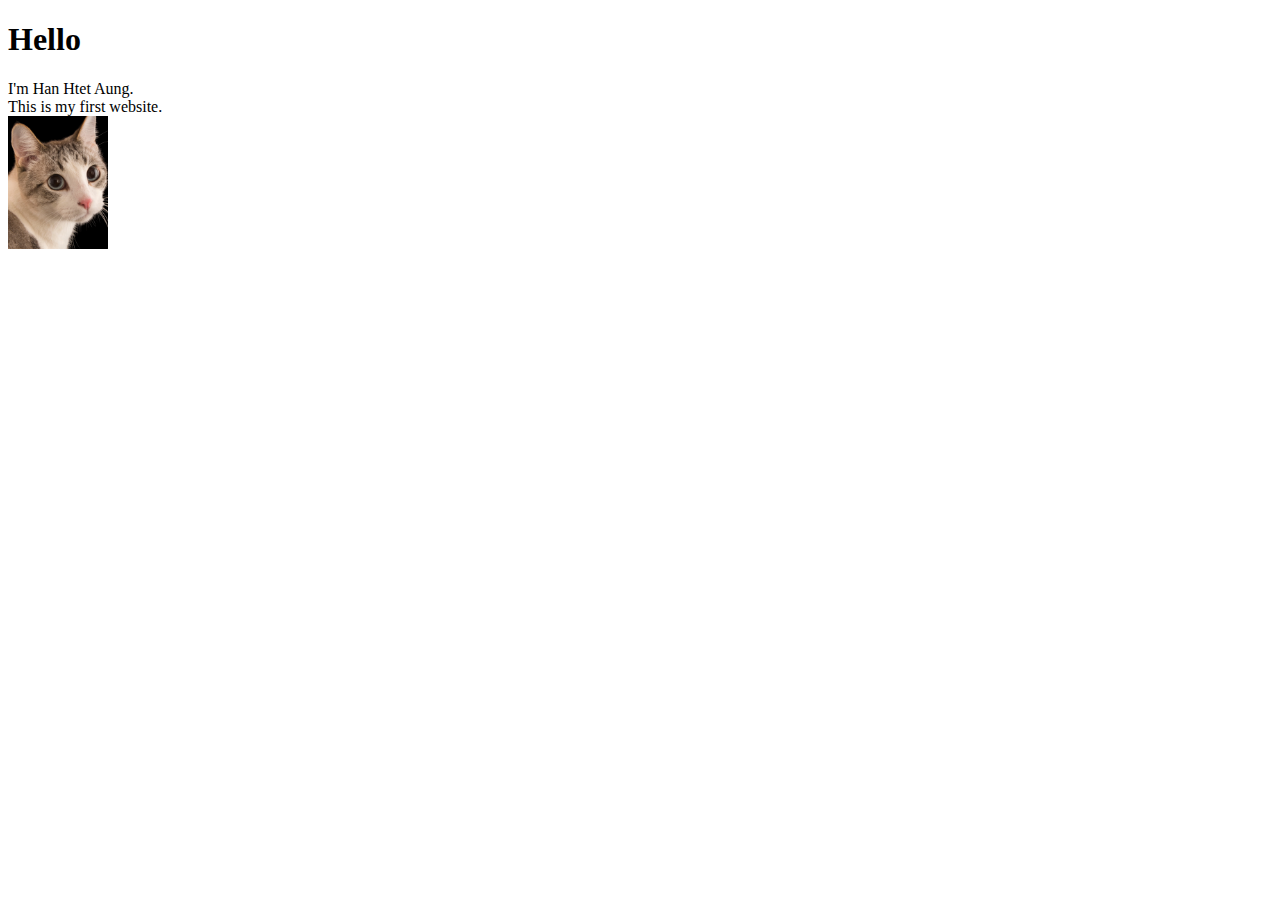
==== index.html @ e7e3e398 "first commit" ====
<!DOCTYPE html>

<html>

<head>
    <title>My First Web Page</title>
</head>


<body>
    <h1>Hello</h1>
    I'm Han Htet Aung.<br>
    This is my first website.<br>
    <img src="cat.avif" 
        alt="Picture of a cat" 
        width="100">
</body>

</html>
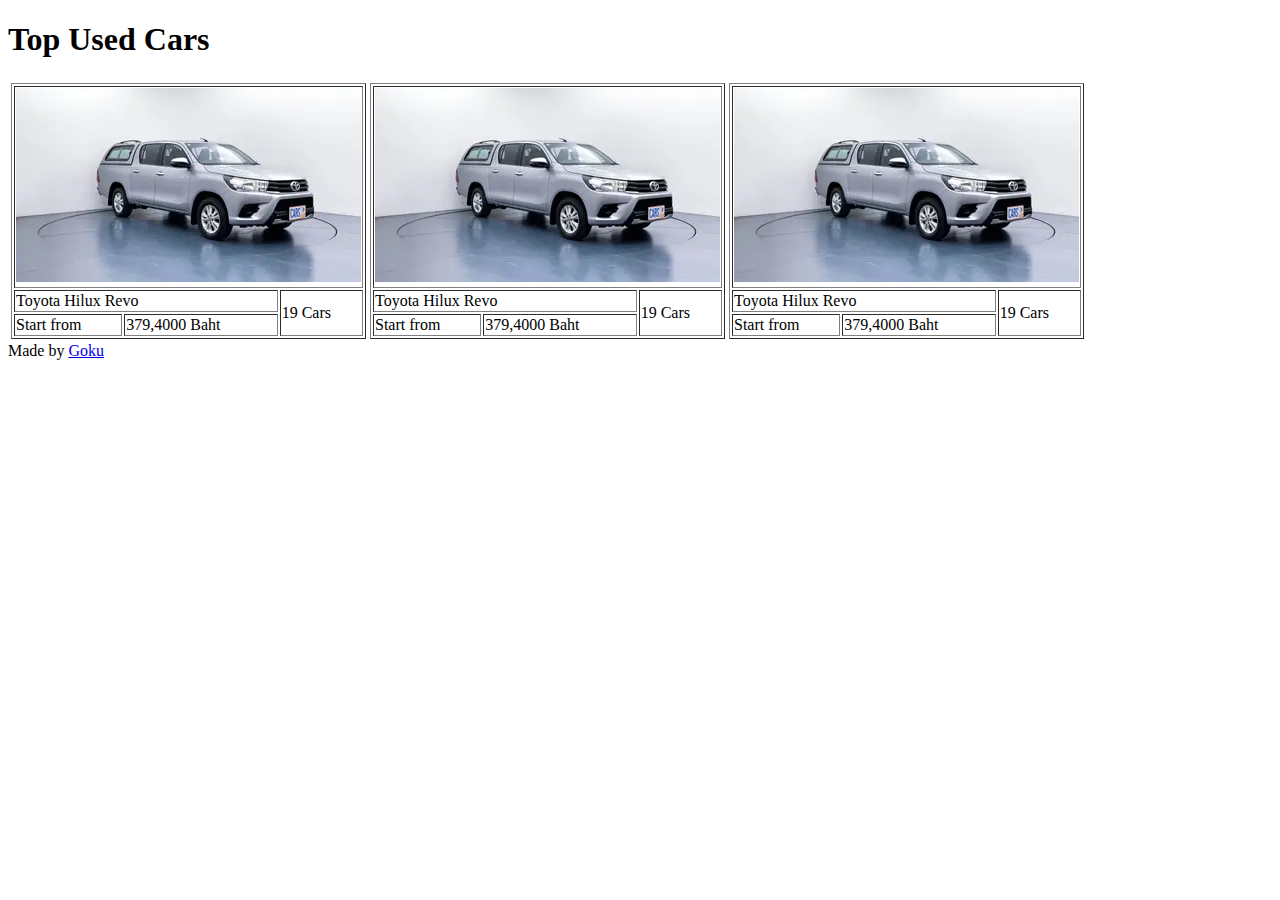
==== commit 9c80893a: "replace with carada" ====
--- a/index.html
+++ b/index.html
@@ -1,19 +1,94 @@
 <!DOCTYPE html>
-
-<html>
+<html lang="en" xmlns:mso="urn:schemas-microsoft-com:office:office" xmlns:msdt="uuid:C2F41010-65B3-11d1-A29F-00AA00C14882">
 
 <head>
-    <title>My First Web Page</title>
+  <title>Carada</title>
+
+<!--[if gte mso 9]><xml>
+<mso:CustomDocumentProperties>
+<mso:xd_Signature msdt:dt="string"></mso:xd_Signature>
+<mso:display_urn_x003a_schemas-microsoft-com_x003a_office_x003a_office_x0023_Editor msdt:dt="string">CHAYAPOL MOEMENG</mso:display_urn_x003a_schemas-microsoft-com_x003a_office_x003a_office_x0023_Editor>
+<mso:Order msdt:dt="string">300.000000000000</mso:Order>
+<mso:display_urn_x003a_schemas-microsoft-com_x003a_office_x003a_office_x0023_Author msdt:dt="string">CHAYAPOL MOEMENG</mso:display_urn_x003a_schemas-microsoft-com_x003a_office_x003a_office_x0023_Author>
+<mso:xd_ProgID msdt:dt="string"></mso:xd_ProgID>
+<mso:_ExtendedDescription msdt:dt="string"></mso:_ExtendedDescription>
+<mso:ComplianceAssetId msdt:dt="string"></mso:ComplianceAssetId>
+<mso:TemplateUrl msdt:dt="string"></mso:TemplateUrl>
+<mso:ContentTypeId msdt:dt="string">0x0101009FF7D1E89D0B8D439BF6074909CECEB2</mso:ContentTypeId>
+<mso:TriggerFlowInfo msdt:dt="string"></mso:TriggerFlowInfo>
+<mso:_SourceUrl msdt:dt="string"></mso:_SourceUrl>
+<mso:_SharedFileIndex msdt:dt="string"></mso:_SharedFileIndex>
+</mso:CustomDocumentProperties>
+</xml><![endif]-->
 </head>
 
+<body>
+  <h1>Top Used Cars</h1>
+  <table>
+    <thead>
 
-<body>
-    <h1>Hello</h1>
-    I'm Han Htet Aung.<br>
-    This is my first website.<br>
-    <img src="cat.avif" 
-        alt="Picture of a cat" 
-        width="100">
+    </thead>
+    <tbody>
+      <tr>
+        <td>
+          <table border="1">
+            <tr>
+              <td colspan="3">
+                <img src="img/car.webp">
+              </td>
+            </tr>
+            <tr>
+              <td colspan="2">Toyota Hilux Revo</td>
+              <td rowspan="2">19 Cars</td>
+            </tr>
+            <tr>
+              <td>Start from</td>
+              <td>379,4000 Baht</td>
+            </tr>
+          </table>
+        </td>
+
+        <td>
+          <table border="1">
+            <tr>
+              <td colspan="3">
+                <img src="img/car.webp">
+              </td>
+            </tr>
+            <tr>
+              <td colspan="2">Toyota Hilux Revo</td>
+              <td rowspan="2">19 Cars</td>
+            </tr>
+            <tr>
+              <td>Start from</td>
+              <td>379,4000 Baht</td>
+            </tr>
+          </table>
+        </td>
+
+        <td>
+          <table border="1">
+            <tr>
+              <td colspan="3">
+                <img src="img/car.webp">
+              </td>
+            </tr>
+            <tr>
+              <td colspan="2">Toyota Hilux Revo</td>
+              <td rowspan="2">19 Cars</td>
+            </tr>
+            <tr>
+              <td>Start from</td>
+              <td>379,4000 Baht</td>
+            </tr>
+          </table>
+        </td>
+
+      </tr>
+    </tbody>
+  </table>
+
+  Made by <a href="about.html">Goku</a>
 </body>
 
 </html>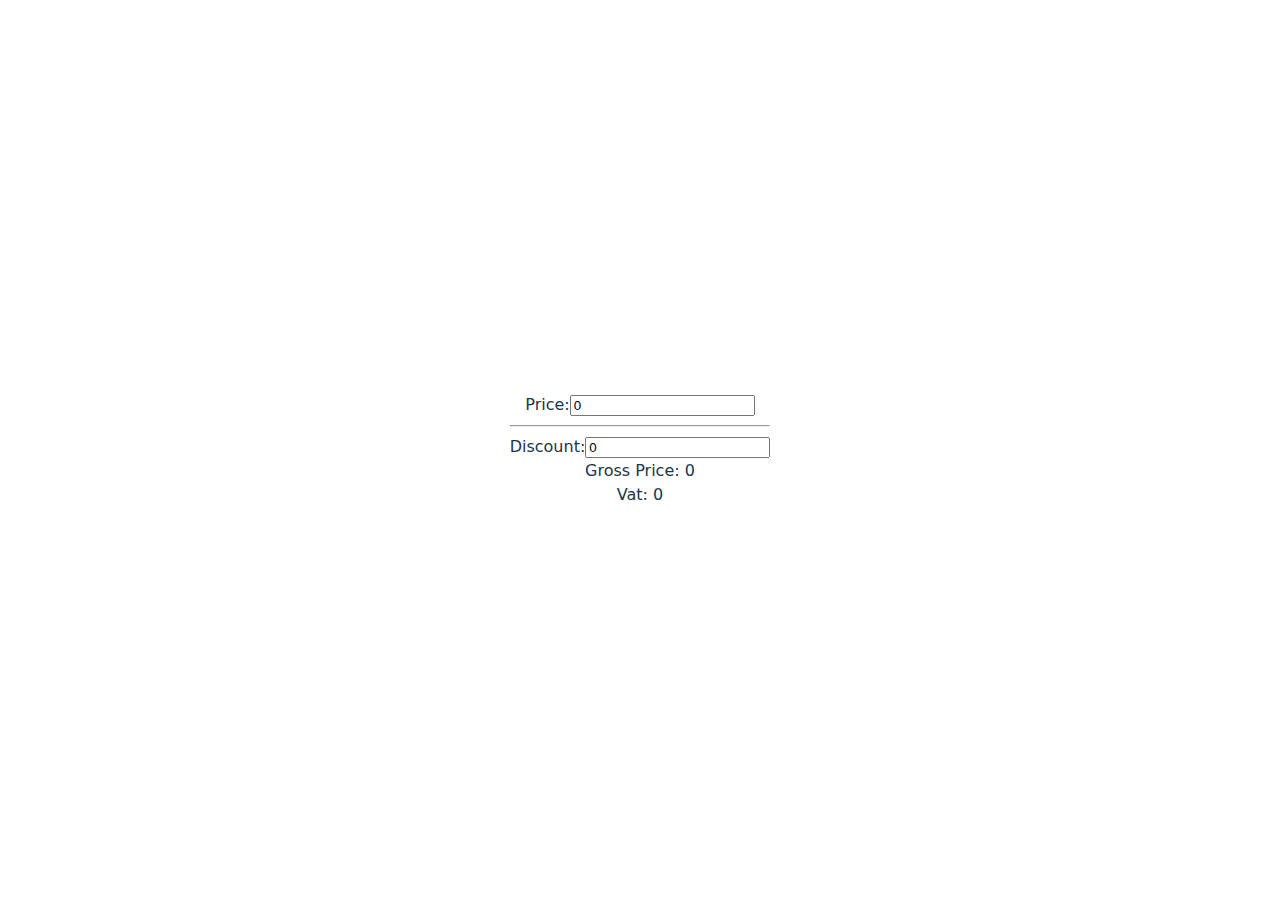
==== commit 65c5f691: "add vite react" ====
--- a/index.html
+++ b/index.html
@@ -1,94 +1,14 @@
-<!DOCTYPE html>
-<html lang="en" xmlns:mso="urn:schemas-microsoft-com:office:office" xmlns:msdt="uuid:C2F41010-65B3-11d1-A29F-00AA00C14882">
-
-<head>
-  <title>Carada</title>
-
-<!--[if gte mso 9]><xml>
-<mso:CustomDocumentProperties>
-<mso:xd_Signature msdt:dt="string"></mso:xd_Signature>
-<mso:display_urn_x003a_schemas-microsoft-com_x003a_office_x003a_office_x0023_Editor msdt:dt="string">CHAYAPOL MOEMENG</mso:display_urn_x003a_schemas-microsoft-com_x003a_office_x003a_office_x0023_Editor>
-<mso:Order msdt:dt="string">300.000000000000</mso:Order>
-<mso:display_urn_x003a_schemas-microsoft-com_x003a_office_x003a_office_x0023_Author msdt:dt="string">CHAYAPOL MOEMENG</mso:display_urn_x003a_schemas-microsoft-com_x003a_office_x003a_office_x0023_Author>
-<mso:xd_ProgID msdt:dt="string"></mso:xd_ProgID>
-<mso:_ExtendedDescription msdt:dt="string"></mso:_ExtendedDescription>
-<mso:ComplianceAssetId msdt:dt="string"></mso:ComplianceAssetId>
-<mso:TemplateUrl msdt:dt="string"></mso:TemplateUrl>
-<mso:ContentTypeId msdt:dt="string">0x0101009FF7D1E89D0B8D439BF6074909CECEB2</mso:ContentTypeId>
-<mso:TriggerFlowInfo msdt:dt="string"></mso:TriggerFlowInfo>
-<mso:_SourceUrl msdt:dt="string"></mso:_SourceUrl>
-<mso:_SharedFileIndex msdt:dt="string"></mso:_SharedFileIndex>
-</mso:CustomDocumentProperties>
-</xml><![endif]-->
-</head>
-
-<body>
-  <h1>Top Used Cars</h1>
-  <table>
-    <thead>
-
-    </thead>
-    <tbody>
-      <tr>
-        <td>
-          <table border="1">
-            <tr>
-              <td colspan="3">
-                <img src="img/car.webp">
-              </td>
-            </tr>
-            <tr>
-              <td colspan="2">Toyota Hilux Revo</td>
-              <td rowspan="2">19 Cars</td>
-            </tr>
-            <tr>
-              <td>Start from</td>
-              <td>379,4000 Baht</td>
-            </tr>
-          </table>
-        </td>
-
-        <td>
-          <table border="1">
-            <tr>
-              <td colspan="3">
-                <img src="img/car.webp">
-              </td>
-            </tr>
-            <tr>
-              <td colspan="2">Toyota Hilux Revo</td>
-              <td rowspan="2">19 Cars</td>
-            </tr>
-            <tr>
-              <td>Start from</td>
-              <td>379,4000 Baht</td>
-            </tr>
-          </table>
-        </td>
-
-        <td>
-          <table border="1">
-            <tr>
-              <td colspan="3">
-                <img src="img/car.webp">
-              </td>
-            </tr>
-            <tr>
-              <td colspan="2">Toyota Hilux Revo</td>
-              <td rowspan="2">19 Cars</td>
-            </tr>
-            <tr>
-              <td>Start from</td>
-              <td>379,4000 Baht</td>
-            </tr>
-          </table>
-        </td>
-
-      </tr>
-    </tbody>
-  </table>
-
-  Made by <a href="about.html">Goku</a>
-</body>
-
-</html>+<!doctype html>
+<html lang="en">
+  <head>
+    <meta charset="UTF-8" />
+    <link rel="icon" type="image/svg+xml" href="/vite.svg" />
+    <meta name="viewport" content="width=device-width, initial-scale=1.0" />
+    <title>Vite + React</title>
+    <script type="module" crossorigin src="/assets/index-DaKg1vH0.js"></script>
+    <link rel="stylesheet" crossorigin href="/assets/index-DiwrgTda.css">
+  </head>
+  <body>
+    <div id="root"></div>
+  </body>
+</html>
--- a/assets/index-DiwrgTda.css
+++ b/assets/index-DiwrgTda.css
@@ -0,0 +1 @@
+#root{max-width:1280px;margin:0 auto;padding:2rem;text-align:center}.logo{height:6em;padding:1.5em;will-change:filter;transition:filter .3s}.logo:hover{filter:drop-shadow(0 0 2em #646cffaa)}.logo.react:hover{filter:drop-shadow(0 0 2em #61dafbaa)}@keyframes logo-spin{0%{transform:rotate(0)}to{transform:rotate(360deg)}}@media (prefers-reduced-motion: no-preference){a:nth-of-type(2) .logo{animation:logo-spin infinite 20s linear}}.card{padding:2em}.read-the-docs{color:#888}:root{font-family:Inter,system-ui,Avenir,Helvetica,Arial,sans-serif;line-height:1.5;font-weight:400;color-scheme:light dark;color:#ffffffde;background-color:#242424;font-synthesis:none;text-rendering:optimizeLegibility;-webkit-font-smoothing:antialiased;-moz-osx-font-smoothing:grayscale}a{font-weight:500;color:#646cff;text-decoration:inherit}a:hover{color:#535bf2}body{margin:0;display:flex;place-items:center;min-width:320px;min-height:100vh}h1{font-size:3.2em;line-height:1.1}button{border-radius:8px;border:1px solid transparent;padding:.6em 1.2em;font-size:1em;font-weight:500;font-family:inherit;background-color:#1a1a1a;cursor:pointer;transition:border-color .25s}button:hover{border-color:#646cff}button:focus,button:focus-visible{outline:4px auto -webkit-focus-ring-color}@media (prefers-color-scheme: light){:root{color:#213547;background-color:#fff}a:hover{color:#747bff}button{background-color:#f9f9f9}}
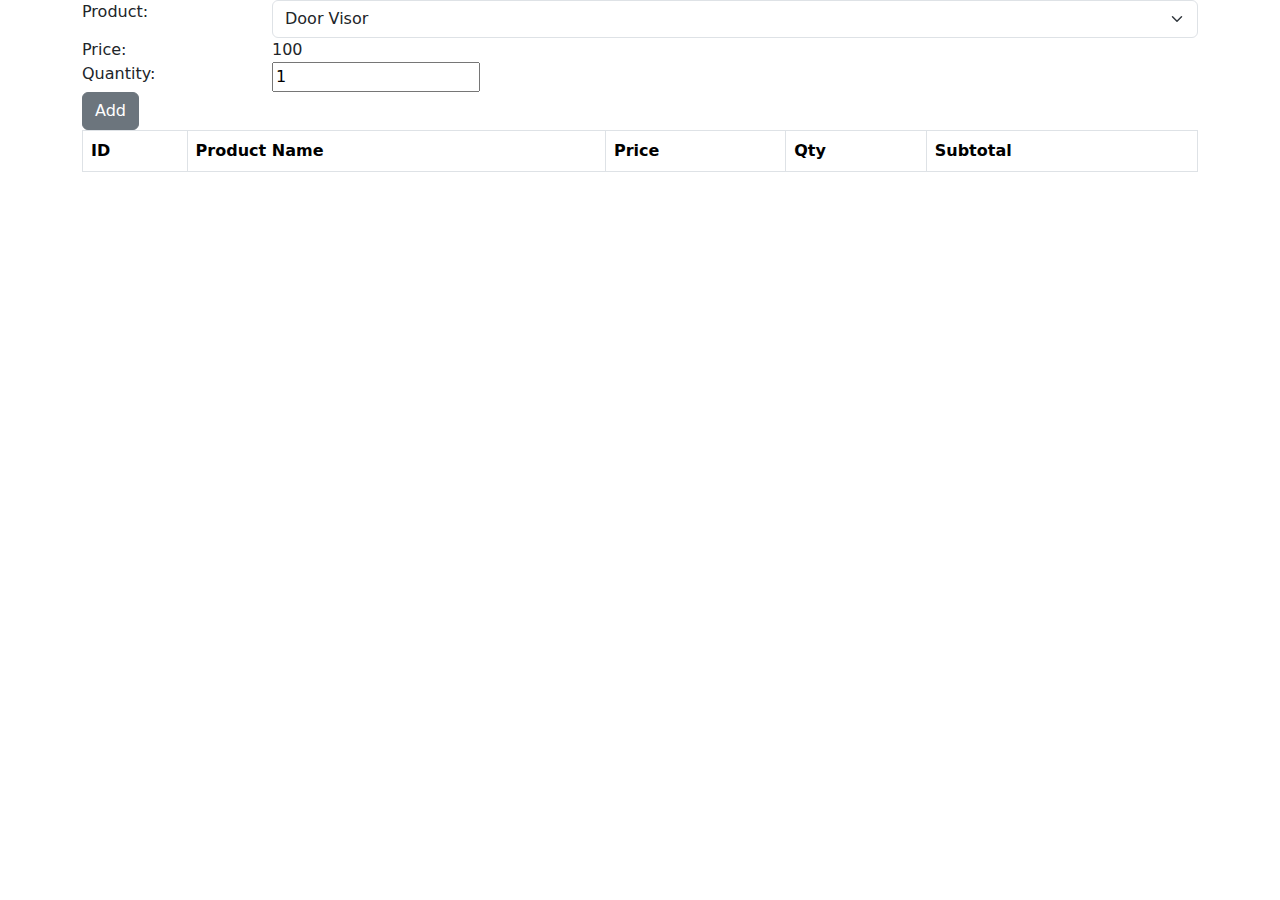
==== commit b9199292: "add accessory" ====
--- a/index.html
+++ b/index.html
@@ -5,8 +5,8 @@
     <link rel="icon" type="image/svg+xml" href="/vite.svg" />
     <meta name="viewport" content="width=device-width, initial-scale=1.0" />
     <title>Vite + React</title>
-    <script type="module" crossorigin src="/assets/index-DaKg1vH0.js"></script>
-    <link rel="stylesheet" crossorigin href="/assets/index-DiwrgTda.css">
+    <script type="module" crossorigin src="./assets/index-DQqHDCMn.js"></script>
+    <link rel="stylesheet" crossorigin href="./assets/index-DUEfxN0n.css">
   </head>
   <body>
     <div id="root"></div>
--- a/assets/index-DUEfxN0n.css
+++ b/assets/index-DUEfxN0n.css
@@ -0,0 +1,5 @@
+@charset "UTF-8";/*!
+* Bootstrap  v5.3.3 (https://getbootstrap.com/)
+* Copyright 2011-2024 The Bootstrap Authors
+* Licensed under MIT (https://github.com/twbs/bootstrap/blob/main/LICENSE)
+*/:root,[data-bs-theme=light]{--bs-blue:#0d6efd;--bs-indigo:#6610f2;--bs-purple:#6f42c1;--bs-pink:#d63384;--bs-red:#dc3545;--bs-orange:#fd7e14;--bs-yellow:#ffc107;--bs-green:#198754;--bs-teal:#20c997;--bs-cyan:#0dcaf0;--bs-black:#000;--bs-white:#fff;--bs-gray:#6c757d;--bs-gray-dark:#343a40;--bs-gray-100:#f8f9fa;--bs-gray-200:#e9ecef;--bs-gray-300:#dee2e6;--bs-gray-400:#ced4da;--bs-gray-500:#adb5bd;--bs-gray-600:#6c757d;--bs-gray-700:#495057;--bs-gray-800:#343a40;--bs-gray-900:#212529;--bs-primary:#0d6efd;--bs-secondary:#6c757d;--bs-success:#198754;--bs-info:#0dcaf0;--bs-warning:#ffc107;--bs-danger:#dc3545;--bs-light:#f8f9fa;--bs-dark:#212529;--bs-primary-rgb:13,110,253;--bs-secondary-rgb:108,117,125;--bs-success-rgb:25,135,84;--bs-info-rgb:13,202,240;--bs-warning-rgb:255,193,7;--bs-danger-rgb:220,53,69;--bs-light-rgb:248,249,250;--bs-dark-rgb:33,37,41;--bs-primary-text-emphasis:#052c65;--bs-secondary-text-emphasis:#2b2f32;--bs-success-text-emphasis:#0a3622;--bs-info-text-emphasis:#055160;--bs-warning-text-emphasis:#664d03;--bs-danger-text-emphasis:#58151c;--bs-light-text-emphasis:#495057;--bs-dark-text-emphasis:#495057;--bs-primary-bg-subtle:#cfe2ff;--bs-secondary-bg-subtle:#e2e3e5;--bs-success-bg-subtle:#d1e7dd;--bs-info-bg-subtle:#cff4fc;--bs-warning-bg-subtle:#fff3cd;--bs-danger-bg-subtle:#f8d7da;--bs-light-bg-subtle:#fcfcfd;--bs-dark-bg-subtle:#ced4da;--bs-primary-border-subtle:#9ec5fe;--bs-secondary-border-subtle:#c4c8cb;--bs-success-border-subtle:#a3cfbb;--bs-info-border-subtle:#9eeaf9;--bs-warning-border-subtle:#ffe69c;--bs-danger-border-subtle:#f1aeb5;--bs-light-border-subtle:#e9ecef;--bs-dark-border-subtle:#adb5bd;--bs-white-rgb:255,255,255;--bs-black-rgb:0,0,0;--bs-font-sans-serif:system-ui,-apple-system,"Segoe UI",Roboto,"Helvetica Neue","Noto Sans","Liberation Sans",Arial,sans-serif,"Apple Color Emoji","Segoe UI Emoji","Segoe UI Symbol","Noto Color Emoji";--bs-font-monospace:SFMono-Regular,Menlo,Monaco,Consolas,"Liberation Mono","Courier New",monospace;--bs-gradient:linear-gradient(180deg, rgba(255, 255, 255, .15), rgba(255, 255, 255, 0));--bs-body-font-family:var(--bs-font-sans-serif);--bs-body-font-size:1rem;--bs-body-font-weight:400;--bs-body-line-height:1.5;--bs-body-color:#212529;--bs-body-color-rgb:33,37,41;--bs-body-bg:#fff;--bs-body-bg-rgb:255,255,255;--bs-emphasis-color:#000;--bs-emphasis-color-rgb:0,0,0;--bs-secondary-color:rgba(33, 37, 41, .75);--bs-secondary-color-rgb:33,37,41;--bs-secondary-bg:#e9ecef;--bs-secondary-bg-rgb:233,236,239;--bs-tertiary-color:rgba(33, 37, 41, .5);--bs-tertiary-color-rgb:33,37,41;--bs-tertiary-bg:#f8f9fa;--bs-tertiary-bg-rgb:248,249,250;--bs-heading-color:inherit;--bs-link-color:#0d6efd;--bs-link-color-rgb:13,110,253;--bs-link-decoration:underline;--bs-link-hover-color:#0a58ca;--bs-link-hover-color-rgb:10,88,202;--bs-code-color:#d63384;--bs-highlight-color:#212529;--bs-highlight-bg:#fff3cd;--bs-border-width:1px;--bs-border-style:solid;--bs-border-color:#dee2e6;--bs-border-color-translucent:rgba(0, 0, 0, .175);--bs-border-radius:.375rem;--bs-border-radius-sm:.25rem;--bs-border-radius-lg:.5rem;--bs-border-radius-xl:1rem;--bs-border-radius-xxl:2rem;--bs-border-radius-2xl:var(--bs-border-radius-xxl);--bs-border-radius-pill:50rem;--bs-box-shadow:0 .5rem 1rem rgba(0, 0, 0, .15);--bs-box-shadow-sm:0 .125rem .25rem rgba(0, 0, 0, .075);--bs-box-shadow-lg:0 1rem 3rem rgba(0, 0, 0, .175);--bs-box-shadow-inset:inset 0 1px 2px rgba(0, 0, 0, .075);--bs-focus-ring-width:.25rem;--bs-focus-ring-opacity:.25;--bs-focus-ring-color:rgba(13, 110, 253, .25);--bs-form-valid-color:#198754;--bs-form-valid-border-color:#198754;--bs-form-invalid-color:#dc3545;--bs-form-invalid-border-color:#dc3545}[data-bs-theme=dark]{color-scheme:dark;--bs-body-color:#dee2e6;--bs-body-color-rgb:222,226,230;--bs-body-bg:#212529;--bs-body-bg-rgb:33,37,41;--bs-emphasis-color:#fff;--bs-emphasis-color-rgb:255,255,255;--bs-secondary-color:rgba(222, 226, 230, .75);--bs-secondary-color-rgb:222,226,230;--bs-secondary-bg:#343a40;--bs-secondary-bg-rgb:52,58,64;--bs-tertiary-color:rgba(222, 226, 230, .5);--bs-tertiary-color-rgb:222,226,230;--bs-tertiary-bg:#2b3035;--bs-tertiary-bg-rgb:43,48,53;--bs-primary-text-emphasis:#6ea8fe;--bs-secondary-text-emphasis:#a7acb1;--bs-success-text-emphasis:#75b798;--bs-info-text-emphasis:#6edff6;--bs-warning-text-emphasis:#ffda6a;--bs-danger-text-emphasis:#ea868f;--bs-light-text-emphasis:#f8f9fa;--bs-dark-text-emphasis:#dee2e6;--bs-primary-bg-subtle:#031633;--bs-secondary-bg-subtle:#161719;--bs-success-bg-subtle:#051b11;--bs-info-bg-subtle:#032830;--bs-warning-bg-subtle:#332701;--bs-danger-bg-subtle:#2c0b0e;--bs-light-bg-subtle:#343a40;--bs-dark-bg-subtle:#1a1d20;--bs-primary-border-subtle:#084298;--bs-secondary-border-subtle:#41464b;--bs-success-border-subtle:#0f5132;--bs-info-border-subtle:#087990;--bs-warning-border-subtle:#997404;--bs-danger-border-subtle:#842029;--bs-light-border-subtle:#495057;--bs-dark-border-subtle:#343a40;--bs-heading-color:inherit;--bs-link-color:#6ea8fe;--bs-link-hover-color:#8bb9fe;--bs-link-color-rgb:110,168,254;--bs-link-hover-color-rgb:139,185,254;--bs-code-color:#e685b5;--bs-highlight-color:#dee2e6;--bs-highlight-bg:#664d03;--bs-border-color:#495057;--bs-border-color-translucent:rgba(255, 255, 255, .15);--bs-form-valid-color:#75b798;--bs-form-valid-border-color:#75b798;--bs-form-invalid-color:#ea868f;--bs-form-invalid-border-color:#ea868f}*,:after,:before{box-sizing:border-box}@media (prefers-reduced-motion:no-preference){:root{scroll-behavior:smooth}}body{margin:0;font-family:var(--bs-body-font-family);font-size:var(--bs-body-font-size);font-weight:var(--bs-body-font-weight);line-height:var(--bs-body-line-height);color:var(--bs-body-color);text-align:var(--bs-body-text-align);background-color:var(--bs-body-bg);-webkit-text-size-adjust:100%;-webkit-tap-highlight-color:transparent}hr{margin:1rem 0;color:inherit;border:0;border-top:var(--bs-border-width) solid;opacity:.25}.h1,.h2,.h3,.h4,.h5,.h6,h1,h2,h3,h4,h5,h6{margin-top:0;margin-bottom:.5rem;font-weight:500;line-height:1.2;color:var(--bs-heading-color)}.h1,h1{font-size:calc(1.375rem + 1.5vw)}@media (min-width:1200px){.h1,h1{font-size:2.5rem}}.h2,h2{font-size:calc(1.325rem + .9vw)}@media (min-width:1200px){.h2,h2{font-size:2rem}}.h3,h3{font-size:calc(1.3rem + .6vw)}@media (min-width:1200px){.h3,h3{font-size:1.75rem}}.h4,h4{font-size:calc(1.275rem + .3vw)}@media (min-width:1200px){.h4,h4{font-size:1.5rem}}.h5,h5{font-size:1.25rem}.h6,h6{font-size:1rem}p{margin-top:0;margin-bottom:1rem}abbr[title]{-webkit-text-decoration:underline dotted;text-decoration:underline dotted;cursor:help;-webkit-text-decoration-skip-ink:none;text-decoration-skip-ink:none}address{margin-bottom:1rem;font-style:normal;line-height:inherit}ol,ul{padding-left:2rem}dl,ol,ul{margin-top:0;margin-bottom:1rem}ol ol,ol ul,ul ol,ul ul{margin-bottom:0}dt{font-weight:700}dd{margin-bottom:.5rem;margin-left:0}blockquote{margin:0 0 1rem}b,strong{font-weight:bolder}.small,small{font-size:.875em}.mark,mark{padding:.1875em;color:var(--bs-highlight-color);background-color:var(--bs-highlight-bg)}sub,sup{position:relative;font-size:.75em;line-height:0;vertical-align:baseline}sub{bottom:-.25em}sup{top:-.5em}a{color:rgba(var(--bs-link-color-rgb),var(--bs-link-opacity,1));text-decoration:underline}a:hover{--bs-link-color-rgb:var(--bs-link-hover-color-rgb)}a:not([href]):not([class]),a:not([href]):not([class]):hover{color:inherit;text-decoration:none}code,kbd,pre,samp{font-family:var(--bs-font-monospace);font-size:1em}pre{display:block;margin-top:0;margin-bottom:1rem;overflow:auto;font-size:.875em}pre code{font-size:inherit;color:inherit;word-break:normal}code{font-size:.875em;color:var(--bs-code-color);word-wrap:break-word}a>code{color:inherit}kbd{padding:.1875rem .375rem;font-size:.875em;color:var(--bs-body-bg);background-color:var(--bs-body-color);border-radius:.25rem}kbd kbd{padding:0;font-size:1em}figure{margin:0 0 1rem}img,svg{vertical-align:middle}table{caption-side:bottom;border-collapse:collapse}caption{padding-top:.5rem;padding-bottom:.5rem;color:var(--bs-secondary-color);text-align:left}th{text-align:inherit;text-align:-webkit-match-parent}tbody,td,tfoot,th,thead,tr{border-color:inherit;border-style:solid;border-width:0}label{display:inline-block}button{border-radius:0}button:focus:not(:focus-visible){outline:0}button,input,optgroup,select,textarea{margin:0;font-family:inherit;font-size:inherit;line-height:inherit}button,select{text-transform:none}[role=button]{cursor:pointer}select{word-wrap:normal}select:disabled{opacity:1}[list]:not([type=date]):not([type=datetime-local]):not([type=month]):not([type=week]):not([type=time])::-webkit-calendar-picker-indicator{display:none!important}[type=button],[type=reset],[type=submit],button{-webkit-appearance:button}[type=button]:not(:disabled),[type=reset]:not(:disabled),[type=submit]:not(:disabled),button:not(:disabled){cursor:pointer}::-moz-focus-inner{padding:0;border-style:none}textarea{resize:vertical}fieldset{min-width:0;padding:0;margin:0;border:0}legend{float:left;width:100%;padding:0;margin-bottom:.5rem;font-size:calc(1.275rem + .3vw);line-height:inherit}@media (min-width:1200px){legend{font-size:1.5rem}}legend+*{clear:left}::-webkit-datetime-edit-day-field,::-webkit-datetime-edit-fields-wrapper,::-webkit-datetime-edit-hour-field,::-webkit-datetime-edit-minute,::-webkit-datetime-edit-month-field,::-webkit-datetime-edit-text,::-webkit-datetime-edit-year-field{padding:0}::-webkit-inner-spin-button{height:auto}[type=search]{-webkit-appearance:textfield;outline-offset:-2px}::-webkit-search-decoration{-webkit-appearance:none}::-webkit-color-swatch-wrapper{padding:0}::-webkit-file-upload-button{font:inherit;-webkit-appearance:button}::file-selector-button{font:inherit;-webkit-appearance:button}output{display:inline-block}iframe{border:0}summary{display:list-item;cursor:pointer}progress{vertical-align:baseline}[hidden]{display:none!important}.lead{font-size:1.25rem;font-weight:300}.display-1{font-size:calc(1.625rem + 4.5vw);font-weight:300;line-height:1.2}@media (min-width:1200px){.display-1{font-size:5rem}}.display-2{font-size:calc(1.575rem + 3.9vw);font-weight:300;line-height:1.2}@media (min-width:1200px){.display-2{font-size:4.5rem}}.display-3{font-size:calc(1.525rem + 3.3vw);font-weight:300;line-height:1.2}@media (min-width:1200px){.display-3{font-size:4rem}}.display-4{font-size:calc(1.475rem + 2.7vw);font-weight:300;line-height:1.2}@media (min-width:1200px){.display-4{font-size:3.5rem}}.display-5{font-size:calc(1.425rem + 2.1vw);font-weight:300;line-height:1.2}@media (min-width:1200px){.display-5{font-size:3rem}}.display-6{font-size:calc(1.375rem + 1.5vw);font-weight:300;line-height:1.2}@media (min-width:1200px){.display-6{font-size:2.5rem}}.list-unstyled,.list-inline{padding-left:0;list-style:none}.list-inline-item{display:inline-block}.list-inline-item:not(:last-child){margin-right:.5rem}.initialism{font-size:.875em;text-transform:uppercase}.blockquote{margin-bottom:1rem;font-size:1.25rem}.blockquote>:last-child{margin-bottom:0}.blockquote-footer{margin-top:-1rem;margin-bottom:1rem;font-size:.875em;color:#6c757d}.blockquote-footer:before{content:"— "}.img-fluid{max-width:100%;height:auto}.img-thumbnail{padding:.25rem;background-color:var(--bs-body-bg);border:var(--bs-border-width) solid var(--bs-border-color);border-radius:var(--bs-border-radius);max-width:100%;height:auto}.figure{display:inline-block}.figure-img{margin-bottom:.5rem;line-height:1}.figure-caption{font-size:.875em;color:var(--bs-secondary-color)}.container,.container-fluid,.container-lg,.container-md,.container-sm,.container-xl,.container-xxl{--bs-gutter-x:1.5rem;--bs-gutter-y:0;width:100%;padding-right:calc(var(--bs-gutter-x) * .5);padding-left:calc(var(--bs-gutter-x) * .5);margin-right:auto;margin-left:auto}@media (min-width:576px){.container,.container-sm{max-width:540px}}@media (min-width:768px){.container,.container-md,.container-sm{max-width:720px}}@media (min-width:992px){.container,.container-lg,.container-md,.container-sm{max-width:960px}}@media (min-width:1200px){.container,.container-lg,.container-md,.container-sm,.container-xl{max-width:1140px}}@media (min-width:1400px){.container,.container-lg,.container-md,.container-sm,.container-xl,.container-xxl{max-width:1320px}}:root{--bs-breakpoint-xs:0;--bs-breakpoint-sm:576px;--bs-breakpoint-md:768px;--bs-breakpoint-lg:992px;--bs-breakpoint-xl:1200px;--bs-breakpoint-xxl:1400px}.row{--bs-gutter-x:1.5rem;--bs-gutter-y:0;display:flex;flex-wrap:wrap;margin-top:calc(-1 * var(--bs-gutter-y));margin-right:calc(-.5 * var(--bs-gutter-x));margin-left:calc(-.5 * var(--bs-gutter-x))}.row>*{flex-shrink:0;width:100%;max-width:100%;padding-right:calc(var(--bs-gutter-x) * .5);padding-left:calc(var(--bs-gutter-x) * .5);margin-top:var(--bs-gutter-y)}.col{flex:1 0 0%}.row-cols-auto>*{flex:0 0 auto;width:auto}.row-cols-1>*{flex:0 0 auto;width:100%}.row-cols-2>*{flex:0 0 auto;width:50%}.row-cols-3>*{flex:0 0 auto;width:33.33333333%}.row-cols-4>*{flex:0 0 auto;width:25%}.row-cols-5>*{flex:0 0 auto;width:20%}.row-cols-6>*{flex:0 0 auto;width:16.66666667%}.col-auto{flex:0 0 auto;width:auto}.col-1{flex:0 0 auto;width:8.33333333%}.col-2{flex:0 0 auto;width:16.66666667%}.col-3{flex:0 0 auto;width:25%}.col-4{flex:0 0 auto;width:33.33333333%}.col-5{flex:0 0 auto;width:41.66666667%}.col-6{flex:0 0 auto;width:50%}.col-7{flex:0 0 auto;width:58.33333333%}.col-8{flex:0 0 auto;width:66.66666667%}.col-9{flex:0 0 auto;width:75%}.col-10{flex:0 0 auto;width:83.33333333%}.col-11{flex:0 0 auto;width:91.66666667%}.col-12{flex:0 0 auto;width:100%}.offset-1{margin-left:8.33333333%}.offset-2{margin-left:16.66666667%}.offset-3{margin-left:25%}.offset-4{margin-left:33.33333333%}.offset-5{margin-left:41.66666667%}.offset-6{margin-left:50%}.offset-7{margin-left:58.33333333%}.offset-8{margin-left:66.66666667%}.offset-9{margin-left:75%}.offset-10{margin-left:83.33333333%}.offset-11{margin-left:91.66666667%}.g-0,.gx-0{--bs-gutter-x:0}.g-0,.gy-0{--bs-gutter-y:0}.g-1,.gx-1{--bs-gutter-x:.25rem}.g-1,.gy-1{--bs-gutter-y:.25rem}.g-2,.gx-2{--bs-gutter-x:.5rem}.g-2,.gy-2{--bs-gutter-y:.5rem}.g-3,.gx-3{--bs-gutter-x:1rem}.g-3,.gy-3{--bs-gutter-y:1rem}.g-4,.gx-4{--bs-gutter-x:1.5rem}.g-4,.gy-4{--bs-gutter-y:1.5rem}.g-5,.gx-5{--bs-gutter-x:3rem}.g-5,.gy-5{--bs-gutter-y:3rem}@media (min-width:576px){.col-sm{flex:1 0 0%}.row-cols-sm-auto>*{flex:0 0 auto;width:auto}.row-cols-sm-1>*{flex:0 0 auto;width:100%}.row-cols-sm-2>*{flex:0 0 auto;width:50%}.row-cols-sm-3>*{flex:0 0 auto;width:33.33333333%}.row-cols-sm-4>*{flex:0 0 auto;width:25%}.row-cols-sm-5>*{flex:0 0 auto;width:20%}.row-cols-sm-6>*{flex:0 0 auto;width:16.66666667%}.col-sm-auto{flex:0 0 auto;width:auto}.col-sm-1{flex:0 0 auto;width:8.33333333%}.col-sm-2{flex:0 0 auto;width:16.66666667%}.col-sm-3{flex:0 0 auto;width:25%}.col-sm-4{flex:0 0 auto;width:33.33333333%}.col-sm-5{flex:0 0 auto;width:41.66666667%}.col-sm-6{flex:0 0 auto;width:50%}.col-sm-7{flex:0 0 auto;width:58.33333333%}.col-sm-8{flex:0 0 auto;width:66.66666667%}.col-sm-9{flex:0 0 auto;width:75%}.col-sm-10{flex:0 0 auto;width:83.33333333%}.col-sm-11{flex:0 0 auto;width:91.66666667%}.col-sm-12{flex:0 0 auto;width:100%}.offset-sm-0{margin-left:0}.offset-sm-1{margin-left:8.33333333%}.offset-sm-2{margin-left:16.66666667%}.offset-sm-3{margin-left:25%}.offset-sm-4{margin-left:33.33333333%}.offset-sm-5{margin-left:41.66666667%}.offset-sm-6{margin-left:50%}.offset-sm-7{margin-left:58.33333333%}.offset-sm-8{margin-left:66.66666667%}.offset-sm-9{margin-left:75%}.offset-sm-10{margin-left:83.33333333%}.offset-sm-11{margin-left:91.66666667%}.g-sm-0,.gx-sm-0{--bs-gutter-x:0}.g-sm-0,.gy-sm-0{--bs-gutter-y:0}.g-sm-1,.gx-sm-1{--bs-gutter-x:.25rem}.g-sm-1,.gy-sm-1{--bs-gutter-y:.25rem}.g-sm-2,.gx-sm-2{--bs-gutter-x:.5rem}.g-sm-2,.gy-sm-2{--bs-gutter-y:.5rem}.g-sm-3,.gx-sm-3{--bs-gutter-x:1rem}.g-sm-3,.gy-sm-3{--bs-gutter-y:1rem}.g-sm-4,.gx-sm-4{--bs-gutter-x:1.5rem}.g-sm-4,.gy-sm-4{--bs-gutter-y:1.5rem}.g-sm-5,.gx-sm-5{--bs-gutter-x:3rem}.g-sm-5,.gy-sm-5{--bs-gutter-y:3rem}}@media (min-width:768px){.col-md{flex:1 0 0%}.row-cols-md-auto>*{flex:0 0 auto;width:auto}.row-cols-md-1>*{flex:0 0 auto;width:100%}.row-cols-md-2>*{flex:0 0 auto;width:50%}.row-cols-md-3>*{flex:0 0 auto;width:33.33333333%}.row-cols-md-4>*{flex:0 0 auto;width:25%}.row-cols-md-5>*{flex:0 0 auto;width:20%}.row-cols-md-6>*{flex:0 0 auto;width:16.66666667%}.col-md-auto{flex:0 0 auto;width:auto}.col-md-1{flex:0 0 auto;width:8.33333333%}.col-md-2{flex:0 0 auto;width:16.66666667%}.col-md-3{flex:0 0 auto;width:25%}.col-md-4{flex:0 0 auto;width:33.33333333%}.col-md-5{flex:0 0 auto;width:41.66666667%}.col-md-6{flex:0 0 auto;width:50%}.col-md-7{flex:0 0 auto;width:58.33333333%}.col-md-8{flex:0 0 auto;width:66.66666667%}.col-md-9{flex:0 0 auto;width:75%}.col-md-10{flex:0 0 auto;width:83.33333333%}.col-md-11{flex:0 0 auto;width:91.66666667%}.col-md-12{flex:0 0 auto;width:100%}.offset-md-0{margin-left:0}.offset-md-1{margin-left:8.33333333%}.offset-md-2{margin-left:16.66666667%}.offset-md-3{margin-left:25%}.offset-md-4{margin-left:33.33333333%}.offset-md-5{margin-left:41.66666667%}.offset-md-6{margin-left:50%}.offset-md-7{margin-left:58.33333333%}.offset-md-8{margin-left:66.66666667%}.offset-md-9{margin-left:75%}.offset-md-10{margin-left:83.33333333%}.offset-md-11{margin-left:91.66666667%}.g-md-0,.gx-md-0{--bs-gutter-x:0}.g-md-0,.gy-md-0{--bs-gutter-y:0}.g-md-1,.gx-md-1{--bs-gutter-x:.25rem}.g-md-1,.gy-md-1{--bs-gutter-y:.25rem}.g-md-2,.gx-md-2{--bs-gutter-x:.5rem}.g-md-2,.gy-md-2{--bs-gutter-y:.5rem}.g-md-3,.gx-md-3{--bs-gutter-x:1rem}.g-md-3,.gy-md-3{--bs-gutter-y:1rem}.g-md-4,.gx-md-4{--bs-gutter-x:1.5rem}.g-md-4,.gy-md-4{--bs-gutter-y:1.5rem}.g-md-5,.gx-md-5{--bs-gutter-x:3rem}.g-md-5,.gy-md-5{--bs-gutter-y:3rem}}@media (min-width:992px){.col-lg{flex:1 0 0%}.row-cols-lg-auto>*{flex:0 0 auto;width:auto}.row-cols-lg-1>*{flex:0 0 auto;width:100%}.row-cols-lg-2>*{flex:0 0 auto;width:50%}.row-cols-lg-3>*{flex:0 0 auto;width:33.33333333%}.row-cols-lg-4>*{flex:0 0 auto;width:25%}.row-cols-lg-5>*{flex:0 0 auto;width:20%}.row-cols-lg-6>*{flex:0 0 auto;width:16.66666667%}.col-lg-auto{flex:0 0 auto;width:auto}.col-lg-1{flex:0 0 auto;width:8.33333333%}.col-lg-2{flex:0 0 auto;width:16.66666667%}.col-lg-3{flex:0 0 auto;width:25%}.col-lg-4{flex:0 0 auto;width:33.33333333%}.col-lg-5{flex:0 0 auto;width:41.66666667%}.col-lg-6{flex:0 0 auto;width:50%}.col-lg-7{flex:0 0 auto;width:58.33333333%}.col-lg-8{flex:0 0 auto;width:66.66666667%}.col-lg-9{flex:0 0 auto;width:75%}.col-lg-10{flex:0 0 auto;width:83.33333333%}.col-lg-11{flex:0 0 auto;width:91.66666667%}.col-lg-12{flex:0 0 auto;width:100%}.offset-lg-0{margin-left:0}.offset-lg-1{margin-left:8.33333333%}.offset-lg-2{margin-left:16.66666667%}.offset-lg-3{margin-left:25%}.offset-lg-4{margin-left:33.33333333%}.offset-lg-5{margin-left:41.66666667%}.offset-lg-6{margin-left:50%}.offset-lg-7{margin-left:58.33333333%}.offset-lg-8{margin-left:66.66666667%}.offset-lg-9{margin-left:75%}.offset-lg-10{margin-left:83.33333333%}.offset-lg-11{margin-left:91.66666667%}.g-lg-0,.gx-lg-0{--bs-gutter-x:0}.g-lg-0,.gy-lg-0{--bs-gutter-y:0}.g-lg-1,.gx-lg-1{--bs-gutter-x:.25rem}.g-lg-1,.gy-lg-1{--bs-gutter-y:.25rem}.g-lg-2,.gx-lg-2{--bs-gutter-x:.5rem}.g-lg-2,.gy-lg-2{--bs-gutter-y:.5rem}.g-lg-3,.gx-lg-3{--bs-gutter-x:1rem}.g-lg-3,.gy-lg-3{--bs-gutter-y:1rem}.g-lg-4,.gx-lg-4{--bs-gutter-x:1.5rem}.g-lg-4,.gy-lg-4{--bs-gutter-y:1.5rem}.g-lg-5,.gx-lg-5{--bs-gutter-x:3rem}.g-lg-5,.gy-lg-5{--bs-gutter-y:3rem}}@media (min-width:1200px){.col-xl{flex:1 0 0%}.row-cols-xl-auto>*{flex:0 0 auto;width:auto}.row-cols-xl-1>*{flex:0 0 auto;width:100%}.row-cols-xl-2>*{flex:0 0 auto;width:50%}.row-cols-xl-3>*{flex:0 0 auto;width:33.33333333%}.row-cols-xl-4>*{flex:0 0 auto;width:25%}.row-cols-xl-5>*{flex:0 0 auto;width:20%}.row-cols-xl-6>*{flex:0 0 auto;width:16.66666667%}.col-xl-auto{flex:0 0 auto;width:auto}.col-xl-1{flex:0 0 auto;width:8.33333333%}.col-xl-2{flex:0 0 auto;width:16.66666667%}.col-xl-3{flex:0 0 auto;width:25%}.col-xl-4{flex:0 0 auto;width:33.33333333%}.col-xl-5{flex:0 0 auto;width:41.66666667%}.col-xl-6{flex:0 0 auto;width:50%}.col-xl-7{flex:0 0 auto;width:58.33333333%}.col-xl-8{flex:0 0 auto;width:66.66666667%}.col-xl-9{flex:0 0 auto;width:75%}.col-xl-10{flex:0 0 auto;width:83.33333333%}.col-xl-11{flex:0 0 auto;width:91.66666667%}.col-xl-12{flex:0 0 auto;width:100%}.offset-xl-0{margin-left:0}.offset-xl-1{margin-left:8.33333333%}.offset-xl-2{margin-left:16.66666667%}.offset-xl-3{margin-left:25%}.offset-xl-4{margin-left:33.33333333%}.offset-xl-5{margin-left:41.66666667%}.offset-xl-6{margin-left:50%}.offset-xl-7{margin-left:58.33333333%}.offset-xl-8{margin-left:66.66666667%}.offset-xl-9{margin-left:75%}.offset-xl-10{margin-left:83.33333333%}.offset-xl-11{margin-left:91.66666667%}.g-xl-0,.gx-xl-0{--bs-gutter-x:0}.g-xl-0,.gy-xl-0{--bs-gutter-y:0}.g-xl-1,.gx-xl-1{--bs-gutter-x:.25rem}.g-xl-1,.gy-xl-1{--bs-gutter-y:.25rem}.g-xl-2,.gx-xl-2{--bs-gutter-x:.5rem}.g-xl-2,.gy-xl-2{--bs-gutter-y:.5rem}.g-xl-3,.gx-xl-3{--bs-gutter-x:1rem}.g-xl-3,.gy-xl-3{--bs-gutter-y:1rem}.g-xl-4,.gx-xl-4{--bs-gutter-x:1.5rem}.g-xl-4,.gy-xl-4{--bs-gutter-y:1.5rem}.g-xl-5,.gx-xl-5{--bs-gutter-x:3rem}.g-xl-5,.gy-xl-5{--bs-gutter-y:3rem}}@media (min-width:1400px){.col-xxl{flex:1 0 0%}.row-cols-xxl-auto>*{flex:0 0 auto;width:auto}.row-cols-xxl-1>*{flex:0 0 auto;width:100%}.row-cols-xxl-2>*{flex:0 0 auto;width:50%}.row-cols-xxl-3>*{flex:0 0 auto;width:33.33333333%}.row-cols-xxl-4>*{flex:0 0 auto;width:25%}.row-cols-xxl-5>*{flex:0 0 auto;width:20%}.row-cols-xxl-6>*{flex:0 0 auto;width:16.66666667%}.col-xxl-auto{flex:0 0 auto;width:auto}.col-xxl-1{flex:0 0 auto;width:8.33333333%}.col-xxl-2{flex:0 0 auto;width:16.66666667%}.col-xxl-3{flex:0 0 auto;width:25%}.col-xxl-4{flex:0 0 auto;width:33.33333333%}.col-xxl-5{flex:0 0 auto;width:41.66666667%}.col-xxl-6{flex:0 0 auto;width:50%}.col-xxl-7{flex:0 0 auto;width:58.33333333%}.col-xxl-8{flex:0 0 auto;width:66.66666667%}.col-xxl-9{flex:0 0 auto;width:75%}.col-xxl-10{flex:0 0 auto;width:83.33333333%}.col-xxl-11{flex:0 0 auto;width:91.66666667%}.col-xxl-12{flex:0 0 auto;width:100%}.offset-xxl-0{margin-left:0}.offset-xxl-1{margin-left:8.33333333%}.offset-xxl-2{margin-left:16.66666667%}.offset-xxl-3{margin-left:25%}.offset-xxl-4{margin-left:33.33333333%}.offset-xxl-5{margin-left:41.66666667%}.offset-xxl-6{margin-left:50%}.offset-xxl-7{margin-left:58.33333333%}.offset-xxl-8{margin-left:66.66666667%}.offset-xxl-9{margin-left:75%}.offset-xxl-10{margin-left:83.33333333%}.offset-xxl-11{margin-left:91.66666667%}.g-xxl-0,.gx-xxl-0{--bs-gutter-x:0}.g-xxl-0,.gy-xxl-0{--bs-gutter-y:0}.g-xxl-1,.gx-xxl-1{--bs-gutter-x:.25rem}.g-xxl-1,.gy-xxl-1{--bs-gutter-y:.25rem}.g-xxl-2,.gx-xxl-2{--bs-gutter-x:.5rem}.g-xxl-2,.gy-xxl-2{--bs-gutter-y:.5rem}.g-xxl-3,.gx-xxl-3{--bs-gutter-x:1rem}.g-xxl-3,.gy-xxl-3{--bs-gutter-y:1rem}.g-xxl-4,.gx-xxl-4{--bs-gutter-x:1.5rem}.g-xxl-4,.gy-xxl-4{--bs-gutter-y:1.5rem}.g-xxl-5,.gx-xxl-5{--bs-gutter-x:3rem}.g-xxl-5,.gy-xxl-5{--bs-gutter-y:3rem}}.table{--bs-table-color-type:initial;--bs-table-bg-type:initial;--bs-table-color-state:initial;--bs-table-bg-state:initial;--bs-table-color:var(--bs-emphasis-color);--bs-table-bg:var(--bs-body-bg);--bs-table-border-color:var(--bs-border-color);--bs-table-accent-bg:transparent;--bs-table-striped-color:var(--bs-emphasis-color);--bs-table-striped-bg:rgba(var(--bs-emphasis-color-rgb), .05);--bs-table-active-color:var(--bs-emphasis-color);--bs-table-active-bg:rgba(var(--bs-emphasis-color-rgb), .1);--bs-table-hover-color:var(--bs-emphasis-color);--bs-table-hover-bg:rgba(var(--bs-emphasis-color-rgb), .075);width:100%;margin-bottom:1rem;vertical-align:top;border-color:var(--bs-table-border-color)}.table>:not(caption)>*>*{padding:.5rem;color:var(--bs-table-color-state,var(--bs-table-color-type,var(--bs-table-color)));background-color:var(--bs-table-bg);border-bottom-width:var(--bs-border-width);box-shadow:inset 0 0 0 9999px var(--bs-table-bg-state,var(--bs-table-bg-type,var(--bs-table-accent-bg)))}.table>tbody{vertical-align:inherit}.table>thead{vertical-align:bottom}.table-group-divider{border-top:calc(var(--bs-border-width) * 2) solid currentcolor}.caption-top{caption-side:top}.table-sm>:not(caption)>*>*{padding:.25rem}.table-bordered>:not(caption)>*{border-width:var(--bs-border-width) 0}.table-bordered>:not(caption)>*>*{border-width:0 var(--bs-border-width)}.table-borderless>:not(caption)>*>*{border-bottom-width:0}.table-borderless>:not(:first-child){border-top-width:0}.table-striped>tbody>tr:nth-of-type(odd)>*{--bs-table-color-type:var(--bs-table-striped-color);--bs-table-bg-type:var(--bs-table-striped-bg)}.table-striped-columns>:not(caption)>tr>:nth-child(2n){--bs-table-color-type:var(--bs-table-striped-color);--bs-table-bg-type:var(--bs-table-striped-bg)}.table-active{--bs-table-color-state:var(--bs-table-active-color);--bs-table-bg-state:var(--bs-table-active-bg)}.table-hover>tbody>tr:hover>*{--bs-table-color-state:var(--bs-table-hover-color);--bs-table-bg-state:var(--bs-table-hover-bg)}.table-primary{--bs-table-color:#000;--bs-table-bg:#cfe2ff;--bs-table-border-color:#a6b5cc;--bs-table-striped-bg:#c5d7f2;--bs-table-striped-color:#000;--bs-table-active-bg:#bacbe6;--bs-table-active-color:#000;--bs-table-hover-bg:#bfd1ec;--bs-table-hover-color:#000;color:var(--bs-table-color);border-color:var(--bs-table-border-color)}.table-secondary{--bs-table-color:#000;--bs-table-bg:#e2e3e5;--bs-table-border-color:#b5b6b7;--bs-table-striped-bg:#d7d8da;--bs-table-striped-color:#000;--bs-table-active-bg:#cbccce;--bs-table-active-color:#000;--bs-table-hover-bg:#d1d2d4;--bs-table-hover-color:#000;color:var(--bs-table-color);border-color:var(--bs-table-border-color)}.table-success{--bs-table-color:#000;--bs-table-bg:#d1e7dd;--bs-table-border-color:#a7b9b1;--bs-table-striped-bg:#c7dbd2;--bs-table-striped-color:#000;--bs-table-active-bg:#bcd0c7;--bs-table-active-color:#000;--bs-table-hover-bg:#c1d6cc;--bs-table-hover-color:#000;color:var(--bs-table-color);border-color:var(--bs-table-border-color)}.table-info{--bs-table-color:#000;--bs-table-bg:#cff4fc;--bs-table-border-color:#a6c3ca;--bs-table-striped-bg:#c5e8ef;--bs-table-striped-color:#000;--bs-table-active-bg:#badce3;--bs-table-active-color:#000;--bs-table-hover-bg:#bfe2e9;--bs-table-hover-color:#000;color:var(--bs-table-color);border-color:var(--bs-table-border-color)}.table-warning{--bs-table-color:#000;--bs-table-bg:#fff3cd;--bs-table-border-color:#ccc2a4;--bs-table-striped-bg:#f2e7c3;--bs-table-striped-color:#000;--bs-table-active-bg:#e6dbb9;--bs-table-active-color:#000;--bs-table-hover-bg:#ece1be;--bs-table-hover-color:#000;color:var(--bs-table-color);border-color:var(--bs-table-border-color)}.table-danger{--bs-table-color:#000;--bs-table-bg:#f8d7da;--bs-table-border-color:#c6acae;--bs-table-striped-bg:#eccccf;--bs-table-striped-color:#000;--bs-table-active-bg:#dfc2c4;--bs-table-active-color:#000;--bs-table-hover-bg:#e5c7ca;--bs-table-hover-color:#000;color:var(--bs-table-color);border-color:var(--bs-table-border-color)}.table-light{--bs-table-color:#000;--bs-table-bg:#f8f9fa;--bs-table-border-color:#c6c7c8;--bs-table-striped-bg:#ecedee;--bs-table-striped-color:#000;--bs-table-active-bg:#dfe0e1;--bs-table-active-color:#000;--bs-table-hover-bg:#e5e6e7;--bs-table-hover-color:#000;color:var(--bs-table-color);border-color:var(--bs-table-border-color)}.table-dark{--bs-table-color:#fff;--bs-table-bg:#212529;--bs-table-border-color:#4d5154;--bs-table-striped-bg:#2c3034;--bs-table-striped-color:#fff;--bs-table-active-bg:#373b3e;--bs-table-active-color:#fff;--bs-table-hover-bg:#323539;--bs-table-hover-color:#fff;color:var(--bs-table-color);border-color:var(--bs-table-border-color)}.table-responsive{overflow-x:auto;-webkit-overflow-scrolling:touch}@media (max-width:575.98px){.table-responsive-sm{overflow-x:auto;-webkit-overflow-scrolling:touch}}@media (max-width:767.98px){.table-responsive-md{overflow-x:auto;-webkit-overflow-scrolling:touch}}@media (max-width:991.98px){.table-responsive-lg{overflow-x:auto;-webkit-overflow-scrolling:touch}}@media (max-width:1199.98px){.table-responsive-xl{overflow-x:auto;-webkit-overflow-scrolling:touch}}@media (max-width:1399.98px){.table-responsive-xxl{overflow-x:auto;-webkit-overflow-scrolling:touch}}.form-label{margin-bottom:.5rem}.col-form-label{padding-top:calc(.375rem + var(--bs-border-width));padding-bottom:calc(.375rem + var(--bs-border-width));margin-bottom:0;font-size:inherit;line-height:1.5}.col-form-label-lg{padding-top:calc(.5rem + var(--bs-border-width));padding-bottom:calc(.5rem + var(--bs-border-width));font-size:1.25rem}.col-form-label-sm{padding-top:calc(.25rem + var(--bs-border-width));padding-bottom:calc(.25rem + var(--bs-border-width));font-size:.875rem}.form-text{margin-top:.25rem;font-size:.875em;color:var(--bs-secondary-color)}.form-control{display:block;width:100%;padding:.375rem .75rem;font-size:1rem;font-weight:400;line-height:1.5;color:var(--bs-body-color);-webkit-appearance:none;-moz-appearance:none;appearance:none;background-color:var(--bs-body-bg);background-clip:padding-box;border:var(--bs-border-width) solid var(--bs-border-color);border-radius:var(--bs-border-radius);transition:border-color .15s ease-in-out,box-shadow .15s ease-in-out}@media (prefers-reduced-motion:reduce){.form-control{transition:none}}.form-control[type=file]{overflow:hidden}.form-control[type=file]:not(:disabled):not([readonly]){cursor:pointer}.form-control:focus{color:var(--bs-body-color);background-color:var(--bs-body-bg);border-color:#86b7fe;outline:0;box-shadow:0 0 0 .25rem #0d6efd40}.form-control::-webkit-date-and-time-value{min-width:85px;height:1.5em;margin:0}.form-control::-webkit-datetime-edit{display:block;padding:0}.form-control::-moz-placeholder{color:var(--bs-secondary-color);opacity:1}.form-control::placeholder{color:var(--bs-secondary-color);opacity:1}.form-control:disabled{background-color:var(--bs-secondary-bg);opacity:1}.form-control::-webkit-file-upload-button{padding:.375rem .75rem;margin:-.375rem -.75rem;-webkit-margin-end:.75rem;margin-inline-end:.75rem;color:var(--bs-body-color);background-color:var(--bs-tertiary-bg);pointer-events:none;border-color:inherit;border-style:solid;border-width:0;border-inline-end-width:var(--bs-border-width);border-radius:0;-webkit-transition:color .15s ease-in-out,background-color .15s ease-in-out,border-color .15s ease-in-out,box-shadow .15s ease-in-out;transition:color .15s ease-in-out,background-color .15s ease-in-out,border-color .15s ease-in-out,box-shadow .15s ease-in-out}.form-control::file-selector-button{padding:.375rem .75rem;margin:-.375rem -.75rem;-webkit-margin-end:.75rem;margin-inline-end:.75rem;color:var(--bs-body-color);background-color:var(--bs-tertiary-bg);pointer-events:none;border-color:inherit;border-style:solid;border-width:0;border-inline-end-width:var(--bs-border-width);border-radius:0;transition:color .15s ease-in-out,background-color .15s ease-in-out,border-color .15s ease-in-out,box-shadow .15s ease-in-out}@media (prefers-reduced-motion:reduce){.form-control::-webkit-file-upload-button{-webkit-transition:none;transition:none}.form-control::file-selector-button{transition:none}}.form-control:hover:not(:disabled):not([readonly])::-webkit-file-upload-button{background-color:var(--bs-secondary-bg)}.form-control:hover:not(:disabled):not([readonly])::file-selector-button{background-color:var(--bs-secondary-bg)}.form-control-plaintext{display:block;width:100%;padding:.375rem 0;margin-bottom:0;line-height:1.5;color:var(--bs-body-color);background-color:transparent;border:solid transparent;border-width:var(--bs-border-width) 0}.form-control-plaintext:focus{outline:0}.form-control-plaintext.form-control-lg,.form-control-plaintext.form-control-sm{padding-right:0;padding-left:0}.form-control-sm{min-height:calc(1.5em + .5rem + calc(var(--bs-border-width) * 2));padding:.25rem .5rem;font-size:.875rem;border-radius:var(--bs-border-radius-sm)}.form-control-sm::-webkit-file-upload-button{padding:.25rem .5rem;margin:-.25rem -.5rem;-webkit-margin-end:.5rem;margin-inline-end:.5rem}.form-control-sm::file-selector-button{padding:.25rem .5rem;margin:-.25rem -.5rem;-webkit-margin-end:.5rem;margin-inline-end:.5rem}.form-control-lg{min-height:calc(1.5em + 1rem + calc(var(--bs-border-width) * 2));padding:.5rem 1rem;font-size:1.25rem;border-radius:var(--bs-border-radius-lg)}.form-control-lg::-webkit-file-upload-button{padding:.5rem 1rem;margin:-.5rem -1rem;-webkit-margin-end:1rem;margin-inline-end:1rem}.form-control-lg::file-selector-button{padding:.5rem 1rem;margin:-.5rem -1rem;-webkit-margin-end:1rem;margin-inline-end:1rem}textarea.form-control{min-height:calc(1.5em + .75rem + calc(var(--bs-border-width) * 2))}textarea.form-control-sm{min-height:calc(1.5em + .5rem + calc(var(--bs-border-width) * 2))}textarea.form-control-lg{min-height:calc(1.5em + 1rem + calc(var(--bs-border-width) * 2))}.form-control-color{width:3rem;height:calc(1.5em + .75rem + calc(var(--bs-border-width) * 2));padding:.375rem}.form-control-color:not(:disabled):not([readonly]){cursor:pointer}.form-control-color::-moz-color-swatch{border:0!important;border-radius:var(--bs-border-radius)}.form-control-color::-webkit-color-swatch{border:0!important;border-radius:var(--bs-border-radius)}.form-control-color.form-control-sm{height:calc(1.5em + .5rem + calc(var(--bs-border-width) * 2))}.form-control-color.form-control-lg{height:calc(1.5em + 1rem + calc(var(--bs-border-width) * 2))}.form-select{--bs-form-select-bg-img:url("data:image/svg+xml,%3csvg xmlns='http://www.w3.org/2000/svg' viewBox='0 0 16 16'%3e%3cpath fill='none' stroke='%23343a40' stroke-linecap='round' stroke-linejoin='round' stroke-width='2' d='m2 5 6 6 6-6'/%3e%3c/svg%3e");display:block;width:100%;padding:.375rem 2.25rem .375rem .75rem;font-size:1rem;font-weight:400;line-height:1.5;color:var(--bs-body-color);-webkit-appearance:none;-moz-appearance:none;appearance:none;background-color:var(--bs-body-bg);background-image:var(--bs-form-select-bg-img),var(--bs-form-select-bg-icon,none);background-repeat:no-repeat;background-position:right .75rem center;background-size:16px 12px;border:var(--bs-border-width) solid var(--bs-border-color);border-radius:var(--bs-border-radius);transition:border-color .15s ease-in-out,box-shadow .15s ease-in-out}@media (prefers-reduced-motion:reduce){.form-select{transition:none}}.form-select:focus{border-color:#86b7fe;outline:0;box-shadow:0 0 0 .25rem #0d6efd40}.form-select[multiple],.form-select[size]:not([size="1"]){padding-right:.75rem;background-image:none}.form-select:disabled{background-color:var(--bs-secondary-bg)}.form-select:-moz-focusring{color:transparent;text-shadow:0 0 0 var(--bs-body-color)}.form-select-sm{padding-top:.25rem;padding-bottom:.25rem;padding-left:.5rem;font-size:.875rem;border-radius:var(--bs-border-radius-sm)}.form-select-lg{padding-top:.5rem;padding-bottom:.5rem;padding-left:1rem;font-size:1.25rem;border-radius:var(--bs-border-radius-lg)}[data-bs-theme=dark] .form-select{--bs-form-select-bg-img:url("data:image/svg+xml,%3csvg xmlns='http://www.w3.org/2000/svg' viewBox='0 0 16 16'%3e%3cpath fill='none' stroke='%23dee2e6' stroke-linecap='round' stroke-linejoin='round' stroke-width='2' d='m2 5 6 6 6-6'/%3e%3c/svg%3e")}.form-check{display:block;min-height:1.5rem;padding-left:1.5em;margin-bottom:.125rem}.form-check .form-check-input{float:left;margin-left:-1.5em}.form-check-reverse{padding-right:1.5em;padding-left:0;text-align:right}.form-check-reverse .form-check-input{float:right;margin-right:-1.5em;margin-left:0}.form-check-input{--bs-form-check-bg:var(--bs-body-bg);flex-shrink:0;width:1em;height:1em;margin-top:.25em;vertical-align:top;-webkit-appearance:none;-moz-appearance:none;appearance:none;background-color:var(--bs-form-check-bg);background-image:var(--bs-form-check-bg-image);background-repeat:no-repeat;background-position:center;background-size:contain;border:var(--bs-border-width) solid var(--bs-border-color);-webkit-print-color-adjust:exact;color-adjust:exact;print-color-adjust:exact}.form-check-input[type=checkbox]{border-radius:.25em}.form-check-input[type=radio]{border-radius:50%}.form-check-input:active{filter:brightness(90%)}.form-check-input:focus{border-color:#86b7fe;outline:0;box-shadow:0 0 0 .25rem #0d6efd40}.form-check-input:checked{background-color:#0d6efd;border-color:#0d6efd}.form-check-input:checked[type=checkbox]{--bs-form-check-bg-image:url("data:image/svg+xml,%3csvg xmlns='http://www.w3.org/2000/svg' viewBox='0 0 20 20'%3e%3cpath fill='none' stroke='%23fff' stroke-linecap='round' stroke-linejoin='round' stroke-width='3' d='m6 10 3 3 6-6'/%3e%3c/svg%3e")}.form-check-input:checked[type=radio]{--bs-form-check-bg-image:url("data:image/svg+xml,%3csvg xmlns='http://www.w3.org/2000/svg' viewBox='-4 -4 8 8'%3e%3ccircle r='2' fill='%23fff'/%3e%3c/svg%3e")}.form-check-input[type=checkbox]:indeterminate{background-color:#0d6efd;border-color:#0d6efd;--bs-form-check-bg-image:url("data:image/svg+xml,%3csvg xmlns='http://www.w3.org/2000/svg' viewBox='0 0 20 20'%3e%3cpath fill='none' stroke='%23fff' stroke-linecap='round' stroke-linejoin='round' stroke-width='3' d='M6 10h8'/%3e%3c/svg%3e")}.form-check-input:disabled{pointer-events:none;filter:none;opacity:.5}.form-check-input:disabled~.form-check-label,.form-check-input[disabled]~.form-check-label{cursor:default;opacity:.5}.form-switch{padding-left:2.5em}.form-switch .form-check-input{--bs-form-switch-bg:url("data:image/svg+xml,%3csvg xmlns='http://www.w3.org/2000/svg' viewBox='-4 -4 8 8'%3e%3ccircle r='3' fill='rgba%280, 0, 0, 0.25%29'/%3e%3c/svg%3e");width:2em;margin-left:-2.5em;background-image:var(--bs-form-switch-bg);background-position:left center;border-radius:2em;transition:background-position .15s ease-in-out}@media (prefers-reduced-motion:reduce){.form-switch .form-check-input{transition:none}}.form-switch .form-check-input:focus{--bs-form-switch-bg:url("data:image/svg+xml,%3csvg xmlns='http://www.w3.org/2000/svg' viewBox='-4 -4 8 8'%3e%3ccircle r='3' fill='%2386b7fe'/%3e%3c/svg%3e")}.form-switch .form-check-input:checked{background-position:right center;--bs-form-switch-bg:url("data:image/svg+xml,%3csvg xmlns='http://www.w3.org/2000/svg' viewBox='-4 -4 8 8'%3e%3ccircle r='3' fill='%23fff'/%3e%3c/svg%3e")}.form-switch.form-check-reverse{padding-right:2.5em;padding-left:0}.form-switch.form-check-reverse .form-check-input{margin-right:-2.5em;margin-left:0}.form-check-inline{display:inline-block;margin-right:1rem}.btn-check{position:absolute;clip:rect(0,0,0,0);pointer-events:none}.btn-check:disabled+.btn,.btn-check[disabled]+.btn{pointer-events:none;filter:none;opacity:.65}[data-bs-theme=dark] .form-switch .form-check-input:not(:checked):not(:focus){--bs-form-switch-bg:url("data:image/svg+xml,%3csvg xmlns='http://www.w3.org/2000/svg' viewBox='-4 -4 8 8'%3e%3ccircle r='3' fill='rgba%28255, 255, 255, 0.25%29'/%3e%3c/svg%3e")}.form-range{width:100%;height:1.5rem;padding:0;-webkit-appearance:none;-moz-appearance:none;appearance:none;background-color:transparent}.form-range:focus{outline:0}.form-range:focus::-webkit-slider-thumb{box-shadow:0 0 0 1px #fff,0 0 0 .25rem #0d6efd40}.form-range:focus::-moz-range-thumb{box-shadow:0 0 0 1px #fff,0 0 0 .25rem #0d6efd40}.form-range::-moz-focus-outer{border:0}.form-range::-webkit-slider-thumb{width:1rem;height:1rem;margin-top:-.25rem;-webkit-appearance:none;-moz-appearance:none;appearance:none;background-color:#0d6efd;border:0;border-radius:1rem;-webkit-transition:background-color .15s ease-in-out,border-color .15s ease-in-out,box-shadow .15s ease-in-out;transition:background-color .15s ease-in-out,border-color .15s ease-in-out,box-shadow .15s ease-in-out}@media (prefers-reduced-motion:reduce){.form-range::-webkit-slider-thumb{-webkit-transition:none;transition:none}}.form-range::-webkit-slider-thumb:active{background-color:#b6d4fe}.form-range::-webkit-slider-runnable-track{width:100%;height:.5rem;color:transparent;cursor:pointer;background-color:var(--bs-secondary-bg);border-color:transparent;border-radius:1rem}.form-range::-moz-range-thumb{width:1rem;height:1rem;-moz-appearance:none;-webkit-appearance:none;appearance:none;background-color:#0d6efd;border:0;border-radius:1rem;-moz-transition:background-color .15s ease-in-out,border-color .15s ease-in-out,box-shadow .15s ease-in-out;transition:background-color .15s ease-in-out,border-color .15s ease-in-out,box-shadow .15s ease-in-out}@media (prefers-reduced-motion:reduce){.form-range::-moz-range-thumb{-moz-transition:none;transition:none}}.form-range::-moz-range-thumb:active{background-color:#b6d4fe}.form-range::-moz-range-track{width:100%;height:.5rem;color:transparent;cursor:pointer;background-color:var(--bs-secondary-bg);border-color:transparent;border-radius:1rem}.form-range:disabled{pointer-events:none}.form-range:disabled::-webkit-slider-thumb{background-color:var(--bs-secondary-color)}.form-range:disabled::-moz-range-thumb{background-color:var(--bs-secondary-color)}.form-floating{position:relative}.form-floating>.form-control,.form-floating>.form-control-plaintext,.form-floating>.form-select{height:calc(3.5rem + calc(var(--bs-border-width) * 2));min-height:calc(3.5rem + calc(var(--bs-border-width) * 2));line-height:1.25}.form-floating>label{position:absolute;top:0;left:0;z-index:2;height:100%;padding:1rem .75rem;overflow:hidden;text-align:start;text-overflow:ellipsis;white-space:nowrap;pointer-events:none;border:var(--bs-border-width) solid transparent;transform-origin:0 0;transition:opacity .1s ease-in-out,transform .1s ease-in-out}@media (prefers-reduced-motion:reduce){.form-floating>label{transition:none}}.form-floating>.form-control,.form-floating>.form-control-plaintext{padding:1rem .75rem}.form-floating>.form-control-plaintext::-moz-placeholder,.form-floating>.form-control::-moz-placeholder{color:transparent}.form-floating>.form-control-plaintext::placeholder,.form-floating>.form-control::placeholder{color:transparent}.form-floating>.form-control-plaintext:not(:-moz-placeholder-shown),.form-floating>.form-control:not(:-moz-placeholder-shown){padding-top:1.625rem;padding-bottom:.625rem}.form-floating>.form-control-plaintext:focus,.form-floating>.form-control-plaintext:not(:placeholder-shown),.form-floating>.form-control:focus,.form-floating>.form-control:not(:placeholder-shown){padding-top:1.625rem;padding-bottom:.625rem}.form-floating>.form-control-plaintext:-webkit-autofill,.form-floating>.form-control:-webkit-autofill{padding-top:1.625rem;padding-bottom:.625rem}.form-floating>.form-select{padding-top:1.625rem;padding-bottom:.625rem}.form-floating>.form-control:not(:-moz-placeholder-shown)~label{color:rgba(var(--bs-body-color-rgb),.65);transform:scale(.85) translateY(-.5rem) translate(.15rem)}.form-floating>.form-control-plaintext~label,.form-floating>.form-control:focus~label,.form-floating>.form-control:not(:placeholder-shown)~label,.form-floating>.form-select~label{color:rgba(var(--bs-body-color-rgb),.65);transform:scale(.85) translateY(-.5rem) translate(.15rem)}.form-floating>.form-control:not(:-moz-placeholder-shown)~label:after{position:absolute;top:1rem;right:.375rem;bottom:1rem;left:.375rem;z-index:-1;height:1.5em;content:"";background-color:var(--bs-body-bg);border-radius:var(--bs-border-radius)}.form-floating>.form-control-plaintext~label:after,.form-floating>.form-control:focus~label:after,.form-floating>.form-control:not(:placeholder-shown)~label:after,.form-floating>.form-select~label:after{position:absolute;top:1rem;right:.375rem;bottom:1rem;left:.375rem;z-index:-1;height:1.5em;content:"";background-color:var(--bs-body-bg);border-radius:var(--bs-border-radius)}.form-floating>.form-control:-webkit-autofill~label{color:rgba(var(--bs-body-color-rgb),.65);transform:scale(.85) translateY(-.5rem) translate(.15rem)}.form-floating>.form-control-plaintext~label{border-width:var(--bs-border-width) 0}.form-floating>.form-control:disabled~label,.form-floating>:disabled~label{color:#6c757d}.form-floating>.form-control:disabled~label:after,.form-floating>:disabled~label:after{background-color:var(--bs-secondary-bg)}.input-group{position:relative;display:flex;flex-wrap:wrap;align-items:stretch;width:100%}.input-group>.form-control,.input-group>.form-floating,.input-group>.form-select{position:relative;flex:1 1 auto;width:1%;min-width:0}.input-group>.form-control:focus,.input-group>.form-floating:focus-within,.input-group>.form-select:focus{z-index:5}.input-group .btn{position:relative;z-index:2}.input-group .btn:focus{z-index:5}.input-group-text{display:flex;align-items:center;padding:.375rem .75rem;font-size:1rem;font-weight:400;line-height:1.5;color:var(--bs-body-color);text-align:center;white-space:nowrap;background-color:var(--bs-tertiary-bg);border:var(--bs-border-width) solid var(--bs-border-color);border-radius:var(--bs-border-radius)}.input-group-lg>.btn,.input-group-lg>.form-control,.input-group-lg>.form-select,.input-group-lg>.input-group-text{padding:.5rem 1rem;font-size:1.25rem;border-radius:var(--bs-border-radius-lg)}.input-group-sm>.btn,.input-group-sm>.form-control,.input-group-sm>.form-select,.input-group-sm>.input-group-text{padding:.25rem .5rem;font-size:.875rem;border-radius:var(--bs-border-radius-sm)}.input-group-lg>.form-select,.input-group-sm>.form-select{padding-right:3rem}.input-group:not(.has-validation)>.dropdown-toggle:nth-last-child(n+3),.input-group:not(.has-validation)>.form-floating:not(:last-child)>.form-control,.input-group:not(.has-validation)>.form-floating:not(:last-child)>.form-select,.input-group:not(.has-validation)>:not(:last-child):not(.dropdown-toggle):not(.dropdown-menu):not(.form-floating){border-top-right-radius:0;border-bottom-right-radius:0}.input-group.has-validation>.dropdown-toggle:nth-last-child(n+4),.input-group.has-validation>.form-floating:nth-last-child(n+3)>.form-control,.input-group.has-validation>.form-floating:nth-last-child(n+3)>.form-select,.input-group.has-validation>:nth-last-child(n+3):not(.dropdown-toggle):not(.dropdown-menu):not(.form-floating){border-top-right-radius:0;border-bottom-right-radius:0}.input-group>:not(:first-child):not(.dropdown-menu):not(.valid-tooltip):not(.valid-feedback):not(.invalid-tooltip):not(.invalid-feedback){margin-left:calc(var(--bs-border-width) * -1);border-top-left-radius:0;border-bottom-left-radius:0}.input-group>.form-floating:not(:first-child)>.form-control,.input-group>.form-floating:not(:first-child)>.form-select{border-top-left-radius:0;border-bottom-left-radius:0}.valid-feedback{display:none;width:100%;margin-top:.25rem;font-size:.875em;color:var(--bs-form-valid-color)}.valid-tooltip{position:absolute;top:100%;z-index:5;display:none;max-width:100%;padding:.25rem .5rem;margin-top:.1rem;font-size:.875rem;color:#fff;background-color:var(--bs-success);border-radius:var(--bs-border-radius)}.is-valid~.valid-feedback,.is-valid~.valid-tooltip,.was-validated :valid~.valid-feedback,.was-validated :valid~.valid-tooltip{display:block}.form-control.is-valid,.was-validated .form-control:valid{border-color:var(--bs-form-valid-border-color);padding-right:calc(1.5em + .75rem);background-image:url("data:image/svg+xml,%3csvg xmlns='http://www.w3.org/2000/svg' viewBox='0 0 8 8'%3e%3cpath fill='%23198754' d='M2.3 6.73.6 4.53c-.4-1.04.46-1.4 1.1-.8l1.1 1.4 3.4-3.8c.6-.63 1.6-.27 1.2.7l-4 4.6c-.43.5-.8.4-1.1.1z'/%3e%3c/svg%3e");background-repeat:no-repeat;background-position:right calc(.375em + .1875rem) center;background-size:calc(.75em + .375rem) calc(.75em + .375rem)}.form-control.is-valid:focus,.was-validated .form-control:valid:focus{border-color:var(--bs-form-valid-border-color);box-shadow:0 0 0 .25rem rgba(var(--bs-success-rgb),.25)}.was-validated textarea.form-control:valid,textarea.form-control.is-valid{padding-right:calc(1.5em + .75rem);background-position:top calc(.375em + .1875rem) right calc(.375em + .1875rem)}.form-select.is-valid,.was-validated .form-select:valid{border-color:var(--bs-form-valid-border-color)}.form-select.is-valid:not([multiple]):not([size]),.form-select.is-valid:not([multiple])[size="1"],.was-validated .form-select:valid:not([multiple]):not([size]),.was-validated .form-select:valid:not([multiple])[size="1"]{--bs-form-select-bg-icon:url("data:image/svg+xml,%3csvg xmlns='http://www.w3.org/2000/svg' viewBox='0 0 8 8'%3e%3cpath fill='%23198754' d='M2.3 6.73.6 4.53c-.4-1.04.46-1.4 1.1-.8l1.1 1.4 3.4-3.8c.6-.63 1.6-.27 1.2.7l-4 4.6c-.43.5-.8.4-1.1.1z'/%3e%3c/svg%3e");padding-right:4.125rem;background-position:right .75rem center,center right 2.25rem;background-size:16px 12px,calc(.75em + .375rem) calc(.75em + .375rem)}.form-select.is-valid:focus,.was-validated .form-select:valid:focus{border-color:var(--bs-form-valid-border-color);box-shadow:0 0 0 .25rem rgba(var(--bs-success-rgb),.25)}.form-control-color.is-valid,.was-validated .form-control-color:valid{width:calc(3.75rem + 1.5em)}.form-check-input.is-valid,.was-validated .form-check-input:valid{border-color:var(--bs-form-valid-border-color)}.form-check-input.is-valid:checked,.was-validated .form-check-input:valid:checked{background-color:var(--bs-form-valid-color)}.form-check-input.is-valid:focus,.was-validated .form-check-input:valid:focus{box-shadow:0 0 0 .25rem rgba(var(--bs-success-rgb),.25)}.form-check-input.is-valid~.form-check-label,.was-validated .form-check-input:valid~.form-check-label{color:var(--bs-form-valid-color)}.form-check-inline .form-check-input~.valid-feedback{margin-left:.5em}.input-group>.form-control:not(:focus).is-valid,.input-group>.form-floating:not(:focus-within).is-valid,.input-group>.form-select:not(:focus).is-valid,.was-validated .input-group>.form-control:not(:focus):valid,.was-validated .input-group>.form-floating:not(:focus-within):valid,.was-validated .input-group>.form-select:not(:focus):valid{z-index:3}.invalid-feedback{display:none;width:100%;margin-top:.25rem;font-size:.875em;color:var(--bs-form-invalid-color)}.invalid-tooltip{position:absolute;top:100%;z-index:5;display:none;max-width:100%;padding:.25rem .5rem;margin-top:.1rem;font-size:.875rem;color:#fff;background-color:var(--bs-danger);border-radius:var(--bs-border-radius)}.is-invalid~.invalid-feedback,.is-invalid~.invalid-tooltip,.was-validated :invalid~.invalid-feedback,.was-validated :invalid~.invalid-tooltip{display:block}.form-control.is-invalid,.was-validated .form-control:invalid{border-color:var(--bs-form-invalid-border-color);padding-right:calc(1.5em + .75rem);background-image:url("data:image/svg+xml,%3csvg xmlns='http://www.w3.org/2000/svg' viewBox='0 0 12 12' width='12' height='12' fill='none' stroke='%23dc3545'%3e%3ccircle cx='6' cy='6' r='4.5'/%3e%3cpath stroke-linejoin='round' d='M5.8 3.6h.4L6 6.5z'/%3e%3ccircle cx='6' cy='8.2' r='.6' fill='%23dc3545' stroke='none'/%3e%3c/svg%3e");background-repeat:no-repeat;background-position:right calc(.375em + .1875rem) center;background-size:calc(.75em + .375rem) calc(.75em + .375rem)}.form-control.is-invalid:focus,.was-validated .form-control:invalid:focus{border-color:var(--bs-form-invalid-border-color);box-shadow:0 0 0 .25rem rgba(var(--bs-danger-rgb),.25)}.was-validated textarea.form-control:invalid,textarea.form-control.is-invalid{padding-right:calc(1.5em + .75rem);background-position:top calc(.375em + .1875rem) right calc(.375em + .1875rem)}.form-select.is-invalid,.was-validated .form-select:invalid{border-color:var(--bs-form-invalid-border-color)}.form-select.is-invalid:not([multiple]):not([size]),.form-select.is-invalid:not([multiple])[size="1"],.was-validated .form-select:invalid:not([multiple]):not([size]),.was-validated .form-select:invalid:not([multiple])[size="1"]{--bs-form-select-bg-icon:url("data:image/svg+xml,%3csvg xmlns='http://www.w3.org/2000/svg' viewBox='0 0 12 12' width='12' height='12' fill='none' stroke='%23dc3545'%3e%3ccircle cx='6' cy='6' r='4.5'/%3e%3cpath stroke-linejoin='round' d='M5.8 3.6h.4L6 6.5z'/%3e%3ccircle cx='6' cy='8.2' r='.6' fill='%23dc3545' stroke='none'/%3e%3c/svg%3e");padding-right:4.125rem;background-position:right .75rem center,center right 2.25rem;background-size:16px 12px,calc(.75em + .375rem) calc(.75em + .375rem)}.form-select.is-invalid:focus,.was-validated .form-select:invalid:focus{border-color:var(--bs-form-invalid-border-color);box-shadow:0 0 0 .25rem rgba(var(--bs-danger-rgb),.25)}.form-control-color.is-invalid,.was-validated .form-control-color:invalid{width:calc(3.75rem + 1.5em)}.form-check-input.is-invalid,.was-validated .form-check-input:invalid{border-color:var(--bs-form-invalid-border-color)}.form-check-input.is-invalid:checked,.was-validated .form-check-input:invalid:checked{background-color:var(--bs-form-invalid-color)}.form-check-input.is-invalid:focus,.was-validated .form-check-input:invalid:focus{box-shadow:0 0 0 .25rem rgba(var(--bs-danger-rgb),.25)}.form-check-input.is-invalid~.form-check-label,.was-validated .form-check-input:invalid~.form-check-label{color:var(--bs-form-invalid-color)}.form-check-inline .form-check-input~.invalid-feedback{margin-left:.5em}.input-group>.form-control:not(:focus).is-invalid,.input-group>.form-floating:not(:focus-within).is-invalid,.input-group>.form-select:not(:focus).is-invalid,.was-validated .input-group>.form-control:not(:focus):invalid,.was-validated .input-group>.form-floating:not(:focus-within):invalid,.was-validated .input-group>.form-select:not(:focus):invalid{z-index:4}.btn{--bs-btn-padding-x:.75rem;--bs-btn-padding-y:.375rem;--bs-btn-font-family: ;--bs-btn-font-size:1rem;--bs-btn-font-weight:400;--bs-btn-line-height:1.5;--bs-btn-color:var(--bs-body-color);--bs-btn-bg:transparent;--bs-btn-border-width:var(--bs-border-width);--bs-btn-border-color:transparent;--bs-btn-border-radius:var(--bs-border-radius);--bs-btn-hover-border-color:transparent;--bs-btn-box-shadow:inset 0 1px 0 rgba(255, 255, 255, .15),0 1px 1px rgba(0, 0, 0, .075);--bs-btn-disabled-opacity:.65;--bs-btn-focus-box-shadow:0 0 0 .25rem rgba(var(--bs-btn-focus-shadow-rgb), .5);display:inline-block;padding:var(--bs-btn-padding-y) var(--bs-btn-padding-x);font-family:var(--bs-btn-font-family);font-size:var(--bs-btn-font-size);font-weight:var(--bs-btn-font-weight);line-height:var(--bs-btn-line-height);color:var(--bs-btn-color);text-align:center;text-decoration:none;vertical-align:middle;cursor:pointer;-webkit-user-select:none;-moz-user-select:none;user-select:none;border:var(--bs-btn-border-width) solid var(--bs-btn-border-color);border-radius:var(--bs-btn-border-radius);background-color:var(--bs-btn-bg);transition:color .15s ease-in-out,background-color .15s ease-in-out,border-color .15s ease-in-out,box-shadow .15s ease-in-out}@media (prefers-reduced-motion:reduce){.btn{transition:none}}.btn:hover{color:var(--bs-btn-hover-color);background-color:var(--bs-btn-hover-bg);border-color:var(--bs-btn-hover-border-color)}.btn-check+.btn:hover{color:var(--bs-btn-color);background-color:var(--bs-btn-bg);border-color:var(--bs-btn-border-color)}.btn:focus-visible{color:var(--bs-btn-hover-color);background-color:var(--bs-btn-hover-bg);border-color:var(--bs-btn-hover-border-color);outline:0;box-shadow:var(--bs-btn-focus-box-shadow)}.btn-check:focus-visible+.btn{border-color:var(--bs-btn-hover-border-color);outline:0;box-shadow:var(--bs-btn-focus-box-shadow)}.btn-check:checked+.btn,.btn.active,.btn.show,.btn:first-child:active,:not(.btn-check)+.btn:active{color:var(--bs-btn-active-color);background-color:var(--bs-btn-active-bg);border-color:var(--bs-btn-active-border-color)}.btn-check:checked+.btn:focus-visible,.btn.active:focus-visible,.btn.show:focus-visible,.btn:first-child:active:focus-visible,:not(.btn-check)+.btn:active:focus-visible{box-shadow:var(--bs-btn-focus-box-shadow)}.btn-check:checked:focus-visible+.btn{box-shadow:var(--bs-btn-focus-box-shadow)}.btn.disabled,.btn:disabled,fieldset:disabled .btn{color:var(--bs-btn-disabled-color);pointer-events:none;background-color:var(--bs-btn-disabled-bg);border-color:var(--bs-btn-disabled-border-color);opacity:var(--bs-btn-disabled-opacity)}.btn-primary{--bs-btn-color:#fff;--bs-btn-bg:#0d6efd;--bs-btn-border-color:#0d6efd;--bs-btn-hover-color:#fff;--bs-btn-hover-bg:#0b5ed7;--bs-btn-hover-border-color:#0a58ca;--bs-btn-focus-shadow-rgb:49,132,253;--bs-btn-active-color:#fff;--bs-btn-active-bg:#0a58ca;--bs-btn-active-border-color:#0a53be;--bs-btn-active-shadow:inset 0 3px 5px rgba(0, 0, 0, .125);--bs-btn-disabled-color:#fff;--bs-btn-disabled-bg:#0d6efd;--bs-btn-disabled-border-color:#0d6efd}.btn-secondary{--bs-btn-color:#fff;--bs-btn-bg:#6c757d;--bs-btn-border-color:#6c757d;--bs-btn-hover-color:#fff;--bs-btn-hover-bg:#5c636a;--bs-btn-hover-border-color:#565e64;--bs-btn-focus-shadow-rgb:130,138,145;--bs-btn-active-color:#fff;--bs-btn-active-bg:#565e64;--bs-btn-active-border-color:#51585e;--bs-btn-active-shadow:inset 0 3px 5px rgba(0, 0, 0, .125);--bs-btn-disabled-color:#fff;--bs-btn-disabled-bg:#6c757d;--bs-btn-disabled-border-color:#6c757d}.btn-success{--bs-btn-color:#fff;--bs-btn-bg:#198754;--bs-btn-border-color:#198754;--bs-btn-hover-color:#fff;--bs-btn-hover-bg:#157347;--bs-btn-hover-border-color:#146c43;--bs-btn-focus-shadow-rgb:60,153,110;--bs-btn-active-color:#fff;--bs-btn-active-bg:#146c43;--bs-btn-active-border-color:#13653f;--bs-btn-active-shadow:inset 0 3px 5px rgba(0, 0, 0, .125);--bs-btn-disabled-color:#fff;--bs-btn-disabled-bg:#198754;--bs-btn-disabled-border-color:#198754}.btn-info{--bs-btn-color:#000;--bs-btn-bg:#0dcaf0;--bs-btn-border-color:#0dcaf0;--bs-btn-hover-color:#000;--bs-btn-hover-bg:#31d2f2;--bs-btn-hover-border-color:#25cff2;--bs-btn-focus-shadow-rgb:11,172,204;--bs-btn-active-color:#000;--bs-btn-active-bg:#3dd5f3;--bs-btn-active-border-color:#25cff2;--bs-btn-active-shadow:inset 0 3px 5px rgba(0, 0, 0, .125);--bs-btn-disabled-color:#000;--bs-btn-disabled-bg:#0dcaf0;--bs-btn-disabled-border-color:#0dcaf0}.btn-warning{--bs-btn-color:#000;--bs-btn-bg:#ffc107;--bs-btn-border-color:#ffc107;--bs-btn-hover-color:#000;--bs-btn-hover-bg:#ffca2c;--bs-btn-hover-border-color:#ffc720;--bs-btn-focus-shadow-rgb:217,164,6;--bs-btn-active-color:#000;--bs-btn-active-bg:#ffcd39;--bs-btn-active-border-color:#ffc720;--bs-btn-active-shadow:inset 0 3px 5px rgba(0, 0, 0, .125);--bs-btn-disabled-color:#000;--bs-btn-disabled-bg:#ffc107;--bs-btn-disabled-border-color:#ffc107}.btn-danger{--bs-btn-color:#fff;--bs-btn-bg:#dc3545;--bs-btn-border-color:#dc3545;--bs-btn-hover-color:#fff;--bs-btn-hover-bg:#bb2d3b;--bs-btn-hover-border-color:#b02a37;--bs-btn-focus-shadow-rgb:225,83,97;--bs-btn-active-color:#fff;--bs-btn-active-bg:#b02a37;--bs-btn-active-border-color:#a52834;--bs-btn-active-shadow:inset 0 3px 5px rgba(0, 0, 0, .125);--bs-btn-disabled-color:#fff;--bs-btn-disabled-bg:#dc3545;--bs-btn-disabled-border-color:#dc3545}.btn-light{--bs-btn-color:#000;--bs-btn-bg:#f8f9fa;--bs-btn-border-color:#f8f9fa;--bs-btn-hover-color:#000;--bs-btn-hover-bg:#d3d4d5;--bs-btn-hover-border-color:#c6c7c8;--bs-btn-focus-shadow-rgb:211,212,213;--bs-btn-active-color:#000;--bs-btn-active-bg:#c6c7c8;--bs-btn-active-border-color:#babbbc;--bs-btn-active-shadow:inset 0 3px 5px rgba(0, 0, 0, .125);--bs-btn-disabled-color:#000;--bs-btn-disabled-bg:#f8f9fa;--bs-btn-disabled-border-color:#f8f9fa}.btn-dark{--bs-btn-color:#fff;--bs-btn-bg:#212529;--bs-btn-border-color:#212529;--bs-btn-hover-color:#fff;--bs-btn-hover-bg:#424649;--bs-btn-hover-border-color:#373b3e;--bs-btn-focus-shadow-rgb:66,70,73;--bs-btn-active-color:#fff;--bs-btn-active-bg:#4d5154;--bs-btn-active-border-color:#373b3e;--bs-btn-active-shadow:inset 0 3px 5px rgba(0, 0, 0, .125);--bs-btn-disabled-color:#fff;--bs-btn-disabled-bg:#212529;--bs-btn-disabled-border-color:#212529}.btn-outline-primary{--bs-btn-color:#0d6efd;--bs-btn-border-color:#0d6efd;--bs-btn-hover-color:#fff;--bs-btn-hover-bg:#0d6efd;--bs-btn-hover-border-color:#0d6efd;--bs-btn-focus-shadow-rgb:13,110,253;--bs-btn-active-color:#fff;--bs-btn-active-bg:#0d6efd;--bs-btn-active-border-color:#0d6efd;--bs-btn-active-shadow:inset 0 3px 5px rgba(0, 0, 0, .125);--bs-btn-disabled-color:#0d6efd;--bs-btn-disabled-bg:transparent;--bs-btn-disabled-border-color:#0d6efd;--bs-gradient:none}.btn-outline-secondary{--bs-btn-color:#6c757d;--bs-btn-border-color:#6c757d;--bs-btn-hover-color:#fff;--bs-btn-hover-bg:#6c757d;--bs-btn-hover-border-color:#6c757d;--bs-btn-focus-shadow-rgb:108,117,125;--bs-btn-active-color:#fff;--bs-btn-active-bg:#6c757d;--bs-btn-active-border-color:#6c757d;--bs-btn-active-shadow:inset 0 3px 5px rgba(0, 0, 0, .125);--bs-btn-disabled-color:#6c757d;--bs-btn-disabled-bg:transparent;--bs-btn-disabled-border-color:#6c757d;--bs-gradient:none}.btn-outline-success{--bs-btn-color:#198754;--bs-btn-border-color:#198754;--bs-btn-hover-color:#fff;--bs-btn-hover-bg:#198754;--bs-btn-hover-border-color:#198754;--bs-btn-focus-shadow-rgb:25,135,84;--bs-btn-active-color:#fff;--bs-btn-active-bg:#198754;--bs-btn-active-border-color:#198754;--bs-btn-active-shadow:inset 0 3px 5px rgba(0, 0, 0, .125);--bs-btn-disabled-color:#198754;--bs-btn-disabled-bg:transparent;--bs-btn-disabled-border-color:#198754;--bs-gradient:none}.btn-outline-info{--bs-btn-color:#0dcaf0;--bs-btn-border-color:#0dcaf0;--bs-btn-hover-color:#000;--bs-btn-hover-bg:#0dcaf0;--bs-btn-hover-border-color:#0dcaf0;--bs-btn-focus-shadow-rgb:13,202,240;--bs-btn-active-color:#000;--bs-btn-active-bg:#0dcaf0;--bs-btn-active-border-color:#0dcaf0;--bs-btn-active-shadow:inset 0 3px 5px rgba(0, 0, 0, .125);--bs-btn-disabled-color:#0dcaf0;--bs-btn-disabled-bg:transparent;--bs-btn-disabled-border-color:#0dcaf0;--bs-gradient:none}.btn-outline-warning{--bs-btn-color:#ffc107;--bs-btn-border-color:#ffc107;--bs-btn-hover-color:#000;--bs-btn-hover-bg:#ffc107;--bs-btn-hover-border-color:#ffc107;--bs-btn-focus-shadow-rgb:255,193,7;--bs-btn-active-color:#000;--bs-btn-active-bg:#ffc107;--bs-btn-active-border-color:#ffc107;--bs-btn-active-shadow:inset 0 3px 5px rgba(0, 0, 0, .125);--bs-btn-disabled-color:#ffc107;--bs-btn-disabled-bg:transparent;--bs-btn-disabled-border-color:#ffc107;--bs-gradient:none}.btn-outline-danger{--bs-btn-color:#dc3545;--bs-btn-border-color:#dc3545;--bs-btn-hover-color:#fff;--bs-btn-hover-bg:#dc3545;--bs-btn-hover-border-color:#dc3545;--bs-btn-focus-shadow-rgb:220,53,69;--bs-btn-active-color:#fff;--bs-btn-active-bg:#dc3545;--bs-btn-active-border-color:#dc3545;--bs-btn-active-shadow:inset 0 3px 5px rgba(0, 0, 0, .125);--bs-btn-disabled-color:#dc3545;--bs-btn-disabled-bg:transparent;--bs-btn-disabled-border-color:#dc3545;--bs-gradient:none}.btn-outline-light{--bs-btn-color:#f8f9fa;--bs-btn-border-color:#f8f9fa;--bs-btn-hover-color:#000;--bs-btn-hover-bg:#f8f9fa;--bs-btn-hover-border-color:#f8f9fa;--bs-btn-focus-shadow-rgb:248,249,250;--bs-btn-active-color:#000;--bs-btn-active-bg:#f8f9fa;--bs-btn-active-border-color:#f8f9fa;--bs-btn-active-shadow:inset 0 3px 5px rgba(0, 0, 0, .125);--bs-btn-disabled-color:#f8f9fa;--bs-btn-disabled-bg:transparent;--bs-btn-disabled-border-color:#f8f9fa;--bs-gradient:none}.btn-outline-dark{--bs-btn-color:#212529;--bs-btn-border-color:#212529;--bs-btn-hover-color:#fff;--bs-btn-hover-bg:#212529;--bs-btn-hover-border-color:#212529;--bs-btn-focus-shadow-rgb:33,37,41;--bs-btn-active-color:#fff;--bs-btn-active-bg:#212529;--bs-btn-active-border-color:#212529;--bs-btn-active-shadow:inset 0 3px 5px rgba(0, 0, 0, .125);--bs-btn-disabled-color:#212529;--bs-btn-disabled-bg:transparent;--bs-btn-disabled-border-color:#212529;--bs-gradient:none}.btn-link{--bs-btn-font-weight:400;--bs-btn-color:var(--bs-link-color);--bs-btn-bg:transparent;--bs-btn-border-color:transparent;--bs-btn-hover-color:var(--bs-link-hover-color);--bs-btn-hover-border-color:transparent;--bs-btn-active-color:var(--bs-link-hover-color);--bs-btn-active-border-color:transparent;--bs-btn-disabled-color:#6c757d;--bs-btn-disabled-border-color:transparent;--bs-btn-box-shadow:0 0 0 #000;--bs-btn-focus-shadow-rgb:49,132,253;text-decoration:underline}.btn-link:focus-visible{color:var(--bs-btn-color)}.btn-link:hover{color:var(--bs-btn-hover-color)}.btn-group-lg>.btn,.btn-lg{--bs-btn-padding-y:.5rem;--bs-btn-padding-x:1rem;--bs-btn-font-size:1.25rem;--bs-btn-border-radius:var(--bs-border-radius-lg)}.btn-group-sm>.btn,.btn-sm{--bs-btn-padding-y:.25rem;--bs-btn-padding-x:.5rem;--bs-btn-font-size:.875rem;--bs-btn-border-radius:var(--bs-border-radius-sm)}.fade{transition:opacity .15s linear}@media (prefers-reduced-motion:reduce){.fade{transition:none}}.fade:not(.show){opacity:0}.collapse:not(.show){display:none}.collapsing{height:0;overflow:hidden;transition:height .35s ease}@media (prefers-reduced-motion:reduce){.collapsing{transition:none}}.collapsing.collapse-horizontal{width:0;height:auto;transition:width .35s ease}@media (prefers-reduced-motion:reduce){.collapsing.collapse-horizontal{transition:none}}.dropdown,.dropdown-center,.dropend,.dropstart,.dropup,.dropup-center{position:relative}.dropdown-toggle{white-space:nowrap}.dropdown-toggle:after{display:inline-block;margin-left:.255em;vertical-align:.255em;content:"";border-top:.3em solid;border-right:.3em solid transparent;border-bottom:0;border-left:.3em solid transparent}.dropdown-toggle:empty:after{margin-left:0}.dropdown-menu{--bs-dropdown-zindex:1000;--bs-dropdown-min-width:10rem;--bs-dropdown-padding-x:0;--bs-dropdown-padding-y:.5rem;--bs-dropdown-spacer:.125rem;--bs-dropdown-font-size:1rem;--bs-dropdown-color:var(--bs-body-color);--bs-dropdown-bg:var(--bs-body-bg);--bs-dropdown-border-color:var(--bs-border-color-translucent);--bs-dropdown-border-radius:var(--bs-border-radius);--bs-dropdown-border-width:var(--bs-border-width);--bs-dropdown-inner-border-radius:calc(var(--bs-border-radius) - var(--bs-border-width));--bs-dropdown-divider-bg:var(--bs-border-color-translucent);--bs-dropdown-divider-margin-y:.5rem;--bs-dropdown-box-shadow:var(--bs-box-shadow);--bs-dropdown-link-color:var(--bs-body-color);--bs-dropdown-link-hover-color:var(--bs-body-color);--bs-dropdown-link-hover-bg:var(--bs-tertiary-bg);--bs-dropdown-link-active-color:#fff;--bs-dropdown-link-active-bg:#0d6efd;--bs-dropdown-link-disabled-color:var(--bs-tertiary-color);--bs-dropdown-item-padding-x:1rem;--bs-dropdown-item-padding-y:.25rem;--bs-dropdown-header-color:#6c757d;--bs-dropdown-header-padding-x:1rem;--bs-dropdown-header-padding-y:.5rem;position:absolute;z-index:var(--bs-dropdown-zindex);display:none;min-width:var(--bs-dropdown-min-width);padding:var(--bs-dropdown-padding-y) var(--bs-dropdown-padding-x);margin:0;font-size:var(--bs-dropdown-font-size);color:var(--bs-dropdown-color);text-align:left;list-style:none;background-color:var(--bs-dropdown-bg);background-clip:padding-box;border:var(--bs-dropdown-border-width) solid var(--bs-dropdown-border-color);border-radius:var(--bs-dropdown-border-radius)}.dropdown-menu[data-bs-popper]{top:100%;left:0;margin-top:var(--bs-dropdown-spacer)}.dropdown-menu-start{--bs-position:start}.dropdown-menu-start[data-bs-popper]{right:auto;left:0}.dropdown-menu-end{--bs-position:end}.dropdown-menu-end[data-bs-popper]{right:0;left:auto}@media (min-width:576px){.dropdown-menu-sm-start{--bs-position:start}.dropdown-menu-sm-start[data-bs-popper]{right:auto;left:0}.dropdown-menu-sm-end{--bs-position:end}.dropdown-menu-sm-end[data-bs-popper]{right:0;left:auto}}@media (min-width:768px){.dropdown-menu-md-start{--bs-position:start}.dropdown-menu-md-start[data-bs-popper]{right:auto;left:0}.dropdown-menu-md-end{--bs-position:end}.dropdown-menu-md-end[data-bs-popper]{right:0;left:auto}}@media (min-width:992px){.dropdown-menu-lg-start{--bs-position:start}.dropdown-menu-lg-start[data-bs-popper]{right:auto;left:0}.dropdown-menu-lg-end{--bs-position:end}.dropdown-menu-lg-end[data-bs-popper]{right:0;left:auto}}@media (min-width:1200px){.dropdown-menu-xl-start{--bs-position:start}.dropdown-menu-xl-start[data-bs-popper]{right:auto;left:0}.dropdown-menu-xl-end{--bs-position:end}.dropdown-menu-xl-end[data-bs-popper]{right:0;left:auto}}@media (min-width:1400px){.dropdown-menu-xxl-start{--bs-position:start}.dropdown-menu-xxl-start[data-bs-popper]{right:auto;left:0}.dropdown-menu-xxl-end{--bs-position:end}.dropdown-menu-xxl-end[data-bs-popper]{right:0;left:auto}}.dropup .dropdown-menu[data-bs-popper]{top:auto;bottom:100%;margin-top:0;margin-bottom:var(--bs-dropdown-spacer)}.dropup .dropdown-toggle:after{display:inline-block;margin-left:.255em;vertical-align:.255em;content:"";border-top:0;border-right:.3em solid transparent;border-bottom:.3em solid;border-left:.3em solid transparent}.dropup .dropdown-toggle:empty:after{margin-left:0}.dropend .dropdown-menu[data-bs-popper]{top:0;right:auto;left:100%;margin-top:0;margin-left:var(--bs-dropdown-spacer)}.dropend .dropdown-toggle:after{display:inline-block;margin-left:.255em;vertical-align:.255em;content:"";border-top:.3em solid transparent;border-right:0;border-bottom:.3em solid transparent;border-left:.3em solid}.dropend .dropdown-toggle:empty:after{margin-left:0}.dropend .dropdown-toggle:after{vertical-align:0}.dropstart .dropdown-menu[data-bs-popper]{top:0;right:100%;left:auto;margin-top:0;margin-right:var(--bs-dropdown-spacer)}.dropstart .dropdown-toggle:after{display:inline-block;margin-left:.255em;vertical-align:.255em;content:""}.dropstart .dropdown-toggle:after{display:none}.dropstart .dropdown-toggle:before{display:inline-block;margin-right:.255em;vertical-align:.255em;content:"";border-top:.3em solid transparent;border-right:.3em solid;border-bottom:.3em solid transparent}.dropstart .dropdown-toggle:empty:after{margin-left:0}.dropstart .dropdown-toggle:before{vertical-align:0}.dropdown-divider{height:0;margin:var(--bs-dropdown-divider-margin-y) 0;overflow:hidden;border-top:1px solid var(--bs-dropdown-divider-bg);opacity:1}.dropdown-item{display:block;width:100%;padding:var(--bs-dropdown-item-padding-y) var(--bs-dropdown-item-padding-x);clear:both;font-weight:400;color:var(--bs-dropdown-link-color);text-align:inherit;text-decoration:none;white-space:nowrap;background-color:transparent;border:0;border-radius:var(--bs-dropdown-item-border-radius,0)}.dropdown-item:focus,.dropdown-item:hover{color:var(--bs-dropdown-link-hover-color);background-color:var(--bs-dropdown-link-hover-bg)}.dropdown-item.active,.dropdown-item:active{color:var(--bs-dropdown-link-active-color);text-decoration:none;background-color:var(--bs-dropdown-link-active-bg)}.dropdown-item.disabled,.dropdown-item:disabled{color:var(--bs-dropdown-link-disabled-color);pointer-events:none;background-color:transparent}.dropdown-menu.show{display:block}.dropdown-header{display:block;padding:var(--bs-dropdown-header-padding-y) var(--bs-dropdown-header-padding-x);margin-bottom:0;font-size:.875rem;color:var(--bs-dropdown-header-color);white-space:nowrap}.dropdown-item-text{display:block;padding:var(--bs-dropdown-item-padding-y) var(--bs-dropdown-item-padding-x);color:var(--bs-dropdown-link-color)}.dropdown-menu-dark{--bs-dropdown-color:#dee2e6;--bs-dropdown-bg:#343a40;--bs-dropdown-border-color:var(--bs-border-color-translucent);--bs-dropdown-box-shadow: ;--bs-dropdown-link-color:#dee2e6;--bs-dropdown-link-hover-color:#fff;--bs-dropdown-divider-bg:var(--bs-border-color-translucent);--bs-dropdown-link-hover-bg:rgba(255, 255, 255, .15);--bs-dropdown-link-active-color:#fff;--bs-dropdown-link-active-bg:#0d6efd;--bs-dropdown-link-disabled-color:#adb5bd;--bs-dropdown-header-color:#adb5bd}.btn-group,.btn-group-vertical{position:relative;display:inline-flex;vertical-align:middle}.btn-group-vertical>.btn,.btn-group>.btn{position:relative;flex:1 1 auto}.btn-group-vertical>.btn-check:checked+.btn,.btn-group-vertical>.btn-check:focus+.btn,.btn-group-vertical>.btn.active,.btn-group-vertical>.btn:active,.btn-group-vertical>.btn:focus,.btn-group-vertical>.btn:hover,.btn-group>.btn-check:checked+.btn,.btn-group>.btn-check:focus+.btn,.btn-group>.btn.active,.btn-group>.btn:active,.btn-group>.btn:focus,.btn-group>.btn:hover{z-index:1}.btn-toolbar{display:flex;flex-wrap:wrap;justify-content:flex-start}.btn-toolbar .input-group{width:auto}.btn-group{border-radius:var(--bs-border-radius)}.btn-group>.btn-group:not(:first-child),.btn-group>:not(.btn-check:first-child)+.btn{margin-left:calc(var(--bs-border-width) * -1)}.btn-group>.btn-group:not(:last-child)>.btn,.btn-group>.btn.dropdown-toggle-split:first-child,.btn-group>.btn:not(:last-child):not(.dropdown-toggle){border-top-right-radius:0;border-bottom-right-radius:0}.btn-group>.btn-group:not(:first-child)>.btn,.btn-group>.btn:nth-child(n+3),.btn-group>:not(.btn-check)+.btn{border-top-left-radius:0;border-bottom-left-radius:0}.dropdown-toggle-split{padding-right:.5625rem;padding-left:.5625rem}.dropdown-toggle-split:after,.dropend .dropdown-toggle-split:after,.dropup .dropdown-toggle-split:after{margin-left:0}.dropstart .dropdown-toggle-split:before{margin-right:0}.btn-group-sm>.btn+.dropdown-toggle-split,.btn-sm+.dropdown-toggle-split{padding-right:.375rem;padding-left:.375rem}.btn-group-lg>.btn+.dropdown-toggle-split,.btn-lg+.dropdown-toggle-split{padding-right:.75rem;padding-left:.75rem}.btn-group-vertical{flex-direction:column;align-items:flex-start;justify-content:center}.btn-group-vertical>.btn,.btn-group-vertical>.btn-group{width:100%}.btn-group-vertical>.btn-group:not(:first-child),.btn-group-vertical>.btn:not(:first-child){margin-top:calc(var(--bs-border-width) * -1)}.btn-group-vertical>.btn-group:not(:last-child)>.btn,.btn-group-vertical>.btn:not(:last-child):not(.dropdown-toggle){border-bottom-right-radius:0;border-bottom-left-radius:0}.btn-group-vertical>.btn-group:not(:first-child)>.btn,.btn-group-vertical>.btn~.btn{border-top-left-radius:0;border-top-right-radius:0}.nav{--bs-nav-link-padding-x:1rem;--bs-nav-link-padding-y:.5rem;--bs-nav-link-font-weight: ;--bs-nav-link-color:var(--bs-link-color);--bs-nav-link-hover-color:var(--bs-link-hover-color);--bs-nav-link-disabled-color:var(--bs-secondary-color);display:flex;flex-wrap:wrap;padding-left:0;margin-bottom:0;list-style:none}.nav-link{display:block;padding:var(--bs-nav-link-padding-y) var(--bs-nav-link-padding-x);font-size:var(--bs-nav-link-font-size);font-weight:var(--bs-nav-link-font-weight);color:var(--bs-nav-link-color);text-decoration:none;background:0 0;border:0;transition:color .15s ease-in-out,background-color .15s ease-in-out,border-color .15s ease-in-out}@media (prefers-reduced-motion:reduce){.nav-link{transition:none}}.nav-link:focus,.nav-link:hover{color:var(--bs-nav-link-hover-color)}.nav-link:focus-visible{outline:0;box-shadow:0 0 0 .25rem #0d6efd40}.nav-link.disabled,.nav-link:disabled{color:var(--bs-nav-link-disabled-color);pointer-events:none;cursor:default}.nav-tabs{--bs-nav-tabs-border-width:var(--bs-border-width);--bs-nav-tabs-border-color:var(--bs-border-color);--bs-nav-tabs-border-radius:var(--bs-border-radius);--bs-nav-tabs-link-hover-border-color:var(--bs-secondary-bg) var(--bs-secondary-bg) var(--bs-border-color);--bs-nav-tabs-link-active-color:var(--bs-emphasis-color);--bs-nav-tabs-link-active-bg:var(--bs-body-bg);--bs-nav-tabs-link-active-border-color:var(--bs-border-color) var(--bs-border-color) var(--bs-body-bg);border-bottom:var(--bs-nav-tabs-border-width) solid var(--bs-nav-tabs-border-color)}.nav-tabs .nav-link{margin-bottom:calc(-1 * var(--bs-nav-tabs-border-width));border:var(--bs-nav-tabs-border-width) solid transparent;border-top-left-radius:var(--bs-nav-tabs-border-radius);border-top-right-radius:var(--bs-nav-tabs-border-radius)}.nav-tabs .nav-link:focus,.nav-tabs .nav-link:hover{isolation:isolate;border-color:var(--bs-nav-tabs-link-hover-border-color)}.nav-tabs .nav-item.show .nav-link,.nav-tabs .nav-link.active{color:var(--bs-nav-tabs-link-active-color);background-color:var(--bs-nav-tabs-link-active-bg);border-color:var(--bs-nav-tabs-link-active-border-color)}.nav-tabs .dropdown-menu{margin-top:calc(-1 * var(--bs-nav-tabs-border-width));border-top-left-radius:0;border-top-right-radius:0}.nav-pills{--bs-nav-pills-border-radius:var(--bs-border-radius);--bs-nav-pills-link-active-color:#fff;--bs-nav-pills-link-active-bg:#0d6efd}.nav-pills .nav-link{border-radius:var(--bs-nav-pills-border-radius)}.nav-pills .nav-link.active,.nav-pills .show>.nav-link{color:var(--bs-nav-pills-link-active-color);background-color:var(--bs-nav-pills-link-active-bg)}.nav-underline{--bs-nav-underline-gap:1rem;--bs-nav-underline-border-width:.125rem;--bs-nav-underline-link-active-color:var(--bs-emphasis-color);gap:var(--bs-nav-underline-gap)}.nav-underline .nav-link{padding-right:0;padding-left:0;border-bottom:var(--bs-nav-underline-border-width) solid transparent}.nav-underline .nav-link:focus,.nav-underline .nav-link:hover{border-bottom-color:currentcolor}.nav-underline .nav-link.active,.nav-underline .show>.nav-link{font-weight:700;color:var(--bs-nav-underline-link-active-color);border-bottom-color:currentcolor}.nav-fill .nav-item,.nav-fill>.nav-link{flex:1 1 auto;text-align:center}.nav-justified .nav-item,.nav-justified>.nav-link{flex-basis:0;flex-grow:1;text-align:center}.nav-fill .nav-item .nav-link,.nav-justified .nav-item .nav-link{width:100%}.tab-content>.tab-pane{display:none}.tab-content>.active{display:block}.navbar{--bs-navbar-padding-x:0;--bs-navbar-padding-y:.5rem;--bs-navbar-color:rgba(var(--bs-emphasis-color-rgb), .65);--bs-navbar-hover-color:rgba(var(--bs-emphasis-color-rgb), .8);--bs-navbar-disabled-color:rgba(var(--bs-emphasis-color-rgb), .3);--bs-navbar-active-color:rgba(var(--bs-emphasis-color-rgb), 1);--bs-navbar-brand-padding-y:.3125rem;--bs-navbar-brand-margin-end:1rem;--bs-navbar-brand-font-size:1.25rem;--bs-navbar-brand-color:rgba(var(--bs-emphasis-color-rgb), 1);--bs-navbar-brand-hover-color:rgba(var(--bs-emphasis-color-rgb), 1);--bs-navbar-nav-link-padding-x:.5rem;--bs-navbar-toggler-padding-y:.25rem;--bs-navbar-toggler-padding-x:.75rem;--bs-navbar-toggler-font-size:1.25rem;--bs-navbar-toggler-icon-bg:url("data:image/svg+xml,%3csvg xmlns='http://www.w3.org/2000/svg' viewBox='0 0 30 30'%3e%3cpath stroke='rgba%2833, 37, 41, 0.75%29' stroke-linecap='round' stroke-miterlimit='10' stroke-width='2' d='M4 7h22M4 15h22M4 23h22'/%3e%3c/svg%3e");--bs-navbar-toggler-border-color:rgba(var(--bs-emphasis-color-rgb), .15);--bs-navbar-toggler-border-radius:var(--bs-border-radius);--bs-navbar-toggler-focus-width:.25rem;--bs-navbar-toggler-transition:box-shadow .15s ease-in-out;position:relative;display:flex;flex-wrap:wrap;align-items:center;justify-content:space-between;padding:var(--bs-navbar-padding-y) var(--bs-navbar-padding-x)}.navbar>.container,.navbar>.container-fluid,.navbar>.container-lg,.navbar>.container-md,.navbar>.container-sm,.navbar>.container-xl,.navbar>.container-xxl{display:flex;flex-wrap:inherit;align-items:center;justify-content:space-between}.navbar-brand{padding-top:var(--bs-navbar-brand-padding-y);padding-bottom:var(--bs-navbar-brand-padding-y);margin-right:var(--bs-navbar-brand-margin-end);font-size:var(--bs-navbar-brand-font-size);color:var(--bs-navbar-brand-color);text-decoration:none;white-space:nowrap}.navbar-brand:focus,.navbar-brand:hover{color:var(--bs-navbar-brand-hover-color)}.navbar-nav{--bs-nav-link-padding-x:0;--bs-nav-link-padding-y:.5rem;--bs-nav-link-font-weight: ;--bs-nav-link-color:var(--bs-navbar-color);--bs-nav-link-hover-color:var(--bs-navbar-hover-color);--bs-nav-link-disabled-color:var(--bs-navbar-disabled-color);display:flex;flex-direction:column;padding-left:0;margin-bottom:0;list-style:none}.navbar-nav .nav-link.active,.navbar-nav .nav-link.show{color:var(--bs-navbar-active-color)}.navbar-nav .dropdown-menu{position:static}.navbar-text{padding-top:.5rem;padding-bottom:.5rem;color:var(--bs-navbar-color)}.navbar-text a,.navbar-text a:focus,.navbar-text a:hover{color:var(--bs-navbar-active-color)}.navbar-collapse{flex-basis:100%;flex-grow:1;align-items:center}.navbar-toggler{padding:var(--bs-navbar-toggler-padding-y) var(--bs-navbar-toggler-padding-x);font-size:var(--bs-navbar-toggler-font-size);line-height:1;color:var(--bs-navbar-color);background-color:transparent;border:var(--bs-border-width) solid var(--bs-navbar-toggler-border-color);border-radius:var(--bs-navbar-toggler-border-radius);transition:var(--bs-navbar-toggler-transition)}@media (prefers-reduced-motion:reduce){.navbar-toggler{transition:none}}.navbar-toggler:hover{text-decoration:none}.navbar-toggler:focus{text-decoration:none;outline:0;box-shadow:0 0 0 var(--bs-navbar-toggler-focus-width)}.navbar-toggler-icon{display:inline-block;width:1.5em;height:1.5em;vertical-align:middle;background-image:var(--bs-navbar-toggler-icon-bg);background-repeat:no-repeat;background-position:center;background-size:100%}.navbar-nav-scroll{max-height:var(--bs-scroll-height,75vh);overflow-y:auto}@media (min-width:576px){.navbar-expand-sm{flex-wrap:nowrap;justify-content:flex-start}.navbar-expand-sm .navbar-nav{flex-direction:row}.navbar-expand-sm .navbar-nav .dropdown-menu{position:absolute}.navbar-expand-sm .navbar-nav .nav-link{padding-right:var(--bs-navbar-nav-link-padding-x);padding-left:var(--bs-navbar-nav-link-padding-x)}.navbar-expand-sm .navbar-nav-scroll{overflow:visible}.navbar-expand-sm .navbar-collapse{display:flex!important;flex-basis:auto}.navbar-expand-sm .navbar-toggler{display:none}.navbar-expand-sm .offcanvas{position:static;z-index:auto;flex-grow:1;width:auto!important;height:auto!important;visibility:visible!important;background-color:transparent!important;border:0!important;transform:none!important;transition:none}.navbar-expand-sm .offcanvas .offcanvas-header{display:none}.navbar-expand-sm .offcanvas .offcanvas-body{display:flex;flex-grow:0;padding:0;overflow-y:visible}}@media (min-width:768px){.navbar-expand-md{flex-wrap:nowrap;justify-content:flex-start}.navbar-expand-md .navbar-nav{flex-direction:row}.navbar-expand-md .navbar-nav .dropdown-menu{position:absolute}.navbar-expand-md .navbar-nav .nav-link{padding-right:var(--bs-navbar-nav-link-padding-x);padding-left:var(--bs-navbar-nav-link-padding-x)}.navbar-expand-md .navbar-nav-scroll{overflow:visible}.navbar-expand-md .navbar-collapse{display:flex!important;flex-basis:auto}.navbar-expand-md .navbar-toggler{display:none}.navbar-expand-md .offcanvas{position:static;z-index:auto;flex-grow:1;width:auto!important;height:auto!important;visibility:visible!important;background-color:transparent!important;border:0!important;transform:none!important;transition:none}.navbar-expand-md .offcanvas .offcanvas-header{display:none}.navbar-expand-md .offcanvas .offcanvas-body{display:flex;flex-grow:0;padding:0;overflow-y:visible}}@media (min-width:992px){.navbar-expand-lg{flex-wrap:nowrap;justify-content:flex-start}.navbar-expand-lg .navbar-nav{flex-direction:row}.navbar-expand-lg .navbar-nav .dropdown-menu{position:absolute}.navbar-expand-lg .navbar-nav .nav-link{padding-right:var(--bs-navbar-nav-link-padding-x);padding-left:var(--bs-navbar-nav-link-padding-x)}.navbar-expand-lg .navbar-nav-scroll{overflow:visible}.navbar-expand-lg .navbar-collapse{display:flex!important;flex-basis:auto}.navbar-expand-lg .navbar-toggler{display:none}.navbar-expand-lg .offcanvas{position:static;z-index:auto;flex-grow:1;width:auto!important;height:auto!important;visibility:visible!important;background-color:transparent!important;border:0!important;transform:none!important;transition:none}.navbar-expand-lg .offcanvas .offcanvas-header{display:none}.navbar-expand-lg .offcanvas .offcanvas-body{display:flex;flex-grow:0;padding:0;overflow-y:visible}}@media (min-width:1200px){.navbar-expand-xl{flex-wrap:nowrap;justify-content:flex-start}.navbar-expand-xl .navbar-nav{flex-direction:row}.navbar-expand-xl .navbar-nav .dropdown-menu{position:absolute}.navbar-expand-xl .navbar-nav .nav-link{padding-right:var(--bs-navbar-nav-link-padding-x);padding-left:var(--bs-navbar-nav-link-padding-x)}.navbar-expand-xl .navbar-nav-scroll{overflow:visible}.navbar-expand-xl .navbar-collapse{display:flex!important;flex-basis:auto}.navbar-expand-xl .navbar-toggler{display:none}.navbar-expand-xl .offcanvas{position:static;z-index:auto;flex-grow:1;width:auto!important;height:auto!important;visibility:visible!important;background-color:transparent!important;border:0!important;transform:none!important;transition:none}.navbar-expand-xl .offcanvas .offcanvas-header{display:none}.navbar-expand-xl .offcanvas .offcanvas-body{display:flex;flex-grow:0;padding:0;overflow-y:visible}}@media (min-width:1400px){.navbar-expand-xxl{flex-wrap:nowrap;justify-content:flex-start}.navbar-expand-xxl .navbar-nav{flex-direction:row}.navbar-expand-xxl .navbar-nav .dropdown-menu{position:absolute}.navbar-expand-xxl .navbar-nav .nav-link{padding-right:var(--bs-navbar-nav-link-padding-x);padding-left:var(--bs-navbar-nav-link-padding-x)}.navbar-expand-xxl .navbar-nav-scroll{overflow:visible}.navbar-expand-xxl .navbar-collapse{display:flex!important;flex-basis:auto}.navbar-expand-xxl .navbar-toggler{display:none}.navbar-expand-xxl .offcanvas{position:static;z-index:auto;flex-grow:1;width:auto!important;height:auto!important;visibility:visible!important;background-color:transparent!important;border:0!important;transform:none!important;transition:none}.navbar-expand-xxl .offcanvas .offcanvas-header{display:none}.navbar-expand-xxl .offcanvas .offcanvas-body{display:flex;flex-grow:0;padding:0;overflow-y:visible}}.navbar-expand{flex-wrap:nowrap;justify-content:flex-start}.navbar-expand .navbar-nav{flex-direction:row}.navbar-expand .navbar-nav .dropdown-menu{position:absolute}.navbar-expand .navbar-nav .nav-link{padding-right:var(--bs-navbar-nav-link-padding-x);padding-left:var(--bs-navbar-nav-link-padding-x)}.navbar-expand .navbar-nav-scroll{overflow:visible}.navbar-expand .navbar-collapse{display:flex!important;flex-basis:auto}.navbar-expand .navbar-toggler{display:none}.navbar-expand .offcanvas{position:static;z-index:auto;flex-grow:1;width:auto!important;height:auto!important;visibility:visible!important;background-color:transparent!important;border:0!important;transform:none!important;transition:none}.navbar-expand .offcanvas .offcanvas-header{display:none}.navbar-expand .offcanvas .offcanvas-body{display:flex;flex-grow:0;padding:0;overflow-y:visible}.navbar-dark,.navbar[data-bs-theme=dark]{--bs-navbar-color:rgba(255, 255, 255, .55);--bs-navbar-hover-color:rgba(255, 255, 255, .75);--bs-navbar-disabled-color:rgba(255, 255, 255, .25);--bs-navbar-active-color:#fff;--bs-navbar-brand-color:#fff;--bs-navbar-brand-hover-color:#fff;--bs-navbar-toggler-border-color:rgba(255, 255, 255, .1);--bs-navbar-toggler-icon-bg:url("data:image/svg+xml,%3csvg xmlns='http://www.w3.org/2000/svg' viewBox='0 0 30 30'%3e%3cpath stroke='rgba%28255, 255, 255, 0.55%29' stroke-linecap='round' stroke-miterlimit='10' stroke-width='2' d='M4 7h22M4 15h22M4 23h22'/%3e%3c/svg%3e")}[data-bs-theme=dark] .navbar-toggler-icon{--bs-navbar-toggler-icon-bg:url("data:image/svg+xml,%3csvg xmlns='http://www.w3.org/2000/svg' viewBox='0 0 30 30'%3e%3cpath stroke='rgba%28255, 255, 255, 0.55%29' stroke-linecap='round' stroke-miterlimit='10' stroke-width='2' d='M4 7h22M4 15h22M4 23h22'/%3e%3c/svg%3e")}.card{--bs-card-spacer-y:1rem;--bs-card-spacer-x:1rem;--bs-card-title-spacer-y:.5rem;--bs-card-title-color: ;--bs-card-subtitle-color: ;--bs-card-border-width:var(--bs-border-width);--bs-card-border-color:var(--bs-border-color-translucent);--bs-card-border-radius:var(--bs-border-radius);--bs-card-box-shadow: ;--bs-card-inner-border-radius:calc(var(--bs-border-radius) - (var(--bs-border-width)));--bs-card-cap-padding-y:.5rem;--bs-card-cap-padding-x:1rem;--bs-card-cap-bg:rgba(var(--bs-body-color-rgb), .03);--bs-card-cap-color: ;--bs-card-height: ;--bs-card-color: ;--bs-card-bg:var(--bs-body-bg);--bs-card-img-overlay-padding:1rem;--bs-card-group-margin:.75rem;position:relative;display:flex;flex-direction:column;min-width:0;height:var(--bs-card-height);color:var(--bs-body-color);word-wrap:break-word;background-color:var(--bs-card-bg);background-clip:border-box;border:var(--bs-card-border-width) solid var(--bs-card-border-color);border-radius:var(--bs-card-border-radius)}.card>hr{margin-right:0;margin-left:0}.card>.list-group{border-top:inherit;border-bottom:inherit}.card>.list-group:first-child{border-top-width:0;border-top-left-radius:var(--bs-card-inner-border-radius);border-top-right-radius:var(--bs-card-inner-border-radius)}.card>.list-group:last-child{border-bottom-width:0;border-bottom-right-radius:var(--bs-card-inner-border-radius);border-bottom-left-radius:var(--bs-card-inner-border-radius)}.card>.card-header+.list-group,.card>.list-group+.card-footer{border-top:0}.card-body{flex:1 1 auto;padding:var(--bs-card-spacer-y) var(--bs-card-spacer-x);color:var(--bs-card-color)}.card-title{margin-bottom:var(--bs-card-title-spacer-y);color:var(--bs-card-title-color)}.card-subtitle{margin-top:calc(-.5 * var(--bs-card-title-spacer-y));margin-bottom:0;color:var(--bs-card-subtitle-color)}.card-text:last-child{margin-bottom:0}.card-link+.card-link{margin-left:var(--bs-card-spacer-x)}.card-header{padding:var(--bs-card-cap-padding-y) var(--bs-card-cap-padding-x);margin-bottom:0;color:var(--bs-card-cap-color);background-color:var(--bs-card-cap-bg);border-bottom:var(--bs-card-border-width) solid var(--bs-card-border-color)}.card-header:first-child{border-radius:var(--bs-card-inner-border-radius) var(--bs-card-inner-border-radius) 0 0}.card-footer{padding:var(--bs-card-cap-padding-y) var(--bs-card-cap-padding-x);color:var(--bs-card-cap-color);background-color:var(--bs-card-cap-bg);border-top:var(--bs-card-border-width) solid var(--bs-card-border-color)}.card-footer:last-child{border-radius:0 0 var(--bs-card-inner-border-radius) var(--bs-card-inner-border-radius)}.card-header-tabs{margin-right:calc(-.5 * var(--bs-card-cap-padding-x));margin-bottom:calc(-1 * var(--bs-card-cap-padding-y));margin-left:calc(-.5 * var(--bs-card-cap-padding-x));border-bottom:0}.card-header-tabs .nav-link.active{background-color:var(--bs-card-bg);border-bottom-color:var(--bs-card-bg)}.card-header-pills{margin-right:calc(-.5 * var(--bs-card-cap-padding-x));margin-left:calc(-.5 * var(--bs-card-cap-padding-x))}.card-img-overlay{position:absolute;top:0;right:0;bottom:0;left:0;padding:var(--bs-card-img-overlay-padding);border-radius:var(--bs-card-inner-border-radius)}.card-img,.card-img-bottom,.card-img-top{width:100%}.card-img,.card-img-top{border-top-left-radius:var(--bs-card-inner-border-radius);border-top-right-radius:var(--bs-card-inner-border-radius)}.card-img,.card-img-bottom{border-bottom-right-radius:var(--bs-card-inner-border-radius);border-bottom-left-radius:var(--bs-card-inner-border-radius)}.card-group>.card{margin-bottom:var(--bs-card-group-margin)}@media (min-width:576px){.card-group{display:flex;flex-flow:row wrap}.card-group>.card{flex:1 0 0%;margin-bottom:0}.card-group>.card+.card{margin-left:0;border-left:0}.card-group>.card:not(:last-child){border-top-right-radius:0;border-bottom-right-radius:0}.card-group>.card:not(:last-child) .card-header,.card-group>.card:not(:last-child) .card-img-top{border-top-right-radius:0}.card-group>.card:not(:last-child) .card-footer,.card-group>.card:not(:last-child) .card-img-bottom{border-bottom-right-radius:0}.card-group>.card:not(:first-child){border-top-left-radius:0;border-bottom-left-radius:0}.card-group>.card:not(:first-child) .card-header,.card-group>.card:not(:first-child) .card-img-top{border-top-left-radius:0}.card-group>.card:not(:first-child) .card-footer,.card-group>.card:not(:first-child) .card-img-bottom{border-bottom-left-radius:0}}.accordion{--bs-accordion-color:var(--bs-body-color);--bs-accordion-bg:var(--bs-body-bg);--bs-accordion-transition:color .15s ease-in-out,background-color .15s ease-in-out,border-color .15s ease-in-out,box-shadow .15s ease-in-out,border-radius .15s ease;--bs-accordion-border-color:var(--bs-border-color);--bs-accordion-border-width:var(--bs-border-width);--bs-accordion-border-radius:var(--bs-border-radius);--bs-accordion-inner-border-radius:calc(var(--bs-border-radius) - (var(--bs-border-width)));--bs-accordion-btn-padding-x:1.25rem;--bs-accordion-btn-padding-y:1rem;--bs-accordion-btn-color:var(--bs-body-color);--bs-accordion-btn-bg:var(--bs-accordion-bg);--bs-accordion-btn-icon:url("data:image/svg+xml,%3csvg xmlns='http://www.w3.org/2000/svg' viewBox='0 0 16 16' fill='none' stroke='%23212529' stroke-linecap='round' stroke-linejoin='round'%3e%3cpath d='M2 5L8 11L14 5'/%3e%3c/svg%3e");--bs-accordion-btn-icon-width:1.25rem;--bs-accordion-btn-icon-transform:rotate(-180deg);--bs-accordion-btn-icon-transition:transform .2s ease-in-out;--bs-accordion-btn-active-icon:url("data:image/svg+xml,%3csvg xmlns='http://www.w3.org/2000/svg' viewBox='0 0 16 16' fill='none' stroke='%23052c65' stroke-linecap='round' stroke-linejoin='round'%3e%3cpath d='M2 5L8 11L14 5'/%3e%3c/svg%3e");--bs-accordion-btn-focus-box-shadow:0 0 0 .25rem rgba(13, 110, 253, .25);--bs-accordion-body-padding-x:1.25rem;--bs-accordion-body-padding-y:1rem;--bs-accordion-active-color:var(--bs-primary-text-emphasis);--bs-accordion-active-bg:var(--bs-primary-bg-subtle)}.accordion-button{position:relative;display:flex;align-items:center;width:100%;padding:var(--bs-accordion-btn-padding-y) var(--bs-accordion-btn-padding-x);font-size:1rem;color:var(--bs-accordion-btn-color);text-align:left;background-color:var(--bs-accordion-btn-bg);border:0;border-radius:0;overflow-anchor:none;transition:var(--bs-accordion-transition)}@media (prefers-reduced-motion:reduce){.accordion-button{transition:none}}.accordion-button:not(.collapsed){color:var(--bs-accordion-active-color);background-color:var(--bs-accordion-active-bg);box-shadow:inset 0 calc(-1 * var(--bs-accordion-border-width)) 0 var(--bs-accordion-border-color)}.accordion-button:not(.collapsed):after{background-image:var(--bs-accordion-btn-active-icon);transform:var(--bs-accordion-btn-icon-transform)}.accordion-button:after{flex-shrink:0;width:var(--bs-accordion-btn-icon-width);height:var(--bs-accordion-btn-icon-width);margin-left:auto;content:"";background-image:var(--bs-accordion-btn-icon);background-repeat:no-repeat;background-size:var(--bs-accordion-btn-icon-width);transition:var(--bs-accordion-btn-icon-transition)}@media (prefers-reduced-motion:reduce){.accordion-button:after{transition:none}}.accordion-button:hover{z-index:2}.accordion-button:focus{z-index:3;outline:0;box-shadow:var(--bs-accordion-btn-focus-box-shadow)}.accordion-header{margin-bottom:0}.accordion-item{color:var(--bs-accordion-color);background-color:var(--bs-accordion-bg);border:var(--bs-accordion-border-width) solid var(--bs-accordion-border-color)}.accordion-item:first-of-type{border-top-left-radius:var(--bs-accordion-border-radius);border-top-right-radius:var(--bs-accordion-border-radius)}.accordion-item:first-of-type>.accordion-header .accordion-button{border-top-left-radius:var(--bs-accordion-inner-border-radius);border-top-right-radius:var(--bs-accordion-inner-border-radius)}.accordion-item:not(:first-of-type){border-top:0}.accordion-item:last-of-type{border-bottom-right-radius:var(--bs-accordion-border-radius);border-bottom-left-radius:var(--bs-accordion-border-radius)}.accordion-item:last-of-type>.accordion-header .accordion-button.collapsed{border-bottom-right-radius:var(--bs-accordion-inner-border-radius);border-bottom-left-radius:var(--bs-accordion-inner-border-radius)}.accordion-item:last-of-type>.accordion-collapse{border-bottom-right-radius:var(--bs-accordion-border-radius);border-bottom-left-radius:var(--bs-accordion-border-radius)}.accordion-body{padding:var(--bs-accordion-body-padding-y) var(--bs-accordion-body-padding-x)}.accordion-flush>.accordion-item{border-right:0;border-left:0;border-radius:0}.accordion-flush>.accordion-item:first-child{border-top:0}.accordion-flush>.accordion-item:last-child{border-bottom:0}.accordion-flush>.accordion-item>.accordion-header .accordion-button,.accordion-flush>.accordion-item>.accordion-header .accordion-button.collapsed{border-radius:0}.accordion-flush>.accordion-item>.accordion-collapse{border-radius:0}[data-bs-theme=dark] .accordion-button:after{--bs-accordion-btn-icon:url("data:image/svg+xml,%3csvg xmlns='http://www.w3.org/2000/svg' viewBox='0 0 16 16' fill='%236ea8fe'%3e%3cpath fill-rule='evenodd' d='M1.646 4.646a.5.5 0 0 1 .708 0L8 10.293l5.646-5.647a.5.5 0 0 1 .708.708l-6 6a.5.5 0 0 1-.708 0l-6-6a.5.5 0 0 1 0-.708z'/%3e%3c/svg%3e");--bs-accordion-btn-active-icon:url("data:image/svg+xml,%3csvg xmlns='http://www.w3.org/2000/svg' viewBox='0 0 16 16' fill='%236ea8fe'%3e%3cpath fill-rule='evenodd' d='M1.646 4.646a.5.5 0 0 1 .708 0L8 10.293l5.646-5.647a.5.5 0 0 1 .708.708l-6 6a.5.5 0 0 1-.708 0l-6-6a.5.5 0 0 1 0-.708z'/%3e%3c/svg%3e")}.breadcrumb{--bs-breadcrumb-padding-x:0;--bs-breadcrumb-padding-y:0;--bs-breadcrumb-margin-bottom:1rem;--bs-breadcrumb-bg: ;--bs-breadcrumb-border-radius: ;--bs-breadcrumb-divider-color:var(--bs-secondary-color);--bs-breadcrumb-item-padding-x:.5rem;--bs-breadcrumb-item-active-color:var(--bs-secondary-color);display:flex;flex-wrap:wrap;padding:var(--bs-breadcrumb-padding-y) var(--bs-breadcrumb-padding-x);margin-bottom:var(--bs-breadcrumb-margin-bottom);font-size:var(--bs-breadcrumb-font-size);list-style:none;background-color:var(--bs-breadcrumb-bg);border-radius:var(--bs-breadcrumb-border-radius)}.breadcrumb-item+.breadcrumb-item{padding-left:var(--bs-breadcrumb-item-padding-x)}.breadcrumb-item+.breadcrumb-item:before{float:left;padding-right:var(--bs-breadcrumb-item-padding-x);color:var(--bs-breadcrumb-divider-color);content:var(--bs-breadcrumb-divider, "/")}.breadcrumb-item.active{color:var(--bs-breadcrumb-item-active-color)}.pagination{--bs-pagination-padding-x:.75rem;--bs-pagination-padding-y:.375rem;--bs-pagination-font-size:1rem;--bs-pagination-color:var(--bs-link-color);--bs-pagination-bg:var(--bs-body-bg);--bs-pagination-border-width:var(--bs-border-width);--bs-pagination-border-color:var(--bs-border-color);--bs-pagination-border-radius:var(--bs-border-radius);--bs-pagination-hover-color:var(--bs-link-hover-color);--bs-pagination-hover-bg:var(--bs-tertiary-bg);--bs-pagination-hover-border-color:var(--bs-border-color);--bs-pagination-focus-color:var(--bs-link-hover-color);--bs-pagination-focus-bg:var(--bs-secondary-bg);--bs-pagination-focus-box-shadow:0 0 0 .25rem rgba(13, 110, 253, .25);--bs-pagination-active-color:#fff;--bs-pagination-active-bg:#0d6efd;--bs-pagination-active-border-color:#0d6efd;--bs-pagination-disabled-color:var(--bs-secondary-color);--bs-pagination-disabled-bg:var(--bs-secondary-bg);--bs-pagination-disabled-border-color:var(--bs-border-color);display:flex;padding-left:0;list-style:none}.page-link{position:relative;display:block;padding:var(--bs-pagination-padding-y) var(--bs-pagination-padding-x);font-size:var(--bs-pagination-font-size);color:var(--bs-pagination-color);text-decoration:none;background-color:var(--bs-pagination-bg);border:var(--bs-pagination-border-width) solid var(--bs-pagination-border-color);transition:color .15s ease-in-out,background-color .15s ease-in-out,border-color .15s ease-in-out,box-shadow .15s ease-in-out}@media (prefers-reduced-motion:reduce){.page-link{transition:none}}.page-link:hover{z-index:2;color:var(--bs-pagination-hover-color);background-color:var(--bs-pagination-hover-bg);border-color:var(--bs-pagination-hover-border-color)}.page-link:focus{z-index:3;color:var(--bs-pagination-focus-color);background-color:var(--bs-pagination-focus-bg);outline:0;box-shadow:var(--bs-pagination-focus-box-shadow)}.active>.page-link,.page-link.active{z-index:3;color:var(--bs-pagination-active-color);background-color:var(--bs-pagination-active-bg);border-color:var(--bs-pagination-active-border-color)}.disabled>.page-link,.page-link.disabled{color:var(--bs-pagination-disabled-color);pointer-events:none;background-color:var(--bs-pagination-disabled-bg);border-color:var(--bs-pagination-disabled-border-color)}.page-item:not(:first-child) .page-link{margin-left:calc(var(--bs-border-width) * -1)}.page-item:first-child .page-link{border-top-left-radius:var(--bs-pagination-border-radius);border-bottom-left-radius:var(--bs-pagination-border-radius)}.page-item:last-child .page-link{border-top-right-radius:var(--bs-pagination-border-radius);border-bottom-right-radius:var(--bs-pagination-border-radius)}.pagination-lg{--bs-pagination-padding-x:1.5rem;--bs-pagination-padding-y:.75rem;--bs-pagination-font-size:1.25rem;--bs-pagination-border-radius:var(--bs-border-radius-lg)}.pagination-sm{--bs-pagination-padding-x:.5rem;--bs-pagination-padding-y:.25rem;--bs-pagination-font-size:.875rem;--bs-pagination-border-radius:var(--bs-border-radius-sm)}.badge{--bs-badge-padding-x:.65em;--bs-badge-padding-y:.35em;--bs-badge-font-size:.75em;--bs-badge-font-weight:700;--bs-badge-color:#fff;--bs-badge-border-radius:var(--bs-border-radius);display:inline-block;padding:var(--bs-badge-padding-y) var(--bs-badge-padding-x);font-size:var(--bs-badge-font-size);font-weight:var(--bs-badge-font-weight);line-height:1;color:var(--bs-badge-color);text-align:center;white-space:nowrap;vertical-align:baseline;border-radius:var(--bs-badge-border-radius)}.badge:empty{display:none}.btn .badge{position:relative;top:-1px}.alert{--bs-alert-bg:transparent;--bs-alert-padding-x:1rem;--bs-alert-padding-y:1rem;--bs-alert-margin-bottom:1rem;--bs-alert-color:inherit;--bs-alert-border-color:transparent;--bs-alert-border:var(--bs-border-width) solid var(--bs-alert-border-color);--bs-alert-border-radius:var(--bs-border-radius);--bs-alert-link-color:inherit;position:relative;padding:var(--bs-alert-padding-y) var(--bs-alert-padding-x);margin-bottom:var(--bs-alert-margin-bottom);color:var(--bs-alert-color);background-color:var(--bs-alert-bg);border:var(--bs-alert-border);border-radius:var(--bs-alert-border-radius)}.alert-heading{color:inherit}.alert-link{font-weight:700;color:var(--bs-alert-link-color)}.alert-dismissible{padding-right:3rem}.alert-dismissible .btn-close{position:absolute;top:0;right:0;z-index:2;padding:1.25rem 1rem}.alert-primary{--bs-alert-color:var(--bs-primary-text-emphasis);--bs-alert-bg:var(--bs-primary-bg-subtle);--bs-alert-border-color:var(--bs-primary-border-subtle);--bs-alert-link-color:var(--bs-primary-text-emphasis)}.alert-secondary{--bs-alert-color:var(--bs-secondary-text-emphasis);--bs-alert-bg:var(--bs-secondary-bg-subtle);--bs-alert-border-color:var(--bs-secondary-border-subtle);--bs-alert-link-color:var(--bs-secondary-text-emphasis)}.alert-success{--bs-alert-color:var(--bs-success-text-emphasis);--bs-alert-bg:var(--bs-success-bg-subtle);--bs-alert-border-color:var(--bs-success-border-subtle);--bs-alert-link-color:var(--bs-success-text-emphasis)}.alert-info{--bs-alert-color:var(--bs-info-text-emphasis);--bs-alert-bg:var(--bs-info-bg-subtle);--bs-alert-border-color:var(--bs-info-border-subtle);--bs-alert-link-color:var(--bs-info-text-emphasis)}.alert-warning{--bs-alert-color:var(--bs-warning-text-emphasis);--bs-alert-bg:var(--bs-warning-bg-subtle);--bs-alert-border-color:var(--bs-warning-border-subtle);--bs-alert-link-color:var(--bs-warning-text-emphasis)}.alert-danger{--bs-alert-color:var(--bs-danger-text-emphasis);--bs-alert-bg:var(--bs-danger-bg-subtle);--bs-alert-border-color:var(--bs-danger-border-subtle);--bs-alert-link-color:var(--bs-danger-text-emphasis)}.alert-light{--bs-alert-color:var(--bs-light-text-emphasis);--bs-alert-bg:var(--bs-light-bg-subtle);--bs-alert-border-color:var(--bs-light-border-subtle);--bs-alert-link-color:var(--bs-light-text-emphasis)}.alert-dark{--bs-alert-color:var(--bs-dark-text-emphasis);--bs-alert-bg:var(--bs-dark-bg-subtle);--bs-alert-border-color:var(--bs-dark-border-subtle);--bs-alert-link-color:var(--bs-dark-text-emphasis)}@keyframes progress-bar-stripes{0%{background-position-x:1rem}}.progress,.progress-stacked{--bs-progress-height:1rem;--bs-progress-font-size:.75rem;--bs-progress-bg:var(--bs-secondary-bg);--bs-progress-border-radius:var(--bs-border-radius);--bs-progress-box-shadow:var(--bs-box-shadow-inset);--bs-progress-bar-color:#fff;--bs-progress-bar-bg:#0d6efd;--bs-progress-bar-transition:width .6s ease;display:flex;height:var(--bs-progress-height);overflow:hidden;font-size:var(--bs-progress-font-size);background-color:var(--bs-progress-bg);border-radius:var(--bs-progress-border-radius)}.progress-bar{display:flex;flex-direction:column;justify-content:center;overflow:hidden;color:var(--bs-progress-bar-color);text-align:center;white-space:nowrap;background-color:var(--bs-progress-bar-bg);transition:var(--bs-progress-bar-transition)}@media (prefers-reduced-motion:reduce){.progress-bar{transition:none}}.progress-bar-striped{background-image:linear-gradient(45deg,rgba(255,255,255,.15) 25%,transparent 25%,transparent 50%,rgba(255,255,255,.15) 50%,rgba(255,255,255,.15) 75%,transparent 75%,transparent);background-size:var(--bs-progress-height) var(--bs-progress-height)}.progress-stacked>.progress{overflow:visible}.progress-stacked>.progress>.progress-bar{width:100%}.progress-bar-animated{animation:1s linear infinite progress-bar-stripes}@media (prefers-reduced-motion:reduce){.progress-bar-animated{animation:none}}.list-group{--bs-list-group-color:var(--bs-body-color);--bs-list-group-bg:var(--bs-body-bg);--bs-list-group-border-color:var(--bs-border-color);--bs-list-group-border-width:var(--bs-border-width);--bs-list-group-border-radius:var(--bs-border-radius);--bs-list-group-item-padding-x:1rem;--bs-list-group-item-padding-y:.5rem;--bs-list-group-action-color:var(--bs-secondary-color);--bs-list-group-action-hover-color:var(--bs-emphasis-color);--bs-list-group-action-hover-bg:var(--bs-tertiary-bg);--bs-list-group-action-active-color:var(--bs-body-color);--bs-list-group-action-active-bg:var(--bs-secondary-bg);--bs-list-group-disabled-color:var(--bs-secondary-color);--bs-list-group-disabled-bg:var(--bs-body-bg);--bs-list-group-active-color:#fff;--bs-list-group-active-bg:#0d6efd;--bs-list-group-active-border-color:#0d6efd;display:flex;flex-direction:column;padding-left:0;margin-bottom:0;border-radius:var(--bs-list-group-border-radius)}.list-group-numbered{list-style-type:none;counter-reset:section}.list-group-numbered>.list-group-item:before{content:counters(section,".") ". ";counter-increment:section}.list-group-item-action{width:100%;color:var(--bs-list-group-action-color);text-align:inherit}.list-group-item-action:focus,.list-group-item-action:hover{z-index:1;color:var(--bs-list-group-action-hover-color);text-decoration:none;background-color:var(--bs-list-group-action-hover-bg)}.list-group-item-action:active{color:var(--bs-list-group-action-active-color);background-color:var(--bs-list-group-action-active-bg)}.list-group-item{position:relative;display:block;padding:var(--bs-list-group-item-padding-y) var(--bs-list-group-item-padding-x);color:var(--bs-list-group-color);text-decoration:none;background-color:var(--bs-list-group-bg);border:var(--bs-list-group-border-width) solid var(--bs-list-group-border-color)}.list-group-item:first-child{border-top-left-radius:inherit;border-top-right-radius:inherit}.list-group-item:last-child{border-bottom-right-radius:inherit;border-bottom-left-radius:inherit}.list-group-item.disabled,.list-group-item:disabled{color:var(--bs-list-group-disabled-color);pointer-events:none;background-color:var(--bs-list-group-disabled-bg)}.list-group-item.active{z-index:2;color:var(--bs-list-group-active-color);background-color:var(--bs-list-group-active-bg);border-color:var(--bs-list-group-active-border-color)}.list-group-item+.list-group-item{border-top-width:0}.list-group-item+.list-group-item.active{margin-top:calc(-1 * var(--bs-list-group-border-width));border-top-width:var(--bs-list-group-border-width)}.list-group-horizontal{flex-direction:row}.list-group-horizontal>.list-group-item:first-child:not(:last-child){border-bottom-left-radius:var(--bs-list-group-border-radius);border-top-right-radius:0}.list-group-horizontal>.list-group-item:last-child:not(:first-child){border-top-right-radius:var(--bs-list-group-border-radius);border-bottom-left-radius:0}.list-group-horizontal>.list-group-item.active{margin-top:0}.list-group-horizontal>.list-group-item+.list-group-item{border-top-width:var(--bs-list-group-border-width);border-left-width:0}.list-group-horizontal>.list-group-item+.list-group-item.active{margin-left:calc(-1 * var(--bs-list-group-border-width));border-left-width:var(--bs-list-group-border-width)}@media (min-width:576px){.list-group-horizontal-sm{flex-direction:row}.list-group-horizontal-sm>.list-group-item:first-child:not(:last-child){border-bottom-left-radius:var(--bs-list-group-border-radius);border-top-right-radius:0}.list-group-horizontal-sm>.list-group-item:last-child:not(:first-child){border-top-right-radius:var(--bs-list-group-border-radius);border-bottom-left-radius:0}.list-group-horizontal-sm>.list-group-item.active{margin-top:0}.list-group-horizontal-sm>.list-group-item+.list-group-item{border-top-width:var(--bs-list-group-border-width);border-left-width:0}.list-group-horizontal-sm>.list-group-item+.list-group-item.active{margin-left:calc(-1 * var(--bs-list-group-border-width));border-left-width:var(--bs-list-group-border-width)}}@media (min-width:768px){.list-group-horizontal-md{flex-direction:row}.list-group-horizontal-md>.list-group-item:first-child:not(:last-child){border-bottom-left-radius:var(--bs-list-group-border-radius);border-top-right-radius:0}.list-group-horizontal-md>.list-group-item:last-child:not(:first-child){border-top-right-radius:var(--bs-list-group-border-radius);border-bottom-left-radius:0}.list-group-horizontal-md>.list-group-item.active{margin-top:0}.list-group-horizontal-md>.list-group-item+.list-group-item{border-top-width:var(--bs-list-group-border-width);border-left-width:0}.list-group-horizontal-md>.list-group-item+.list-group-item.active{margin-left:calc(-1 * var(--bs-list-group-border-width));border-left-width:var(--bs-list-group-border-width)}}@media (min-width:992px){.list-group-horizontal-lg{flex-direction:row}.list-group-horizontal-lg>.list-group-item:first-child:not(:last-child){border-bottom-left-radius:var(--bs-list-group-border-radius);border-top-right-radius:0}.list-group-horizontal-lg>.list-group-item:last-child:not(:first-child){border-top-right-radius:var(--bs-list-group-border-radius);border-bottom-left-radius:0}.list-group-horizontal-lg>.list-group-item.active{margin-top:0}.list-group-horizontal-lg>.list-group-item+.list-group-item{border-top-width:var(--bs-list-group-border-width);border-left-width:0}.list-group-horizontal-lg>.list-group-item+.list-group-item.active{margin-left:calc(-1 * var(--bs-list-group-border-width));border-left-width:var(--bs-list-group-border-width)}}@media (min-width:1200px){.list-group-horizontal-xl{flex-direction:row}.list-group-horizontal-xl>.list-group-item:first-child:not(:last-child){border-bottom-left-radius:var(--bs-list-group-border-radius);border-top-right-radius:0}.list-group-horizontal-xl>.list-group-item:last-child:not(:first-child){border-top-right-radius:var(--bs-list-group-border-radius);border-bottom-left-radius:0}.list-group-horizontal-xl>.list-group-item.active{margin-top:0}.list-group-horizontal-xl>.list-group-item+.list-group-item{border-top-width:var(--bs-list-group-border-width);border-left-width:0}.list-group-horizontal-xl>.list-group-item+.list-group-item.active{margin-left:calc(-1 * var(--bs-list-group-border-width));border-left-width:var(--bs-list-group-border-width)}}@media (min-width:1400px){.list-group-horizontal-xxl{flex-direction:row}.list-group-horizontal-xxl>.list-group-item:first-child:not(:last-child){border-bottom-left-radius:var(--bs-list-group-border-radius);border-top-right-radius:0}.list-group-horizontal-xxl>.list-group-item:last-child:not(:first-child){border-top-right-radius:var(--bs-list-group-border-radius);border-bottom-left-radius:0}.list-group-horizontal-xxl>.list-group-item.active{margin-top:0}.list-group-horizontal-xxl>.list-group-item+.list-group-item{border-top-width:var(--bs-list-group-border-width);border-left-width:0}.list-group-horizontal-xxl>.list-group-item+.list-group-item.active{margin-left:calc(-1 * var(--bs-list-group-border-width));border-left-width:var(--bs-list-group-border-width)}}.list-group-flush{border-radius:0}.list-group-flush>.list-group-item{border-width:0 0 var(--bs-list-group-border-width)}.list-group-flush>.list-group-item:last-child{border-bottom-width:0}.list-group-item-primary{--bs-list-group-color:var(--bs-primary-text-emphasis);--bs-list-group-bg:var(--bs-primary-bg-subtle);--bs-list-group-border-color:var(--bs-primary-border-subtle);--bs-list-group-action-hover-color:var(--bs-emphasis-color);--bs-list-group-action-hover-bg:var(--bs-primary-border-subtle);--bs-list-group-action-active-color:var(--bs-emphasis-color);--bs-list-group-action-active-bg:var(--bs-primary-border-subtle);--bs-list-group-active-color:var(--bs-primary-bg-subtle);--bs-list-group-active-bg:var(--bs-primary-text-emphasis);--bs-list-group-active-border-color:var(--bs-primary-text-emphasis)}.list-group-item-secondary{--bs-list-group-color:var(--bs-secondary-text-emphasis);--bs-list-group-bg:var(--bs-secondary-bg-subtle);--bs-list-group-border-color:var(--bs-secondary-border-subtle);--bs-list-group-action-hover-color:var(--bs-emphasis-color);--bs-list-group-action-hover-bg:var(--bs-secondary-border-subtle);--bs-list-group-action-active-color:var(--bs-emphasis-color);--bs-list-group-action-active-bg:var(--bs-secondary-border-subtle);--bs-list-group-active-color:var(--bs-secondary-bg-subtle);--bs-list-group-active-bg:var(--bs-secondary-text-emphasis);--bs-list-group-active-border-color:var(--bs-secondary-text-emphasis)}.list-group-item-success{--bs-list-group-color:var(--bs-success-text-emphasis);--bs-list-group-bg:var(--bs-success-bg-subtle);--bs-list-group-border-color:var(--bs-success-border-subtle);--bs-list-group-action-hover-color:var(--bs-emphasis-color);--bs-list-group-action-hover-bg:var(--bs-success-border-subtle);--bs-list-group-action-active-color:var(--bs-emphasis-color);--bs-list-group-action-active-bg:var(--bs-success-border-subtle);--bs-list-group-active-color:var(--bs-success-bg-subtle);--bs-list-group-active-bg:var(--bs-success-text-emphasis);--bs-list-group-active-border-color:var(--bs-success-text-emphasis)}.list-group-item-info{--bs-list-group-color:var(--bs-info-text-emphasis);--bs-list-group-bg:var(--bs-info-bg-subtle);--bs-list-group-border-color:var(--bs-info-border-subtle);--bs-list-group-action-hover-color:var(--bs-emphasis-color);--bs-list-group-action-hover-bg:var(--bs-info-border-subtle);--bs-list-group-action-active-color:var(--bs-emphasis-color);--bs-list-group-action-active-bg:var(--bs-info-border-subtle);--bs-list-group-active-color:var(--bs-info-bg-subtle);--bs-list-group-active-bg:var(--bs-info-text-emphasis);--bs-list-group-active-border-color:var(--bs-info-text-emphasis)}.list-group-item-warning{--bs-list-group-color:var(--bs-warning-text-emphasis);--bs-list-group-bg:var(--bs-warning-bg-subtle);--bs-list-group-border-color:var(--bs-warning-border-subtle);--bs-list-group-action-hover-color:var(--bs-emphasis-color);--bs-list-group-action-hover-bg:var(--bs-warning-border-subtle);--bs-list-group-action-active-color:var(--bs-emphasis-color);--bs-list-group-action-active-bg:var(--bs-warning-border-subtle);--bs-list-group-active-color:var(--bs-warning-bg-subtle);--bs-list-group-active-bg:var(--bs-warning-text-emphasis);--bs-list-group-active-border-color:var(--bs-warning-text-emphasis)}.list-group-item-danger{--bs-list-group-color:var(--bs-danger-text-emphasis);--bs-list-group-bg:var(--bs-danger-bg-subtle);--bs-list-group-border-color:var(--bs-danger-border-subtle);--bs-list-group-action-hover-color:var(--bs-emphasis-color);--bs-list-group-action-hover-bg:var(--bs-danger-border-subtle);--bs-list-group-action-active-color:var(--bs-emphasis-color);--bs-list-group-action-active-bg:var(--bs-danger-border-subtle);--bs-list-group-active-color:var(--bs-danger-bg-subtle);--bs-list-group-active-bg:var(--bs-danger-text-emphasis);--bs-list-group-active-border-color:var(--bs-danger-text-emphasis)}.list-group-item-light{--bs-list-group-color:var(--bs-light-text-emphasis);--bs-list-group-bg:var(--bs-light-bg-subtle);--bs-list-group-border-color:var(--bs-light-border-subtle);--bs-list-group-action-hover-color:var(--bs-emphasis-color);--bs-list-group-action-hover-bg:var(--bs-light-border-subtle);--bs-list-group-action-active-color:var(--bs-emphasis-color);--bs-list-group-action-active-bg:var(--bs-light-border-subtle);--bs-list-group-active-color:var(--bs-light-bg-subtle);--bs-list-group-active-bg:var(--bs-light-text-emphasis);--bs-list-group-active-border-color:var(--bs-light-text-emphasis)}.list-group-item-dark{--bs-list-group-color:var(--bs-dark-text-emphasis);--bs-list-group-bg:var(--bs-dark-bg-subtle);--bs-list-group-border-color:var(--bs-dark-border-subtle);--bs-list-group-action-hover-color:var(--bs-emphasis-color);--bs-list-group-action-hover-bg:var(--bs-dark-border-subtle);--bs-list-group-action-active-color:var(--bs-emphasis-color);--bs-list-group-action-active-bg:var(--bs-dark-border-subtle);--bs-list-group-active-color:var(--bs-dark-bg-subtle);--bs-list-group-active-bg:var(--bs-dark-text-emphasis);--bs-list-group-active-border-color:var(--bs-dark-text-emphasis)}.btn-close{--bs-btn-close-color:#000;--bs-btn-close-bg:url("data:image/svg+xml,%3csvg xmlns='http://www.w3.org/2000/svg' viewBox='0 0 16 16' fill='%23000'%3e%3cpath d='M.293.293a1 1 0 0 1 1.414 0L8 6.586 14.293.293a1 1 0 1 1 1.414 1.414L9.414 8l6.293 6.293a1 1 0 0 1-1.414 1.414L8 9.414l-6.293 6.293a1 1 0 0 1-1.414-1.414L6.586 8 .293 1.707a1 1 0 0 1 0-1.414z'/%3e%3c/svg%3e");--bs-btn-close-opacity:.5;--bs-btn-close-hover-opacity:.75;--bs-btn-close-focus-shadow:0 0 0 .25rem rgba(13, 110, 253, .25);--bs-btn-close-focus-opacity:1;--bs-btn-close-disabled-opacity:.25;--bs-btn-close-white-filter:invert(1) grayscale(100%) brightness(200%);box-sizing:content-box;width:1em;height:1em;padding:.25em;color:var(--bs-btn-close-color);background:transparent var(--bs-btn-close-bg) center/1em auto no-repeat;border:0;border-radius:.375rem;opacity:var(--bs-btn-close-opacity)}.btn-close:hover{color:var(--bs-btn-close-color);text-decoration:none;opacity:var(--bs-btn-close-hover-opacity)}.btn-close:focus{outline:0;box-shadow:var(--bs-btn-close-focus-shadow);opacity:var(--bs-btn-close-focus-opacity)}.btn-close.disabled,.btn-close:disabled{pointer-events:none;-webkit-user-select:none;-moz-user-select:none;user-select:none;opacity:var(--bs-btn-close-disabled-opacity)}.btn-close-white,[data-bs-theme=dark] .btn-close{filter:var(--bs-btn-close-white-filter)}.toast{--bs-toast-zindex:1090;--bs-toast-padding-x:.75rem;--bs-toast-padding-y:.5rem;--bs-toast-spacing:1.5rem;--bs-toast-max-width:350px;--bs-toast-font-size:.875rem;--bs-toast-color: ;--bs-toast-bg:rgba(var(--bs-body-bg-rgb), .85);--bs-toast-border-width:var(--bs-border-width);--bs-toast-border-color:var(--bs-border-color-translucent);--bs-toast-border-radius:var(--bs-border-radius);--bs-toast-box-shadow:var(--bs-box-shadow);--bs-toast-header-color:var(--bs-secondary-color);--bs-toast-header-bg:rgba(var(--bs-body-bg-rgb), .85);--bs-toast-header-border-color:var(--bs-border-color-translucent);width:var(--bs-toast-max-width);max-width:100%;font-size:var(--bs-toast-font-size);color:var(--bs-toast-color);pointer-events:auto;background-color:var(--bs-toast-bg);background-clip:padding-box;border:var(--bs-toast-border-width) solid var(--bs-toast-border-color);box-shadow:var(--bs-toast-box-shadow);border-radius:var(--bs-toast-border-radius)}.toast.showing{opacity:0}.toast:not(.show){display:none}.toast-container{--bs-toast-zindex:1090;position:absolute;z-index:var(--bs-toast-zindex);width:-webkit-max-content;width:-moz-max-content;width:max-content;max-width:100%;pointer-events:none}.toast-container>:not(:last-child){margin-bottom:var(--bs-toast-spacing)}.toast-header{display:flex;align-items:center;padding:var(--bs-toast-padding-y) var(--bs-toast-padding-x);color:var(--bs-toast-header-color);background-color:var(--bs-toast-header-bg);background-clip:padding-box;border-bottom:var(--bs-toast-border-width) solid var(--bs-toast-header-border-color);border-top-left-radius:calc(var(--bs-toast-border-radius) - var(--bs-toast-border-width));border-top-right-radius:calc(var(--bs-toast-border-radius) - var(--bs-toast-border-width))}.toast-header .btn-close{margin-right:calc(-.5 * var(--bs-toast-padding-x));margin-left:var(--bs-toast-padding-x)}.toast-body{padding:var(--bs-toast-padding-x);word-wrap:break-word}.modal{--bs-modal-zindex:1055;--bs-modal-width:500px;--bs-modal-padding:1rem;--bs-modal-margin:.5rem;--bs-modal-color: ;--bs-modal-bg:var(--bs-body-bg);--bs-modal-border-color:var(--bs-border-color-translucent);--bs-modal-border-width:var(--bs-border-width);--bs-modal-border-radius:var(--bs-border-radius-lg);--bs-modal-box-shadow:var(--bs-box-shadow-sm);--bs-modal-inner-border-radius:calc(var(--bs-border-radius-lg) - (var(--bs-border-width)));--bs-modal-header-padding-x:1rem;--bs-modal-header-padding-y:1rem;--bs-modal-header-padding:1rem 1rem;--bs-modal-header-border-color:var(--bs-border-color);--bs-modal-header-border-width:var(--bs-border-width);--bs-modal-title-line-height:1.5;--bs-modal-footer-gap:.5rem;--bs-modal-footer-bg: ;--bs-modal-footer-border-color:var(--bs-border-color);--bs-modal-footer-border-width:var(--bs-border-width);position:fixed;top:0;left:0;z-index:var(--bs-modal-zindex);display:none;width:100%;height:100%;overflow-x:hidden;overflow-y:auto;outline:0}.modal-dialog{position:relative;width:auto;margin:var(--bs-modal-margin);pointer-events:none}.modal.fade .modal-dialog{transition:transform .3s ease-out;transform:translateY(-50px)}@media (prefers-reduced-motion:reduce){.modal.fade .modal-dialog{transition:none}}.modal.show .modal-dialog{transform:none}.modal.modal-static .modal-dialog{transform:scale(1.02)}.modal-dialog-scrollable{height:calc(100% - var(--bs-modal-margin) * 2)}.modal-dialog-scrollable .modal-content{max-height:100%;overflow:hidden}.modal-dialog-scrollable .modal-body{overflow-y:auto}.modal-dialog-centered{display:flex;align-items:center;min-height:calc(100% - var(--bs-modal-margin) * 2)}.modal-content{position:relative;display:flex;flex-direction:column;width:100%;color:var(--bs-modal-color);pointer-events:auto;background-color:var(--bs-modal-bg);background-clip:padding-box;border:var(--bs-modal-border-width) solid var(--bs-modal-border-color);border-radius:var(--bs-modal-border-radius);outline:0}.modal-backdrop{--bs-backdrop-zindex:1050;--bs-backdrop-bg:#000;--bs-backdrop-opacity:.5;position:fixed;top:0;left:0;z-index:var(--bs-backdrop-zindex);width:100vw;height:100vh;background-color:var(--bs-backdrop-bg)}.modal-backdrop.fade{opacity:0}.modal-backdrop.show{opacity:var(--bs-backdrop-opacity)}.modal-header{display:flex;flex-shrink:0;align-items:center;padding:var(--bs-modal-header-padding);border-bottom:var(--bs-modal-header-border-width) solid var(--bs-modal-header-border-color);border-top-left-radius:var(--bs-modal-inner-border-radius);border-top-right-radius:var(--bs-modal-inner-border-radius)}.modal-header .btn-close{padding:calc(var(--bs-modal-header-padding-y) * .5) calc(var(--bs-modal-header-padding-x) * .5);margin:calc(-.5 * var(--bs-modal-header-padding-y)) calc(-.5 * var(--bs-modal-header-padding-x)) calc(-.5 * var(--bs-modal-header-padding-y)) auto}.modal-title{margin-bottom:0;line-height:var(--bs-modal-title-line-height)}.modal-body{position:relative;flex:1 1 auto;padding:var(--bs-modal-padding)}.modal-footer{display:flex;flex-shrink:0;flex-wrap:wrap;align-items:center;justify-content:flex-end;padding:calc(var(--bs-modal-padding) - var(--bs-modal-footer-gap) * .5);background-color:var(--bs-modal-footer-bg);border-top:var(--bs-modal-footer-border-width) solid var(--bs-modal-footer-border-color);border-bottom-right-radius:var(--bs-modal-inner-border-radius);border-bottom-left-radius:var(--bs-modal-inner-border-radius)}.modal-footer>*{margin:calc(var(--bs-modal-footer-gap) * .5)}@media (min-width:576px){.modal{--bs-modal-margin:1.75rem;--bs-modal-box-shadow:var(--bs-box-shadow)}.modal-dialog{max-width:var(--bs-modal-width);margin-right:auto;margin-left:auto}.modal-sm{--bs-modal-width:300px}}@media (min-width:992px){.modal-lg,.modal-xl{--bs-modal-width:800px}}@media (min-width:1200px){.modal-xl{--bs-modal-width:1140px}}.modal-fullscreen{width:100vw;max-width:none;height:100%;margin:0}.modal-fullscreen .modal-content{height:100%;border:0;border-radius:0}.modal-fullscreen .modal-footer,.modal-fullscreen .modal-header{border-radius:0}.modal-fullscreen .modal-body{overflow-y:auto}@media (max-width:575.98px){.modal-fullscreen-sm-down{width:100vw;max-width:none;height:100%;margin:0}.modal-fullscreen-sm-down .modal-content{height:100%;border:0;border-radius:0}.modal-fullscreen-sm-down .modal-footer,.modal-fullscreen-sm-down .modal-header{border-radius:0}.modal-fullscreen-sm-down .modal-body{overflow-y:auto}}@media (max-width:767.98px){.modal-fullscreen-md-down{width:100vw;max-width:none;height:100%;margin:0}.modal-fullscreen-md-down .modal-content{height:100%;border:0;border-radius:0}.modal-fullscreen-md-down .modal-footer,.modal-fullscreen-md-down .modal-header{border-radius:0}.modal-fullscreen-md-down .modal-body{overflow-y:auto}}@media (max-width:991.98px){.modal-fullscreen-lg-down{width:100vw;max-width:none;height:100%;margin:0}.modal-fullscreen-lg-down .modal-content{height:100%;border:0;border-radius:0}.modal-fullscreen-lg-down .modal-footer,.modal-fullscreen-lg-down .modal-header{border-radius:0}.modal-fullscreen-lg-down .modal-body{overflow-y:auto}}@media (max-width:1199.98px){.modal-fullscreen-xl-down{width:100vw;max-width:none;height:100%;margin:0}.modal-fullscreen-xl-down .modal-content{height:100%;border:0;border-radius:0}.modal-fullscreen-xl-down .modal-footer,.modal-fullscreen-xl-down .modal-header{border-radius:0}.modal-fullscreen-xl-down .modal-body{overflow-y:auto}}@media (max-width:1399.98px){.modal-fullscreen-xxl-down{width:100vw;max-width:none;height:100%;margin:0}.modal-fullscreen-xxl-down .modal-content{height:100%;border:0;border-radius:0}.modal-fullscreen-xxl-down .modal-footer,.modal-fullscreen-xxl-down .modal-header{border-radius:0}.modal-fullscreen-xxl-down .modal-body{overflow-y:auto}}.tooltip{--bs-tooltip-zindex:1080;--bs-tooltip-max-width:200px;--bs-tooltip-padding-x:.5rem;--bs-tooltip-padding-y:.25rem;--bs-tooltip-margin: ;--bs-tooltip-font-size:.875rem;--bs-tooltip-color:var(--bs-body-bg);--bs-tooltip-bg:var(--bs-emphasis-color);--bs-tooltip-border-radius:var(--bs-border-radius);--bs-tooltip-opacity:.9;--bs-tooltip-arrow-width:.8rem;--bs-tooltip-arrow-height:.4rem;z-index:var(--bs-tooltip-zindex);display:block;margin:var(--bs-tooltip-margin);font-family:var(--bs-font-sans-serif);font-style:normal;font-weight:400;line-height:1.5;text-align:left;text-align:start;text-decoration:none;text-shadow:none;text-transform:none;letter-spacing:normal;word-break:normal;white-space:normal;word-spacing:normal;line-break:auto;font-size:var(--bs-tooltip-font-size);word-wrap:break-word;opacity:0}.tooltip.show{opacity:var(--bs-tooltip-opacity)}.tooltip .tooltip-arrow{display:block;width:var(--bs-tooltip-arrow-width);height:var(--bs-tooltip-arrow-height)}.tooltip .tooltip-arrow:before{position:absolute;content:"";border-color:transparent;border-style:solid}.bs-tooltip-auto[data-popper-placement^=top] .tooltip-arrow,.bs-tooltip-top .tooltip-arrow{bottom:calc(-1 * var(--bs-tooltip-arrow-height))}.bs-tooltip-auto[data-popper-placement^=top] .tooltip-arrow:before,.bs-tooltip-top .tooltip-arrow:before{top:-1px;border-width:var(--bs-tooltip-arrow-height) calc(var(--bs-tooltip-arrow-width) * .5) 0;border-top-color:var(--bs-tooltip-bg)}.bs-tooltip-auto[data-popper-placement^=right] .tooltip-arrow,.bs-tooltip-end .tooltip-arrow{left:calc(-1 * var(--bs-tooltip-arrow-height));width:var(--bs-tooltip-arrow-height);height:var(--bs-tooltip-arrow-width)}.bs-tooltip-auto[data-popper-placement^=right] .tooltip-arrow:before,.bs-tooltip-end .tooltip-arrow:before{right:-1px;border-width:calc(var(--bs-tooltip-arrow-width) * .5) var(--bs-tooltip-arrow-height) calc(var(--bs-tooltip-arrow-width) * .5) 0;border-right-color:var(--bs-tooltip-bg)}.bs-tooltip-auto[data-popper-placement^=bottom] .tooltip-arrow,.bs-tooltip-bottom .tooltip-arrow{top:calc(-1 * var(--bs-tooltip-arrow-height))}.bs-tooltip-auto[data-popper-placement^=bottom] .tooltip-arrow:before,.bs-tooltip-bottom .tooltip-arrow:before{bottom:-1px;border-width:0 calc(var(--bs-tooltip-arrow-width) * .5) var(--bs-tooltip-arrow-height);border-bottom-color:var(--bs-tooltip-bg)}.bs-tooltip-auto[data-popper-placement^=left] .tooltip-arrow,.bs-tooltip-start .tooltip-arrow{right:calc(-1 * var(--bs-tooltip-arrow-height));width:var(--bs-tooltip-arrow-height);height:var(--bs-tooltip-arrow-width)}.bs-tooltip-auto[data-popper-placement^=left] .tooltip-arrow:before,.bs-tooltip-start .tooltip-arrow:before{left:-1px;border-width:calc(var(--bs-tooltip-arrow-width) * .5) 0 calc(var(--bs-tooltip-arrow-width) * .5) var(--bs-tooltip-arrow-height);border-left-color:var(--bs-tooltip-bg)}.tooltip-inner{max-width:var(--bs-tooltip-max-width);padding:var(--bs-tooltip-padding-y) var(--bs-tooltip-padding-x);color:var(--bs-tooltip-color);text-align:center;background-color:var(--bs-tooltip-bg);border-radius:var(--bs-tooltip-border-radius)}.popover{--bs-popover-zindex:1070;--bs-popover-max-width:276px;--bs-popover-font-size:.875rem;--bs-popover-bg:var(--bs-body-bg);--bs-popover-border-width:var(--bs-border-width);--bs-popover-border-color:var(--bs-border-color-translucent);--bs-popover-border-radius:var(--bs-border-radius-lg);--bs-popover-inner-border-radius:calc(var(--bs-border-radius-lg) - var(--bs-border-width));--bs-popover-box-shadow:var(--bs-box-shadow);--bs-popover-header-padding-x:1rem;--bs-popover-header-padding-y:.5rem;--bs-popover-header-font-size:1rem;--bs-popover-header-color:inherit;--bs-popover-header-bg:var(--bs-secondary-bg);--bs-popover-body-padding-x:1rem;--bs-popover-body-padding-y:1rem;--bs-popover-body-color:var(--bs-body-color);--bs-popover-arrow-width:1rem;--bs-popover-arrow-height:.5rem;--bs-popover-arrow-border:var(--bs-popover-border-color);z-index:var(--bs-popover-zindex);display:block;max-width:var(--bs-popover-max-width);font-family:var(--bs-font-sans-serif);font-style:normal;font-weight:400;line-height:1.5;text-align:left;text-align:start;text-decoration:none;text-shadow:none;text-transform:none;letter-spacing:normal;word-break:normal;white-space:normal;word-spacing:normal;line-break:auto;font-size:var(--bs-popover-font-size);word-wrap:break-word;background-color:var(--bs-popover-bg);background-clip:padding-box;border:var(--bs-popover-border-width) solid var(--bs-popover-border-color);border-radius:var(--bs-popover-border-radius)}.popover .popover-arrow{display:block;width:var(--bs-popover-arrow-width);height:var(--bs-popover-arrow-height)}.popover .popover-arrow:after,.popover .popover-arrow:before{position:absolute;display:block;content:"";border-color:transparent;border-style:solid;border-width:0}.bs-popover-auto[data-popper-placement^=top]>.popover-arrow,.bs-popover-top>.popover-arrow{bottom:calc(-1 * (var(--bs-popover-arrow-height)) - var(--bs-popover-border-width))}.bs-popover-auto[data-popper-placement^=top]>.popover-arrow:after,.bs-popover-auto[data-popper-placement^=top]>.popover-arrow:before,.bs-popover-top>.popover-arrow:after,.bs-popover-top>.popover-arrow:before{border-width:var(--bs-popover-arrow-height) calc(var(--bs-popover-arrow-width) * .5) 0}.bs-popover-auto[data-popper-placement^=top]>.popover-arrow:before,.bs-popover-top>.popover-arrow:before{bottom:0;border-top-color:var(--bs-popover-arrow-border)}.bs-popover-auto[data-popper-placement^=top]>.popover-arrow:after,.bs-popover-top>.popover-arrow:after{bottom:var(--bs-popover-border-width);border-top-color:var(--bs-popover-bg)}.bs-popover-auto[data-popper-placement^=right]>.popover-arrow,.bs-popover-end>.popover-arrow{left:calc(-1 * (var(--bs-popover-arrow-height)) - var(--bs-popover-border-width));width:var(--bs-popover-arrow-height);height:var(--bs-popover-arrow-width)}.bs-popover-auto[data-popper-placement^=right]>.popover-arrow:after,.bs-popover-auto[data-popper-placement^=right]>.popover-arrow:before,.bs-popover-end>.popover-arrow:after,.bs-popover-end>.popover-arrow:before{border-width:calc(var(--bs-popover-arrow-width) * .5) var(--bs-popover-arrow-height) calc(var(--bs-popover-arrow-width) * .5) 0}.bs-popover-auto[data-popper-placement^=right]>.popover-arrow:before,.bs-popover-end>.popover-arrow:before{left:0;border-right-color:var(--bs-popover-arrow-border)}.bs-popover-auto[data-popper-placement^=right]>.popover-arrow:after,.bs-popover-end>.popover-arrow:after{left:var(--bs-popover-border-width);border-right-color:var(--bs-popover-bg)}.bs-popover-auto[data-popper-placement^=bottom]>.popover-arrow,.bs-popover-bottom>.popover-arrow{top:calc(-1 * (var(--bs-popover-arrow-height)) - var(--bs-popover-border-width))}.bs-popover-auto[data-popper-placement^=bottom]>.popover-arrow:after,.bs-popover-auto[data-popper-placement^=bottom]>.popover-arrow:before,.bs-popover-bottom>.popover-arrow:after,.bs-popover-bottom>.popover-arrow:before{border-width:0 calc(var(--bs-popover-arrow-width) * .5) var(--bs-popover-arrow-height)}.bs-popover-auto[data-popper-placement^=bottom]>.popover-arrow:before,.bs-popover-bottom>.popover-arrow:before{top:0;border-bottom-color:var(--bs-popover-arrow-border)}.bs-popover-auto[data-popper-placement^=bottom]>.popover-arrow:after,.bs-popover-bottom>.popover-arrow:after{top:var(--bs-popover-border-width);border-bottom-color:var(--bs-popover-bg)}.bs-popover-auto[data-popper-placement^=bottom] .popover-header:before,.bs-popover-bottom .popover-header:before{position:absolute;top:0;left:50%;display:block;width:var(--bs-popover-arrow-width);margin-left:calc(-.5 * var(--bs-popover-arrow-width));content:"";border-bottom:var(--bs-popover-border-width) solid var(--bs-popover-header-bg)}.bs-popover-auto[data-popper-placement^=left]>.popover-arrow,.bs-popover-start>.popover-arrow{right:calc(-1 * (var(--bs-popover-arrow-height)) - var(--bs-popover-border-width));width:var(--bs-popover-arrow-height);height:var(--bs-popover-arrow-width)}.bs-popover-auto[data-popper-placement^=left]>.popover-arrow:after,.bs-popover-auto[data-popper-placement^=left]>.popover-arrow:before,.bs-popover-start>.popover-arrow:after,.bs-popover-start>.popover-arrow:before{border-width:calc(var(--bs-popover-arrow-width) * .5) 0 calc(var(--bs-popover-arrow-width) * .5) var(--bs-popover-arrow-height)}.bs-popover-auto[data-popper-placement^=left]>.popover-arrow:before,.bs-popover-start>.popover-arrow:before{right:0;border-left-color:var(--bs-popover-arrow-border)}.bs-popover-auto[data-popper-placement^=left]>.popover-arrow:after,.bs-popover-start>.popover-arrow:after{right:var(--bs-popover-border-width);border-left-color:var(--bs-popover-bg)}.popover-header{padding:var(--bs-popover-header-padding-y) var(--bs-popover-header-padding-x);margin-bottom:0;font-size:var(--bs-popover-header-font-size);color:var(--bs-popover-header-color);background-color:var(--bs-popover-header-bg);border-bottom:var(--bs-popover-border-width) solid var(--bs-popover-border-color);border-top-left-radius:var(--bs-popover-inner-border-radius);border-top-right-radius:var(--bs-popover-inner-border-radius)}.popover-header:empty{display:none}.popover-body{padding:var(--bs-popover-body-padding-y) var(--bs-popover-body-padding-x);color:var(--bs-popover-body-color)}.carousel{position:relative}.carousel.pointer-event{touch-action:pan-y}.carousel-inner{position:relative;width:100%;overflow:hidden}.carousel-inner:after{display:block;clear:both;content:""}.carousel-item{position:relative;display:none;float:left;width:100%;margin-right:-100%;-webkit-backface-visibility:hidden;backface-visibility:hidden;transition:transform .6s ease-in-out}@media (prefers-reduced-motion:reduce){.carousel-item{transition:none}}.carousel-item-next,.carousel-item-prev,.carousel-item.active{display:block}.active.carousel-item-end,.carousel-item-next:not(.carousel-item-start){transform:translate(100%)}.active.carousel-item-start,.carousel-item-prev:not(.carousel-item-end){transform:translate(-100%)}.carousel-fade .carousel-item{opacity:0;transition-property:opacity;transform:none}.carousel-fade .carousel-item-next.carousel-item-start,.carousel-fade .carousel-item-prev.carousel-item-end,.carousel-fade .carousel-item.active{z-index:1;opacity:1}.carousel-fade .active.carousel-item-end,.carousel-fade .active.carousel-item-start{z-index:0;opacity:0;transition:opacity 0s .6s}@media (prefers-reduced-motion:reduce){.carousel-fade .active.carousel-item-end,.carousel-fade .active.carousel-item-start{transition:none}}.carousel-control-next,.carousel-control-prev{position:absolute;top:0;bottom:0;z-index:1;display:flex;align-items:center;justify-content:center;width:15%;padding:0;color:#fff;text-align:center;background:0 0;border:0;opacity:.5;transition:opacity .15s ease}@media (prefers-reduced-motion:reduce){.carousel-control-next,.carousel-control-prev{transition:none}}.carousel-control-next:focus,.carousel-control-next:hover,.carousel-control-prev:focus,.carousel-control-prev:hover{color:#fff;text-decoration:none;outline:0;opacity:.9}.carousel-control-prev{left:0}.carousel-control-next{right:0}.carousel-control-next-icon,.carousel-control-prev-icon{display:inline-block;width:2rem;height:2rem;background-repeat:no-repeat;background-position:50%;background-size:100% 100%}.carousel-control-prev-icon{background-image:url("data:image/svg+xml,%3csvg xmlns='http://www.w3.org/2000/svg' viewBox='0 0 16 16' fill='%23fff'%3e%3cpath d='M11.354 1.646a.5.5 0 0 1 0 .708L5.707 8l5.647 5.646a.5.5 0 0 1-.708.708l-6-6a.5.5 0 0 1 0-.708l6-6a.5.5 0 0 1 .708 0z'/%3e%3c/svg%3e")}.carousel-control-next-icon{background-image:url("data:image/svg+xml,%3csvg xmlns='http://www.w3.org/2000/svg' viewBox='0 0 16 16' fill='%23fff'%3e%3cpath d='M4.646 1.646a.5.5 0 0 1 .708 0l6 6a.5.5 0 0 1 0 .708l-6 6a.5.5 0 0 1-.708-.708L10.293 8 4.646 2.354a.5.5 0 0 1 0-.708z'/%3e%3c/svg%3e")}.carousel-indicators{position:absolute;right:0;bottom:0;left:0;z-index:2;display:flex;justify-content:center;padding:0;margin-right:15%;margin-bottom:1rem;margin-left:15%}.carousel-indicators [data-bs-target]{box-sizing:content-box;flex:0 1 auto;width:30px;height:3px;padding:0;margin-right:3px;margin-left:3px;text-indent:-999px;cursor:pointer;background-color:#fff;background-clip:padding-box;border:0;border-top:10px solid transparent;border-bottom:10px solid transparent;opacity:.5;transition:opacity .6s ease}@media (prefers-reduced-motion:reduce){.carousel-indicators [data-bs-target]{transition:none}}.carousel-indicators .active{opacity:1}.carousel-caption{position:absolute;right:15%;bottom:1.25rem;left:15%;padding-top:1.25rem;padding-bottom:1.25rem;color:#fff;text-align:center}.carousel-dark .carousel-control-next-icon,.carousel-dark .carousel-control-prev-icon{filter:invert(1) grayscale(100)}.carousel-dark .carousel-indicators [data-bs-target]{background-color:#000}.carousel-dark .carousel-caption{color:#000}[data-bs-theme=dark] .carousel .carousel-control-next-icon,[data-bs-theme=dark] .carousel .carousel-control-prev-icon,[data-bs-theme=dark].carousel .carousel-control-next-icon,[data-bs-theme=dark].carousel .carousel-control-prev-icon{filter:invert(1) grayscale(100)}[data-bs-theme=dark] .carousel .carousel-indicators [data-bs-target],[data-bs-theme=dark].carousel .carousel-indicators [data-bs-target]{background-color:#000}[data-bs-theme=dark] .carousel .carousel-caption,[data-bs-theme=dark].carousel .carousel-caption{color:#000}.spinner-border,.spinner-grow{display:inline-block;width:var(--bs-spinner-width);height:var(--bs-spinner-height);vertical-align:var(--bs-spinner-vertical-align);border-radius:50%;animation:var(--bs-spinner-animation-speed) linear infinite var(--bs-spinner-animation-name)}@keyframes spinner-border{to{transform:rotate(360deg)}}.spinner-border{--bs-spinner-width:2rem;--bs-spinner-height:2rem;--bs-spinner-vertical-align:-.125em;--bs-spinner-border-width:.25em;--bs-spinner-animation-speed:.75s;--bs-spinner-animation-name:spinner-border;border:var(--bs-spinner-border-width) solid currentcolor;border-right-color:transparent}.spinner-border-sm{--bs-spinner-width:1rem;--bs-spinner-height:1rem;--bs-spinner-border-width:.2em}@keyframes spinner-grow{0%{transform:scale(0)}50%{opacity:1;transform:none}}.spinner-grow{--bs-spinner-width:2rem;--bs-spinner-height:2rem;--bs-spinner-vertical-align:-.125em;--bs-spinner-animation-speed:.75s;--bs-spinner-animation-name:spinner-grow;background-color:currentcolor;opacity:0}.spinner-grow-sm{--bs-spinner-width:1rem;--bs-spinner-height:1rem}@media (prefers-reduced-motion:reduce){.spinner-border,.spinner-grow{--bs-spinner-animation-speed:1.5s}}.offcanvas,.offcanvas-lg,.offcanvas-md,.offcanvas-sm,.offcanvas-xl,.offcanvas-xxl{--bs-offcanvas-zindex:1045;--bs-offcanvas-width:400px;--bs-offcanvas-height:30vh;--bs-offcanvas-padding-x:1rem;--bs-offcanvas-padding-y:1rem;--bs-offcanvas-color:var(--bs-body-color);--bs-offcanvas-bg:var(--bs-body-bg);--bs-offcanvas-border-width:var(--bs-border-width);--bs-offcanvas-border-color:var(--bs-border-color-translucent);--bs-offcanvas-box-shadow:var(--bs-box-shadow-sm);--bs-offcanvas-transition:transform .3s ease-in-out;--bs-offcanvas-title-line-height:1.5}@media (max-width:575.98px){.offcanvas-sm{position:fixed;bottom:0;z-index:var(--bs-offcanvas-zindex);display:flex;flex-direction:column;max-width:100%;color:var(--bs-offcanvas-color);visibility:hidden;background-color:var(--bs-offcanvas-bg);background-clip:padding-box;outline:0;transition:var(--bs-offcanvas-transition)}}@media (max-width:575.98px) and (prefers-reduced-motion:reduce){.offcanvas-sm{transition:none}}@media (max-width:575.98px){.offcanvas-sm.offcanvas-start{top:0;left:0;width:var(--bs-offcanvas-width);border-right:var(--bs-offcanvas-border-width) solid var(--bs-offcanvas-border-color);transform:translate(-100%)}.offcanvas-sm.offcanvas-end{top:0;right:0;width:var(--bs-offcanvas-width);border-left:var(--bs-offcanvas-border-width) solid var(--bs-offcanvas-border-color);transform:translate(100%)}.offcanvas-sm.offcanvas-top{top:0;right:0;left:0;height:var(--bs-offcanvas-height);max-height:100%;border-bottom:var(--bs-offcanvas-border-width) solid var(--bs-offcanvas-border-color);transform:translateY(-100%)}.offcanvas-sm.offcanvas-bottom{right:0;left:0;height:var(--bs-offcanvas-height);max-height:100%;border-top:var(--bs-offcanvas-border-width) solid var(--bs-offcanvas-border-color);transform:translateY(100%)}.offcanvas-sm.show:not(.hiding),.offcanvas-sm.showing{transform:none}.offcanvas-sm.hiding,.offcanvas-sm.show,.offcanvas-sm.showing{visibility:visible}}@media (min-width:576px){.offcanvas-sm{--bs-offcanvas-height:auto;--bs-offcanvas-border-width:0;background-color:transparent!important}.offcanvas-sm .offcanvas-header{display:none}.offcanvas-sm .offcanvas-body{display:flex;flex-grow:0;padding:0;overflow-y:visible;background-color:transparent!important}}@media (max-width:767.98px){.offcanvas-md{position:fixed;bottom:0;z-index:var(--bs-offcanvas-zindex);display:flex;flex-direction:column;max-width:100%;color:var(--bs-offcanvas-color);visibility:hidden;background-color:var(--bs-offcanvas-bg);background-clip:padding-box;outline:0;transition:var(--bs-offcanvas-transition)}}@media (max-width:767.98px) and (prefers-reduced-motion:reduce){.offcanvas-md{transition:none}}@media (max-width:767.98px){.offcanvas-md.offcanvas-start{top:0;left:0;width:var(--bs-offcanvas-width);border-right:var(--bs-offcanvas-border-width) solid var(--bs-offcanvas-border-color);transform:translate(-100%)}.offcanvas-md.offcanvas-end{top:0;right:0;width:var(--bs-offcanvas-width);border-left:var(--bs-offcanvas-border-width) solid var(--bs-offcanvas-border-color);transform:translate(100%)}.offcanvas-md.offcanvas-top{top:0;right:0;left:0;height:var(--bs-offcanvas-height);max-height:100%;border-bottom:var(--bs-offcanvas-border-width) solid var(--bs-offcanvas-border-color);transform:translateY(-100%)}.offcanvas-md.offcanvas-bottom{right:0;left:0;height:var(--bs-offcanvas-height);max-height:100%;border-top:var(--bs-offcanvas-border-width) solid var(--bs-offcanvas-border-color);transform:translateY(100%)}.offcanvas-md.show:not(.hiding),.offcanvas-md.showing{transform:none}.offcanvas-md.hiding,.offcanvas-md.show,.offcanvas-md.showing{visibility:visible}}@media (min-width:768px){.offcanvas-md{--bs-offcanvas-height:auto;--bs-offcanvas-border-width:0;background-color:transparent!important}.offcanvas-md .offcanvas-header{display:none}.offcanvas-md .offcanvas-body{display:flex;flex-grow:0;padding:0;overflow-y:visible;background-color:transparent!important}}@media (max-width:991.98px){.offcanvas-lg{position:fixed;bottom:0;z-index:var(--bs-offcanvas-zindex);display:flex;flex-direction:column;max-width:100%;color:var(--bs-offcanvas-color);visibility:hidden;background-color:var(--bs-offcanvas-bg);background-clip:padding-box;outline:0;transition:var(--bs-offcanvas-transition)}}@media (max-width:991.98px) and (prefers-reduced-motion:reduce){.offcanvas-lg{transition:none}}@media (max-width:991.98px){.offcanvas-lg.offcanvas-start{top:0;left:0;width:var(--bs-offcanvas-width);border-right:var(--bs-offcanvas-border-width) solid var(--bs-offcanvas-border-color);transform:translate(-100%)}.offcanvas-lg.offcanvas-end{top:0;right:0;width:var(--bs-offcanvas-width);border-left:var(--bs-offcanvas-border-width) solid var(--bs-offcanvas-border-color);transform:translate(100%)}.offcanvas-lg.offcanvas-top{top:0;right:0;left:0;height:var(--bs-offcanvas-height);max-height:100%;border-bottom:var(--bs-offcanvas-border-width) solid var(--bs-offcanvas-border-color);transform:translateY(-100%)}.offcanvas-lg.offcanvas-bottom{right:0;left:0;height:var(--bs-offcanvas-height);max-height:100%;border-top:var(--bs-offcanvas-border-width) solid var(--bs-offcanvas-border-color);transform:translateY(100%)}.offcanvas-lg.show:not(.hiding),.offcanvas-lg.showing{transform:none}.offcanvas-lg.hiding,.offcanvas-lg.show,.offcanvas-lg.showing{visibility:visible}}@media (min-width:992px){.offcanvas-lg{--bs-offcanvas-height:auto;--bs-offcanvas-border-width:0;background-color:transparent!important}.offcanvas-lg .offcanvas-header{display:none}.offcanvas-lg .offcanvas-body{display:flex;flex-grow:0;padding:0;overflow-y:visible;background-color:transparent!important}}@media (max-width:1199.98px){.offcanvas-xl{position:fixed;bottom:0;z-index:var(--bs-offcanvas-zindex);display:flex;flex-direction:column;max-width:100%;color:var(--bs-offcanvas-color);visibility:hidden;background-color:var(--bs-offcanvas-bg);background-clip:padding-box;outline:0;transition:var(--bs-offcanvas-transition)}}@media (max-width:1199.98px) and (prefers-reduced-motion:reduce){.offcanvas-xl{transition:none}}@media (max-width:1199.98px){.offcanvas-xl.offcanvas-start{top:0;left:0;width:var(--bs-offcanvas-width);border-right:var(--bs-offcanvas-border-width) solid var(--bs-offcanvas-border-color);transform:translate(-100%)}.offcanvas-xl.offcanvas-end{top:0;right:0;width:var(--bs-offcanvas-width);border-left:var(--bs-offcanvas-border-width) solid var(--bs-offcanvas-border-color);transform:translate(100%)}.offcanvas-xl.offcanvas-top{top:0;right:0;left:0;height:var(--bs-offcanvas-height);max-height:100%;border-bottom:var(--bs-offcanvas-border-width) solid var(--bs-offcanvas-border-color);transform:translateY(-100%)}.offcanvas-xl.offcanvas-bottom{right:0;left:0;height:var(--bs-offcanvas-height);max-height:100%;border-top:var(--bs-offcanvas-border-width) solid var(--bs-offcanvas-border-color);transform:translateY(100%)}.offcanvas-xl.show:not(.hiding),.offcanvas-xl.showing{transform:none}.offcanvas-xl.hiding,.offcanvas-xl.show,.offcanvas-xl.showing{visibility:visible}}@media (min-width:1200px){.offcanvas-xl{--bs-offcanvas-height:auto;--bs-offcanvas-border-width:0;background-color:transparent!important}.offcanvas-xl .offcanvas-header{display:none}.offcanvas-xl .offcanvas-body{display:flex;flex-grow:0;padding:0;overflow-y:visible;background-color:transparent!important}}@media (max-width:1399.98px){.offcanvas-xxl{position:fixed;bottom:0;z-index:var(--bs-offcanvas-zindex);display:flex;flex-direction:column;max-width:100%;color:var(--bs-offcanvas-color);visibility:hidden;background-color:var(--bs-offcanvas-bg);background-clip:padding-box;outline:0;transition:var(--bs-offcanvas-transition)}}@media (max-width:1399.98px) and (prefers-reduced-motion:reduce){.offcanvas-xxl{transition:none}}@media (max-width:1399.98px){.offcanvas-xxl.offcanvas-start{top:0;left:0;width:var(--bs-offcanvas-width);border-right:var(--bs-offcanvas-border-width) solid var(--bs-offcanvas-border-color);transform:translate(-100%)}.offcanvas-xxl.offcanvas-end{top:0;right:0;width:var(--bs-offcanvas-width);border-left:var(--bs-offcanvas-border-width) solid var(--bs-offcanvas-border-color);transform:translate(100%)}.offcanvas-xxl.offcanvas-top{top:0;right:0;left:0;height:var(--bs-offcanvas-height);max-height:100%;border-bottom:var(--bs-offcanvas-border-width) solid var(--bs-offcanvas-border-color);transform:translateY(-100%)}.offcanvas-xxl.offcanvas-bottom{right:0;left:0;height:var(--bs-offcanvas-height);max-height:100%;border-top:var(--bs-offcanvas-border-width) solid var(--bs-offcanvas-border-color);transform:translateY(100%)}.offcanvas-xxl.show:not(.hiding),.offcanvas-xxl.showing{transform:none}.offcanvas-xxl.hiding,.offcanvas-xxl.show,.offcanvas-xxl.showing{visibility:visible}}@media (min-width:1400px){.offcanvas-xxl{--bs-offcanvas-height:auto;--bs-offcanvas-border-width:0;background-color:transparent!important}.offcanvas-xxl .offcanvas-header{display:none}.offcanvas-xxl .offcanvas-body{display:flex;flex-grow:0;padding:0;overflow-y:visible;background-color:transparent!important}}.offcanvas{position:fixed;bottom:0;z-index:var(--bs-offcanvas-zindex);display:flex;flex-direction:column;max-width:100%;color:var(--bs-offcanvas-color);visibility:hidden;background-color:var(--bs-offcanvas-bg);background-clip:padding-box;outline:0;transition:var(--bs-offcanvas-transition)}@media (prefers-reduced-motion:reduce){.offcanvas{transition:none}}.offcanvas.offcanvas-start{top:0;left:0;width:var(--bs-offcanvas-width);border-right:var(--bs-offcanvas-border-width) solid var(--bs-offcanvas-border-color);transform:translate(-100%)}.offcanvas.offcanvas-end{top:0;right:0;width:var(--bs-offcanvas-width);border-left:var(--bs-offcanvas-border-width) solid var(--bs-offcanvas-border-color);transform:translate(100%)}.offcanvas.offcanvas-top{top:0;right:0;left:0;height:var(--bs-offcanvas-height);max-height:100%;border-bottom:var(--bs-offcanvas-border-width) solid var(--bs-offcanvas-border-color);transform:translateY(-100%)}.offcanvas.offcanvas-bottom{right:0;left:0;height:var(--bs-offcanvas-height);max-height:100%;border-top:var(--bs-offcanvas-border-width) solid var(--bs-offcanvas-border-color);transform:translateY(100%)}.offcanvas.show:not(.hiding),.offcanvas.showing{transform:none}.offcanvas.hiding,.offcanvas.show,.offcanvas.showing{visibility:visible}.offcanvas-backdrop{position:fixed;top:0;left:0;z-index:1040;width:100vw;height:100vh;background-color:#000}.offcanvas-backdrop.fade{opacity:0}.offcanvas-backdrop.show{opacity:.5}.offcanvas-header{display:flex;align-items:center;padding:var(--bs-offcanvas-padding-y) var(--bs-offcanvas-padding-x)}.offcanvas-header .btn-close{padding:calc(var(--bs-offcanvas-padding-y) * .5) calc(var(--bs-offcanvas-padding-x) * .5);margin:calc(-.5 * var(--bs-offcanvas-padding-y)) calc(-.5 * var(--bs-offcanvas-padding-x)) calc(-.5 * var(--bs-offcanvas-padding-y)) auto}.offcanvas-title{margin-bottom:0;line-height:var(--bs-offcanvas-title-line-height)}.offcanvas-body{flex-grow:1;padding:var(--bs-offcanvas-padding-y) var(--bs-offcanvas-padding-x);overflow-y:auto}.placeholder{display:inline-block;min-height:1em;vertical-align:middle;cursor:wait;background-color:currentcolor;opacity:.5}.placeholder.btn:before{display:inline-block;content:""}.placeholder-xs{min-height:.6em}.placeholder-sm{min-height:.8em}.placeholder-lg{min-height:1.2em}.placeholder-glow .placeholder{animation:placeholder-glow 2s ease-in-out infinite}@keyframes placeholder-glow{50%{opacity:.2}}.placeholder-wave{-webkit-mask-image:linear-gradient(130deg,#000 55%,rgba(0,0,0,.8) 75%,#000 95%);mask-image:linear-gradient(130deg,#000 55%,#000c,#000 95%);-webkit-mask-size:200% 100%;mask-size:200% 100%;animation:placeholder-wave 2s linear infinite}@keyframes placeholder-wave{to{-webkit-mask-position:-200% 0%;mask-position:-200% 0%}}.clearfix:after{display:block;clear:both;content:""}.text-bg-primary{color:#fff!important;background-color:RGBA(var(--bs-primary-rgb),var(--bs-bg-opacity,1))!important}.text-bg-secondary{color:#fff!important;background-color:RGBA(var(--bs-secondary-rgb),var(--bs-bg-opacity,1))!important}.text-bg-success{color:#fff!important;background-color:RGBA(var(--bs-success-rgb),var(--bs-bg-opacity,1))!important}.text-bg-info{color:#000!important;background-color:RGBA(var(--bs-info-rgb),var(--bs-bg-opacity,1))!important}.text-bg-warning{color:#000!important;background-color:RGBA(var(--bs-warning-rgb),var(--bs-bg-opacity,1))!important}.text-bg-danger{color:#fff!important;background-color:RGBA(var(--bs-danger-rgb),var(--bs-bg-opacity,1))!important}.text-bg-light{color:#000!important;background-color:RGBA(var(--bs-light-rgb),var(--bs-bg-opacity,1))!important}.text-bg-dark{color:#fff!important;background-color:RGBA(var(--bs-dark-rgb),var(--bs-bg-opacity,1))!important}.link-primary{color:RGBA(var(--bs-primary-rgb),var(--bs-link-opacity,1))!important;-webkit-text-decoration-color:RGBA(var(--bs-primary-rgb),var(--bs-link-underline-opacity,1))!important;text-decoration-color:RGBA(var(--bs-primary-rgb),var(--bs-link-underline-opacity,1))!important}.link-primary:focus,.link-primary:hover{color:RGBA(10,88,202,var(--bs-link-opacity,1))!important;-webkit-text-decoration-color:RGBA(10,88,202,var(--bs-link-underline-opacity,1))!important;text-decoration-color:RGBA(10,88,202,var(--bs-link-underline-opacity,1))!important}.link-secondary{color:RGBA(var(--bs-secondary-rgb),var(--bs-link-opacity,1))!important;-webkit-text-decoration-color:RGBA(var(--bs-secondary-rgb),var(--bs-link-underline-opacity,1))!important;text-decoration-color:RGBA(var(--bs-secondary-rgb),var(--bs-link-underline-opacity,1))!important}.link-secondary:focus,.link-secondary:hover{color:RGBA(86,94,100,var(--bs-link-opacity,1))!important;-webkit-text-decoration-color:RGBA(86,94,100,var(--bs-link-underline-opacity,1))!important;text-decoration-color:RGBA(86,94,100,var(--bs-link-underline-opacity,1))!important}.link-success{color:RGBA(var(--bs-success-rgb),var(--bs-link-opacity,1))!important;-webkit-text-decoration-color:RGBA(var(--bs-success-rgb),var(--bs-link-underline-opacity,1))!important;text-decoration-color:RGBA(var(--bs-success-rgb),var(--bs-link-underline-opacity,1))!important}.link-success:focus,.link-success:hover{color:RGBA(20,108,67,var(--bs-link-opacity,1))!important;-webkit-text-decoration-color:RGBA(20,108,67,var(--bs-link-underline-opacity,1))!important;text-decoration-color:RGBA(20,108,67,var(--bs-link-underline-opacity,1))!important}.link-info{color:RGBA(var(--bs-info-rgb),var(--bs-link-opacity,1))!important;-webkit-text-decoration-color:RGBA(var(--bs-info-rgb),var(--bs-link-underline-opacity,1))!important;text-decoration-color:RGBA(var(--bs-info-rgb),var(--bs-link-underline-opacity,1))!important}.link-info:focus,.link-info:hover{color:RGBA(61,213,243,var(--bs-link-opacity,1))!important;-webkit-text-decoration-color:RGBA(61,213,243,var(--bs-link-underline-opacity,1))!important;text-decoration-color:RGBA(61,213,243,var(--bs-link-underline-opacity,1))!important}.link-warning{color:RGBA(var(--bs-warning-rgb),var(--bs-link-opacity,1))!important;-webkit-text-decoration-color:RGBA(var(--bs-warning-rgb),var(--bs-link-underline-opacity,1))!important;text-decoration-color:RGBA(var(--bs-warning-rgb),var(--bs-link-underline-opacity,1))!important}.link-warning:focus,.link-warning:hover{color:RGBA(255,205,57,var(--bs-link-opacity,1))!important;-webkit-text-decoration-color:RGBA(255,205,57,var(--bs-link-underline-opacity,1))!important;text-decoration-color:RGBA(255,205,57,var(--bs-link-underline-opacity,1))!important}.link-danger{color:RGBA(var(--bs-danger-rgb),var(--bs-link-opacity,1))!important;-webkit-text-decoration-color:RGBA(var(--bs-danger-rgb),var(--bs-link-underline-opacity,1))!important;text-decoration-color:RGBA(var(--bs-danger-rgb),var(--bs-link-underline-opacity,1))!important}.link-danger:focus,.link-danger:hover{color:RGBA(176,42,55,var(--bs-link-opacity,1))!important;-webkit-text-decoration-color:RGBA(176,42,55,var(--bs-link-underline-opacity,1))!important;text-decoration-color:RGBA(176,42,55,var(--bs-link-underline-opacity,1))!important}.link-light{color:RGBA(var(--bs-light-rgb),var(--bs-link-opacity,1))!important;-webkit-text-decoration-color:RGBA(var(--bs-light-rgb),var(--bs-link-underline-opacity,1))!important;text-decoration-color:RGBA(var(--bs-light-rgb),var(--bs-link-underline-opacity,1))!important}.link-light:focus,.link-light:hover{color:RGBA(249,250,251,var(--bs-link-opacity,1))!important;-webkit-text-decoration-color:RGBA(249,250,251,var(--bs-link-underline-opacity,1))!important;text-decoration-color:RGBA(249,250,251,var(--bs-link-underline-opacity,1))!important}.link-dark{color:RGBA(var(--bs-dark-rgb),var(--bs-link-opacity,1))!important;-webkit-text-decoration-color:RGBA(var(--bs-dark-rgb),var(--bs-link-underline-opacity,1))!important;text-decoration-color:RGBA(var(--bs-dark-rgb),var(--bs-link-underline-opacity,1))!important}.link-dark:focus,.link-dark:hover{color:RGBA(26,30,33,var(--bs-link-opacity,1))!important;-webkit-text-decoration-color:RGBA(26,30,33,var(--bs-link-underline-opacity,1))!important;text-decoration-color:RGBA(26,30,33,var(--bs-link-underline-opacity,1))!important}.link-body-emphasis{color:RGBA(var(--bs-emphasis-color-rgb),var(--bs-link-opacity,1))!important;-webkit-text-decoration-color:RGBA(var(--bs-emphasis-color-rgb),var(--bs-link-underline-opacity,1))!important;text-decoration-color:RGBA(var(--bs-emphasis-color-rgb),var(--bs-link-underline-opacity,1))!important}.link-body-emphasis:focus,.link-body-emphasis:hover{color:RGBA(var(--bs-emphasis-color-rgb),var(--bs-link-opacity,.75))!important;-webkit-text-decoration-color:RGBA(var(--bs-emphasis-color-rgb),var(--bs-link-underline-opacity,.75))!important;text-decoration-color:RGBA(var(--bs-emphasis-color-rgb),var(--bs-link-underline-opacity,.75))!important}.focus-ring:focus{outline:0;box-shadow:var(--bs-focus-ring-x,0) var(--bs-focus-ring-y,0) var(--bs-focus-ring-blur,0) var(--bs-focus-ring-width) var(--bs-focus-ring-color)}.icon-link{display:inline-flex;gap:.375rem;align-items:center;-webkit-text-decoration-color:rgba(var(--bs-link-color-rgb),var(--bs-link-opacity,.5));text-decoration-color:rgba(var(--bs-link-color-rgb),var(--bs-link-opacity,.5));text-underline-offset:.25em;-webkit-backface-visibility:hidden;backface-visibility:hidden}.icon-link>.bi{flex-shrink:0;width:1em;height:1em;fill:currentcolor;transition:.2s ease-in-out transform}@media (prefers-reduced-motion:reduce){.icon-link>.bi{transition:none}}.icon-link-hover:focus-visible>.bi,.icon-link-hover:hover>.bi{transform:var(--bs-icon-link-transform,translate3d(.25em,0,0))}.ratio{position:relative;width:100%}.ratio:before{display:block;padding-top:var(--bs-aspect-ratio);content:""}.ratio>*{position:absolute;top:0;left:0;width:100%;height:100%}.ratio-1x1{--bs-aspect-ratio:100%}.ratio-4x3{--bs-aspect-ratio:75%}.ratio-16x9{--bs-aspect-ratio:56.25%}.ratio-21x9{--bs-aspect-ratio:42.8571428571%}.fixed-top{position:fixed;top:0;right:0;left:0;z-index:1030}.fixed-bottom{position:fixed;right:0;bottom:0;left:0;z-index:1030}.sticky-top{position:-webkit-sticky;position:sticky;top:0;z-index:1020}.sticky-bottom{position:-webkit-sticky;position:sticky;bottom:0;z-index:1020}@media (min-width:576px){.sticky-sm-top{position:-webkit-sticky;position:sticky;top:0;z-index:1020}.sticky-sm-bottom{position:-webkit-sticky;position:sticky;bottom:0;z-index:1020}}@media (min-width:768px){.sticky-md-top{position:-webkit-sticky;position:sticky;top:0;z-index:1020}.sticky-md-bottom{position:-webkit-sticky;position:sticky;bottom:0;z-index:1020}}@media (min-width:992px){.sticky-lg-top{position:-webkit-sticky;position:sticky;top:0;z-index:1020}.sticky-lg-bottom{position:-webkit-sticky;position:sticky;bottom:0;z-index:1020}}@media (min-width:1200px){.sticky-xl-top{position:-webkit-sticky;position:sticky;top:0;z-index:1020}.sticky-xl-bottom{position:-webkit-sticky;position:sticky;bottom:0;z-index:1020}}@media (min-width:1400px){.sticky-xxl-top{position:-webkit-sticky;position:sticky;top:0;z-index:1020}.sticky-xxl-bottom{position:-webkit-sticky;position:sticky;bottom:0;z-index:1020}}.hstack{display:flex;flex-direction:row;align-items:center;align-self:stretch}.vstack{display:flex;flex:1 1 auto;flex-direction:column;align-self:stretch}.visually-hidden,.visually-hidden-focusable:not(:focus):not(:focus-within){width:1px!important;height:1px!important;padding:0!important;margin:-1px!important;overflow:hidden!important;clip:rect(0,0,0,0)!important;white-space:nowrap!important;border:0!important}.visually-hidden-focusable:not(:focus):not(:focus-within):not(caption),.visually-hidden:not(caption){position:absolute!important}.stretched-link:after{position:absolute;top:0;right:0;bottom:0;left:0;z-index:1;content:""}.text-truncate{overflow:hidden;text-overflow:ellipsis;white-space:nowrap}.vr{display:inline-block;align-self:stretch;width:var(--bs-border-width);min-height:1em;background-color:currentcolor;opacity:.25}.align-baseline{vertical-align:baseline!important}.align-top{vertical-align:top!important}.align-middle{vertical-align:middle!important}.align-bottom{vertical-align:bottom!important}.align-text-bottom{vertical-align:text-bottom!important}.align-text-top{vertical-align:text-top!important}.float-start{float:left!important}.float-end{float:right!important}.float-none{float:none!important}.object-fit-contain{-o-object-fit:contain!important;object-fit:contain!important}.object-fit-cover{-o-object-fit:cover!important;object-fit:cover!important}.object-fit-fill{-o-object-fit:fill!important;object-fit:fill!important}.object-fit-scale{-o-object-fit:scale-down!important;object-fit:scale-down!important}.object-fit-none{-o-object-fit:none!important;object-fit:none!important}.opacity-0{opacity:0!important}.opacity-25{opacity:.25!important}.opacity-50{opacity:.5!important}.opacity-75{opacity:.75!important}.opacity-100{opacity:1!important}.overflow-auto{overflow:auto!important}.overflow-hidden{overflow:hidden!important}.overflow-visible{overflow:visible!important}.overflow-scroll{overflow:scroll!important}.overflow-x-auto{overflow-x:auto!important}.overflow-x-hidden{overflow-x:hidden!important}.overflow-x-visible{overflow-x:visible!important}.overflow-x-scroll{overflow-x:scroll!important}.overflow-y-auto{overflow-y:auto!important}.overflow-y-hidden{overflow-y:hidden!important}.overflow-y-visible{overflow-y:visible!important}.overflow-y-scroll{overflow-y:scroll!important}.d-inline{display:inline!important}.d-inline-block{display:inline-block!important}.d-block{display:block!important}.d-grid{display:grid!important}.d-inline-grid{display:inline-grid!important}.d-table{display:table!important}.d-table-row{display:table-row!important}.d-table-cell{display:table-cell!important}.d-flex{display:flex!important}.d-inline-flex{display:inline-flex!important}.d-none{display:none!important}.shadow{box-shadow:var(--bs-box-shadow)!important}.shadow-sm{box-shadow:var(--bs-box-shadow-sm)!important}.shadow-lg{box-shadow:var(--bs-box-shadow-lg)!important}.shadow-none{box-shadow:none!important}.focus-ring-primary{--bs-focus-ring-color:rgba(var(--bs-primary-rgb), var(--bs-focus-ring-opacity))}.focus-ring-secondary{--bs-focus-ring-color:rgba(var(--bs-secondary-rgb), var(--bs-focus-ring-opacity))}.focus-ring-success{--bs-focus-ring-color:rgba(var(--bs-success-rgb), var(--bs-focus-ring-opacity))}.focus-ring-info{--bs-focus-ring-color:rgba(var(--bs-info-rgb), var(--bs-focus-ring-opacity))}.focus-ring-warning{--bs-focus-ring-color:rgba(var(--bs-warning-rgb), var(--bs-focus-ring-opacity))}.focus-ring-danger{--bs-focus-ring-color:rgba(var(--bs-danger-rgb), var(--bs-focus-ring-opacity))}.focus-ring-light{--bs-focus-ring-color:rgba(var(--bs-light-rgb), var(--bs-focus-ring-opacity))}.focus-ring-dark{--bs-focus-ring-color:rgba(var(--bs-dark-rgb), var(--bs-focus-ring-opacity))}.position-static{position:static!important}.position-relative{position:relative!important}.position-absolute{position:absolute!important}.position-fixed{position:fixed!important}.position-sticky{position:-webkit-sticky!important;position:sticky!important}.top-0{top:0!important}.top-50{top:50%!important}.top-100{top:100%!important}.bottom-0{bottom:0!important}.bottom-50{bottom:50%!important}.bottom-100{bottom:100%!important}.start-0{left:0!important}.start-50{left:50%!important}.start-100{left:100%!important}.end-0{right:0!important}.end-50{right:50%!important}.end-100{right:100%!important}.translate-middle{transform:translate(-50%,-50%)!important}.translate-middle-x{transform:translate(-50%)!important}.translate-middle-y{transform:translateY(-50%)!important}.border{border:var(--bs-border-width) var(--bs-border-style) var(--bs-border-color)!important}.border-0{border:0!important}.border-top{border-top:var(--bs-border-width) var(--bs-border-style) var(--bs-border-color)!important}.border-top-0{border-top:0!important}.border-end{border-right:var(--bs-border-width) var(--bs-border-style) var(--bs-border-color)!important}.border-end-0{border-right:0!important}.border-bottom{border-bottom:var(--bs-border-width) var(--bs-border-style) var(--bs-border-color)!important}.border-bottom-0{border-bottom:0!important}.border-start{border-left:var(--bs-border-width) var(--bs-border-style) var(--bs-border-color)!important}.border-start-0{border-left:0!important}.border-primary{--bs-border-opacity:1;border-color:rgba(var(--bs-primary-rgb),var(--bs-border-opacity))!important}.border-secondary{--bs-border-opacity:1;border-color:rgba(var(--bs-secondary-rgb),var(--bs-border-opacity))!important}.border-success{--bs-border-opacity:1;border-color:rgba(var(--bs-success-rgb),var(--bs-border-opacity))!important}.border-info{--bs-border-opacity:1;border-color:rgba(var(--bs-info-rgb),var(--bs-border-opacity))!important}.border-warning{--bs-border-opacity:1;border-color:rgba(var(--bs-warning-rgb),var(--bs-border-opacity))!important}.border-danger{--bs-border-opacity:1;border-color:rgba(var(--bs-danger-rgb),var(--bs-border-opacity))!important}.border-light{--bs-border-opacity:1;border-color:rgba(var(--bs-light-rgb),var(--bs-border-opacity))!important}.border-dark{--bs-border-opacity:1;border-color:rgba(var(--bs-dark-rgb),var(--bs-border-opacity))!important}.border-black{--bs-border-opacity:1;border-color:rgba(var(--bs-black-rgb),var(--bs-border-opacity))!important}.border-white{--bs-border-opacity:1;border-color:rgba(var(--bs-white-rgb),var(--bs-border-opacity))!important}.border-primary-subtle{border-color:var(--bs-primary-border-subtle)!important}.border-secondary-subtle{border-color:var(--bs-secondary-border-subtle)!important}.border-success-subtle{border-color:var(--bs-success-border-subtle)!important}.border-info-subtle{border-color:var(--bs-info-border-subtle)!important}.border-warning-subtle{border-color:var(--bs-warning-border-subtle)!important}.border-danger-subtle{border-color:var(--bs-danger-border-subtle)!important}.border-light-subtle{border-color:var(--bs-light-border-subtle)!important}.border-dark-subtle{border-color:var(--bs-dark-border-subtle)!important}.border-1{border-width:1px!important}.border-2{border-width:2px!important}.border-3{border-width:3px!important}.border-4{border-width:4px!important}.border-5{border-width:5px!important}.border-opacity-10{--bs-border-opacity:.1}.border-opacity-25{--bs-border-opacity:.25}.border-opacity-50{--bs-border-opacity:.5}.border-opacity-75{--bs-border-opacity:.75}.border-opacity-100{--bs-border-opacity:1}.w-25{width:25%!important}.w-50{width:50%!important}.w-75{width:75%!important}.w-100{width:100%!important}.w-auto{width:auto!important}.mw-100{max-width:100%!important}.vw-100{width:100vw!important}.min-vw-100{min-width:100vw!important}.h-25{height:25%!important}.h-50{height:50%!important}.h-75{height:75%!important}.h-100{height:100%!important}.h-auto{height:auto!important}.mh-100{max-height:100%!important}.vh-100{height:100vh!important}.min-vh-100{min-height:100vh!important}.flex-fill{flex:1 1 auto!important}.flex-row{flex-direction:row!important}.flex-column{flex-direction:column!important}.flex-row-reverse{flex-direction:row-reverse!important}.flex-column-reverse{flex-direction:column-reverse!important}.flex-grow-0{flex-grow:0!important}.flex-grow-1{flex-grow:1!important}.flex-shrink-0{flex-shrink:0!important}.flex-shrink-1{flex-shrink:1!important}.flex-wrap{flex-wrap:wrap!important}.flex-nowrap{flex-wrap:nowrap!important}.flex-wrap-reverse{flex-wrap:wrap-reverse!important}.justify-content-start{justify-content:flex-start!important}.justify-content-end{justify-content:flex-end!important}.justify-content-center{justify-content:center!important}.justify-content-between{justify-content:space-between!important}.justify-content-around{justify-content:space-around!important}.justify-content-evenly{justify-content:space-evenly!important}.align-items-start{align-items:flex-start!important}.align-items-end{align-items:flex-end!important}.align-items-center{align-items:center!important}.align-items-baseline{align-items:baseline!important}.align-items-stretch{align-items:stretch!important}.align-content-start{align-content:flex-start!important}.align-content-end{align-content:flex-end!important}.align-content-center{align-content:center!important}.align-content-between{align-content:space-between!important}.align-content-around{align-content:space-around!important}.align-content-stretch{align-content:stretch!important}.align-self-auto{align-self:auto!important}.align-self-start{align-self:flex-start!important}.align-self-end{align-self:flex-end!important}.align-self-center{align-self:center!important}.align-self-baseline{align-self:baseline!important}.align-self-stretch{align-self:stretch!important}.order-first{order:-1!important}.order-0{order:0!important}.order-1{order:1!important}.order-2{order:2!important}.order-3{order:3!important}.order-4{order:4!important}.order-5{order:5!important}.order-last{order:6!important}.m-0{margin:0!important}.m-1{margin:.25rem!important}.m-2{margin:.5rem!important}.m-3{margin:1rem!important}.m-4{margin:1.5rem!important}.m-5{margin:3rem!important}.m-auto{margin:auto!important}.mx-0{margin-right:0!important;margin-left:0!important}.mx-1{margin-right:.25rem!important;margin-left:.25rem!important}.mx-2{margin-right:.5rem!important;margin-left:.5rem!important}.mx-3{margin-right:1rem!important;margin-left:1rem!important}.mx-4{margin-right:1.5rem!important;margin-left:1.5rem!important}.mx-5{margin-right:3rem!important;margin-left:3rem!important}.mx-auto{margin-right:auto!important;margin-left:auto!important}.my-0{margin-top:0!important;margin-bottom:0!important}.my-1{margin-top:.25rem!important;margin-bottom:.25rem!important}.my-2{margin-top:.5rem!important;margin-bottom:.5rem!important}.my-3{margin-top:1rem!important;margin-bottom:1rem!important}.my-4{margin-top:1.5rem!important;margin-bottom:1.5rem!important}.my-5{margin-top:3rem!important;margin-bottom:3rem!important}.my-auto{margin-top:auto!important;margin-bottom:auto!important}.mt-0{margin-top:0!important}.mt-1{margin-top:.25rem!important}.mt-2{margin-top:.5rem!important}.mt-3{margin-top:1rem!important}.mt-4{margin-top:1.5rem!important}.mt-5{margin-top:3rem!important}.mt-auto{margin-top:auto!important}.me-0{margin-right:0!important}.me-1{margin-right:.25rem!important}.me-2{margin-right:.5rem!important}.me-3{margin-right:1rem!important}.me-4{margin-right:1.5rem!important}.me-5{margin-right:3rem!important}.me-auto{margin-right:auto!important}.mb-0{margin-bottom:0!important}.mb-1{margin-bottom:.25rem!important}.mb-2{margin-bottom:.5rem!important}.mb-3{margin-bottom:1rem!important}.mb-4{margin-bottom:1.5rem!important}.mb-5{margin-bottom:3rem!important}.mb-auto{margin-bottom:auto!important}.ms-0{margin-left:0!important}.ms-1{margin-left:.25rem!important}.ms-2{margin-left:.5rem!important}.ms-3{margin-left:1rem!important}.ms-4{margin-left:1.5rem!important}.ms-5{margin-left:3rem!important}.ms-auto{margin-left:auto!important}.p-0{padding:0!important}.p-1{padding:.25rem!important}.p-2{padding:.5rem!important}.p-3{padding:1rem!important}.p-4{padding:1.5rem!important}.p-5{padding:3rem!important}.px-0{padding-right:0!important;padding-left:0!important}.px-1{padding-right:.25rem!important;padding-left:.25rem!important}.px-2{padding-right:.5rem!important;padding-left:.5rem!important}.px-3{padding-right:1rem!important;padding-left:1rem!important}.px-4{padding-right:1.5rem!important;padding-left:1.5rem!important}.px-5{padding-right:3rem!important;padding-left:3rem!important}.py-0{padding-top:0!important;padding-bottom:0!important}.py-1{padding-top:.25rem!important;padding-bottom:.25rem!important}.py-2{padding-top:.5rem!important;padding-bottom:.5rem!important}.py-3{padding-top:1rem!important;padding-bottom:1rem!important}.py-4{padding-top:1.5rem!important;padding-bottom:1.5rem!important}.py-5{padding-top:3rem!important;padding-bottom:3rem!important}.pt-0{padding-top:0!important}.pt-1{padding-top:.25rem!important}.pt-2{padding-top:.5rem!important}.pt-3{padding-top:1rem!important}.pt-4{padding-top:1.5rem!important}.pt-5{padding-top:3rem!important}.pe-0{padding-right:0!important}.pe-1{padding-right:.25rem!important}.pe-2{padding-right:.5rem!important}.pe-3{padding-right:1rem!important}.pe-4{padding-right:1.5rem!important}.pe-5{padding-right:3rem!important}.pb-0{padding-bottom:0!important}.pb-1{padding-bottom:.25rem!important}.pb-2{padding-bottom:.5rem!important}.pb-3{padding-bottom:1rem!important}.pb-4{padding-bottom:1.5rem!important}.pb-5{padding-bottom:3rem!important}.ps-0{padding-left:0!important}.ps-1{padding-left:.25rem!important}.ps-2{padding-left:.5rem!important}.ps-3{padding-left:1rem!important}.ps-4{padding-left:1.5rem!important}.ps-5{padding-left:3rem!important}.gap-0{gap:0!important}.gap-1{gap:.25rem!important}.gap-2{gap:.5rem!important}.gap-3{gap:1rem!important}.gap-4{gap:1.5rem!important}.gap-5{gap:3rem!important}.row-gap-0{row-gap:0!important}.row-gap-1{row-gap:.25rem!important}.row-gap-2{row-gap:.5rem!important}.row-gap-3{row-gap:1rem!important}.row-gap-4{row-gap:1.5rem!important}.row-gap-5{row-gap:3rem!important}.column-gap-0{-moz-column-gap:0!important;column-gap:0!important}.column-gap-1{-moz-column-gap:.25rem!important;column-gap:.25rem!important}.column-gap-2{-moz-column-gap:.5rem!important;column-gap:.5rem!important}.column-gap-3{-moz-column-gap:1rem!important;column-gap:1rem!important}.column-gap-4{-moz-column-gap:1.5rem!important;column-gap:1.5rem!important}.column-gap-5{-moz-column-gap:3rem!important;column-gap:3rem!important}.font-monospace{font-family:var(--bs-font-monospace)!important}.fs-1{font-size:calc(1.375rem + 1.5vw)!important}.fs-2{font-size:calc(1.325rem + .9vw)!important}.fs-3{font-size:calc(1.3rem + .6vw)!important}.fs-4{font-size:calc(1.275rem + .3vw)!important}.fs-5{font-size:1.25rem!important}.fs-6{font-size:1rem!important}.fst-italic{font-style:italic!important}.fst-normal{font-style:normal!important}.fw-lighter{font-weight:lighter!important}.fw-light{font-weight:300!important}.fw-normal{font-weight:400!important}.fw-medium{font-weight:500!important}.fw-semibold{font-weight:600!important}.fw-bold{font-weight:700!important}.fw-bolder{font-weight:bolder!important}.lh-1{line-height:1!important}.lh-sm{line-height:1.25!important}.lh-base{line-height:1.5!important}.lh-lg{line-height:2!important}.text-start{text-align:left!important}.text-end{text-align:right!important}.text-center{text-align:center!important}.text-decoration-none{text-decoration:none!important}.text-decoration-underline{text-decoration:underline!important}.text-decoration-line-through{text-decoration:line-through!important}.text-lowercase{text-transform:lowercase!important}.text-uppercase{text-transform:uppercase!important}.text-capitalize{text-transform:capitalize!important}.text-wrap{white-space:normal!important}.text-nowrap{white-space:nowrap!important}.text-break{word-wrap:break-word!important;word-break:break-word!important}.text-primary{--bs-text-opacity:1;color:rgba(var(--bs-primary-rgb),var(--bs-text-opacity))!important}.text-secondary{--bs-text-opacity:1;color:rgba(var(--bs-secondary-rgb),var(--bs-text-opacity))!important}.text-success{--bs-text-opacity:1;color:rgba(var(--bs-success-rgb),var(--bs-text-opacity))!important}.text-info{--bs-text-opacity:1;color:rgba(var(--bs-info-rgb),var(--bs-text-opacity))!important}.text-warning{--bs-text-opacity:1;color:rgba(var(--bs-warning-rgb),var(--bs-text-opacity))!important}.text-danger{--bs-text-opacity:1;color:rgba(var(--bs-danger-rgb),var(--bs-text-opacity))!important}.text-light{--bs-text-opacity:1;color:rgba(var(--bs-light-rgb),var(--bs-text-opacity))!important}.text-dark{--bs-text-opacity:1;color:rgba(var(--bs-dark-rgb),var(--bs-text-opacity))!important}.text-black{--bs-text-opacity:1;color:rgba(var(--bs-black-rgb),var(--bs-text-opacity))!important}.text-white{--bs-text-opacity:1;color:rgba(var(--bs-white-rgb),var(--bs-text-opacity))!important}.text-body{--bs-text-opacity:1;color:rgba(var(--bs-body-color-rgb),var(--bs-text-opacity))!important}.text-muted{--bs-text-opacity:1;color:var(--bs-secondary-color)!important}.text-black-50{--bs-text-opacity:1;color:#00000080!important}.text-white-50{--bs-text-opacity:1;color:#ffffff80!important}.text-body-secondary{--bs-text-opacity:1;color:var(--bs-secondary-color)!important}.text-body-tertiary{--bs-text-opacity:1;color:var(--bs-tertiary-color)!important}.text-body-emphasis{--bs-text-opacity:1;color:var(--bs-emphasis-color)!important}.text-reset{--bs-text-opacity:1;color:inherit!important}.text-opacity-25{--bs-text-opacity:.25}.text-opacity-50{--bs-text-opacity:.5}.text-opacity-75{--bs-text-opacity:.75}.text-opacity-100{--bs-text-opacity:1}.text-primary-emphasis{color:var(--bs-primary-text-emphasis)!important}.text-secondary-emphasis{color:var(--bs-secondary-text-emphasis)!important}.text-success-emphasis{color:var(--bs-success-text-emphasis)!important}.text-info-emphasis{color:var(--bs-info-text-emphasis)!important}.text-warning-emphasis{color:var(--bs-warning-text-emphasis)!important}.text-danger-emphasis{color:var(--bs-danger-text-emphasis)!important}.text-light-emphasis{color:var(--bs-light-text-emphasis)!important}.text-dark-emphasis{color:var(--bs-dark-text-emphasis)!important}.link-opacity-10,.link-opacity-10-hover:hover{--bs-link-opacity:.1}.link-opacity-25,.link-opacity-25-hover:hover{--bs-link-opacity:.25}.link-opacity-50,.link-opacity-50-hover:hover{--bs-link-opacity:.5}.link-opacity-75,.link-opacity-75-hover:hover{--bs-link-opacity:.75}.link-opacity-100,.link-opacity-100-hover:hover{--bs-link-opacity:1}.link-offset-1,.link-offset-1-hover:hover{text-underline-offset:.125em!important}.link-offset-2,.link-offset-2-hover:hover{text-underline-offset:.25em!important}.link-offset-3,.link-offset-3-hover:hover{text-underline-offset:.375em!important}.link-underline-primary{--bs-link-underline-opacity:1;-webkit-text-decoration-color:rgba(var(--bs-primary-rgb),var(--bs-link-underline-opacity))!important;text-decoration-color:rgba(var(--bs-primary-rgb),var(--bs-link-underline-opacity))!important}.link-underline-secondary{--bs-link-underline-opacity:1;-webkit-text-decoration-color:rgba(var(--bs-secondary-rgb),var(--bs-link-underline-opacity))!important;text-decoration-color:rgba(var(--bs-secondary-rgb),var(--bs-link-underline-opacity))!important}.link-underline-success{--bs-link-underline-opacity:1;-webkit-text-decoration-color:rgba(var(--bs-success-rgb),var(--bs-link-underline-opacity))!important;text-decoration-color:rgba(var(--bs-success-rgb),var(--bs-link-underline-opacity))!important}.link-underline-info{--bs-link-underline-opacity:1;-webkit-text-decoration-color:rgba(var(--bs-info-rgb),var(--bs-link-underline-opacity))!important;text-decoration-color:rgba(var(--bs-info-rgb),var(--bs-link-underline-opacity))!important}.link-underline-warning{--bs-link-underline-opacity:1;-webkit-text-decoration-color:rgba(var(--bs-warning-rgb),var(--bs-link-underline-opacity))!important;text-decoration-color:rgba(var(--bs-warning-rgb),var(--bs-link-underline-opacity))!important}.link-underline-danger{--bs-link-underline-opacity:1;-webkit-text-decoration-color:rgba(var(--bs-danger-rgb),var(--bs-link-underline-opacity))!important;text-decoration-color:rgba(var(--bs-danger-rgb),var(--bs-link-underline-opacity))!important}.link-underline-light{--bs-link-underline-opacity:1;-webkit-text-decoration-color:rgba(var(--bs-light-rgb),var(--bs-link-underline-opacity))!important;text-decoration-color:rgba(var(--bs-light-rgb),var(--bs-link-underline-opacity))!important}.link-underline-dark{--bs-link-underline-opacity:1;-webkit-text-decoration-color:rgba(var(--bs-dark-rgb),var(--bs-link-underline-opacity))!important;text-decoration-color:rgba(var(--bs-dark-rgb),var(--bs-link-underline-opacity))!important}.link-underline{--bs-link-underline-opacity:1;-webkit-text-decoration-color:rgba(var(--bs-link-color-rgb),var(--bs-link-underline-opacity,1))!important;text-decoration-color:rgba(var(--bs-link-color-rgb),var(--bs-link-underline-opacity,1))!important}.link-underline-opacity-0,.link-underline-opacity-0-hover:hover{--bs-link-underline-opacity:0}.link-underline-opacity-10,.link-underline-opacity-10-hover:hover{--bs-link-underline-opacity:.1}.link-underline-opacity-25,.link-underline-opacity-25-hover:hover{--bs-link-underline-opacity:.25}.link-underline-opacity-50,.link-underline-opacity-50-hover:hover{--bs-link-underline-opacity:.5}.link-underline-opacity-75,.link-underline-opacity-75-hover:hover{--bs-link-underline-opacity:.75}.link-underline-opacity-100,.link-underline-opacity-100-hover:hover{--bs-link-underline-opacity:1}.bg-primary{--bs-bg-opacity:1;background-color:rgba(var(--bs-primary-rgb),var(--bs-bg-opacity))!important}.bg-secondary{--bs-bg-opacity:1;background-color:rgba(var(--bs-secondary-rgb),var(--bs-bg-opacity))!important}.bg-success{--bs-bg-opacity:1;background-color:rgba(var(--bs-success-rgb),var(--bs-bg-opacity))!important}.bg-info{--bs-bg-opacity:1;background-color:rgba(var(--bs-info-rgb),var(--bs-bg-opacity))!important}.bg-warning{--bs-bg-opacity:1;background-color:rgba(var(--bs-warning-rgb),var(--bs-bg-opacity))!important}.bg-danger{--bs-bg-opacity:1;background-color:rgba(var(--bs-danger-rgb),var(--bs-bg-opacity))!important}.bg-light{--bs-bg-opacity:1;background-color:rgba(var(--bs-light-rgb),var(--bs-bg-opacity))!important}.bg-dark{--bs-bg-opacity:1;background-color:rgba(var(--bs-dark-rgb),var(--bs-bg-opacity))!important}.bg-black{--bs-bg-opacity:1;background-color:rgba(var(--bs-black-rgb),var(--bs-bg-opacity))!important}.bg-white{--bs-bg-opacity:1;background-color:rgba(var(--bs-white-rgb),var(--bs-bg-opacity))!important}.bg-body{--bs-bg-opacity:1;background-color:rgba(var(--bs-body-bg-rgb),var(--bs-bg-opacity))!important}.bg-transparent{--bs-bg-opacity:1;background-color:transparent!important}.bg-body-secondary{--bs-bg-opacity:1;background-color:rgba(var(--bs-secondary-bg-rgb),var(--bs-bg-opacity))!important}.bg-body-tertiary{--bs-bg-opacity:1;background-color:rgba(var(--bs-tertiary-bg-rgb),var(--bs-bg-opacity))!important}.bg-opacity-10{--bs-bg-opacity:.1}.bg-opacity-25{--bs-bg-opacity:.25}.bg-opacity-50{--bs-bg-opacity:.5}.bg-opacity-75{--bs-bg-opacity:.75}.bg-opacity-100{--bs-bg-opacity:1}.bg-primary-subtle{background-color:var(--bs-primary-bg-subtle)!important}.bg-secondary-subtle{background-color:var(--bs-secondary-bg-subtle)!important}.bg-success-subtle{background-color:var(--bs-success-bg-subtle)!important}.bg-info-subtle{background-color:var(--bs-info-bg-subtle)!important}.bg-warning-subtle{background-color:var(--bs-warning-bg-subtle)!important}.bg-danger-subtle{background-color:var(--bs-danger-bg-subtle)!important}.bg-light-subtle{background-color:var(--bs-light-bg-subtle)!important}.bg-dark-subtle{background-color:var(--bs-dark-bg-subtle)!important}.bg-gradient{background-image:var(--bs-gradient)!important}.user-select-all{-webkit-user-select:all!important;-moz-user-select:all!important;user-select:all!important}.user-select-auto{-webkit-user-select:auto!important;-moz-user-select:auto!important;user-select:auto!important}.user-select-none{-webkit-user-select:none!important;-moz-user-select:none!important;user-select:none!important}.pe-none{pointer-events:none!important}.pe-auto{pointer-events:auto!important}.rounded{border-radius:var(--bs-border-radius)!important}.rounded-0{border-radius:0!important}.rounded-1{border-radius:var(--bs-border-radius-sm)!important}.rounded-2{border-radius:var(--bs-border-radius)!important}.rounded-3{border-radius:var(--bs-border-radius-lg)!important}.rounded-4{border-radius:var(--bs-border-radius-xl)!important}.rounded-5{border-radius:var(--bs-border-radius-xxl)!important}.rounded-circle{border-radius:50%!important}.rounded-pill{border-radius:var(--bs-border-radius-pill)!important}.rounded-top{border-top-left-radius:var(--bs-border-radius)!important;border-top-right-radius:var(--bs-border-radius)!important}.rounded-top-0{border-top-left-radius:0!important;border-top-right-radius:0!important}.rounded-top-1{border-top-left-radius:var(--bs-border-radius-sm)!important;border-top-right-radius:var(--bs-border-radius-sm)!important}.rounded-top-2{border-top-left-radius:var(--bs-border-radius)!important;border-top-right-radius:var(--bs-border-radius)!important}.rounded-top-3{border-top-left-radius:var(--bs-border-radius-lg)!important;border-top-right-radius:var(--bs-border-radius-lg)!important}.rounded-top-4{border-top-left-radius:var(--bs-border-radius-xl)!important;border-top-right-radius:var(--bs-border-radius-xl)!important}.rounded-top-5{border-top-left-radius:var(--bs-border-radius-xxl)!important;border-top-right-radius:var(--bs-border-radius-xxl)!important}.rounded-top-circle{border-top-left-radius:50%!important;border-top-right-radius:50%!important}.rounded-top-pill{border-top-left-radius:var(--bs-border-radius-pill)!important;border-top-right-radius:var(--bs-border-radius-pill)!important}.rounded-end{border-top-right-radius:var(--bs-border-radius)!important;border-bottom-right-radius:var(--bs-border-radius)!important}.rounded-end-0{border-top-right-radius:0!important;border-bottom-right-radius:0!important}.rounded-end-1{border-top-right-radius:var(--bs-border-radius-sm)!important;border-bottom-right-radius:var(--bs-border-radius-sm)!important}.rounded-end-2{border-top-right-radius:var(--bs-border-radius)!important;border-bottom-right-radius:var(--bs-border-radius)!important}.rounded-end-3{border-top-right-radius:var(--bs-border-radius-lg)!important;border-bottom-right-radius:var(--bs-border-radius-lg)!important}.rounded-end-4{border-top-right-radius:var(--bs-border-radius-xl)!important;border-bottom-right-radius:var(--bs-border-radius-xl)!important}.rounded-end-5{border-top-right-radius:var(--bs-border-radius-xxl)!important;border-bottom-right-radius:var(--bs-border-radius-xxl)!important}.rounded-end-circle{border-top-right-radius:50%!important;border-bottom-right-radius:50%!important}.rounded-end-pill{border-top-right-radius:var(--bs-border-radius-pill)!important;border-bottom-right-radius:var(--bs-border-radius-pill)!important}.rounded-bottom{border-bottom-right-radius:var(--bs-border-radius)!important;border-bottom-left-radius:var(--bs-border-radius)!important}.rounded-bottom-0{border-bottom-right-radius:0!important;border-bottom-left-radius:0!important}.rounded-bottom-1{border-bottom-right-radius:var(--bs-border-radius-sm)!important;border-bottom-left-radius:var(--bs-border-radius-sm)!important}.rounded-bottom-2{border-bottom-right-radius:var(--bs-border-radius)!important;border-bottom-left-radius:var(--bs-border-radius)!important}.rounded-bottom-3{border-bottom-right-radius:var(--bs-border-radius-lg)!important;border-bottom-left-radius:var(--bs-border-radius-lg)!important}.rounded-bottom-4{border-bottom-right-radius:var(--bs-border-radius-xl)!important;border-bottom-left-radius:var(--bs-border-radius-xl)!important}.rounded-bottom-5{border-bottom-right-radius:var(--bs-border-radius-xxl)!important;border-bottom-left-radius:var(--bs-border-radius-xxl)!important}.rounded-bottom-circle{border-bottom-right-radius:50%!important;border-bottom-left-radius:50%!important}.rounded-bottom-pill{border-bottom-right-radius:var(--bs-border-radius-pill)!important;border-bottom-left-radius:var(--bs-border-radius-pill)!important}.rounded-start{border-bottom-left-radius:var(--bs-border-radius)!important;border-top-left-radius:var(--bs-border-radius)!important}.rounded-start-0{border-bottom-left-radius:0!important;border-top-left-radius:0!important}.rounded-start-1{border-bottom-left-radius:var(--bs-border-radius-sm)!important;border-top-left-radius:var(--bs-border-radius-sm)!important}.rounded-start-2{border-bottom-left-radius:var(--bs-border-radius)!important;border-top-left-radius:var(--bs-border-radius)!important}.rounded-start-3{border-bottom-left-radius:var(--bs-border-radius-lg)!important;border-top-left-radius:var(--bs-border-radius-lg)!important}.rounded-start-4{border-bottom-left-radius:var(--bs-border-radius-xl)!important;border-top-left-radius:var(--bs-border-radius-xl)!important}.rounded-start-5{border-bottom-left-radius:var(--bs-border-radius-xxl)!important;border-top-left-radius:var(--bs-border-radius-xxl)!important}.rounded-start-circle{border-bottom-left-radius:50%!important;border-top-left-radius:50%!important}.rounded-start-pill{border-bottom-left-radius:var(--bs-border-radius-pill)!important;border-top-left-radius:var(--bs-border-radius-pill)!important}.visible{visibility:visible!important}.invisible{visibility:hidden!important}.z-n1{z-index:-1!important}.z-0{z-index:0!important}.z-1{z-index:1!important}.z-2{z-index:2!important}.z-3{z-index:3!important}@media (min-width:576px){.float-sm-start{float:left!important}.float-sm-end{float:right!important}.float-sm-none{float:none!important}.object-fit-sm-contain{-o-object-fit:contain!important;object-fit:contain!important}.object-fit-sm-cover{-o-object-fit:cover!important;object-fit:cover!important}.object-fit-sm-fill{-o-object-fit:fill!important;object-fit:fill!important}.object-fit-sm-scale{-o-object-fit:scale-down!important;object-fit:scale-down!important}.object-fit-sm-none{-o-object-fit:none!important;object-fit:none!important}.d-sm-inline{display:inline!important}.d-sm-inline-block{display:inline-block!important}.d-sm-block{display:block!important}.d-sm-grid{display:grid!important}.d-sm-inline-grid{display:inline-grid!important}.d-sm-table{display:table!important}.d-sm-table-row{display:table-row!important}.d-sm-table-cell{display:table-cell!important}.d-sm-flex{display:flex!important}.d-sm-inline-flex{display:inline-flex!important}.d-sm-none{display:none!important}.flex-sm-fill{flex:1 1 auto!important}.flex-sm-row{flex-direction:row!important}.flex-sm-column{flex-direction:column!important}.flex-sm-row-reverse{flex-direction:row-reverse!important}.flex-sm-column-reverse{flex-direction:column-reverse!important}.flex-sm-grow-0{flex-grow:0!important}.flex-sm-grow-1{flex-grow:1!important}.flex-sm-shrink-0{flex-shrink:0!important}.flex-sm-shrink-1{flex-shrink:1!important}.flex-sm-wrap{flex-wrap:wrap!important}.flex-sm-nowrap{flex-wrap:nowrap!important}.flex-sm-wrap-reverse{flex-wrap:wrap-reverse!important}.justify-content-sm-start{justify-content:flex-start!important}.justify-content-sm-end{justify-content:flex-end!important}.justify-content-sm-center{justify-content:center!important}.justify-content-sm-between{justify-content:space-between!important}.justify-content-sm-around{justify-content:space-around!important}.justify-content-sm-evenly{justify-content:space-evenly!important}.align-items-sm-start{align-items:flex-start!important}.align-items-sm-end{align-items:flex-end!important}.align-items-sm-center{align-items:center!important}.align-items-sm-baseline{align-items:baseline!important}.align-items-sm-stretch{align-items:stretch!important}.align-content-sm-start{align-content:flex-start!important}.align-content-sm-end{align-content:flex-end!important}.align-content-sm-center{align-content:center!important}.align-content-sm-between{align-content:space-between!important}.align-content-sm-around{align-content:space-around!important}.align-content-sm-stretch{align-content:stretch!important}.align-self-sm-auto{align-self:auto!important}.align-self-sm-start{align-self:flex-start!important}.align-self-sm-end{align-self:flex-end!important}.align-self-sm-center{align-self:center!important}.align-self-sm-baseline{align-self:baseline!important}.align-self-sm-stretch{align-self:stretch!important}.order-sm-first{order:-1!important}.order-sm-0{order:0!important}.order-sm-1{order:1!important}.order-sm-2{order:2!important}.order-sm-3{order:3!important}.order-sm-4{order:4!important}.order-sm-5{order:5!important}.order-sm-last{order:6!important}.m-sm-0{margin:0!important}.m-sm-1{margin:.25rem!important}.m-sm-2{margin:.5rem!important}.m-sm-3{margin:1rem!important}.m-sm-4{margin:1.5rem!important}.m-sm-5{margin:3rem!important}.m-sm-auto{margin:auto!important}.mx-sm-0{margin-right:0!important;margin-left:0!important}.mx-sm-1{margin-right:.25rem!important;margin-left:.25rem!important}.mx-sm-2{margin-right:.5rem!important;margin-left:.5rem!important}.mx-sm-3{margin-right:1rem!important;margin-left:1rem!important}.mx-sm-4{margin-right:1.5rem!important;margin-left:1.5rem!important}.mx-sm-5{margin-right:3rem!important;margin-left:3rem!important}.mx-sm-auto{margin-right:auto!important;margin-left:auto!important}.my-sm-0{margin-top:0!important;margin-bottom:0!important}.my-sm-1{margin-top:.25rem!important;margin-bottom:.25rem!important}.my-sm-2{margin-top:.5rem!important;margin-bottom:.5rem!important}.my-sm-3{margin-top:1rem!important;margin-bottom:1rem!important}.my-sm-4{margin-top:1.5rem!important;margin-bottom:1.5rem!important}.my-sm-5{margin-top:3rem!important;margin-bottom:3rem!important}.my-sm-auto{margin-top:auto!important;margin-bottom:auto!important}.mt-sm-0{margin-top:0!important}.mt-sm-1{margin-top:.25rem!important}.mt-sm-2{margin-top:.5rem!important}.mt-sm-3{margin-top:1rem!important}.mt-sm-4{margin-top:1.5rem!important}.mt-sm-5{margin-top:3rem!important}.mt-sm-auto{margin-top:auto!important}.me-sm-0{margin-right:0!important}.me-sm-1{margin-right:.25rem!important}.me-sm-2{margin-right:.5rem!important}.me-sm-3{margin-right:1rem!important}.me-sm-4{margin-right:1.5rem!important}.me-sm-5{margin-right:3rem!important}.me-sm-auto{margin-right:auto!important}.mb-sm-0{margin-bottom:0!important}.mb-sm-1{margin-bottom:.25rem!important}.mb-sm-2{margin-bottom:.5rem!important}.mb-sm-3{margin-bottom:1rem!important}.mb-sm-4{margin-bottom:1.5rem!important}.mb-sm-5{margin-bottom:3rem!important}.mb-sm-auto{margin-bottom:auto!important}.ms-sm-0{margin-left:0!important}.ms-sm-1{margin-left:.25rem!important}.ms-sm-2{margin-left:.5rem!important}.ms-sm-3{margin-left:1rem!important}.ms-sm-4{margin-left:1.5rem!important}.ms-sm-5{margin-left:3rem!important}.ms-sm-auto{margin-left:auto!important}.p-sm-0{padding:0!important}.p-sm-1{padding:.25rem!important}.p-sm-2{padding:.5rem!important}.p-sm-3{padding:1rem!important}.p-sm-4{padding:1.5rem!important}.p-sm-5{padding:3rem!important}.px-sm-0{padding-right:0!important;padding-left:0!important}.px-sm-1{padding-right:.25rem!important;padding-left:.25rem!important}.px-sm-2{padding-right:.5rem!important;padding-left:.5rem!important}.px-sm-3{padding-right:1rem!important;padding-left:1rem!important}.px-sm-4{padding-right:1.5rem!important;padding-left:1.5rem!important}.px-sm-5{padding-right:3rem!important;padding-left:3rem!important}.py-sm-0{padding-top:0!important;padding-bottom:0!important}.py-sm-1{padding-top:.25rem!important;padding-bottom:.25rem!important}.py-sm-2{padding-top:.5rem!important;padding-bottom:.5rem!important}.py-sm-3{padding-top:1rem!important;padding-bottom:1rem!important}.py-sm-4{padding-top:1.5rem!important;padding-bottom:1.5rem!important}.py-sm-5{padding-top:3rem!important;padding-bottom:3rem!important}.pt-sm-0{padding-top:0!important}.pt-sm-1{padding-top:.25rem!important}.pt-sm-2{padding-top:.5rem!important}.pt-sm-3{padding-top:1rem!important}.pt-sm-4{padding-top:1.5rem!important}.pt-sm-5{padding-top:3rem!important}.pe-sm-0{padding-right:0!important}.pe-sm-1{padding-right:.25rem!important}.pe-sm-2{padding-right:.5rem!important}.pe-sm-3{padding-right:1rem!important}.pe-sm-4{padding-right:1.5rem!important}.pe-sm-5{padding-right:3rem!important}.pb-sm-0{padding-bottom:0!important}.pb-sm-1{padding-bottom:.25rem!important}.pb-sm-2{padding-bottom:.5rem!important}.pb-sm-3{padding-bottom:1rem!important}.pb-sm-4{padding-bottom:1.5rem!important}.pb-sm-5{padding-bottom:3rem!important}.ps-sm-0{padding-left:0!important}.ps-sm-1{padding-left:.25rem!important}.ps-sm-2{padding-left:.5rem!important}.ps-sm-3{padding-left:1rem!important}.ps-sm-4{padding-left:1.5rem!important}.ps-sm-5{padding-left:3rem!important}.gap-sm-0{gap:0!important}.gap-sm-1{gap:.25rem!important}.gap-sm-2{gap:.5rem!important}.gap-sm-3{gap:1rem!important}.gap-sm-4{gap:1.5rem!important}.gap-sm-5{gap:3rem!important}.row-gap-sm-0{row-gap:0!important}.row-gap-sm-1{row-gap:.25rem!important}.row-gap-sm-2{row-gap:.5rem!important}.row-gap-sm-3{row-gap:1rem!important}.row-gap-sm-4{row-gap:1.5rem!important}.row-gap-sm-5{row-gap:3rem!important}.column-gap-sm-0{-moz-column-gap:0!important;column-gap:0!important}.column-gap-sm-1{-moz-column-gap:.25rem!important;column-gap:.25rem!important}.column-gap-sm-2{-moz-column-gap:.5rem!important;column-gap:.5rem!important}.column-gap-sm-3{-moz-column-gap:1rem!important;column-gap:1rem!important}.column-gap-sm-4{-moz-column-gap:1.5rem!important;column-gap:1.5rem!important}.column-gap-sm-5{-moz-column-gap:3rem!important;column-gap:3rem!important}.text-sm-start{text-align:left!important}.text-sm-end{text-align:right!important}.text-sm-center{text-align:center!important}}@media (min-width:768px){.float-md-start{float:left!important}.float-md-end{float:right!important}.float-md-none{float:none!important}.object-fit-md-contain{-o-object-fit:contain!important;object-fit:contain!important}.object-fit-md-cover{-o-object-fit:cover!important;object-fit:cover!important}.object-fit-md-fill{-o-object-fit:fill!important;object-fit:fill!important}.object-fit-md-scale{-o-object-fit:scale-down!important;object-fit:scale-down!important}.object-fit-md-none{-o-object-fit:none!important;object-fit:none!important}.d-md-inline{display:inline!important}.d-md-inline-block{display:inline-block!important}.d-md-block{display:block!important}.d-md-grid{display:grid!important}.d-md-inline-grid{display:inline-grid!important}.d-md-table{display:table!important}.d-md-table-row{display:table-row!important}.d-md-table-cell{display:table-cell!important}.d-md-flex{display:flex!important}.d-md-inline-flex{display:inline-flex!important}.d-md-none{display:none!important}.flex-md-fill{flex:1 1 auto!important}.flex-md-row{flex-direction:row!important}.flex-md-column{flex-direction:column!important}.flex-md-row-reverse{flex-direction:row-reverse!important}.flex-md-column-reverse{flex-direction:column-reverse!important}.flex-md-grow-0{flex-grow:0!important}.flex-md-grow-1{flex-grow:1!important}.flex-md-shrink-0{flex-shrink:0!important}.flex-md-shrink-1{flex-shrink:1!important}.flex-md-wrap{flex-wrap:wrap!important}.flex-md-nowrap{flex-wrap:nowrap!important}.flex-md-wrap-reverse{flex-wrap:wrap-reverse!important}.justify-content-md-start{justify-content:flex-start!important}.justify-content-md-end{justify-content:flex-end!important}.justify-content-md-center{justify-content:center!important}.justify-content-md-between{justify-content:space-between!important}.justify-content-md-around{justify-content:space-around!important}.justify-content-md-evenly{justify-content:space-evenly!important}.align-items-md-start{align-items:flex-start!important}.align-items-md-end{align-items:flex-end!important}.align-items-md-center{align-items:center!important}.align-items-md-baseline{align-items:baseline!important}.align-items-md-stretch{align-items:stretch!important}.align-content-md-start{align-content:flex-start!important}.align-content-md-end{align-content:flex-end!important}.align-content-md-center{align-content:center!important}.align-content-md-between{align-content:space-between!important}.align-content-md-around{align-content:space-around!important}.align-content-md-stretch{align-content:stretch!important}.align-self-md-auto{align-self:auto!important}.align-self-md-start{align-self:flex-start!important}.align-self-md-end{align-self:flex-end!important}.align-self-md-center{align-self:center!important}.align-self-md-baseline{align-self:baseline!important}.align-self-md-stretch{align-self:stretch!important}.order-md-first{order:-1!important}.order-md-0{order:0!important}.order-md-1{order:1!important}.order-md-2{order:2!important}.order-md-3{order:3!important}.order-md-4{order:4!important}.order-md-5{order:5!important}.order-md-last{order:6!important}.m-md-0{margin:0!important}.m-md-1{margin:.25rem!important}.m-md-2{margin:.5rem!important}.m-md-3{margin:1rem!important}.m-md-4{margin:1.5rem!important}.m-md-5{margin:3rem!important}.m-md-auto{margin:auto!important}.mx-md-0{margin-right:0!important;margin-left:0!important}.mx-md-1{margin-right:.25rem!important;margin-left:.25rem!important}.mx-md-2{margin-right:.5rem!important;margin-left:.5rem!important}.mx-md-3{margin-right:1rem!important;margin-left:1rem!important}.mx-md-4{margin-right:1.5rem!important;margin-left:1.5rem!important}.mx-md-5{margin-right:3rem!important;margin-left:3rem!important}.mx-md-auto{margin-right:auto!important;margin-left:auto!important}.my-md-0{margin-top:0!important;margin-bottom:0!important}.my-md-1{margin-top:.25rem!important;margin-bottom:.25rem!important}.my-md-2{margin-top:.5rem!important;margin-bottom:.5rem!important}.my-md-3{margin-top:1rem!important;margin-bottom:1rem!important}.my-md-4{margin-top:1.5rem!important;margin-bottom:1.5rem!important}.my-md-5{margin-top:3rem!important;margin-bottom:3rem!important}.my-md-auto{margin-top:auto!important;margin-bottom:auto!important}.mt-md-0{margin-top:0!important}.mt-md-1{margin-top:.25rem!important}.mt-md-2{margin-top:.5rem!important}.mt-md-3{margin-top:1rem!important}.mt-md-4{margin-top:1.5rem!important}.mt-md-5{margin-top:3rem!important}.mt-md-auto{margin-top:auto!important}.me-md-0{margin-right:0!important}.me-md-1{margin-right:.25rem!important}.me-md-2{margin-right:.5rem!important}.me-md-3{margin-right:1rem!important}.me-md-4{margin-right:1.5rem!important}.me-md-5{margin-right:3rem!important}.me-md-auto{margin-right:auto!important}.mb-md-0{margin-bottom:0!important}.mb-md-1{margin-bottom:.25rem!important}.mb-md-2{margin-bottom:.5rem!important}.mb-md-3{margin-bottom:1rem!important}.mb-md-4{margin-bottom:1.5rem!important}.mb-md-5{margin-bottom:3rem!important}.mb-md-auto{margin-bottom:auto!important}.ms-md-0{margin-left:0!important}.ms-md-1{margin-left:.25rem!important}.ms-md-2{margin-left:.5rem!important}.ms-md-3{margin-left:1rem!important}.ms-md-4{margin-left:1.5rem!important}.ms-md-5{margin-left:3rem!important}.ms-md-auto{margin-left:auto!important}.p-md-0{padding:0!important}.p-md-1{padding:.25rem!important}.p-md-2{padding:.5rem!important}.p-md-3{padding:1rem!important}.p-md-4{padding:1.5rem!important}.p-md-5{padding:3rem!important}.px-md-0{padding-right:0!important;padding-left:0!important}.px-md-1{padding-right:.25rem!important;padding-left:.25rem!important}.px-md-2{padding-right:.5rem!important;padding-left:.5rem!important}.px-md-3{padding-right:1rem!important;padding-left:1rem!important}.px-md-4{padding-right:1.5rem!important;padding-left:1.5rem!important}.px-md-5{padding-right:3rem!important;padding-left:3rem!important}.py-md-0{padding-top:0!important;padding-bottom:0!important}.py-md-1{padding-top:.25rem!important;padding-bottom:.25rem!important}.py-md-2{padding-top:.5rem!important;padding-bottom:.5rem!important}.py-md-3{padding-top:1rem!important;padding-bottom:1rem!important}.py-md-4{padding-top:1.5rem!important;padding-bottom:1.5rem!important}.py-md-5{padding-top:3rem!important;padding-bottom:3rem!important}.pt-md-0{padding-top:0!important}.pt-md-1{padding-top:.25rem!important}.pt-md-2{padding-top:.5rem!important}.pt-md-3{padding-top:1rem!important}.pt-md-4{padding-top:1.5rem!important}.pt-md-5{padding-top:3rem!important}.pe-md-0{padding-right:0!important}.pe-md-1{padding-right:.25rem!important}.pe-md-2{padding-right:.5rem!important}.pe-md-3{padding-right:1rem!important}.pe-md-4{padding-right:1.5rem!important}.pe-md-5{padding-right:3rem!important}.pb-md-0{padding-bottom:0!important}.pb-md-1{padding-bottom:.25rem!important}.pb-md-2{padding-bottom:.5rem!important}.pb-md-3{padding-bottom:1rem!important}.pb-md-4{padding-bottom:1.5rem!important}.pb-md-5{padding-bottom:3rem!important}.ps-md-0{padding-left:0!important}.ps-md-1{padding-left:.25rem!important}.ps-md-2{padding-left:.5rem!important}.ps-md-3{padding-left:1rem!important}.ps-md-4{padding-left:1.5rem!important}.ps-md-5{padding-left:3rem!important}.gap-md-0{gap:0!important}.gap-md-1{gap:.25rem!important}.gap-md-2{gap:.5rem!important}.gap-md-3{gap:1rem!important}.gap-md-4{gap:1.5rem!important}.gap-md-5{gap:3rem!important}.row-gap-md-0{row-gap:0!important}.row-gap-md-1{row-gap:.25rem!important}.row-gap-md-2{row-gap:.5rem!important}.row-gap-md-3{row-gap:1rem!important}.row-gap-md-4{row-gap:1.5rem!important}.row-gap-md-5{row-gap:3rem!important}.column-gap-md-0{-moz-column-gap:0!important;column-gap:0!important}.column-gap-md-1{-moz-column-gap:.25rem!important;column-gap:.25rem!important}.column-gap-md-2{-moz-column-gap:.5rem!important;column-gap:.5rem!important}.column-gap-md-3{-moz-column-gap:1rem!important;column-gap:1rem!important}.column-gap-md-4{-moz-column-gap:1.5rem!important;column-gap:1.5rem!important}.column-gap-md-5{-moz-column-gap:3rem!important;column-gap:3rem!important}.text-md-start{text-align:left!important}.text-md-end{text-align:right!important}.text-md-center{text-align:center!important}}@media (min-width:992px){.float-lg-start{float:left!important}.float-lg-end{float:right!important}.float-lg-none{float:none!important}.object-fit-lg-contain{-o-object-fit:contain!important;object-fit:contain!important}.object-fit-lg-cover{-o-object-fit:cover!important;object-fit:cover!important}.object-fit-lg-fill{-o-object-fit:fill!important;object-fit:fill!important}.object-fit-lg-scale{-o-object-fit:scale-down!important;object-fit:scale-down!important}.object-fit-lg-none{-o-object-fit:none!important;object-fit:none!important}.d-lg-inline{display:inline!important}.d-lg-inline-block{display:inline-block!important}.d-lg-block{display:block!important}.d-lg-grid{display:grid!important}.d-lg-inline-grid{display:inline-grid!important}.d-lg-table{display:table!important}.d-lg-table-row{display:table-row!important}.d-lg-table-cell{display:table-cell!important}.d-lg-flex{display:flex!important}.d-lg-inline-flex{display:inline-flex!important}.d-lg-none{display:none!important}.flex-lg-fill{flex:1 1 auto!important}.flex-lg-row{flex-direction:row!important}.flex-lg-column{flex-direction:column!important}.flex-lg-row-reverse{flex-direction:row-reverse!important}.flex-lg-column-reverse{flex-direction:column-reverse!important}.flex-lg-grow-0{flex-grow:0!important}.flex-lg-grow-1{flex-grow:1!important}.flex-lg-shrink-0{flex-shrink:0!important}.flex-lg-shrink-1{flex-shrink:1!important}.flex-lg-wrap{flex-wrap:wrap!important}.flex-lg-nowrap{flex-wrap:nowrap!important}.flex-lg-wrap-reverse{flex-wrap:wrap-reverse!important}.justify-content-lg-start{justify-content:flex-start!important}.justify-content-lg-end{justify-content:flex-end!important}.justify-content-lg-center{justify-content:center!important}.justify-content-lg-between{justify-content:space-between!important}.justify-content-lg-around{justify-content:space-around!important}.justify-content-lg-evenly{justify-content:space-evenly!important}.align-items-lg-start{align-items:flex-start!important}.align-items-lg-end{align-items:flex-end!important}.align-items-lg-center{align-items:center!important}.align-items-lg-baseline{align-items:baseline!important}.align-items-lg-stretch{align-items:stretch!important}.align-content-lg-start{align-content:flex-start!important}.align-content-lg-end{align-content:flex-end!important}.align-content-lg-center{align-content:center!important}.align-content-lg-between{align-content:space-between!important}.align-content-lg-around{align-content:space-around!important}.align-content-lg-stretch{align-content:stretch!important}.align-self-lg-auto{align-self:auto!important}.align-self-lg-start{align-self:flex-start!important}.align-self-lg-end{align-self:flex-end!important}.align-self-lg-center{align-self:center!important}.align-self-lg-baseline{align-self:baseline!important}.align-self-lg-stretch{align-self:stretch!important}.order-lg-first{order:-1!important}.order-lg-0{order:0!important}.order-lg-1{order:1!important}.order-lg-2{order:2!important}.order-lg-3{order:3!important}.order-lg-4{order:4!important}.order-lg-5{order:5!important}.order-lg-last{order:6!important}.m-lg-0{margin:0!important}.m-lg-1{margin:.25rem!important}.m-lg-2{margin:.5rem!important}.m-lg-3{margin:1rem!important}.m-lg-4{margin:1.5rem!important}.m-lg-5{margin:3rem!important}.m-lg-auto{margin:auto!important}.mx-lg-0{margin-right:0!important;margin-left:0!important}.mx-lg-1{margin-right:.25rem!important;margin-left:.25rem!important}.mx-lg-2{margin-right:.5rem!important;margin-left:.5rem!important}.mx-lg-3{margin-right:1rem!important;margin-left:1rem!important}.mx-lg-4{margin-right:1.5rem!important;margin-left:1.5rem!important}.mx-lg-5{margin-right:3rem!important;margin-left:3rem!important}.mx-lg-auto{margin-right:auto!important;margin-left:auto!important}.my-lg-0{margin-top:0!important;margin-bottom:0!important}.my-lg-1{margin-top:.25rem!important;margin-bottom:.25rem!important}.my-lg-2{margin-top:.5rem!important;margin-bottom:.5rem!important}.my-lg-3{margin-top:1rem!important;margin-bottom:1rem!important}.my-lg-4{margin-top:1.5rem!important;margin-bottom:1.5rem!important}.my-lg-5{margin-top:3rem!important;margin-bottom:3rem!important}.my-lg-auto{margin-top:auto!important;margin-bottom:auto!important}.mt-lg-0{margin-top:0!important}.mt-lg-1{margin-top:.25rem!important}.mt-lg-2{margin-top:.5rem!important}.mt-lg-3{margin-top:1rem!important}.mt-lg-4{margin-top:1.5rem!important}.mt-lg-5{margin-top:3rem!important}.mt-lg-auto{margin-top:auto!important}.me-lg-0{margin-right:0!important}.me-lg-1{margin-right:.25rem!important}.me-lg-2{margin-right:.5rem!important}.me-lg-3{margin-right:1rem!important}.me-lg-4{margin-right:1.5rem!important}.me-lg-5{margin-right:3rem!important}.me-lg-auto{margin-right:auto!important}.mb-lg-0{margin-bottom:0!important}.mb-lg-1{margin-bottom:.25rem!important}.mb-lg-2{margin-bottom:.5rem!important}.mb-lg-3{margin-bottom:1rem!important}.mb-lg-4{margin-bottom:1.5rem!important}.mb-lg-5{margin-bottom:3rem!important}.mb-lg-auto{margin-bottom:auto!important}.ms-lg-0{margin-left:0!important}.ms-lg-1{margin-left:.25rem!important}.ms-lg-2{margin-left:.5rem!important}.ms-lg-3{margin-left:1rem!important}.ms-lg-4{margin-left:1.5rem!important}.ms-lg-5{margin-left:3rem!important}.ms-lg-auto{margin-left:auto!important}.p-lg-0{padding:0!important}.p-lg-1{padding:.25rem!important}.p-lg-2{padding:.5rem!important}.p-lg-3{padding:1rem!important}.p-lg-4{padding:1.5rem!important}.p-lg-5{padding:3rem!important}.px-lg-0{padding-right:0!important;padding-left:0!important}.px-lg-1{padding-right:.25rem!important;padding-left:.25rem!important}.px-lg-2{padding-right:.5rem!important;padding-left:.5rem!important}.px-lg-3{padding-right:1rem!important;padding-left:1rem!important}.px-lg-4{padding-right:1.5rem!important;padding-left:1.5rem!important}.px-lg-5{padding-right:3rem!important;padding-left:3rem!important}.py-lg-0{padding-top:0!important;padding-bottom:0!important}.py-lg-1{padding-top:.25rem!important;padding-bottom:.25rem!important}.py-lg-2{padding-top:.5rem!important;padding-bottom:.5rem!important}.py-lg-3{padding-top:1rem!important;padding-bottom:1rem!important}.py-lg-4{padding-top:1.5rem!important;padding-bottom:1.5rem!important}.py-lg-5{padding-top:3rem!important;padding-bottom:3rem!important}.pt-lg-0{padding-top:0!important}.pt-lg-1{padding-top:.25rem!important}.pt-lg-2{padding-top:.5rem!important}.pt-lg-3{padding-top:1rem!important}.pt-lg-4{padding-top:1.5rem!important}.pt-lg-5{padding-top:3rem!important}.pe-lg-0{padding-right:0!important}.pe-lg-1{padding-right:.25rem!important}.pe-lg-2{padding-right:.5rem!important}.pe-lg-3{padding-right:1rem!important}.pe-lg-4{padding-right:1.5rem!important}.pe-lg-5{padding-right:3rem!important}.pb-lg-0{padding-bottom:0!important}.pb-lg-1{padding-bottom:.25rem!important}.pb-lg-2{padding-bottom:.5rem!important}.pb-lg-3{padding-bottom:1rem!important}.pb-lg-4{padding-bottom:1.5rem!important}.pb-lg-5{padding-bottom:3rem!important}.ps-lg-0{padding-left:0!important}.ps-lg-1{padding-left:.25rem!important}.ps-lg-2{padding-left:.5rem!important}.ps-lg-3{padding-left:1rem!important}.ps-lg-4{padding-left:1.5rem!important}.ps-lg-5{padding-left:3rem!important}.gap-lg-0{gap:0!important}.gap-lg-1{gap:.25rem!important}.gap-lg-2{gap:.5rem!important}.gap-lg-3{gap:1rem!important}.gap-lg-4{gap:1.5rem!important}.gap-lg-5{gap:3rem!important}.row-gap-lg-0{row-gap:0!important}.row-gap-lg-1{row-gap:.25rem!important}.row-gap-lg-2{row-gap:.5rem!important}.row-gap-lg-3{row-gap:1rem!important}.row-gap-lg-4{row-gap:1.5rem!important}.row-gap-lg-5{row-gap:3rem!important}.column-gap-lg-0{-moz-column-gap:0!important;column-gap:0!important}.column-gap-lg-1{-moz-column-gap:.25rem!important;column-gap:.25rem!important}.column-gap-lg-2{-moz-column-gap:.5rem!important;column-gap:.5rem!important}.column-gap-lg-3{-moz-column-gap:1rem!important;column-gap:1rem!important}.column-gap-lg-4{-moz-column-gap:1.5rem!important;column-gap:1.5rem!important}.column-gap-lg-5{-moz-column-gap:3rem!important;column-gap:3rem!important}.text-lg-start{text-align:left!important}.text-lg-end{text-align:right!important}.text-lg-center{text-align:center!important}}@media (min-width:1200px){.float-xl-start{float:left!important}.float-xl-end{float:right!important}.float-xl-none{float:none!important}.object-fit-xl-contain{-o-object-fit:contain!important;object-fit:contain!important}.object-fit-xl-cover{-o-object-fit:cover!important;object-fit:cover!important}.object-fit-xl-fill{-o-object-fit:fill!important;object-fit:fill!important}.object-fit-xl-scale{-o-object-fit:scale-down!important;object-fit:scale-down!important}.object-fit-xl-none{-o-object-fit:none!important;object-fit:none!important}.d-xl-inline{display:inline!important}.d-xl-inline-block{display:inline-block!important}.d-xl-block{display:block!important}.d-xl-grid{display:grid!important}.d-xl-inline-grid{display:inline-grid!important}.d-xl-table{display:table!important}.d-xl-table-row{display:table-row!important}.d-xl-table-cell{display:table-cell!important}.d-xl-flex{display:flex!important}.d-xl-inline-flex{display:inline-flex!important}.d-xl-none{display:none!important}.flex-xl-fill{flex:1 1 auto!important}.flex-xl-row{flex-direction:row!important}.flex-xl-column{flex-direction:column!important}.flex-xl-row-reverse{flex-direction:row-reverse!important}.flex-xl-column-reverse{flex-direction:column-reverse!important}.flex-xl-grow-0{flex-grow:0!important}.flex-xl-grow-1{flex-grow:1!important}.flex-xl-shrink-0{flex-shrink:0!important}.flex-xl-shrink-1{flex-shrink:1!important}.flex-xl-wrap{flex-wrap:wrap!important}.flex-xl-nowrap{flex-wrap:nowrap!important}.flex-xl-wrap-reverse{flex-wrap:wrap-reverse!important}.justify-content-xl-start{justify-content:flex-start!important}.justify-content-xl-end{justify-content:flex-end!important}.justify-content-xl-center{justify-content:center!important}.justify-content-xl-between{justify-content:space-between!important}.justify-content-xl-around{justify-content:space-around!important}.justify-content-xl-evenly{justify-content:space-evenly!important}.align-items-xl-start{align-items:flex-start!important}.align-items-xl-end{align-items:flex-end!important}.align-items-xl-center{align-items:center!important}.align-items-xl-baseline{align-items:baseline!important}.align-items-xl-stretch{align-items:stretch!important}.align-content-xl-start{align-content:flex-start!important}.align-content-xl-end{align-content:flex-end!important}.align-content-xl-center{align-content:center!important}.align-content-xl-between{align-content:space-between!important}.align-content-xl-around{align-content:space-around!important}.align-content-xl-stretch{align-content:stretch!important}.align-self-xl-auto{align-self:auto!important}.align-self-xl-start{align-self:flex-start!important}.align-self-xl-end{align-self:flex-end!important}.align-self-xl-center{align-self:center!important}.align-self-xl-baseline{align-self:baseline!important}.align-self-xl-stretch{align-self:stretch!important}.order-xl-first{order:-1!important}.order-xl-0{order:0!important}.order-xl-1{order:1!important}.order-xl-2{order:2!important}.order-xl-3{order:3!important}.order-xl-4{order:4!important}.order-xl-5{order:5!important}.order-xl-last{order:6!important}.m-xl-0{margin:0!important}.m-xl-1{margin:.25rem!important}.m-xl-2{margin:.5rem!important}.m-xl-3{margin:1rem!important}.m-xl-4{margin:1.5rem!important}.m-xl-5{margin:3rem!important}.m-xl-auto{margin:auto!important}.mx-xl-0{margin-right:0!important;margin-left:0!important}.mx-xl-1{margin-right:.25rem!important;margin-left:.25rem!important}.mx-xl-2{margin-right:.5rem!important;margin-left:.5rem!important}.mx-xl-3{margin-right:1rem!important;margin-left:1rem!important}.mx-xl-4{margin-right:1.5rem!important;margin-left:1.5rem!important}.mx-xl-5{margin-right:3rem!important;margin-left:3rem!important}.mx-xl-auto{margin-right:auto!important;margin-left:auto!important}.my-xl-0{margin-top:0!important;margin-bottom:0!important}.my-xl-1{margin-top:.25rem!important;margin-bottom:.25rem!important}.my-xl-2{margin-top:.5rem!important;margin-bottom:.5rem!important}.my-xl-3{margin-top:1rem!important;margin-bottom:1rem!important}.my-xl-4{margin-top:1.5rem!important;margin-bottom:1.5rem!important}.my-xl-5{margin-top:3rem!important;margin-bottom:3rem!important}.my-xl-auto{margin-top:auto!important;margin-bottom:auto!important}.mt-xl-0{margin-top:0!important}.mt-xl-1{margin-top:.25rem!important}.mt-xl-2{margin-top:.5rem!important}.mt-xl-3{margin-top:1rem!important}.mt-xl-4{margin-top:1.5rem!important}.mt-xl-5{margin-top:3rem!important}.mt-xl-auto{margin-top:auto!important}.me-xl-0{margin-right:0!important}.me-xl-1{margin-right:.25rem!important}.me-xl-2{margin-right:.5rem!important}.me-xl-3{margin-right:1rem!important}.me-xl-4{margin-right:1.5rem!important}.me-xl-5{margin-right:3rem!important}.me-xl-auto{margin-right:auto!important}.mb-xl-0{margin-bottom:0!important}.mb-xl-1{margin-bottom:.25rem!important}.mb-xl-2{margin-bottom:.5rem!important}.mb-xl-3{margin-bottom:1rem!important}.mb-xl-4{margin-bottom:1.5rem!important}.mb-xl-5{margin-bottom:3rem!important}.mb-xl-auto{margin-bottom:auto!important}.ms-xl-0{margin-left:0!important}.ms-xl-1{margin-left:.25rem!important}.ms-xl-2{margin-left:.5rem!important}.ms-xl-3{margin-left:1rem!important}.ms-xl-4{margin-left:1.5rem!important}.ms-xl-5{margin-left:3rem!important}.ms-xl-auto{margin-left:auto!important}.p-xl-0{padding:0!important}.p-xl-1{padding:.25rem!important}.p-xl-2{padding:.5rem!important}.p-xl-3{padding:1rem!important}.p-xl-4{padding:1.5rem!important}.p-xl-5{padding:3rem!important}.px-xl-0{padding-right:0!important;padding-left:0!important}.px-xl-1{padding-right:.25rem!important;padding-left:.25rem!important}.px-xl-2{padding-right:.5rem!important;padding-left:.5rem!important}.px-xl-3{padding-right:1rem!important;padding-left:1rem!important}.px-xl-4{padding-right:1.5rem!important;padding-left:1.5rem!important}.px-xl-5{padding-right:3rem!important;padding-left:3rem!important}.py-xl-0{padding-top:0!important;padding-bottom:0!important}.py-xl-1{padding-top:.25rem!important;padding-bottom:.25rem!important}.py-xl-2{padding-top:.5rem!important;padding-bottom:.5rem!important}.py-xl-3{padding-top:1rem!important;padding-bottom:1rem!important}.py-xl-4{padding-top:1.5rem!important;padding-bottom:1.5rem!important}.py-xl-5{padding-top:3rem!important;padding-bottom:3rem!important}.pt-xl-0{padding-top:0!important}.pt-xl-1{padding-top:.25rem!important}.pt-xl-2{padding-top:.5rem!important}.pt-xl-3{padding-top:1rem!important}.pt-xl-4{padding-top:1.5rem!important}.pt-xl-5{padding-top:3rem!important}.pe-xl-0{padding-right:0!important}.pe-xl-1{padding-right:.25rem!important}.pe-xl-2{padding-right:.5rem!important}.pe-xl-3{padding-right:1rem!important}.pe-xl-4{padding-right:1.5rem!important}.pe-xl-5{padding-right:3rem!important}.pb-xl-0{padding-bottom:0!important}.pb-xl-1{padding-bottom:.25rem!important}.pb-xl-2{padding-bottom:.5rem!important}.pb-xl-3{padding-bottom:1rem!important}.pb-xl-4{padding-bottom:1.5rem!important}.pb-xl-5{padding-bottom:3rem!important}.ps-xl-0{padding-left:0!important}.ps-xl-1{padding-left:.25rem!important}.ps-xl-2{padding-left:.5rem!important}.ps-xl-3{padding-left:1rem!important}.ps-xl-4{padding-left:1.5rem!important}.ps-xl-5{padding-left:3rem!important}.gap-xl-0{gap:0!important}.gap-xl-1{gap:.25rem!important}.gap-xl-2{gap:.5rem!important}.gap-xl-3{gap:1rem!important}.gap-xl-4{gap:1.5rem!important}.gap-xl-5{gap:3rem!important}.row-gap-xl-0{row-gap:0!important}.row-gap-xl-1{row-gap:.25rem!important}.row-gap-xl-2{row-gap:.5rem!important}.row-gap-xl-3{row-gap:1rem!important}.row-gap-xl-4{row-gap:1.5rem!important}.row-gap-xl-5{row-gap:3rem!important}.column-gap-xl-0{-moz-column-gap:0!important;column-gap:0!important}.column-gap-xl-1{-moz-column-gap:.25rem!important;column-gap:.25rem!important}.column-gap-xl-2{-moz-column-gap:.5rem!important;column-gap:.5rem!important}.column-gap-xl-3{-moz-column-gap:1rem!important;column-gap:1rem!important}.column-gap-xl-4{-moz-column-gap:1.5rem!important;column-gap:1.5rem!important}.column-gap-xl-5{-moz-column-gap:3rem!important;column-gap:3rem!important}.text-xl-start{text-align:left!important}.text-xl-end{text-align:right!important}.text-xl-center{text-align:center!important}}@media (min-width:1400px){.float-xxl-start{float:left!important}.float-xxl-end{float:right!important}.float-xxl-none{float:none!important}.object-fit-xxl-contain{-o-object-fit:contain!important;object-fit:contain!important}.object-fit-xxl-cover{-o-object-fit:cover!important;object-fit:cover!important}.object-fit-xxl-fill{-o-object-fit:fill!important;object-fit:fill!important}.object-fit-xxl-scale{-o-object-fit:scale-down!important;object-fit:scale-down!important}.object-fit-xxl-none{-o-object-fit:none!important;object-fit:none!important}.d-xxl-inline{display:inline!important}.d-xxl-inline-block{display:inline-block!important}.d-xxl-block{display:block!important}.d-xxl-grid{display:grid!important}.d-xxl-inline-grid{display:inline-grid!important}.d-xxl-table{display:table!important}.d-xxl-table-row{display:table-row!important}.d-xxl-table-cell{display:table-cell!important}.d-xxl-flex{display:flex!important}.d-xxl-inline-flex{display:inline-flex!important}.d-xxl-none{display:none!important}.flex-xxl-fill{flex:1 1 auto!important}.flex-xxl-row{flex-direction:row!important}.flex-xxl-column{flex-direction:column!important}.flex-xxl-row-reverse{flex-direction:row-reverse!important}.flex-xxl-column-reverse{flex-direction:column-reverse!important}.flex-xxl-grow-0{flex-grow:0!important}.flex-xxl-grow-1{flex-grow:1!important}.flex-xxl-shrink-0{flex-shrink:0!important}.flex-xxl-shrink-1{flex-shrink:1!important}.flex-xxl-wrap{flex-wrap:wrap!important}.flex-xxl-nowrap{flex-wrap:nowrap!important}.flex-xxl-wrap-reverse{flex-wrap:wrap-reverse!important}.justify-content-xxl-start{justify-content:flex-start!important}.justify-content-xxl-end{justify-content:flex-end!important}.justify-content-xxl-center{justify-content:center!important}.justify-content-xxl-between{justify-content:space-between!important}.justify-content-xxl-around{justify-content:space-around!important}.justify-content-xxl-evenly{justify-content:space-evenly!important}.align-items-xxl-start{align-items:flex-start!important}.align-items-xxl-end{align-items:flex-end!important}.align-items-xxl-center{align-items:center!important}.align-items-xxl-baseline{align-items:baseline!important}.align-items-xxl-stretch{align-items:stretch!important}.align-content-xxl-start{align-content:flex-start!important}.align-content-xxl-end{align-content:flex-end!important}.align-content-xxl-center{align-content:center!important}.align-content-xxl-between{align-content:space-between!important}.align-content-xxl-around{align-content:space-around!important}.align-content-xxl-stretch{align-content:stretch!important}.align-self-xxl-auto{align-self:auto!important}.align-self-xxl-start{align-self:flex-start!important}.align-self-xxl-end{align-self:flex-end!important}.align-self-xxl-center{align-self:center!important}.align-self-xxl-baseline{align-self:baseline!important}.align-self-xxl-stretch{align-self:stretch!important}.order-xxl-first{order:-1!important}.order-xxl-0{order:0!important}.order-xxl-1{order:1!important}.order-xxl-2{order:2!important}.order-xxl-3{order:3!important}.order-xxl-4{order:4!important}.order-xxl-5{order:5!important}.order-xxl-last{order:6!important}.m-xxl-0{margin:0!important}.m-xxl-1{margin:.25rem!important}.m-xxl-2{margin:.5rem!important}.m-xxl-3{margin:1rem!important}.m-xxl-4{margin:1.5rem!important}.m-xxl-5{margin:3rem!important}.m-xxl-auto{margin:auto!important}.mx-xxl-0{margin-right:0!important;margin-left:0!important}.mx-xxl-1{margin-right:.25rem!important;margin-left:.25rem!important}.mx-xxl-2{margin-right:.5rem!important;margin-left:.5rem!important}.mx-xxl-3{margin-right:1rem!important;margin-left:1rem!important}.mx-xxl-4{margin-right:1.5rem!important;margin-left:1.5rem!important}.mx-xxl-5{margin-right:3rem!important;margin-left:3rem!important}.mx-xxl-auto{margin-right:auto!important;margin-left:auto!important}.my-xxl-0{margin-top:0!important;margin-bottom:0!important}.my-xxl-1{margin-top:.25rem!important;margin-bottom:.25rem!important}.my-xxl-2{margin-top:.5rem!important;margin-bottom:.5rem!important}.my-xxl-3{margin-top:1rem!important;margin-bottom:1rem!important}.my-xxl-4{margin-top:1.5rem!important;margin-bottom:1.5rem!important}.my-xxl-5{margin-top:3rem!important;margin-bottom:3rem!important}.my-xxl-auto{margin-top:auto!important;margin-bottom:auto!important}.mt-xxl-0{margin-top:0!important}.mt-xxl-1{margin-top:.25rem!important}.mt-xxl-2{margin-top:.5rem!important}.mt-xxl-3{margin-top:1rem!important}.mt-xxl-4{margin-top:1.5rem!important}.mt-xxl-5{margin-top:3rem!important}.mt-xxl-auto{margin-top:auto!important}.me-xxl-0{margin-right:0!important}.me-xxl-1{margin-right:.25rem!important}.me-xxl-2{margin-right:.5rem!important}.me-xxl-3{margin-right:1rem!important}.me-xxl-4{margin-right:1.5rem!important}.me-xxl-5{margin-right:3rem!important}.me-xxl-auto{margin-right:auto!important}.mb-xxl-0{margin-bottom:0!important}.mb-xxl-1{margin-bottom:.25rem!important}.mb-xxl-2{margin-bottom:.5rem!important}.mb-xxl-3{margin-bottom:1rem!important}.mb-xxl-4{margin-bottom:1.5rem!important}.mb-xxl-5{margin-bottom:3rem!important}.mb-xxl-auto{margin-bottom:auto!important}.ms-xxl-0{margin-left:0!important}.ms-xxl-1{margin-left:.25rem!important}.ms-xxl-2{margin-left:.5rem!important}.ms-xxl-3{margin-left:1rem!important}.ms-xxl-4{margin-left:1.5rem!important}.ms-xxl-5{margin-left:3rem!important}.ms-xxl-auto{margin-left:auto!important}.p-xxl-0{padding:0!important}.p-xxl-1{padding:.25rem!important}.p-xxl-2{padding:.5rem!important}.p-xxl-3{padding:1rem!important}.p-xxl-4{padding:1.5rem!important}.p-xxl-5{padding:3rem!important}.px-xxl-0{padding-right:0!important;padding-left:0!important}.px-xxl-1{padding-right:.25rem!important;padding-left:.25rem!important}.px-xxl-2{padding-right:.5rem!important;padding-left:.5rem!important}.px-xxl-3{padding-right:1rem!important;padding-left:1rem!important}.px-xxl-4{padding-right:1.5rem!important;padding-left:1.5rem!important}.px-xxl-5{padding-right:3rem!important;padding-left:3rem!important}.py-xxl-0{padding-top:0!important;padding-bottom:0!important}.py-xxl-1{padding-top:.25rem!important;padding-bottom:.25rem!important}.py-xxl-2{padding-top:.5rem!important;padding-bottom:.5rem!important}.py-xxl-3{padding-top:1rem!important;padding-bottom:1rem!important}.py-xxl-4{padding-top:1.5rem!important;padding-bottom:1.5rem!important}.py-xxl-5{padding-top:3rem!important;padding-bottom:3rem!important}.pt-xxl-0{padding-top:0!important}.pt-xxl-1{padding-top:.25rem!important}.pt-xxl-2{padding-top:.5rem!important}.pt-xxl-3{padding-top:1rem!important}.pt-xxl-4{padding-top:1.5rem!important}.pt-xxl-5{padding-top:3rem!important}.pe-xxl-0{padding-right:0!important}.pe-xxl-1{padding-right:.25rem!important}.pe-xxl-2{padding-right:.5rem!important}.pe-xxl-3{padding-right:1rem!important}.pe-xxl-4{padding-right:1.5rem!important}.pe-xxl-5{padding-right:3rem!important}.pb-xxl-0{padding-bottom:0!important}.pb-xxl-1{padding-bottom:.25rem!important}.pb-xxl-2{padding-bottom:.5rem!important}.pb-xxl-3{padding-bottom:1rem!important}.pb-xxl-4{padding-bottom:1.5rem!important}.pb-xxl-5{padding-bottom:3rem!important}.ps-xxl-0{padding-left:0!important}.ps-xxl-1{padding-left:.25rem!important}.ps-xxl-2{padding-left:.5rem!important}.ps-xxl-3{padding-left:1rem!important}.ps-xxl-4{padding-left:1.5rem!important}.ps-xxl-5{padding-left:3rem!important}.gap-xxl-0{gap:0!important}.gap-xxl-1{gap:.25rem!important}.gap-xxl-2{gap:.5rem!important}.gap-xxl-3{gap:1rem!important}.gap-xxl-4{gap:1.5rem!important}.gap-xxl-5{gap:3rem!important}.row-gap-xxl-0{row-gap:0!important}.row-gap-xxl-1{row-gap:.25rem!important}.row-gap-xxl-2{row-gap:.5rem!important}.row-gap-xxl-3{row-gap:1rem!important}.row-gap-xxl-4{row-gap:1.5rem!important}.row-gap-xxl-5{row-gap:3rem!important}.column-gap-xxl-0{-moz-column-gap:0!important;column-gap:0!important}.column-gap-xxl-1{-moz-column-gap:.25rem!important;column-gap:.25rem!important}.column-gap-xxl-2{-moz-column-gap:.5rem!important;column-gap:.5rem!important}.column-gap-xxl-3{-moz-column-gap:1rem!important;column-gap:1rem!important}.column-gap-xxl-4{-moz-column-gap:1.5rem!important;column-gap:1.5rem!important}.column-gap-xxl-5{-moz-column-gap:3rem!important;column-gap:3rem!important}.text-xxl-start{text-align:left!important}.text-xxl-end{text-align:right!important}.text-xxl-center{text-align:center!important}}@media (min-width:1200px){.fs-1{font-size:2.5rem!important}.fs-2{font-size:2rem!important}.fs-3{font-size:1.75rem!important}.fs-4{font-size:1.5rem!important}}@media print{.d-print-inline{display:inline!important}.d-print-inline-block{display:inline-block!important}.d-print-block{display:block!important}.d-print-grid{display:grid!important}.d-print-inline-grid{display:inline-grid!important}.d-print-table{display:table!important}.d-print-table-row{display:table-row!important}.d-print-table-cell{display:table-cell!important}.d-print-flex{display:flex!important}.d-print-inline-flex{display:inline-flex!important}.d-print-none{display:none!important}}
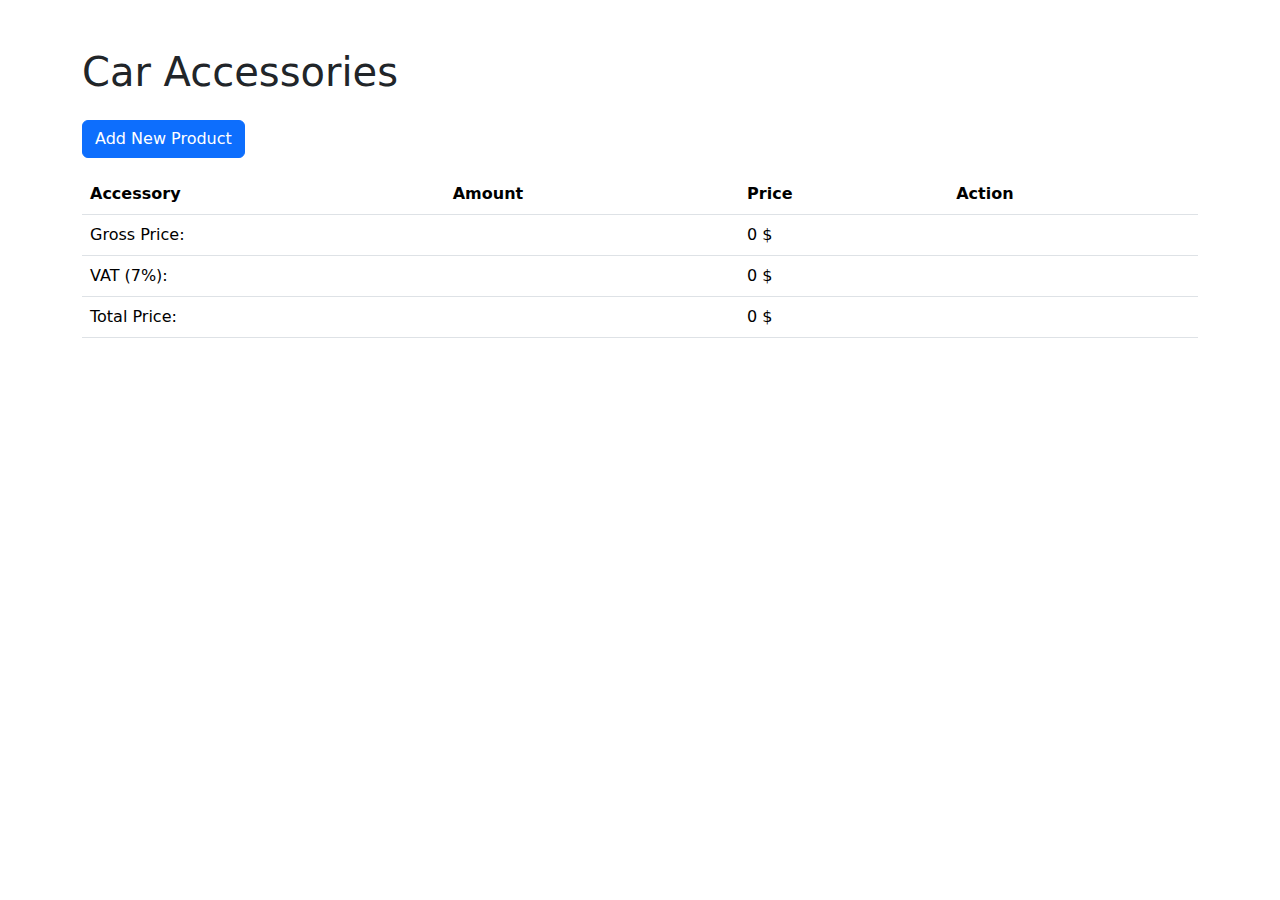
==== commit 155b8b3d: "add accessory with bootstrap" ====
--- a/index.html
+++ b/index.html
@@ -1,14 +1,169 @@
-<!doctype html>
+<!DOCTYPE html>
 <html lang="en">
   <head>
     <meta charset="UTF-8" />
-    <link rel="icon" type="image/svg+xml" href="/vite.svg" />
     <meta name="viewport" content="width=device-width, initial-scale=1.0" />
-    <title>Vite + React</title>
-    <script type="module" crossorigin src="./assets/index-DQqHDCMn.js"></script>
-    <link rel="stylesheet" crossorigin href="./assets/index-DUEfxN0n.css">
+    <title>Car Accessories</title>
+
+    <link
+      href="https://cdn.jsdelivr.net/npm/bootstrap@5.3.0-alpha1/dist/css/bootstrap.min.css"
+      rel="stylesheet"
+    />
+
+    <script src="https://code.jquery.com/jquery-3.6.0.min.js"></script>
+
+    <script src="https://cdn.jsdelivr.net/npm/bootstrap@5.3.0-alpha1/dist/js/bootstrap.bundle.min.js"></script>
   </head>
   <body>
-    <div id="root"></div>
+    <div class="container mt-5">
+      <h1 class="mb-4">Car Accessories</h1>
+
+      <button
+        class="btn btn-primary mb-3"
+        data-bs-toggle="modal"
+        data-bs-target="#addProductModal"
+      >
+        Add New Product
+      </button>
+
+      <table class="table table-striped">
+        <thead>
+          <tr>
+            <th>Accessory</th>
+            <th>Amount</th>
+            <th>Price</th>
+            <th>Action</th>
+          </tr>
+        </thead>
+        <tbody id="tb">
+          <!-- Product list items will be added here dynamically -->
+        </tbody>
+        <tfoot>
+          <tr>
+            <td colspan="2">Gross Price:</td>
+            <td id="grossPrice">0 $</td>
+            <td></td>
+          </tr>
+          <tr>
+            <td colspan="2">VAT (7%):</td>
+            <td id="vatPrice">0 $</td>
+            <td></td>
+          </tr>
+          <tr>
+            <td colspan="2">Total Price:</td>
+            <td id="totalPrice">0 $</td>
+            <td></td>
+          </tr>
+        </tfoot>
+      </table>
+    </div>
+
+    <div
+      class="modal fade"
+      id="addProductModal"
+      tabindex="-1"
+      aria-labelledby="addProductModalLabel"
+      aria-hidden="true"
+    >
+      <div class="modal-dialog">
+        <div class="modal-content">
+          <div class="modal-header">
+            <h5 class="modal-title" id="addProductModalLabel">
+              Add New Product
+            </h5>
+            <button
+              type="button"
+              class="btn-close"
+              data-bs-dismiss="modal"
+              aria-label="Close"
+            ></button>
+          </div>
+          <div class="modal-body">
+            <form id="addProductForm">
+              <div class="mb-3">
+                <label for="accessory" class="form-label"
+                  >Select an accessory:</label
+                >
+                <select id="accessory" class="form-select">
+                  <option value="100">Car Cover</option>
+                  <option value="200">Floor Mats</option>
+                  <option value="30">Seat Covers</option>
+                  <option value="40">Phone Holder</option>
+                </select>
+              </div>
+              <div class="mb-3">
+                <label for="amount" class="form-label">Amount:</label>
+                <input
+                  type="number"
+                  class="form-control"
+                  id="amount"
+                  min="1"
+                  value="1"
+                />
+              </div>
+            </form>
+          </div>
+          <div class="modal-footer">
+            <button
+              type="button"
+              class="btn btn-secondary"
+              data-bs-dismiss="modal"
+            >
+              Close
+            </button>
+            <button
+              type="button"
+              class="btn btn-primary"
+              onclick="addToProductList()"
+            >
+              Add
+            </button>
+          </div>
+        </div>
+      </div>
+    </div>
+
+    <script>
+      var grossPrice = 0;
+
+      function addToProductList() {
+        var accessoryName = $("#accessory").find(":selected").text();
+        var accessoryPrice = parseFloat($("#accessory").val());
+        var amount = parseInt($("#amount").val());
+        var itemPrice = accessoryPrice * amount;
+        var newRow = $("<tr>");
+        newRow.append("<td>" + accessoryName + "</td>");
+        newRow.append("<td>" + amount + "</td>");
+        newRow.append("<td>" + itemPrice.toFixed(2) + " $</td>");
+        newRow.append(
+          '<td><button class="btn btn-danger btn-sm" onclick="deleteProduct(this)">x</button></td>'
+        );
+
+        $("#tb").append(newRow);
+
+        updatePrices();
+        $("#addProductModal").modal("hide");
+      }
+
+      function deleteProduct(button) {
+        $(button).closest("tr").remove();
+        updatePrices();
+      }
+
+      function updatePrices() {
+        grossPrice = 0;
+        $("#tb tr").each(function () {
+          var price = parseFloat($(this).find("td:eq(2)").text());
+          grossPrice += price;
+        });
+
+        var vatPrice = grossPrice * 0.07;
+        var totalPrice = grossPrice + vatPrice;
+
+        $("#grossPrice").text(grossPrice.toFixed(2) + " $");
+        $("#vatPrice").text(vatPrice.toFixed(2) + " $");
+        $("#totalPrice").text(totalPrice.toFixed(2) + " $");
+      }
+    </script>
   </body>
-</html>
+</html>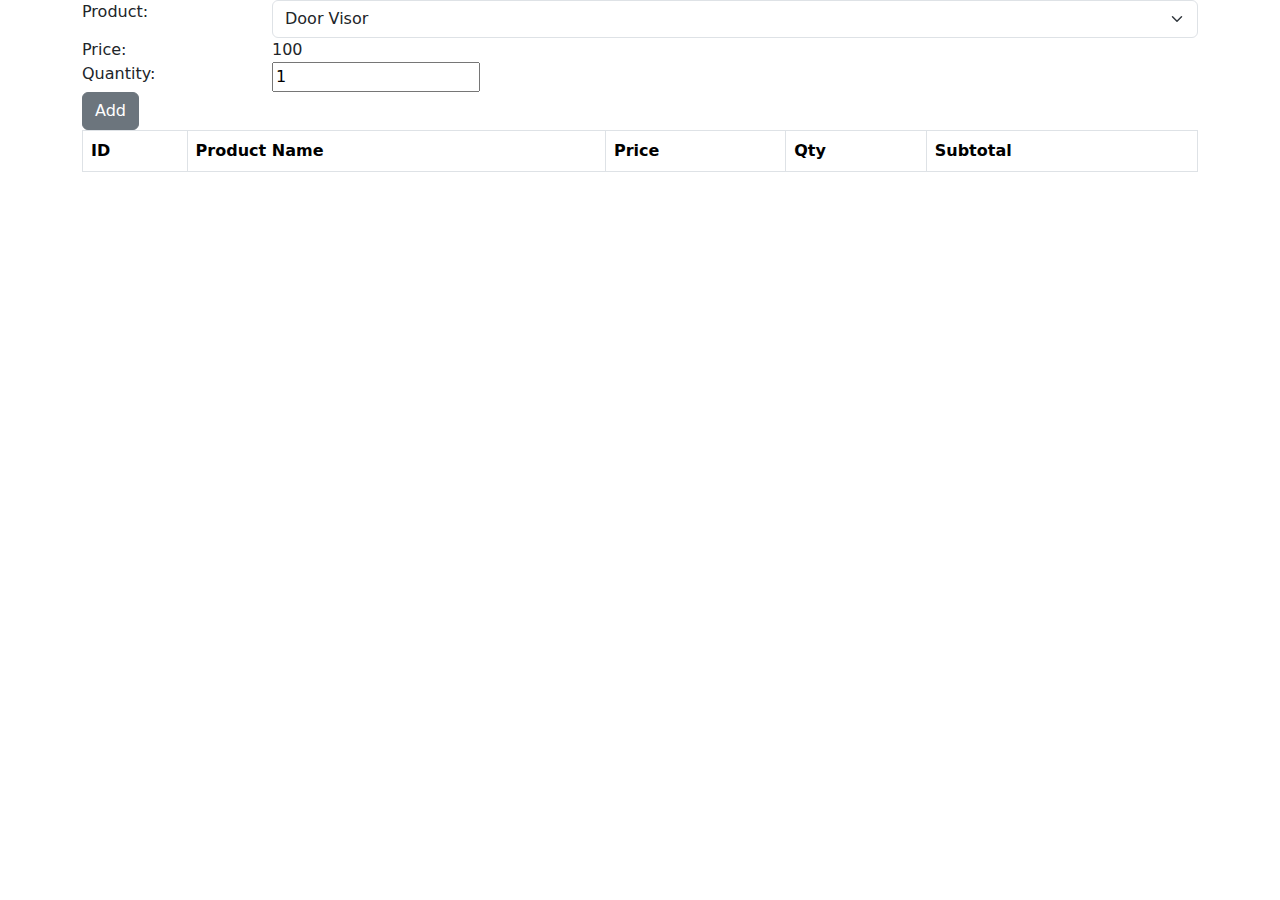
==== commit 9237aaa9: "fix file path" ====
--- a/index.html
+++ b/index.html
@@ -1,169 +1,14 @@
-<!DOCTYPE html>
+<!doctype html>
 <html lang="en">
   <head>
     <meta charset="UTF-8" />
+    <link rel="icon" type="image/svg+xml" href="/vite.svg" />
     <meta name="viewport" content="width=device-width, initial-scale=1.0" />
-    <title>Car Accessories</title>
-
-    <link
-      href="https://cdn.jsdelivr.net/npm/bootstrap@5.3.0-alpha1/dist/css/bootstrap.min.css"
-      rel="stylesheet"
-    />
-
-    <script src="https://code.jquery.com/jquery-3.6.0.min.js"></script>
-
-    <script src="https://cdn.jsdelivr.net/npm/bootstrap@5.3.0-alpha1/dist/js/bootstrap.bundle.min.js"></script>
+    <title>Vite + React</title>
+    <script type="module" crossorigin src="./assets/index-DQqHDCMn.js"></script>
+    <link rel="stylesheet" crossorigin href="./assets/index-DUEfxN0n.css">
   </head>
   <body>
-    <div class="container mt-5">
-      <h1 class="mb-4">Car Accessories</h1>
-
-      <button
-        class="btn btn-primary mb-3"
-        data-bs-toggle="modal"
-        data-bs-target="#addProductModal"
-      >
-        Add New Product
-      </button>
-
-      <table class="table table-striped">
-        <thead>
-          <tr>
-            <th>Accessory</th>
-            <th>Amount</th>
-            <th>Price</th>
-            <th>Action</th>
-          </tr>
-        </thead>
-        <tbody id="tb">
-          <!-- Product list items will be added here dynamically -->
-        </tbody>
-        <tfoot>
-          <tr>
-            <td colspan="2">Gross Price:</td>
-            <td id="grossPrice">0 $</td>
-            <td></td>
-          </tr>
-          <tr>
-            <td colspan="2">VAT (7%):</td>
-            <td id="vatPrice">0 $</td>
-            <td></td>
-          </tr>
-          <tr>
-            <td colspan="2">Total Price:</td>
-            <td id="totalPrice">0 $</td>
-            <td></td>
-          </tr>
-        </tfoot>
-      </table>
-    </div>
-
-    <div
-      class="modal fade"
-      id="addProductModal"
-      tabindex="-1"
-      aria-labelledby="addProductModalLabel"
-      aria-hidden="true"
-    >
-      <div class="modal-dialog">
-        <div class="modal-content">
-          <div class="modal-header">
-            <h5 class="modal-title" id="addProductModalLabel">
-              Add New Product
-            </h5>
-            <button
-              type="button"
-              class="btn-close"
-              data-bs-dismiss="modal"
-              aria-label="Close"
-            ></button>
-          </div>
-          <div class="modal-body">
-            <form id="addProductForm">
-              <div class="mb-3">
-                <label for="accessory" class="form-label"
-                  >Select an accessory:</label
-                >
-                <select id="accessory" class="form-select">
-                  <option value="100">Car Cover</option>
-                  <option value="200">Floor Mats</option>
-                  <option value="30">Seat Covers</option>
-                  <option value="40">Phone Holder</option>
-                </select>
-              </div>
-              <div class="mb-3">
-                <label for="amount" class="form-label">Amount:</label>
-                <input
-                  type="number"
-                  class="form-control"
-                  id="amount"
-                  min="1"
-                  value="1"
-                />
-              </div>
-            </form>
-          </div>
-          <div class="modal-footer">
-            <button
-              type="button"
-              class="btn btn-secondary"
-              data-bs-dismiss="modal"
-            >
-              Close
-            </button>
-            <button
-              type="button"
-              class="btn btn-primary"
-              onclick="addToProductList()"
-            >
-              Add
-            </button>
-          </div>
-        </div>
-      </div>
-    </div>
-
-    <script>
-      var grossPrice = 0;
-
-      function addToProductList() {
-        var accessoryName = $("#accessory").find(":selected").text();
-        var accessoryPrice = parseFloat($("#accessory").val());
-        var amount = parseInt($("#amount").val());
-        var itemPrice = accessoryPrice * amount;
-        var newRow = $("<tr>");
-        newRow.append("<td>" + accessoryName + "</td>");
-        newRow.append("<td>" + amount + "</td>");
-        newRow.append("<td>" + itemPrice.toFixed(2) + " $</td>");
-        newRow.append(
-          '<td><button class="btn btn-danger btn-sm" onclick="deleteProduct(this)">x</button></td>'
-        );
-
-        $("#tb").append(newRow);
-
-        updatePrices();
-        $("#addProductModal").modal("hide");
-      }
-
-      function deleteProduct(button) {
-        $(button).closest("tr").remove();
-        updatePrices();
-      }
-
-      function updatePrices() {
-        grossPrice = 0;
-        $("#tb tr").each(function () {
-          var price = parseFloat($(this).find("td:eq(2)").text());
-          grossPrice += price;
-        });
-
-        var vatPrice = grossPrice * 0.07;
-        var totalPrice = grossPrice + vatPrice;
-
-        $("#grossPrice").text(grossPrice.toFixed(2) + " $");
-        $("#vatPrice").text(vatPrice.toFixed(2) + " $");
-        $("#totalPrice").text(totalPrice.toFixed(2) + " $");
-      }
-    </script>
+    <div id="root"></div>
   </body>
-</html>+</html>
--- a/assets/index-DUEfxN0n.css
+++ b/assets/index-DUEfxN0n.css
@@ -0,0 +1,5 @@
+@charset "UTF-8";/*!
+* Bootstrap  v5.3.3 (https://getbootstrap.com/)
+* Copyright 2011-2024 The Bootstrap Authors
+* Licensed under MIT (https://github.com/twbs/bootstrap/blob/main/LICENSE)
+*/:root,[data-bs-theme=light]{--bs-blue:#0d6efd;--bs-indigo:#6610f2;--bs-purple:#6f42c1;--bs-pink:#d63384;--bs-red:#dc3545;--bs-orange:#fd7e14;--bs-yellow:#ffc107;--bs-green:#198754;--bs-teal:#20c997;--bs-cyan:#0dcaf0;--bs-black:#000;--bs-white:#fff;--bs-gray:#6c757d;--bs-gray-dark:#343a40;--bs-gray-100:#f8f9fa;--bs-gray-200:#e9ecef;--bs-gray-300:#dee2e6;--bs-gray-400:#ced4da;--bs-gray-500:#adb5bd;--bs-gray-600:#6c757d;--bs-gray-700:#495057;--bs-gray-800:#343a40;--bs-gray-900:#212529;--bs-primary:#0d6efd;--bs-secondary:#6c757d;--bs-success:#198754;--bs-info:#0dcaf0;--bs-warning:#ffc107;--bs-danger:#dc3545;--bs-light:#f8f9fa;--bs-dark:#212529;--bs-primary-rgb:13,110,253;--bs-secondary-rgb:108,117,125;--bs-success-rgb:25,135,84;--bs-info-rgb:13,202,240;--bs-warning-rgb:255,193,7;--bs-danger-rgb:220,53,69;--bs-light-rgb:248,249,250;--bs-dark-rgb:33,37,41;--bs-primary-text-emphasis:#052c65;--bs-secondary-text-emphasis:#2b2f32;--bs-success-text-emphasis:#0a3622;--bs-info-text-emphasis:#055160;--bs-warning-text-emphasis:#664d03;--bs-danger-text-emphasis:#58151c;--bs-light-text-emphasis:#495057;--bs-dark-text-emphasis:#495057;--bs-primary-bg-subtle:#cfe2ff;--bs-secondary-bg-subtle:#e2e3e5;--bs-success-bg-subtle:#d1e7dd;--bs-info-bg-subtle:#cff4fc;--bs-warning-bg-subtle:#fff3cd;--bs-danger-bg-subtle:#f8d7da;--bs-light-bg-subtle:#fcfcfd;--bs-dark-bg-subtle:#ced4da;--bs-primary-border-subtle:#9ec5fe;--bs-secondary-border-subtle:#c4c8cb;--bs-success-border-subtle:#a3cfbb;--bs-info-border-subtle:#9eeaf9;--bs-warning-border-subtle:#ffe69c;--bs-danger-border-subtle:#f1aeb5;--bs-light-border-subtle:#e9ecef;--bs-dark-border-subtle:#adb5bd;--bs-white-rgb:255,255,255;--bs-black-rgb:0,0,0;--bs-font-sans-serif:system-ui,-apple-system,"Segoe UI",Roboto,"Helvetica Neue","Noto Sans","Liberation Sans",Arial,sans-serif,"Apple Color Emoji","Segoe UI Emoji","Segoe UI Symbol","Noto Color Emoji";--bs-font-monospace:SFMono-Regular,Menlo,Monaco,Consolas,"Liberation Mono","Courier New",monospace;--bs-gradient:linear-gradient(180deg, rgba(255, 255, 255, .15), rgba(255, 255, 255, 0));--bs-body-font-family:var(--bs-font-sans-serif);--bs-body-font-size:1rem;--bs-body-font-weight:400;--bs-body-line-height:1.5;--bs-body-color:#212529;--bs-body-color-rgb:33,37,41;--bs-body-bg:#fff;--bs-body-bg-rgb:255,255,255;--bs-emphasis-color:#000;--bs-emphasis-color-rgb:0,0,0;--bs-secondary-color:rgba(33, 37, 41, .75);--bs-secondary-color-rgb:33,37,41;--bs-secondary-bg:#e9ecef;--bs-secondary-bg-rgb:233,236,239;--bs-tertiary-color:rgba(33, 37, 41, .5);--bs-tertiary-color-rgb:33,37,41;--bs-tertiary-bg:#f8f9fa;--bs-tertiary-bg-rgb:248,249,250;--bs-heading-color:inherit;--bs-link-color:#0d6efd;--bs-link-color-rgb:13,110,253;--bs-link-decoration:underline;--bs-link-hover-color:#0a58ca;--bs-link-hover-color-rgb:10,88,202;--bs-code-color:#d63384;--bs-highlight-color:#212529;--bs-highlight-bg:#fff3cd;--bs-border-width:1px;--bs-border-style:solid;--bs-border-color:#dee2e6;--bs-border-color-translucent:rgba(0, 0, 0, .175);--bs-border-radius:.375rem;--bs-border-radius-sm:.25rem;--bs-border-radius-lg:.5rem;--bs-border-radius-xl:1rem;--bs-border-radius-xxl:2rem;--bs-border-radius-2xl:var(--bs-border-radius-xxl);--bs-border-radius-pill:50rem;--bs-box-shadow:0 .5rem 1rem rgba(0, 0, 0, .15);--bs-box-shadow-sm:0 .125rem .25rem rgba(0, 0, 0, .075);--bs-box-shadow-lg:0 1rem 3rem rgba(0, 0, 0, .175);--bs-box-shadow-inset:inset 0 1px 2px rgba(0, 0, 0, .075);--bs-focus-ring-width:.25rem;--bs-focus-ring-opacity:.25;--bs-focus-ring-color:rgba(13, 110, 253, .25);--bs-form-valid-color:#198754;--bs-form-valid-border-color:#198754;--bs-form-invalid-color:#dc3545;--bs-form-invalid-border-color:#dc3545}[data-bs-theme=dark]{color-scheme:dark;--bs-body-color:#dee2e6;--bs-body-color-rgb:222,226,230;--bs-body-bg:#212529;--bs-body-bg-rgb:33,37,41;--bs-emphasis-color:#fff;--bs-emphasis-color-rgb:255,255,255;--bs-secondary-color:rgba(222, 226, 230, .75);--bs-secondary-color-rgb:222,226,230;--bs-secondary-bg:#343a40;--bs-secondary-bg-rgb:52,58,64;--bs-tertiary-color:rgba(222, 226, 230, .5);--bs-tertiary-color-rgb:222,226,230;--bs-tertiary-bg:#2b3035;--bs-tertiary-bg-rgb:43,48,53;--bs-primary-text-emphasis:#6ea8fe;--bs-secondary-text-emphasis:#a7acb1;--bs-success-text-emphasis:#75b798;--bs-info-text-emphasis:#6edff6;--bs-warning-text-emphasis:#ffda6a;--bs-danger-text-emphasis:#ea868f;--bs-light-text-emphasis:#f8f9fa;--bs-dark-text-emphasis:#dee2e6;--bs-primary-bg-subtle:#031633;--bs-secondary-bg-subtle:#161719;--bs-success-bg-subtle:#051b11;--bs-info-bg-subtle:#032830;--bs-warning-bg-subtle:#332701;--bs-danger-bg-subtle:#2c0b0e;--bs-light-bg-subtle:#343a40;--bs-dark-bg-subtle:#1a1d20;--bs-primary-border-subtle:#084298;--bs-secondary-border-subtle:#41464b;--bs-success-border-subtle:#0f5132;--bs-info-border-subtle:#087990;--bs-warning-border-subtle:#997404;--bs-danger-border-subtle:#842029;--bs-light-border-subtle:#495057;--bs-dark-border-subtle:#343a40;--bs-heading-color:inherit;--bs-link-color:#6ea8fe;--bs-link-hover-color:#8bb9fe;--bs-link-color-rgb:110,168,254;--bs-link-hover-color-rgb:139,185,254;--bs-code-color:#e685b5;--bs-highlight-color:#dee2e6;--bs-highlight-bg:#664d03;--bs-border-color:#495057;--bs-border-color-translucent:rgba(255, 255, 255, .15);--bs-form-valid-color:#75b798;--bs-form-valid-border-color:#75b798;--bs-form-invalid-color:#ea868f;--bs-form-invalid-border-color:#ea868f}*,:after,:before{box-sizing:border-box}@media (prefers-reduced-motion:no-preference){:root{scroll-behavior:smooth}}body{margin:0;font-family:var(--bs-body-font-family);font-size:var(--bs-body-font-size);font-weight:var(--bs-body-font-weight);line-height:var(--bs-body-line-height);color:var(--bs-body-color);text-align:var(--bs-body-text-align);background-color:var(--bs-body-bg);-webkit-text-size-adjust:100%;-webkit-tap-highlight-color:transparent}hr{margin:1rem 0;color:inherit;border:0;border-top:var(--bs-border-width) solid;opacity:.25}.h1,.h2,.h3,.h4,.h5,.h6,h1,h2,h3,h4,h5,h6{margin-top:0;margin-bottom:.5rem;font-weight:500;line-height:1.2;color:var(--bs-heading-color)}.h1,h1{font-size:calc(1.375rem + 1.5vw)}@media (min-width:1200px){.h1,h1{font-size:2.5rem}}.h2,h2{font-size:calc(1.325rem + .9vw)}@media (min-width:1200px){.h2,h2{font-size:2rem}}.h3,h3{font-size:calc(1.3rem + .6vw)}@media (min-width:1200px){.h3,h3{font-size:1.75rem}}.h4,h4{font-size:calc(1.275rem + .3vw)}@media (min-width:1200px){.h4,h4{font-size:1.5rem}}.h5,h5{font-size:1.25rem}.h6,h6{font-size:1rem}p{margin-top:0;margin-bottom:1rem}abbr[title]{-webkit-text-decoration:underline dotted;text-decoration:underline dotted;cursor:help;-webkit-text-decoration-skip-ink:none;text-decoration-skip-ink:none}address{margin-bottom:1rem;font-style:normal;line-height:inherit}ol,ul{padding-left:2rem}dl,ol,ul{margin-top:0;margin-bottom:1rem}ol ol,ol ul,ul ol,ul ul{margin-bottom:0}dt{font-weight:700}dd{margin-bottom:.5rem;margin-left:0}blockquote{margin:0 0 1rem}b,strong{font-weight:bolder}.small,small{font-size:.875em}.mark,mark{padding:.1875em;color:var(--bs-highlight-color);background-color:var(--bs-highlight-bg)}sub,sup{position:relative;font-size:.75em;line-height:0;vertical-align:baseline}sub{bottom:-.25em}sup{top:-.5em}a{color:rgba(var(--bs-link-color-rgb),var(--bs-link-opacity,1));text-decoration:underline}a:hover{--bs-link-color-rgb:var(--bs-link-hover-color-rgb)}a:not([href]):not([class]),a:not([href]):not([class]):hover{color:inherit;text-decoration:none}code,kbd,pre,samp{font-family:var(--bs-font-monospace);font-size:1em}pre{display:block;margin-top:0;margin-bottom:1rem;overflow:auto;font-size:.875em}pre code{font-size:inherit;color:inherit;word-break:normal}code{font-size:.875em;color:var(--bs-code-color);word-wrap:break-word}a>code{color:inherit}kbd{padding:.1875rem .375rem;font-size:.875em;color:var(--bs-body-bg);background-color:var(--bs-body-color);border-radius:.25rem}kbd kbd{padding:0;font-size:1em}figure{margin:0 0 1rem}img,svg{vertical-align:middle}table{caption-side:bottom;border-collapse:collapse}caption{padding-top:.5rem;padding-bottom:.5rem;color:var(--bs-secondary-color);text-align:left}th{text-align:inherit;text-align:-webkit-match-parent}tbody,td,tfoot,th,thead,tr{border-color:inherit;border-style:solid;border-width:0}label{display:inline-block}button{border-radius:0}button:focus:not(:focus-visible){outline:0}button,input,optgroup,select,textarea{margin:0;font-family:inherit;font-size:inherit;line-height:inherit}button,select{text-transform:none}[role=button]{cursor:pointer}select{word-wrap:normal}select:disabled{opacity:1}[list]:not([type=date]):not([type=datetime-local]):not([type=month]):not([type=week]):not([type=time])::-webkit-calendar-picker-indicator{display:none!important}[type=button],[type=reset],[type=submit],button{-webkit-appearance:button}[type=button]:not(:disabled),[type=reset]:not(:disabled),[type=submit]:not(:disabled),button:not(:disabled){cursor:pointer}::-moz-focus-inner{padding:0;border-style:none}textarea{resize:vertical}fieldset{min-width:0;padding:0;margin:0;border:0}legend{float:left;width:100%;padding:0;margin-bottom:.5rem;font-size:calc(1.275rem + .3vw);line-height:inherit}@media (min-width:1200px){legend{font-size:1.5rem}}legend+*{clear:left}::-webkit-datetime-edit-day-field,::-webkit-datetime-edit-fields-wrapper,::-webkit-datetime-edit-hour-field,::-webkit-datetime-edit-minute,::-webkit-datetime-edit-month-field,::-webkit-datetime-edit-text,::-webkit-datetime-edit-year-field{padding:0}::-webkit-inner-spin-button{height:auto}[type=search]{-webkit-appearance:textfield;outline-offset:-2px}::-webkit-search-decoration{-webkit-appearance:none}::-webkit-color-swatch-wrapper{padding:0}::-webkit-file-upload-button{font:inherit;-webkit-appearance:button}::file-selector-button{font:inherit;-webkit-appearance:button}output{display:inline-block}iframe{border:0}summary{display:list-item;cursor:pointer}progress{vertical-align:baseline}[hidden]{display:none!important}.lead{font-size:1.25rem;font-weight:300}.display-1{font-size:calc(1.625rem + 4.5vw);font-weight:300;line-height:1.2}@media (min-width:1200px){.display-1{font-size:5rem}}.display-2{font-size:calc(1.575rem + 3.9vw);font-weight:300;line-height:1.2}@media (min-width:1200px){.display-2{font-size:4.5rem}}.display-3{font-size:calc(1.525rem + 3.3vw);font-weight:300;line-height:1.2}@media (min-width:1200px){.display-3{font-size:4rem}}.display-4{font-size:calc(1.475rem + 2.7vw);font-weight:300;line-height:1.2}@media (min-width:1200px){.display-4{font-size:3.5rem}}.display-5{font-size:calc(1.425rem + 2.1vw);font-weight:300;line-height:1.2}@media (min-width:1200px){.display-5{font-size:3rem}}.display-6{font-size:calc(1.375rem + 1.5vw);font-weight:300;line-height:1.2}@media (min-width:1200px){.display-6{font-size:2.5rem}}.list-unstyled,.list-inline{padding-left:0;list-style:none}.list-inline-item{display:inline-block}.list-inline-item:not(:last-child){margin-right:.5rem}.initialism{font-size:.875em;text-transform:uppercase}.blockquote{margin-bottom:1rem;font-size:1.25rem}.blockquote>:last-child{margin-bottom:0}.blockquote-footer{margin-top:-1rem;margin-bottom:1rem;font-size:.875em;color:#6c757d}.blockquote-footer:before{content:"— "}.img-fluid{max-width:100%;height:auto}.img-thumbnail{padding:.25rem;background-color:var(--bs-body-bg);border:var(--bs-border-width) solid var(--bs-border-color);border-radius:var(--bs-border-radius);max-width:100%;height:auto}.figure{display:inline-block}.figure-img{margin-bottom:.5rem;line-height:1}.figure-caption{font-size:.875em;color:var(--bs-secondary-color)}.container,.container-fluid,.container-lg,.container-md,.container-sm,.container-xl,.container-xxl{--bs-gutter-x:1.5rem;--bs-gutter-y:0;width:100%;padding-right:calc(var(--bs-gutter-x) * .5);padding-left:calc(var(--bs-gutter-x) * .5);margin-right:auto;margin-left:auto}@media (min-width:576px){.container,.container-sm{max-width:540px}}@media (min-width:768px){.container,.container-md,.container-sm{max-width:720px}}@media (min-width:992px){.container,.container-lg,.container-md,.container-sm{max-width:960px}}@media (min-width:1200px){.container,.container-lg,.container-md,.container-sm,.container-xl{max-width:1140px}}@media (min-width:1400px){.container,.container-lg,.container-md,.container-sm,.container-xl,.container-xxl{max-width:1320px}}:root{--bs-breakpoint-xs:0;--bs-breakpoint-sm:576px;--bs-breakpoint-md:768px;--bs-breakpoint-lg:992px;--bs-breakpoint-xl:1200px;--bs-breakpoint-xxl:1400px}.row{--bs-gutter-x:1.5rem;--bs-gutter-y:0;display:flex;flex-wrap:wrap;margin-top:calc(-1 * var(--bs-gutter-y));margin-right:calc(-.5 * var(--bs-gutter-x));margin-left:calc(-.5 * var(--bs-gutter-x))}.row>*{flex-shrink:0;width:100%;max-width:100%;padding-right:calc(var(--bs-gutter-x) * .5);padding-left:calc(var(--bs-gutter-x) * .5);margin-top:var(--bs-gutter-y)}.col{flex:1 0 0%}.row-cols-auto>*{flex:0 0 auto;width:auto}.row-cols-1>*{flex:0 0 auto;width:100%}.row-cols-2>*{flex:0 0 auto;width:50%}.row-cols-3>*{flex:0 0 auto;width:33.33333333%}.row-cols-4>*{flex:0 0 auto;width:25%}.row-cols-5>*{flex:0 0 auto;width:20%}.row-cols-6>*{flex:0 0 auto;width:16.66666667%}.col-auto{flex:0 0 auto;width:auto}.col-1{flex:0 0 auto;width:8.33333333%}.col-2{flex:0 0 auto;width:16.66666667%}.col-3{flex:0 0 auto;width:25%}.col-4{flex:0 0 auto;width:33.33333333%}.col-5{flex:0 0 auto;width:41.66666667%}.col-6{flex:0 0 auto;width:50%}.col-7{flex:0 0 auto;width:58.33333333%}.col-8{flex:0 0 auto;width:66.66666667%}.col-9{flex:0 0 auto;width:75%}.col-10{flex:0 0 auto;width:83.33333333%}.col-11{flex:0 0 auto;width:91.66666667%}.col-12{flex:0 0 auto;width:100%}.offset-1{margin-left:8.33333333%}.offset-2{margin-left:16.66666667%}.offset-3{margin-left:25%}.offset-4{margin-left:33.33333333%}.offset-5{margin-left:41.66666667%}.offset-6{margin-left:50%}.offset-7{margin-left:58.33333333%}.offset-8{margin-left:66.66666667%}.offset-9{margin-left:75%}.offset-10{margin-left:83.33333333%}.offset-11{margin-left:91.66666667%}.g-0,.gx-0{--bs-gutter-x:0}.g-0,.gy-0{--bs-gutter-y:0}.g-1,.gx-1{--bs-gutter-x:.25rem}.g-1,.gy-1{--bs-gutter-y:.25rem}.g-2,.gx-2{--bs-gutter-x:.5rem}.g-2,.gy-2{--bs-gutter-y:.5rem}.g-3,.gx-3{--bs-gutter-x:1rem}.g-3,.gy-3{--bs-gutter-y:1rem}.g-4,.gx-4{--bs-gutter-x:1.5rem}.g-4,.gy-4{--bs-gutter-y:1.5rem}.g-5,.gx-5{--bs-gutter-x:3rem}.g-5,.gy-5{--bs-gutter-y:3rem}@media (min-width:576px){.col-sm{flex:1 0 0%}.row-cols-sm-auto>*{flex:0 0 auto;width:auto}.row-cols-sm-1>*{flex:0 0 auto;width:100%}.row-cols-sm-2>*{flex:0 0 auto;width:50%}.row-cols-sm-3>*{flex:0 0 auto;width:33.33333333%}.row-cols-sm-4>*{flex:0 0 auto;width:25%}.row-cols-sm-5>*{flex:0 0 auto;width:20%}.row-cols-sm-6>*{flex:0 0 auto;width:16.66666667%}.col-sm-auto{flex:0 0 auto;width:auto}.col-sm-1{flex:0 0 auto;width:8.33333333%}.col-sm-2{flex:0 0 auto;width:16.66666667%}.col-sm-3{flex:0 0 auto;width:25%}.col-sm-4{flex:0 0 auto;width:33.33333333%}.col-sm-5{flex:0 0 auto;width:41.66666667%}.col-sm-6{flex:0 0 auto;width:50%}.col-sm-7{flex:0 0 auto;width:58.33333333%}.col-sm-8{flex:0 0 auto;width:66.66666667%}.col-sm-9{flex:0 0 auto;width:75%}.col-sm-10{flex:0 0 auto;width:83.33333333%}.col-sm-11{flex:0 0 auto;width:91.66666667%}.col-sm-12{flex:0 0 auto;width:100%}.offset-sm-0{margin-left:0}.offset-sm-1{margin-left:8.33333333%}.offset-sm-2{margin-left:16.66666667%}.offset-sm-3{margin-left:25%}.offset-sm-4{margin-left:33.33333333%}.offset-sm-5{margin-left:41.66666667%}.offset-sm-6{margin-left:50%}.offset-sm-7{margin-left:58.33333333%}.offset-sm-8{margin-left:66.66666667%}.offset-sm-9{margin-left:75%}.offset-sm-10{margin-left:83.33333333%}.offset-sm-11{margin-left:91.66666667%}.g-sm-0,.gx-sm-0{--bs-gutter-x:0}.g-sm-0,.gy-sm-0{--bs-gutter-y:0}.g-sm-1,.gx-sm-1{--bs-gutter-x:.25rem}.g-sm-1,.gy-sm-1{--bs-gutter-y:.25rem}.g-sm-2,.gx-sm-2{--bs-gutter-x:.5rem}.g-sm-2,.gy-sm-2{--bs-gutter-y:.5rem}.g-sm-3,.gx-sm-3{--bs-gutter-x:1rem}.g-sm-3,.gy-sm-3{--bs-gutter-y:1rem}.g-sm-4,.gx-sm-4{--bs-gutter-x:1.5rem}.g-sm-4,.gy-sm-4{--bs-gutter-y:1.5rem}.g-sm-5,.gx-sm-5{--bs-gutter-x:3rem}.g-sm-5,.gy-sm-5{--bs-gutter-y:3rem}}@media (min-width:768px){.col-md{flex:1 0 0%}.row-cols-md-auto>*{flex:0 0 auto;width:auto}.row-cols-md-1>*{flex:0 0 auto;width:100%}.row-cols-md-2>*{flex:0 0 auto;width:50%}.row-cols-md-3>*{flex:0 0 auto;width:33.33333333%}.row-cols-md-4>*{flex:0 0 auto;width:25%}.row-cols-md-5>*{flex:0 0 auto;width:20%}.row-cols-md-6>*{flex:0 0 auto;width:16.66666667%}.col-md-auto{flex:0 0 auto;width:auto}.col-md-1{flex:0 0 auto;width:8.33333333%}.col-md-2{flex:0 0 auto;width:16.66666667%}.col-md-3{flex:0 0 auto;width:25%}.col-md-4{flex:0 0 auto;width:33.33333333%}.col-md-5{flex:0 0 auto;width:41.66666667%}.col-md-6{flex:0 0 auto;width:50%}.col-md-7{flex:0 0 auto;width:58.33333333%}.col-md-8{flex:0 0 auto;width:66.66666667%}.col-md-9{flex:0 0 auto;width:75%}.col-md-10{flex:0 0 auto;width:83.33333333%}.col-md-11{flex:0 0 auto;width:91.66666667%}.col-md-12{flex:0 0 auto;width:100%}.offset-md-0{margin-left:0}.offset-md-1{margin-left:8.33333333%}.offset-md-2{margin-left:16.66666667%}.offset-md-3{margin-left:25%}.offset-md-4{margin-left:33.33333333%}.offset-md-5{margin-left:41.66666667%}.offset-md-6{margin-left:50%}.offset-md-7{margin-left:58.33333333%}.offset-md-8{margin-left:66.66666667%}.offset-md-9{margin-left:75%}.offset-md-10{margin-left:83.33333333%}.offset-md-11{margin-left:91.66666667%}.g-md-0,.gx-md-0{--bs-gutter-x:0}.g-md-0,.gy-md-0{--bs-gutter-y:0}.g-md-1,.gx-md-1{--bs-gutter-x:.25rem}.g-md-1,.gy-md-1{--bs-gutter-y:.25rem}.g-md-2,.gx-md-2{--bs-gutter-x:.5rem}.g-md-2,.gy-md-2{--bs-gutter-y:.5rem}.g-md-3,.gx-md-3{--bs-gutter-x:1rem}.g-md-3,.gy-md-3{--bs-gutter-y:1rem}.g-md-4,.gx-md-4{--bs-gutter-x:1.5rem}.g-md-4,.gy-md-4{--bs-gutter-y:1.5rem}.g-md-5,.gx-md-5{--bs-gutter-x:3rem}.g-md-5,.gy-md-5{--bs-gutter-y:3rem}}@media (min-width:992px){.col-lg{flex:1 0 0%}.row-cols-lg-auto>*{flex:0 0 auto;width:auto}.row-cols-lg-1>*{flex:0 0 auto;width:100%}.row-cols-lg-2>*{flex:0 0 auto;width:50%}.row-cols-lg-3>*{flex:0 0 auto;width:33.33333333%}.row-cols-lg-4>*{flex:0 0 auto;width:25%}.row-cols-lg-5>*{flex:0 0 auto;width:20%}.row-cols-lg-6>*{flex:0 0 auto;width:16.66666667%}.col-lg-auto{flex:0 0 auto;width:auto}.col-lg-1{flex:0 0 auto;width:8.33333333%}.col-lg-2{flex:0 0 auto;width:16.66666667%}.col-lg-3{flex:0 0 auto;width:25%}.col-lg-4{flex:0 0 auto;width:33.33333333%}.col-lg-5{flex:0 0 auto;width:41.66666667%}.col-lg-6{flex:0 0 auto;width:50%}.col-lg-7{flex:0 0 auto;width:58.33333333%}.col-lg-8{flex:0 0 auto;width:66.66666667%}.col-lg-9{flex:0 0 auto;width:75%}.col-lg-10{flex:0 0 auto;width:83.33333333%}.col-lg-11{flex:0 0 auto;width:91.66666667%}.col-lg-12{flex:0 0 auto;width:100%}.offset-lg-0{margin-left:0}.offset-lg-1{margin-left:8.33333333%}.offset-lg-2{margin-left:16.66666667%}.offset-lg-3{margin-left:25%}.offset-lg-4{margin-left:33.33333333%}.offset-lg-5{margin-left:41.66666667%}.offset-lg-6{margin-left:50%}.offset-lg-7{margin-left:58.33333333%}.offset-lg-8{margin-left:66.66666667%}.offset-lg-9{margin-left:75%}.offset-lg-10{margin-left:83.33333333%}.offset-lg-11{margin-left:91.66666667%}.g-lg-0,.gx-lg-0{--bs-gutter-x:0}.g-lg-0,.gy-lg-0{--bs-gutter-y:0}.g-lg-1,.gx-lg-1{--bs-gutter-x:.25rem}.g-lg-1,.gy-lg-1{--bs-gutter-y:.25rem}.g-lg-2,.gx-lg-2{--bs-gutter-x:.5rem}.g-lg-2,.gy-lg-2{--bs-gutter-y:.5rem}.g-lg-3,.gx-lg-3{--bs-gutter-x:1rem}.g-lg-3,.gy-lg-3{--bs-gutter-y:1rem}.g-lg-4,.gx-lg-4{--bs-gutter-x:1.5rem}.g-lg-4,.gy-lg-4{--bs-gutter-y:1.5rem}.g-lg-5,.gx-lg-5{--bs-gutter-x:3rem}.g-lg-5,.gy-lg-5{--bs-gutter-y:3rem}}@media (min-width:1200px){.col-xl{flex:1 0 0%}.row-cols-xl-auto>*{flex:0 0 auto;width:auto}.row-cols-xl-1>*{flex:0 0 auto;width:100%}.row-cols-xl-2>*{flex:0 0 auto;width:50%}.row-cols-xl-3>*{flex:0 0 auto;width:33.33333333%}.row-cols-xl-4>*{flex:0 0 auto;width:25%}.row-cols-xl-5>*{flex:0 0 auto;width:20%}.row-cols-xl-6>*{flex:0 0 auto;width:16.66666667%}.col-xl-auto{flex:0 0 auto;width:auto}.col-xl-1{flex:0 0 auto;width:8.33333333%}.col-xl-2{flex:0 0 auto;width:16.66666667%}.col-xl-3{flex:0 0 auto;width:25%}.col-xl-4{flex:0 0 auto;width:33.33333333%}.col-xl-5{flex:0 0 auto;width:41.66666667%}.col-xl-6{flex:0 0 auto;width:50%}.col-xl-7{flex:0 0 auto;width:58.33333333%}.col-xl-8{flex:0 0 auto;width:66.66666667%}.col-xl-9{flex:0 0 auto;width:75%}.col-xl-10{flex:0 0 auto;width:83.33333333%}.col-xl-11{flex:0 0 auto;width:91.66666667%}.col-xl-12{flex:0 0 auto;width:100%}.offset-xl-0{margin-left:0}.offset-xl-1{margin-left:8.33333333%}.offset-xl-2{margin-left:16.66666667%}.offset-xl-3{margin-left:25%}.offset-xl-4{margin-left:33.33333333%}.offset-xl-5{margin-left:41.66666667%}.offset-xl-6{margin-left:50%}.offset-xl-7{margin-left:58.33333333%}.offset-xl-8{margin-left:66.66666667%}.offset-xl-9{margin-left:75%}.offset-xl-10{margin-left:83.33333333%}.offset-xl-11{margin-left:91.66666667%}.g-xl-0,.gx-xl-0{--bs-gutter-x:0}.g-xl-0,.gy-xl-0{--bs-gutter-y:0}.g-xl-1,.gx-xl-1{--bs-gutter-x:.25rem}.g-xl-1,.gy-xl-1{--bs-gutter-y:.25rem}.g-xl-2,.gx-xl-2{--bs-gutter-x:.5rem}.g-xl-2,.gy-xl-2{--bs-gutter-y:.5rem}.g-xl-3,.gx-xl-3{--bs-gutter-x:1rem}.g-xl-3,.gy-xl-3{--bs-gutter-y:1rem}.g-xl-4,.gx-xl-4{--bs-gutter-x:1.5rem}.g-xl-4,.gy-xl-4{--bs-gutter-y:1.5rem}.g-xl-5,.gx-xl-5{--bs-gutter-x:3rem}.g-xl-5,.gy-xl-5{--bs-gutter-y:3rem}}@media (min-width:1400px){.col-xxl{flex:1 0 0%}.row-cols-xxl-auto>*{flex:0 0 auto;width:auto}.row-cols-xxl-1>*{flex:0 0 auto;width:100%}.row-cols-xxl-2>*{flex:0 0 auto;width:50%}.row-cols-xxl-3>*{flex:0 0 auto;width:33.33333333%}.row-cols-xxl-4>*{flex:0 0 auto;width:25%}.row-cols-xxl-5>*{flex:0 0 auto;width:20%}.row-cols-xxl-6>*{flex:0 0 auto;width:16.66666667%}.col-xxl-auto{flex:0 0 auto;width:auto}.col-xxl-1{flex:0 0 auto;width:8.33333333%}.col-xxl-2{flex:0 0 auto;width:16.66666667%}.col-xxl-3{flex:0 0 auto;width:25%}.col-xxl-4{flex:0 0 auto;width:33.33333333%}.col-xxl-5{flex:0 0 auto;width:41.66666667%}.col-xxl-6{flex:0 0 auto;width:50%}.col-xxl-7{flex:0 0 auto;width:58.33333333%}.col-xxl-8{flex:0 0 auto;width:66.66666667%}.col-xxl-9{flex:0 0 auto;width:75%}.col-xxl-10{flex:0 0 auto;width:83.33333333%}.col-xxl-11{flex:0 0 auto;width:91.66666667%}.col-xxl-12{flex:0 0 auto;width:100%}.offset-xxl-0{margin-left:0}.offset-xxl-1{margin-left:8.33333333%}.offset-xxl-2{margin-left:16.66666667%}.offset-xxl-3{margin-left:25%}.offset-xxl-4{margin-left:33.33333333%}.offset-xxl-5{margin-left:41.66666667%}.offset-xxl-6{margin-left:50%}.offset-xxl-7{margin-left:58.33333333%}.offset-xxl-8{margin-left:66.66666667%}.offset-xxl-9{margin-left:75%}.offset-xxl-10{margin-left:83.33333333%}.offset-xxl-11{margin-left:91.66666667%}.g-xxl-0,.gx-xxl-0{--bs-gutter-x:0}.g-xxl-0,.gy-xxl-0{--bs-gutter-y:0}.g-xxl-1,.gx-xxl-1{--bs-gutter-x:.25rem}.g-xxl-1,.gy-xxl-1{--bs-gutter-y:.25rem}.g-xxl-2,.gx-xxl-2{--bs-gutter-x:.5rem}.g-xxl-2,.gy-xxl-2{--bs-gutter-y:.5rem}.g-xxl-3,.gx-xxl-3{--bs-gutter-x:1rem}.g-xxl-3,.gy-xxl-3{--bs-gutter-y:1rem}.g-xxl-4,.gx-xxl-4{--bs-gutter-x:1.5rem}.g-xxl-4,.gy-xxl-4{--bs-gutter-y:1.5rem}.g-xxl-5,.gx-xxl-5{--bs-gutter-x:3rem}.g-xxl-5,.gy-xxl-5{--bs-gutter-y:3rem}}.table{--bs-table-color-type:initial;--bs-table-bg-type:initial;--bs-table-color-state:initial;--bs-table-bg-state:initial;--bs-table-color:var(--bs-emphasis-color);--bs-table-bg:var(--bs-body-bg);--bs-table-border-color:var(--bs-border-color);--bs-table-accent-bg:transparent;--bs-table-striped-color:var(--bs-emphasis-color);--bs-table-striped-bg:rgba(var(--bs-emphasis-color-rgb), .05);--bs-table-active-color:var(--bs-emphasis-color);--bs-table-active-bg:rgba(var(--bs-emphasis-color-rgb), .1);--bs-table-hover-color:var(--bs-emphasis-color);--bs-table-hover-bg:rgba(var(--bs-emphasis-color-rgb), .075);width:100%;margin-bottom:1rem;vertical-align:top;border-color:var(--bs-table-border-color)}.table>:not(caption)>*>*{padding:.5rem;color:var(--bs-table-color-state,var(--bs-table-color-type,var(--bs-table-color)));background-color:var(--bs-table-bg);border-bottom-width:var(--bs-border-width);box-shadow:inset 0 0 0 9999px var(--bs-table-bg-state,var(--bs-table-bg-type,var(--bs-table-accent-bg)))}.table>tbody{vertical-align:inherit}.table>thead{vertical-align:bottom}.table-group-divider{border-top:calc(var(--bs-border-width) * 2) solid currentcolor}.caption-top{caption-side:top}.table-sm>:not(caption)>*>*{padding:.25rem}.table-bordered>:not(caption)>*{border-width:var(--bs-border-width) 0}.table-bordered>:not(caption)>*>*{border-width:0 var(--bs-border-width)}.table-borderless>:not(caption)>*>*{border-bottom-width:0}.table-borderless>:not(:first-child){border-top-width:0}.table-striped>tbody>tr:nth-of-type(odd)>*{--bs-table-color-type:var(--bs-table-striped-color);--bs-table-bg-type:var(--bs-table-striped-bg)}.table-striped-columns>:not(caption)>tr>:nth-child(2n){--bs-table-color-type:var(--bs-table-striped-color);--bs-table-bg-type:var(--bs-table-striped-bg)}.table-active{--bs-table-color-state:var(--bs-table-active-color);--bs-table-bg-state:var(--bs-table-active-bg)}.table-hover>tbody>tr:hover>*{--bs-table-color-state:var(--bs-table-hover-color);--bs-table-bg-state:var(--bs-table-hover-bg)}.table-primary{--bs-table-color:#000;--bs-table-bg:#cfe2ff;--bs-table-border-color:#a6b5cc;--bs-table-striped-bg:#c5d7f2;--bs-table-striped-color:#000;--bs-table-active-bg:#bacbe6;--bs-table-active-color:#000;--bs-table-hover-bg:#bfd1ec;--bs-table-hover-color:#000;color:var(--bs-table-color);border-color:var(--bs-table-border-color)}.table-secondary{--bs-table-color:#000;--bs-table-bg:#e2e3e5;--bs-table-border-color:#b5b6b7;--bs-table-striped-bg:#d7d8da;--bs-table-striped-color:#000;--bs-table-active-bg:#cbccce;--bs-table-active-color:#000;--bs-table-hover-bg:#d1d2d4;--bs-table-hover-color:#000;color:var(--bs-table-color);border-color:var(--bs-table-border-color)}.table-success{--bs-table-color:#000;--bs-table-bg:#d1e7dd;--bs-table-border-color:#a7b9b1;--bs-table-striped-bg:#c7dbd2;--bs-table-striped-color:#000;--bs-table-active-bg:#bcd0c7;--bs-table-active-color:#000;--bs-table-hover-bg:#c1d6cc;--bs-table-hover-color:#000;color:var(--bs-table-color);border-color:var(--bs-table-border-color)}.table-info{--bs-table-color:#000;--bs-table-bg:#cff4fc;--bs-table-border-color:#a6c3ca;--bs-table-striped-bg:#c5e8ef;--bs-table-striped-color:#000;--bs-table-active-bg:#badce3;--bs-table-active-color:#000;--bs-table-hover-bg:#bfe2e9;--bs-table-hover-color:#000;color:var(--bs-table-color);border-color:var(--bs-table-border-color)}.table-warning{--bs-table-color:#000;--bs-table-bg:#fff3cd;--bs-table-border-color:#ccc2a4;--bs-table-striped-bg:#f2e7c3;--bs-table-striped-color:#000;--bs-table-active-bg:#e6dbb9;--bs-table-active-color:#000;--bs-table-hover-bg:#ece1be;--bs-table-hover-color:#000;color:var(--bs-table-color);border-color:var(--bs-table-border-color)}.table-danger{--bs-table-color:#000;--bs-table-bg:#f8d7da;--bs-table-border-color:#c6acae;--bs-table-striped-bg:#eccccf;--bs-table-striped-color:#000;--bs-table-active-bg:#dfc2c4;--bs-table-active-color:#000;--bs-table-hover-bg:#e5c7ca;--bs-table-hover-color:#000;color:var(--bs-table-color);border-color:var(--bs-table-border-color)}.table-light{--bs-table-color:#000;--bs-table-bg:#f8f9fa;--bs-table-border-color:#c6c7c8;--bs-table-striped-bg:#ecedee;--bs-table-striped-color:#000;--bs-table-active-bg:#dfe0e1;--bs-table-active-color:#000;--bs-table-hover-bg:#e5e6e7;--bs-table-hover-color:#000;color:var(--bs-table-color);border-color:var(--bs-table-border-color)}.table-dark{--bs-table-color:#fff;--bs-table-bg:#212529;--bs-table-border-color:#4d5154;--bs-table-striped-bg:#2c3034;--bs-table-striped-color:#fff;--bs-table-active-bg:#373b3e;--bs-table-active-color:#fff;--bs-table-hover-bg:#323539;--bs-table-hover-color:#fff;color:var(--bs-table-color);border-color:var(--bs-table-border-color)}.table-responsive{overflow-x:auto;-webkit-overflow-scrolling:touch}@media (max-width:575.98px){.table-responsive-sm{overflow-x:auto;-webkit-overflow-scrolling:touch}}@media (max-width:767.98px){.table-responsive-md{overflow-x:auto;-webkit-overflow-scrolling:touch}}@media (max-width:991.98px){.table-responsive-lg{overflow-x:auto;-webkit-overflow-scrolling:touch}}@media (max-width:1199.98px){.table-responsive-xl{overflow-x:auto;-webkit-overflow-scrolling:touch}}@media (max-width:1399.98px){.table-responsive-xxl{overflow-x:auto;-webkit-overflow-scrolling:touch}}.form-label{margin-bottom:.5rem}.col-form-label{padding-top:calc(.375rem + var(--bs-border-width));padding-bottom:calc(.375rem + var(--bs-border-width));margin-bottom:0;font-size:inherit;line-height:1.5}.col-form-label-lg{padding-top:calc(.5rem + var(--bs-border-width));padding-bottom:calc(.5rem + var(--bs-border-width));font-size:1.25rem}.col-form-label-sm{padding-top:calc(.25rem + var(--bs-border-width));padding-bottom:calc(.25rem + var(--bs-border-width));font-size:.875rem}.form-text{margin-top:.25rem;font-size:.875em;color:var(--bs-secondary-color)}.form-control{display:block;width:100%;padding:.375rem .75rem;font-size:1rem;font-weight:400;line-height:1.5;color:var(--bs-body-color);-webkit-appearance:none;-moz-appearance:none;appearance:none;background-color:var(--bs-body-bg);background-clip:padding-box;border:var(--bs-border-width) solid var(--bs-border-color);border-radius:var(--bs-border-radius);transition:border-color .15s ease-in-out,box-shadow .15s ease-in-out}@media (prefers-reduced-motion:reduce){.form-control{transition:none}}.form-control[type=file]{overflow:hidden}.form-control[type=file]:not(:disabled):not([readonly]){cursor:pointer}.form-control:focus{color:var(--bs-body-color);background-color:var(--bs-body-bg);border-color:#86b7fe;outline:0;box-shadow:0 0 0 .25rem #0d6efd40}.form-control::-webkit-date-and-time-value{min-width:85px;height:1.5em;margin:0}.form-control::-webkit-datetime-edit{display:block;padding:0}.form-control::-moz-placeholder{color:var(--bs-secondary-color);opacity:1}.form-control::placeholder{color:var(--bs-secondary-color);opacity:1}.form-control:disabled{background-color:var(--bs-secondary-bg);opacity:1}.form-control::-webkit-file-upload-button{padding:.375rem .75rem;margin:-.375rem -.75rem;-webkit-margin-end:.75rem;margin-inline-end:.75rem;color:var(--bs-body-color);background-color:var(--bs-tertiary-bg);pointer-events:none;border-color:inherit;border-style:solid;border-width:0;border-inline-end-width:var(--bs-border-width);border-radius:0;-webkit-transition:color .15s ease-in-out,background-color .15s ease-in-out,border-color .15s ease-in-out,box-shadow .15s ease-in-out;transition:color .15s ease-in-out,background-color .15s ease-in-out,border-color .15s ease-in-out,box-shadow .15s ease-in-out}.form-control::file-selector-button{padding:.375rem .75rem;margin:-.375rem -.75rem;-webkit-margin-end:.75rem;margin-inline-end:.75rem;color:var(--bs-body-color);background-color:var(--bs-tertiary-bg);pointer-events:none;border-color:inherit;border-style:solid;border-width:0;border-inline-end-width:var(--bs-border-width);border-radius:0;transition:color .15s ease-in-out,background-color .15s ease-in-out,border-color .15s ease-in-out,box-shadow .15s ease-in-out}@media (prefers-reduced-motion:reduce){.form-control::-webkit-file-upload-button{-webkit-transition:none;transition:none}.form-control::file-selector-button{transition:none}}.form-control:hover:not(:disabled):not([readonly])::-webkit-file-upload-button{background-color:var(--bs-secondary-bg)}.form-control:hover:not(:disabled):not([readonly])::file-selector-button{background-color:var(--bs-secondary-bg)}.form-control-plaintext{display:block;width:100%;padding:.375rem 0;margin-bottom:0;line-height:1.5;color:var(--bs-body-color);background-color:transparent;border:solid transparent;border-width:var(--bs-border-width) 0}.form-control-plaintext:focus{outline:0}.form-control-plaintext.form-control-lg,.form-control-plaintext.form-control-sm{padding-right:0;padding-left:0}.form-control-sm{min-height:calc(1.5em + .5rem + calc(var(--bs-border-width) * 2));padding:.25rem .5rem;font-size:.875rem;border-radius:var(--bs-border-radius-sm)}.form-control-sm::-webkit-file-upload-button{padding:.25rem .5rem;margin:-.25rem -.5rem;-webkit-margin-end:.5rem;margin-inline-end:.5rem}.form-control-sm::file-selector-button{padding:.25rem .5rem;margin:-.25rem -.5rem;-webkit-margin-end:.5rem;margin-inline-end:.5rem}.form-control-lg{min-height:calc(1.5em + 1rem + calc(var(--bs-border-width) * 2));padding:.5rem 1rem;font-size:1.25rem;border-radius:var(--bs-border-radius-lg)}.form-control-lg::-webkit-file-upload-button{padding:.5rem 1rem;margin:-.5rem -1rem;-webkit-margin-end:1rem;margin-inline-end:1rem}.form-control-lg::file-selector-button{padding:.5rem 1rem;margin:-.5rem -1rem;-webkit-margin-end:1rem;margin-inline-end:1rem}textarea.form-control{min-height:calc(1.5em + .75rem + calc(var(--bs-border-width) * 2))}textarea.form-control-sm{min-height:calc(1.5em + .5rem + calc(var(--bs-border-width) * 2))}textarea.form-control-lg{min-height:calc(1.5em + 1rem + calc(var(--bs-border-width) * 2))}.form-control-color{width:3rem;height:calc(1.5em + .75rem + calc(var(--bs-border-width) * 2));padding:.375rem}.form-control-color:not(:disabled):not([readonly]){cursor:pointer}.form-control-color::-moz-color-swatch{border:0!important;border-radius:var(--bs-border-radius)}.form-control-color::-webkit-color-swatch{border:0!important;border-radius:var(--bs-border-radius)}.form-control-color.form-control-sm{height:calc(1.5em + .5rem + calc(var(--bs-border-width) * 2))}.form-control-color.form-control-lg{height:calc(1.5em + 1rem + calc(var(--bs-border-width) * 2))}.form-select{--bs-form-select-bg-img:url("data:image/svg+xml,%3csvg xmlns='http://www.w3.org/2000/svg' viewBox='0 0 16 16'%3e%3cpath fill='none' stroke='%23343a40' stroke-linecap='round' stroke-linejoin='round' stroke-width='2' d='m2 5 6 6 6-6'/%3e%3c/svg%3e");display:block;width:100%;padding:.375rem 2.25rem .375rem .75rem;font-size:1rem;font-weight:400;line-height:1.5;color:var(--bs-body-color);-webkit-appearance:none;-moz-appearance:none;appearance:none;background-color:var(--bs-body-bg);background-image:var(--bs-form-select-bg-img),var(--bs-form-select-bg-icon,none);background-repeat:no-repeat;background-position:right .75rem center;background-size:16px 12px;border:var(--bs-border-width) solid var(--bs-border-color);border-radius:var(--bs-border-radius);transition:border-color .15s ease-in-out,box-shadow .15s ease-in-out}@media (prefers-reduced-motion:reduce){.form-select{transition:none}}.form-select:focus{border-color:#86b7fe;outline:0;box-shadow:0 0 0 .25rem #0d6efd40}.form-select[multiple],.form-select[size]:not([size="1"]){padding-right:.75rem;background-image:none}.form-select:disabled{background-color:var(--bs-secondary-bg)}.form-select:-moz-focusring{color:transparent;text-shadow:0 0 0 var(--bs-body-color)}.form-select-sm{padding-top:.25rem;padding-bottom:.25rem;padding-left:.5rem;font-size:.875rem;border-radius:var(--bs-border-radius-sm)}.form-select-lg{padding-top:.5rem;padding-bottom:.5rem;padding-left:1rem;font-size:1.25rem;border-radius:var(--bs-border-radius-lg)}[data-bs-theme=dark] .form-select{--bs-form-select-bg-img:url("data:image/svg+xml,%3csvg xmlns='http://www.w3.org/2000/svg' viewBox='0 0 16 16'%3e%3cpath fill='none' stroke='%23dee2e6' stroke-linecap='round' stroke-linejoin='round' stroke-width='2' d='m2 5 6 6 6-6'/%3e%3c/svg%3e")}.form-check{display:block;min-height:1.5rem;padding-left:1.5em;margin-bottom:.125rem}.form-check .form-check-input{float:left;margin-left:-1.5em}.form-check-reverse{padding-right:1.5em;padding-left:0;text-align:right}.form-check-reverse .form-check-input{float:right;margin-right:-1.5em;margin-left:0}.form-check-input{--bs-form-check-bg:var(--bs-body-bg);flex-shrink:0;width:1em;height:1em;margin-top:.25em;vertical-align:top;-webkit-appearance:none;-moz-appearance:none;appearance:none;background-color:var(--bs-form-check-bg);background-image:var(--bs-form-check-bg-image);background-repeat:no-repeat;background-position:center;background-size:contain;border:var(--bs-border-width) solid var(--bs-border-color);-webkit-print-color-adjust:exact;color-adjust:exact;print-color-adjust:exact}.form-check-input[type=checkbox]{border-radius:.25em}.form-check-input[type=radio]{border-radius:50%}.form-check-input:active{filter:brightness(90%)}.form-check-input:focus{border-color:#86b7fe;outline:0;box-shadow:0 0 0 .25rem #0d6efd40}.form-check-input:checked{background-color:#0d6efd;border-color:#0d6efd}.form-check-input:checked[type=checkbox]{--bs-form-check-bg-image:url("data:image/svg+xml,%3csvg xmlns='http://www.w3.org/2000/svg' viewBox='0 0 20 20'%3e%3cpath fill='none' stroke='%23fff' stroke-linecap='round' stroke-linejoin='round' stroke-width='3' d='m6 10 3 3 6-6'/%3e%3c/svg%3e")}.form-check-input:checked[type=radio]{--bs-form-check-bg-image:url("data:image/svg+xml,%3csvg xmlns='http://www.w3.org/2000/svg' viewBox='-4 -4 8 8'%3e%3ccircle r='2' fill='%23fff'/%3e%3c/svg%3e")}.form-check-input[type=checkbox]:indeterminate{background-color:#0d6efd;border-color:#0d6efd;--bs-form-check-bg-image:url("data:image/svg+xml,%3csvg xmlns='http://www.w3.org/2000/svg' viewBox='0 0 20 20'%3e%3cpath fill='none' stroke='%23fff' stroke-linecap='round' stroke-linejoin='round' stroke-width='3' d='M6 10h8'/%3e%3c/svg%3e")}.form-check-input:disabled{pointer-events:none;filter:none;opacity:.5}.form-check-input:disabled~.form-check-label,.form-check-input[disabled]~.form-check-label{cursor:default;opacity:.5}.form-switch{padding-left:2.5em}.form-switch .form-check-input{--bs-form-switch-bg:url("data:image/svg+xml,%3csvg xmlns='http://www.w3.org/2000/svg' viewBox='-4 -4 8 8'%3e%3ccircle r='3' fill='rgba%280, 0, 0, 0.25%29'/%3e%3c/svg%3e");width:2em;margin-left:-2.5em;background-image:var(--bs-form-switch-bg);background-position:left center;border-radius:2em;transition:background-position .15s ease-in-out}@media (prefers-reduced-motion:reduce){.form-switch .form-check-input{transition:none}}.form-switch .form-check-input:focus{--bs-form-switch-bg:url("data:image/svg+xml,%3csvg xmlns='http://www.w3.org/2000/svg' viewBox='-4 -4 8 8'%3e%3ccircle r='3' fill='%2386b7fe'/%3e%3c/svg%3e")}.form-switch .form-check-input:checked{background-position:right center;--bs-form-switch-bg:url("data:image/svg+xml,%3csvg xmlns='http://www.w3.org/2000/svg' viewBox='-4 -4 8 8'%3e%3ccircle r='3' fill='%23fff'/%3e%3c/svg%3e")}.form-switch.form-check-reverse{padding-right:2.5em;padding-left:0}.form-switch.form-check-reverse .form-check-input{margin-right:-2.5em;margin-left:0}.form-check-inline{display:inline-block;margin-right:1rem}.btn-check{position:absolute;clip:rect(0,0,0,0);pointer-events:none}.btn-check:disabled+.btn,.btn-check[disabled]+.btn{pointer-events:none;filter:none;opacity:.65}[data-bs-theme=dark] .form-switch .form-check-input:not(:checked):not(:focus){--bs-form-switch-bg:url("data:image/svg+xml,%3csvg xmlns='http://www.w3.org/2000/svg' viewBox='-4 -4 8 8'%3e%3ccircle r='3' fill='rgba%28255, 255, 255, 0.25%29'/%3e%3c/svg%3e")}.form-range{width:100%;height:1.5rem;padding:0;-webkit-appearance:none;-moz-appearance:none;appearance:none;background-color:transparent}.form-range:focus{outline:0}.form-range:focus::-webkit-slider-thumb{box-shadow:0 0 0 1px #fff,0 0 0 .25rem #0d6efd40}.form-range:focus::-moz-range-thumb{box-shadow:0 0 0 1px #fff,0 0 0 .25rem #0d6efd40}.form-range::-moz-focus-outer{border:0}.form-range::-webkit-slider-thumb{width:1rem;height:1rem;margin-top:-.25rem;-webkit-appearance:none;-moz-appearance:none;appearance:none;background-color:#0d6efd;border:0;border-radius:1rem;-webkit-transition:background-color .15s ease-in-out,border-color .15s ease-in-out,box-shadow .15s ease-in-out;transition:background-color .15s ease-in-out,border-color .15s ease-in-out,box-shadow .15s ease-in-out}@media (prefers-reduced-motion:reduce){.form-range::-webkit-slider-thumb{-webkit-transition:none;transition:none}}.form-range::-webkit-slider-thumb:active{background-color:#b6d4fe}.form-range::-webkit-slider-runnable-track{width:100%;height:.5rem;color:transparent;cursor:pointer;background-color:var(--bs-secondary-bg);border-color:transparent;border-radius:1rem}.form-range::-moz-range-thumb{width:1rem;height:1rem;-moz-appearance:none;-webkit-appearance:none;appearance:none;background-color:#0d6efd;border:0;border-radius:1rem;-moz-transition:background-color .15s ease-in-out,border-color .15s ease-in-out,box-shadow .15s ease-in-out;transition:background-color .15s ease-in-out,border-color .15s ease-in-out,box-shadow .15s ease-in-out}@media (prefers-reduced-motion:reduce){.form-range::-moz-range-thumb{-moz-transition:none;transition:none}}.form-range::-moz-range-thumb:active{background-color:#b6d4fe}.form-range::-moz-range-track{width:100%;height:.5rem;color:transparent;cursor:pointer;background-color:var(--bs-secondary-bg);border-color:transparent;border-radius:1rem}.form-range:disabled{pointer-events:none}.form-range:disabled::-webkit-slider-thumb{background-color:var(--bs-secondary-color)}.form-range:disabled::-moz-range-thumb{background-color:var(--bs-secondary-color)}.form-floating{position:relative}.form-floating>.form-control,.form-floating>.form-control-plaintext,.form-floating>.form-select{height:calc(3.5rem + calc(var(--bs-border-width) * 2));min-height:calc(3.5rem + calc(var(--bs-border-width) * 2));line-height:1.25}.form-floating>label{position:absolute;top:0;left:0;z-index:2;height:100%;padding:1rem .75rem;overflow:hidden;text-align:start;text-overflow:ellipsis;white-space:nowrap;pointer-events:none;border:var(--bs-border-width) solid transparent;transform-origin:0 0;transition:opacity .1s ease-in-out,transform .1s ease-in-out}@media (prefers-reduced-motion:reduce){.form-floating>label{transition:none}}.form-floating>.form-control,.form-floating>.form-control-plaintext{padding:1rem .75rem}.form-floating>.form-control-plaintext::-moz-placeholder,.form-floating>.form-control::-moz-placeholder{color:transparent}.form-floating>.form-control-plaintext::placeholder,.form-floating>.form-control::placeholder{color:transparent}.form-floating>.form-control-plaintext:not(:-moz-placeholder-shown),.form-floating>.form-control:not(:-moz-placeholder-shown){padding-top:1.625rem;padding-bottom:.625rem}.form-floating>.form-control-plaintext:focus,.form-floating>.form-control-plaintext:not(:placeholder-shown),.form-floating>.form-control:focus,.form-floating>.form-control:not(:placeholder-shown){padding-top:1.625rem;padding-bottom:.625rem}.form-floating>.form-control-plaintext:-webkit-autofill,.form-floating>.form-control:-webkit-autofill{padding-top:1.625rem;padding-bottom:.625rem}.form-floating>.form-select{padding-top:1.625rem;padding-bottom:.625rem}.form-floating>.form-control:not(:-moz-placeholder-shown)~label{color:rgba(var(--bs-body-color-rgb),.65);transform:scale(.85) translateY(-.5rem) translate(.15rem)}.form-floating>.form-control-plaintext~label,.form-floating>.form-control:focus~label,.form-floating>.form-control:not(:placeholder-shown)~label,.form-floating>.form-select~label{color:rgba(var(--bs-body-color-rgb),.65);transform:scale(.85) translateY(-.5rem) translate(.15rem)}.form-floating>.form-control:not(:-moz-placeholder-shown)~label:after{position:absolute;top:1rem;right:.375rem;bottom:1rem;left:.375rem;z-index:-1;height:1.5em;content:"";background-color:var(--bs-body-bg);border-radius:var(--bs-border-radius)}.form-floating>.form-control-plaintext~label:after,.form-floating>.form-control:focus~label:after,.form-floating>.form-control:not(:placeholder-shown)~label:after,.form-floating>.form-select~label:after{position:absolute;top:1rem;right:.375rem;bottom:1rem;left:.375rem;z-index:-1;height:1.5em;content:"";background-color:var(--bs-body-bg);border-radius:var(--bs-border-radius)}.form-floating>.form-control:-webkit-autofill~label{color:rgba(var(--bs-body-color-rgb),.65);transform:scale(.85) translateY(-.5rem) translate(.15rem)}.form-floating>.form-control-plaintext~label{border-width:var(--bs-border-width) 0}.form-floating>.form-control:disabled~label,.form-floating>:disabled~label{color:#6c757d}.form-floating>.form-control:disabled~label:after,.form-floating>:disabled~label:after{background-color:var(--bs-secondary-bg)}.input-group{position:relative;display:flex;flex-wrap:wrap;align-items:stretch;width:100%}.input-group>.form-control,.input-group>.form-floating,.input-group>.form-select{position:relative;flex:1 1 auto;width:1%;min-width:0}.input-group>.form-control:focus,.input-group>.form-floating:focus-within,.input-group>.form-select:focus{z-index:5}.input-group .btn{position:relative;z-index:2}.input-group .btn:focus{z-index:5}.input-group-text{display:flex;align-items:center;padding:.375rem .75rem;font-size:1rem;font-weight:400;line-height:1.5;color:var(--bs-body-color);text-align:center;white-space:nowrap;background-color:var(--bs-tertiary-bg);border:var(--bs-border-width) solid var(--bs-border-color);border-radius:var(--bs-border-radius)}.input-group-lg>.btn,.input-group-lg>.form-control,.input-group-lg>.form-select,.input-group-lg>.input-group-text{padding:.5rem 1rem;font-size:1.25rem;border-radius:var(--bs-border-radius-lg)}.input-group-sm>.btn,.input-group-sm>.form-control,.input-group-sm>.form-select,.input-group-sm>.input-group-text{padding:.25rem .5rem;font-size:.875rem;border-radius:var(--bs-border-radius-sm)}.input-group-lg>.form-select,.input-group-sm>.form-select{padding-right:3rem}.input-group:not(.has-validation)>.dropdown-toggle:nth-last-child(n+3),.input-group:not(.has-validation)>.form-floating:not(:last-child)>.form-control,.input-group:not(.has-validation)>.form-floating:not(:last-child)>.form-select,.input-group:not(.has-validation)>:not(:last-child):not(.dropdown-toggle):not(.dropdown-menu):not(.form-floating){border-top-right-radius:0;border-bottom-right-radius:0}.input-group.has-validation>.dropdown-toggle:nth-last-child(n+4),.input-group.has-validation>.form-floating:nth-last-child(n+3)>.form-control,.input-group.has-validation>.form-floating:nth-last-child(n+3)>.form-select,.input-group.has-validation>:nth-last-child(n+3):not(.dropdown-toggle):not(.dropdown-menu):not(.form-floating){border-top-right-radius:0;border-bottom-right-radius:0}.input-group>:not(:first-child):not(.dropdown-menu):not(.valid-tooltip):not(.valid-feedback):not(.invalid-tooltip):not(.invalid-feedback){margin-left:calc(var(--bs-border-width) * -1);border-top-left-radius:0;border-bottom-left-radius:0}.input-group>.form-floating:not(:first-child)>.form-control,.input-group>.form-floating:not(:first-child)>.form-select{border-top-left-radius:0;border-bottom-left-radius:0}.valid-feedback{display:none;width:100%;margin-top:.25rem;font-size:.875em;color:var(--bs-form-valid-color)}.valid-tooltip{position:absolute;top:100%;z-index:5;display:none;max-width:100%;padding:.25rem .5rem;margin-top:.1rem;font-size:.875rem;color:#fff;background-color:var(--bs-success);border-radius:var(--bs-border-radius)}.is-valid~.valid-feedback,.is-valid~.valid-tooltip,.was-validated :valid~.valid-feedback,.was-validated :valid~.valid-tooltip{display:block}.form-control.is-valid,.was-validated .form-control:valid{border-color:var(--bs-form-valid-border-color);padding-right:calc(1.5em + .75rem);background-image:url("data:image/svg+xml,%3csvg xmlns='http://www.w3.org/2000/svg' viewBox='0 0 8 8'%3e%3cpath fill='%23198754' d='M2.3 6.73.6 4.53c-.4-1.04.46-1.4 1.1-.8l1.1 1.4 3.4-3.8c.6-.63 1.6-.27 1.2.7l-4 4.6c-.43.5-.8.4-1.1.1z'/%3e%3c/svg%3e");background-repeat:no-repeat;background-position:right calc(.375em + .1875rem) center;background-size:calc(.75em + .375rem) calc(.75em + .375rem)}.form-control.is-valid:focus,.was-validated .form-control:valid:focus{border-color:var(--bs-form-valid-border-color);box-shadow:0 0 0 .25rem rgba(var(--bs-success-rgb),.25)}.was-validated textarea.form-control:valid,textarea.form-control.is-valid{padding-right:calc(1.5em + .75rem);background-position:top calc(.375em + .1875rem) right calc(.375em + .1875rem)}.form-select.is-valid,.was-validated .form-select:valid{border-color:var(--bs-form-valid-border-color)}.form-select.is-valid:not([multiple]):not([size]),.form-select.is-valid:not([multiple])[size="1"],.was-validated .form-select:valid:not([multiple]):not([size]),.was-validated .form-select:valid:not([multiple])[size="1"]{--bs-form-select-bg-icon:url("data:image/svg+xml,%3csvg xmlns='http://www.w3.org/2000/svg' viewBox='0 0 8 8'%3e%3cpath fill='%23198754' d='M2.3 6.73.6 4.53c-.4-1.04.46-1.4 1.1-.8l1.1 1.4 3.4-3.8c.6-.63 1.6-.27 1.2.7l-4 4.6c-.43.5-.8.4-1.1.1z'/%3e%3c/svg%3e");padding-right:4.125rem;background-position:right .75rem center,center right 2.25rem;background-size:16px 12px,calc(.75em + .375rem) calc(.75em + .375rem)}.form-select.is-valid:focus,.was-validated .form-select:valid:focus{border-color:var(--bs-form-valid-border-color);box-shadow:0 0 0 .25rem rgba(var(--bs-success-rgb),.25)}.form-control-color.is-valid,.was-validated .form-control-color:valid{width:calc(3.75rem + 1.5em)}.form-check-input.is-valid,.was-validated .form-check-input:valid{border-color:var(--bs-form-valid-border-color)}.form-check-input.is-valid:checked,.was-validated .form-check-input:valid:checked{background-color:var(--bs-form-valid-color)}.form-check-input.is-valid:focus,.was-validated .form-check-input:valid:focus{box-shadow:0 0 0 .25rem rgba(var(--bs-success-rgb),.25)}.form-check-input.is-valid~.form-check-label,.was-validated .form-check-input:valid~.form-check-label{color:var(--bs-form-valid-color)}.form-check-inline .form-check-input~.valid-feedback{margin-left:.5em}.input-group>.form-control:not(:focus).is-valid,.input-group>.form-floating:not(:focus-within).is-valid,.input-group>.form-select:not(:focus).is-valid,.was-validated .input-group>.form-control:not(:focus):valid,.was-validated .input-group>.form-floating:not(:focus-within):valid,.was-validated .input-group>.form-select:not(:focus):valid{z-index:3}.invalid-feedback{display:none;width:100%;margin-top:.25rem;font-size:.875em;color:var(--bs-form-invalid-color)}.invalid-tooltip{position:absolute;top:100%;z-index:5;display:none;max-width:100%;padding:.25rem .5rem;margin-top:.1rem;font-size:.875rem;color:#fff;background-color:var(--bs-danger);border-radius:var(--bs-border-radius)}.is-invalid~.invalid-feedback,.is-invalid~.invalid-tooltip,.was-validated :invalid~.invalid-feedback,.was-validated :invalid~.invalid-tooltip{display:block}.form-control.is-invalid,.was-validated .form-control:invalid{border-color:var(--bs-form-invalid-border-color);padding-right:calc(1.5em + .75rem);background-image:url("data:image/svg+xml,%3csvg xmlns='http://www.w3.org/2000/svg' viewBox='0 0 12 12' width='12' height='12' fill='none' stroke='%23dc3545'%3e%3ccircle cx='6' cy='6' r='4.5'/%3e%3cpath stroke-linejoin='round' d='M5.8 3.6h.4L6 6.5z'/%3e%3ccircle cx='6' cy='8.2' r='.6' fill='%23dc3545' stroke='none'/%3e%3c/svg%3e");background-repeat:no-repeat;background-position:right calc(.375em + .1875rem) center;background-size:calc(.75em + .375rem) calc(.75em + .375rem)}.form-control.is-invalid:focus,.was-validated .form-control:invalid:focus{border-color:var(--bs-form-invalid-border-color);box-shadow:0 0 0 .25rem rgba(var(--bs-danger-rgb),.25)}.was-validated textarea.form-control:invalid,textarea.form-control.is-invalid{padding-right:calc(1.5em + .75rem);background-position:top calc(.375em + .1875rem) right calc(.375em + .1875rem)}.form-select.is-invalid,.was-validated .form-select:invalid{border-color:var(--bs-form-invalid-border-color)}.form-select.is-invalid:not([multiple]):not([size]),.form-select.is-invalid:not([multiple])[size="1"],.was-validated .form-select:invalid:not([multiple]):not([size]),.was-validated .form-select:invalid:not([multiple])[size="1"]{--bs-form-select-bg-icon:url("data:image/svg+xml,%3csvg xmlns='http://www.w3.org/2000/svg' viewBox='0 0 12 12' width='12' height='12' fill='none' stroke='%23dc3545'%3e%3ccircle cx='6' cy='6' r='4.5'/%3e%3cpath stroke-linejoin='round' d='M5.8 3.6h.4L6 6.5z'/%3e%3ccircle cx='6' cy='8.2' r='.6' fill='%23dc3545' stroke='none'/%3e%3c/svg%3e");padding-right:4.125rem;background-position:right .75rem center,center right 2.25rem;background-size:16px 12px,calc(.75em + .375rem) calc(.75em + .375rem)}.form-select.is-invalid:focus,.was-validated .form-select:invalid:focus{border-color:var(--bs-form-invalid-border-color);box-shadow:0 0 0 .25rem rgba(var(--bs-danger-rgb),.25)}.form-control-color.is-invalid,.was-validated .form-control-color:invalid{width:calc(3.75rem + 1.5em)}.form-check-input.is-invalid,.was-validated .form-check-input:invalid{border-color:var(--bs-form-invalid-border-color)}.form-check-input.is-invalid:checked,.was-validated .form-check-input:invalid:checked{background-color:var(--bs-form-invalid-color)}.form-check-input.is-invalid:focus,.was-validated .form-check-input:invalid:focus{box-shadow:0 0 0 .25rem rgba(var(--bs-danger-rgb),.25)}.form-check-input.is-invalid~.form-check-label,.was-validated .form-check-input:invalid~.form-check-label{color:var(--bs-form-invalid-color)}.form-check-inline .form-check-input~.invalid-feedback{margin-left:.5em}.input-group>.form-control:not(:focus).is-invalid,.input-group>.form-floating:not(:focus-within).is-invalid,.input-group>.form-select:not(:focus).is-invalid,.was-validated .input-group>.form-control:not(:focus):invalid,.was-validated .input-group>.form-floating:not(:focus-within):invalid,.was-validated .input-group>.form-select:not(:focus):invalid{z-index:4}.btn{--bs-btn-padding-x:.75rem;--bs-btn-padding-y:.375rem;--bs-btn-font-family: ;--bs-btn-font-size:1rem;--bs-btn-font-weight:400;--bs-btn-line-height:1.5;--bs-btn-color:var(--bs-body-color);--bs-btn-bg:transparent;--bs-btn-border-width:var(--bs-border-width);--bs-btn-border-color:transparent;--bs-btn-border-radius:var(--bs-border-radius);--bs-btn-hover-border-color:transparent;--bs-btn-box-shadow:inset 0 1px 0 rgba(255, 255, 255, .15),0 1px 1px rgba(0, 0, 0, .075);--bs-btn-disabled-opacity:.65;--bs-btn-focus-box-shadow:0 0 0 .25rem rgba(var(--bs-btn-focus-shadow-rgb), .5);display:inline-block;padding:var(--bs-btn-padding-y) var(--bs-btn-padding-x);font-family:var(--bs-btn-font-family);font-size:var(--bs-btn-font-size);font-weight:var(--bs-btn-font-weight);line-height:var(--bs-btn-line-height);color:var(--bs-btn-color);text-align:center;text-decoration:none;vertical-align:middle;cursor:pointer;-webkit-user-select:none;-moz-user-select:none;user-select:none;border:var(--bs-btn-border-width) solid var(--bs-btn-border-color);border-radius:var(--bs-btn-border-radius);background-color:var(--bs-btn-bg);transition:color .15s ease-in-out,background-color .15s ease-in-out,border-color .15s ease-in-out,box-shadow .15s ease-in-out}@media (prefers-reduced-motion:reduce){.btn{transition:none}}.btn:hover{color:var(--bs-btn-hover-color);background-color:var(--bs-btn-hover-bg);border-color:var(--bs-btn-hover-border-color)}.btn-check+.btn:hover{color:var(--bs-btn-color);background-color:var(--bs-btn-bg);border-color:var(--bs-btn-border-color)}.btn:focus-visible{color:var(--bs-btn-hover-color);background-color:var(--bs-btn-hover-bg);border-color:var(--bs-btn-hover-border-color);outline:0;box-shadow:var(--bs-btn-focus-box-shadow)}.btn-check:focus-visible+.btn{border-color:var(--bs-btn-hover-border-color);outline:0;box-shadow:var(--bs-btn-focus-box-shadow)}.btn-check:checked+.btn,.btn.active,.btn.show,.btn:first-child:active,:not(.btn-check)+.btn:active{color:var(--bs-btn-active-color);background-color:var(--bs-btn-active-bg);border-color:var(--bs-btn-active-border-color)}.btn-check:checked+.btn:focus-visible,.btn.active:focus-visible,.btn.show:focus-visible,.btn:first-child:active:focus-visible,:not(.btn-check)+.btn:active:focus-visible{box-shadow:var(--bs-btn-focus-box-shadow)}.btn-check:checked:focus-visible+.btn{box-shadow:var(--bs-btn-focus-box-shadow)}.btn.disabled,.btn:disabled,fieldset:disabled .btn{color:var(--bs-btn-disabled-color);pointer-events:none;background-color:var(--bs-btn-disabled-bg);border-color:var(--bs-btn-disabled-border-color);opacity:var(--bs-btn-disabled-opacity)}.btn-primary{--bs-btn-color:#fff;--bs-btn-bg:#0d6efd;--bs-btn-border-color:#0d6efd;--bs-btn-hover-color:#fff;--bs-btn-hover-bg:#0b5ed7;--bs-btn-hover-border-color:#0a58ca;--bs-btn-focus-shadow-rgb:49,132,253;--bs-btn-active-color:#fff;--bs-btn-active-bg:#0a58ca;--bs-btn-active-border-color:#0a53be;--bs-btn-active-shadow:inset 0 3px 5px rgba(0, 0, 0, .125);--bs-btn-disabled-color:#fff;--bs-btn-disabled-bg:#0d6efd;--bs-btn-disabled-border-color:#0d6efd}.btn-secondary{--bs-btn-color:#fff;--bs-btn-bg:#6c757d;--bs-btn-border-color:#6c757d;--bs-btn-hover-color:#fff;--bs-btn-hover-bg:#5c636a;--bs-btn-hover-border-color:#565e64;--bs-btn-focus-shadow-rgb:130,138,145;--bs-btn-active-color:#fff;--bs-btn-active-bg:#565e64;--bs-btn-active-border-color:#51585e;--bs-btn-active-shadow:inset 0 3px 5px rgba(0, 0, 0, .125);--bs-btn-disabled-color:#fff;--bs-btn-disabled-bg:#6c757d;--bs-btn-disabled-border-color:#6c757d}.btn-success{--bs-btn-color:#fff;--bs-btn-bg:#198754;--bs-btn-border-color:#198754;--bs-btn-hover-color:#fff;--bs-btn-hover-bg:#157347;--bs-btn-hover-border-color:#146c43;--bs-btn-focus-shadow-rgb:60,153,110;--bs-btn-active-color:#fff;--bs-btn-active-bg:#146c43;--bs-btn-active-border-color:#13653f;--bs-btn-active-shadow:inset 0 3px 5px rgba(0, 0, 0, .125);--bs-btn-disabled-color:#fff;--bs-btn-disabled-bg:#198754;--bs-btn-disabled-border-color:#198754}.btn-info{--bs-btn-color:#000;--bs-btn-bg:#0dcaf0;--bs-btn-border-color:#0dcaf0;--bs-btn-hover-color:#000;--bs-btn-hover-bg:#31d2f2;--bs-btn-hover-border-color:#25cff2;--bs-btn-focus-shadow-rgb:11,172,204;--bs-btn-active-color:#000;--bs-btn-active-bg:#3dd5f3;--bs-btn-active-border-color:#25cff2;--bs-btn-active-shadow:inset 0 3px 5px rgba(0, 0, 0, .125);--bs-btn-disabled-color:#000;--bs-btn-disabled-bg:#0dcaf0;--bs-btn-disabled-border-color:#0dcaf0}.btn-warning{--bs-btn-color:#000;--bs-btn-bg:#ffc107;--bs-btn-border-color:#ffc107;--bs-btn-hover-color:#000;--bs-btn-hover-bg:#ffca2c;--bs-btn-hover-border-color:#ffc720;--bs-btn-focus-shadow-rgb:217,164,6;--bs-btn-active-color:#000;--bs-btn-active-bg:#ffcd39;--bs-btn-active-border-color:#ffc720;--bs-btn-active-shadow:inset 0 3px 5px rgba(0, 0, 0, .125);--bs-btn-disabled-color:#000;--bs-btn-disabled-bg:#ffc107;--bs-btn-disabled-border-color:#ffc107}.btn-danger{--bs-btn-color:#fff;--bs-btn-bg:#dc3545;--bs-btn-border-color:#dc3545;--bs-btn-hover-color:#fff;--bs-btn-hover-bg:#bb2d3b;--bs-btn-hover-border-color:#b02a37;--bs-btn-focus-shadow-rgb:225,83,97;--bs-btn-active-color:#fff;--bs-btn-active-bg:#b02a37;--bs-btn-active-border-color:#a52834;--bs-btn-active-shadow:inset 0 3px 5px rgba(0, 0, 0, .125);--bs-btn-disabled-color:#fff;--bs-btn-disabled-bg:#dc3545;--bs-btn-disabled-border-color:#dc3545}.btn-light{--bs-btn-color:#000;--bs-btn-bg:#f8f9fa;--bs-btn-border-color:#f8f9fa;--bs-btn-hover-color:#000;--bs-btn-hover-bg:#d3d4d5;--bs-btn-hover-border-color:#c6c7c8;--bs-btn-focus-shadow-rgb:211,212,213;--bs-btn-active-color:#000;--bs-btn-active-bg:#c6c7c8;--bs-btn-active-border-color:#babbbc;--bs-btn-active-shadow:inset 0 3px 5px rgba(0, 0, 0, .125);--bs-btn-disabled-color:#000;--bs-btn-disabled-bg:#f8f9fa;--bs-btn-disabled-border-color:#f8f9fa}.btn-dark{--bs-btn-color:#fff;--bs-btn-bg:#212529;--bs-btn-border-color:#212529;--bs-btn-hover-color:#fff;--bs-btn-hover-bg:#424649;--bs-btn-hover-border-color:#373b3e;--bs-btn-focus-shadow-rgb:66,70,73;--bs-btn-active-color:#fff;--bs-btn-active-bg:#4d5154;--bs-btn-active-border-color:#373b3e;--bs-btn-active-shadow:inset 0 3px 5px rgba(0, 0, 0, .125);--bs-btn-disabled-color:#fff;--bs-btn-disabled-bg:#212529;--bs-btn-disabled-border-color:#212529}.btn-outline-primary{--bs-btn-color:#0d6efd;--bs-btn-border-color:#0d6efd;--bs-btn-hover-color:#fff;--bs-btn-hover-bg:#0d6efd;--bs-btn-hover-border-color:#0d6efd;--bs-btn-focus-shadow-rgb:13,110,253;--bs-btn-active-color:#fff;--bs-btn-active-bg:#0d6efd;--bs-btn-active-border-color:#0d6efd;--bs-btn-active-shadow:inset 0 3px 5px rgba(0, 0, 0, .125);--bs-btn-disabled-color:#0d6efd;--bs-btn-disabled-bg:transparent;--bs-btn-disabled-border-color:#0d6efd;--bs-gradient:none}.btn-outline-secondary{--bs-btn-color:#6c757d;--bs-btn-border-color:#6c757d;--bs-btn-hover-color:#fff;--bs-btn-hover-bg:#6c757d;--bs-btn-hover-border-color:#6c757d;--bs-btn-focus-shadow-rgb:108,117,125;--bs-btn-active-color:#fff;--bs-btn-active-bg:#6c757d;--bs-btn-active-border-color:#6c757d;--bs-btn-active-shadow:inset 0 3px 5px rgba(0, 0, 0, .125);--bs-btn-disabled-color:#6c757d;--bs-btn-disabled-bg:transparent;--bs-btn-disabled-border-color:#6c757d;--bs-gradient:none}.btn-outline-success{--bs-btn-color:#198754;--bs-btn-border-color:#198754;--bs-btn-hover-color:#fff;--bs-btn-hover-bg:#198754;--bs-btn-hover-border-color:#198754;--bs-btn-focus-shadow-rgb:25,135,84;--bs-btn-active-color:#fff;--bs-btn-active-bg:#198754;--bs-btn-active-border-color:#198754;--bs-btn-active-shadow:inset 0 3px 5px rgba(0, 0, 0, .125);--bs-btn-disabled-color:#198754;--bs-btn-disabled-bg:transparent;--bs-btn-disabled-border-color:#198754;--bs-gradient:none}.btn-outline-info{--bs-btn-color:#0dcaf0;--bs-btn-border-color:#0dcaf0;--bs-btn-hover-color:#000;--bs-btn-hover-bg:#0dcaf0;--bs-btn-hover-border-color:#0dcaf0;--bs-btn-focus-shadow-rgb:13,202,240;--bs-btn-active-color:#000;--bs-btn-active-bg:#0dcaf0;--bs-btn-active-border-color:#0dcaf0;--bs-btn-active-shadow:inset 0 3px 5px rgba(0, 0, 0, .125);--bs-btn-disabled-color:#0dcaf0;--bs-btn-disabled-bg:transparent;--bs-btn-disabled-border-color:#0dcaf0;--bs-gradient:none}.btn-outline-warning{--bs-btn-color:#ffc107;--bs-btn-border-color:#ffc107;--bs-btn-hover-color:#000;--bs-btn-hover-bg:#ffc107;--bs-btn-hover-border-color:#ffc107;--bs-btn-focus-shadow-rgb:255,193,7;--bs-btn-active-color:#000;--bs-btn-active-bg:#ffc107;--bs-btn-active-border-color:#ffc107;--bs-btn-active-shadow:inset 0 3px 5px rgba(0, 0, 0, .125);--bs-btn-disabled-color:#ffc107;--bs-btn-disabled-bg:transparent;--bs-btn-disabled-border-color:#ffc107;--bs-gradient:none}.btn-outline-danger{--bs-btn-color:#dc3545;--bs-btn-border-color:#dc3545;--bs-btn-hover-color:#fff;--bs-btn-hover-bg:#dc3545;--bs-btn-hover-border-color:#dc3545;--bs-btn-focus-shadow-rgb:220,53,69;--bs-btn-active-color:#fff;--bs-btn-active-bg:#dc3545;--bs-btn-active-border-color:#dc3545;--bs-btn-active-shadow:inset 0 3px 5px rgba(0, 0, 0, .125);--bs-btn-disabled-color:#dc3545;--bs-btn-disabled-bg:transparent;--bs-btn-disabled-border-color:#dc3545;--bs-gradient:none}.btn-outline-light{--bs-btn-color:#f8f9fa;--bs-btn-border-color:#f8f9fa;--bs-btn-hover-color:#000;--bs-btn-hover-bg:#f8f9fa;--bs-btn-hover-border-color:#f8f9fa;--bs-btn-focus-shadow-rgb:248,249,250;--bs-btn-active-color:#000;--bs-btn-active-bg:#f8f9fa;--bs-btn-active-border-color:#f8f9fa;--bs-btn-active-shadow:inset 0 3px 5px rgba(0, 0, 0, .125);--bs-btn-disabled-color:#f8f9fa;--bs-btn-disabled-bg:transparent;--bs-btn-disabled-border-color:#f8f9fa;--bs-gradient:none}.btn-outline-dark{--bs-btn-color:#212529;--bs-btn-border-color:#212529;--bs-btn-hover-color:#fff;--bs-btn-hover-bg:#212529;--bs-btn-hover-border-color:#212529;--bs-btn-focus-shadow-rgb:33,37,41;--bs-btn-active-color:#fff;--bs-btn-active-bg:#212529;--bs-btn-active-border-color:#212529;--bs-btn-active-shadow:inset 0 3px 5px rgba(0, 0, 0, .125);--bs-btn-disabled-color:#212529;--bs-btn-disabled-bg:transparent;--bs-btn-disabled-border-color:#212529;--bs-gradient:none}.btn-link{--bs-btn-font-weight:400;--bs-btn-color:var(--bs-link-color);--bs-btn-bg:transparent;--bs-btn-border-color:transparent;--bs-btn-hover-color:var(--bs-link-hover-color);--bs-btn-hover-border-color:transparent;--bs-btn-active-color:var(--bs-link-hover-color);--bs-btn-active-border-color:transparent;--bs-btn-disabled-color:#6c757d;--bs-btn-disabled-border-color:transparent;--bs-btn-box-shadow:0 0 0 #000;--bs-btn-focus-shadow-rgb:49,132,253;text-decoration:underline}.btn-link:focus-visible{color:var(--bs-btn-color)}.btn-link:hover{color:var(--bs-btn-hover-color)}.btn-group-lg>.btn,.btn-lg{--bs-btn-padding-y:.5rem;--bs-btn-padding-x:1rem;--bs-btn-font-size:1.25rem;--bs-btn-border-radius:var(--bs-border-radius-lg)}.btn-group-sm>.btn,.btn-sm{--bs-btn-padding-y:.25rem;--bs-btn-padding-x:.5rem;--bs-btn-font-size:.875rem;--bs-btn-border-radius:var(--bs-border-radius-sm)}.fade{transition:opacity .15s linear}@media (prefers-reduced-motion:reduce){.fade{transition:none}}.fade:not(.show){opacity:0}.collapse:not(.show){display:none}.collapsing{height:0;overflow:hidden;transition:height .35s ease}@media (prefers-reduced-motion:reduce){.collapsing{transition:none}}.collapsing.collapse-horizontal{width:0;height:auto;transition:width .35s ease}@media (prefers-reduced-motion:reduce){.collapsing.collapse-horizontal{transition:none}}.dropdown,.dropdown-center,.dropend,.dropstart,.dropup,.dropup-center{position:relative}.dropdown-toggle{white-space:nowrap}.dropdown-toggle:after{display:inline-block;margin-left:.255em;vertical-align:.255em;content:"";border-top:.3em solid;border-right:.3em solid transparent;border-bottom:0;border-left:.3em solid transparent}.dropdown-toggle:empty:after{margin-left:0}.dropdown-menu{--bs-dropdown-zindex:1000;--bs-dropdown-min-width:10rem;--bs-dropdown-padding-x:0;--bs-dropdown-padding-y:.5rem;--bs-dropdown-spacer:.125rem;--bs-dropdown-font-size:1rem;--bs-dropdown-color:var(--bs-body-color);--bs-dropdown-bg:var(--bs-body-bg);--bs-dropdown-border-color:var(--bs-border-color-translucent);--bs-dropdown-border-radius:var(--bs-border-radius);--bs-dropdown-border-width:var(--bs-border-width);--bs-dropdown-inner-border-radius:calc(var(--bs-border-radius) - var(--bs-border-width));--bs-dropdown-divider-bg:var(--bs-border-color-translucent);--bs-dropdown-divider-margin-y:.5rem;--bs-dropdown-box-shadow:var(--bs-box-shadow);--bs-dropdown-link-color:var(--bs-body-color);--bs-dropdown-link-hover-color:var(--bs-body-color);--bs-dropdown-link-hover-bg:var(--bs-tertiary-bg);--bs-dropdown-link-active-color:#fff;--bs-dropdown-link-active-bg:#0d6efd;--bs-dropdown-link-disabled-color:var(--bs-tertiary-color);--bs-dropdown-item-padding-x:1rem;--bs-dropdown-item-padding-y:.25rem;--bs-dropdown-header-color:#6c757d;--bs-dropdown-header-padding-x:1rem;--bs-dropdown-header-padding-y:.5rem;position:absolute;z-index:var(--bs-dropdown-zindex);display:none;min-width:var(--bs-dropdown-min-width);padding:var(--bs-dropdown-padding-y) var(--bs-dropdown-padding-x);margin:0;font-size:var(--bs-dropdown-font-size);color:var(--bs-dropdown-color);text-align:left;list-style:none;background-color:var(--bs-dropdown-bg);background-clip:padding-box;border:var(--bs-dropdown-border-width) solid var(--bs-dropdown-border-color);border-radius:var(--bs-dropdown-border-radius)}.dropdown-menu[data-bs-popper]{top:100%;left:0;margin-top:var(--bs-dropdown-spacer)}.dropdown-menu-start{--bs-position:start}.dropdown-menu-start[data-bs-popper]{right:auto;left:0}.dropdown-menu-end{--bs-position:end}.dropdown-menu-end[data-bs-popper]{right:0;left:auto}@media (min-width:576px){.dropdown-menu-sm-start{--bs-position:start}.dropdown-menu-sm-start[data-bs-popper]{right:auto;left:0}.dropdown-menu-sm-end{--bs-position:end}.dropdown-menu-sm-end[data-bs-popper]{right:0;left:auto}}@media (min-width:768px){.dropdown-menu-md-start{--bs-position:start}.dropdown-menu-md-start[data-bs-popper]{right:auto;left:0}.dropdown-menu-md-end{--bs-position:end}.dropdown-menu-md-end[data-bs-popper]{right:0;left:auto}}@media (min-width:992px){.dropdown-menu-lg-start{--bs-position:start}.dropdown-menu-lg-start[data-bs-popper]{right:auto;left:0}.dropdown-menu-lg-end{--bs-position:end}.dropdown-menu-lg-end[data-bs-popper]{right:0;left:auto}}@media (min-width:1200px){.dropdown-menu-xl-start{--bs-position:start}.dropdown-menu-xl-start[data-bs-popper]{right:auto;left:0}.dropdown-menu-xl-end{--bs-position:end}.dropdown-menu-xl-end[data-bs-popper]{right:0;left:auto}}@media (min-width:1400px){.dropdown-menu-xxl-start{--bs-position:start}.dropdown-menu-xxl-start[data-bs-popper]{right:auto;left:0}.dropdown-menu-xxl-end{--bs-position:end}.dropdown-menu-xxl-end[data-bs-popper]{right:0;left:auto}}.dropup .dropdown-menu[data-bs-popper]{top:auto;bottom:100%;margin-top:0;margin-bottom:var(--bs-dropdown-spacer)}.dropup .dropdown-toggle:after{display:inline-block;margin-left:.255em;vertical-align:.255em;content:"";border-top:0;border-right:.3em solid transparent;border-bottom:.3em solid;border-left:.3em solid transparent}.dropup .dropdown-toggle:empty:after{margin-left:0}.dropend .dropdown-menu[data-bs-popper]{top:0;right:auto;left:100%;margin-top:0;margin-left:var(--bs-dropdown-spacer)}.dropend .dropdown-toggle:after{display:inline-block;margin-left:.255em;vertical-align:.255em;content:"";border-top:.3em solid transparent;border-right:0;border-bottom:.3em solid transparent;border-left:.3em solid}.dropend .dropdown-toggle:empty:after{margin-left:0}.dropend .dropdown-toggle:after{vertical-align:0}.dropstart .dropdown-menu[data-bs-popper]{top:0;right:100%;left:auto;margin-top:0;margin-right:var(--bs-dropdown-spacer)}.dropstart .dropdown-toggle:after{display:inline-block;margin-left:.255em;vertical-align:.255em;content:""}.dropstart .dropdown-toggle:after{display:none}.dropstart .dropdown-toggle:before{display:inline-block;margin-right:.255em;vertical-align:.255em;content:"";border-top:.3em solid transparent;border-right:.3em solid;border-bottom:.3em solid transparent}.dropstart .dropdown-toggle:empty:after{margin-left:0}.dropstart .dropdown-toggle:before{vertical-align:0}.dropdown-divider{height:0;margin:var(--bs-dropdown-divider-margin-y) 0;overflow:hidden;border-top:1px solid var(--bs-dropdown-divider-bg);opacity:1}.dropdown-item{display:block;width:100%;padding:var(--bs-dropdown-item-padding-y) var(--bs-dropdown-item-padding-x);clear:both;font-weight:400;color:var(--bs-dropdown-link-color);text-align:inherit;text-decoration:none;white-space:nowrap;background-color:transparent;border:0;border-radius:var(--bs-dropdown-item-border-radius,0)}.dropdown-item:focus,.dropdown-item:hover{color:var(--bs-dropdown-link-hover-color);background-color:var(--bs-dropdown-link-hover-bg)}.dropdown-item.active,.dropdown-item:active{color:var(--bs-dropdown-link-active-color);text-decoration:none;background-color:var(--bs-dropdown-link-active-bg)}.dropdown-item.disabled,.dropdown-item:disabled{color:var(--bs-dropdown-link-disabled-color);pointer-events:none;background-color:transparent}.dropdown-menu.show{display:block}.dropdown-header{display:block;padding:var(--bs-dropdown-header-padding-y) var(--bs-dropdown-header-padding-x);margin-bottom:0;font-size:.875rem;color:var(--bs-dropdown-header-color);white-space:nowrap}.dropdown-item-text{display:block;padding:var(--bs-dropdown-item-padding-y) var(--bs-dropdown-item-padding-x);color:var(--bs-dropdown-link-color)}.dropdown-menu-dark{--bs-dropdown-color:#dee2e6;--bs-dropdown-bg:#343a40;--bs-dropdown-border-color:var(--bs-border-color-translucent);--bs-dropdown-box-shadow: ;--bs-dropdown-link-color:#dee2e6;--bs-dropdown-link-hover-color:#fff;--bs-dropdown-divider-bg:var(--bs-border-color-translucent);--bs-dropdown-link-hover-bg:rgba(255, 255, 255, .15);--bs-dropdown-link-active-color:#fff;--bs-dropdown-link-active-bg:#0d6efd;--bs-dropdown-link-disabled-color:#adb5bd;--bs-dropdown-header-color:#adb5bd}.btn-group,.btn-group-vertical{position:relative;display:inline-flex;vertical-align:middle}.btn-group-vertical>.btn,.btn-group>.btn{position:relative;flex:1 1 auto}.btn-group-vertical>.btn-check:checked+.btn,.btn-group-vertical>.btn-check:focus+.btn,.btn-group-vertical>.btn.active,.btn-group-vertical>.btn:active,.btn-group-vertical>.btn:focus,.btn-group-vertical>.btn:hover,.btn-group>.btn-check:checked+.btn,.btn-group>.btn-check:focus+.btn,.btn-group>.btn.active,.btn-group>.btn:active,.btn-group>.btn:focus,.btn-group>.btn:hover{z-index:1}.btn-toolbar{display:flex;flex-wrap:wrap;justify-content:flex-start}.btn-toolbar .input-group{width:auto}.btn-group{border-radius:var(--bs-border-radius)}.btn-group>.btn-group:not(:first-child),.btn-group>:not(.btn-check:first-child)+.btn{margin-left:calc(var(--bs-border-width) * -1)}.btn-group>.btn-group:not(:last-child)>.btn,.btn-group>.btn.dropdown-toggle-split:first-child,.btn-group>.btn:not(:last-child):not(.dropdown-toggle){border-top-right-radius:0;border-bottom-right-radius:0}.btn-group>.btn-group:not(:first-child)>.btn,.btn-group>.btn:nth-child(n+3),.btn-group>:not(.btn-check)+.btn{border-top-left-radius:0;border-bottom-left-radius:0}.dropdown-toggle-split{padding-right:.5625rem;padding-left:.5625rem}.dropdown-toggle-split:after,.dropend .dropdown-toggle-split:after,.dropup .dropdown-toggle-split:after{margin-left:0}.dropstart .dropdown-toggle-split:before{margin-right:0}.btn-group-sm>.btn+.dropdown-toggle-split,.btn-sm+.dropdown-toggle-split{padding-right:.375rem;padding-left:.375rem}.btn-group-lg>.btn+.dropdown-toggle-split,.btn-lg+.dropdown-toggle-split{padding-right:.75rem;padding-left:.75rem}.btn-group-vertical{flex-direction:column;align-items:flex-start;justify-content:center}.btn-group-vertical>.btn,.btn-group-vertical>.btn-group{width:100%}.btn-group-vertical>.btn-group:not(:first-child),.btn-group-vertical>.btn:not(:first-child){margin-top:calc(var(--bs-border-width) * -1)}.btn-group-vertical>.btn-group:not(:last-child)>.btn,.btn-group-vertical>.btn:not(:last-child):not(.dropdown-toggle){border-bottom-right-radius:0;border-bottom-left-radius:0}.btn-group-vertical>.btn-group:not(:first-child)>.btn,.btn-group-vertical>.btn~.btn{border-top-left-radius:0;border-top-right-radius:0}.nav{--bs-nav-link-padding-x:1rem;--bs-nav-link-padding-y:.5rem;--bs-nav-link-font-weight: ;--bs-nav-link-color:var(--bs-link-color);--bs-nav-link-hover-color:var(--bs-link-hover-color);--bs-nav-link-disabled-color:var(--bs-secondary-color);display:flex;flex-wrap:wrap;padding-left:0;margin-bottom:0;list-style:none}.nav-link{display:block;padding:var(--bs-nav-link-padding-y) var(--bs-nav-link-padding-x);font-size:var(--bs-nav-link-font-size);font-weight:var(--bs-nav-link-font-weight);color:var(--bs-nav-link-color);text-decoration:none;background:0 0;border:0;transition:color .15s ease-in-out,background-color .15s ease-in-out,border-color .15s ease-in-out}@media (prefers-reduced-motion:reduce){.nav-link{transition:none}}.nav-link:focus,.nav-link:hover{color:var(--bs-nav-link-hover-color)}.nav-link:focus-visible{outline:0;box-shadow:0 0 0 .25rem #0d6efd40}.nav-link.disabled,.nav-link:disabled{color:var(--bs-nav-link-disabled-color);pointer-events:none;cursor:default}.nav-tabs{--bs-nav-tabs-border-width:var(--bs-border-width);--bs-nav-tabs-border-color:var(--bs-border-color);--bs-nav-tabs-border-radius:var(--bs-border-radius);--bs-nav-tabs-link-hover-border-color:var(--bs-secondary-bg) var(--bs-secondary-bg) var(--bs-border-color);--bs-nav-tabs-link-active-color:var(--bs-emphasis-color);--bs-nav-tabs-link-active-bg:var(--bs-body-bg);--bs-nav-tabs-link-active-border-color:var(--bs-border-color) var(--bs-border-color) var(--bs-body-bg);border-bottom:var(--bs-nav-tabs-border-width) solid var(--bs-nav-tabs-border-color)}.nav-tabs .nav-link{margin-bottom:calc(-1 * var(--bs-nav-tabs-border-width));border:var(--bs-nav-tabs-border-width) solid transparent;border-top-left-radius:var(--bs-nav-tabs-border-radius);border-top-right-radius:var(--bs-nav-tabs-border-radius)}.nav-tabs .nav-link:focus,.nav-tabs .nav-link:hover{isolation:isolate;border-color:var(--bs-nav-tabs-link-hover-border-color)}.nav-tabs .nav-item.show .nav-link,.nav-tabs .nav-link.active{color:var(--bs-nav-tabs-link-active-color);background-color:var(--bs-nav-tabs-link-active-bg);border-color:var(--bs-nav-tabs-link-active-border-color)}.nav-tabs .dropdown-menu{margin-top:calc(-1 * var(--bs-nav-tabs-border-width));border-top-left-radius:0;border-top-right-radius:0}.nav-pills{--bs-nav-pills-border-radius:var(--bs-border-radius);--bs-nav-pills-link-active-color:#fff;--bs-nav-pills-link-active-bg:#0d6efd}.nav-pills .nav-link{border-radius:var(--bs-nav-pills-border-radius)}.nav-pills .nav-link.active,.nav-pills .show>.nav-link{color:var(--bs-nav-pills-link-active-color);background-color:var(--bs-nav-pills-link-active-bg)}.nav-underline{--bs-nav-underline-gap:1rem;--bs-nav-underline-border-width:.125rem;--bs-nav-underline-link-active-color:var(--bs-emphasis-color);gap:var(--bs-nav-underline-gap)}.nav-underline .nav-link{padding-right:0;padding-left:0;border-bottom:var(--bs-nav-underline-border-width) solid transparent}.nav-underline .nav-link:focus,.nav-underline .nav-link:hover{border-bottom-color:currentcolor}.nav-underline .nav-link.active,.nav-underline .show>.nav-link{font-weight:700;color:var(--bs-nav-underline-link-active-color);border-bottom-color:currentcolor}.nav-fill .nav-item,.nav-fill>.nav-link{flex:1 1 auto;text-align:center}.nav-justified .nav-item,.nav-justified>.nav-link{flex-basis:0;flex-grow:1;text-align:center}.nav-fill .nav-item .nav-link,.nav-justified .nav-item .nav-link{width:100%}.tab-content>.tab-pane{display:none}.tab-content>.active{display:block}.navbar{--bs-navbar-padding-x:0;--bs-navbar-padding-y:.5rem;--bs-navbar-color:rgba(var(--bs-emphasis-color-rgb), .65);--bs-navbar-hover-color:rgba(var(--bs-emphasis-color-rgb), .8);--bs-navbar-disabled-color:rgba(var(--bs-emphasis-color-rgb), .3);--bs-navbar-active-color:rgba(var(--bs-emphasis-color-rgb), 1);--bs-navbar-brand-padding-y:.3125rem;--bs-navbar-brand-margin-end:1rem;--bs-navbar-brand-font-size:1.25rem;--bs-navbar-brand-color:rgba(var(--bs-emphasis-color-rgb), 1);--bs-navbar-brand-hover-color:rgba(var(--bs-emphasis-color-rgb), 1);--bs-navbar-nav-link-padding-x:.5rem;--bs-navbar-toggler-padding-y:.25rem;--bs-navbar-toggler-padding-x:.75rem;--bs-navbar-toggler-font-size:1.25rem;--bs-navbar-toggler-icon-bg:url("data:image/svg+xml,%3csvg xmlns='http://www.w3.org/2000/svg' viewBox='0 0 30 30'%3e%3cpath stroke='rgba%2833, 37, 41, 0.75%29' stroke-linecap='round' stroke-miterlimit='10' stroke-width='2' d='M4 7h22M4 15h22M4 23h22'/%3e%3c/svg%3e");--bs-navbar-toggler-border-color:rgba(var(--bs-emphasis-color-rgb), .15);--bs-navbar-toggler-border-radius:var(--bs-border-radius);--bs-navbar-toggler-focus-width:.25rem;--bs-navbar-toggler-transition:box-shadow .15s ease-in-out;position:relative;display:flex;flex-wrap:wrap;align-items:center;justify-content:space-between;padding:var(--bs-navbar-padding-y) var(--bs-navbar-padding-x)}.navbar>.container,.navbar>.container-fluid,.navbar>.container-lg,.navbar>.container-md,.navbar>.container-sm,.navbar>.container-xl,.navbar>.container-xxl{display:flex;flex-wrap:inherit;align-items:center;justify-content:space-between}.navbar-brand{padding-top:var(--bs-navbar-brand-padding-y);padding-bottom:var(--bs-navbar-brand-padding-y);margin-right:var(--bs-navbar-brand-margin-end);font-size:var(--bs-navbar-brand-font-size);color:var(--bs-navbar-brand-color);text-decoration:none;white-space:nowrap}.navbar-brand:focus,.navbar-brand:hover{color:var(--bs-navbar-brand-hover-color)}.navbar-nav{--bs-nav-link-padding-x:0;--bs-nav-link-padding-y:.5rem;--bs-nav-link-font-weight: ;--bs-nav-link-color:var(--bs-navbar-color);--bs-nav-link-hover-color:var(--bs-navbar-hover-color);--bs-nav-link-disabled-color:var(--bs-navbar-disabled-color);display:flex;flex-direction:column;padding-left:0;margin-bottom:0;list-style:none}.navbar-nav .nav-link.active,.navbar-nav .nav-link.show{color:var(--bs-navbar-active-color)}.navbar-nav .dropdown-menu{position:static}.navbar-text{padding-top:.5rem;padding-bottom:.5rem;color:var(--bs-navbar-color)}.navbar-text a,.navbar-text a:focus,.navbar-text a:hover{color:var(--bs-navbar-active-color)}.navbar-collapse{flex-basis:100%;flex-grow:1;align-items:center}.navbar-toggler{padding:var(--bs-navbar-toggler-padding-y) var(--bs-navbar-toggler-padding-x);font-size:var(--bs-navbar-toggler-font-size);line-height:1;color:var(--bs-navbar-color);background-color:transparent;border:var(--bs-border-width) solid var(--bs-navbar-toggler-border-color);border-radius:var(--bs-navbar-toggler-border-radius);transition:var(--bs-navbar-toggler-transition)}@media (prefers-reduced-motion:reduce){.navbar-toggler{transition:none}}.navbar-toggler:hover{text-decoration:none}.navbar-toggler:focus{text-decoration:none;outline:0;box-shadow:0 0 0 var(--bs-navbar-toggler-focus-width)}.navbar-toggler-icon{display:inline-block;width:1.5em;height:1.5em;vertical-align:middle;background-image:var(--bs-navbar-toggler-icon-bg);background-repeat:no-repeat;background-position:center;background-size:100%}.navbar-nav-scroll{max-height:var(--bs-scroll-height,75vh);overflow-y:auto}@media (min-width:576px){.navbar-expand-sm{flex-wrap:nowrap;justify-content:flex-start}.navbar-expand-sm .navbar-nav{flex-direction:row}.navbar-expand-sm .navbar-nav .dropdown-menu{position:absolute}.navbar-expand-sm .navbar-nav .nav-link{padding-right:var(--bs-navbar-nav-link-padding-x);padding-left:var(--bs-navbar-nav-link-padding-x)}.navbar-expand-sm .navbar-nav-scroll{overflow:visible}.navbar-expand-sm .navbar-collapse{display:flex!important;flex-basis:auto}.navbar-expand-sm .navbar-toggler{display:none}.navbar-expand-sm .offcanvas{position:static;z-index:auto;flex-grow:1;width:auto!important;height:auto!important;visibility:visible!important;background-color:transparent!important;border:0!important;transform:none!important;transition:none}.navbar-expand-sm .offcanvas .offcanvas-header{display:none}.navbar-expand-sm .offcanvas .offcanvas-body{display:flex;flex-grow:0;padding:0;overflow-y:visible}}@media (min-width:768px){.navbar-expand-md{flex-wrap:nowrap;justify-content:flex-start}.navbar-expand-md .navbar-nav{flex-direction:row}.navbar-expand-md .navbar-nav .dropdown-menu{position:absolute}.navbar-expand-md .navbar-nav .nav-link{padding-right:var(--bs-navbar-nav-link-padding-x);padding-left:var(--bs-navbar-nav-link-padding-x)}.navbar-expand-md .navbar-nav-scroll{overflow:visible}.navbar-expand-md .navbar-collapse{display:flex!important;flex-basis:auto}.navbar-expand-md .navbar-toggler{display:none}.navbar-expand-md .offcanvas{position:static;z-index:auto;flex-grow:1;width:auto!important;height:auto!important;visibility:visible!important;background-color:transparent!important;border:0!important;transform:none!important;transition:none}.navbar-expand-md .offcanvas .offcanvas-header{display:none}.navbar-expand-md .offcanvas .offcanvas-body{display:flex;flex-grow:0;padding:0;overflow-y:visible}}@media (min-width:992px){.navbar-expand-lg{flex-wrap:nowrap;justify-content:flex-start}.navbar-expand-lg .navbar-nav{flex-direction:row}.navbar-expand-lg .navbar-nav .dropdown-menu{position:absolute}.navbar-expand-lg .navbar-nav .nav-link{padding-right:var(--bs-navbar-nav-link-padding-x);padding-left:var(--bs-navbar-nav-link-padding-x)}.navbar-expand-lg .navbar-nav-scroll{overflow:visible}.navbar-expand-lg .navbar-collapse{display:flex!important;flex-basis:auto}.navbar-expand-lg .navbar-toggler{display:none}.navbar-expand-lg .offcanvas{position:static;z-index:auto;flex-grow:1;width:auto!important;height:auto!important;visibility:visible!important;background-color:transparent!important;border:0!important;transform:none!important;transition:none}.navbar-expand-lg .offcanvas .offcanvas-header{display:none}.navbar-expand-lg .offcanvas .offcanvas-body{display:flex;flex-grow:0;padding:0;overflow-y:visible}}@media (min-width:1200px){.navbar-expand-xl{flex-wrap:nowrap;justify-content:flex-start}.navbar-expand-xl .navbar-nav{flex-direction:row}.navbar-expand-xl .navbar-nav .dropdown-menu{position:absolute}.navbar-expand-xl .navbar-nav .nav-link{padding-right:var(--bs-navbar-nav-link-padding-x);padding-left:var(--bs-navbar-nav-link-padding-x)}.navbar-expand-xl .navbar-nav-scroll{overflow:visible}.navbar-expand-xl .navbar-collapse{display:flex!important;flex-basis:auto}.navbar-expand-xl .navbar-toggler{display:none}.navbar-expand-xl .offcanvas{position:static;z-index:auto;flex-grow:1;width:auto!important;height:auto!important;visibility:visible!important;background-color:transparent!important;border:0!important;transform:none!important;transition:none}.navbar-expand-xl .offcanvas .offcanvas-header{display:none}.navbar-expand-xl .offcanvas .offcanvas-body{display:flex;flex-grow:0;padding:0;overflow-y:visible}}@media (min-width:1400px){.navbar-expand-xxl{flex-wrap:nowrap;justify-content:flex-start}.navbar-expand-xxl .navbar-nav{flex-direction:row}.navbar-expand-xxl .navbar-nav .dropdown-menu{position:absolute}.navbar-expand-xxl .navbar-nav .nav-link{padding-right:var(--bs-navbar-nav-link-padding-x);padding-left:var(--bs-navbar-nav-link-padding-x)}.navbar-expand-xxl .navbar-nav-scroll{overflow:visible}.navbar-expand-xxl .navbar-collapse{display:flex!important;flex-basis:auto}.navbar-expand-xxl .navbar-toggler{display:none}.navbar-expand-xxl .offcanvas{position:static;z-index:auto;flex-grow:1;width:auto!important;height:auto!important;visibility:visible!important;background-color:transparent!important;border:0!important;transform:none!important;transition:none}.navbar-expand-xxl .offcanvas .offcanvas-header{display:none}.navbar-expand-xxl .offcanvas .offcanvas-body{display:flex;flex-grow:0;padding:0;overflow-y:visible}}.navbar-expand{flex-wrap:nowrap;justify-content:flex-start}.navbar-expand .navbar-nav{flex-direction:row}.navbar-expand .navbar-nav .dropdown-menu{position:absolute}.navbar-expand .navbar-nav .nav-link{padding-right:var(--bs-navbar-nav-link-padding-x);padding-left:var(--bs-navbar-nav-link-padding-x)}.navbar-expand .navbar-nav-scroll{overflow:visible}.navbar-expand .navbar-collapse{display:flex!important;flex-basis:auto}.navbar-expand .navbar-toggler{display:none}.navbar-expand .offcanvas{position:static;z-index:auto;flex-grow:1;width:auto!important;height:auto!important;visibility:visible!important;background-color:transparent!important;border:0!important;transform:none!important;transition:none}.navbar-expand .offcanvas .offcanvas-header{display:none}.navbar-expand .offcanvas .offcanvas-body{display:flex;flex-grow:0;padding:0;overflow-y:visible}.navbar-dark,.navbar[data-bs-theme=dark]{--bs-navbar-color:rgba(255, 255, 255, .55);--bs-navbar-hover-color:rgba(255, 255, 255, .75);--bs-navbar-disabled-color:rgba(255, 255, 255, .25);--bs-navbar-active-color:#fff;--bs-navbar-brand-color:#fff;--bs-navbar-brand-hover-color:#fff;--bs-navbar-toggler-border-color:rgba(255, 255, 255, .1);--bs-navbar-toggler-icon-bg:url("data:image/svg+xml,%3csvg xmlns='http://www.w3.org/2000/svg' viewBox='0 0 30 30'%3e%3cpath stroke='rgba%28255, 255, 255, 0.55%29' stroke-linecap='round' stroke-miterlimit='10' stroke-width='2' d='M4 7h22M4 15h22M4 23h22'/%3e%3c/svg%3e")}[data-bs-theme=dark] .navbar-toggler-icon{--bs-navbar-toggler-icon-bg:url("data:image/svg+xml,%3csvg xmlns='http://www.w3.org/2000/svg' viewBox='0 0 30 30'%3e%3cpath stroke='rgba%28255, 255, 255, 0.55%29' stroke-linecap='round' stroke-miterlimit='10' stroke-width='2' d='M4 7h22M4 15h22M4 23h22'/%3e%3c/svg%3e")}.card{--bs-card-spacer-y:1rem;--bs-card-spacer-x:1rem;--bs-card-title-spacer-y:.5rem;--bs-card-title-color: ;--bs-card-subtitle-color: ;--bs-card-border-width:var(--bs-border-width);--bs-card-border-color:var(--bs-border-color-translucent);--bs-card-border-radius:var(--bs-border-radius);--bs-card-box-shadow: ;--bs-card-inner-border-radius:calc(var(--bs-border-radius) - (var(--bs-border-width)));--bs-card-cap-padding-y:.5rem;--bs-card-cap-padding-x:1rem;--bs-card-cap-bg:rgba(var(--bs-body-color-rgb), .03);--bs-card-cap-color: ;--bs-card-height: ;--bs-card-color: ;--bs-card-bg:var(--bs-body-bg);--bs-card-img-overlay-padding:1rem;--bs-card-group-margin:.75rem;position:relative;display:flex;flex-direction:column;min-width:0;height:var(--bs-card-height);color:var(--bs-body-color);word-wrap:break-word;background-color:var(--bs-card-bg);background-clip:border-box;border:var(--bs-card-border-width) solid var(--bs-card-border-color);border-radius:var(--bs-card-border-radius)}.card>hr{margin-right:0;margin-left:0}.card>.list-group{border-top:inherit;border-bottom:inherit}.card>.list-group:first-child{border-top-width:0;border-top-left-radius:var(--bs-card-inner-border-radius);border-top-right-radius:var(--bs-card-inner-border-radius)}.card>.list-group:last-child{border-bottom-width:0;border-bottom-right-radius:var(--bs-card-inner-border-radius);border-bottom-left-radius:var(--bs-card-inner-border-radius)}.card>.card-header+.list-group,.card>.list-group+.card-footer{border-top:0}.card-body{flex:1 1 auto;padding:var(--bs-card-spacer-y) var(--bs-card-spacer-x);color:var(--bs-card-color)}.card-title{margin-bottom:var(--bs-card-title-spacer-y);color:var(--bs-card-title-color)}.card-subtitle{margin-top:calc(-.5 * var(--bs-card-title-spacer-y));margin-bottom:0;color:var(--bs-card-subtitle-color)}.card-text:last-child{margin-bottom:0}.card-link+.card-link{margin-left:var(--bs-card-spacer-x)}.card-header{padding:var(--bs-card-cap-padding-y) var(--bs-card-cap-padding-x);margin-bottom:0;color:var(--bs-card-cap-color);background-color:var(--bs-card-cap-bg);border-bottom:var(--bs-card-border-width) solid var(--bs-card-border-color)}.card-header:first-child{border-radius:var(--bs-card-inner-border-radius) var(--bs-card-inner-border-radius) 0 0}.card-footer{padding:var(--bs-card-cap-padding-y) var(--bs-card-cap-padding-x);color:var(--bs-card-cap-color);background-color:var(--bs-card-cap-bg);border-top:var(--bs-card-border-width) solid var(--bs-card-border-color)}.card-footer:last-child{border-radius:0 0 var(--bs-card-inner-border-radius) var(--bs-card-inner-border-radius)}.card-header-tabs{margin-right:calc(-.5 * var(--bs-card-cap-padding-x));margin-bottom:calc(-1 * var(--bs-card-cap-padding-y));margin-left:calc(-.5 * var(--bs-card-cap-padding-x));border-bottom:0}.card-header-tabs .nav-link.active{background-color:var(--bs-card-bg);border-bottom-color:var(--bs-card-bg)}.card-header-pills{margin-right:calc(-.5 * var(--bs-card-cap-padding-x));margin-left:calc(-.5 * var(--bs-card-cap-padding-x))}.card-img-overlay{position:absolute;top:0;right:0;bottom:0;left:0;padding:var(--bs-card-img-overlay-padding);border-radius:var(--bs-card-inner-border-radius)}.card-img,.card-img-bottom,.card-img-top{width:100%}.card-img,.card-img-top{border-top-left-radius:var(--bs-card-inner-border-radius);border-top-right-radius:var(--bs-card-inner-border-radius)}.card-img,.card-img-bottom{border-bottom-right-radius:var(--bs-card-inner-border-radius);border-bottom-left-radius:var(--bs-card-inner-border-radius)}.card-group>.card{margin-bottom:var(--bs-card-group-margin)}@media (min-width:576px){.card-group{display:flex;flex-flow:row wrap}.card-group>.card{flex:1 0 0%;margin-bottom:0}.card-group>.card+.card{margin-left:0;border-left:0}.card-group>.card:not(:last-child){border-top-right-radius:0;border-bottom-right-radius:0}.card-group>.card:not(:last-child) .card-header,.card-group>.card:not(:last-child) .card-img-top{border-top-right-radius:0}.card-group>.card:not(:last-child) .card-footer,.card-group>.card:not(:last-child) .card-img-bottom{border-bottom-right-radius:0}.card-group>.card:not(:first-child){border-top-left-radius:0;border-bottom-left-radius:0}.card-group>.card:not(:first-child) .card-header,.card-group>.card:not(:first-child) .card-img-top{border-top-left-radius:0}.card-group>.card:not(:first-child) .card-footer,.card-group>.card:not(:first-child) .card-img-bottom{border-bottom-left-radius:0}}.accordion{--bs-accordion-color:var(--bs-body-color);--bs-accordion-bg:var(--bs-body-bg);--bs-accordion-transition:color .15s ease-in-out,background-color .15s ease-in-out,border-color .15s ease-in-out,box-shadow .15s ease-in-out,border-radius .15s ease;--bs-accordion-border-color:var(--bs-border-color);--bs-accordion-border-width:var(--bs-border-width);--bs-accordion-border-radius:var(--bs-border-radius);--bs-accordion-inner-border-radius:calc(var(--bs-border-radius) - (var(--bs-border-width)));--bs-accordion-btn-padding-x:1.25rem;--bs-accordion-btn-padding-y:1rem;--bs-accordion-btn-color:var(--bs-body-color);--bs-accordion-btn-bg:var(--bs-accordion-bg);--bs-accordion-btn-icon:url("data:image/svg+xml,%3csvg xmlns='http://www.w3.org/2000/svg' viewBox='0 0 16 16' fill='none' stroke='%23212529' stroke-linecap='round' stroke-linejoin='round'%3e%3cpath d='M2 5L8 11L14 5'/%3e%3c/svg%3e");--bs-accordion-btn-icon-width:1.25rem;--bs-accordion-btn-icon-transform:rotate(-180deg);--bs-accordion-btn-icon-transition:transform .2s ease-in-out;--bs-accordion-btn-active-icon:url("data:image/svg+xml,%3csvg xmlns='http://www.w3.org/2000/svg' viewBox='0 0 16 16' fill='none' stroke='%23052c65' stroke-linecap='round' stroke-linejoin='round'%3e%3cpath d='M2 5L8 11L14 5'/%3e%3c/svg%3e");--bs-accordion-btn-focus-box-shadow:0 0 0 .25rem rgba(13, 110, 253, .25);--bs-accordion-body-padding-x:1.25rem;--bs-accordion-body-padding-y:1rem;--bs-accordion-active-color:var(--bs-primary-text-emphasis);--bs-accordion-active-bg:var(--bs-primary-bg-subtle)}.accordion-button{position:relative;display:flex;align-items:center;width:100%;padding:var(--bs-accordion-btn-padding-y) var(--bs-accordion-btn-padding-x);font-size:1rem;color:var(--bs-accordion-btn-color);text-align:left;background-color:var(--bs-accordion-btn-bg);border:0;border-radius:0;overflow-anchor:none;transition:var(--bs-accordion-transition)}@media (prefers-reduced-motion:reduce){.accordion-button{transition:none}}.accordion-button:not(.collapsed){color:var(--bs-accordion-active-color);background-color:var(--bs-accordion-active-bg);box-shadow:inset 0 calc(-1 * var(--bs-accordion-border-width)) 0 var(--bs-accordion-border-color)}.accordion-button:not(.collapsed):after{background-image:var(--bs-accordion-btn-active-icon);transform:var(--bs-accordion-btn-icon-transform)}.accordion-button:after{flex-shrink:0;width:var(--bs-accordion-btn-icon-width);height:var(--bs-accordion-btn-icon-width);margin-left:auto;content:"";background-image:var(--bs-accordion-btn-icon);background-repeat:no-repeat;background-size:var(--bs-accordion-btn-icon-width);transition:var(--bs-accordion-btn-icon-transition)}@media (prefers-reduced-motion:reduce){.accordion-button:after{transition:none}}.accordion-button:hover{z-index:2}.accordion-button:focus{z-index:3;outline:0;box-shadow:var(--bs-accordion-btn-focus-box-shadow)}.accordion-header{margin-bottom:0}.accordion-item{color:var(--bs-accordion-color);background-color:var(--bs-accordion-bg);border:var(--bs-accordion-border-width) solid var(--bs-accordion-border-color)}.accordion-item:first-of-type{border-top-left-radius:var(--bs-accordion-border-radius);border-top-right-radius:var(--bs-accordion-border-radius)}.accordion-item:first-of-type>.accordion-header .accordion-button{border-top-left-radius:var(--bs-accordion-inner-border-radius);border-top-right-radius:var(--bs-accordion-inner-border-radius)}.accordion-item:not(:first-of-type){border-top:0}.accordion-item:last-of-type{border-bottom-right-radius:var(--bs-accordion-border-radius);border-bottom-left-radius:var(--bs-accordion-border-radius)}.accordion-item:last-of-type>.accordion-header .accordion-button.collapsed{border-bottom-right-radius:var(--bs-accordion-inner-border-radius);border-bottom-left-radius:var(--bs-accordion-inner-border-radius)}.accordion-item:last-of-type>.accordion-collapse{border-bottom-right-radius:var(--bs-accordion-border-radius);border-bottom-left-radius:var(--bs-accordion-border-radius)}.accordion-body{padding:var(--bs-accordion-body-padding-y) var(--bs-accordion-body-padding-x)}.accordion-flush>.accordion-item{border-right:0;border-left:0;border-radius:0}.accordion-flush>.accordion-item:first-child{border-top:0}.accordion-flush>.accordion-item:last-child{border-bottom:0}.accordion-flush>.accordion-item>.accordion-header .accordion-button,.accordion-flush>.accordion-item>.accordion-header .accordion-button.collapsed{border-radius:0}.accordion-flush>.accordion-item>.accordion-collapse{border-radius:0}[data-bs-theme=dark] .accordion-button:after{--bs-accordion-btn-icon:url("data:image/svg+xml,%3csvg xmlns='http://www.w3.org/2000/svg' viewBox='0 0 16 16' fill='%236ea8fe'%3e%3cpath fill-rule='evenodd' d='M1.646 4.646a.5.5 0 0 1 .708 0L8 10.293l5.646-5.647a.5.5 0 0 1 .708.708l-6 6a.5.5 0 0 1-.708 0l-6-6a.5.5 0 0 1 0-.708z'/%3e%3c/svg%3e");--bs-accordion-btn-active-icon:url("data:image/svg+xml,%3csvg xmlns='http://www.w3.org/2000/svg' viewBox='0 0 16 16' fill='%236ea8fe'%3e%3cpath fill-rule='evenodd' d='M1.646 4.646a.5.5 0 0 1 .708 0L8 10.293l5.646-5.647a.5.5 0 0 1 .708.708l-6 6a.5.5 0 0 1-.708 0l-6-6a.5.5 0 0 1 0-.708z'/%3e%3c/svg%3e")}.breadcrumb{--bs-breadcrumb-padding-x:0;--bs-breadcrumb-padding-y:0;--bs-breadcrumb-margin-bottom:1rem;--bs-breadcrumb-bg: ;--bs-breadcrumb-border-radius: ;--bs-breadcrumb-divider-color:var(--bs-secondary-color);--bs-breadcrumb-item-padding-x:.5rem;--bs-breadcrumb-item-active-color:var(--bs-secondary-color);display:flex;flex-wrap:wrap;padding:var(--bs-breadcrumb-padding-y) var(--bs-breadcrumb-padding-x);margin-bottom:var(--bs-breadcrumb-margin-bottom);font-size:var(--bs-breadcrumb-font-size);list-style:none;background-color:var(--bs-breadcrumb-bg);border-radius:var(--bs-breadcrumb-border-radius)}.breadcrumb-item+.breadcrumb-item{padding-left:var(--bs-breadcrumb-item-padding-x)}.breadcrumb-item+.breadcrumb-item:before{float:left;padding-right:var(--bs-breadcrumb-item-padding-x);color:var(--bs-breadcrumb-divider-color);content:var(--bs-breadcrumb-divider, "/")}.breadcrumb-item.active{color:var(--bs-breadcrumb-item-active-color)}.pagination{--bs-pagination-padding-x:.75rem;--bs-pagination-padding-y:.375rem;--bs-pagination-font-size:1rem;--bs-pagination-color:var(--bs-link-color);--bs-pagination-bg:var(--bs-body-bg);--bs-pagination-border-width:var(--bs-border-width);--bs-pagination-border-color:var(--bs-border-color);--bs-pagination-border-radius:var(--bs-border-radius);--bs-pagination-hover-color:var(--bs-link-hover-color);--bs-pagination-hover-bg:var(--bs-tertiary-bg);--bs-pagination-hover-border-color:var(--bs-border-color);--bs-pagination-focus-color:var(--bs-link-hover-color);--bs-pagination-focus-bg:var(--bs-secondary-bg);--bs-pagination-focus-box-shadow:0 0 0 .25rem rgba(13, 110, 253, .25);--bs-pagination-active-color:#fff;--bs-pagination-active-bg:#0d6efd;--bs-pagination-active-border-color:#0d6efd;--bs-pagination-disabled-color:var(--bs-secondary-color);--bs-pagination-disabled-bg:var(--bs-secondary-bg);--bs-pagination-disabled-border-color:var(--bs-border-color);display:flex;padding-left:0;list-style:none}.page-link{position:relative;display:block;padding:var(--bs-pagination-padding-y) var(--bs-pagination-padding-x);font-size:var(--bs-pagination-font-size);color:var(--bs-pagination-color);text-decoration:none;background-color:var(--bs-pagination-bg);border:var(--bs-pagination-border-width) solid var(--bs-pagination-border-color);transition:color .15s ease-in-out,background-color .15s ease-in-out,border-color .15s ease-in-out,box-shadow .15s ease-in-out}@media (prefers-reduced-motion:reduce){.page-link{transition:none}}.page-link:hover{z-index:2;color:var(--bs-pagination-hover-color);background-color:var(--bs-pagination-hover-bg);border-color:var(--bs-pagination-hover-border-color)}.page-link:focus{z-index:3;color:var(--bs-pagination-focus-color);background-color:var(--bs-pagination-focus-bg);outline:0;box-shadow:var(--bs-pagination-focus-box-shadow)}.active>.page-link,.page-link.active{z-index:3;color:var(--bs-pagination-active-color);background-color:var(--bs-pagination-active-bg);border-color:var(--bs-pagination-active-border-color)}.disabled>.page-link,.page-link.disabled{color:var(--bs-pagination-disabled-color);pointer-events:none;background-color:var(--bs-pagination-disabled-bg);border-color:var(--bs-pagination-disabled-border-color)}.page-item:not(:first-child) .page-link{margin-left:calc(var(--bs-border-width) * -1)}.page-item:first-child .page-link{border-top-left-radius:var(--bs-pagination-border-radius);border-bottom-left-radius:var(--bs-pagination-border-radius)}.page-item:last-child .page-link{border-top-right-radius:var(--bs-pagination-border-radius);border-bottom-right-radius:var(--bs-pagination-border-radius)}.pagination-lg{--bs-pagination-padding-x:1.5rem;--bs-pagination-padding-y:.75rem;--bs-pagination-font-size:1.25rem;--bs-pagination-border-radius:var(--bs-border-radius-lg)}.pagination-sm{--bs-pagination-padding-x:.5rem;--bs-pagination-padding-y:.25rem;--bs-pagination-font-size:.875rem;--bs-pagination-border-radius:var(--bs-border-radius-sm)}.badge{--bs-badge-padding-x:.65em;--bs-badge-padding-y:.35em;--bs-badge-font-size:.75em;--bs-badge-font-weight:700;--bs-badge-color:#fff;--bs-badge-border-radius:var(--bs-border-radius);display:inline-block;padding:var(--bs-badge-padding-y) var(--bs-badge-padding-x);font-size:var(--bs-badge-font-size);font-weight:var(--bs-badge-font-weight);line-height:1;color:var(--bs-badge-color);text-align:center;white-space:nowrap;vertical-align:baseline;border-radius:var(--bs-badge-border-radius)}.badge:empty{display:none}.btn .badge{position:relative;top:-1px}.alert{--bs-alert-bg:transparent;--bs-alert-padding-x:1rem;--bs-alert-padding-y:1rem;--bs-alert-margin-bottom:1rem;--bs-alert-color:inherit;--bs-alert-border-color:transparent;--bs-alert-border:var(--bs-border-width) solid var(--bs-alert-border-color);--bs-alert-border-radius:var(--bs-border-radius);--bs-alert-link-color:inherit;position:relative;padding:var(--bs-alert-padding-y) var(--bs-alert-padding-x);margin-bottom:var(--bs-alert-margin-bottom);color:var(--bs-alert-color);background-color:var(--bs-alert-bg);border:var(--bs-alert-border);border-radius:var(--bs-alert-border-radius)}.alert-heading{color:inherit}.alert-link{font-weight:700;color:var(--bs-alert-link-color)}.alert-dismissible{padding-right:3rem}.alert-dismissible .btn-close{position:absolute;top:0;right:0;z-index:2;padding:1.25rem 1rem}.alert-primary{--bs-alert-color:var(--bs-primary-text-emphasis);--bs-alert-bg:var(--bs-primary-bg-subtle);--bs-alert-border-color:var(--bs-primary-border-subtle);--bs-alert-link-color:var(--bs-primary-text-emphasis)}.alert-secondary{--bs-alert-color:var(--bs-secondary-text-emphasis);--bs-alert-bg:var(--bs-secondary-bg-subtle);--bs-alert-border-color:var(--bs-secondary-border-subtle);--bs-alert-link-color:var(--bs-secondary-text-emphasis)}.alert-success{--bs-alert-color:var(--bs-success-text-emphasis);--bs-alert-bg:var(--bs-success-bg-subtle);--bs-alert-border-color:var(--bs-success-border-subtle);--bs-alert-link-color:var(--bs-success-text-emphasis)}.alert-info{--bs-alert-color:var(--bs-info-text-emphasis);--bs-alert-bg:var(--bs-info-bg-subtle);--bs-alert-border-color:var(--bs-info-border-subtle);--bs-alert-link-color:var(--bs-info-text-emphasis)}.alert-warning{--bs-alert-color:var(--bs-warning-text-emphasis);--bs-alert-bg:var(--bs-warning-bg-subtle);--bs-alert-border-color:var(--bs-warning-border-subtle);--bs-alert-link-color:var(--bs-warning-text-emphasis)}.alert-danger{--bs-alert-color:var(--bs-danger-text-emphasis);--bs-alert-bg:var(--bs-danger-bg-subtle);--bs-alert-border-color:var(--bs-danger-border-subtle);--bs-alert-link-color:var(--bs-danger-text-emphasis)}.alert-light{--bs-alert-color:var(--bs-light-text-emphasis);--bs-alert-bg:var(--bs-light-bg-subtle);--bs-alert-border-color:var(--bs-light-border-subtle);--bs-alert-link-color:var(--bs-light-text-emphasis)}.alert-dark{--bs-alert-color:var(--bs-dark-text-emphasis);--bs-alert-bg:var(--bs-dark-bg-subtle);--bs-alert-border-color:var(--bs-dark-border-subtle);--bs-alert-link-color:var(--bs-dark-text-emphasis)}@keyframes progress-bar-stripes{0%{background-position-x:1rem}}.progress,.progress-stacked{--bs-progress-height:1rem;--bs-progress-font-size:.75rem;--bs-progress-bg:var(--bs-secondary-bg);--bs-progress-border-radius:var(--bs-border-radius);--bs-progress-box-shadow:var(--bs-box-shadow-inset);--bs-progress-bar-color:#fff;--bs-progress-bar-bg:#0d6efd;--bs-progress-bar-transition:width .6s ease;display:flex;height:var(--bs-progress-height);overflow:hidden;font-size:var(--bs-progress-font-size);background-color:var(--bs-progress-bg);border-radius:var(--bs-progress-border-radius)}.progress-bar{display:flex;flex-direction:column;justify-content:center;overflow:hidden;color:var(--bs-progress-bar-color);text-align:center;white-space:nowrap;background-color:var(--bs-progress-bar-bg);transition:var(--bs-progress-bar-transition)}@media (prefers-reduced-motion:reduce){.progress-bar{transition:none}}.progress-bar-striped{background-image:linear-gradient(45deg,rgba(255,255,255,.15) 25%,transparent 25%,transparent 50%,rgba(255,255,255,.15) 50%,rgba(255,255,255,.15) 75%,transparent 75%,transparent);background-size:var(--bs-progress-height) var(--bs-progress-height)}.progress-stacked>.progress{overflow:visible}.progress-stacked>.progress>.progress-bar{width:100%}.progress-bar-animated{animation:1s linear infinite progress-bar-stripes}@media (prefers-reduced-motion:reduce){.progress-bar-animated{animation:none}}.list-group{--bs-list-group-color:var(--bs-body-color);--bs-list-group-bg:var(--bs-body-bg);--bs-list-group-border-color:var(--bs-border-color);--bs-list-group-border-width:var(--bs-border-width);--bs-list-group-border-radius:var(--bs-border-radius);--bs-list-group-item-padding-x:1rem;--bs-list-group-item-padding-y:.5rem;--bs-list-group-action-color:var(--bs-secondary-color);--bs-list-group-action-hover-color:var(--bs-emphasis-color);--bs-list-group-action-hover-bg:var(--bs-tertiary-bg);--bs-list-group-action-active-color:var(--bs-body-color);--bs-list-group-action-active-bg:var(--bs-secondary-bg);--bs-list-group-disabled-color:var(--bs-secondary-color);--bs-list-group-disabled-bg:var(--bs-body-bg);--bs-list-group-active-color:#fff;--bs-list-group-active-bg:#0d6efd;--bs-list-group-active-border-color:#0d6efd;display:flex;flex-direction:column;padding-left:0;margin-bottom:0;border-radius:var(--bs-list-group-border-radius)}.list-group-numbered{list-style-type:none;counter-reset:section}.list-group-numbered>.list-group-item:before{content:counters(section,".") ". ";counter-increment:section}.list-group-item-action{width:100%;color:var(--bs-list-group-action-color);text-align:inherit}.list-group-item-action:focus,.list-group-item-action:hover{z-index:1;color:var(--bs-list-group-action-hover-color);text-decoration:none;background-color:var(--bs-list-group-action-hover-bg)}.list-group-item-action:active{color:var(--bs-list-group-action-active-color);background-color:var(--bs-list-group-action-active-bg)}.list-group-item{position:relative;display:block;padding:var(--bs-list-group-item-padding-y) var(--bs-list-group-item-padding-x);color:var(--bs-list-group-color);text-decoration:none;background-color:var(--bs-list-group-bg);border:var(--bs-list-group-border-width) solid var(--bs-list-group-border-color)}.list-group-item:first-child{border-top-left-radius:inherit;border-top-right-radius:inherit}.list-group-item:last-child{border-bottom-right-radius:inherit;border-bottom-left-radius:inherit}.list-group-item.disabled,.list-group-item:disabled{color:var(--bs-list-group-disabled-color);pointer-events:none;background-color:var(--bs-list-group-disabled-bg)}.list-group-item.active{z-index:2;color:var(--bs-list-group-active-color);background-color:var(--bs-list-group-active-bg);border-color:var(--bs-list-group-active-border-color)}.list-group-item+.list-group-item{border-top-width:0}.list-group-item+.list-group-item.active{margin-top:calc(-1 * var(--bs-list-group-border-width));border-top-width:var(--bs-list-group-border-width)}.list-group-horizontal{flex-direction:row}.list-group-horizontal>.list-group-item:first-child:not(:last-child){border-bottom-left-radius:var(--bs-list-group-border-radius);border-top-right-radius:0}.list-group-horizontal>.list-group-item:last-child:not(:first-child){border-top-right-radius:var(--bs-list-group-border-radius);border-bottom-left-radius:0}.list-group-horizontal>.list-group-item.active{margin-top:0}.list-group-horizontal>.list-group-item+.list-group-item{border-top-width:var(--bs-list-group-border-width);border-left-width:0}.list-group-horizontal>.list-group-item+.list-group-item.active{margin-left:calc(-1 * var(--bs-list-group-border-width));border-left-width:var(--bs-list-group-border-width)}@media (min-width:576px){.list-group-horizontal-sm{flex-direction:row}.list-group-horizontal-sm>.list-group-item:first-child:not(:last-child){border-bottom-left-radius:var(--bs-list-group-border-radius);border-top-right-radius:0}.list-group-horizontal-sm>.list-group-item:last-child:not(:first-child){border-top-right-radius:var(--bs-list-group-border-radius);border-bottom-left-radius:0}.list-group-horizontal-sm>.list-group-item.active{margin-top:0}.list-group-horizontal-sm>.list-group-item+.list-group-item{border-top-width:var(--bs-list-group-border-width);border-left-width:0}.list-group-horizontal-sm>.list-group-item+.list-group-item.active{margin-left:calc(-1 * var(--bs-list-group-border-width));border-left-width:var(--bs-list-group-border-width)}}@media (min-width:768px){.list-group-horizontal-md{flex-direction:row}.list-group-horizontal-md>.list-group-item:first-child:not(:last-child){border-bottom-left-radius:var(--bs-list-group-border-radius);border-top-right-radius:0}.list-group-horizontal-md>.list-group-item:last-child:not(:first-child){border-top-right-radius:var(--bs-list-group-border-radius);border-bottom-left-radius:0}.list-group-horizontal-md>.list-group-item.active{margin-top:0}.list-group-horizontal-md>.list-group-item+.list-group-item{border-top-width:var(--bs-list-group-border-width);border-left-width:0}.list-group-horizontal-md>.list-group-item+.list-group-item.active{margin-left:calc(-1 * var(--bs-list-group-border-width));border-left-width:var(--bs-list-group-border-width)}}@media (min-width:992px){.list-group-horizontal-lg{flex-direction:row}.list-group-horizontal-lg>.list-group-item:first-child:not(:last-child){border-bottom-left-radius:var(--bs-list-group-border-radius);border-top-right-radius:0}.list-group-horizontal-lg>.list-group-item:last-child:not(:first-child){border-top-right-radius:var(--bs-list-group-border-radius);border-bottom-left-radius:0}.list-group-horizontal-lg>.list-group-item.active{margin-top:0}.list-group-horizontal-lg>.list-group-item+.list-group-item{border-top-width:var(--bs-list-group-border-width);border-left-width:0}.list-group-horizontal-lg>.list-group-item+.list-group-item.active{margin-left:calc(-1 * var(--bs-list-group-border-width));border-left-width:var(--bs-list-group-border-width)}}@media (min-width:1200px){.list-group-horizontal-xl{flex-direction:row}.list-group-horizontal-xl>.list-group-item:first-child:not(:last-child){border-bottom-left-radius:var(--bs-list-group-border-radius);border-top-right-radius:0}.list-group-horizontal-xl>.list-group-item:last-child:not(:first-child){border-top-right-radius:var(--bs-list-group-border-radius);border-bottom-left-radius:0}.list-group-horizontal-xl>.list-group-item.active{margin-top:0}.list-group-horizontal-xl>.list-group-item+.list-group-item{border-top-width:var(--bs-list-group-border-width);border-left-width:0}.list-group-horizontal-xl>.list-group-item+.list-group-item.active{margin-left:calc(-1 * var(--bs-list-group-border-width));border-left-width:var(--bs-list-group-border-width)}}@media (min-width:1400px){.list-group-horizontal-xxl{flex-direction:row}.list-group-horizontal-xxl>.list-group-item:first-child:not(:last-child){border-bottom-left-radius:var(--bs-list-group-border-radius);border-top-right-radius:0}.list-group-horizontal-xxl>.list-group-item:last-child:not(:first-child){border-top-right-radius:var(--bs-list-group-border-radius);border-bottom-left-radius:0}.list-group-horizontal-xxl>.list-group-item.active{margin-top:0}.list-group-horizontal-xxl>.list-group-item+.list-group-item{border-top-width:var(--bs-list-group-border-width);border-left-width:0}.list-group-horizontal-xxl>.list-group-item+.list-group-item.active{margin-left:calc(-1 * var(--bs-list-group-border-width));border-left-width:var(--bs-list-group-border-width)}}.list-group-flush{border-radius:0}.list-group-flush>.list-group-item{border-width:0 0 var(--bs-list-group-border-width)}.list-group-flush>.list-group-item:last-child{border-bottom-width:0}.list-group-item-primary{--bs-list-group-color:var(--bs-primary-text-emphasis);--bs-list-group-bg:var(--bs-primary-bg-subtle);--bs-list-group-border-color:var(--bs-primary-border-subtle);--bs-list-group-action-hover-color:var(--bs-emphasis-color);--bs-list-group-action-hover-bg:var(--bs-primary-border-subtle);--bs-list-group-action-active-color:var(--bs-emphasis-color);--bs-list-group-action-active-bg:var(--bs-primary-border-subtle);--bs-list-group-active-color:var(--bs-primary-bg-subtle);--bs-list-group-active-bg:var(--bs-primary-text-emphasis);--bs-list-group-active-border-color:var(--bs-primary-text-emphasis)}.list-group-item-secondary{--bs-list-group-color:var(--bs-secondary-text-emphasis);--bs-list-group-bg:var(--bs-secondary-bg-subtle);--bs-list-group-border-color:var(--bs-secondary-border-subtle);--bs-list-group-action-hover-color:var(--bs-emphasis-color);--bs-list-group-action-hover-bg:var(--bs-secondary-border-subtle);--bs-list-group-action-active-color:var(--bs-emphasis-color);--bs-list-group-action-active-bg:var(--bs-secondary-border-subtle);--bs-list-group-active-color:var(--bs-secondary-bg-subtle);--bs-list-group-active-bg:var(--bs-secondary-text-emphasis);--bs-list-group-active-border-color:var(--bs-secondary-text-emphasis)}.list-group-item-success{--bs-list-group-color:var(--bs-success-text-emphasis);--bs-list-group-bg:var(--bs-success-bg-subtle);--bs-list-group-border-color:var(--bs-success-border-subtle);--bs-list-group-action-hover-color:var(--bs-emphasis-color);--bs-list-group-action-hover-bg:var(--bs-success-border-subtle);--bs-list-group-action-active-color:var(--bs-emphasis-color);--bs-list-group-action-active-bg:var(--bs-success-border-subtle);--bs-list-group-active-color:var(--bs-success-bg-subtle);--bs-list-group-active-bg:var(--bs-success-text-emphasis);--bs-list-group-active-border-color:var(--bs-success-text-emphasis)}.list-group-item-info{--bs-list-group-color:var(--bs-info-text-emphasis);--bs-list-group-bg:var(--bs-info-bg-subtle);--bs-list-group-border-color:var(--bs-info-border-subtle);--bs-list-group-action-hover-color:var(--bs-emphasis-color);--bs-list-group-action-hover-bg:var(--bs-info-border-subtle);--bs-list-group-action-active-color:var(--bs-emphasis-color);--bs-list-group-action-active-bg:var(--bs-info-border-subtle);--bs-list-group-active-color:var(--bs-info-bg-subtle);--bs-list-group-active-bg:var(--bs-info-text-emphasis);--bs-list-group-active-border-color:var(--bs-info-text-emphasis)}.list-group-item-warning{--bs-list-group-color:var(--bs-warning-text-emphasis);--bs-list-group-bg:var(--bs-warning-bg-subtle);--bs-list-group-border-color:var(--bs-warning-border-subtle);--bs-list-group-action-hover-color:var(--bs-emphasis-color);--bs-list-group-action-hover-bg:var(--bs-warning-border-subtle);--bs-list-group-action-active-color:var(--bs-emphasis-color);--bs-list-group-action-active-bg:var(--bs-warning-border-subtle);--bs-list-group-active-color:var(--bs-warning-bg-subtle);--bs-list-group-active-bg:var(--bs-warning-text-emphasis);--bs-list-group-active-border-color:var(--bs-warning-text-emphasis)}.list-group-item-danger{--bs-list-group-color:var(--bs-danger-text-emphasis);--bs-list-group-bg:var(--bs-danger-bg-subtle);--bs-list-group-border-color:var(--bs-danger-border-subtle);--bs-list-group-action-hover-color:var(--bs-emphasis-color);--bs-list-group-action-hover-bg:var(--bs-danger-border-subtle);--bs-list-group-action-active-color:var(--bs-emphasis-color);--bs-list-group-action-active-bg:var(--bs-danger-border-subtle);--bs-list-group-active-color:var(--bs-danger-bg-subtle);--bs-list-group-active-bg:var(--bs-danger-text-emphasis);--bs-list-group-active-border-color:var(--bs-danger-text-emphasis)}.list-group-item-light{--bs-list-group-color:var(--bs-light-text-emphasis);--bs-list-group-bg:var(--bs-light-bg-subtle);--bs-list-group-border-color:var(--bs-light-border-subtle);--bs-list-group-action-hover-color:var(--bs-emphasis-color);--bs-list-group-action-hover-bg:var(--bs-light-border-subtle);--bs-list-group-action-active-color:var(--bs-emphasis-color);--bs-list-group-action-active-bg:var(--bs-light-border-subtle);--bs-list-group-active-color:var(--bs-light-bg-subtle);--bs-list-group-active-bg:var(--bs-light-text-emphasis);--bs-list-group-active-border-color:var(--bs-light-text-emphasis)}.list-group-item-dark{--bs-list-group-color:var(--bs-dark-text-emphasis);--bs-list-group-bg:var(--bs-dark-bg-subtle);--bs-list-group-border-color:var(--bs-dark-border-subtle);--bs-list-group-action-hover-color:var(--bs-emphasis-color);--bs-list-group-action-hover-bg:var(--bs-dark-border-subtle);--bs-list-group-action-active-color:var(--bs-emphasis-color);--bs-list-group-action-active-bg:var(--bs-dark-border-subtle);--bs-list-group-active-color:var(--bs-dark-bg-subtle);--bs-list-group-active-bg:var(--bs-dark-text-emphasis);--bs-list-group-active-border-color:var(--bs-dark-text-emphasis)}.btn-close{--bs-btn-close-color:#000;--bs-btn-close-bg:url("data:image/svg+xml,%3csvg xmlns='http://www.w3.org/2000/svg' viewBox='0 0 16 16' fill='%23000'%3e%3cpath d='M.293.293a1 1 0 0 1 1.414 0L8 6.586 14.293.293a1 1 0 1 1 1.414 1.414L9.414 8l6.293 6.293a1 1 0 0 1-1.414 1.414L8 9.414l-6.293 6.293a1 1 0 0 1-1.414-1.414L6.586 8 .293 1.707a1 1 0 0 1 0-1.414z'/%3e%3c/svg%3e");--bs-btn-close-opacity:.5;--bs-btn-close-hover-opacity:.75;--bs-btn-close-focus-shadow:0 0 0 .25rem rgba(13, 110, 253, .25);--bs-btn-close-focus-opacity:1;--bs-btn-close-disabled-opacity:.25;--bs-btn-close-white-filter:invert(1) grayscale(100%) brightness(200%);box-sizing:content-box;width:1em;height:1em;padding:.25em;color:var(--bs-btn-close-color);background:transparent var(--bs-btn-close-bg) center/1em auto no-repeat;border:0;border-radius:.375rem;opacity:var(--bs-btn-close-opacity)}.btn-close:hover{color:var(--bs-btn-close-color);text-decoration:none;opacity:var(--bs-btn-close-hover-opacity)}.btn-close:focus{outline:0;box-shadow:var(--bs-btn-close-focus-shadow);opacity:var(--bs-btn-close-focus-opacity)}.btn-close.disabled,.btn-close:disabled{pointer-events:none;-webkit-user-select:none;-moz-user-select:none;user-select:none;opacity:var(--bs-btn-close-disabled-opacity)}.btn-close-white,[data-bs-theme=dark] .btn-close{filter:var(--bs-btn-close-white-filter)}.toast{--bs-toast-zindex:1090;--bs-toast-padding-x:.75rem;--bs-toast-padding-y:.5rem;--bs-toast-spacing:1.5rem;--bs-toast-max-width:350px;--bs-toast-font-size:.875rem;--bs-toast-color: ;--bs-toast-bg:rgba(var(--bs-body-bg-rgb), .85);--bs-toast-border-width:var(--bs-border-width);--bs-toast-border-color:var(--bs-border-color-translucent);--bs-toast-border-radius:var(--bs-border-radius);--bs-toast-box-shadow:var(--bs-box-shadow);--bs-toast-header-color:var(--bs-secondary-color);--bs-toast-header-bg:rgba(var(--bs-body-bg-rgb), .85);--bs-toast-header-border-color:var(--bs-border-color-translucent);width:var(--bs-toast-max-width);max-width:100%;font-size:var(--bs-toast-font-size);color:var(--bs-toast-color);pointer-events:auto;background-color:var(--bs-toast-bg);background-clip:padding-box;border:var(--bs-toast-border-width) solid var(--bs-toast-border-color);box-shadow:var(--bs-toast-box-shadow);border-radius:var(--bs-toast-border-radius)}.toast.showing{opacity:0}.toast:not(.show){display:none}.toast-container{--bs-toast-zindex:1090;position:absolute;z-index:var(--bs-toast-zindex);width:-webkit-max-content;width:-moz-max-content;width:max-content;max-width:100%;pointer-events:none}.toast-container>:not(:last-child){margin-bottom:var(--bs-toast-spacing)}.toast-header{display:flex;align-items:center;padding:var(--bs-toast-padding-y) var(--bs-toast-padding-x);color:var(--bs-toast-header-color);background-color:var(--bs-toast-header-bg);background-clip:padding-box;border-bottom:var(--bs-toast-border-width) solid var(--bs-toast-header-border-color);border-top-left-radius:calc(var(--bs-toast-border-radius) - var(--bs-toast-border-width));border-top-right-radius:calc(var(--bs-toast-border-radius) - var(--bs-toast-border-width))}.toast-header .btn-close{margin-right:calc(-.5 * var(--bs-toast-padding-x));margin-left:var(--bs-toast-padding-x)}.toast-body{padding:var(--bs-toast-padding-x);word-wrap:break-word}.modal{--bs-modal-zindex:1055;--bs-modal-width:500px;--bs-modal-padding:1rem;--bs-modal-margin:.5rem;--bs-modal-color: ;--bs-modal-bg:var(--bs-body-bg);--bs-modal-border-color:var(--bs-border-color-translucent);--bs-modal-border-width:var(--bs-border-width);--bs-modal-border-radius:var(--bs-border-radius-lg);--bs-modal-box-shadow:var(--bs-box-shadow-sm);--bs-modal-inner-border-radius:calc(var(--bs-border-radius-lg) - (var(--bs-border-width)));--bs-modal-header-padding-x:1rem;--bs-modal-header-padding-y:1rem;--bs-modal-header-padding:1rem 1rem;--bs-modal-header-border-color:var(--bs-border-color);--bs-modal-header-border-width:var(--bs-border-width);--bs-modal-title-line-height:1.5;--bs-modal-footer-gap:.5rem;--bs-modal-footer-bg: ;--bs-modal-footer-border-color:var(--bs-border-color);--bs-modal-footer-border-width:var(--bs-border-width);position:fixed;top:0;left:0;z-index:var(--bs-modal-zindex);display:none;width:100%;height:100%;overflow-x:hidden;overflow-y:auto;outline:0}.modal-dialog{position:relative;width:auto;margin:var(--bs-modal-margin);pointer-events:none}.modal.fade .modal-dialog{transition:transform .3s ease-out;transform:translateY(-50px)}@media (prefers-reduced-motion:reduce){.modal.fade .modal-dialog{transition:none}}.modal.show .modal-dialog{transform:none}.modal.modal-static .modal-dialog{transform:scale(1.02)}.modal-dialog-scrollable{height:calc(100% - var(--bs-modal-margin) * 2)}.modal-dialog-scrollable .modal-content{max-height:100%;overflow:hidden}.modal-dialog-scrollable .modal-body{overflow-y:auto}.modal-dialog-centered{display:flex;align-items:center;min-height:calc(100% - var(--bs-modal-margin) * 2)}.modal-content{position:relative;display:flex;flex-direction:column;width:100%;color:var(--bs-modal-color);pointer-events:auto;background-color:var(--bs-modal-bg);background-clip:padding-box;border:var(--bs-modal-border-width) solid var(--bs-modal-border-color);border-radius:var(--bs-modal-border-radius);outline:0}.modal-backdrop{--bs-backdrop-zindex:1050;--bs-backdrop-bg:#000;--bs-backdrop-opacity:.5;position:fixed;top:0;left:0;z-index:var(--bs-backdrop-zindex);width:100vw;height:100vh;background-color:var(--bs-backdrop-bg)}.modal-backdrop.fade{opacity:0}.modal-backdrop.show{opacity:var(--bs-backdrop-opacity)}.modal-header{display:flex;flex-shrink:0;align-items:center;padding:var(--bs-modal-header-padding);border-bottom:var(--bs-modal-header-border-width) solid var(--bs-modal-header-border-color);border-top-left-radius:var(--bs-modal-inner-border-radius);border-top-right-radius:var(--bs-modal-inner-border-radius)}.modal-header .btn-close{padding:calc(var(--bs-modal-header-padding-y) * .5) calc(var(--bs-modal-header-padding-x) * .5);margin:calc(-.5 * var(--bs-modal-header-padding-y)) calc(-.5 * var(--bs-modal-header-padding-x)) calc(-.5 * var(--bs-modal-header-padding-y)) auto}.modal-title{margin-bottom:0;line-height:var(--bs-modal-title-line-height)}.modal-body{position:relative;flex:1 1 auto;padding:var(--bs-modal-padding)}.modal-footer{display:flex;flex-shrink:0;flex-wrap:wrap;align-items:center;justify-content:flex-end;padding:calc(var(--bs-modal-padding) - var(--bs-modal-footer-gap) * .5);background-color:var(--bs-modal-footer-bg);border-top:var(--bs-modal-footer-border-width) solid var(--bs-modal-footer-border-color);border-bottom-right-radius:var(--bs-modal-inner-border-radius);border-bottom-left-radius:var(--bs-modal-inner-border-radius)}.modal-footer>*{margin:calc(var(--bs-modal-footer-gap) * .5)}@media (min-width:576px){.modal{--bs-modal-margin:1.75rem;--bs-modal-box-shadow:var(--bs-box-shadow)}.modal-dialog{max-width:var(--bs-modal-width);margin-right:auto;margin-left:auto}.modal-sm{--bs-modal-width:300px}}@media (min-width:992px){.modal-lg,.modal-xl{--bs-modal-width:800px}}@media (min-width:1200px){.modal-xl{--bs-modal-width:1140px}}.modal-fullscreen{width:100vw;max-width:none;height:100%;margin:0}.modal-fullscreen .modal-content{height:100%;border:0;border-radius:0}.modal-fullscreen .modal-footer,.modal-fullscreen .modal-header{border-radius:0}.modal-fullscreen .modal-body{overflow-y:auto}@media (max-width:575.98px){.modal-fullscreen-sm-down{width:100vw;max-width:none;height:100%;margin:0}.modal-fullscreen-sm-down .modal-content{height:100%;border:0;border-radius:0}.modal-fullscreen-sm-down .modal-footer,.modal-fullscreen-sm-down .modal-header{border-radius:0}.modal-fullscreen-sm-down .modal-body{overflow-y:auto}}@media (max-width:767.98px){.modal-fullscreen-md-down{width:100vw;max-width:none;height:100%;margin:0}.modal-fullscreen-md-down .modal-content{height:100%;border:0;border-radius:0}.modal-fullscreen-md-down .modal-footer,.modal-fullscreen-md-down .modal-header{border-radius:0}.modal-fullscreen-md-down .modal-body{overflow-y:auto}}@media (max-width:991.98px){.modal-fullscreen-lg-down{width:100vw;max-width:none;height:100%;margin:0}.modal-fullscreen-lg-down .modal-content{height:100%;border:0;border-radius:0}.modal-fullscreen-lg-down .modal-footer,.modal-fullscreen-lg-down .modal-header{border-radius:0}.modal-fullscreen-lg-down .modal-body{overflow-y:auto}}@media (max-width:1199.98px){.modal-fullscreen-xl-down{width:100vw;max-width:none;height:100%;margin:0}.modal-fullscreen-xl-down .modal-content{height:100%;border:0;border-radius:0}.modal-fullscreen-xl-down .modal-footer,.modal-fullscreen-xl-down .modal-header{border-radius:0}.modal-fullscreen-xl-down .modal-body{overflow-y:auto}}@media (max-width:1399.98px){.modal-fullscreen-xxl-down{width:100vw;max-width:none;height:100%;margin:0}.modal-fullscreen-xxl-down .modal-content{height:100%;border:0;border-radius:0}.modal-fullscreen-xxl-down .modal-footer,.modal-fullscreen-xxl-down .modal-header{border-radius:0}.modal-fullscreen-xxl-down .modal-body{overflow-y:auto}}.tooltip{--bs-tooltip-zindex:1080;--bs-tooltip-max-width:200px;--bs-tooltip-padding-x:.5rem;--bs-tooltip-padding-y:.25rem;--bs-tooltip-margin: ;--bs-tooltip-font-size:.875rem;--bs-tooltip-color:var(--bs-body-bg);--bs-tooltip-bg:var(--bs-emphasis-color);--bs-tooltip-border-radius:var(--bs-border-radius);--bs-tooltip-opacity:.9;--bs-tooltip-arrow-width:.8rem;--bs-tooltip-arrow-height:.4rem;z-index:var(--bs-tooltip-zindex);display:block;margin:var(--bs-tooltip-margin);font-family:var(--bs-font-sans-serif);font-style:normal;font-weight:400;line-height:1.5;text-align:left;text-align:start;text-decoration:none;text-shadow:none;text-transform:none;letter-spacing:normal;word-break:normal;white-space:normal;word-spacing:normal;line-break:auto;font-size:var(--bs-tooltip-font-size);word-wrap:break-word;opacity:0}.tooltip.show{opacity:var(--bs-tooltip-opacity)}.tooltip .tooltip-arrow{display:block;width:var(--bs-tooltip-arrow-width);height:var(--bs-tooltip-arrow-height)}.tooltip .tooltip-arrow:before{position:absolute;content:"";border-color:transparent;border-style:solid}.bs-tooltip-auto[data-popper-placement^=top] .tooltip-arrow,.bs-tooltip-top .tooltip-arrow{bottom:calc(-1 * var(--bs-tooltip-arrow-height))}.bs-tooltip-auto[data-popper-placement^=top] .tooltip-arrow:before,.bs-tooltip-top .tooltip-arrow:before{top:-1px;border-width:var(--bs-tooltip-arrow-height) calc(var(--bs-tooltip-arrow-width) * .5) 0;border-top-color:var(--bs-tooltip-bg)}.bs-tooltip-auto[data-popper-placement^=right] .tooltip-arrow,.bs-tooltip-end .tooltip-arrow{left:calc(-1 * var(--bs-tooltip-arrow-height));width:var(--bs-tooltip-arrow-height);height:var(--bs-tooltip-arrow-width)}.bs-tooltip-auto[data-popper-placement^=right] .tooltip-arrow:before,.bs-tooltip-end .tooltip-arrow:before{right:-1px;border-width:calc(var(--bs-tooltip-arrow-width) * .5) var(--bs-tooltip-arrow-height) calc(var(--bs-tooltip-arrow-width) * .5) 0;border-right-color:var(--bs-tooltip-bg)}.bs-tooltip-auto[data-popper-placement^=bottom] .tooltip-arrow,.bs-tooltip-bottom .tooltip-arrow{top:calc(-1 * var(--bs-tooltip-arrow-height))}.bs-tooltip-auto[data-popper-placement^=bottom] .tooltip-arrow:before,.bs-tooltip-bottom .tooltip-arrow:before{bottom:-1px;border-width:0 calc(var(--bs-tooltip-arrow-width) * .5) var(--bs-tooltip-arrow-height);border-bottom-color:var(--bs-tooltip-bg)}.bs-tooltip-auto[data-popper-placement^=left] .tooltip-arrow,.bs-tooltip-start .tooltip-arrow{right:calc(-1 * var(--bs-tooltip-arrow-height));width:var(--bs-tooltip-arrow-height);height:var(--bs-tooltip-arrow-width)}.bs-tooltip-auto[data-popper-placement^=left] .tooltip-arrow:before,.bs-tooltip-start .tooltip-arrow:before{left:-1px;border-width:calc(var(--bs-tooltip-arrow-width) * .5) 0 calc(var(--bs-tooltip-arrow-width) * .5) var(--bs-tooltip-arrow-height);border-left-color:var(--bs-tooltip-bg)}.tooltip-inner{max-width:var(--bs-tooltip-max-width);padding:var(--bs-tooltip-padding-y) var(--bs-tooltip-padding-x);color:var(--bs-tooltip-color);text-align:center;background-color:var(--bs-tooltip-bg);border-radius:var(--bs-tooltip-border-radius)}.popover{--bs-popover-zindex:1070;--bs-popover-max-width:276px;--bs-popover-font-size:.875rem;--bs-popover-bg:var(--bs-body-bg);--bs-popover-border-width:var(--bs-border-width);--bs-popover-border-color:var(--bs-border-color-translucent);--bs-popover-border-radius:var(--bs-border-radius-lg);--bs-popover-inner-border-radius:calc(var(--bs-border-radius-lg) - var(--bs-border-width));--bs-popover-box-shadow:var(--bs-box-shadow);--bs-popover-header-padding-x:1rem;--bs-popover-header-padding-y:.5rem;--bs-popover-header-font-size:1rem;--bs-popover-header-color:inherit;--bs-popover-header-bg:var(--bs-secondary-bg);--bs-popover-body-padding-x:1rem;--bs-popover-body-padding-y:1rem;--bs-popover-body-color:var(--bs-body-color);--bs-popover-arrow-width:1rem;--bs-popover-arrow-height:.5rem;--bs-popover-arrow-border:var(--bs-popover-border-color);z-index:var(--bs-popover-zindex);display:block;max-width:var(--bs-popover-max-width);font-family:var(--bs-font-sans-serif);font-style:normal;font-weight:400;line-height:1.5;text-align:left;text-align:start;text-decoration:none;text-shadow:none;text-transform:none;letter-spacing:normal;word-break:normal;white-space:normal;word-spacing:normal;line-break:auto;font-size:var(--bs-popover-font-size);word-wrap:break-word;background-color:var(--bs-popover-bg);background-clip:padding-box;border:var(--bs-popover-border-width) solid var(--bs-popover-border-color);border-radius:var(--bs-popover-border-radius)}.popover .popover-arrow{display:block;width:var(--bs-popover-arrow-width);height:var(--bs-popover-arrow-height)}.popover .popover-arrow:after,.popover .popover-arrow:before{position:absolute;display:block;content:"";border-color:transparent;border-style:solid;border-width:0}.bs-popover-auto[data-popper-placement^=top]>.popover-arrow,.bs-popover-top>.popover-arrow{bottom:calc(-1 * (var(--bs-popover-arrow-height)) - var(--bs-popover-border-width))}.bs-popover-auto[data-popper-placement^=top]>.popover-arrow:after,.bs-popover-auto[data-popper-placement^=top]>.popover-arrow:before,.bs-popover-top>.popover-arrow:after,.bs-popover-top>.popover-arrow:before{border-width:var(--bs-popover-arrow-height) calc(var(--bs-popover-arrow-width) * .5) 0}.bs-popover-auto[data-popper-placement^=top]>.popover-arrow:before,.bs-popover-top>.popover-arrow:before{bottom:0;border-top-color:var(--bs-popover-arrow-border)}.bs-popover-auto[data-popper-placement^=top]>.popover-arrow:after,.bs-popover-top>.popover-arrow:after{bottom:var(--bs-popover-border-width);border-top-color:var(--bs-popover-bg)}.bs-popover-auto[data-popper-placement^=right]>.popover-arrow,.bs-popover-end>.popover-arrow{left:calc(-1 * (var(--bs-popover-arrow-height)) - var(--bs-popover-border-width));width:var(--bs-popover-arrow-height);height:var(--bs-popover-arrow-width)}.bs-popover-auto[data-popper-placement^=right]>.popover-arrow:after,.bs-popover-auto[data-popper-placement^=right]>.popover-arrow:before,.bs-popover-end>.popover-arrow:after,.bs-popover-end>.popover-arrow:before{border-width:calc(var(--bs-popover-arrow-width) * .5) var(--bs-popover-arrow-height) calc(var(--bs-popover-arrow-width) * .5) 0}.bs-popover-auto[data-popper-placement^=right]>.popover-arrow:before,.bs-popover-end>.popover-arrow:before{left:0;border-right-color:var(--bs-popover-arrow-border)}.bs-popover-auto[data-popper-placement^=right]>.popover-arrow:after,.bs-popover-end>.popover-arrow:after{left:var(--bs-popover-border-width);border-right-color:var(--bs-popover-bg)}.bs-popover-auto[data-popper-placement^=bottom]>.popover-arrow,.bs-popover-bottom>.popover-arrow{top:calc(-1 * (var(--bs-popover-arrow-height)) - var(--bs-popover-border-width))}.bs-popover-auto[data-popper-placement^=bottom]>.popover-arrow:after,.bs-popover-auto[data-popper-placement^=bottom]>.popover-arrow:before,.bs-popover-bottom>.popover-arrow:after,.bs-popover-bottom>.popover-arrow:before{border-width:0 calc(var(--bs-popover-arrow-width) * .5) var(--bs-popover-arrow-height)}.bs-popover-auto[data-popper-placement^=bottom]>.popover-arrow:before,.bs-popover-bottom>.popover-arrow:before{top:0;border-bottom-color:var(--bs-popover-arrow-border)}.bs-popover-auto[data-popper-placement^=bottom]>.popover-arrow:after,.bs-popover-bottom>.popover-arrow:after{top:var(--bs-popover-border-width);border-bottom-color:var(--bs-popover-bg)}.bs-popover-auto[data-popper-placement^=bottom] .popover-header:before,.bs-popover-bottom .popover-header:before{position:absolute;top:0;left:50%;display:block;width:var(--bs-popover-arrow-width);margin-left:calc(-.5 * var(--bs-popover-arrow-width));content:"";border-bottom:var(--bs-popover-border-width) solid var(--bs-popover-header-bg)}.bs-popover-auto[data-popper-placement^=left]>.popover-arrow,.bs-popover-start>.popover-arrow{right:calc(-1 * (var(--bs-popover-arrow-height)) - var(--bs-popover-border-width));width:var(--bs-popover-arrow-height);height:var(--bs-popover-arrow-width)}.bs-popover-auto[data-popper-placement^=left]>.popover-arrow:after,.bs-popover-auto[data-popper-placement^=left]>.popover-arrow:before,.bs-popover-start>.popover-arrow:after,.bs-popover-start>.popover-arrow:before{border-width:calc(var(--bs-popover-arrow-width) * .5) 0 calc(var(--bs-popover-arrow-width) * .5) var(--bs-popover-arrow-height)}.bs-popover-auto[data-popper-placement^=left]>.popover-arrow:before,.bs-popover-start>.popover-arrow:before{right:0;border-left-color:var(--bs-popover-arrow-border)}.bs-popover-auto[data-popper-placement^=left]>.popover-arrow:after,.bs-popover-start>.popover-arrow:after{right:var(--bs-popover-border-width);border-left-color:var(--bs-popover-bg)}.popover-header{padding:var(--bs-popover-header-padding-y) var(--bs-popover-header-padding-x);margin-bottom:0;font-size:var(--bs-popover-header-font-size);color:var(--bs-popover-header-color);background-color:var(--bs-popover-header-bg);border-bottom:var(--bs-popover-border-width) solid var(--bs-popover-border-color);border-top-left-radius:var(--bs-popover-inner-border-radius);border-top-right-radius:var(--bs-popover-inner-border-radius)}.popover-header:empty{display:none}.popover-body{padding:var(--bs-popover-body-padding-y) var(--bs-popover-body-padding-x);color:var(--bs-popover-body-color)}.carousel{position:relative}.carousel.pointer-event{touch-action:pan-y}.carousel-inner{position:relative;width:100%;overflow:hidden}.carousel-inner:after{display:block;clear:both;content:""}.carousel-item{position:relative;display:none;float:left;width:100%;margin-right:-100%;-webkit-backface-visibility:hidden;backface-visibility:hidden;transition:transform .6s ease-in-out}@media (prefers-reduced-motion:reduce){.carousel-item{transition:none}}.carousel-item-next,.carousel-item-prev,.carousel-item.active{display:block}.active.carousel-item-end,.carousel-item-next:not(.carousel-item-start){transform:translate(100%)}.active.carousel-item-start,.carousel-item-prev:not(.carousel-item-end){transform:translate(-100%)}.carousel-fade .carousel-item{opacity:0;transition-property:opacity;transform:none}.carousel-fade .carousel-item-next.carousel-item-start,.carousel-fade .carousel-item-prev.carousel-item-end,.carousel-fade .carousel-item.active{z-index:1;opacity:1}.carousel-fade .active.carousel-item-end,.carousel-fade .active.carousel-item-start{z-index:0;opacity:0;transition:opacity 0s .6s}@media (prefers-reduced-motion:reduce){.carousel-fade .active.carousel-item-end,.carousel-fade .active.carousel-item-start{transition:none}}.carousel-control-next,.carousel-control-prev{position:absolute;top:0;bottom:0;z-index:1;display:flex;align-items:center;justify-content:center;width:15%;padding:0;color:#fff;text-align:center;background:0 0;border:0;opacity:.5;transition:opacity .15s ease}@media (prefers-reduced-motion:reduce){.carousel-control-next,.carousel-control-prev{transition:none}}.carousel-control-next:focus,.carousel-control-next:hover,.carousel-control-prev:focus,.carousel-control-prev:hover{color:#fff;text-decoration:none;outline:0;opacity:.9}.carousel-control-prev{left:0}.carousel-control-next{right:0}.carousel-control-next-icon,.carousel-control-prev-icon{display:inline-block;width:2rem;height:2rem;background-repeat:no-repeat;background-position:50%;background-size:100% 100%}.carousel-control-prev-icon{background-image:url("data:image/svg+xml,%3csvg xmlns='http://www.w3.org/2000/svg' viewBox='0 0 16 16' fill='%23fff'%3e%3cpath d='M11.354 1.646a.5.5 0 0 1 0 .708L5.707 8l5.647 5.646a.5.5 0 0 1-.708.708l-6-6a.5.5 0 0 1 0-.708l6-6a.5.5 0 0 1 .708 0z'/%3e%3c/svg%3e")}.carousel-control-next-icon{background-image:url("data:image/svg+xml,%3csvg xmlns='http://www.w3.org/2000/svg' viewBox='0 0 16 16' fill='%23fff'%3e%3cpath d='M4.646 1.646a.5.5 0 0 1 .708 0l6 6a.5.5 0 0 1 0 .708l-6 6a.5.5 0 0 1-.708-.708L10.293 8 4.646 2.354a.5.5 0 0 1 0-.708z'/%3e%3c/svg%3e")}.carousel-indicators{position:absolute;right:0;bottom:0;left:0;z-index:2;display:flex;justify-content:center;padding:0;margin-right:15%;margin-bottom:1rem;margin-left:15%}.carousel-indicators [data-bs-target]{box-sizing:content-box;flex:0 1 auto;width:30px;height:3px;padding:0;margin-right:3px;margin-left:3px;text-indent:-999px;cursor:pointer;background-color:#fff;background-clip:padding-box;border:0;border-top:10px solid transparent;border-bottom:10px solid transparent;opacity:.5;transition:opacity .6s ease}@media (prefers-reduced-motion:reduce){.carousel-indicators [data-bs-target]{transition:none}}.carousel-indicators .active{opacity:1}.carousel-caption{position:absolute;right:15%;bottom:1.25rem;left:15%;padding-top:1.25rem;padding-bottom:1.25rem;color:#fff;text-align:center}.carousel-dark .carousel-control-next-icon,.carousel-dark .carousel-control-prev-icon{filter:invert(1) grayscale(100)}.carousel-dark .carousel-indicators [data-bs-target]{background-color:#000}.carousel-dark .carousel-caption{color:#000}[data-bs-theme=dark] .carousel .carousel-control-next-icon,[data-bs-theme=dark] .carousel .carousel-control-prev-icon,[data-bs-theme=dark].carousel .carousel-control-next-icon,[data-bs-theme=dark].carousel .carousel-control-prev-icon{filter:invert(1) grayscale(100)}[data-bs-theme=dark] .carousel .carousel-indicators [data-bs-target],[data-bs-theme=dark].carousel .carousel-indicators [data-bs-target]{background-color:#000}[data-bs-theme=dark] .carousel .carousel-caption,[data-bs-theme=dark].carousel .carousel-caption{color:#000}.spinner-border,.spinner-grow{display:inline-block;width:var(--bs-spinner-width);height:var(--bs-spinner-height);vertical-align:var(--bs-spinner-vertical-align);border-radius:50%;animation:var(--bs-spinner-animation-speed) linear infinite var(--bs-spinner-animation-name)}@keyframes spinner-border{to{transform:rotate(360deg)}}.spinner-border{--bs-spinner-width:2rem;--bs-spinner-height:2rem;--bs-spinner-vertical-align:-.125em;--bs-spinner-border-width:.25em;--bs-spinner-animation-speed:.75s;--bs-spinner-animation-name:spinner-border;border:var(--bs-spinner-border-width) solid currentcolor;border-right-color:transparent}.spinner-border-sm{--bs-spinner-width:1rem;--bs-spinner-height:1rem;--bs-spinner-border-width:.2em}@keyframes spinner-grow{0%{transform:scale(0)}50%{opacity:1;transform:none}}.spinner-grow{--bs-spinner-width:2rem;--bs-spinner-height:2rem;--bs-spinner-vertical-align:-.125em;--bs-spinner-animation-speed:.75s;--bs-spinner-animation-name:spinner-grow;background-color:currentcolor;opacity:0}.spinner-grow-sm{--bs-spinner-width:1rem;--bs-spinner-height:1rem}@media (prefers-reduced-motion:reduce){.spinner-border,.spinner-grow{--bs-spinner-animation-speed:1.5s}}.offcanvas,.offcanvas-lg,.offcanvas-md,.offcanvas-sm,.offcanvas-xl,.offcanvas-xxl{--bs-offcanvas-zindex:1045;--bs-offcanvas-width:400px;--bs-offcanvas-height:30vh;--bs-offcanvas-padding-x:1rem;--bs-offcanvas-padding-y:1rem;--bs-offcanvas-color:var(--bs-body-color);--bs-offcanvas-bg:var(--bs-body-bg);--bs-offcanvas-border-width:var(--bs-border-width);--bs-offcanvas-border-color:var(--bs-border-color-translucent);--bs-offcanvas-box-shadow:var(--bs-box-shadow-sm);--bs-offcanvas-transition:transform .3s ease-in-out;--bs-offcanvas-title-line-height:1.5}@media (max-width:575.98px){.offcanvas-sm{position:fixed;bottom:0;z-index:var(--bs-offcanvas-zindex);display:flex;flex-direction:column;max-width:100%;color:var(--bs-offcanvas-color);visibility:hidden;background-color:var(--bs-offcanvas-bg);background-clip:padding-box;outline:0;transition:var(--bs-offcanvas-transition)}}@media (max-width:575.98px) and (prefers-reduced-motion:reduce){.offcanvas-sm{transition:none}}@media (max-width:575.98px){.offcanvas-sm.offcanvas-start{top:0;left:0;width:var(--bs-offcanvas-width);border-right:var(--bs-offcanvas-border-width) solid var(--bs-offcanvas-border-color);transform:translate(-100%)}.offcanvas-sm.offcanvas-end{top:0;right:0;width:var(--bs-offcanvas-width);border-left:var(--bs-offcanvas-border-width) solid var(--bs-offcanvas-border-color);transform:translate(100%)}.offcanvas-sm.offcanvas-top{top:0;right:0;left:0;height:var(--bs-offcanvas-height);max-height:100%;border-bottom:var(--bs-offcanvas-border-width) solid var(--bs-offcanvas-border-color);transform:translateY(-100%)}.offcanvas-sm.offcanvas-bottom{right:0;left:0;height:var(--bs-offcanvas-height);max-height:100%;border-top:var(--bs-offcanvas-border-width) solid var(--bs-offcanvas-border-color);transform:translateY(100%)}.offcanvas-sm.show:not(.hiding),.offcanvas-sm.showing{transform:none}.offcanvas-sm.hiding,.offcanvas-sm.show,.offcanvas-sm.showing{visibility:visible}}@media (min-width:576px){.offcanvas-sm{--bs-offcanvas-height:auto;--bs-offcanvas-border-width:0;background-color:transparent!important}.offcanvas-sm .offcanvas-header{display:none}.offcanvas-sm .offcanvas-body{display:flex;flex-grow:0;padding:0;overflow-y:visible;background-color:transparent!important}}@media (max-width:767.98px){.offcanvas-md{position:fixed;bottom:0;z-index:var(--bs-offcanvas-zindex);display:flex;flex-direction:column;max-width:100%;color:var(--bs-offcanvas-color);visibility:hidden;background-color:var(--bs-offcanvas-bg);background-clip:padding-box;outline:0;transition:var(--bs-offcanvas-transition)}}@media (max-width:767.98px) and (prefers-reduced-motion:reduce){.offcanvas-md{transition:none}}@media (max-width:767.98px){.offcanvas-md.offcanvas-start{top:0;left:0;width:var(--bs-offcanvas-width);border-right:var(--bs-offcanvas-border-width) solid var(--bs-offcanvas-border-color);transform:translate(-100%)}.offcanvas-md.offcanvas-end{top:0;right:0;width:var(--bs-offcanvas-width);border-left:var(--bs-offcanvas-border-width) solid var(--bs-offcanvas-border-color);transform:translate(100%)}.offcanvas-md.offcanvas-top{top:0;right:0;left:0;height:var(--bs-offcanvas-height);max-height:100%;border-bottom:var(--bs-offcanvas-border-width) solid var(--bs-offcanvas-border-color);transform:translateY(-100%)}.offcanvas-md.offcanvas-bottom{right:0;left:0;height:var(--bs-offcanvas-height);max-height:100%;border-top:var(--bs-offcanvas-border-width) solid var(--bs-offcanvas-border-color);transform:translateY(100%)}.offcanvas-md.show:not(.hiding),.offcanvas-md.showing{transform:none}.offcanvas-md.hiding,.offcanvas-md.show,.offcanvas-md.showing{visibility:visible}}@media (min-width:768px){.offcanvas-md{--bs-offcanvas-height:auto;--bs-offcanvas-border-width:0;background-color:transparent!important}.offcanvas-md .offcanvas-header{display:none}.offcanvas-md .offcanvas-body{display:flex;flex-grow:0;padding:0;overflow-y:visible;background-color:transparent!important}}@media (max-width:991.98px){.offcanvas-lg{position:fixed;bottom:0;z-index:var(--bs-offcanvas-zindex);display:flex;flex-direction:column;max-width:100%;color:var(--bs-offcanvas-color);visibility:hidden;background-color:var(--bs-offcanvas-bg);background-clip:padding-box;outline:0;transition:var(--bs-offcanvas-transition)}}@media (max-width:991.98px) and (prefers-reduced-motion:reduce){.offcanvas-lg{transition:none}}@media (max-width:991.98px){.offcanvas-lg.offcanvas-start{top:0;left:0;width:var(--bs-offcanvas-width);border-right:var(--bs-offcanvas-border-width) solid var(--bs-offcanvas-border-color);transform:translate(-100%)}.offcanvas-lg.offcanvas-end{top:0;right:0;width:var(--bs-offcanvas-width);border-left:var(--bs-offcanvas-border-width) solid var(--bs-offcanvas-border-color);transform:translate(100%)}.offcanvas-lg.offcanvas-top{top:0;right:0;left:0;height:var(--bs-offcanvas-height);max-height:100%;border-bottom:var(--bs-offcanvas-border-width) solid var(--bs-offcanvas-border-color);transform:translateY(-100%)}.offcanvas-lg.offcanvas-bottom{right:0;left:0;height:var(--bs-offcanvas-height);max-height:100%;border-top:var(--bs-offcanvas-border-width) solid var(--bs-offcanvas-border-color);transform:translateY(100%)}.offcanvas-lg.show:not(.hiding),.offcanvas-lg.showing{transform:none}.offcanvas-lg.hiding,.offcanvas-lg.show,.offcanvas-lg.showing{visibility:visible}}@media (min-width:992px){.offcanvas-lg{--bs-offcanvas-height:auto;--bs-offcanvas-border-width:0;background-color:transparent!important}.offcanvas-lg .offcanvas-header{display:none}.offcanvas-lg .offcanvas-body{display:flex;flex-grow:0;padding:0;overflow-y:visible;background-color:transparent!important}}@media (max-width:1199.98px){.offcanvas-xl{position:fixed;bottom:0;z-index:var(--bs-offcanvas-zindex);display:flex;flex-direction:column;max-width:100%;color:var(--bs-offcanvas-color);visibility:hidden;background-color:var(--bs-offcanvas-bg);background-clip:padding-box;outline:0;transition:var(--bs-offcanvas-transition)}}@media (max-width:1199.98px) and (prefers-reduced-motion:reduce){.offcanvas-xl{transition:none}}@media (max-width:1199.98px){.offcanvas-xl.offcanvas-start{top:0;left:0;width:var(--bs-offcanvas-width);border-right:var(--bs-offcanvas-border-width) solid var(--bs-offcanvas-border-color);transform:translate(-100%)}.offcanvas-xl.offcanvas-end{top:0;right:0;width:var(--bs-offcanvas-width);border-left:var(--bs-offcanvas-border-width) solid var(--bs-offcanvas-border-color);transform:translate(100%)}.offcanvas-xl.offcanvas-top{top:0;right:0;left:0;height:var(--bs-offcanvas-height);max-height:100%;border-bottom:var(--bs-offcanvas-border-width) solid var(--bs-offcanvas-border-color);transform:translateY(-100%)}.offcanvas-xl.offcanvas-bottom{right:0;left:0;height:var(--bs-offcanvas-height);max-height:100%;border-top:var(--bs-offcanvas-border-width) solid var(--bs-offcanvas-border-color);transform:translateY(100%)}.offcanvas-xl.show:not(.hiding),.offcanvas-xl.showing{transform:none}.offcanvas-xl.hiding,.offcanvas-xl.show,.offcanvas-xl.showing{visibility:visible}}@media (min-width:1200px){.offcanvas-xl{--bs-offcanvas-height:auto;--bs-offcanvas-border-width:0;background-color:transparent!important}.offcanvas-xl .offcanvas-header{display:none}.offcanvas-xl .offcanvas-body{display:flex;flex-grow:0;padding:0;overflow-y:visible;background-color:transparent!important}}@media (max-width:1399.98px){.offcanvas-xxl{position:fixed;bottom:0;z-index:var(--bs-offcanvas-zindex);display:flex;flex-direction:column;max-width:100%;color:var(--bs-offcanvas-color);visibility:hidden;background-color:var(--bs-offcanvas-bg);background-clip:padding-box;outline:0;transition:var(--bs-offcanvas-transition)}}@media (max-width:1399.98px) and (prefers-reduced-motion:reduce){.offcanvas-xxl{transition:none}}@media (max-width:1399.98px){.offcanvas-xxl.offcanvas-start{top:0;left:0;width:var(--bs-offcanvas-width);border-right:var(--bs-offcanvas-border-width) solid var(--bs-offcanvas-border-color);transform:translate(-100%)}.offcanvas-xxl.offcanvas-end{top:0;right:0;width:var(--bs-offcanvas-width);border-left:var(--bs-offcanvas-border-width) solid var(--bs-offcanvas-border-color);transform:translate(100%)}.offcanvas-xxl.offcanvas-top{top:0;right:0;left:0;height:var(--bs-offcanvas-height);max-height:100%;border-bottom:var(--bs-offcanvas-border-width) solid var(--bs-offcanvas-border-color);transform:translateY(-100%)}.offcanvas-xxl.offcanvas-bottom{right:0;left:0;height:var(--bs-offcanvas-height);max-height:100%;border-top:var(--bs-offcanvas-border-width) solid var(--bs-offcanvas-border-color);transform:translateY(100%)}.offcanvas-xxl.show:not(.hiding),.offcanvas-xxl.showing{transform:none}.offcanvas-xxl.hiding,.offcanvas-xxl.show,.offcanvas-xxl.showing{visibility:visible}}@media (min-width:1400px){.offcanvas-xxl{--bs-offcanvas-height:auto;--bs-offcanvas-border-width:0;background-color:transparent!important}.offcanvas-xxl .offcanvas-header{display:none}.offcanvas-xxl .offcanvas-body{display:flex;flex-grow:0;padding:0;overflow-y:visible;background-color:transparent!important}}.offcanvas{position:fixed;bottom:0;z-index:var(--bs-offcanvas-zindex);display:flex;flex-direction:column;max-width:100%;color:var(--bs-offcanvas-color);visibility:hidden;background-color:var(--bs-offcanvas-bg);background-clip:padding-box;outline:0;transition:var(--bs-offcanvas-transition)}@media (prefers-reduced-motion:reduce){.offcanvas{transition:none}}.offcanvas.offcanvas-start{top:0;left:0;width:var(--bs-offcanvas-width);border-right:var(--bs-offcanvas-border-width) solid var(--bs-offcanvas-border-color);transform:translate(-100%)}.offcanvas.offcanvas-end{top:0;right:0;width:var(--bs-offcanvas-width);border-left:var(--bs-offcanvas-border-width) solid var(--bs-offcanvas-border-color);transform:translate(100%)}.offcanvas.offcanvas-top{top:0;right:0;left:0;height:var(--bs-offcanvas-height);max-height:100%;border-bottom:var(--bs-offcanvas-border-width) solid var(--bs-offcanvas-border-color);transform:translateY(-100%)}.offcanvas.offcanvas-bottom{right:0;left:0;height:var(--bs-offcanvas-height);max-height:100%;border-top:var(--bs-offcanvas-border-width) solid var(--bs-offcanvas-border-color);transform:translateY(100%)}.offcanvas.show:not(.hiding),.offcanvas.showing{transform:none}.offcanvas.hiding,.offcanvas.show,.offcanvas.showing{visibility:visible}.offcanvas-backdrop{position:fixed;top:0;left:0;z-index:1040;width:100vw;height:100vh;background-color:#000}.offcanvas-backdrop.fade{opacity:0}.offcanvas-backdrop.show{opacity:.5}.offcanvas-header{display:flex;align-items:center;padding:var(--bs-offcanvas-padding-y) var(--bs-offcanvas-padding-x)}.offcanvas-header .btn-close{padding:calc(var(--bs-offcanvas-padding-y) * .5) calc(var(--bs-offcanvas-padding-x) * .5);margin:calc(-.5 * var(--bs-offcanvas-padding-y)) calc(-.5 * var(--bs-offcanvas-padding-x)) calc(-.5 * var(--bs-offcanvas-padding-y)) auto}.offcanvas-title{margin-bottom:0;line-height:var(--bs-offcanvas-title-line-height)}.offcanvas-body{flex-grow:1;padding:var(--bs-offcanvas-padding-y) var(--bs-offcanvas-padding-x);overflow-y:auto}.placeholder{display:inline-block;min-height:1em;vertical-align:middle;cursor:wait;background-color:currentcolor;opacity:.5}.placeholder.btn:before{display:inline-block;content:""}.placeholder-xs{min-height:.6em}.placeholder-sm{min-height:.8em}.placeholder-lg{min-height:1.2em}.placeholder-glow .placeholder{animation:placeholder-glow 2s ease-in-out infinite}@keyframes placeholder-glow{50%{opacity:.2}}.placeholder-wave{-webkit-mask-image:linear-gradient(130deg,#000 55%,rgba(0,0,0,.8) 75%,#000 95%);mask-image:linear-gradient(130deg,#000 55%,#000c,#000 95%);-webkit-mask-size:200% 100%;mask-size:200% 100%;animation:placeholder-wave 2s linear infinite}@keyframes placeholder-wave{to{-webkit-mask-position:-200% 0%;mask-position:-200% 0%}}.clearfix:after{display:block;clear:both;content:""}.text-bg-primary{color:#fff!important;background-color:RGBA(var(--bs-primary-rgb),var(--bs-bg-opacity,1))!important}.text-bg-secondary{color:#fff!important;background-color:RGBA(var(--bs-secondary-rgb),var(--bs-bg-opacity,1))!important}.text-bg-success{color:#fff!important;background-color:RGBA(var(--bs-success-rgb),var(--bs-bg-opacity,1))!important}.text-bg-info{color:#000!important;background-color:RGBA(var(--bs-info-rgb),var(--bs-bg-opacity,1))!important}.text-bg-warning{color:#000!important;background-color:RGBA(var(--bs-warning-rgb),var(--bs-bg-opacity,1))!important}.text-bg-danger{color:#fff!important;background-color:RGBA(var(--bs-danger-rgb),var(--bs-bg-opacity,1))!important}.text-bg-light{color:#000!important;background-color:RGBA(var(--bs-light-rgb),var(--bs-bg-opacity,1))!important}.text-bg-dark{color:#fff!important;background-color:RGBA(var(--bs-dark-rgb),var(--bs-bg-opacity,1))!important}.link-primary{color:RGBA(var(--bs-primary-rgb),var(--bs-link-opacity,1))!important;-webkit-text-decoration-color:RGBA(var(--bs-primary-rgb),var(--bs-link-underline-opacity,1))!important;text-decoration-color:RGBA(var(--bs-primary-rgb),var(--bs-link-underline-opacity,1))!important}.link-primary:focus,.link-primary:hover{color:RGBA(10,88,202,var(--bs-link-opacity,1))!important;-webkit-text-decoration-color:RGBA(10,88,202,var(--bs-link-underline-opacity,1))!important;text-decoration-color:RGBA(10,88,202,var(--bs-link-underline-opacity,1))!important}.link-secondary{color:RGBA(var(--bs-secondary-rgb),var(--bs-link-opacity,1))!important;-webkit-text-decoration-color:RGBA(var(--bs-secondary-rgb),var(--bs-link-underline-opacity,1))!important;text-decoration-color:RGBA(var(--bs-secondary-rgb),var(--bs-link-underline-opacity,1))!important}.link-secondary:focus,.link-secondary:hover{color:RGBA(86,94,100,var(--bs-link-opacity,1))!important;-webkit-text-decoration-color:RGBA(86,94,100,var(--bs-link-underline-opacity,1))!important;text-decoration-color:RGBA(86,94,100,var(--bs-link-underline-opacity,1))!important}.link-success{color:RGBA(var(--bs-success-rgb),var(--bs-link-opacity,1))!important;-webkit-text-decoration-color:RGBA(var(--bs-success-rgb),var(--bs-link-underline-opacity,1))!important;text-decoration-color:RGBA(var(--bs-success-rgb),var(--bs-link-underline-opacity,1))!important}.link-success:focus,.link-success:hover{color:RGBA(20,108,67,var(--bs-link-opacity,1))!important;-webkit-text-decoration-color:RGBA(20,108,67,var(--bs-link-underline-opacity,1))!important;text-decoration-color:RGBA(20,108,67,var(--bs-link-underline-opacity,1))!important}.link-info{color:RGBA(var(--bs-info-rgb),var(--bs-link-opacity,1))!important;-webkit-text-decoration-color:RGBA(var(--bs-info-rgb),var(--bs-link-underline-opacity,1))!important;text-decoration-color:RGBA(var(--bs-info-rgb),var(--bs-link-underline-opacity,1))!important}.link-info:focus,.link-info:hover{color:RGBA(61,213,243,var(--bs-link-opacity,1))!important;-webkit-text-decoration-color:RGBA(61,213,243,var(--bs-link-underline-opacity,1))!important;text-decoration-color:RGBA(61,213,243,var(--bs-link-underline-opacity,1))!important}.link-warning{color:RGBA(var(--bs-warning-rgb),var(--bs-link-opacity,1))!important;-webkit-text-decoration-color:RGBA(var(--bs-warning-rgb),var(--bs-link-underline-opacity,1))!important;text-decoration-color:RGBA(var(--bs-warning-rgb),var(--bs-link-underline-opacity,1))!important}.link-warning:focus,.link-warning:hover{color:RGBA(255,205,57,var(--bs-link-opacity,1))!important;-webkit-text-decoration-color:RGBA(255,205,57,var(--bs-link-underline-opacity,1))!important;text-decoration-color:RGBA(255,205,57,var(--bs-link-underline-opacity,1))!important}.link-danger{color:RGBA(var(--bs-danger-rgb),var(--bs-link-opacity,1))!important;-webkit-text-decoration-color:RGBA(var(--bs-danger-rgb),var(--bs-link-underline-opacity,1))!important;text-decoration-color:RGBA(var(--bs-danger-rgb),var(--bs-link-underline-opacity,1))!important}.link-danger:focus,.link-danger:hover{color:RGBA(176,42,55,var(--bs-link-opacity,1))!important;-webkit-text-decoration-color:RGBA(176,42,55,var(--bs-link-underline-opacity,1))!important;text-decoration-color:RGBA(176,42,55,var(--bs-link-underline-opacity,1))!important}.link-light{color:RGBA(var(--bs-light-rgb),var(--bs-link-opacity,1))!important;-webkit-text-decoration-color:RGBA(var(--bs-light-rgb),var(--bs-link-underline-opacity,1))!important;text-decoration-color:RGBA(var(--bs-light-rgb),var(--bs-link-underline-opacity,1))!important}.link-light:focus,.link-light:hover{color:RGBA(249,250,251,var(--bs-link-opacity,1))!important;-webkit-text-decoration-color:RGBA(249,250,251,var(--bs-link-underline-opacity,1))!important;text-decoration-color:RGBA(249,250,251,var(--bs-link-underline-opacity,1))!important}.link-dark{color:RGBA(var(--bs-dark-rgb),var(--bs-link-opacity,1))!important;-webkit-text-decoration-color:RGBA(var(--bs-dark-rgb),var(--bs-link-underline-opacity,1))!important;text-decoration-color:RGBA(var(--bs-dark-rgb),var(--bs-link-underline-opacity,1))!important}.link-dark:focus,.link-dark:hover{color:RGBA(26,30,33,var(--bs-link-opacity,1))!important;-webkit-text-decoration-color:RGBA(26,30,33,var(--bs-link-underline-opacity,1))!important;text-decoration-color:RGBA(26,30,33,var(--bs-link-underline-opacity,1))!important}.link-body-emphasis{color:RGBA(var(--bs-emphasis-color-rgb),var(--bs-link-opacity,1))!important;-webkit-text-decoration-color:RGBA(var(--bs-emphasis-color-rgb),var(--bs-link-underline-opacity,1))!important;text-decoration-color:RGBA(var(--bs-emphasis-color-rgb),var(--bs-link-underline-opacity,1))!important}.link-body-emphasis:focus,.link-body-emphasis:hover{color:RGBA(var(--bs-emphasis-color-rgb),var(--bs-link-opacity,.75))!important;-webkit-text-decoration-color:RGBA(var(--bs-emphasis-color-rgb),var(--bs-link-underline-opacity,.75))!important;text-decoration-color:RGBA(var(--bs-emphasis-color-rgb),var(--bs-link-underline-opacity,.75))!important}.focus-ring:focus{outline:0;box-shadow:var(--bs-focus-ring-x,0) var(--bs-focus-ring-y,0) var(--bs-focus-ring-blur,0) var(--bs-focus-ring-width) var(--bs-focus-ring-color)}.icon-link{display:inline-flex;gap:.375rem;align-items:center;-webkit-text-decoration-color:rgba(var(--bs-link-color-rgb),var(--bs-link-opacity,.5));text-decoration-color:rgba(var(--bs-link-color-rgb),var(--bs-link-opacity,.5));text-underline-offset:.25em;-webkit-backface-visibility:hidden;backface-visibility:hidden}.icon-link>.bi{flex-shrink:0;width:1em;height:1em;fill:currentcolor;transition:.2s ease-in-out transform}@media (prefers-reduced-motion:reduce){.icon-link>.bi{transition:none}}.icon-link-hover:focus-visible>.bi,.icon-link-hover:hover>.bi{transform:var(--bs-icon-link-transform,translate3d(.25em,0,0))}.ratio{position:relative;width:100%}.ratio:before{display:block;padding-top:var(--bs-aspect-ratio);content:""}.ratio>*{position:absolute;top:0;left:0;width:100%;height:100%}.ratio-1x1{--bs-aspect-ratio:100%}.ratio-4x3{--bs-aspect-ratio:75%}.ratio-16x9{--bs-aspect-ratio:56.25%}.ratio-21x9{--bs-aspect-ratio:42.8571428571%}.fixed-top{position:fixed;top:0;right:0;left:0;z-index:1030}.fixed-bottom{position:fixed;right:0;bottom:0;left:0;z-index:1030}.sticky-top{position:-webkit-sticky;position:sticky;top:0;z-index:1020}.sticky-bottom{position:-webkit-sticky;position:sticky;bottom:0;z-index:1020}@media (min-width:576px){.sticky-sm-top{position:-webkit-sticky;position:sticky;top:0;z-index:1020}.sticky-sm-bottom{position:-webkit-sticky;position:sticky;bottom:0;z-index:1020}}@media (min-width:768px){.sticky-md-top{position:-webkit-sticky;position:sticky;top:0;z-index:1020}.sticky-md-bottom{position:-webkit-sticky;position:sticky;bottom:0;z-index:1020}}@media (min-width:992px){.sticky-lg-top{position:-webkit-sticky;position:sticky;top:0;z-index:1020}.sticky-lg-bottom{position:-webkit-sticky;position:sticky;bottom:0;z-index:1020}}@media (min-width:1200px){.sticky-xl-top{position:-webkit-sticky;position:sticky;top:0;z-index:1020}.sticky-xl-bottom{position:-webkit-sticky;position:sticky;bottom:0;z-index:1020}}@media (min-width:1400px){.sticky-xxl-top{position:-webkit-sticky;position:sticky;top:0;z-index:1020}.sticky-xxl-bottom{position:-webkit-sticky;position:sticky;bottom:0;z-index:1020}}.hstack{display:flex;flex-direction:row;align-items:center;align-self:stretch}.vstack{display:flex;flex:1 1 auto;flex-direction:column;align-self:stretch}.visually-hidden,.visually-hidden-focusable:not(:focus):not(:focus-within){width:1px!important;height:1px!important;padding:0!important;margin:-1px!important;overflow:hidden!important;clip:rect(0,0,0,0)!important;white-space:nowrap!important;border:0!important}.visually-hidden-focusable:not(:focus):not(:focus-within):not(caption),.visually-hidden:not(caption){position:absolute!important}.stretched-link:after{position:absolute;top:0;right:0;bottom:0;left:0;z-index:1;content:""}.text-truncate{overflow:hidden;text-overflow:ellipsis;white-space:nowrap}.vr{display:inline-block;align-self:stretch;width:var(--bs-border-width);min-height:1em;background-color:currentcolor;opacity:.25}.align-baseline{vertical-align:baseline!important}.align-top{vertical-align:top!important}.align-middle{vertical-align:middle!important}.align-bottom{vertical-align:bottom!important}.align-text-bottom{vertical-align:text-bottom!important}.align-text-top{vertical-align:text-top!important}.float-start{float:left!important}.float-end{float:right!important}.float-none{float:none!important}.object-fit-contain{-o-object-fit:contain!important;object-fit:contain!important}.object-fit-cover{-o-object-fit:cover!important;object-fit:cover!important}.object-fit-fill{-o-object-fit:fill!important;object-fit:fill!important}.object-fit-scale{-o-object-fit:scale-down!important;object-fit:scale-down!important}.object-fit-none{-o-object-fit:none!important;object-fit:none!important}.opacity-0{opacity:0!important}.opacity-25{opacity:.25!important}.opacity-50{opacity:.5!important}.opacity-75{opacity:.75!important}.opacity-100{opacity:1!important}.overflow-auto{overflow:auto!important}.overflow-hidden{overflow:hidden!important}.overflow-visible{overflow:visible!important}.overflow-scroll{overflow:scroll!important}.overflow-x-auto{overflow-x:auto!important}.overflow-x-hidden{overflow-x:hidden!important}.overflow-x-visible{overflow-x:visible!important}.overflow-x-scroll{overflow-x:scroll!important}.overflow-y-auto{overflow-y:auto!important}.overflow-y-hidden{overflow-y:hidden!important}.overflow-y-visible{overflow-y:visible!important}.overflow-y-scroll{overflow-y:scroll!important}.d-inline{display:inline!important}.d-inline-block{display:inline-block!important}.d-block{display:block!important}.d-grid{display:grid!important}.d-inline-grid{display:inline-grid!important}.d-table{display:table!important}.d-table-row{display:table-row!important}.d-table-cell{display:table-cell!important}.d-flex{display:flex!important}.d-inline-flex{display:inline-flex!important}.d-none{display:none!important}.shadow{box-shadow:var(--bs-box-shadow)!important}.shadow-sm{box-shadow:var(--bs-box-shadow-sm)!important}.shadow-lg{box-shadow:var(--bs-box-shadow-lg)!important}.shadow-none{box-shadow:none!important}.focus-ring-primary{--bs-focus-ring-color:rgba(var(--bs-primary-rgb), var(--bs-focus-ring-opacity))}.focus-ring-secondary{--bs-focus-ring-color:rgba(var(--bs-secondary-rgb), var(--bs-focus-ring-opacity))}.focus-ring-success{--bs-focus-ring-color:rgba(var(--bs-success-rgb), var(--bs-focus-ring-opacity))}.focus-ring-info{--bs-focus-ring-color:rgba(var(--bs-info-rgb), var(--bs-focus-ring-opacity))}.focus-ring-warning{--bs-focus-ring-color:rgba(var(--bs-warning-rgb), var(--bs-focus-ring-opacity))}.focus-ring-danger{--bs-focus-ring-color:rgba(var(--bs-danger-rgb), var(--bs-focus-ring-opacity))}.focus-ring-light{--bs-focus-ring-color:rgba(var(--bs-light-rgb), var(--bs-focus-ring-opacity))}.focus-ring-dark{--bs-focus-ring-color:rgba(var(--bs-dark-rgb), var(--bs-focus-ring-opacity))}.position-static{position:static!important}.position-relative{position:relative!important}.position-absolute{position:absolute!important}.position-fixed{position:fixed!important}.position-sticky{position:-webkit-sticky!important;position:sticky!important}.top-0{top:0!important}.top-50{top:50%!important}.top-100{top:100%!important}.bottom-0{bottom:0!important}.bottom-50{bottom:50%!important}.bottom-100{bottom:100%!important}.start-0{left:0!important}.start-50{left:50%!important}.start-100{left:100%!important}.end-0{right:0!important}.end-50{right:50%!important}.end-100{right:100%!important}.translate-middle{transform:translate(-50%,-50%)!important}.translate-middle-x{transform:translate(-50%)!important}.translate-middle-y{transform:translateY(-50%)!important}.border{border:var(--bs-border-width) var(--bs-border-style) var(--bs-border-color)!important}.border-0{border:0!important}.border-top{border-top:var(--bs-border-width) var(--bs-border-style) var(--bs-border-color)!important}.border-top-0{border-top:0!important}.border-end{border-right:var(--bs-border-width) var(--bs-border-style) var(--bs-border-color)!important}.border-end-0{border-right:0!important}.border-bottom{border-bottom:var(--bs-border-width) var(--bs-border-style) var(--bs-border-color)!important}.border-bottom-0{border-bottom:0!important}.border-start{border-left:var(--bs-border-width) var(--bs-border-style) var(--bs-border-color)!important}.border-start-0{border-left:0!important}.border-primary{--bs-border-opacity:1;border-color:rgba(var(--bs-primary-rgb),var(--bs-border-opacity))!important}.border-secondary{--bs-border-opacity:1;border-color:rgba(var(--bs-secondary-rgb),var(--bs-border-opacity))!important}.border-success{--bs-border-opacity:1;border-color:rgba(var(--bs-success-rgb),var(--bs-border-opacity))!important}.border-info{--bs-border-opacity:1;border-color:rgba(var(--bs-info-rgb),var(--bs-border-opacity))!important}.border-warning{--bs-border-opacity:1;border-color:rgba(var(--bs-warning-rgb),var(--bs-border-opacity))!important}.border-danger{--bs-border-opacity:1;border-color:rgba(var(--bs-danger-rgb),var(--bs-border-opacity))!important}.border-light{--bs-border-opacity:1;border-color:rgba(var(--bs-light-rgb),var(--bs-border-opacity))!important}.border-dark{--bs-border-opacity:1;border-color:rgba(var(--bs-dark-rgb),var(--bs-border-opacity))!important}.border-black{--bs-border-opacity:1;border-color:rgba(var(--bs-black-rgb),var(--bs-border-opacity))!important}.border-white{--bs-border-opacity:1;border-color:rgba(var(--bs-white-rgb),var(--bs-border-opacity))!important}.border-primary-subtle{border-color:var(--bs-primary-border-subtle)!important}.border-secondary-subtle{border-color:var(--bs-secondary-border-subtle)!important}.border-success-subtle{border-color:var(--bs-success-border-subtle)!important}.border-info-subtle{border-color:var(--bs-info-border-subtle)!important}.border-warning-subtle{border-color:var(--bs-warning-border-subtle)!important}.border-danger-subtle{border-color:var(--bs-danger-border-subtle)!important}.border-light-subtle{border-color:var(--bs-light-border-subtle)!important}.border-dark-subtle{border-color:var(--bs-dark-border-subtle)!important}.border-1{border-width:1px!important}.border-2{border-width:2px!important}.border-3{border-width:3px!important}.border-4{border-width:4px!important}.border-5{border-width:5px!important}.border-opacity-10{--bs-border-opacity:.1}.border-opacity-25{--bs-border-opacity:.25}.border-opacity-50{--bs-border-opacity:.5}.border-opacity-75{--bs-border-opacity:.75}.border-opacity-100{--bs-border-opacity:1}.w-25{width:25%!important}.w-50{width:50%!important}.w-75{width:75%!important}.w-100{width:100%!important}.w-auto{width:auto!important}.mw-100{max-width:100%!important}.vw-100{width:100vw!important}.min-vw-100{min-width:100vw!important}.h-25{height:25%!important}.h-50{height:50%!important}.h-75{height:75%!important}.h-100{height:100%!important}.h-auto{height:auto!important}.mh-100{max-height:100%!important}.vh-100{height:100vh!important}.min-vh-100{min-height:100vh!important}.flex-fill{flex:1 1 auto!important}.flex-row{flex-direction:row!important}.flex-column{flex-direction:column!important}.flex-row-reverse{flex-direction:row-reverse!important}.flex-column-reverse{flex-direction:column-reverse!important}.flex-grow-0{flex-grow:0!important}.flex-grow-1{flex-grow:1!important}.flex-shrink-0{flex-shrink:0!important}.flex-shrink-1{flex-shrink:1!important}.flex-wrap{flex-wrap:wrap!important}.flex-nowrap{flex-wrap:nowrap!important}.flex-wrap-reverse{flex-wrap:wrap-reverse!important}.justify-content-start{justify-content:flex-start!important}.justify-content-end{justify-content:flex-end!important}.justify-content-center{justify-content:center!important}.justify-content-between{justify-content:space-between!important}.justify-content-around{justify-content:space-around!important}.justify-content-evenly{justify-content:space-evenly!important}.align-items-start{align-items:flex-start!important}.align-items-end{align-items:flex-end!important}.align-items-center{align-items:center!important}.align-items-baseline{align-items:baseline!important}.align-items-stretch{align-items:stretch!important}.align-content-start{align-content:flex-start!important}.align-content-end{align-content:flex-end!important}.align-content-center{align-content:center!important}.align-content-between{align-content:space-between!important}.align-content-around{align-content:space-around!important}.align-content-stretch{align-content:stretch!important}.align-self-auto{align-self:auto!important}.align-self-start{align-self:flex-start!important}.align-self-end{align-self:flex-end!important}.align-self-center{align-self:center!important}.align-self-baseline{align-self:baseline!important}.align-self-stretch{align-self:stretch!important}.order-first{order:-1!important}.order-0{order:0!important}.order-1{order:1!important}.order-2{order:2!important}.order-3{order:3!important}.order-4{order:4!important}.order-5{order:5!important}.order-last{order:6!important}.m-0{margin:0!important}.m-1{margin:.25rem!important}.m-2{margin:.5rem!important}.m-3{margin:1rem!important}.m-4{margin:1.5rem!important}.m-5{margin:3rem!important}.m-auto{margin:auto!important}.mx-0{margin-right:0!important;margin-left:0!important}.mx-1{margin-right:.25rem!important;margin-left:.25rem!important}.mx-2{margin-right:.5rem!important;margin-left:.5rem!important}.mx-3{margin-right:1rem!important;margin-left:1rem!important}.mx-4{margin-right:1.5rem!important;margin-left:1.5rem!important}.mx-5{margin-right:3rem!important;margin-left:3rem!important}.mx-auto{margin-right:auto!important;margin-left:auto!important}.my-0{margin-top:0!important;margin-bottom:0!important}.my-1{margin-top:.25rem!important;margin-bottom:.25rem!important}.my-2{margin-top:.5rem!important;margin-bottom:.5rem!important}.my-3{margin-top:1rem!important;margin-bottom:1rem!important}.my-4{margin-top:1.5rem!important;margin-bottom:1.5rem!important}.my-5{margin-top:3rem!important;margin-bottom:3rem!important}.my-auto{margin-top:auto!important;margin-bottom:auto!important}.mt-0{margin-top:0!important}.mt-1{margin-top:.25rem!important}.mt-2{margin-top:.5rem!important}.mt-3{margin-top:1rem!important}.mt-4{margin-top:1.5rem!important}.mt-5{margin-top:3rem!important}.mt-auto{margin-top:auto!important}.me-0{margin-right:0!important}.me-1{margin-right:.25rem!important}.me-2{margin-right:.5rem!important}.me-3{margin-right:1rem!important}.me-4{margin-right:1.5rem!important}.me-5{margin-right:3rem!important}.me-auto{margin-right:auto!important}.mb-0{margin-bottom:0!important}.mb-1{margin-bottom:.25rem!important}.mb-2{margin-bottom:.5rem!important}.mb-3{margin-bottom:1rem!important}.mb-4{margin-bottom:1.5rem!important}.mb-5{margin-bottom:3rem!important}.mb-auto{margin-bottom:auto!important}.ms-0{margin-left:0!important}.ms-1{margin-left:.25rem!important}.ms-2{margin-left:.5rem!important}.ms-3{margin-left:1rem!important}.ms-4{margin-left:1.5rem!important}.ms-5{margin-left:3rem!important}.ms-auto{margin-left:auto!important}.p-0{padding:0!important}.p-1{padding:.25rem!important}.p-2{padding:.5rem!important}.p-3{padding:1rem!important}.p-4{padding:1.5rem!important}.p-5{padding:3rem!important}.px-0{padding-right:0!important;padding-left:0!important}.px-1{padding-right:.25rem!important;padding-left:.25rem!important}.px-2{padding-right:.5rem!important;padding-left:.5rem!important}.px-3{padding-right:1rem!important;padding-left:1rem!important}.px-4{padding-right:1.5rem!important;padding-left:1.5rem!important}.px-5{padding-right:3rem!important;padding-left:3rem!important}.py-0{padding-top:0!important;padding-bottom:0!important}.py-1{padding-top:.25rem!important;padding-bottom:.25rem!important}.py-2{padding-top:.5rem!important;padding-bottom:.5rem!important}.py-3{padding-top:1rem!important;padding-bottom:1rem!important}.py-4{padding-top:1.5rem!important;padding-bottom:1.5rem!important}.py-5{padding-top:3rem!important;padding-bottom:3rem!important}.pt-0{padding-top:0!important}.pt-1{padding-top:.25rem!important}.pt-2{padding-top:.5rem!important}.pt-3{padding-top:1rem!important}.pt-4{padding-top:1.5rem!important}.pt-5{padding-top:3rem!important}.pe-0{padding-right:0!important}.pe-1{padding-right:.25rem!important}.pe-2{padding-right:.5rem!important}.pe-3{padding-right:1rem!important}.pe-4{padding-right:1.5rem!important}.pe-5{padding-right:3rem!important}.pb-0{padding-bottom:0!important}.pb-1{padding-bottom:.25rem!important}.pb-2{padding-bottom:.5rem!important}.pb-3{padding-bottom:1rem!important}.pb-4{padding-bottom:1.5rem!important}.pb-5{padding-bottom:3rem!important}.ps-0{padding-left:0!important}.ps-1{padding-left:.25rem!important}.ps-2{padding-left:.5rem!important}.ps-3{padding-left:1rem!important}.ps-4{padding-left:1.5rem!important}.ps-5{padding-left:3rem!important}.gap-0{gap:0!important}.gap-1{gap:.25rem!important}.gap-2{gap:.5rem!important}.gap-3{gap:1rem!important}.gap-4{gap:1.5rem!important}.gap-5{gap:3rem!important}.row-gap-0{row-gap:0!important}.row-gap-1{row-gap:.25rem!important}.row-gap-2{row-gap:.5rem!important}.row-gap-3{row-gap:1rem!important}.row-gap-4{row-gap:1.5rem!important}.row-gap-5{row-gap:3rem!important}.column-gap-0{-moz-column-gap:0!important;column-gap:0!important}.column-gap-1{-moz-column-gap:.25rem!important;column-gap:.25rem!important}.column-gap-2{-moz-column-gap:.5rem!important;column-gap:.5rem!important}.column-gap-3{-moz-column-gap:1rem!important;column-gap:1rem!important}.column-gap-4{-moz-column-gap:1.5rem!important;column-gap:1.5rem!important}.column-gap-5{-moz-column-gap:3rem!important;column-gap:3rem!important}.font-monospace{font-family:var(--bs-font-monospace)!important}.fs-1{font-size:calc(1.375rem + 1.5vw)!important}.fs-2{font-size:calc(1.325rem + .9vw)!important}.fs-3{font-size:calc(1.3rem + .6vw)!important}.fs-4{font-size:calc(1.275rem + .3vw)!important}.fs-5{font-size:1.25rem!important}.fs-6{font-size:1rem!important}.fst-italic{font-style:italic!important}.fst-normal{font-style:normal!important}.fw-lighter{font-weight:lighter!important}.fw-light{font-weight:300!important}.fw-normal{font-weight:400!important}.fw-medium{font-weight:500!important}.fw-semibold{font-weight:600!important}.fw-bold{font-weight:700!important}.fw-bolder{font-weight:bolder!important}.lh-1{line-height:1!important}.lh-sm{line-height:1.25!important}.lh-base{line-height:1.5!important}.lh-lg{line-height:2!important}.text-start{text-align:left!important}.text-end{text-align:right!important}.text-center{text-align:center!important}.text-decoration-none{text-decoration:none!important}.text-decoration-underline{text-decoration:underline!important}.text-decoration-line-through{text-decoration:line-through!important}.text-lowercase{text-transform:lowercase!important}.text-uppercase{text-transform:uppercase!important}.text-capitalize{text-transform:capitalize!important}.text-wrap{white-space:normal!important}.text-nowrap{white-space:nowrap!important}.text-break{word-wrap:break-word!important;word-break:break-word!important}.text-primary{--bs-text-opacity:1;color:rgba(var(--bs-primary-rgb),var(--bs-text-opacity))!important}.text-secondary{--bs-text-opacity:1;color:rgba(var(--bs-secondary-rgb),var(--bs-text-opacity))!important}.text-success{--bs-text-opacity:1;color:rgba(var(--bs-success-rgb),var(--bs-text-opacity))!important}.text-info{--bs-text-opacity:1;color:rgba(var(--bs-info-rgb),var(--bs-text-opacity))!important}.text-warning{--bs-text-opacity:1;color:rgba(var(--bs-warning-rgb),var(--bs-text-opacity))!important}.text-danger{--bs-text-opacity:1;color:rgba(var(--bs-danger-rgb),var(--bs-text-opacity))!important}.text-light{--bs-text-opacity:1;color:rgba(var(--bs-light-rgb),var(--bs-text-opacity))!important}.text-dark{--bs-text-opacity:1;color:rgba(var(--bs-dark-rgb),var(--bs-text-opacity))!important}.text-black{--bs-text-opacity:1;color:rgba(var(--bs-black-rgb),var(--bs-text-opacity))!important}.text-white{--bs-text-opacity:1;color:rgba(var(--bs-white-rgb),var(--bs-text-opacity))!important}.text-body{--bs-text-opacity:1;color:rgba(var(--bs-body-color-rgb),var(--bs-text-opacity))!important}.text-muted{--bs-text-opacity:1;color:var(--bs-secondary-color)!important}.text-black-50{--bs-text-opacity:1;color:#00000080!important}.text-white-50{--bs-text-opacity:1;color:#ffffff80!important}.text-body-secondary{--bs-text-opacity:1;color:var(--bs-secondary-color)!important}.text-body-tertiary{--bs-text-opacity:1;color:var(--bs-tertiary-color)!important}.text-body-emphasis{--bs-text-opacity:1;color:var(--bs-emphasis-color)!important}.text-reset{--bs-text-opacity:1;color:inherit!important}.text-opacity-25{--bs-text-opacity:.25}.text-opacity-50{--bs-text-opacity:.5}.text-opacity-75{--bs-text-opacity:.75}.text-opacity-100{--bs-text-opacity:1}.text-primary-emphasis{color:var(--bs-primary-text-emphasis)!important}.text-secondary-emphasis{color:var(--bs-secondary-text-emphasis)!important}.text-success-emphasis{color:var(--bs-success-text-emphasis)!important}.text-info-emphasis{color:var(--bs-info-text-emphasis)!important}.text-warning-emphasis{color:var(--bs-warning-text-emphasis)!important}.text-danger-emphasis{color:var(--bs-danger-text-emphasis)!important}.text-light-emphasis{color:var(--bs-light-text-emphasis)!important}.text-dark-emphasis{color:var(--bs-dark-text-emphasis)!important}.link-opacity-10,.link-opacity-10-hover:hover{--bs-link-opacity:.1}.link-opacity-25,.link-opacity-25-hover:hover{--bs-link-opacity:.25}.link-opacity-50,.link-opacity-50-hover:hover{--bs-link-opacity:.5}.link-opacity-75,.link-opacity-75-hover:hover{--bs-link-opacity:.75}.link-opacity-100,.link-opacity-100-hover:hover{--bs-link-opacity:1}.link-offset-1,.link-offset-1-hover:hover{text-underline-offset:.125em!important}.link-offset-2,.link-offset-2-hover:hover{text-underline-offset:.25em!important}.link-offset-3,.link-offset-3-hover:hover{text-underline-offset:.375em!important}.link-underline-primary{--bs-link-underline-opacity:1;-webkit-text-decoration-color:rgba(var(--bs-primary-rgb),var(--bs-link-underline-opacity))!important;text-decoration-color:rgba(var(--bs-primary-rgb),var(--bs-link-underline-opacity))!important}.link-underline-secondary{--bs-link-underline-opacity:1;-webkit-text-decoration-color:rgba(var(--bs-secondary-rgb),var(--bs-link-underline-opacity))!important;text-decoration-color:rgba(var(--bs-secondary-rgb),var(--bs-link-underline-opacity))!important}.link-underline-success{--bs-link-underline-opacity:1;-webkit-text-decoration-color:rgba(var(--bs-success-rgb),var(--bs-link-underline-opacity))!important;text-decoration-color:rgba(var(--bs-success-rgb),var(--bs-link-underline-opacity))!important}.link-underline-info{--bs-link-underline-opacity:1;-webkit-text-decoration-color:rgba(var(--bs-info-rgb),var(--bs-link-underline-opacity))!important;text-decoration-color:rgba(var(--bs-info-rgb),var(--bs-link-underline-opacity))!important}.link-underline-warning{--bs-link-underline-opacity:1;-webkit-text-decoration-color:rgba(var(--bs-warning-rgb),var(--bs-link-underline-opacity))!important;text-decoration-color:rgba(var(--bs-warning-rgb),var(--bs-link-underline-opacity))!important}.link-underline-danger{--bs-link-underline-opacity:1;-webkit-text-decoration-color:rgba(var(--bs-danger-rgb),var(--bs-link-underline-opacity))!important;text-decoration-color:rgba(var(--bs-danger-rgb),var(--bs-link-underline-opacity))!important}.link-underline-light{--bs-link-underline-opacity:1;-webkit-text-decoration-color:rgba(var(--bs-light-rgb),var(--bs-link-underline-opacity))!important;text-decoration-color:rgba(var(--bs-light-rgb),var(--bs-link-underline-opacity))!important}.link-underline-dark{--bs-link-underline-opacity:1;-webkit-text-decoration-color:rgba(var(--bs-dark-rgb),var(--bs-link-underline-opacity))!important;text-decoration-color:rgba(var(--bs-dark-rgb),var(--bs-link-underline-opacity))!important}.link-underline{--bs-link-underline-opacity:1;-webkit-text-decoration-color:rgba(var(--bs-link-color-rgb),var(--bs-link-underline-opacity,1))!important;text-decoration-color:rgba(var(--bs-link-color-rgb),var(--bs-link-underline-opacity,1))!important}.link-underline-opacity-0,.link-underline-opacity-0-hover:hover{--bs-link-underline-opacity:0}.link-underline-opacity-10,.link-underline-opacity-10-hover:hover{--bs-link-underline-opacity:.1}.link-underline-opacity-25,.link-underline-opacity-25-hover:hover{--bs-link-underline-opacity:.25}.link-underline-opacity-50,.link-underline-opacity-50-hover:hover{--bs-link-underline-opacity:.5}.link-underline-opacity-75,.link-underline-opacity-75-hover:hover{--bs-link-underline-opacity:.75}.link-underline-opacity-100,.link-underline-opacity-100-hover:hover{--bs-link-underline-opacity:1}.bg-primary{--bs-bg-opacity:1;background-color:rgba(var(--bs-primary-rgb),var(--bs-bg-opacity))!important}.bg-secondary{--bs-bg-opacity:1;background-color:rgba(var(--bs-secondary-rgb),var(--bs-bg-opacity))!important}.bg-success{--bs-bg-opacity:1;background-color:rgba(var(--bs-success-rgb),var(--bs-bg-opacity))!important}.bg-info{--bs-bg-opacity:1;background-color:rgba(var(--bs-info-rgb),var(--bs-bg-opacity))!important}.bg-warning{--bs-bg-opacity:1;background-color:rgba(var(--bs-warning-rgb),var(--bs-bg-opacity))!important}.bg-danger{--bs-bg-opacity:1;background-color:rgba(var(--bs-danger-rgb),var(--bs-bg-opacity))!important}.bg-light{--bs-bg-opacity:1;background-color:rgba(var(--bs-light-rgb),var(--bs-bg-opacity))!important}.bg-dark{--bs-bg-opacity:1;background-color:rgba(var(--bs-dark-rgb),var(--bs-bg-opacity))!important}.bg-black{--bs-bg-opacity:1;background-color:rgba(var(--bs-black-rgb),var(--bs-bg-opacity))!important}.bg-white{--bs-bg-opacity:1;background-color:rgba(var(--bs-white-rgb),var(--bs-bg-opacity))!important}.bg-body{--bs-bg-opacity:1;background-color:rgba(var(--bs-body-bg-rgb),var(--bs-bg-opacity))!important}.bg-transparent{--bs-bg-opacity:1;background-color:transparent!important}.bg-body-secondary{--bs-bg-opacity:1;background-color:rgba(var(--bs-secondary-bg-rgb),var(--bs-bg-opacity))!important}.bg-body-tertiary{--bs-bg-opacity:1;background-color:rgba(var(--bs-tertiary-bg-rgb),var(--bs-bg-opacity))!important}.bg-opacity-10{--bs-bg-opacity:.1}.bg-opacity-25{--bs-bg-opacity:.25}.bg-opacity-50{--bs-bg-opacity:.5}.bg-opacity-75{--bs-bg-opacity:.75}.bg-opacity-100{--bs-bg-opacity:1}.bg-primary-subtle{background-color:var(--bs-primary-bg-subtle)!important}.bg-secondary-subtle{background-color:var(--bs-secondary-bg-subtle)!important}.bg-success-subtle{background-color:var(--bs-success-bg-subtle)!important}.bg-info-subtle{background-color:var(--bs-info-bg-subtle)!important}.bg-warning-subtle{background-color:var(--bs-warning-bg-subtle)!important}.bg-danger-subtle{background-color:var(--bs-danger-bg-subtle)!important}.bg-light-subtle{background-color:var(--bs-light-bg-subtle)!important}.bg-dark-subtle{background-color:var(--bs-dark-bg-subtle)!important}.bg-gradient{background-image:var(--bs-gradient)!important}.user-select-all{-webkit-user-select:all!important;-moz-user-select:all!important;user-select:all!important}.user-select-auto{-webkit-user-select:auto!important;-moz-user-select:auto!important;user-select:auto!important}.user-select-none{-webkit-user-select:none!important;-moz-user-select:none!important;user-select:none!important}.pe-none{pointer-events:none!important}.pe-auto{pointer-events:auto!important}.rounded{border-radius:var(--bs-border-radius)!important}.rounded-0{border-radius:0!important}.rounded-1{border-radius:var(--bs-border-radius-sm)!important}.rounded-2{border-radius:var(--bs-border-radius)!important}.rounded-3{border-radius:var(--bs-border-radius-lg)!important}.rounded-4{border-radius:var(--bs-border-radius-xl)!important}.rounded-5{border-radius:var(--bs-border-radius-xxl)!important}.rounded-circle{border-radius:50%!important}.rounded-pill{border-radius:var(--bs-border-radius-pill)!important}.rounded-top{border-top-left-radius:var(--bs-border-radius)!important;border-top-right-radius:var(--bs-border-radius)!important}.rounded-top-0{border-top-left-radius:0!important;border-top-right-radius:0!important}.rounded-top-1{border-top-left-radius:var(--bs-border-radius-sm)!important;border-top-right-radius:var(--bs-border-radius-sm)!important}.rounded-top-2{border-top-left-radius:var(--bs-border-radius)!important;border-top-right-radius:var(--bs-border-radius)!important}.rounded-top-3{border-top-left-radius:var(--bs-border-radius-lg)!important;border-top-right-radius:var(--bs-border-radius-lg)!important}.rounded-top-4{border-top-left-radius:var(--bs-border-radius-xl)!important;border-top-right-radius:var(--bs-border-radius-xl)!important}.rounded-top-5{border-top-left-radius:var(--bs-border-radius-xxl)!important;border-top-right-radius:var(--bs-border-radius-xxl)!important}.rounded-top-circle{border-top-left-radius:50%!important;border-top-right-radius:50%!important}.rounded-top-pill{border-top-left-radius:var(--bs-border-radius-pill)!important;border-top-right-radius:var(--bs-border-radius-pill)!important}.rounded-end{border-top-right-radius:var(--bs-border-radius)!important;border-bottom-right-radius:var(--bs-border-radius)!important}.rounded-end-0{border-top-right-radius:0!important;border-bottom-right-radius:0!important}.rounded-end-1{border-top-right-radius:var(--bs-border-radius-sm)!important;border-bottom-right-radius:var(--bs-border-radius-sm)!important}.rounded-end-2{border-top-right-radius:var(--bs-border-radius)!important;border-bottom-right-radius:var(--bs-border-radius)!important}.rounded-end-3{border-top-right-radius:var(--bs-border-radius-lg)!important;border-bottom-right-radius:var(--bs-border-radius-lg)!important}.rounded-end-4{border-top-right-radius:var(--bs-border-radius-xl)!important;border-bottom-right-radius:var(--bs-border-radius-xl)!important}.rounded-end-5{border-top-right-radius:var(--bs-border-radius-xxl)!important;border-bottom-right-radius:var(--bs-border-radius-xxl)!important}.rounded-end-circle{border-top-right-radius:50%!important;border-bottom-right-radius:50%!important}.rounded-end-pill{border-top-right-radius:var(--bs-border-radius-pill)!important;border-bottom-right-radius:var(--bs-border-radius-pill)!important}.rounded-bottom{border-bottom-right-radius:var(--bs-border-radius)!important;border-bottom-left-radius:var(--bs-border-radius)!important}.rounded-bottom-0{border-bottom-right-radius:0!important;border-bottom-left-radius:0!important}.rounded-bottom-1{border-bottom-right-radius:var(--bs-border-radius-sm)!important;border-bottom-left-radius:var(--bs-border-radius-sm)!important}.rounded-bottom-2{border-bottom-right-radius:var(--bs-border-radius)!important;border-bottom-left-radius:var(--bs-border-radius)!important}.rounded-bottom-3{border-bottom-right-radius:var(--bs-border-radius-lg)!important;border-bottom-left-radius:var(--bs-border-radius-lg)!important}.rounded-bottom-4{border-bottom-right-radius:var(--bs-border-radius-xl)!important;border-bottom-left-radius:var(--bs-border-radius-xl)!important}.rounded-bottom-5{border-bottom-right-radius:var(--bs-border-radius-xxl)!important;border-bottom-left-radius:var(--bs-border-radius-xxl)!important}.rounded-bottom-circle{border-bottom-right-radius:50%!important;border-bottom-left-radius:50%!important}.rounded-bottom-pill{border-bottom-right-radius:var(--bs-border-radius-pill)!important;border-bottom-left-radius:var(--bs-border-radius-pill)!important}.rounded-start{border-bottom-left-radius:var(--bs-border-radius)!important;border-top-left-radius:var(--bs-border-radius)!important}.rounded-start-0{border-bottom-left-radius:0!important;border-top-left-radius:0!important}.rounded-start-1{border-bottom-left-radius:var(--bs-border-radius-sm)!important;border-top-left-radius:var(--bs-border-radius-sm)!important}.rounded-start-2{border-bottom-left-radius:var(--bs-border-radius)!important;border-top-left-radius:var(--bs-border-radius)!important}.rounded-start-3{border-bottom-left-radius:var(--bs-border-radius-lg)!important;border-top-left-radius:var(--bs-border-radius-lg)!important}.rounded-start-4{border-bottom-left-radius:var(--bs-border-radius-xl)!important;border-top-left-radius:var(--bs-border-radius-xl)!important}.rounded-start-5{border-bottom-left-radius:var(--bs-border-radius-xxl)!important;border-top-left-radius:var(--bs-border-radius-xxl)!important}.rounded-start-circle{border-bottom-left-radius:50%!important;border-top-left-radius:50%!important}.rounded-start-pill{border-bottom-left-radius:var(--bs-border-radius-pill)!important;border-top-left-radius:var(--bs-border-radius-pill)!important}.visible{visibility:visible!important}.invisible{visibility:hidden!important}.z-n1{z-index:-1!important}.z-0{z-index:0!important}.z-1{z-index:1!important}.z-2{z-index:2!important}.z-3{z-index:3!important}@media (min-width:576px){.float-sm-start{float:left!important}.float-sm-end{float:right!important}.float-sm-none{float:none!important}.object-fit-sm-contain{-o-object-fit:contain!important;object-fit:contain!important}.object-fit-sm-cover{-o-object-fit:cover!important;object-fit:cover!important}.object-fit-sm-fill{-o-object-fit:fill!important;object-fit:fill!important}.object-fit-sm-scale{-o-object-fit:scale-down!important;object-fit:scale-down!important}.object-fit-sm-none{-o-object-fit:none!important;object-fit:none!important}.d-sm-inline{display:inline!important}.d-sm-inline-block{display:inline-block!important}.d-sm-block{display:block!important}.d-sm-grid{display:grid!important}.d-sm-inline-grid{display:inline-grid!important}.d-sm-table{display:table!important}.d-sm-table-row{display:table-row!important}.d-sm-table-cell{display:table-cell!important}.d-sm-flex{display:flex!important}.d-sm-inline-flex{display:inline-flex!important}.d-sm-none{display:none!important}.flex-sm-fill{flex:1 1 auto!important}.flex-sm-row{flex-direction:row!important}.flex-sm-column{flex-direction:column!important}.flex-sm-row-reverse{flex-direction:row-reverse!important}.flex-sm-column-reverse{flex-direction:column-reverse!important}.flex-sm-grow-0{flex-grow:0!important}.flex-sm-grow-1{flex-grow:1!important}.flex-sm-shrink-0{flex-shrink:0!important}.flex-sm-shrink-1{flex-shrink:1!important}.flex-sm-wrap{flex-wrap:wrap!important}.flex-sm-nowrap{flex-wrap:nowrap!important}.flex-sm-wrap-reverse{flex-wrap:wrap-reverse!important}.justify-content-sm-start{justify-content:flex-start!important}.justify-content-sm-end{justify-content:flex-end!important}.justify-content-sm-center{justify-content:center!important}.justify-content-sm-between{justify-content:space-between!important}.justify-content-sm-around{justify-content:space-around!important}.justify-content-sm-evenly{justify-content:space-evenly!important}.align-items-sm-start{align-items:flex-start!important}.align-items-sm-end{align-items:flex-end!important}.align-items-sm-center{align-items:center!important}.align-items-sm-baseline{align-items:baseline!important}.align-items-sm-stretch{align-items:stretch!important}.align-content-sm-start{align-content:flex-start!important}.align-content-sm-end{align-content:flex-end!important}.align-content-sm-center{align-content:center!important}.align-content-sm-between{align-content:space-between!important}.align-content-sm-around{align-content:space-around!important}.align-content-sm-stretch{align-content:stretch!important}.align-self-sm-auto{align-self:auto!important}.align-self-sm-start{align-self:flex-start!important}.align-self-sm-end{align-self:flex-end!important}.align-self-sm-center{align-self:center!important}.align-self-sm-baseline{align-self:baseline!important}.align-self-sm-stretch{align-self:stretch!important}.order-sm-first{order:-1!important}.order-sm-0{order:0!important}.order-sm-1{order:1!important}.order-sm-2{order:2!important}.order-sm-3{order:3!important}.order-sm-4{order:4!important}.order-sm-5{order:5!important}.order-sm-last{order:6!important}.m-sm-0{margin:0!important}.m-sm-1{margin:.25rem!important}.m-sm-2{margin:.5rem!important}.m-sm-3{margin:1rem!important}.m-sm-4{margin:1.5rem!important}.m-sm-5{margin:3rem!important}.m-sm-auto{margin:auto!important}.mx-sm-0{margin-right:0!important;margin-left:0!important}.mx-sm-1{margin-right:.25rem!important;margin-left:.25rem!important}.mx-sm-2{margin-right:.5rem!important;margin-left:.5rem!important}.mx-sm-3{margin-right:1rem!important;margin-left:1rem!important}.mx-sm-4{margin-right:1.5rem!important;margin-left:1.5rem!important}.mx-sm-5{margin-right:3rem!important;margin-left:3rem!important}.mx-sm-auto{margin-right:auto!important;margin-left:auto!important}.my-sm-0{margin-top:0!important;margin-bottom:0!important}.my-sm-1{margin-top:.25rem!important;margin-bottom:.25rem!important}.my-sm-2{margin-top:.5rem!important;margin-bottom:.5rem!important}.my-sm-3{margin-top:1rem!important;margin-bottom:1rem!important}.my-sm-4{margin-top:1.5rem!important;margin-bottom:1.5rem!important}.my-sm-5{margin-top:3rem!important;margin-bottom:3rem!important}.my-sm-auto{margin-top:auto!important;margin-bottom:auto!important}.mt-sm-0{margin-top:0!important}.mt-sm-1{margin-top:.25rem!important}.mt-sm-2{margin-top:.5rem!important}.mt-sm-3{margin-top:1rem!important}.mt-sm-4{margin-top:1.5rem!important}.mt-sm-5{margin-top:3rem!important}.mt-sm-auto{margin-top:auto!important}.me-sm-0{margin-right:0!important}.me-sm-1{margin-right:.25rem!important}.me-sm-2{margin-right:.5rem!important}.me-sm-3{margin-right:1rem!important}.me-sm-4{margin-right:1.5rem!important}.me-sm-5{margin-right:3rem!important}.me-sm-auto{margin-right:auto!important}.mb-sm-0{margin-bottom:0!important}.mb-sm-1{margin-bottom:.25rem!important}.mb-sm-2{margin-bottom:.5rem!important}.mb-sm-3{margin-bottom:1rem!important}.mb-sm-4{margin-bottom:1.5rem!important}.mb-sm-5{margin-bottom:3rem!important}.mb-sm-auto{margin-bottom:auto!important}.ms-sm-0{margin-left:0!important}.ms-sm-1{margin-left:.25rem!important}.ms-sm-2{margin-left:.5rem!important}.ms-sm-3{margin-left:1rem!important}.ms-sm-4{margin-left:1.5rem!important}.ms-sm-5{margin-left:3rem!important}.ms-sm-auto{margin-left:auto!important}.p-sm-0{padding:0!important}.p-sm-1{padding:.25rem!important}.p-sm-2{padding:.5rem!important}.p-sm-3{padding:1rem!important}.p-sm-4{padding:1.5rem!important}.p-sm-5{padding:3rem!important}.px-sm-0{padding-right:0!important;padding-left:0!important}.px-sm-1{padding-right:.25rem!important;padding-left:.25rem!important}.px-sm-2{padding-right:.5rem!important;padding-left:.5rem!important}.px-sm-3{padding-right:1rem!important;padding-left:1rem!important}.px-sm-4{padding-right:1.5rem!important;padding-left:1.5rem!important}.px-sm-5{padding-right:3rem!important;padding-left:3rem!important}.py-sm-0{padding-top:0!important;padding-bottom:0!important}.py-sm-1{padding-top:.25rem!important;padding-bottom:.25rem!important}.py-sm-2{padding-top:.5rem!important;padding-bottom:.5rem!important}.py-sm-3{padding-top:1rem!important;padding-bottom:1rem!important}.py-sm-4{padding-top:1.5rem!important;padding-bottom:1.5rem!important}.py-sm-5{padding-top:3rem!important;padding-bottom:3rem!important}.pt-sm-0{padding-top:0!important}.pt-sm-1{padding-top:.25rem!important}.pt-sm-2{padding-top:.5rem!important}.pt-sm-3{padding-top:1rem!important}.pt-sm-4{padding-top:1.5rem!important}.pt-sm-5{padding-top:3rem!important}.pe-sm-0{padding-right:0!important}.pe-sm-1{padding-right:.25rem!important}.pe-sm-2{padding-right:.5rem!important}.pe-sm-3{padding-right:1rem!important}.pe-sm-4{padding-right:1.5rem!important}.pe-sm-5{padding-right:3rem!important}.pb-sm-0{padding-bottom:0!important}.pb-sm-1{padding-bottom:.25rem!important}.pb-sm-2{padding-bottom:.5rem!important}.pb-sm-3{padding-bottom:1rem!important}.pb-sm-4{padding-bottom:1.5rem!important}.pb-sm-5{padding-bottom:3rem!important}.ps-sm-0{padding-left:0!important}.ps-sm-1{padding-left:.25rem!important}.ps-sm-2{padding-left:.5rem!important}.ps-sm-3{padding-left:1rem!important}.ps-sm-4{padding-left:1.5rem!important}.ps-sm-5{padding-left:3rem!important}.gap-sm-0{gap:0!important}.gap-sm-1{gap:.25rem!important}.gap-sm-2{gap:.5rem!important}.gap-sm-3{gap:1rem!important}.gap-sm-4{gap:1.5rem!important}.gap-sm-5{gap:3rem!important}.row-gap-sm-0{row-gap:0!important}.row-gap-sm-1{row-gap:.25rem!important}.row-gap-sm-2{row-gap:.5rem!important}.row-gap-sm-3{row-gap:1rem!important}.row-gap-sm-4{row-gap:1.5rem!important}.row-gap-sm-5{row-gap:3rem!important}.column-gap-sm-0{-moz-column-gap:0!important;column-gap:0!important}.column-gap-sm-1{-moz-column-gap:.25rem!important;column-gap:.25rem!important}.column-gap-sm-2{-moz-column-gap:.5rem!important;column-gap:.5rem!important}.column-gap-sm-3{-moz-column-gap:1rem!important;column-gap:1rem!important}.column-gap-sm-4{-moz-column-gap:1.5rem!important;column-gap:1.5rem!important}.column-gap-sm-5{-moz-column-gap:3rem!important;column-gap:3rem!important}.text-sm-start{text-align:left!important}.text-sm-end{text-align:right!important}.text-sm-center{text-align:center!important}}@media (min-width:768px){.float-md-start{float:left!important}.float-md-end{float:right!important}.float-md-none{float:none!important}.object-fit-md-contain{-o-object-fit:contain!important;object-fit:contain!important}.object-fit-md-cover{-o-object-fit:cover!important;object-fit:cover!important}.object-fit-md-fill{-o-object-fit:fill!important;object-fit:fill!important}.object-fit-md-scale{-o-object-fit:scale-down!important;object-fit:scale-down!important}.object-fit-md-none{-o-object-fit:none!important;object-fit:none!important}.d-md-inline{display:inline!important}.d-md-inline-block{display:inline-block!important}.d-md-block{display:block!important}.d-md-grid{display:grid!important}.d-md-inline-grid{display:inline-grid!important}.d-md-table{display:table!important}.d-md-table-row{display:table-row!important}.d-md-table-cell{display:table-cell!important}.d-md-flex{display:flex!important}.d-md-inline-flex{display:inline-flex!important}.d-md-none{display:none!important}.flex-md-fill{flex:1 1 auto!important}.flex-md-row{flex-direction:row!important}.flex-md-column{flex-direction:column!important}.flex-md-row-reverse{flex-direction:row-reverse!important}.flex-md-column-reverse{flex-direction:column-reverse!important}.flex-md-grow-0{flex-grow:0!important}.flex-md-grow-1{flex-grow:1!important}.flex-md-shrink-0{flex-shrink:0!important}.flex-md-shrink-1{flex-shrink:1!important}.flex-md-wrap{flex-wrap:wrap!important}.flex-md-nowrap{flex-wrap:nowrap!important}.flex-md-wrap-reverse{flex-wrap:wrap-reverse!important}.justify-content-md-start{justify-content:flex-start!important}.justify-content-md-end{justify-content:flex-end!important}.justify-content-md-center{justify-content:center!important}.justify-content-md-between{justify-content:space-between!important}.justify-content-md-around{justify-content:space-around!important}.justify-content-md-evenly{justify-content:space-evenly!important}.align-items-md-start{align-items:flex-start!important}.align-items-md-end{align-items:flex-end!important}.align-items-md-center{align-items:center!important}.align-items-md-baseline{align-items:baseline!important}.align-items-md-stretch{align-items:stretch!important}.align-content-md-start{align-content:flex-start!important}.align-content-md-end{align-content:flex-end!important}.align-content-md-center{align-content:center!important}.align-content-md-between{align-content:space-between!important}.align-content-md-around{align-content:space-around!important}.align-content-md-stretch{align-content:stretch!important}.align-self-md-auto{align-self:auto!important}.align-self-md-start{align-self:flex-start!important}.align-self-md-end{align-self:flex-end!important}.align-self-md-center{align-self:center!important}.align-self-md-baseline{align-self:baseline!important}.align-self-md-stretch{align-self:stretch!important}.order-md-first{order:-1!important}.order-md-0{order:0!important}.order-md-1{order:1!important}.order-md-2{order:2!important}.order-md-3{order:3!important}.order-md-4{order:4!important}.order-md-5{order:5!important}.order-md-last{order:6!important}.m-md-0{margin:0!important}.m-md-1{margin:.25rem!important}.m-md-2{margin:.5rem!important}.m-md-3{margin:1rem!important}.m-md-4{margin:1.5rem!important}.m-md-5{margin:3rem!important}.m-md-auto{margin:auto!important}.mx-md-0{margin-right:0!important;margin-left:0!important}.mx-md-1{margin-right:.25rem!important;margin-left:.25rem!important}.mx-md-2{margin-right:.5rem!important;margin-left:.5rem!important}.mx-md-3{margin-right:1rem!important;margin-left:1rem!important}.mx-md-4{margin-right:1.5rem!important;margin-left:1.5rem!important}.mx-md-5{margin-right:3rem!important;margin-left:3rem!important}.mx-md-auto{margin-right:auto!important;margin-left:auto!important}.my-md-0{margin-top:0!important;margin-bottom:0!important}.my-md-1{margin-top:.25rem!important;margin-bottom:.25rem!important}.my-md-2{margin-top:.5rem!important;margin-bottom:.5rem!important}.my-md-3{margin-top:1rem!important;margin-bottom:1rem!important}.my-md-4{margin-top:1.5rem!important;margin-bottom:1.5rem!important}.my-md-5{margin-top:3rem!important;margin-bottom:3rem!important}.my-md-auto{margin-top:auto!important;margin-bottom:auto!important}.mt-md-0{margin-top:0!important}.mt-md-1{margin-top:.25rem!important}.mt-md-2{margin-top:.5rem!important}.mt-md-3{margin-top:1rem!important}.mt-md-4{margin-top:1.5rem!important}.mt-md-5{margin-top:3rem!important}.mt-md-auto{margin-top:auto!important}.me-md-0{margin-right:0!important}.me-md-1{margin-right:.25rem!important}.me-md-2{margin-right:.5rem!important}.me-md-3{margin-right:1rem!important}.me-md-4{margin-right:1.5rem!important}.me-md-5{margin-right:3rem!important}.me-md-auto{margin-right:auto!important}.mb-md-0{margin-bottom:0!important}.mb-md-1{margin-bottom:.25rem!important}.mb-md-2{margin-bottom:.5rem!important}.mb-md-3{margin-bottom:1rem!important}.mb-md-4{margin-bottom:1.5rem!important}.mb-md-5{margin-bottom:3rem!important}.mb-md-auto{margin-bottom:auto!important}.ms-md-0{margin-left:0!important}.ms-md-1{margin-left:.25rem!important}.ms-md-2{margin-left:.5rem!important}.ms-md-3{margin-left:1rem!important}.ms-md-4{margin-left:1.5rem!important}.ms-md-5{margin-left:3rem!important}.ms-md-auto{margin-left:auto!important}.p-md-0{padding:0!important}.p-md-1{padding:.25rem!important}.p-md-2{padding:.5rem!important}.p-md-3{padding:1rem!important}.p-md-4{padding:1.5rem!important}.p-md-5{padding:3rem!important}.px-md-0{padding-right:0!important;padding-left:0!important}.px-md-1{padding-right:.25rem!important;padding-left:.25rem!important}.px-md-2{padding-right:.5rem!important;padding-left:.5rem!important}.px-md-3{padding-right:1rem!important;padding-left:1rem!important}.px-md-4{padding-right:1.5rem!important;padding-left:1.5rem!important}.px-md-5{padding-right:3rem!important;padding-left:3rem!important}.py-md-0{padding-top:0!important;padding-bottom:0!important}.py-md-1{padding-top:.25rem!important;padding-bottom:.25rem!important}.py-md-2{padding-top:.5rem!important;padding-bottom:.5rem!important}.py-md-3{padding-top:1rem!important;padding-bottom:1rem!important}.py-md-4{padding-top:1.5rem!important;padding-bottom:1.5rem!important}.py-md-5{padding-top:3rem!important;padding-bottom:3rem!important}.pt-md-0{padding-top:0!important}.pt-md-1{padding-top:.25rem!important}.pt-md-2{padding-top:.5rem!important}.pt-md-3{padding-top:1rem!important}.pt-md-4{padding-top:1.5rem!important}.pt-md-5{padding-top:3rem!important}.pe-md-0{padding-right:0!important}.pe-md-1{padding-right:.25rem!important}.pe-md-2{padding-right:.5rem!important}.pe-md-3{padding-right:1rem!important}.pe-md-4{padding-right:1.5rem!important}.pe-md-5{padding-right:3rem!important}.pb-md-0{padding-bottom:0!important}.pb-md-1{padding-bottom:.25rem!important}.pb-md-2{padding-bottom:.5rem!important}.pb-md-3{padding-bottom:1rem!important}.pb-md-4{padding-bottom:1.5rem!important}.pb-md-5{padding-bottom:3rem!important}.ps-md-0{padding-left:0!important}.ps-md-1{padding-left:.25rem!important}.ps-md-2{padding-left:.5rem!important}.ps-md-3{padding-left:1rem!important}.ps-md-4{padding-left:1.5rem!important}.ps-md-5{padding-left:3rem!important}.gap-md-0{gap:0!important}.gap-md-1{gap:.25rem!important}.gap-md-2{gap:.5rem!important}.gap-md-3{gap:1rem!important}.gap-md-4{gap:1.5rem!important}.gap-md-5{gap:3rem!important}.row-gap-md-0{row-gap:0!important}.row-gap-md-1{row-gap:.25rem!important}.row-gap-md-2{row-gap:.5rem!important}.row-gap-md-3{row-gap:1rem!important}.row-gap-md-4{row-gap:1.5rem!important}.row-gap-md-5{row-gap:3rem!important}.column-gap-md-0{-moz-column-gap:0!important;column-gap:0!important}.column-gap-md-1{-moz-column-gap:.25rem!important;column-gap:.25rem!important}.column-gap-md-2{-moz-column-gap:.5rem!important;column-gap:.5rem!important}.column-gap-md-3{-moz-column-gap:1rem!important;column-gap:1rem!important}.column-gap-md-4{-moz-column-gap:1.5rem!important;column-gap:1.5rem!important}.column-gap-md-5{-moz-column-gap:3rem!important;column-gap:3rem!important}.text-md-start{text-align:left!important}.text-md-end{text-align:right!important}.text-md-center{text-align:center!important}}@media (min-width:992px){.float-lg-start{float:left!important}.float-lg-end{float:right!important}.float-lg-none{float:none!important}.object-fit-lg-contain{-o-object-fit:contain!important;object-fit:contain!important}.object-fit-lg-cover{-o-object-fit:cover!important;object-fit:cover!important}.object-fit-lg-fill{-o-object-fit:fill!important;object-fit:fill!important}.object-fit-lg-scale{-o-object-fit:scale-down!important;object-fit:scale-down!important}.object-fit-lg-none{-o-object-fit:none!important;object-fit:none!important}.d-lg-inline{display:inline!important}.d-lg-inline-block{display:inline-block!important}.d-lg-block{display:block!important}.d-lg-grid{display:grid!important}.d-lg-inline-grid{display:inline-grid!important}.d-lg-table{display:table!important}.d-lg-table-row{display:table-row!important}.d-lg-table-cell{display:table-cell!important}.d-lg-flex{display:flex!important}.d-lg-inline-flex{display:inline-flex!important}.d-lg-none{display:none!important}.flex-lg-fill{flex:1 1 auto!important}.flex-lg-row{flex-direction:row!important}.flex-lg-column{flex-direction:column!important}.flex-lg-row-reverse{flex-direction:row-reverse!important}.flex-lg-column-reverse{flex-direction:column-reverse!important}.flex-lg-grow-0{flex-grow:0!important}.flex-lg-grow-1{flex-grow:1!important}.flex-lg-shrink-0{flex-shrink:0!important}.flex-lg-shrink-1{flex-shrink:1!important}.flex-lg-wrap{flex-wrap:wrap!important}.flex-lg-nowrap{flex-wrap:nowrap!important}.flex-lg-wrap-reverse{flex-wrap:wrap-reverse!important}.justify-content-lg-start{justify-content:flex-start!important}.justify-content-lg-end{justify-content:flex-end!important}.justify-content-lg-center{justify-content:center!important}.justify-content-lg-between{justify-content:space-between!important}.justify-content-lg-around{justify-content:space-around!important}.justify-content-lg-evenly{justify-content:space-evenly!important}.align-items-lg-start{align-items:flex-start!important}.align-items-lg-end{align-items:flex-end!important}.align-items-lg-center{align-items:center!important}.align-items-lg-baseline{align-items:baseline!important}.align-items-lg-stretch{align-items:stretch!important}.align-content-lg-start{align-content:flex-start!important}.align-content-lg-end{align-content:flex-end!important}.align-content-lg-center{align-content:center!important}.align-content-lg-between{align-content:space-between!important}.align-content-lg-around{align-content:space-around!important}.align-content-lg-stretch{align-content:stretch!important}.align-self-lg-auto{align-self:auto!important}.align-self-lg-start{align-self:flex-start!important}.align-self-lg-end{align-self:flex-end!important}.align-self-lg-center{align-self:center!important}.align-self-lg-baseline{align-self:baseline!important}.align-self-lg-stretch{align-self:stretch!important}.order-lg-first{order:-1!important}.order-lg-0{order:0!important}.order-lg-1{order:1!important}.order-lg-2{order:2!important}.order-lg-3{order:3!important}.order-lg-4{order:4!important}.order-lg-5{order:5!important}.order-lg-last{order:6!important}.m-lg-0{margin:0!important}.m-lg-1{margin:.25rem!important}.m-lg-2{margin:.5rem!important}.m-lg-3{margin:1rem!important}.m-lg-4{margin:1.5rem!important}.m-lg-5{margin:3rem!important}.m-lg-auto{margin:auto!important}.mx-lg-0{margin-right:0!important;margin-left:0!important}.mx-lg-1{margin-right:.25rem!important;margin-left:.25rem!important}.mx-lg-2{margin-right:.5rem!important;margin-left:.5rem!important}.mx-lg-3{margin-right:1rem!important;margin-left:1rem!important}.mx-lg-4{margin-right:1.5rem!important;margin-left:1.5rem!important}.mx-lg-5{margin-right:3rem!important;margin-left:3rem!important}.mx-lg-auto{margin-right:auto!important;margin-left:auto!important}.my-lg-0{margin-top:0!important;margin-bottom:0!important}.my-lg-1{margin-top:.25rem!important;margin-bottom:.25rem!important}.my-lg-2{margin-top:.5rem!important;margin-bottom:.5rem!important}.my-lg-3{margin-top:1rem!important;margin-bottom:1rem!important}.my-lg-4{margin-top:1.5rem!important;margin-bottom:1.5rem!important}.my-lg-5{margin-top:3rem!important;margin-bottom:3rem!important}.my-lg-auto{margin-top:auto!important;margin-bottom:auto!important}.mt-lg-0{margin-top:0!important}.mt-lg-1{margin-top:.25rem!important}.mt-lg-2{margin-top:.5rem!important}.mt-lg-3{margin-top:1rem!important}.mt-lg-4{margin-top:1.5rem!important}.mt-lg-5{margin-top:3rem!important}.mt-lg-auto{margin-top:auto!important}.me-lg-0{margin-right:0!important}.me-lg-1{margin-right:.25rem!important}.me-lg-2{margin-right:.5rem!important}.me-lg-3{margin-right:1rem!important}.me-lg-4{margin-right:1.5rem!important}.me-lg-5{margin-right:3rem!important}.me-lg-auto{margin-right:auto!important}.mb-lg-0{margin-bottom:0!important}.mb-lg-1{margin-bottom:.25rem!important}.mb-lg-2{margin-bottom:.5rem!important}.mb-lg-3{margin-bottom:1rem!important}.mb-lg-4{margin-bottom:1.5rem!important}.mb-lg-5{margin-bottom:3rem!important}.mb-lg-auto{margin-bottom:auto!important}.ms-lg-0{margin-left:0!important}.ms-lg-1{margin-left:.25rem!important}.ms-lg-2{margin-left:.5rem!important}.ms-lg-3{margin-left:1rem!important}.ms-lg-4{margin-left:1.5rem!important}.ms-lg-5{margin-left:3rem!important}.ms-lg-auto{margin-left:auto!important}.p-lg-0{padding:0!important}.p-lg-1{padding:.25rem!important}.p-lg-2{padding:.5rem!important}.p-lg-3{padding:1rem!important}.p-lg-4{padding:1.5rem!important}.p-lg-5{padding:3rem!important}.px-lg-0{padding-right:0!important;padding-left:0!important}.px-lg-1{padding-right:.25rem!important;padding-left:.25rem!important}.px-lg-2{padding-right:.5rem!important;padding-left:.5rem!important}.px-lg-3{padding-right:1rem!important;padding-left:1rem!important}.px-lg-4{padding-right:1.5rem!important;padding-left:1.5rem!important}.px-lg-5{padding-right:3rem!important;padding-left:3rem!important}.py-lg-0{padding-top:0!important;padding-bottom:0!important}.py-lg-1{padding-top:.25rem!important;padding-bottom:.25rem!important}.py-lg-2{padding-top:.5rem!important;padding-bottom:.5rem!important}.py-lg-3{padding-top:1rem!important;padding-bottom:1rem!important}.py-lg-4{padding-top:1.5rem!important;padding-bottom:1.5rem!important}.py-lg-5{padding-top:3rem!important;padding-bottom:3rem!important}.pt-lg-0{padding-top:0!important}.pt-lg-1{padding-top:.25rem!important}.pt-lg-2{padding-top:.5rem!important}.pt-lg-3{padding-top:1rem!important}.pt-lg-4{padding-top:1.5rem!important}.pt-lg-5{padding-top:3rem!important}.pe-lg-0{padding-right:0!important}.pe-lg-1{padding-right:.25rem!important}.pe-lg-2{padding-right:.5rem!important}.pe-lg-3{padding-right:1rem!important}.pe-lg-4{padding-right:1.5rem!important}.pe-lg-5{padding-right:3rem!important}.pb-lg-0{padding-bottom:0!important}.pb-lg-1{padding-bottom:.25rem!important}.pb-lg-2{padding-bottom:.5rem!important}.pb-lg-3{padding-bottom:1rem!important}.pb-lg-4{padding-bottom:1.5rem!important}.pb-lg-5{padding-bottom:3rem!important}.ps-lg-0{padding-left:0!important}.ps-lg-1{padding-left:.25rem!important}.ps-lg-2{padding-left:.5rem!important}.ps-lg-3{padding-left:1rem!important}.ps-lg-4{padding-left:1.5rem!important}.ps-lg-5{padding-left:3rem!important}.gap-lg-0{gap:0!important}.gap-lg-1{gap:.25rem!important}.gap-lg-2{gap:.5rem!important}.gap-lg-3{gap:1rem!important}.gap-lg-4{gap:1.5rem!important}.gap-lg-5{gap:3rem!important}.row-gap-lg-0{row-gap:0!important}.row-gap-lg-1{row-gap:.25rem!important}.row-gap-lg-2{row-gap:.5rem!important}.row-gap-lg-3{row-gap:1rem!important}.row-gap-lg-4{row-gap:1.5rem!important}.row-gap-lg-5{row-gap:3rem!important}.column-gap-lg-0{-moz-column-gap:0!important;column-gap:0!important}.column-gap-lg-1{-moz-column-gap:.25rem!important;column-gap:.25rem!important}.column-gap-lg-2{-moz-column-gap:.5rem!important;column-gap:.5rem!important}.column-gap-lg-3{-moz-column-gap:1rem!important;column-gap:1rem!important}.column-gap-lg-4{-moz-column-gap:1.5rem!important;column-gap:1.5rem!important}.column-gap-lg-5{-moz-column-gap:3rem!important;column-gap:3rem!important}.text-lg-start{text-align:left!important}.text-lg-end{text-align:right!important}.text-lg-center{text-align:center!important}}@media (min-width:1200px){.float-xl-start{float:left!important}.float-xl-end{float:right!important}.float-xl-none{float:none!important}.object-fit-xl-contain{-o-object-fit:contain!important;object-fit:contain!important}.object-fit-xl-cover{-o-object-fit:cover!important;object-fit:cover!important}.object-fit-xl-fill{-o-object-fit:fill!important;object-fit:fill!important}.object-fit-xl-scale{-o-object-fit:scale-down!important;object-fit:scale-down!important}.object-fit-xl-none{-o-object-fit:none!important;object-fit:none!important}.d-xl-inline{display:inline!important}.d-xl-inline-block{display:inline-block!important}.d-xl-block{display:block!important}.d-xl-grid{display:grid!important}.d-xl-inline-grid{display:inline-grid!important}.d-xl-table{display:table!important}.d-xl-table-row{display:table-row!important}.d-xl-table-cell{display:table-cell!important}.d-xl-flex{display:flex!important}.d-xl-inline-flex{display:inline-flex!important}.d-xl-none{display:none!important}.flex-xl-fill{flex:1 1 auto!important}.flex-xl-row{flex-direction:row!important}.flex-xl-column{flex-direction:column!important}.flex-xl-row-reverse{flex-direction:row-reverse!important}.flex-xl-column-reverse{flex-direction:column-reverse!important}.flex-xl-grow-0{flex-grow:0!important}.flex-xl-grow-1{flex-grow:1!important}.flex-xl-shrink-0{flex-shrink:0!important}.flex-xl-shrink-1{flex-shrink:1!important}.flex-xl-wrap{flex-wrap:wrap!important}.flex-xl-nowrap{flex-wrap:nowrap!important}.flex-xl-wrap-reverse{flex-wrap:wrap-reverse!important}.justify-content-xl-start{justify-content:flex-start!important}.justify-content-xl-end{justify-content:flex-end!important}.justify-content-xl-center{justify-content:center!important}.justify-content-xl-between{justify-content:space-between!important}.justify-content-xl-around{justify-content:space-around!important}.justify-content-xl-evenly{justify-content:space-evenly!important}.align-items-xl-start{align-items:flex-start!important}.align-items-xl-end{align-items:flex-end!important}.align-items-xl-center{align-items:center!important}.align-items-xl-baseline{align-items:baseline!important}.align-items-xl-stretch{align-items:stretch!important}.align-content-xl-start{align-content:flex-start!important}.align-content-xl-end{align-content:flex-end!important}.align-content-xl-center{align-content:center!important}.align-content-xl-between{align-content:space-between!important}.align-content-xl-around{align-content:space-around!important}.align-content-xl-stretch{align-content:stretch!important}.align-self-xl-auto{align-self:auto!important}.align-self-xl-start{align-self:flex-start!important}.align-self-xl-end{align-self:flex-end!important}.align-self-xl-center{align-self:center!important}.align-self-xl-baseline{align-self:baseline!important}.align-self-xl-stretch{align-self:stretch!important}.order-xl-first{order:-1!important}.order-xl-0{order:0!important}.order-xl-1{order:1!important}.order-xl-2{order:2!important}.order-xl-3{order:3!important}.order-xl-4{order:4!important}.order-xl-5{order:5!important}.order-xl-last{order:6!important}.m-xl-0{margin:0!important}.m-xl-1{margin:.25rem!important}.m-xl-2{margin:.5rem!important}.m-xl-3{margin:1rem!important}.m-xl-4{margin:1.5rem!important}.m-xl-5{margin:3rem!important}.m-xl-auto{margin:auto!important}.mx-xl-0{margin-right:0!important;margin-left:0!important}.mx-xl-1{margin-right:.25rem!important;margin-left:.25rem!important}.mx-xl-2{margin-right:.5rem!important;margin-left:.5rem!important}.mx-xl-3{margin-right:1rem!important;margin-left:1rem!important}.mx-xl-4{margin-right:1.5rem!important;margin-left:1.5rem!important}.mx-xl-5{margin-right:3rem!important;margin-left:3rem!important}.mx-xl-auto{margin-right:auto!important;margin-left:auto!important}.my-xl-0{margin-top:0!important;margin-bottom:0!important}.my-xl-1{margin-top:.25rem!important;margin-bottom:.25rem!important}.my-xl-2{margin-top:.5rem!important;margin-bottom:.5rem!important}.my-xl-3{margin-top:1rem!important;margin-bottom:1rem!important}.my-xl-4{margin-top:1.5rem!important;margin-bottom:1.5rem!important}.my-xl-5{margin-top:3rem!important;margin-bottom:3rem!important}.my-xl-auto{margin-top:auto!important;margin-bottom:auto!important}.mt-xl-0{margin-top:0!important}.mt-xl-1{margin-top:.25rem!important}.mt-xl-2{margin-top:.5rem!important}.mt-xl-3{margin-top:1rem!important}.mt-xl-4{margin-top:1.5rem!important}.mt-xl-5{margin-top:3rem!important}.mt-xl-auto{margin-top:auto!important}.me-xl-0{margin-right:0!important}.me-xl-1{margin-right:.25rem!important}.me-xl-2{margin-right:.5rem!important}.me-xl-3{margin-right:1rem!important}.me-xl-4{margin-right:1.5rem!important}.me-xl-5{margin-right:3rem!important}.me-xl-auto{margin-right:auto!important}.mb-xl-0{margin-bottom:0!important}.mb-xl-1{margin-bottom:.25rem!important}.mb-xl-2{margin-bottom:.5rem!important}.mb-xl-3{margin-bottom:1rem!important}.mb-xl-4{margin-bottom:1.5rem!important}.mb-xl-5{margin-bottom:3rem!important}.mb-xl-auto{margin-bottom:auto!important}.ms-xl-0{margin-left:0!important}.ms-xl-1{margin-left:.25rem!important}.ms-xl-2{margin-left:.5rem!important}.ms-xl-3{margin-left:1rem!important}.ms-xl-4{margin-left:1.5rem!important}.ms-xl-5{margin-left:3rem!important}.ms-xl-auto{margin-left:auto!important}.p-xl-0{padding:0!important}.p-xl-1{padding:.25rem!important}.p-xl-2{padding:.5rem!important}.p-xl-3{padding:1rem!important}.p-xl-4{padding:1.5rem!important}.p-xl-5{padding:3rem!important}.px-xl-0{padding-right:0!important;padding-left:0!important}.px-xl-1{padding-right:.25rem!important;padding-left:.25rem!important}.px-xl-2{padding-right:.5rem!important;padding-left:.5rem!important}.px-xl-3{padding-right:1rem!important;padding-left:1rem!important}.px-xl-4{padding-right:1.5rem!important;padding-left:1.5rem!important}.px-xl-5{padding-right:3rem!important;padding-left:3rem!important}.py-xl-0{padding-top:0!important;padding-bottom:0!important}.py-xl-1{padding-top:.25rem!important;padding-bottom:.25rem!important}.py-xl-2{padding-top:.5rem!important;padding-bottom:.5rem!important}.py-xl-3{padding-top:1rem!important;padding-bottom:1rem!important}.py-xl-4{padding-top:1.5rem!important;padding-bottom:1.5rem!important}.py-xl-5{padding-top:3rem!important;padding-bottom:3rem!important}.pt-xl-0{padding-top:0!important}.pt-xl-1{padding-top:.25rem!important}.pt-xl-2{padding-top:.5rem!important}.pt-xl-3{padding-top:1rem!important}.pt-xl-4{padding-top:1.5rem!important}.pt-xl-5{padding-top:3rem!important}.pe-xl-0{padding-right:0!important}.pe-xl-1{padding-right:.25rem!important}.pe-xl-2{padding-right:.5rem!important}.pe-xl-3{padding-right:1rem!important}.pe-xl-4{padding-right:1.5rem!important}.pe-xl-5{padding-right:3rem!important}.pb-xl-0{padding-bottom:0!important}.pb-xl-1{padding-bottom:.25rem!important}.pb-xl-2{padding-bottom:.5rem!important}.pb-xl-3{padding-bottom:1rem!important}.pb-xl-4{padding-bottom:1.5rem!important}.pb-xl-5{padding-bottom:3rem!important}.ps-xl-0{padding-left:0!important}.ps-xl-1{padding-left:.25rem!important}.ps-xl-2{padding-left:.5rem!important}.ps-xl-3{padding-left:1rem!important}.ps-xl-4{padding-left:1.5rem!important}.ps-xl-5{padding-left:3rem!important}.gap-xl-0{gap:0!important}.gap-xl-1{gap:.25rem!important}.gap-xl-2{gap:.5rem!important}.gap-xl-3{gap:1rem!important}.gap-xl-4{gap:1.5rem!important}.gap-xl-5{gap:3rem!important}.row-gap-xl-0{row-gap:0!important}.row-gap-xl-1{row-gap:.25rem!important}.row-gap-xl-2{row-gap:.5rem!important}.row-gap-xl-3{row-gap:1rem!important}.row-gap-xl-4{row-gap:1.5rem!important}.row-gap-xl-5{row-gap:3rem!important}.column-gap-xl-0{-moz-column-gap:0!important;column-gap:0!important}.column-gap-xl-1{-moz-column-gap:.25rem!important;column-gap:.25rem!important}.column-gap-xl-2{-moz-column-gap:.5rem!important;column-gap:.5rem!important}.column-gap-xl-3{-moz-column-gap:1rem!important;column-gap:1rem!important}.column-gap-xl-4{-moz-column-gap:1.5rem!important;column-gap:1.5rem!important}.column-gap-xl-5{-moz-column-gap:3rem!important;column-gap:3rem!important}.text-xl-start{text-align:left!important}.text-xl-end{text-align:right!important}.text-xl-center{text-align:center!important}}@media (min-width:1400px){.float-xxl-start{float:left!important}.float-xxl-end{float:right!important}.float-xxl-none{float:none!important}.object-fit-xxl-contain{-o-object-fit:contain!important;object-fit:contain!important}.object-fit-xxl-cover{-o-object-fit:cover!important;object-fit:cover!important}.object-fit-xxl-fill{-o-object-fit:fill!important;object-fit:fill!important}.object-fit-xxl-scale{-o-object-fit:scale-down!important;object-fit:scale-down!important}.object-fit-xxl-none{-o-object-fit:none!important;object-fit:none!important}.d-xxl-inline{display:inline!important}.d-xxl-inline-block{display:inline-block!important}.d-xxl-block{display:block!important}.d-xxl-grid{display:grid!important}.d-xxl-inline-grid{display:inline-grid!important}.d-xxl-table{display:table!important}.d-xxl-table-row{display:table-row!important}.d-xxl-table-cell{display:table-cell!important}.d-xxl-flex{display:flex!important}.d-xxl-inline-flex{display:inline-flex!important}.d-xxl-none{display:none!important}.flex-xxl-fill{flex:1 1 auto!important}.flex-xxl-row{flex-direction:row!important}.flex-xxl-column{flex-direction:column!important}.flex-xxl-row-reverse{flex-direction:row-reverse!important}.flex-xxl-column-reverse{flex-direction:column-reverse!important}.flex-xxl-grow-0{flex-grow:0!important}.flex-xxl-grow-1{flex-grow:1!important}.flex-xxl-shrink-0{flex-shrink:0!important}.flex-xxl-shrink-1{flex-shrink:1!important}.flex-xxl-wrap{flex-wrap:wrap!important}.flex-xxl-nowrap{flex-wrap:nowrap!important}.flex-xxl-wrap-reverse{flex-wrap:wrap-reverse!important}.justify-content-xxl-start{justify-content:flex-start!important}.justify-content-xxl-end{justify-content:flex-end!important}.justify-content-xxl-center{justify-content:center!important}.justify-content-xxl-between{justify-content:space-between!important}.justify-content-xxl-around{justify-content:space-around!important}.justify-content-xxl-evenly{justify-content:space-evenly!important}.align-items-xxl-start{align-items:flex-start!important}.align-items-xxl-end{align-items:flex-end!important}.align-items-xxl-center{align-items:center!important}.align-items-xxl-baseline{align-items:baseline!important}.align-items-xxl-stretch{align-items:stretch!important}.align-content-xxl-start{align-content:flex-start!important}.align-content-xxl-end{align-content:flex-end!important}.align-content-xxl-center{align-content:center!important}.align-content-xxl-between{align-content:space-between!important}.align-content-xxl-around{align-content:space-around!important}.align-content-xxl-stretch{align-content:stretch!important}.align-self-xxl-auto{align-self:auto!important}.align-self-xxl-start{align-self:flex-start!important}.align-self-xxl-end{align-self:flex-end!important}.align-self-xxl-center{align-self:center!important}.align-self-xxl-baseline{align-self:baseline!important}.align-self-xxl-stretch{align-self:stretch!important}.order-xxl-first{order:-1!important}.order-xxl-0{order:0!important}.order-xxl-1{order:1!important}.order-xxl-2{order:2!important}.order-xxl-3{order:3!important}.order-xxl-4{order:4!important}.order-xxl-5{order:5!important}.order-xxl-last{order:6!important}.m-xxl-0{margin:0!important}.m-xxl-1{margin:.25rem!important}.m-xxl-2{margin:.5rem!important}.m-xxl-3{margin:1rem!important}.m-xxl-4{margin:1.5rem!important}.m-xxl-5{margin:3rem!important}.m-xxl-auto{margin:auto!important}.mx-xxl-0{margin-right:0!important;margin-left:0!important}.mx-xxl-1{margin-right:.25rem!important;margin-left:.25rem!important}.mx-xxl-2{margin-right:.5rem!important;margin-left:.5rem!important}.mx-xxl-3{margin-right:1rem!important;margin-left:1rem!important}.mx-xxl-4{margin-right:1.5rem!important;margin-left:1.5rem!important}.mx-xxl-5{margin-right:3rem!important;margin-left:3rem!important}.mx-xxl-auto{margin-right:auto!important;margin-left:auto!important}.my-xxl-0{margin-top:0!important;margin-bottom:0!important}.my-xxl-1{margin-top:.25rem!important;margin-bottom:.25rem!important}.my-xxl-2{margin-top:.5rem!important;margin-bottom:.5rem!important}.my-xxl-3{margin-top:1rem!important;margin-bottom:1rem!important}.my-xxl-4{margin-top:1.5rem!important;margin-bottom:1.5rem!important}.my-xxl-5{margin-top:3rem!important;margin-bottom:3rem!important}.my-xxl-auto{margin-top:auto!important;margin-bottom:auto!important}.mt-xxl-0{margin-top:0!important}.mt-xxl-1{margin-top:.25rem!important}.mt-xxl-2{margin-top:.5rem!important}.mt-xxl-3{margin-top:1rem!important}.mt-xxl-4{margin-top:1.5rem!important}.mt-xxl-5{margin-top:3rem!important}.mt-xxl-auto{margin-top:auto!important}.me-xxl-0{margin-right:0!important}.me-xxl-1{margin-right:.25rem!important}.me-xxl-2{margin-right:.5rem!important}.me-xxl-3{margin-right:1rem!important}.me-xxl-4{margin-right:1.5rem!important}.me-xxl-5{margin-right:3rem!important}.me-xxl-auto{margin-right:auto!important}.mb-xxl-0{margin-bottom:0!important}.mb-xxl-1{margin-bottom:.25rem!important}.mb-xxl-2{margin-bottom:.5rem!important}.mb-xxl-3{margin-bottom:1rem!important}.mb-xxl-4{margin-bottom:1.5rem!important}.mb-xxl-5{margin-bottom:3rem!important}.mb-xxl-auto{margin-bottom:auto!important}.ms-xxl-0{margin-left:0!important}.ms-xxl-1{margin-left:.25rem!important}.ms-xxl-2{margin-left:.5rem!important}.ms-xxl-3{margin-left:1rem!important}.ms-xxl-4{margin-left:1.5rem!important}.ms-xxl-5{margin-left:3rem!important}.ms-xxl-auto{margin-left:auto!important}.p-xxl-0{padding:0!important}.p-xxl-1{padding:.25rem!important}.p-xxl-2{padding:.5rem!important}.p-xxl-3{padding:1rem!important}.p-xxl-4{padding:1.5rem!important}.p-xxl-5{padding:3rem!important}.px-xxl-0{padding-right:0!important;padding-left:0!important}.px-xxl-1{padding-right:.25rem!important;padding-left:.25rem!important}.px-xxl-2{padding-right:.5rem!important;padding-left:.5rem!important}.px-xxl-3{padding-right:1rem!important;padding-left:1rem!important}.px-xxl-4{padding-right:1.5rem!important;padding-left:1.5rem!important}.px-xxl-5{padding-right:3rem!important;padding-left:3rem!important}.py-xxl-0{padding-top:0!important;padding-bottom:0!important}.py-xxl-1{padding-top:.25rem!important;padding-bottom:.25rem!important}.py-xxl-2{padding-top:.5rem!important;padding-bottom:.5rem!important}.py-xxl-3{padding-top:1rem!important;padding-bottom:1rem!important}.py-xxl-4{padding-top:1.5rem!important;padding-bottom:1.5rem!important}.py-xxl-5{padding-top:3rem!important;padding-bottom:3rem!important}.pt-xxl-0{padding-top:0!important}.pt-xxl-1{padding-top:.25rem!important}.pt-xxl-2{padding-top:.5rem!important}.pt-xxl-3{padding-top:1rem!important}.pt-xxl-4{padding-top:1.5rem!important}.pt-xxl-5{padding-top:3rem!important}.pe-xxl-0{padding-right:0!important}.pe-xxl-1{padding-right:.25rem!important}.pe-xxl-2{padding-right:.5rem!important}.pe-xxl-3{padding-right:1rem!important}.pe-xxl-4{padding-right:1.5rem!important}.pe-xxl-5{padding-right:3rem!important}.pb-xxl-0{padding-bottom:0!important}.pb-xxl-1{padding-bottom:.25rem!important}.pb-xxl-2{padding-bottom:.5rem!important}.pb-xxl-3{padding-bottom:1rem!important}.pb-xxl-4{padding-bottom:1.5rem!important}.pb-xxl-5{padding-bottom:3rem!important}.ps-xxl-0{padding-left:0!important}.ps-xxl-1{padding-left:.25rem!important}.ps-xxl-2{padding-left:.5rem!important}.ps-xxl-3{padding-left:1rem!important}.ps-xxl-4{padding-left:1.5rem!important}.ps-xxl-5{padding-left:3rem!important}.gap-xxl-0{gap:0!important}.gap-xxl-1{gap:.25rem!important}.gap-xxl-2{gap:.5rem!important}.gap-xxl-3{gap:1rem!important}.gap-xxl-4{gap:1.5rem!important}.gap-xxl-5{gap:3rem!important}.row-gap-xxl-0{row-gap:0!important}.row-gap-xxl-1{row-gap:.25rem!important}.row-gap-xxl-2{row-gap:.5rem!important}.row-gap-xxl-3{row-gap:1rem!important}.row-gap-xxl-4{row-gap:1.5rem!important}.row-gap-xxl-5{row-gap:3rem!important}.column-gap-xxl-0{-moz-column-gap:0!important;column-gap:0!important}.column-gap-xxl-1{-moz-column-gap:.25rem!important;column-gap:.25rem!important}.column-gap-xxl-2{-moz-column-gap:.5rem!important;column-gap:.5rem!important}.column-gap-xxl-3{-moz-column-gap:1rem!important;column-gap:1rem!important}.column-gap-xxl-4{-moz-column-gap:1.5rem!important;column-gap:1.5rem!important}.column-gap-xxl-5{-moz-column-gap:3rem!important;column-gap:3rem!important}.text-xxl-start{text-align:left!important}.text-xxl-end{text-align:right!important}.text-xxl-center{text-align:center!important}}@media (min-width:1200px){.fs-1{font-size:2.5rem!important}.fs-2{font-size:2rem!important}.fs-3{font-size:1.75rem!important}.fs-4{font-size:1.5rem!important}}@media print{.d-print-inline{display:inline!important}.d-print-inline-block{display:inline-block!important}.d-print-block{display:block!important}.d-print-grid{display:grid!important}.d-print-inline-grid{display:inline-grid!important}.d-print-table{display:table!important}.d-print-table-row{display:table-row!important}.d-print-table-cell{display:table-cell!important}.d-print-flex{display:flex!important}.d-print-inline-flex{display:inline-flex!important}.d-print-none{display:none!important}}
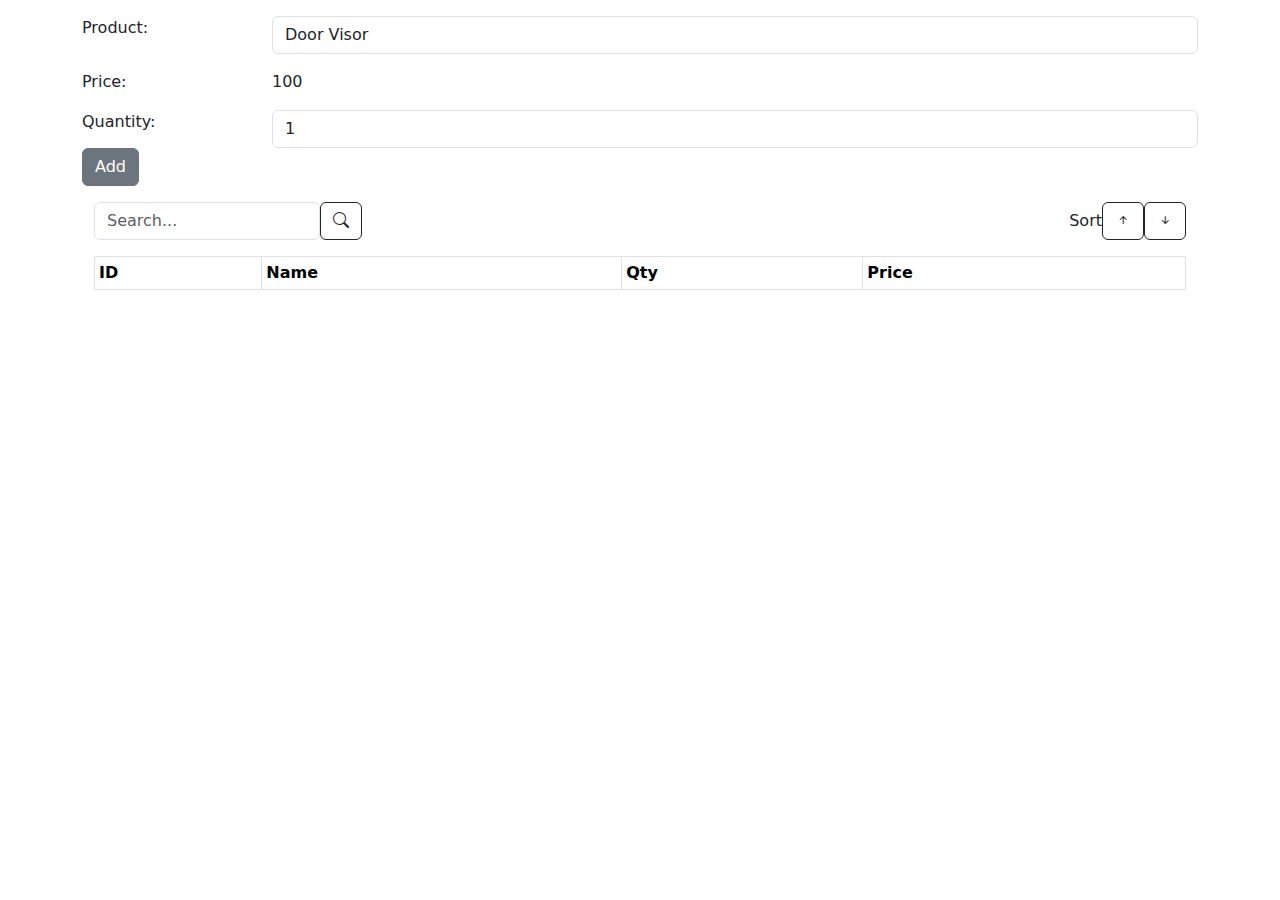
==== commit 688f1da4: "add sort and search" ====
--- a/index.html
+++ b/index.html
@@ -5,8 +5,8 @@
     <link rel="icon" type="image/svg+xml" href="/vite.svg" />
     <meta name="viewport" content="width=device-width, initial-scale=1.0" />
     <title>Vite + React</title>
-    <script type="module" crossorigin src="./assets/index-DQqHDCMn.js"></script>
-    <link rel="stylesheet" crossorigin href="./assets/index-DUEfxN0n.css">
+    <script type="module" crossorigin src="./assets/index-CIKXS13A.js"></script>
+    <link rel="stylesheet" crossorigin href="./assets/index-Cw8lu_xI.css">
   </head>
   <body>
     <div id="root"></div>
--- a/assets/index-Cw8lu_xI.css
+++ b/assets/index-Cw8lu_xI.css
@@ -0,0 +1,9 @@
+@charset "UTF-8";/*!
+* Bootstrap  v5.3.3 (https://getbootstrap.com/)
+* Copyright 2011-2024 The Bootstrap Authors
+* Licensed under MIT (https://github.com/twbs/bootstrap/blob/main/LICENSE)
+*/:root,[data-bs-theme=light]{--bs-blue:#0d6efd;--bs-indigo:#6610f2;--bs-purple:#6f42c1;--bs-pink:#d63384;--bs-red:#dc3545;--bs-orange:#fd7e14;--bs-yellow:#ffc107;--bs-green:#198754;--bs-teal:#20c997;--bs-cyan:#0dcaf0;--bs-black:#000;--bs-white:#fff;--bs-gray:#6c757d;--bs-gray-dark:#343a40;--bs-gray-100:#f8f9fa;--bs-gray-200:#e9ecef;--bs-gray-300:#dee2e6;--bs-gray-400:#ced4da;--bs-gray-500:#adb5bd;--bs-gray-600:#6c757d;--bs-gray-700:#495057;--bs-gray-800:#343a40;--bs-gray-900:#212529;--bs-primary:#0d6efd;--bs-secondary:#6c757d;--bs-success:#198754;--bs-info:#0dcaf0;--bs-warning:#ffc107;--bs-danger:#dc3545;--bs-light:#f8f9fa;--bs-dark:#212529;--bs-primary-rgb:13,110,253;--bs-secondary-rgb:108,117,125;--bs-success-rgb:25,135,84;--bs-info-rgb:13,202,240;--bs-warning-rgb:255,193,7;--bs-danger-rgb:220,53,69;--bs-light-rgb:248,249,250;--bs-dark-rgb:33,37,41;--bs-primary-text-emphasis:#052c65;--bs-secondary-text-emphasis:#2b2f32;--bs-success-text-emphasis:#0a3622;--bs-info-text-emphasis:#055160;--bs-warning-text-emphasis:#664d03;--bs-danger-text-emphasis:#58151c;--bs-light-text-emphasis:#495057;--bs-dark-text-emphasis:#495057;--bs-primary-bg-subtle:#cfe2ff;--bs-secondary-bg-subtle:#e2e3e5;--bs-success-bg-subtle:#d1e7dd;--bs-info-bg-subtle:#cff4fc;--bs-warning-bg-subtle:#fff3cd;--bs-danger-bg-subtle:#f8d7da;--bs-light-bg-subtle:#fcfcfd;--bs-dark-bg-subtle:#ced4da;--bs-primary-border-subtle:#9ec5fe;--bs-secondary-border-subtle:#c4c8cb;--bs-success-border-subtle:#a3cfbb;--bs-info-border-subtle:#9eeaf9;--bs-warning-border-subtle:#ffe69c;--bs-danger-border-subtle:#f1aeb5;--bs-light-border-subtle:#e9ecef;--bs-dark-border-subtle:#adb5bd;--bs-white-rgb:255,255,255;--bs-black-rgb:0,0,0;--bs-font-sans-serif:system-ui,-apple-system,"Segoe UI",Roboto,"Helvetica Neue","Noto Sans","Liberation Sans",Arial,sans-serif,"Apple Color Emoji","Segoe UI Emoji","Segoe UI Symbol","Noto Color Emoji";--bs-font-monospace:SFMono-Regular,Menlo,Monaco,Consolas,"Liberation Mono","Courier New",monospace;--bs-gradient:linear-gradient(180deg, rgba(255, 255, 255, .15), rgba(255, 255, 255, 0));--bs-body-font-family:var(--bs-font-sans-serif);--bs-body-font-size:1rem;--bs-body-font-weight:400;--bs-body-line-height:1.5;--bs-body-color:#212529;--bs-body-color-rgb:33,37,41;--bs-body-bg:#fff;--bs-body-bg-rgb:255,255,255;--bs-emphasis-color:#000;--bs-emphasis-color-rgb:0,0,0;--bs-secondary-color:rgba(33, 37, 41, .75);--bs-secondary-color-rgb:33,37,41;--bs-secondary-bg:#e9ecef;--bs-secondary-bg-rgb:233,236,239;--bs-tertiary-color:rgba(33, 37, 41, .5);--bs-tertiary-color-rgb:33,37,41;--bs-tertiary-bg:#f8f9fa;--bs-tertiary-bg-rgb:248,249,250;--bs-heading-color:inherit;--bs-link-color:#0d6efd;--bs-link-color-rgb:13,110,253;--bs-link-decoration:underline;--bs-link-hover-color:#0a58ca;--bs-link-hover-color-rgb:10,88,202;--bs-code-color:#d63384;--bs-highlight-color:#212529;--bs-highlight-bg:#fff3cd;--bs-border-width:1px;--bs-border-style:solid;--bs-border-color:#dee2e6;--bs-border-color-translucent:rgba(0, 0, 0, .175);--bs-border-radius:.375rem;--bs-border-radius-sm:.25rem;--bs-border-radius-lg:.5rem;--bs-border-radius-xl:1rem;--bs-border-radius-xxl:2rem;--bs-border-radius-2xl:var(--bs-border-radius-xxl);--bs-border-radius-pill:50rem;--bs-box-shadow:0 .5rem 1rem rgba(0, 0, 0, .15);--bs-box-shadow-sm:0 .125rem .25rem rgba(0, 0, 0, .075);--bs-box-shadow-lg:0 1rem 3rem rgba(0, 0, 0, .175);--bs-box-shadow-inset:inset 0 1px 2px rgba(0, 0, 0, .075);--bs-focus-ring-width:.25rem;--bs-focus-ring-opacity:.25;--bs-focus-ring-color:rgba(13, 110, 253, .25);--bs-form-valid-color:#198754;--bs-form-valid-border-color:#198754;--bs-form-invalid-color:#dc3545;--bs-form-invalid-border-color:#dc3545}[data-bs-theme=dark]{color-scheme:dark;--bs-body-color:#dee2e6;--bs-body-color-rgb:222,226,230;--bs-body-bg:#212529;--bs-body-bg-rgb:33,37,41;--bs-emphasis-color:#fff;--bs-emphasis-color-rgb:255,255,255;--bs-secondary-color:rgba(222, 226, 230, .75);--bs-secondary-color-rgb:222,226,230;--bs-secondary-bg:#343a40;--bs-secondary-bg-rgb:52,58,64;--bs-tertiary-color:rgba(222, 226, 230, .5);--bs-tertiary-color-rgb:222,226,230;--bs-tertiary-bg:#2b3035;--bs-tertiary-bg-rgb:43,48,53;--bs-primary-text-emphasis:#6ea8fe;--bs-secondary-text-emphasis:#a7acb1;--bs-success-text-emphasis:#75b798;--bs-info-text-emphasis:#6edff6;--bs-warning-text-emphasis:#ffda6a;--bs-danger-text-emphasis:#ea868f;--bs-light-text-emphasis:#f8f9fa;--bs-dark-text-emphasis:#dee2e6;--bs-primary-bg-subtle:#031633;--bs-secondary-bg-subtle:#161719;--bs-success-bg-subtle:#051b11;--bs-info-bg-subtle:#032830;--bs-warning-bg-subtle:#332701;--bs-danger-bg-subtle:#2c0b0e;--bs-light-bg-subtle:#343a40;--bs-dark-bg-subtle:#1a1d20;--bs-primary-border-subtle:#084298;--bs-secondary-border-subtle:#41464b;--bs-success-border-subtle:#0f5132;--bs-info-border-subtle:#087990;--bs-warning-border-subtle:#997404;--bs-danger-border-subtle:#842029;--bs-light-border-subtle:#495057;--bs-dark-border-subtle:#343a40;--bs-heading-color:inherit;--bs-link-color:#6ea8fe;--bs-link-hover-color:#8bb9fe;--bs-link-color-rgb:110,168,254;--bs-link-hover-color-rgb:139,185,254;--bs-code-color:#e685b5;--bs-highlight-color:#dee2e6;--bs-highlight-bg:#664d03;--bs-border-color:#495057;--bs-border-color-translucent:rgba(255, 255, 255, .15);--bs-form-valid-color:#75b798;--bs-form-valid-border-color:#75b798;--bs-form-invalid-color:#ea868f;--bs-form-invalid-border-color:#ea868f}*,:after,:before{box-sizing:border-box}@media (prefers-reduced-motion:no-preference){:root{scroll-behavior:smooth}}body{margin:0;font-family:var(--bs-body-font-family);font-size:var(--bs-body-font-size);font-weight:var(--bs-body-font-weight);line-height:var(--bs-body-line-height);color:var(--bs-body-color);text-align:var(--bs-body-text-align);background-color:var(--bs-body-bg);-webkit-text-size-adjust:100%;-webkit-tap-highlight-color:transparent}hr{margin:1rem 0;color:inherit;border:0;border-top:var(--bs-border-width) solid;opacity:.25}.h1,.h2,.h3,.h4,.h5,.h6,h1,h2,h3,h4,h5,h6{margin-top:0;margin-bottom:.5rem;font-weight:500;line-height:1.2;color:var(--bs-heading-color)}.h1,h1{font-size:calc(1.375rem + 1.5vw)}@media (min-width:1200px){.h1,h1{font-size:2.5rem}}.h2,h2{font-size:calc(1.325rem + .9vw)}@media (min-width:1200px){.h2,h2{font-size:2rem}}.h3,h3{font-size:calc(1.3rem + .6vw)}@media (min-width:1200px){.h3,h3{font-size:1.75rem}}.h4,h4{font-size:calc(1.275rem + .3vw)}@media (min-width:1200px){.h4,h4{font-size:1.5rem}}.h5,h5{font-size:1.25rem}.h6,h6{font-size:1rem}p{margin-top:0;margin-bottom:1rem}abbr[title]{-webkit-text-decoration:underline dotted;text-decoration:underline dotted;cursor:help;-webkit-text-decoration-skip-ink:none;text-decoration-skip-ink:none}address{margin-bottom:1rem;font-style:normal;line-height:inherit}ol,ul{padding-left:2rem}dl,ol,ul{margin-top:0;margin-bottom:1rem}ol ol,ol ul,ul ol,ul ul{margin-bottom:0}dt{font-weight:700}dd{margin-bottom:.5rem;margin-left:0}blockquote{margin:0 0 1rem}b,strong{font-weight:bolder}.small,small{font-size:.875em}.mark,mark{padding:.1875em;color:var(--bs-highlight-color);background-color:var(--bs-highlight-bg)}sub,sup{position:relative;font-size:.75em;line-height:0;vertical-align:baseline}sub{bottom:-.25em}sup{top:-.5em}a{color:rgba(var(--bs-link-color-rgb),var(--bs-link-opacity,1));text-decoration:underline}a:hover{--bs-link-color-rgb:var(--bs-link-hover-color-rgb)}a:not([href]):not([class]),a:not([href]):not([class]):hover{color:inherit;text-decoration:none}code,kbd,pre,samp{font-family:var(--bs-font-monospace);font-size:1em}pre{display:block;margin-top:0;margin-bottom:1rem;overflow:auto;font-size:.875em}pre code{font-size:inherit;color:inherit;word-break:normal}code{font-size:.875em;color:var(--bs-code-color);word-wrap:break-word}a>code{color:inherit}kbd{padding:.1875rem .375rem;font-size:.875em;color:var(--bs-body-bg);background-color:var(--bs-body-color);border-radius:.25rem}kbd kbd{padding:0;font-size:1em}figure{margin:0 0 1rem}img,svg{vertical-align:middle}table{caption-side:bottom;border-collapse:collapse}caption{padding-top:.5rem;padding-bottom:.5rem;color:var(--bs-secondary-color);text-align:left}th{text-align:inherit;text-align:-webkit-match-parent}tbody,td,tfoot,th,thead,tr{border-color:inherit;border-style:solid;border-width:0}label{display:inline-block}button{border-radius:0}button:focus:not(:focus-visible){outline:0}button,input,optgroup,select,textarea{margin:0;font-family:inherit;font-size:inherit;line-height:inherit}button,select{text-transform:none}[role=button]{cursor:pointer}select{word-wrap:normal}select:disabled{opacity:1}[list]:not([type=date]):not([type=datetime-local]):not([type=month]):not([type=week]):not([type=time])::-webkit-calendar-picker-indicator{display:none!important}[type=button],[type=reset],[type=submit],button{-webkit-appearance:button}[type=button]:not(:disabled),[type=reset]:not(:disabled),[type=submit]:not(:disabled),button:not(:disabled){cursor:pointer}::-moz-focus-inner{padding:0;border-style:none}textarea{resize:vertical}fieldset{min-width:0;padding:0;margin:0;border:0}legend{float:left;width:100%;padding:0;margin-bottom:.5rem;font-size:calc(1.275rem + .3vw);line-height:inherit}@media (min-width:1200px){legend{font-size:1.5rem}}legend+*{clear:left}::-webkit-datetime-edit-day-field,::-webkit-datetime-edit-fields-wrapper,::-webkit-datetime-edit-hour-field,::-webkit-datetime-edit-minute,::-webkit-datetime-edit-month-field,::-webkit-datetime-edit-text,::-webkit-datetime-edit-year-field{padding:0}::-webkit-inner-spin-button{height:auto}[type=search]{-webkit-appearance:textfield;outline-offset:-2px}::-webkit-search-decoration{-webkit-appearance:none}::-webkit-color-swatch-wrapper{padding:0}::-webkit-file-upload-button{font:inherit;-webkit-appearance:button}::file-selector-button{font:inherit;-webkit-appearance:button}output{display:inline-block}iframe{border:0}summary{display:list-item;cursor:pointer}progress{vertical-align:baseline}[hidden]{display:none!important}.lead{font-size:1.25rem;font-weight:300}.display-1{font-size:calc(1.625rem + 4.5vw);font-weight:300;line-height:1.2}@media (min-width:1200px){.display-1{font-size:5rem}}.display-2{font-size:calc(1.575rem + 3.9vw);font-weight:300;line-height:1.2}@media (min-width:1200px){.display-2{font-size:4.5rem}}.display-3{font-size:calc(1.525rem + 3.3vw);font-weight:300;line-height:1.2}@media (min-width:1200px){.display-3{font-size:4rem}}.display-4{font-size:calc(1.475rem + 2.7vw);font-weight:300;line-height:1.2}@media (min-width:1200px){.display-4{font-size:3.5rem}}.display-5{font-size:calc(1.425rem + 2.1vw);font-weight:300;line-height:1.2}@media (min-width:1200px){.display-5{font-size:3rem}}.display-6{font-size:calc(1.375rem + 1.5vw);font-weight:300;line-height:1.2}@media (min-width:1200px){.display-6{font-size:2.5rem}}.list-unstyled,.list-inline{padding-left:0;list-style:none}.list-inline-item{display:inline-block}.list-inline-item:not(:last-child){margin-right:.5rem}.initialism{font-size:.875em;text-transform:uppercase}.blockquote{margin-bottom:1rem;font-size:1.25rem}.blockquote>:last-child{margin-bottom:0}.blockquote-footer{margin-top:-1rem;margin-bottom:1rem;font-size:.875em;color:#6c757d}.blockquote-footer:before{content:"— "}.img-fluid{max-width:100%;height:auto}.img-thumbnail{padding:.25rem;background-color:var(--bs-body-bg);border:var(--bs-border-width) solid var(--bs-border-color);border-radius:var(--bs-border-radius);max-width:100%;height:auto}.figure{display:inline-block}.figure-img{margin-bottom:.5rem;line-height:1}.figure-caption{font-size:.875em;color:var(--bs-secondary-color)}.container,.container-fluid,.container-lg,.container-md,.container-sm,.container-xl,.container-xxl{--bs-gutter-x:1.5rem;--bs-gutter-y:0;width:100%;padding-right:calc(var(--bs-gutter-x) * .5);padding-left:calc(var(--bs-gutter-x) * .5);margin-right:auto;margin-left:auto}@media (min-width:576px){.container,.container-sm{max-width:540px}}@media (min-width:768px){.container,.container-md,.container-sm{max-width:720px}}@media (min-width:992px){.container,.container-lg,.container-md,.container-sm{max-width:960px}}@media (min-width:1200px){.container,.container-lg,.container-md,.container-sm,.container-xl{max-width:1140px}}@media (min-width:1400px){.container,.container-lg,.container-md,.container-sm,.container-xl,.container-xxl{max-width:1320px}}:root{--bs-breakpoint-xs:0;--bs-breakpoint-sm:576px;--bs-breakpoint-md:768px;--bs-breakpoint-lg:992px;--bs-breakpoint-xl:1200px;--bs-breakpoint-xxl:1400px}.row{--bs-gutter-x:1.5rem;--bs-gutter-y:0;display:flex;flex-wrap:wrap;margin-top:calc(-1 * var(--bs-gutter-y));margin-right:calc(-.5 * var(--bs-gutter-x));margin-left:calc(-.5 * var(--bs-gutter-x))}.row>*{flex-shrink:0;width:100%;max-width:100%;padding-right:calc(var(--bs-gutter-x) * .5);padding-left:calc(var(--bs-gutter-x) * .5);margin-top:var(--bs-gutter-y)}.col{flex:1 0 0%}.row-cols-auto>*{flex:0 0 auto;width:auto}.row-cols-1>*{flex:0 0 auto;width:100%}.row-cols-2>*{flex:0 0 auto;width:50%}.row-cols-3>*{flex:0 0 auto;width:33.33333333%}.row-cols-4>*{flex:0 0 auto;width:25%}.row-cols-5>*{flex:0 0 auto;width:20%}.row-cols-6>*{flex:0 0 auto;width:16.66666667%}.col-auto{flex:0 0 auto;width:auto}.col-1{flex:0 0 auto;width:8.33333333%}.col-2{flex:0 0 auto;width:16.66666667%}.col-3{flex:0 0 auto;width:25%}.col-4{flex:0 0 auto;width:33.33333333%}.col-5{flex:0 0 auto;width:41.66666667%}.col-6{flex:0 0 auto;width:50%}.col-7{flex:0 0 auto;width:58.33333333%}.col-8{flex:0 0 auto;width:66.66666667%}.col-9{flex:0 0 auto;width:75%}.col-10{flex:0 0 auto;width:83.33333333%}.col-11{flex:0 0 auto;width:91.66666667%}.col-12{flex:0 0 auto;width:100%}.offset-1{margin-left:8.33333333%}.offset-2{margin-left:16.66666667%}.offset-3{margin-left:25%}.offset-4{margin-left:33.33333333%}.offset-5{margin-left:41.66666667%}.offset-6{margin-left:50%}.offset-7{margin-left:58.33333333%}.offset-8{margin-left:66.66666667%}.offset-9{margin-left:75%}.offset-10{margin-left:83.33333333%}.offset-11{margin-left:91.66666667%}.g-0,.gx-0{--bs-gutter-x:0}.g-0,.gy-0{--bs-gutter-y:0}.g-1,.gx-1{--bs-gutter-x:.25rem}.g-1,.gy-1{--bs-gutter-y:.25rem}.g-2,.gx-2{--bs-gutter-x:.5rem}.g-2,.gy-2{--bs-gutter-y:.5rem}.g-3,.gx-3{--bs-gutter-x:1rem}.g-3,.gy-3{--bs-gutter-y:1rem}.g-4,.gx-4{--bs-gutter-x:1.5rem}.g-4,.gy-4{--bs-gutter-y:1.5rem}.g-5,.gx-5{--bs-gutter-x:3rem}.g-5,.gy-5{--bs-gutter-y:3rem}@media (min-width:576px){.col-sm{flex:1 0 0%}.row-cols-sm-auto>*{flex:0 0 auto;width:auto}.row-cols-sm-1>*{flex:0 0 auto;width:100%}.row-cols-sm-2>*{flex:0 0 auto;width:50%}.row-cols-sm-3>*{flex:0 0 auto;width:33.33333333%}.row-cols-sm-4>*{flex:0 0 auto;width:25%}.row-cols-sm-5>*{flex:0 0 auto;width:20%}.row-cols-sm-6>*{flex:0 0 auto;width:16.66666667%}.col-sm-auto{flex:0 0 auto;width:auto}.col-sm-1{flex:0 0 auto;width:8.33333333%}.col-sm-2{flex:0 0 auto;width:16.66666667%}.col-sm-3{flex:0 0 auto;width:25%}.col-sm-4{flex:0 0 auto;width:33.33333333%}.col-sm-5{flex:0 0 auto;width:41.66666667%}.col-sm-6{flex:0 0 auto;width:50%}.col-sm-7{flex:0 0 auto;width:58.33333333%}.col-sm-8{flex:0 0 auto;width:66.66666667%}.col-sm-9{flex:0 0 auto;width:75%}.col-sm-10{flex:0 0 auto;width:83.33333333%}.col-sm-11{flex:0 0 auto;width:91.66666667%}.col-sm-12{flex:0 0 auto;width:100%}.offset-sm-0{margin-left:0}.offset-sm-1{margin-left:8.33333333%}.offset-sm-2{margin-left:16.66666667%}.offset-sm-3{margin-left:25%}.offset-sm-4{margin-left:33.33333333%}.offset-sm-5{margin-left:41.66666667%}.offset-sm-6{margin-left:50%}.offset-sm-7{margin-left:58.33333333%}.offset-sm-8{margin-left:66.66666667%}.offset-sm-9{margin-left:75%}.offset-sm-10{margin-left:83.33333333%}.offset-sm-11{margin-left:91.66666667%}.g-sm-0,.gx-sm-0{--bs-gutter-x:0}.g-sm-0,.gy-sm-0{--bs-gutter-y:0}.g-sm-1,.gx-sm-1{--bs-gutter-x:.25rem}.g-sm-1,.gy-sm-1{--bs-gutter-y:.25rem}.g-sm-2,.gx-sm-2{--bs-gutter-x:.5rem}.g-sm-2,.gy-sm-2{--bs-gutter-y:.5rem}.g-sm-3,.gx-sm-3{--bs-gutter-x:1rem}.g-sm-3,.gy-sm-3{--bs-gutter-y:1rem}.g-sm-4,.gx-sm-4{--bs-gutter-x:1.5rem}.g-sm-4,.gy-sm-4{--bs-gutter-y:1.5rem}.g-sm-5,.gx-sm-5{--bs-gutter-x:3rem}.g-sm-5,.gy-sm-5{--bs-gutter-y:3rem}}@media (min-width:768px){.col-md{flex:1 0 0%}.row-cols-md-auto>*{flex:0 0 auto;width:auto}.row-cols-md-1>*{flex:0 0 auto;width:100%}.row-cols-md-2>*{flex:0 0 auto;width:50%}.row-cols-md-3>*{flex:0 0 auto;width:33.33333333%}.row-cols-md-4>*{flex:0 0 auto;width:25%}.row-cols-md-5>*{flex:0 0 auto;width:20%}.row-cols-md-6>*{flex:0 0 auto;width:16.66666667%}.col-md-auto{flex:0 0 auto;width:auto}.col-md-1{flex:0 0 auto;width:8.33333333%}.col-md-2{flex:0 0 auto;width:16.66666667%}.col-md-3{flex:0 0 auto;width:25%}.col-md-4{flex:0 0 auto;width:33.33333333%}.col-md-5{flex:0 0 auto;width:41.66666667%}.col-md-6{flex:0 0 auto;width:50%}.col-md-7{flex:0 0 auto;width:58.33333333%}.col-md-8{flex:0 0 auto;width:66.66666667%}.col-md-9{flex:0 0 auto;width:75%}.col-md-10{flex:0 0 auto;width:83.33333333%}.col-md-11{flex:0 0 auto;width:91.66666667%}.col-md-12{flex:0 0 auto;width:100%}.offset-md-0{margin-left:0}.offset-md-1{margin-left:8.33333333%}.offset-md-2{margin-left:16.66666667%}.offset-md-3{margin-left:25%}.offset-md-4{margin-left:33.33333333%}.offset-md-5{margin-left:41.66666667%}.offset-md-6{margin-left:50%}.offset-md-7{margin-left:58.33333333%}.offset-md-8{margin-left:66.66666667%}.offset-md-9{margin-left:75%}.offset-md-10{margin-left:83.33333333%}.offset-md-11{margin-left:91.66666667%}.g-md-0,.gx-md-0{--bs-gutter-x:0}.g-md-0,.gy-md-0{--bs-gutter-y:0}.g-md-1,.gx-md-1{--bs-gutter-x:.25rem}.g-md-1,.gy-md-1{--bs-gutter-y:.25rem}.g-md-2,.gx-md-2{--bs-gutter-x:.5rem}.g-md-2,.gy-md-2{--bs-gutter-y:.5rem}.g-md-3,.gx-md-3{--bs-gutter-x:1rem}.g-md-3,.gy-md-3{--bs-gutter-y:1rem}.g-md-4,.gx-md-4{--bs-gutter-x:1.5rem}.g-md-4,.gy-md-4{--bs-gutter-y:1.5rem}.g-md-5,.gx-md-5{--bs-gutter-x:3rem}.g-md-5,.gy-md-5{--bs-gutter-y:3rem}}@media (min-width:992px){.col-lg{flex:1 0 0%}.row-cols-lg-auto>*{flex:0 0 auto;width:auto}.row-cols-lg-1>*{flex:0 0 auto;width:100%}.row-cols-lg-2>*{flex:0 0 auto;width:50%}.row-cols-lg-3>*{flex:0 0 auto;width:33.33333333%}.row-cols-lg-4>*{flex:0 0 auto;width:25%}.row-cols-lg-5>*{flex:0 0 auto;width:20%}.row-cols-lg-6>*{flex:0 0 auto;width:16.66666667%}.col-lg-auto{flex:0 0 auto;width:auto}.col-lg-1{flex:0 0 auto;width:8.33333333%}.col-lg-2{flex:0 0 auto;width:16.66666667%}.col-lg-3{flex:0 0 auto;width:25%}.col-lg-4{flex:0 0 auto;width:33.33333333%}.col-lg-5{flex:0 0 auto;width:41.66666667%}.col-lg-6{flex:0 0 auto;width:50%}.col-lg-7{flex:0 0 auto;width:58.33333333%}.col-lg-8{flex:0 0 auto;width:66.66666667%}.col-lg-9{flex:0 0 auto;width:75%}.col-lg-10{flex:0 0 auto;width:83.33333333%}.col-lg-11{flex:0 0 auto;width:91.66666667%}.col-lg-12{flex:0 0 auto;width:100%}.offset-lg-0{margin-left:0}.offset-lg-1{margin-left:8.33333333%}.offset-lg-2{margin-left:16.66666667%}.offset-lg-3{margin-left:25%}.offset-lg-4{margin-left:33.33333333%}.offset-lg-5{margin-left:41.66666667%}.offset-lg-6{margin-left:50%}.offset-lg-7{margin-left:58.33333333%}.offset-lg-8{margin-left:66.66666667%}.offset-lg-9{margin-left:75%}.offset-lg-10{margin-left:83.33333333%}.offset-lg-11{margin-left:91.66666667%}.g-lg-0,.gx-lg-0{--bs-gutter-x:0}.g-lg-0,.gy-lg-0{--bs-gutter-y:0}.g-lg-1,.gx-lg-1{--bs-gutter-x:.25rem}.g-lg-1,.gy-lg-1{--bs-gutter-y:.25rem}.g-lg-2,.gx-lg-2{--bs-gutter-x:.5rem}.g-lg-2,.gy-lg-2{--bs-gutter-y:.5rem}.g-lg-3,.gx-lg-3{--bs-gutter-x:1rem}.g-lg-3,.gy-lg-3{--bs-gutter-y:1rem}.g-lg-4,.gx-lg-4{--bs-gutter-x:1.5rem}.g-lg-4,.gy-lg-4{--bs-gutter-y:1.5rem}.g-lg-5,.gx-lg-5{--bs-gutter-x:3rem}.g-lg-5,.gy-lg-5{--bs-gutter-y:3rem}}@media (min-width:1200px){.col-xl{flex:1 0 0%}.row-cols-xl-auto>*{flex:0 0 auto;width:auto}.row-cols-xl-1>*{flex:0 0 auto;width:100%}.row-cols-xl-2>*{flex:0 0 auto;width:50%}.row-cols-xl-3>*{flex:0 0 auto;width:33.33333333%}.row-cols-xl-4>*{flex:0 0 auto;width:25%}.row-cols-xl-5>*{flex:0 0 auto;width:20%}.row-cols-xl-6>*{flex:0 0 auto;width:16.66666667%}.col-xl-auto{flex:0 0 auto;width:auto}.col-xl-1{flex:0 0 auto;width:8.33333333%}.col-xl-2{flex:0 0 auto;width:16.66666667%}.col-xl-3{flex:0 0 auto;width:25%}.col-xl-4{flex:0 0 auto;width:33.33333333%}.col-xl-5{flex:0 0 auto;width:41.66666667%}.col-xl-6{flex:0 0 auto;width:50%}.col-xl-7{flex:0 0 auto;width:58.33333333%}.col-xl-8{flex:0 0 auto;width:66.66666667%}.col-xl-9{flex:0 0 auto;width:75%}.col-xl-10{flex:0 0 auto;width:83.33333333%}.col-xl-11{flex:0 0 auto;width:91.66666667%}.col-xl-12{flex:0 0 auto;width:100%}.offset-xl-0{margin-left:0}.offset-xl-1{margin-left:8.33333333%}.offset-xl-2{margin-left:16.66666667%}.offset-xl-3{margin-left:25%}.offset-xl-4{margin-left:33.33333333%}.offset-xl-5{margin-left:41.66666667%}.offset-xl-6{margin-left:50%}.offset-xl-7{margin-left:58.33333333%}.offset-xl-8{margin-left:66.66666667%}.offset-xl-9{margin-left:75%}.offset-xl-10{margin-left:83.33333333%}.offset-xl-11{margin-left:91.66666667%}.g-xl-0,.gx-xl-0{--bs-gutter-x:0}.g-xl-0,.gy-xl-0{--bs-gutter-y:0}.g-xl-1,.gx-xl-1{--bs-gutter-x:.25rem}.g-xl-1,.gy-xl-1{--bs-gutter-y:.25rem}.g-xl-2,.gx-xl-2{--bs-gutter-x:.5rem}.g-xl-2,.gy-xl-2{--bs-gutter-y:.5rem}.g-xl-3,.gx-xl-3{--bs-gutter-x:1rem}.g-xl-3,.gy-xl-3{--bs-gutter-y:1rem}.g-xl-4,.gx-xl-4{--bs-gutter-x:1.5rem}.g-xl-4,.gy-xl-4{--bs-gutter-y:1.5rem}.g-xl-5,.gx-xl-5{--bs-gutter-x:3rem}.g-xl-5,.gy-xl-5{--bs-gutter-y:3rem}}@media (min-width:1400px){.col-xxl{flex:1 0 0%}.row-cols-xxl-auto>*{flex:0 0 auto;width:auto}.row-cols-xxl-1>*{flex:0 0 auto;width:100%}.row-cols-xxl-2>*{flex:0 0 auto;width:50%}.row-cols-xxl-3>*{flex:0 0 auto;width:33.33333333%}.row-cols-xxl-4>*{flex:0 0 auto;width:25%}.row-cols-xxl-5>*{flex:0 0 auto;width:20%}.row-cols-xxl-6>*{flex:0 0 auto;width:16.66666667%}.col-xxl-auto{flex:0 0 auto;width:auto}.col-xxl-1{flex:0 0 auto;width:8.33333333%}.col-xxl-2{flex:0 0 auto;width:16.66666667%}.col-xxl-3{flex:0 0 auto;width:25%}.col-xxl-4{flex:0 0 auto;width:33.33333333%}.col-xxl-5{flex:0 0 auto;width:41.66666667%}.col-xxl-6{flex:0 0 auto;width:50%}.col-xxl-7{flex:0 0 auto;width:58.33333333%}.col-xxl-8{flex:0 0 auto;width:66.66666667%}.col-xxl-9{flex:0 0 auto;width:75%}.col-xxl-10{flex:0 0 auto;width:83.33333333%}.col-xxl-11{flex:0 0 auto;width:91.66666667%}.col-xxl-12{flex:0 0 auto;width:100%}.offset-xxl-0{margin-left:0}.offset-xxl-1{margin-left:8.33333333%}.offset-xxl-2{margin-left:16.66666667%}.offset-xxl-3{margin-left:25%}.offset-xxl-4{margin-left:33.33333333%}.offset-xxl-5{margin-left:41.66666667%}.offset-xxl-6{margin-left:50%}.offset-xxl-7{margin-left:58.33333333%}.offset-xxl-8{margin-left:66.66666667%}.offset-xxl-9{margin-left:75%}.offset-xxl-10{margin-left:83.33333333%}.offset-xxl-11{margin-left:91.66666667%}.g-xxl-0,.gx-xxl-0{--bs-gutter-x:0}.g-xxl-0,.gy-xxl-0{--bs-gutter-y:0}.g-xxl-1,.gx-xxl-1{--bs-gutter-x:.25rem}.g-xxl-1,.gy-xxl-1{--bs-gutter-y:.25rem}.g-xxl-2,.gx-xxl-2{--bs-gutter-x:.5rem}.g-xxl-2,.gy-xxl-2{--bs-gutter-y:.5rem}.g-xxl-3,.gx-xxl-3{--bs-gutter-x:1rem}.g-xxl-3,.gy-xxl-3{--bs-gutter-y:1rem}.g-xxl-4,.gx-xxl-4{--bs-gutter-x:1.5rem}.g-xxl-4,.gy-xxl-4{--bs-gutter-y:1.5rem}.g-xxl-5,.gx-xxl-5{--bs-gutter-x:3rem}.g-xxl-5,.gy-xxl-5{--bs-gutter-y:3rem}}.table{--bs-table-color-type:initial;--bs-table-bg-type:initial;--bs-table-color-state:initial;--bs-table-bg-state:initial;--bs-table-color:var(--bs-emphasis-color);--bs-table-bg:var(--bs-body-bg);--bs-table-border-color:var(--bs-border-color);--bs-table-accent-bg:transparent;--bs-table-striped-color:var(--bs-emphasis-color);--bs-table-striped-bg:rgba(var(--bs-emphasis-color-rgb), .05);--bs-table-active-color:var(--bs-emphasis-color);--bs-table-active-bg:rgba(var(--bs-emphasis-color-rgb), .1);--bs-table-hover-color:var(--bs-emphasis-color);--bs-table-hover-bg:rgba(var(--bs-emphasis-color-rgb), .075);width:100%;margin-bottom:1rem;vertical-align:top;border-color:var(--bs-table-border-color)}.table>:not(caption)>*>*{padding:.5rem;color:var(--bs-table-color-state,var(--bs-table-color-type,var(--bs-table-color)));background-color:var(--bs-table-bg);border-bottom-width:var(--bs-border-width);box-shadow:inset 0 0 0 9999px var(--bs-table-bg-state,var(--bs-table-bg-type,var(--bs-table-accent-bg)))}.table>tbody{vertical-align:inherit}.table>thead{vertical-align:bottom}.table-group-divider{border-top:calc(var(--bs-border-width) * 2) solid currentcolor}.caption-top{caption-side:top}.table-sm>:not(caption)>*>*{padding:.25rem}.table-bordered>:not(caption)>*{border-width:var(--bs-border-width) 0}.table-bordered>:not(caption)>*>*{border-width:0 var(--bs-border-width)}.table-borderless>:not(caption)>*>*{border-bottom-width:0}.table-borderless>:not(:first-child){border-top-width:0}.table-striped>tbody>tr:nth-of-type(odd)>*{--bs-table-color-type:var(--bs-table-striped-color);--bs-table-bg-type:var(--bs-table-striped-bg)}.table-striped-columns>:not(caption)>tr>:nth-child(2n){--bs-table-color-type:var(--bs-table-striped-color);--bs-table-bg-type:var(--bs-table-striped-bg)}.table-active{--bs-table-color-state:var(--bs-table-active-color);--bs-table-bg-state:var(--bs-table-active-bg)}.table-hover>tbody>tr:hover>*{--bs-table-color-state:var(--bs-table-hover-color);--bs-table-bg-state:var(--bs-table-hover-bg)}.table-primary{--bs-table-color:#000;--bs-table-bg:#cfe2ff;--bs-table-border-color:#a6b5cc;--bs-table-striped-bg:#c5d7f2;--bs-table-striped-color:#000;--bs-table-active-bg:#bacbe6;--bs-table-active-color:#000;--bs-table-hover-bg:#bfd1ec;--bs-table-hover-color:#000;color:var(--bs-table-color);border-color:var(--bs-table-border-color)}.table-secondary{--bs-table-color:#000;--bs-table-bg:#e2e3e5;--bs-table-border-color:#b5b6b7;--bs-table-striped-bg:#d7d8da;--bs-table-striped-color:#000;--bs-table-active-bg:#cbccce;--bs-table-active-color:#000;--bs-table-hover-bg:#d1d2d4;--bs-table-hover-color:#000;color:var(--bs-table-color);border-color:var(--bs-table-border-color)}.table-success{--bs-table-color:#000;--bs-table-bg:#d1e7dd;--bs-table-border-color:#a7b9b1;--bs-table-striped-bg:#c7dbd2;--bs-table-striped-color:#000;--bs-table-active-bg:#bcd0c7;--bs-table-active-color:#000;--bs-table-hover-bg:#c1d6cc;--bs-table-hover-color:#000;color:var(--bs-table-color);border-color:var(--bs-table-border-color)}.table-info{--bs-table-color:#000;--bs-table-bg:#cff4fc;--bs-table-border-color:#a6c3ca;--bs-table-striped-bg:#c5e8ef;--bs-table-striped-color:#000;--bs-table-active-bg:#badce3;--bs-table-active-color:#000;--bs-table-hover-bg:#bfe2e9;--bs-table-hover-color:#000;color:var(--bs-table-color);border-color:var(--bs-table-border-color)}.table-warning{--bs-table-color:#000;--bs-table-bg:#fff3cd;--bs-table-border-color:#ccc2a4;--bs-table-striped-bg:#f2e7c3;--bs-table-striped-color:#000;--bs-table-active-bg:#e6dbb9;--bs-table-active-color:#000;--bs-table-hover-bg:#ece1be;--bs-table-hover-color:#000;color:var(--bs-table-color);border-color:var(--bs-table-border-color)}.table-danger{--bs-table-color:#000;--bs-table-bg:#f8d7da;--bs-table-border-color:#c6acae;--bs-table-striped-bg:#eccccf;--bs-table-striped-color:#000;--bs-table-active-bg:#dfc2c4;--bs-table-active-color:#000;--bs-table-hover-bg:#e5c7ca;--bs-table-hover-color:#000;color:var(--bs-table-color);border-color:var(--bs-table-border-color)}.table-light{--bs-table-color:#000;--bs-table-bg:#f8f9fa;--bs-table-border-color:#c6c7c8;--bs-table-striped-bg:#ecedee;--bs-table-striped-color:#000;--bs-table-active-bg:#dfe0e1;--bs-table-active-color:#000;--bs-table-hover-bg:#e5e6e7;--bs-table-hover-color:#000;color:var(--bs-table-color);border-color:var(--bs-table-border-color)}.table-dark{--bs-table-color:#fff;--bs-table-bg:#212529;--bs-table-border-color:#4d5154;--bs-table-striped-bg:#2c3034;--bs-table-striped-color:#fff;--bs-table-active-bg:#373b3e;--bs-table-active-color:#fff;--bs-table-hover-bg:#323539;--bs-table-hover-color:#fff;color:var(--bs-table-color);border-color:var(--bs-table-border-color)}.table-responsive{overflow-x:auto;-webkit-overflow-scrolling:touch}@media (max-width:575.98px){.table-responsive-sm{overflow-x:auto;-webkit-overflow-scrolling:touch}}@media (max-width:767.98px){.table-responsive-md{overflow-x:auto;-webkit-overflow-scrolling:touch}}@media (max-width:991.98px){.table-responsive-lg{overflow-x:auto;-webkit-overflow-scrolling:touch}}@media (max-width:1199.98px){.table-responsive-xl{overflow-x:auto;-webkit-overflow-scrolling:touch}}@media (max-width:1399.98px){.table-responsive-xxl{overflow-x:auto;-webkit-overflow-scrolling:touch}}.form-label{margin-bottom:.5rem}.col-form-label{padding-top:calc(.375rem + var(--bs-border-width));padding-bottom:calc(.375rem + var(--bs-border-width));margin-bottom:0;font-size:inherit;line-height:1.5}.col-form-label-lg{padding-top:calc(.5rem + var(--bs-border-width));padding-bottom:calc(.5rem + var(--bs-border-width));font-size:1.25rem}.col-form-label-sm{padding-top:calc(.25rem + var(--bs-border-width));padding-bottom:calc(.25rem + var(--bs-border-width));font-size:.875rem}.form-text{margin-top:.25rem;font-size:.875em;color:var(--bs-secondary-color)}.form-control{display:block;width:100%;padding:.375rem .75rem;font-size:1rem;font-weight:400;line-height:1.5;color:var(--bs-body-color);-webkit-appearance:none;-moz-appearance:none;appearance:none;background-color:var(--bs-body-bg);background-clip:padding-box;border:var(--bs-border-width) solid var(--bs-border-color);border-radius:var(--bs-border-radius);transition:border-color .15s ease-in-out,box-shadow .15s ease-in-out}@media (prefers-reduced-motion:reduce){.form-control{transition:none}}.form-control[type=file]{overflow:hidden}.form-control[type=file]:not(:disabled):not([readonly]){cursor:pointer}.form-control:focus{color:var(--bs-body-color);background-color:var(--bs-body-bg);border-color:#86b7fe;outline:0;box-shadow:0 0 0 .25rem #0d6efd40}.form-control::-webkit-date-and-time-value{min-width:85px;height:1.5em;margin:0}.form-control::-webkit-datetime-edit{display:block;padding:0}.form-control::-moz-placeholder{color:var(--bs-secondary-color);opacity:1}.form-control::placeholder{color:var(--bs-secondary-color);opacity:1}.form-control:disabled{background-color:var(--bs-secondary-bg);opacity:1}.form-control::-webkit-file-upload-button{padding:.375rem .75rem;margin:-.375rem -.75rem;-webkit-margin-end:.75rem;margin-inline-end:.75rem;color:var(--bs-body-color);background-color:var(--bs-tertiary-bg);pointer-events:none;border-color:inherit;border-style:solid;border-width:0;border-inline-end-width:var(--bs-border-width);border-radius:0;-webkit-transition:color .15s ease-in-out,background-color .15s ease-in-out,border-color .15s ease-in-out,box-shadow .15s ease-in-out;transition:color .15s ease-in-out,background-color .15s ease-in-out,border-color .15s ease-in-out,box-shadow .15s ease-in-out}.form-control::file-selector-button{padding:.375rem .75rem;margin:-.375rem -.75rem;-webkit-margin-end:.75rem;margin-inline-end:.75rem;color:var(--bs-body-color);background-color:var(--bs-tertiary-bg);pointer-events:none;border-color:inherit;border-style:solid;border-width:0;border-inline-end-width:var(--bs-border-width);border-radius:0;transition:color .15s ease-in-out,background-color .15s ease-in-out,border-color .15s ease-in-out,box-shadow .15s ease-in-out}@media (prefers-reduced-motion:reduce){.form-control::-webkit-file-upload-button{-webkit-transition:none;transition:none}.form-control::file-selector-button{transition:none}}.form-control:hover:not(:disabled):not([readonly])::-webkit-file-upload-button{background-color:var(--bs-secondary-bg)}.form-control:hover:not(:disabled):not([readonly])::file-selector-button{background-color:var(--bs-secondary-bg)}.form-control-plaintext{display:block;width:100%;padding:.375rem 0;margin-bottom:0;line-height:1.5;color:var(--bs-body-color);background-color:transparent;border:solid transparent;border-width:var(--bs-border-width) 0}.form-control-plaintext:focus{outline:0}.form-control-plaintext.form-control-lg,.form-control-plaintext.form-control-sm{padding-right:0;padding-left:0}.form-control-sm{min-height:calc(1.5em + .5rem + calc(var(--bs-border-width) * 2));padding:.25rem .5rem;font-size:.875rem;border-radius:var(--bs-border-radius-sm)}.form-control-sm::-webkit-file-upload-button{padding:.25rem .5rem;margin:-.25rem -.5rem;-webkit-margin-end:.5rem;margin-inline-end:.5rem}.form-control-sm::file-selector-button{padding:.25rem .5rem;margin:-.25rem -.5rem;-webkit-margin-end:.5rem;margin-inline-end:.5rem}.form-control-lg{min-height:calc(1.5em + 1rem + calc(var(--bs-border-width) * 2));padding:.5rem 1rem;font-size:1.25rem;border-radius:var(--bs-border-radius-lg)}.form-control-lg::-webkit-file-upload-button{padding:.5rem 1rem;margin:-.5rem -1rem;-webkit-margin-end:1rem;margin-inline-end:1rem}.form-control-lg::file-selector-button{padding:.5rem 1rem;margin:-.5rem -1rem;-webkit-margin-end:1rem;margin-inline-end:1rem}textarea.form-control{min-height:calc(1.5em + .75rem + calc(var(--bs-border-width) * 2))}textarea.form-control-sm{min-height:calc(1.5em + .5rem + calc(var(--bs-border-width) * 2))}textarea.form-control-lg{min-height:calc(1.5em + 1rem + calc(var(--bs-border-width) * 2))}.form-control-color{width:3rem;height:calc(1.5em + .75rem + calc(var(--bs-border-width) * 2));padding:.375rem}.form-control-color:not(:disabled):not([readonly]){cursor:pointer}.form-control-color::-moz-color-swatch{border:0!important;border-radius:var(--bs-border-radius)}.form-control-color::-webkit-color-swatch{border:0!important;border-radius:var(--bs-border-radius)}.form-control-color.form-control-sm{height:calc(1.5em + .5rem + calc(var(--bs-border-width) * 2))}.form-control-color.form-control-lg{height:calc(1.5em + 1rem + calc(var(--bs-border-width) * 2))}.form-select{--bs-form-select-bg-img:url("data:image/svg+xml,%3csvg xmlns='http://www.w3.org/2000/svg' viewBox='0 0 16 16'%3e%3cpath fill='none' stroke='%23343a40' stroke-linecap='round' stroke-linejoin='round' stroke-width='2' d='m2 5 6 6 6-6'/%3e%3c/svg%3e");display:block;width:100%;padding:.375rem 2.25rem .375rem .75rem;font-size:1rem;font-weight:400;line-height:1.5;color:var(--bs-body-color);-webkit-appearance:none;-moz-appearance:none;appearance:none;background-color:var(--bs-body-bg);background-image:var(--bs-form-select-bg-img),var(--bs-form-select-bg-icon,none);background-repeat:no-repeat;background-position:right .75rem center;background-size:16px 12px;border:var(--bs-border-width) solid var(--bs-border-color);border-radius:var(--bs-border-radius);transition:border-color .15s ease-in-out,box-shadow .15s ease-in-out}@media (prefers-reduced-motion:reduce){.form-select{transition:none}}.form-select:focus{border-color:#86b7fe;outline:0;box-shadow:0 0 0 .25rem #0d6efd40}.form-select[multiple],.form-select[size]:not([size="1"]){padding-right:.75rem;background-image:none}.form-select:disabled{background-color:var(--bs-secondary-bg)}.form-select:-moz-focusring{color:transparent;text-shadow:0 0 0 var(--bs-body-color)}.form-select-sm{padding-top:.25rem;padding-bottom:.25rem;padding-left:.5rem;font-size:.875rem;border-radius:var(--bs-border-radius-sm)}.form-select-lg{padding-top:.5rem;padding-bottom:.5rem;padding-left:1rem;font-size:1.25rem;border-radius:var(--bs-border-radius-lg)}[data-bs-theme=dark] .form-select{--bs-form-select-bg-img:url("data:image/svg+xml,%3csvg xmlns='http://www.w3.org/2000/svg' viewBox='0 0 16 16'%3e%3cpath fill='none' stroke='%23dee2e6' stroke-linecap='round' stroke-linejoin='round' stroke-width='2' d='m2 5 6 6 6-6'/%3e%3c/svg%3e")}.form-check{display:block;min-height:1.5rem;padding-left:1.5em;margin-bottom:.125rem}.form-check .form-check-input{float:left;margin-left:-1.5em}.form-check-reverse{padding-right:1.5em;padding-left:0;text-align:right}.form-check-reverse .form-check-input{float:right;margin-right:-1.5em;margin-left:0}.form-check-input{--bs-form-check-bg:var(--bs-body-bg);flex-shrink:0;width:1em;height:1em;margin-top:.25em;vertical-align:top;-webkit-appearance:none;-moz-appearance:none;appearance:none;background-color:var(--bs-form-check-bg);background-image:var(--bs-form-check-bg-image);background-repeat:no-repeat;background-position:center;background-size:contain;border:var(--bs-border-width) solid var(--bs-border-color);-webkit-print-color-adjust:exact;color-adjust:exact;print-color-adjust:exact}.form-check-input[type=checkbox]{border-radius:.25em}.form-check-input[type=radio]{border-radius:50%}.form-check-input:active{filter:brightness(90%)}.form-check-input:focus{border-color:#86b7fe;outline:0;box-shadow:0 0 0 .25rem #0d6efd40}.form-check-input:checked{background-color:#0d6efd;border-color:#0d6efd}.form-check-input:checked[type=checkbox]{--bs-form-check-bg-image:url("data:image/svg+xml,%3csvg xmlns='http://www.w3.org/2000/svg' viewBox='0 0 20 20'%3e%3cpath fill='none' stroke='%23fff' stroke-linecap='round' stroke-linejoin='round' stroke-width='3' d='m6 10 3 3 6-6'/%3e%3c/svg%3e")}.form-check-input:checked[type=radio]{--bs-form-check-bg-image:url("data:image/svg+xml,%3csvg xmlns='http://www.w3.org/2000/svg' viewBox='-4 -4 8 8'%3e%3ccircle r='2' fill='%23fff'/%3e%3c/svg%3e")}.form-check-input[type=checkbox]:indeterminate{background-color:#0d6efd;border-color:#0d6efd;--bs-form-check-bg-image:url("data:image/svg+xml,%3csvg xmlns='http://www.w3.org/2000/svg' viewBox='0 0 20 20'%3e%3cpath fill='none' stroke='%23fff' stroke-linecap='round' stroke-linejoin='round' stroke-width='3' d='M6 10h8'/%3e%3c/svg%3e")}.form-check-input:disabled{pointer-events:none;filter:none;opacity:.5}.form-check-input:disabled~.form-check-label,.form-check-input[disabled]~.form-check-label{cursor:default;opacity:.5}.form-switch{padding-left:2.5em}.form-switch .form-check-input{--bs-form-switch-bg:url("data:image/svg+xml,%3csvg xmlns='http://www.w3.org/2000/svg' viewBox='-4 -4 8 8'%3e%3ccircle r='3' fill='rgba%280, 0, 0, 0.25%29'/%3e%3c/svg%3e");width:2em;margin-left:-2.5em;background-image:var(--bs-form-switch-bg);background-position:left center;border-radius:2em;transition:background-position .15s ease-in-out}@media (prefers-reduced-motion:reduce){.form-switch .form-check-input{transition:none}}.form-switch .form-check-input:focus{--bs-form-switch-bg:url("data:image/svg+xml,%3csvg xmlns='http://www.w3.org/2000/svg' viewBox='-4 -4 8 8'%3e%3ccircle r='3' fill='%2386b7fe'/%3e%3c/svg%3e")}.form-switch .form-check-input:checked{background-position:right center;--bs-form-switch-bg:url("data:image/svg+xml,%3csvg xmlns='http://www.w3.org/2000/svg' viewBox='-4 -4 8 8'%3e%3ccircle r='3' fill='%23fff'/%3e%3c/svg%3e")}.form-switch.form-check-reverse{padding-right:2.5em;padding-left:0}.form-switch.form-check-reverse .form-check-input{margin-right:-2.5em;margin-left:0}.form-check-inline{display:inline-block;margin-right:1rem}.btn-check{position:absolute;clip:rect(0,0,0,0);pointer-events:none}.btn-check:disabled+.btn,.btn-check[disabled]+.btn{pointer-events:none;filter:none;opacity:.65}[data-bs-theme=dark] .form-switch .form-check-input:not(:checked):not(:focus){--bs-form-switch-bg:url("data:image/svg+xml,%3csvg xmlns='http://www.w3.org/2000/svg' viewBox='-4 -4 8 8'%3e%3ccircle r='3' fill='rgba%28255, 255, 255, 0.25%29'/%3e%3c/svg%3e")}.form-range{width:100%;height:1.5rem;padding:0;-webkit-appearance:none;-moz-appearance:none;appearance:none;background-color:transparent}.form-range:focus{outline:0}.form-range:focus::-webkit-slider-thumb{box-shadow:0 0 0 1px #fff,0 0 0 .25rem #0d6efd40}.form-range:focus::-moz-range-thumb{box-shadow:0 0 0 1px #fff,0 0 0 .25rem #0d6efd40}.form-range::-moz-focus-outer{border:0}.form-range::-webkit-slider-thumb{width:1rem;height:1rem;margin-top:-.25rem;-webkit-appearance:none;-moz-appearance:none;appearance:none;background-color:#0d6efd;border:0;border-radius:1rem;-webkit-transition:background-color .15s ease-in-out,border-color .15s ease-in-out,box-shadow .15s ease-in-out;transition:background-color .15s ease-in-out,border-color .15s ease-in-out,box-shadow .15s ease-in-out}@media (prefers-reduced-motion:reduce){.form-range::-webkit-slider-thumb{-webkit-transition:none;transition:none}}.form-range::-webkit-slider-thumb:active{background-color:#b6d4fe}.form-range::-webkit-slider-runnable-track{width:100%;height:.5rem;color:transparent;cursor:pointer;background-color:var(--bs-secondary-bg);border-color:transparent;border-radius:1rem}.form-range::-moz-range-thumb{width:1rem;height:1rem;-moz-appearance:none;-webkit-appearance:none;appearance:none;background-color:#0d6efd;border:0;border-radius:1rem;-moz-transition:background-color .15s ease-in-out,border-color .15s ease-in-out,box-shadow .15s ease-in-out;transition:background-color .15s ease-in-out,border-color .15s ease-in-out,box-shadow .15s ease-in-out}@media (prefers-reduced-motion:reduce){.form-range::-moz-range-thumb{-moz-transition:none;transition:none}}.form-range::-moz-range-thumb:active{background-color:#b6d4fe}.form-range::-moz-range-track{width:100%;height:.5rem;color:transparent;cursor:pointer;background-color:var(--bs-secondary-bg);border-color:transparent;border-radius:1rem}.form-range:disabled{pointer-events:none}.form-range:disabled::-webkit-slider-thumb{background-color:var(--bs-secondary-color)}.form-range:disabled::-moz-range-thumb{background-color:var(--bs-secondary-color)}.form-floating{position:relative}.form-floating>.form-control,.form-floating>.form-control-plaintext,.form-floating>.form-select{height:calc(3.5rem + calc(var(--bs-border-width) * 2));min-height:calc(3.5rem + calc(var(--bs-border-width) * 2));line-height:1.25}.form-floating>label{position:absolute;top:0;left:0;z-index:2;height:100%;padding:1rem .75rem;overflow:hidden;text-align:start;text-overflow:ellipsis;white-space:nowrap;pointer-events:none;border:var(--bs-border-width) solid transparent;transform-origin:0 0;transition:opacity .1s ease-in-out,transform .1s ease-in-out}@media (prefers-reduced-motion:reduce){.form-floating>label{transition:none}}.form-floating>.form-control,.form-floating>.form-control-plaintext{padding:1rem .75rem}.form-floating>.form-control-plaintext::-moz-placeholder,.form-floating>.form-control::-moz-placeholder{color:transparent}.form-floating>.form-control-plaintext::placeholder,.form-floating>.form-control::placeholder{color:transparent}.form-floating>.form-control-plaintext:not(:-moz-placeholder-shown),.form-floating>.form-control:not(:-moz-placeholder-shown){padding-top:1.625rem;padding-bottom:.625rem}.form-floating>.form-control-plaintext:focus,.form-floating>.form-control-plaintext:not(:placeholder-shown),.form-floating>.form-control:focus,.form-floating>.form-control:not(:placeholder-shown){padding-top:1.625rem;padding-bottom:.625rem}.form-floating>.form-control-plaintext:-webkit-autofill,.form-floating>.form-control:-webkit-autofill{padding-top:1.625rem;padding-bottom:.625rem}.form-floating>.form-select{padding-top:1.625rem;padding-bottom:.625rem}.form-floating>.form-control:not(:-moz-placeholder-shown)~label{color:rgba(var(--bs-body-color-rgb),.65);transform:scale(.85) translateY(-.5rem) translate(.15rem)}.form-floating>.form-control-plaintext~label,.form-floating>.form-control:focus~label,.form-floating>.form-control:not(:placeholder-shown)~label,.form-floating>.form-select~label{color:rgba(var(--bs-body-color-rgb),.65);transform:scale(.85) translateY(-.5rem) translate(.15rem)}.form-floating>.form-control:not(:-moz-placeholder-shown)~label:after{position:absolute;top:1rem;right:.375rem;bottom:1rem;left:.375rem;z-index:-1;height:1.5em;content:"";background-color:var(--bs-body-bg);border-radius:var(--bs-border-radius)}.form-floating>.form-control-plaintext~label:after,.form-floating>.form-control:focus~label:after,.form-floating>.form-control:not(:placeholder-shown)~label:after,.form-floating>.form-select~label:after{position:absolute;top:1rem;right:.375rem;bottom:1rem;left:.375rem;z-index:-1;height:1.5em;content:"";background-color:var(--bs-body-bg);border-radius:var(--bs-border-radius)}.form-floating>.form-control:-webkit-autofill~label{color:rgba(var(--bs-body-color-rgb),.65);transform:scale(.85) translateY(-.5rem) translate(.15rem)}.form-floating>.form-control-plaintext~label{border-width:var(--bs-border-width) 0}.form-floating>.form-control:disabled~label,.form-floating>:disabled~label{color:#6c757d}.form-floating>.form-control:disabled~label:after,.form-floating>:disabled~label:after{background-color:var(--bs-secondary-bg)}.input-group{position:relative;display:flex;flex-wrap:wrap;align-items:stretch;width:100%}.input-group>.form-control,.input-group>.form-floating,.input-group>.form-select{position:relative;flex:1 1 auto;width:1%;min-width:0}.input-group>.form-control:focus,.input-group>.form-floating:focus-within,.input-group>.form-select:focus{z-index:5}.input-group .btn{position:relative;z-index:2}.input-group .btn:focus{z-index:5}.input-group-text{display:flex;align-items:center;padding:.375rem .75rem;font-size:1rem;font-weight:400;line-height:1.5;color:var(--bs-body-color);text-align:center;white-space:nowrap;background-color:var(--bs-tertiary-bg);border:var(--bs-border-width) solid var(--bs-border-color);border-radius:var(--bs-border-radius)}.input-group-lg>.btn,.input-group-lg>.form-control,.input-group-lg>.form-select,.input-group-lg>.input-group-text{padding:.5rem 1rem;font-size:1.25rem;border-radius:var(--bs-border-radius-lg)}.input-group-sm>.btn,.input-group-sm>.form-control,.input-group-sm>.form-select,.input-group-sm>.input-group-text{padding:.25rem .5rem;font-size:.875rem;border-radius:var(--bs-border-radius-sm)}.input-group-lg>.form-select,.input-group-sm>.form-select{padding-right:3rem}.input-group:not(.has-validation)>.dropdown-toggle:nth-last-child(n+3),.input-group:not(.has-validation)>.form-floating:not(:last-child)>.form-control,.input-group:not(.has-validation)>.form-floating:not(:last-child)>.form-select,.input-group:not(.has-validation)>:not(:last-child):not(.dropdown-toggle):not(.dropdown-menu):not(.form-floating){border-top-right-radius:0;border-bottom-right-radius:0}.input-group.has-validation>.dropdown-toggle:nth-last-child(n+4),.input-group.has-validation>.form-floating:nth-last-child(n+3)>.form-control,.input-group.has-validation>.form-floating:nth-last-child(n+3)>.form-select,.input-group.has-validation>:nth-last-child(n+3):not(.dropdown-toggle):not(.dropdown-menu):not(.form-floating){border-top-right-radius:0;border-bottom-right-radius:0}.input-group>:not(:first-child):not(.dropdown-menu):not(.valid-tooltip):not(.valid-feedback):not(.invalid-tooltip):not(.invalid-feedback){margin-left:calc(var(--bs-border-width) * -1);border-top-left-radius:0;border-bottom-left-radius:0}.input-group>.form-floating:not(:first-child)>.form-control,.input-group>.form-floating:not(:first-child)>.form-select{border-top-left-radius:0;border-bottom-left-radius:0}.valid-feedback{display:none;width:100%;margin-top:.25rem;font-size:.875em;color:var(--bs-form-valid-color)}.valid-tooltip{position:absolute;top:100%;z-index:5;display:none;max-width:100%;padding:.25rem .5rem;margin-top:.1rem;font-size:.875rem;color:#fff;background-color:var(--bs-success);border-radius:var(--bs-border-radius)}.is-valid~.valid-feedback,.is-valid~.valid-tooltip,.was-validated :valid~.valid-feedback,.was-validated :valid~.valid-tooltip{display:block}.form-control.is-valid,.was-validated .form-control:valid{border-color:var(--bs-form-valid-border-color);padding-right:calc(1.5em + .75rem);background-image:url("data:image/svg+xml,%3csvg xmlns='http://www.w3.org/2000/svg' viewBox='0 0 8 8'%3e%3cpath fill='%23198754' d='M2.3 6.73.6 4.53c-.4-1.04.46-1.4 1.1-.8l1.1 1.4 3.4-3.8c.6-.63 1.6-.27 1.2.7l-4 4.6c-.43.5-.8.4-1.1.1z'/%3e%3c/svg%3e");background-repeat:no-repeat;background-position:right calc(.375em + .1875rem) center;background-size:calc(.75em + .375rem) calc(.75em + .375rem)}.form-control.is-valid:focus,.was-validated .form-control:valid:focus{border-color:var(--bs-form-valid-border-color);box-shadow:0 0 0 .25rem rgba(var(--bs-success-rgb),.25)}.was-validated textarea.form-control:valid,textarea.form-control.is-valid{padding-right:calc(1.5em + .75rem);background-position:top calc(.375em + .1875rem) right calc(.375em + .1875rem)}.form-select.is-valid,.was-validated .form-select:valid{border-color:var(--bs-form-valid-border-color)}.form-select.is-valid:not([multiple]):not([size]),.form-select.is-valid:not([multiple])[size="1"],.was-validated .form-select:valid:not([multiple]):not([size]),.was-validated .form-select:valid:not([multiple])[size="1"]{--bs-form-select-bg-icon:url("data:image/svg+xml,%3csvg xmlns='http://www.w3.org/2000/svg' viewBox='0 0 8 8'%3e%3cpath fill='%23198754' d='M2.3 6.73.6 4.53c-.4-1.04.46-1.4 1.1-.8l1.1 1.4 3.4-3.8c.6-.63 1.6-.27 1.2.7l-4 4.6c-.43.5-.8.4-1.1.1z'/%3e%3c/svg%3e");padding-right:4.125rem;background-position:right .75rem center,center right 2.25rem;background-size:16px 12px,calc(.75em + .375rem) calc(.75em + .375rem)}.form-select.is-valid:focus,.was-validated .form-select:valid:focus{border-color:var(--bs-form-valid-border-color);box-shadow:0 0 0 .25rem rgba(var(--bs-success-rgb),.25)}.form-control-color.is-valid,.was-validated .form-control-color:valid{width:calc(3.75rem + 1.5em)}.form-check-input.is-valid,.was-validated .form-check-input:valid{border-color:var(--bs-form-valid-border-color)}.form-check-input.is-valid:checked,.was-validated .form-check-input:valid:checked{background-color:var(--bs-form-valid-color)}.form-check-input.is-valid:focus,.was-validated .form-check-input:valid:focus{box-shadow:0 0 0 .25rem rgba(var(--bs-success-rgb),.25)}.form-check-input.is-valid~.form-check-label,.was-validated .form-check-input:valid~.form-check-label{color:var(--bs-form-valid-color)}.form-check-inline .form-check-input~.valid-feedback{margin-left:.5em}.input-group>.form-control:not(:focus).is-valid,.input-group>.form-floating:not(:focus-within).is-valid,.input-group>.form-select:not(:focus).is-valid,.was-validated .input-group>.form-control:not(:focus):valid,.was-validated .input-group>.form-floating:not(:focus-within):valid,.was-validated .input-group>.form-select:not(:focus):valid{z-index:3}.invalid-feedback{display:none;width:100%;margin-top:.25rem;font-size:.875em;color:var(--bs-form-invalid-color)}.invalid-tooltip{position:absolute;top:100%;z-index:5;display:none;max-width:100%;padding:.25rem .5rem;margin-top:.1rem;font-size:.875rem;color:#fff;background-color:var(--bs-danger);border-radius:var(--bs-border-radius)}.is-invalid~.invalid-feedback,.is-invalid~.invalid-tooltip,.was-validated :invalid~.invalid-feedback,.was-validated :invalid~.invalid-tooltip{display:block}.form-control.is-invalid,.was-validated .form-control:invalid{border-color:var(--bs-form-invalid-border-color);padding-right:calc(1.5em + .75rem);background-image:url("data:image/svg+xml,%3csvg xmlns='http://www.w3.org/2000/svg' viewBox='0 0 12 12' width='12' height='12' fill='none' stroke='%23dc3545'%3e%3ccircle cx='6' cy='6' r='4.5'/%3e%3cpath stroke-linejoin='round' d='M5.8 3.6h.4L6 6.5z'/%3e%3ccircle cx='6' cy='8.2' r='.6' fill='%23dc3545' stroke='none'/%3e%3c/svg%3e");background-repeat:no-repeat;background-position:right calc(.375em + .1875rem) center;background-size:calc(.75em + .375rem) calc(.75em + .375rem)}.form-control.is-invalid:focus,.was-validated .form-control:invalid:focus{border-color:var(--bs-form-invalid-border-color);box-shadow:0 0 0 .25rem rgba(var(--bs-danger-rgb),.25)}.was-validated textarea.form-control:invalid,textarea.form-control.is-invalid{padding-right:calc(1.5em + .75rem);background-position:top calc(.375em + .1875rem) right calc(.375em + .1875rem)}.form-select.is-invalid,.was-validated .form-select:invalid{border-color:var(--bs-form-invalid-border-color)}.form-select.is-invalid:not([multiple]):not([size]),.form-select.is-invalid:not([multiple])[size="1"],.was-validated .form-select:invalid:not([multiple]):not([size]),.was-validated .form-select:invalid:not([multiple])[size="1"]{--bs-form-select-bg-icon:url("data:image/svg+xml,%3csvg xmlns='http://www.w3.org/2000/svg' viewBox='0 0 12 12' width='12' height='12' fill='none' stroke='%23dc3545'%3e%3ccircle cx='6' cy='6' r='4.5'/%3e%3cpath stroke-linejoin='round' d='M5.8 3.6h.4L6 6.5z'/%3e%3ccircle cx='6' cy='8.2' r='.6' fill='%23dc3545' stroke='none'/%3e%3c/svg%3e");padding-right:4.125rem;background-position:right .75rem center,center right 2.25rem;background-size:16px 12px,calc(.75em + .375rem) calc(.75em + .375rem)}.form-select.is-invalid:focus,.was-validated .form-select:invalid:focus{border-color:var(--bs-form-invalid-border-color);box-shadow:0 0 0 .25rem rgba(var(--bs-danger-rgb),.25)}.form-control-color.is-invalid,.was-validated .form-control-color:invalid{width:calc(3.75rem + 1.5em)}.form-check-input.is-invalid,.was-validated .form-check-input:invalid{border-color:var(--bs-form-invalid-border-color)}.form-check-input.is-invalid:checked,.was-validated .form-check-input:invalid:checked{background-color:var(--bs-form-invalid-color)}.form-check-input.is-invalid:focus,.was-validated .form-check-input:invalid:focus{box-shadow:0 0 0 .25rem rgba(var(--bs-danger-rgb),.25)}.form-check-input.is-invalid~.form-check-label,.was-validated .form-check-input:invalid~.form-check-label{color:var(--bs-form-invalid-color)}.form-check-inline .form-check-input~.invalid-feedback{margin-left:.5em}.input-group>.form-control:not(:focus).is-invalid,.input-group>.form-floating:not(:focus-within).is-invalid,.input-group>.form-select:not(:focus).is-invalid,.was-validated .input-group>.form-control:not(:focus):invalid,.was-validated .input-group>.form-floating:not(:focus-within):invalid,.was-validated .input-group>.form-select:not(:focus):invalid{z-index:4}.btn{--bs-btn-padding-x:.75rem;--bs-btn-padding-y:.375rem;--bs-btn-font-family: ;--bs-btn-font-size:1rem;--bs-btn-font-weight:400;--bs-btn-line-height:1.5;--bs-btn-color:var(--bs-body-color);--bs-btn-bg:transparent;--bs-btn-border-width:var(--bs-border-width);--bs-btn-border-color:transparent;--bs-btn-border-radius:var(--bs-border-radius);--bs-btn-hover-border-color:transparent;--bs-btn-box-shadow:inset 0 1px 0 rgba(255, 255, 255, .15),0 1px 1px rgba(0, 0, 0, .075);--bs-btn-disabled-opacity:.65;--bs-btn-focus-box-shadow:0 0 0 .25rem rgba(var(--bs-btn-focus-shadow-rgb), .5);display:inline-block;padding:var(--bs-btn-padding-y) var(--bs-btn-padding-x);font-family:var(--bs-btn-font-family);font-size:var(--bs-btn-font-size);font-weight:var(--bs-btn-font-weight);line-height:var(--bs-btn-line-height);color:var(--bs-btn-color);text-align:center;text-decoration:none;vertical-align:middle;cursor:pointer;-webkit-user-select:none;-moz-user-select:none;user-select:none;border:var(--bs-btn-border-width) solid var(--bs-btn-border-color);border-radius:var(--bs-btn-border-radius);background-color:var(--bs-btn-bg);transition:color .15s ease-in-out,background-color .15s ease-in-out,border-color .15s ease-in-out,box-shadow .15s ease-in-out}@media (prefers-reduced-motion:reduce){.btn{transition:none}}.btn:hover{color:var(--bs-btn-hover-color);background-color:var(--bs-btn-hover-bg);border-color:var(--bs-btn-hover-border-color)}.btn-check+.btn:hover{color:var(--bs-btn-color);background-color:var(--bs-btn-bg);border-color:var(--bs-btn-border-color)}.btn:focus-visible{color:var(--bs-btn-hover-color);background-color:var(--bs-btn-hover-bg);border-color:var(--bs-btn-hover-border-color);outline:0;box-shadow:var(--bs-btn-focus-box-shadow)}.btn-check:focus-visible+.btn{border-color:var(--bs-btn-hover-border-color);outline:0;box-shadow:var(--bs-btn-focus-box-shadow)}.btn-check:checked+.btn,.btn.active,.btn.show,.btn:first-child:active,:not(.btn-check)+.btn:active{color:var(--bs-btn-active-color);background-color:var(--bs-btn-active-bg);border-color:var(--bs-btn-active-border-color)}.btn-check:checked+.btn:focus-visible,.btn.active:focus-visible,.btn.show:focus-visible,.btn:first-child:active:focus-visible,:not(.btn-check)+.btn:active:focus-visible{box-shadow:var(--bs-btn-focus-box-shadow)}.btn-check:checked:focus-visible+.btn{box-shadow:var(--bs-btn-focus-box-shadow)}.btn.disabled,.btn:disabled,fieldset:disabled .btn{color:var(--bs-btn-disabled-color);pointer-events:none;background-color:var(--bs-btn-disabled-bg);border-color:var(--bs-btn-disabled-border-color);opacity:var(--bs-btn-disabled-opacity)}.btn-primary{--bs-btn-color:#fff;--bs-btn-bg:#0d6efd;--bs-btn-border-color:#0d6efd;--bs-btn-hover-color:#fff;--bs-btn-hover-bg:#0b5ed7;--bs-btn-hover-border-color:#0a58ca;--bs-btn-focus-shadow-rgb:49,132,253;--bs-btn-active-color:#fff;--bs-btn-active-bg:#0a58ca;--bs-btn-active-border-color:#0a53be;--bs-btn-active-shadow:inset 0 3px 5px rgba(0, 0, 0, .125);--bs-btn-disabled-color:#fff;--bs-btn-disabled-bg:#0d6efd;--bs-btn-disabled-border-color:#0d6efd}.btn-secondary{--bs-btn-color:#fff;--bs-btn-bg:#6c757d;--bs-btn-border-color:#6c757d;--bs-btn-hover-color:#fff;--bs-btn-hover-bg:#5c636a;--bs-btn-hover-border-color:#565e64;--bs-btn-focus-shadow-rgb:130,138,145;--bs-btn-active-color:#fff;--bs-btn-active-bg:#565e64;--bs-btn-active-border-color:#51585e;--bs-btn-active-shadow:inset 0 3px 5px rgba(0, 0, 0, .125);--bs-btn-disabled-color:#fff;--bs-btn-disabled-bg:#6c757d;--bs-btn-disabled-border-color:#6c757d}.btn-success{--bs-btn-color:#fff;--bs-btn-bg:#198754;--bs-btn-border-color:#198754;--bs-btn-hover-color:#fff;--bs-btn-hover-bg:#157347;--bs-btn-hover-border-color:#146c43;--bs-btn-focus-shadow-rgb:60,153,110;--bs-btn-active-color:#fff;--bs-btn-active-bg:#146c43;--bs-btn-active-border-color:#13653f;--bs-btn-active-shadow:inset 0 3px 5px rgba(0, 0, 0, .125);--bs-btn-disabled-color:#fff;--bs-btn-disabled-bg:#198754;--bs-btn-disabled-border-color:#198754}.btn-info{--bs-btn-color:#000;--bs-btn-bg:#0dcaf0;--bs-btn-border-color:#0dcaf0;--bs-btn-hover-color:#000;--bs-btn-hover-bg:#31d2f2;--bs-btn-hover-border-color:#25cff2;--bs-btn-focus-shadow-rgb:11,172,204;--bs-btn-active-color:#000;--bs-btn-active-bg:#3dd5f3;--bs-btn-active-border-color:#25cff2;--bs-btn-active-shadow:inset 0 3px 5px rgba(0, 0, 0, .125);--bs-btn-disabled-color:#000;--bs-btn-disabled-bg:#0dcaf0;--bs-btn-disabled-border-color:#0dcaf0}.btn-warning{--bs-btn-color:#000;--bs-btn-bg:#ffc107;--bs-btn-border-color:#ffc107;--bs-btn-hover-color:#000;--bs-btn-hover-bg:#ffca2c;--bs-btn-hover-border-color:#ffc720;--bs-btn-focus-shadow-rgb:217,164,6;--bs-btn-active-color:#000;--bs-btn-active-bg:#ffcd39;--bs-btn-active-border-color:#ffc720;--bs-btn-active-shadow:inset 0 3px 5px rgba(0, 0, 0, .125);--bs-btn-disabled-color:#000;--bs-btn-disabled-bg:#ffc107;--bs-btn-disabled-border-color:#ffc107}.btn-danger{--bs-btn-color:#fff;--bs-btn-bg:#dc3545;--bs-btn-border-color:#dc3545;--bs-btn-hover-color:#fff;--bs-btn-hover-bg:#bb2d3b;--bs-btn-hover-border-color:#b02a37;--bs-btn-focus-shadow-rgb:225,83,97;--bs-btn-active-color:#fff;--bs-btn-active-bg:#b02a37;--bs-btn-active-border-color:#a52834;--bs-btn-active-shadow:inset 0 3px 5px rgba(0, 0, 0, .125);--bs-btn-disabled-color:#fff;--bs-btn-disabled-bg:#dc3545;--bs-btn-disabled-border-color:#dc3545}.btn-light{--bs-btn-color:#000;--bs-btn-bg:#f8f9fa;--bs-btn-border-color:#f8f9fa;--bs-btn-hover-color:#000;--bs-btn-hover-bg:#d3d4d5;--bs-btn-hover-border-color:#c6c7c8;--bs-btn-focus-shadow-rgb:211,212,213;--bs-btn-active-color:#000;--bs-btn-active-bg:#c6c7c8;--bs-btn-active-border-color:#babbbc;--bs-btn-active-shadow:inset 0 3px 5px rgba(0, 0, 0, .125);--bs-btn-disabled-color:#000;--bs-btn-disabled-bg:#f8f9fa;--bs-btn-disabled-border-color:#f8f9fa}.btn-dark{--bs-btn-color:#fff;--bs-btn-bg:#212529;--bs-btn-border-color:#212529;--bs-btn-hover-color:#fff;--bs-btn-hover-bg:#424649;--bs-btn-hover-border-color:#373b3e;--bs-btn-focus-shadow-rgb:66,70,73;--bs-btn-active-color:#fff;--bs-btn-active-bg:#4d5154;--bs-btn-active-border-color:#373b3e;--bs-btn-active-shadow:inset 0 3px 5px rgba(0, 0, 0, .125);--bs-btn-disabled-color:#fff;--bs-btn-disabled-bg:#212529;--bs-btn-disabled-border-color:#212529}.btn-outline-primary{--bs-btn-color:#0d6efd;--bs-btn-border-color:#0d6efd;--bs-btn-hover-color:#fff;--bs-btn-hover-bg:#0d6efd;--bs-btn-hover-border-color:#0d6efd;--bs-btn-focus-shadow-rgb:13,110,253;--bs-btn-active-color:#fff;--bs-btn-active-bg:#0d6efd;--bs-btn-active-border-color:#0d6efd;--bs-btn-active-shadow:inset 0 3px 5px rgba(0, 0, 0, .125);--bs-btn-disabled-color:#0d6efd;--bs-btn-disabled-bg:transparent;--bs-btn-disabled-border-color:#0d6efd;--bs-gradient:none}.btn-outline-secondary{--bs-btn-color:#6c757d;--bs-btn-border-color:#6c757d;--bs-btn-hover-color:#fff;--bs-btn-hover-bg:#6c757d;--bs-btn-hover-border-color:#6c757d;--bs-btn-focus-shadow-rgb:108,117,125;--bs-btn-active-color:#fff;--bs-btn-active-bg:#6c757d;--bs-btn-active-border-color:#6c757d;--bs-btn-active-shadow:inset 0 3px 5px rgba(0, 0, 0, .125);--bs-btn-disabled-color:#6c757d;--bs-btn-disabled-bg:transparent;--bs-btn-disabled-border-color:#6c757d;--bs-gradient:none}.btn-outline-success{--bs-btn-color:#198754;--bs-btn-border-color:#198754;--bs-btn-hover-color:#fff;--bs-btn-hover-bg:#198754;--bs-btn-hover-border-color:#198754;--bs-btn-focus-shadow-rgb:25,135,84;--bs-btn-active-color:#fff;--bs-btn-active-bg:#198754;--bs-btn-active-border-color:#198754;--bs-btn-active-shadow:inset 0 3px 5px rgba(0, 0, 0, .125);--bs-btn-disabled-color:#198754;--bs-btn-disabled-bg:transparent;--bs-btn-disabled-border-color:#198754;--bs-gradient:none}.btn-outline-info{--bs-btn-color:#0dcaf0;--bs-btn-border-color:#0dcaf0;--bs-btn-hover-color:#000;--bs-btn-hover-bg:#0dcaf0;--bs-btn-hover-border-color:#0dcaf0;--bs-btn-focus-shadow-rgb:13,202,240;--bs-btn-active-color:#000;--bs-btn-active-bg:#0dcaf0;--bs-btn-active-border-color:#0dcaf0;--bs-btn-active-shadow:inset 0 3px 5px rgba(0, 0, 0, .125);--bs-btn-disabled-color:#0dcaf0;--bs-btn-disabled-bg:transparent;--bs-btn-disabled-border-color:#0dcaf0;--bs-gradient:none}.btn-outline-warning{--bs-btn-color:#ffc107;--bs-btn-border-color:#ffc107;--bs-btn-hover-color:#000;--bs-btn-hover-bg:#ffc107;--bs-btn-hover-border-color:#ffc107;--bs-btn-focus-shadow-rgb:255,193,7;--bs-btn-active-color:#000;--bs-btn-active-bg:#ffc107;--bs-btn-active-border-color:#ffc107;--bs-btn-active-shadow:inset 0 3px 5px rgba(0, 0, 0, .125);--bs-btn-disabled-color:#ffc107;--bs-btn-disabled-bg:transparent;--bs-btn-disabled-border-color:#ffc107;--bs-gradient:none}.btn-outline-danger{--bs-btn-color:#dc3545;--bs-btn-border-color:#dc3545;--bs-btn-hover-color:#fff;--bs-btn-hover-bg:#dc3545;--bs-btn-hover-border-color:#dc3545;--bs-btn-focus-shadow-rgb:220,53,69;--bs-btn-active-color:#fff;--bs-btn-active-bg:#dc3545;--bs-btn-active-border-color:#dc3545;--bs-btn-active-shadow:inset 0 3px 5px rgba(0, 0, 0, .125);--bs-btn-disabled-color:#dc3545;--bs-btn-disabled-bg:transparent;--bs-btn-disabled-border-color:#dc3545;--bs-gradient:none}.btn-outline-light{--bs-btn-color:#f8f9fa;--bs-btn-border-color:#f8f9fa;--bs-btn-hover-color:#000;--bs-btn-hover-bg:#f8f9fa;--bs-btn-hover-border-color:#f8f9fa;--bs-btn-focus-shadow-rgb:248,249,250;--bs-btn-active-color:#000;--bs-btn-active-bg:#f8f9fa;--bs-btn-active-border-color:#f8f9fa;--bs-btn-active-shadow:inset 0 3px 5px rgba(0, 0, 0, .125);--bs-btn-disabled-color:#f8f9fa;--bs-btn-disabled-bg:transparent;--bs-btn-disabled-border-color:#f8f9fa;--bs-gradient:none}.btn-outline-dark{--bs-btn-color:#212529;--bs-btn-border-color:#212529;--bs-btn-hover-color:#fff;--bs-btn-hover-bg:#212529;--bs-btn-hover-border-color:#212529;--bs-btn-focus-shadow-rgb:33,37,41;--bs-btn-active-color:#fff;--bs-btn-active-bg:#212529;--bs-btn-active-border-color:#212529;--bs-btn-active-shadow:inset 0 3px 5px rgba(0, 0, 0, .125);--bs-btn-disabled-color:#212529;--bs-btn-disabled-bg:transparent;--bs-btn-disabled-border-color:#212529;--bs-gradient:none}.btn-link{--bs-btn-font-weight:400;--bs-btn-color:var(--bs-link-color);--bs-btn-bg:transparent;--bs-btn-border-color:transparent;--bs-btn-hover-color:var(--bs-link-hover-color);--bs-btn-hover-border-color:transparent;--bs-btn-active-color:var(--bs-link-hover-color);--bs-btn-active-border-color:transparent;--bs-btn-disabled-color:#6c757d;--bs-btn-disabled-border-color:transparent;--bs-btn-box-shadow:0 0 0 #000;--bs-btn-focus-shadow-rgb:49,132,253;text-decoration:underline}.btn-link:focus-visible{color:var(--bs-btn-color)}.btn-link:hover{color:var(--bs-btn-hover-color)}.btn-group-lg>.btn,.btn-lg{--bs-btn-padding-y:.5rem;--bs-btn-padding-x:1rem;--bs-btn-font-size:1.25rem;--bs-btn-border-radius:var(--bs-border-radius-lg)}.btn-group-sm>.btn,.btn-sm{--bs-btn-padding-y:.25rem;--bs-btn-padding-x:.5rem;--bs-btn-font-size:.875rem;--bs-btn-border-radius:var(--bs-border-radius-sm)}.fade{transition:opacity .15s linear}@media (prefers-reduced-motion:reduce){.fade{transition:none}}.fade:not(.show){opacity:0}.collapse:not(.show){display:none}.collapsing{height:0;overflow:hidden;transition:height .35s ease}@media (prefers-reduced-motion:reduce){.collapsing{transition:none}}.collapsing.collapse-horizontal{width:0;height:auto;transition:width .35s ease}@media (prefers-reduced-motion:reduce){.collapsing.collapse-horizontal{transition:none}}.dropdown,.dropdown-center,.dropend,.dropstart,.dropup,.dropup-center{position:relative}.dropdown-toggle{white-space:nowrap}.dropdown-toggle:after{display:inline-block;margin-left:.255em;vertical-align:.255em;content:"";border-top:.3em solid;border-right:.3em solid transparent;border-bottom:0;border-left:.3em solid transparent}.dropdown-toggle:empty:after{margin-left:0}.dropdown-menu{--bs-dropdown-zindex:1000;--bs-dropdown-min-width:10rem;--bs-dropdown-padding-x:0;--bs-dropdown-padding-y:.5rem;--bs-dropdown-spacer:.125rem;--bs-dropdown-font-size:1rem;--bs-dropdown-color:var(--bs-body-color);--bs-dropdown-bg:var(--bs-body-bg);--bs-dropdown-border-color:var(--bs-border-color-translucent);--bs-dropdown-border-radius:var(--bs-border-radius);--bs-dropdown-border-width:var(--bs-border-width);--bs-dropdown-inner-border-radius:calc(var(--bs-border-radius) - var(--bs-border-width));--bs-dropdown-divider-bg:var(--bs-border-color-translucent);--bs-dropdown-divider-margin-y:.5rem;--bs-dropdown-box-shadow:var(--bs-box-shadow);--bs-dropdown-link-color:var(--bs-body-color);--bs-dropdown-link-hover-color:var(--bs-body-color);--bs-dropdown-link-hover-bg:var(--bs-tertiary-bg);--bs-dropdown-link-active-color:#fff;--bs-dropdown-link-active-bg:#0d6efd;--bs-dropdown-link-disabled-color:var(--bs-tertiary-color);--bs-dropdown-item-padding-x:1rem;--bs-dropdown-item-padding-y:.25rem;--bs-dropdown-header-color:#6c757d;--bs-dropdown-header-padding-x:1rem;--bs-dropdown-header-padding-y:.5rem;position:absolute;z-index:var(--bs-dropdown-zindex);display:none;min-width:var(--bs-dropdown-min-width);padding:var(--bs-dropdown-padding-y) var(--bs-dropdown-padding-x);margin:0;font-size:var(--bs-dropdown-font-size);color:var(--bs-dropdown-color);text-align:left;list-style:none;background-color:var(--bs-dropdown-bg);background-clip:padding-box;border:var(--bs-dropdown-border-width) solid var(--bs-dropdown-border-color);border-radius:var(--bs-dropdown-border-radius)}.dropdown-menu[data-bs-popper]{top:100%;left:0;margin-top:var(--bs-dropdown-spacer)}.dropdown-menu-start{--bs-position:start}.dropdown-menu-start[data-bs-popper]{right:auto;left:0}.dropdown-menu-end{--bs-position:end}.dropdown-menu-end[data-bs-popper]{right:0;left:auto}@media (min-width:576px){.dropdown-menu-sm-start{--bs-position:start}.dropdown-menu-sm-start[data-bs-popper]{right:auto;left:0}.dropdown-menu-sm-end{--bs-position:end}.dropdown-menu-sm-end[data-bs-popper]{right:0;left:auto}}@media (min-width:768px){.dropdown-menu-md-start{--bs-position:start}.dropdown-menu-md-start[data-bs-popper]{right:auto;left:0}.dropdown-menu-md-end{--bs-position:end}.dropdown-menu-md-end[data-bs-popper]{right:0;left:auto}}@media (min-width:992px){.dropdown-menu-lg-start{--bs-position:start}.dropdown-menu-lg-start[data-bs-popper]{right:auto;left:0}.dropdown-menu-lg-end{--bs-position:end}.dropdown-menu-lg-end[data-bs-popper]{right:0;left:auto}}@media (min-width:1200px){.dropdown-menu-xl-start{--bs-position:start}.dropdown-menu-xl-start[data-bs-popper]{right:auto;left:0}.dropdown-menu-xl-end{--bs-position:end}.dropdown-menu-xl-end[data-bs-popper]{right:0;left:auto}}@media (min-width:1400px){.dropdown-menu-xxl-start{--bs-position:start}.dropdown-menu-xxl-start[data-bs-popper]{right:auto;left:0}.dropdown-menu-xxl-end{--bs-position:end}.dropdown-menu-xxl-end[data-bs-popper]{right:0;left:auto}}.dropup .dropdown-menu[data-bs-popper]{top:auto;bottom:100%;margin-top:0;margin-bottom:var(--bs-dropdown-spacer)}.dropup .dropdown-toggle:after{display:inline-block;margin-left:.255em;vertical-align:.255em;content:"";border-top:0;border-right:.3em solid transparent;border-bottom:.3em solid;border-left:.3em solid transparent}.dropup .dropdown-toggle:empty:after{margin-left:0}.dropend .dropdown-menu[data-bs-popper]{top:0;right:auto;left:100%;margin-top:0;margin-left:var(--bs-dropdown-spacer)}.dropend .dropdown-toggle:after{display:inline-block;margin-left:.255em;vertical-align:.255em;content:"";border-top:.3em solid transparent;border-right:0;border-bottom:.3em solid transparent;border-left:.3em solid}.dropend .dropdown-toggle:empty:after{margin-left:0}.dropend .dropdown-toggle:after{vertical-align:0}.dropstart .dropdown-menu[data-bs-popper]{top:0;right:100%;left:auto;margin-top:0;margin-right:var(--bs-dropdown-spacer)}.dropstart .dropdown-toggle:after{display:inline-block;margin-left:.255em;vertical-align:.255em;content:""}.dropstart .dropdown-toggle:after{display:none}.dropstart .dropdown-toggle:before{display:inline-block;margin-right:.255em;vertical-align:.255em;content:"";border-top:.3em solid transparent;border-right:.3em solid;border-bottom:.3em solid transparent}.dropstart .dropdown-toggle:empty:after{margin-left:0}.dropstart .dropdown-toggle:before{vertical-align:0}.dropdown-divider{height:0;margin:var(--bs-dropdown-divider-margin-y) 0;overflow:hidden;border-top:1px solid var(--bs-dropdown-divider-bg);opacity:1}.dropdown-item{display:block;width:100%;padding:var(--bs-dropdown-item-padding-y) var(--bs-dropdown-item-padding-x);clear:both;font-weight:400;color:var(--bs-dropdown-link-color);text-align:inherit;text-decoration:none;white-space:nowrap;background-color:transparent;border:0;border-radius:var(--bs-dropdown-item-border-radius,0)}.dropdown-item:focus,.dropdown-item:hover{color:var(--bs-dropdown-link-hover-color);background-color:var(--bs-dropdown-link-hover-bg)}.dropdown-item.active,.dropdown-item:active{color:var(--bs-dropdown-link-active-color);text-decoration:none;background-color:var(--bs-dropdown-link-active-bg)}.dropdown-item.disabled,.dropdown-item:disabled{color:var(--bs-dropdown-link-disabled-color);pointer-events:none;background-color:transparent}.dropdown-menu.show{display:block}.dropdown-header{display:block;padding:var(--bs-dropdown-header-padding-y) var(--bs-dropdown-header-padding-x);margin-bottom:0;font-size:.875rem;color:var(--bs-dropdown-header-color);white-space:nowrap}.dropdown-item-text{display:block;padding:var(--bs-dropdown-item-padding-y) var(--bs-dropdown-item-padding-x);color:var(--bs-dropdown-link-color)}.dropdown-menu-dark{--bs-dropdown-color:#dee2e6;--bs-dropdown-bg:#343a40;--bs-dropdown-border-color:var(--bs-border-color-translucent);--bs-dropdown-box-shadow: ;--bs-dropdown-link-color:#dee2e6;--bs-dropdown-link-hover-color:#fff;--bs-dropdown-divider-bg:var(--bs-border-color-translucent);--bs-dropdown-link-hover-bg:rgba(255, 255, 255, .15);--bs-dropdown-link-active-color:#fff;--bs-dropdown-link-active-bg:#0d6efd;--bs-dropdown-link-disabled-color:#adb5bd;--bs-dropdown-header-color:#adb5bd}.btn-group,.btn-group-vertical{position:relative;display:inline-flex;vertical-align:middle}.btn-group-vertical>.btn,.btn-group>.btn{position:relative;flex:1 1 auto}.btn-group-vertical>.btn-check:checked+.btn,.btn-group-vertical>.btn-check:focus+.btn,.btn-group-vertical>.btn.active,.btn-group-vertical>.btn:active,.btn-group-vertical>.btn:focus,.btn-group-vertical>.btn:hover,.btn-group>.btn-check:checked+.btn,.btn-group>.btn-check:focus+.btn,.btn-group>.btn.active,.btn-group>.btn:active,.btn-group>.btn:focus,.btn-group>.btn:hover{z-index:1}.btn-toolbar{display:flex;flex-wrap:wrap;justify-content:flex-start}.btn-toolbar .input-group{width:auto}.btn-group{border-radius:var(--bs-border-radius)}.btn-group>.btn-group:not(:first-child),.btn-group>:not(.btn-check:first-child)+.btn{margin-left:calc(var(--bs-border-width) * -1)}.btn-group>.btn-group:not(:last-child)>.btn,.btn-group>.btn.dropdown-toggle-split:first-child,.btn-group>.btn:not(:last-child):not(.dropdown-toggle){border-top-right-radius:0;border-bottom-right-radius:0}.btn-group>.btn-group:not(:first-child)>.btn,.btn-group>.btn:nth-child(n+3),.btn-group>:not(.btn-check)+.btn{border-top-left-radius:0;border-bottom-left-radius:0}.dropdown-toggle-split{padding-right:.5625rem;padding-left:.5625rem}.dropdown-toggle-split:after,.dropend .dropdown-toggle-split:after,.dropup .dropdown-toggle-split:after{margin-left:0}.dropstart .dropdown-toggle-split:before{margin-right:0}.btn-group-sm>.btn+.dropdown-toggle-split,.btn-sm+.dropdown-toggle-split{padding-right:.375rem;padding-left:.375rem}.btn-group-lg>.btn+.dropdown-toggle-split,.btn-lg+.dropdown-toggle-split{padding-right:.75rem;padding-left:.75rem}.btn-group-vertical{flex-direction:column;align-items:flex-start;justify-content:center}.btn-group-vertical>.btn,.btn-group-vertical>.btn-group{width:100%}.btn-group-vertical>.btn-group:not(:first-child),.btn-group-vertical>.btn:not(:first-child){margin-top:calc(var(--bs-border-width) * -1)}.btn-group-vertical>.btn-group:not(:last-child)>.btn,.btn-group-vertical>.btn:not(:last-child):not(.dropdown-toggle){border-bottom-right-radius:0;border-bottom-left-radius:0}.btn-group-vertical>.btn-group:not(:first-child)>.btn,.btn-group-vertical>.btn~.btn{border-top-left-radius:0;border-top-right-radius:0}.nav{--bs-nav-link-padding-x:1rem;--bs-nav-link-padding-y:.5rem;--bs-nav-link-font-weight: ;--bs-nav-link-color:var(--bs-link-color);--bs-nav-link-hover-color:var(--bs-link-hover-color);--bs-nav-link-disabled-color:var(--bs-secondary-color);display:flex;flex-wrap:wrap;padding-left:0;margin-bottom:0;list-style:none}.nav-link{display:block;padding:var(--bs-nav-link-padding-y) var(--bs-nav-link-padding-x);font-size:var(--bs-nav-link-font-size);font-weight:var(--bs-nav-link-font-weight);color:var(--bs-nav-link-color);text-decoration:none;background:0 0;border:0;transition:color .15s ease-in-out,background-color .15s ease-in-out,border-color .15s ease-in-out}@media (prefers-reduced-motion:reduce){.nav-link{transition:none}}.nav-link:focus,.nav-link:hover{color:var(--bs-nav-link-hover-color)}.nav-link:focus-visible{outline:0;box-shadow:0 0 0 .25rem #0d6efd40}.nav-link.disabled,.nav-link:disabled{color:var(--bs-nav-link-disabled-color);pointer-events:none;cursor:default}.nav-tabs{--bs-nav-tabs-border-width:var(--bs-border-width);--bs-nav-tabs-border-color:var(--bs-border-color);--bs-nav-tabs-border-radius:var(--bs-border-radius);--bs-nav-tabs-link-hover-border-color:var(--bs-secondary-bg) var(--bs-secondary-bg) var(--bs-border-color);--bs-nav-tabs-link-active-color:var(--bs-emphasis-color);--bs-nav-tabs-link-active-bg:var(--bs-body-bg);--bs-nav-tabs-link-active-border-color:var(--bs-border-color) var(--bs-border-color) var(--bs-body-bg);border-bottom:var(--bs-nav-tabs-border-width) solid var(--bs-nav-tabs-border-color)}.nav-tabs .nav-link{margin-bottom:calc(-1 * var(--bs-nav-tabs-border-width));border:var(--bs-nav-tabs-border-width) solid transparent;border-top-left-radius:var(--bs-nav-tabs-border-radius);border-top-right-radius:var(--bs-nav-tabs-border-radius)}.nav-tabs .nav-link:focus,.nav-tabs .nav-link:hover{isolation:isolate;border-color:var(--bs-nav-tabs-link-hover-border-color)}.nav-tabs .nav-item.show .nav-link,.nav-tabs .nav-link.active{color:var(--bs-nav-tabs-link-active-color);background-color:var(--bs-nav-tabs-link-active-bg);border-color:var(--bs-nav-tabs-link-active-border-color)}.nav-tabs .dropdown-menu{margin-top:calc(-1 * var(--bs-nav-tabs-border-width));border-top-left-radius:0;border-top-right-radius:0}.nav-pills{--bs-nav-pills-border-radius:var(--bs-border-radius);--bs-nav-pills-link-active-color:#fff;--bs-nav-pills-link-active-bg:#0d6efd}.nav-pills .nav-link{border-radius:var(--bs-nav-pills-border-radius)}.nav-pills .nav-link.active,.nav-pills .show>.nav-link{color:var(--bs-nav-pills-link-active-color);background-color:var(--bs-nav-pills-link-active-bg)}.nav-underline{--bs-nav-underline-gap:1rem;--bs-nav-underline-border-width:.125rem;--bs-nav-underline-link-active-color:var(--bs-emphasis-color);gap:var(--bs-nav-underline-gap)}.nav-underline .nav-link{padding-right:0;padding-left:0;border-bottom:var(--bs-nav-underline-border-width) solid transparent}.nav-underline .nav-link:focus,.nav-underline .nav-link:hover{border-bottom-color:currentcolor}.nav-underline .nav-link.active,.nav-underline .show>.nav-link{font-weight:700;color:var(--bs-nav-underline-link-active-color);border-bottom-color:currentcolor}.nav-fill .nav-item,.nav-fill>.nav-link{flex:1 1 auto;text-align:center}.nav-justified .nav-item,.nav-justified>.nav-link{flex-basis:0;flex-grow:1;text-align:center}.nav-fill .nav-item .nav-link,.nav-justified .nav-item .nav-link{width:100%}.tab-content>.tab-pane{display:none}.tab-content>.active{display:block}.navbar{--bs-navbar-padding-x:0;--bs-navbar-padding-y:.5rem;--bs-navbar-color:rgba(var(--bs-emphasis-color-rgb), .65);--bs-navbar-hover-color:rgba(var(--bs-emphasis-color-rgb), .8);--bs-navbar-disabled-color:rgba(var(--bs-emphasis-color-rgb), .3);--bs-navbar-active-color:rgba(var(--bs-emphasis-color-rgb), 1);--bs-navbar-brand-padding-y:.3125rem;--bs-navbar-brand-margin-end:1rem;--bs-navbar-brand-font-size:1.25rem;--bs-navbar-brand-color:rgba(var(--bs-emphasis-color-rgb), 1);--bs-navbar-brand-hover-color:rgba(var(--bs-emphasis-color-rgb), 1);--bs-navbar-nav-link-padding-x:.5rem;--bs-navbar-toggler-padding-y:.25rem;--bs-navbar-toggler-padding-x:.75rem;--bs-navbar-toggler-font-size:1.25rem;--bs-navbar-toggler-icon-bg:url("data:image/svg+xml,%3csvg xmlns='http://www.w3.org/2000/svg' viewBox='0 0 30 30'%3e%3cpath stroke='rgba%2833, 37, 41, 0.75%29' stroke-linecap='round' stroke-miterlimit='10' stroke-width='2' d='M4 7h22M4 15h22M4 23h22'/%3e%3c/svg%3e");--bs-navbar-toggler-border-color:rgba(var(--bs-emphasis-color-rgb), .15);--bs-navbar-toggler-border-radius:var(--bs-border-radius);--bs-navbar-toggler-focus-width:.25rem;--bs-navbar-toggler-transition:box-shadow .15s ease-in-out;position:relative;display:flex;flex-wrap:wrap;align-items:center;justify-content:space-between;padding:var(--bs-navbar-padding-y) var(--bs-navbar-padding-x)}.navbar>.container,.navbar>.container-fluid,.navbar>.container-lg,.navbar>.container-md,.navbar>.container-sm,.navbar>.container-xl,.navbar>.container-xxl{display:flex;flex-wrap:inherit;align-items:center;justify-content:space-between}.navbar-brand{padding-top:var(--bs-navbar-brand-padding-y);padding-bottom:var(--bs-navbar-brand-padding-y);margin-right:var(--bs-navbar-brand-margin-end);font-size:var(--bs-navbar-brand-font-size);color:var(--bs-navbar-brand-color);text-decoration:none;white-space:nowrap}.navbar-brand:focus,.navbar-brand:hover{color:var(--bs-navbar-brand-hover-color)}.navbar-nav{--bs-nav-link-padding-x:0;--bs-nav-link-padding-y:.5rem;--bs-nav-link-font-weight: ;--bs-nav-link-color:var(--bs-navbar-color);--bs-nav-link-hover-color:var(--bs-navbar-hover-color);--bs-nav-link-disabled-color:var(--bs-navbar-disabled-color);display:flex;flex-direction:column;padding-left:0;margin-bottom:0;list-style:none}.navbar-nav .nav-link.active,.navbar-nav .nav-link.show{color:var(--bs-navbar-active-color)}.navbar-nav .dropdown-menu{position:static}.navbar-text{padding-top:.5rem;padding-bottom:.5rem;color:var(--bs-navbar-color)}.navbar-text a,.navbar-text a:focus,.navbar-text a:hover{color:var(--bs-navbar-active-color)}.navbar-collapse{flex-basis:100%;flex-grow:1;align-items:center}.navbar-toggler{padding:var(--bs-navbar-toggler-padding-y) var(--bs-navbar-toggler-padding-x);font-size:var(--bs-navbar-toggler-font-size);line-height:1;color:var(--bs-navbar-color);background-color:transparent;border:var(--bs-border-width) solid var(--bs-navbar-toggler-border-color);border-radius:var(--bs-navbar-toggler-border-radius);transition:var(--bs-navbar-toggler-transition)}@media (prefers-reduced-motion:reduce){.navbar-toggler{transition:none}}.navbar-toggler:hover{text-decoration:none}.navbar-toggler:focus{text-decoration:none;outline:0;box-shadow:0 0 0 var(--bs-navbar-toggler-focus-width)}.navbar-toggler-icon{display:inline-block;width:1.5em;height:1.5em;vertical-align:middle;background-image:var(--bs-navbar-toggler-icon-bg);background-repeat:no-repeat;background-position:center;background-size:100%}.navbar-nav-scroll{max-height:var(--bs-scroll-height,75vh);overflow-y:auto}@media (min-width:576px){.navbar-expand-sm{flex-wrap:nowrap;justify-content:flex-start}.navbar-expand-sm .navbar-nav{flex-direction:row}.navbar-expand-sm .navbar-nav .dropdown-menu{position:absolute}.navbar-expand-sm .navbar-nav .nav-link{padding-right:var(--bs-navbar-nav-link-padding-x);padding-left:var(--bs-navbar-nav-link-padding-x)}.navbar-expand-sm .navbar-nav-scroll{overflow:visible}.navbar-expand-sm .navbar-collapse{display:flex!important;flex-basis:auto}.navbar-expand-sm .navbar-toggler{display:none}.navbar-expand-sm .offcanvas{position:static;z-index:auto;flex-grow:1;width:auto!important;height:auto!important;visibility:visible!important;background-color:transparent!important;border:0!important;transform:none!important;transition:none}.navbar-expand-sm .offcanvas .offcanvas-header{display:none}.navbar-expand-sm .offcanvas .offcanvas-body{display:flex;flex-grow:0;padding:0;overflow-y:visible}}@media (min-width:768px){.navbar-expand-md{flex-wrap:nowrap;justify-content:flex-start}.navbar-expand-md .navbar-nav{flex-direction:row}.navbar-expand-md .navbar-nav .dropdown-menu{position:absolute}.navbar-expand-md .navbar-nav .nav-link{padding-right:var(--bs-navbar-nav-link-padding-x);padding-left:var(--bs-navbar-nav-link-padding-x)}.navbar-expand-md .navbar-nav-scroll{overflow:visible}.navbar-expand-md .navbar-collapse{display:flex!important;flex-basis:auto}.navbar-expand-md .navbar-toggler{display:none}.navbar-expand-md .offcanvas{position:static;z-index:auto;flex-grow:1;width:auto!important;height:auto!important;visibility:visible!important;background-color:transparent!important;border:0!important;transform:none!important;transition:none}.navbar-expand-md .offcanvas .offcanvas-header{display:none}.navbar-expand-md .offcanvas .offcanvas-body{display:flex;flex-grow:0;padding:0;overflow-y:visible}}@media (min-width:992px){.navbar-expand-lg{flex-wrap:nowrap;justify-content:flex-start}.navbar-expand-lg .navbar-nav{flex-direction:row}.navbar-expand-lg .navbar-nav .dropdown-menu{position:absolute}.navbar-expand-lg .navbar-nav .nav-link{padding-right:var(--bs-navbar-nav-link-padding-x);padding-left:var(--bs-navbar-nav-link-padding-x)}.navbar-expand-lg .navbar-nav-scroll{overflow:visible}.navbar-expand-lg .navbar-collapse{display:flex!important;flex-basis:auto}.navbar-expand-lg .navbar-toggler{display:none}.navbar-expand-lg .offcanvas{position:static;z-index:auto;flex-grow:1;width:auto!important;height:auto!important;visibility:visible!important;background-color:transparent!important;border:0!important;transform:none!important;transition:none}.navbar-expand-lg .offcanvas .offcanvas-header{display:none}.navbar-expand-lg .offcanvas .offcanvas-body{display:flex;flex-grow:0;padding:0;overflow-y:visible}}@media (min-width:1200px){.navbar-expand-xl{flex-wrap:nowrap;justify-content:flex-start}.navbar-expand-xl .navbar-nav{flex-direction:row}.navbar-expand-xl .navbar-nav .dropdown-menu{position:absolute}.navbar-expand-xl .navbar-nav .nav-link{padding-right:var(--bs-navbar-nav-link-padding-x);padding-left:var(--bs-navbar-nav-link-padding-x)}.navbar-expand-xl .navbar-nav-scroll{overflow:visible}.navbar-expand-xl .navbar-collapse{display:flex!important;flex-basis:auto}.navbar-expand-xl .navbar-toggler{display:none}.navbar-expand-xl .offcanvas{position:static;z-index:auto;flex-grow:1;width:auto!important;height:auto!important;visibility:visible!important;background-color:transparent!important;border:0!important;transform:none!important;transition:none}.navbar-expand-xl .offcanvas .offcanvas-header{display:none}.navbar-expand-xl .offcanvas .offcanvas-body{display:flex;flex-grow:0;padding:0;overflow-y:visible}}@media (min-width:1400px){.navbar-expand-xxl{flex-wrap:nowrap;justify-content:flex-start}.navbar-expand-xxl .navbar-nav{flex-direction:row}.navbar-expand-xxl .navbar-nav .dropdown-menu{position:absolute}.navbar-expand-xxl .navbar-nav .nav-link{padding-right:var(--bs-navbar-nav-link-padding-x);padding-left:var(--bs-navbar-nav-link-padding-x)}.navbar-expand-xxl .navbar-nav-scroll{overflow:visible}.navbar-expand-xxl .navbar-collapse{display:flex!important;flex-basis:auto}.navbar-expand-xxl .navbar-toggler{display:none}.navbar-expand-xxl .offcanvas{position:static;z-index:auto;flex-grow:1;width:auto!important;height:auto!important;visibility:visible!important;background-color:transparent!important;border:0!important;transform:none!important;transition:none}.navbar-expand-xxl .offcanvas .offcanvas-header{display:none}.navbar-expand-xxl .offcanvas .offcanvas-body{display:flex;flex-grow:0;padding:0;overflow-y:visible}}.navbar-expand{flex-wrap:nowrap;justify-content:flex-start}.navbar-expand .navbar-nav{flex-direction:row}.navbar-expand .navbar-nav .dropdown-menu{position:absolute}.navbar-expand .navbar-nav .nav-link{padding-right:var(--bs-navbar-nav-link-padding-x);padding-left:var(--bs-navbar-nav-link-padding-x)}.navbar-expand .navbar-nav-scroll{overflow:visible}.navbar-expand .navbar-collapse{display:flex!important;flex-basis:auto}.navbar-expand .navbar-toggler{display:none}.navbar-expand .offcanvas{position:static;z-index:auto;flex-grow:1;width:auto!important;height:auto!important;visibility:visible!important;background-color:transparent!important;border:0!important;transform:none!important;transition:none}.navbar-expand .offcanvas .offcanvas-header{display:none}.navbar-expand .offcanvas .offcanvas-body{display:flex;flex-grow:0;padding:0;overflow-y:visible}.navbar-dark,.navbar[data-bs-theme=dark]{--bs-navbar-color:rgba(255, 255, 255, .55);--bs-navbar-hover-color:rgba(255, 255, 255, .75);--bs-navbar-disabled-color:rgba(255, 255, 255, .25);--bs-navbar-active-color:#fff;--bs-navbar-brand-color:#fff;--bs-navbar-brand-hover-color:#fff;--bs-navbar-toggler-border-color:rgba(255, 255, 255, .1);--bs-navbar-toggler-icon-bg:url("data:image/svg+xml,%3csvg xmlns='http://www.w3.org/2000/svg' viewBox='0 0 30 30'%3e%3cpath stroke='rgba%28255, 255, 255, 0.55%29' stroke-linecap='round' stroke-miterlimit='10' stroke-width='2' d='M4 7h22M4 15h22M4 23h22'/%3e%3c/svg%3e")}[data-bs-theme=dark] .navbar-toggler-icon{--bs-navbar-toggler-icon-bg:url("data:image/svg+xml,%3csvg xmlns='http://www.w3.org/2000/svg' viewBox='0 0 30 30'%3e%3cpath stroke='rgba%28255, 255, 255, 0.55%29' stroke-linecap='round' stroke-miterlimit='10' stroke-width='2' d='M4 7h22M4 15h22M4 23h22'/%3e%3c/svg%3e")}.card{--bs-card-spacer-y:1rem;--bs-card-spacer-x:1rem;--bs-card-title-spacer-y:.5rem;--bs-card-title-color: ;--bs-card-subtitle-color: ;--bs-card-border-width:var(--bs-border-width);--bs-card-border-color:var(--bs-border-color-translucent);--bs-card-border-radius:var(--bs-border-radius);--bs-card-box-shadow: ;--bs-card-inner-border-radius:calc(var(--bs-border-radius) - (var(--bs-border-width)));--bs-card-cap-padding-y:.5rem;--bs-card-cap-padding-x:1rem;--bs-card-cap-bg:rgba(var(--bs-body-color-rgb), .03);--bs-card-cap-color: ;--bs-card-height: ;--bs-card-color: ;--bs-card-bg:var(--bs-body-bg);--bs-card-img-overlay-padding:1rem;--bs-card-group-margin:.75rem;position:relative;display:flex;flex-direction:column;min-width:0;height:var(--bs-card-height);color:var(--bs-body-color);word-wrap:break-word;background-color:var(--bs-card-bg);background-clip:border-box;border:var(--bs-card-border-width) solid var(--bs-card-border-color);border-radius:var(--bs-card-border-radius)}.card>hr{margin-right:0;margin-left:0}.card>.list-group{border-top:inherit;border-bottom:inherit}.card>.list-group:first-child{border-top-width:0;border-top-left-radius:var(--bs-card-inner-border-radius);border-top-right-radius:var(--bs-card-inner-border-radius)}.card>.list-group:last-child{border-bottom-width:0;border-bottom-right-radius:var(--bs-card-inner-border-radius);border-bottom-left-radius:var(--bs-card-inner-border-radius)}.card>.card-header+.list-group,.card>.list-group+.card-footer{border-top:0}.card-body{flex:1 1 auto;padding:var(--bs-card-spacer-y) var(--bs-card-spacer-x);color:var(--bs-card-color)}.card-title{margin-bottom:var(--bs-card-title-spacer-y);color:var(--bs-card-title-color)}.card-subtitle{margin-top:calc(-.5 * var(--bs-card-title-spacer-y));margin-bottom:0;color:var(--bs-card-subtitle-color)}.card-text:last-child{margin-bottom:0}.card-link+.card-link{margin-left:var(--bs-card-spacer-x)}.card-header{padding:var(--bs-card-cap-padding-y) var(--bs-card-cap-padding-x);margin-bottom:0;color:var(--bs-card-cap-color);background-color:var(--bs-card-cap-bg);border-bottom:var(--bs-card-border-width) solid var(--bs-card-border-color)}.card-header:first-child{border-radius:var(--bs-card-inner-border-radius) var(--bs-card-inner-border-radius) 0 0}.card-footer{padding:var(--bs-card-cap-padding-y) var(--bs-card-cap-padding-x);color:var(--bs-card-cap-color);background-color:var(--bs-card-cap-bg);border-top:var(--bs-card-border-width) solid var(--bs-card-border-color)}.card-footer:last-child{border-radius:0 0 var(--bs-card-inner-border-radius) var(--bs-card-inner-border-radius)}.card-header-tabs{margin-right:calc(-.5 * var(--bs-card-cap-padding-x));margin-bottom:calc(-1 * var(--bs-card-cap-padding-y));margin-left:calc(-.5 * var(--bs-card-cap-padding-x));border-bottom:0}.card-header-tabs .nav-link.active{background-color:var(--bs-card-bg);border-bottom-color:var(--bs-card-bg)}.card-header-pills{margin-right:calc(-.5 * var(--bs-card-cap-padding-x));margin-left:calc(-.5 * var(--bs-card-cap-padding-x))}.card-img-overlay{position:absolute;top:0;right:0;bottom:0;left:0;padding:var(--bs-card-img-overlay-padding);border-radius:var(--bs-card-inner-border-radius)}.card-img,.card-img-bottom,.card-img-top{width:100%}.card-img,.card-img-top{border-top-left-radius:var(--bs-card-inner-border-radius);border-top-right-radius:var(--bs-card-inner-border-radius)}.card-img,.card-img-bottom{border-bottom-right-radius:var(--bs-card-inner-border-radius);border-bottom-left-radius:var(--bs-card-inner-border-radius)}.card-group>.card{margin-bottom:var(--bs-card-group-margin)}@media (min-width:576px){.card-group{display:flex;flex-flow:row wrap}.card-group>.card{flex:1 0 0%;margin-bottom:0}.card-group>.card+.card{margin-left:0;border-left:0}.card-group>.card:not(:last-child){border-top-right-radius:0;border-bottom-right-radius:0}.card-group>.card:not(:last-child) .card-header,.card-group>.card:not(:last-child) .card-img-top{border-top-right-radius:0}.card-group>.card:not(:last-child) .card-footer,.card-group>.card:not(:last-child) .card-img-bottom{border-bottom-right-radius:0}.card-group>.card:not(:first-child){border-top-left-radius:0;border-bottom-left-radius:0}.card-group>.card:not(:first-child) .card-header,.card-group>.card:not(:first-child) .card-img-top{border-top-left-radius:0}.card-group>.card:not(:first-child) .card-footer,.card-group>.card:not(:first-child) .card-img-bottom{border-bottom-left-radius:0}}.accordion{--bs-accordion-color:var(--bs-body-color);--bs-accordion-bg:var(--bs-body-bg);--bs-accordion-transition:color .15s ease-in-out,background-color .15s ease-in-out,border-color .15s ease-in-out,box-shadow .15s ease-in-out,border-radius .15s ease;--bs-accordion-border-color:var(--bs-border-color);--bs-accordion-border-width:var(--bs-border-width);--bs-accordion-border-radius:var(--bs-border-radius);--bs-accordion-inner-border-radius:calc(var(--bs-border-radius) - (var(--bs-border-width)));--bs-accordion-btn-padding-x:1.25rem;--bs-accordion-btn-padding-y:1rem;--bs-accordion-btn-color:var(--bs-body-color);--bs-accordion-btn-bg:var(--bs-accordion-bg);--bs-accordion-btn-icon:url("data:image/svg+xml,%3csvg xmlns='http://www.w3.org/2000/svg' viewBox='0 0 16 16' fill='none' stroke='%23212529' stroke-linecap='round' stroke-linejoin='round'%3e%3cpath d='M2 5L8 11L14 5'/%3e%3c/svg%3e");--bs-accordion-btn-icon-width:1.25rem;--bs-accordion-btn-icon-transform:rotate(-180deg);--bs-accordion-btn-icon-transition:transform .2s ease-in-out;--bs-accordion-btn-active-icon:url("data:image/svg+xml,%3csvg xmlns='http://www.w3.org/2000/svg' viewBox='0 0 16 16' fill='none' stroke='%23052c65' stroke-linecap='round' stroke-linejoin='round'%3e%3cpath d='M2 5L8 11L14 5'/%3e%3c/svg%3e");--bs-accordion-btn-focus-box-shadow:0 0 0 .25rem rgba(13, 110, 253, .25);--bs-accordion-body-padding-x:1.25rem;--bs-accordion-body-padding-y:1rem;--bs-accordion-active-color:var(--bs-primary-text-emphasis);--bs-accordion-active-bg:var(--bs-primary-bg-subtle)}.accordion-button{position:relative;display:flex;align-items:center;width:100%;padding:var(--bs-accordion-btn-padding-y) var(--bs-accordion-btn-padding-x);font-size:1rem;color:var(--bs-accordion-btn-color);text-align:left;background-color:var(--bs-accordion-btn-bg);border:0;border-radius:0;overflow-anchor:none;transition:var(--bs-accordion-transition)}@media (prefers-reduced-motion:reduce){.accordion-button{transition:none}}.accordion-button:not(.collapsed){color:var(--bs-accordion-active-color);background-color:var(--bs-accordion-active-bg);box-shadow:inset 0 calc(-1 * var(--bs-accordion-border-width)) 0 var(--bs-accordion-border-color)}.accordion-button:not(.collapsed):after{background-image:var(--bs-accordion-btn-active-icon);transform:var(--bs-accordion-btn-icon-transform)}.accordion-button:after{flex-shrink:0;width:var(--bs-accordion-btn-icon-width);height:var(--bs-accordion-btn-icon-width);margin-left:auto;content:"";background-image:var(--bs-accordion-btn-icon);background-repeat:no-repeat;background-size:var(--bs-accordion-btn-icon-width);transition:var(--bs-accordion-btn-icon-transition)}@media (prefers-reduced-motion:reduce){.accordion-button:after{transition:none}}.accordion-button:hover{z-index:2}.accordion-button:focus{z-index:3;outline:0;box-shadow:var(--bs-accordion-btn-focus-box-shadow)}.accordion-header{margin-bottom:0}.accordion-item{color:var(--bs-accordion-color);background-color:var(--bs-accordion-bg);border:var(--bs-accordion-border-width) solid var(--bs-accordion-border-color)}.accordion-item:first-of-type{border-top-left-radius:var(--bs-accordion-border-radius);border-top-right-radius:var(--bs-accordion-border-radius)}.accordion-item:first-of-type>.accordion-header .accordion-button{border-top-left-radius:var(--bs-accordion-inner-border-radius);border-top-right-radius:var(--bs-accordion-inner-border-radius)}.accordion-item:not(:first-of-type){border-top:0}.accordion-item:last-of-type{border-bottom-right-radius:var(--bs-accordion-border-radius);border-bottom-left-radius:var(--bs-accordion-border-radius)}.accordion-item:last-of-type>.accordion-header .accordion-button.collapsed{border-bottom-right-radius:var(--bs-accordion-inner-border-radius);border-bottom-left-radius:var(--bs-accordion-inner-border-radius)}.accordion-item:last-of-type>.accordion-collapse{border-bottom-right-radius:var(--bs-accordion-border-radius);border-bottom-left-radius:var(--bs-accordion-border-radius)}.accordion-body{padding:var(--bs-accordion-body-padding-y) var(--bs-accordion-body-padding-x)}.accordion-flush>.accordion-item{border-right:0;border-left:0;border-radius:0}.accordion-flush>.accordion-item:first-child{border-top:0}.accordion-flush>.accordion-item:last-child{border-bottom:0}.accordion-flush>.accordion-item>.accordion-header .accordion-button,.accordion-flush>.accordion-item>.accordion-header .accordion-button.collapsed{border-radius:0}.accordion-flush>.accordion-item>.accordion-collapse{border-radius:0}[data-bs-theme=dark] .accordion-button:after{--bs-accordion-btn-icon:url("data:image/svg+xml,%3csvg xmlns='http://www.w3.org/2000/svg' viewBox='0 0 16 16' fill='%236ea8fe'%3e%3cpath fill-rule='evenodd' d='M1.646 4.646a.5.5 0 0 1 .708 0L8 10.293l5.646-5.647a.5.5 0 0 1 .708.708l-6 6a.5.5 0 0 1-.708 0l-6-6a.5.5 0 0 1 0-.708z'/%3e%3c/svg%3e");--bs-accordion-btn-active-icon:url("data:image/svg+xml,%3csvg xmlns='http://www.w3.org/2000/svg' viewBox='0 0 16 16' fill='%236ea8fe'%3e%3cpath fill-rule='evenodd' d='M1.646 4.646a.5.5 0 0 1 .708 0L8 10.293l5.646-5.647a.5.5 0 0 1 .708.708l-6 6a.5.5 0 0 1-.708 0l-6-6a.5.5 0 0 1 0-.708z'/%3e%3c/svg%3e")}.breadcrumb{--bs-breadcrumb-padding-x:0;--bs-breadcrumb-padding-y:0;--bs-breadcrumb-margin-bottom:1rem;--bs-breadcrumb-bg: ;--bs-breadcrumb-border-radius: ;--bs-breadcrumb-divider-color:var(--bs-secondary-color);--bs-breadcrumb-item-padding-x:.5rem;--bs-breadcrumb-item-active-color:var(--bs-secondary-color);display:flex;flex-wrap:wrap;padding:var(--bs-breadcrumb-padding-y) var(--bs-breadcrumb-padding-x);margin-bottom:var(--bs-breadcrumb-margin-bottom);font-size:var(--bs-breadcrumb-font-size);list-style:none;background-color:var(--bs-breadcrumb-bg);border-radius:var(--bs-breadcrumb-border-radius)}.breadcrumb-item+.breadcrumb-item{padding-left:var(--bs-breadcrumb-item-padding-x)}.breadcrumb-item+.breadcrumb-item:before{float:left;padding-right:var(--bs-breadcrumb-item-padding-x);color:var(--bs-breadcrumb-divider-color);content:var(--bs-breadcrumb-divider, "/")}.breadcrumb-item.active{color:var(--bs-breadcrumb-item-active-color)}.pagination{--bs-pagination-padding-x:.75rem;--bs-pagination-padding-y:.375rem;--bs-pagination-font-size:1rem;--bs-pagination-color:var(--bs-link-color);--bs-pagination-bg:var(--bs-body-bg);--bs-pagination-border-width:var(--bs-border-width);--bs-pagination-border-color:var(--bs-border-color);--bs-pagination-border-radius:var(--bs-border-radius);--bs-pagination-hover-color:var(--bs-link-hover-color);--bs-pagination-hover-bg:var(--bs-tertiary-bg);--bs-pagination-hover-border-color:var(--bs-border-color);--bs-pagination-focus-color:var(--bs-link-hover-color);--bs-pagination-focus-bg:var(--bs-secondary-bg);--bs-pagination-focus-box-shadow:0 0 0 .25rem rgba(13, 110, 253, .25);--bs-pagination-active-color:#fff;--bs-pagination-active-bg:#0d6efd;--bs-pagination-active-border-color:#0d6efd;--bs-pagination-disabled-color:var(--bs-secondary-color);--bs-pagination-disabled-bg:var(--bs-secondary-bg);--bs-pagination-disabled-border-color:var(--bs-border-color);display:flex;padding-left:0;list-style:none}.page-link{position:relative;display:block;padding:var(--bs-pagination-padding-y) var(--bs-pagination-padding-x);font-size:var(--bs-pagination-font-size);color:var(--bs-pagination-color);text-decoration:none;background-color:var(--bs-pagination-bg);border:var(--bs-pagination-border-width) solid var(--bs-pagination-border-color);transition:color .15s ease-in-out,background-color .15s ease-in-out,border-color .15s ease-in-out,box-shadow .15s ease-in-out}@media (prefers-reduced-motion:reduce){.page-link{transition:none}}.page-link:hover{z-index:2;color:var(--bs-pagination-hover-color);background-color:var(--bs-pagination-hover-bg);border-color:var(--bs-pagination-hover-border-color)}.page-link:focus{z-index:3;color:var(--bs-pagination-focus-color);background-color:var(--bs-pagination-focus-bg);outline:0;box-shadow:var(--bs-pagination-focus-box-shadow)}.active>.page-link,.page-link.active{z-index:3;color:var(--bs-pagination-active-color);background-color:var(--bs-pagination-active-bg);border-color:var(--bs-pagination-active-border-color)}.disabled>.page-link,.page-link.disabled{color:var(--bs-pagination-disabled-color);pointer-events:none;background-color:var(--bs-pagination-disabled-bg);border-color:var(--bs-pagination-disabled-border-color)}.page-item:not(:first-child) .page-link{margin-left:calc(var(--bs-border-width) * -1)}.page-item:first-child .page-link{border-top-left-radius:var(--bs-pagination-border-radius);border-bottom-left-radius:var(--bs-pagination-border-radius)}.page-item:last-child .page-link{border-top-right-radius:var(--bs-pagination-border-radius);border-bottom-right-radius:var(--bs-pagination-border-radius)}.pagination-lg{--bs-pagination-padding-x:1.5rem;--bs-pagination-padding-y:.75rem;--bs-pagination-font-size:1.25rem;--bs-pagination-border-radius:var(--bs-border-radius-lg)}.pagination-sm{--bs-pagination-padding-x:.5rem;--bs-pagination-padding-y:.25rem;--bs-pagination-font-size:.875rem;--bs-pagination-border-radius:var(--bs-border-radius-sm)}.badge{--bs-badge-padding-x:.65em;--bs-badge-padding-y:.35em;--bs-badge-font-size:.75em;--bs-badge-font-weight:700;--bs-badge-color:#fff;--bs-badge-border-radius:var(--bs-border-radius);display:inline-block;padding:var(--bs-badge-padding-y) var(--bs-badge-padding-x);font-size:var(--bs-badge-font-size);font-weight:var(--bs-badge-font-weight);line-height:1;color:var(--bs-badge-color);text-align:center;white-space:nowrap;vertical-align:baseline;border-radius:var(--bs-badge-border-radius)}.badge:empty{display:none}.btn .badge{position:relative;top:-1px}.alert{--bs-alert-bg:transparent;--bs-alert-padding-x:1rem;--bs-alert-padding-y:1rem;--bs-alert-margin-bottom:1rem;--bs-alert-color:inherit;--bs-alert-border-color:transparent;--bs-alert-border:var(--bs-border-width) solid var(--bs-alert-border-color);--bs-alert-border-radius:var(--bs-border-radius);--bs-alert-link-color:inherit;position:relative;padding:var(--bs-alert-padding-y) var(--bs-alert-padding-x);margin-bottom:var(--bs-alert-margin-bottom);color:var(--bs-alert-color);background-color:var(--bs-alert-bg);border:var(--bs-alert-border);border-radius:var(--bs-alert-border-radius)}.alert-heading{color:inherit}.alert-link{font-weight:700;color:var(--bs-alert-link-color)}.alert-dismissible{padding-right:3rem}.alert-dismissible .btn-close{position:absolute;top:0;right:0;z-index:2;padding:1.25rem 1rem}.alert-primary{--bs-alert-color:var(--bs-primary-text-emphasis);--bs-alert-bg:var(--bs-primary-bg-subtle);--bs-alert-border-color:var(--bs-primary-border-subtle);--bs-alert-link-color:var(--bs-primary-text-emphasis)}.alert-secondary{--bs-alert-color:var(--bs-secondary-text-emphasis);--bs-alert-bg:var(--bs-secondary-bg-subtle);--bs-alert-border-color:var(--bs-secondary-border-subtle);--bs-alert-link-color:var(--bs-secondary-text-emphasis)}.alert-success{--bs-alert-color:var(--bs-success-text-emphasis);--bs-alert-bg:var(--bs-success-bg-subtle);--bs-alert-border-color:var(--bs-success-border-subtle);--bs-alert-link-color:var(--bs-success-text-emphasis)}.alert-info{--bs-alert-color:var(--bs-info-text-emphasis);--bs-alert-bg:var(--bs-info-bg-subtle);--bs-alert-border-color:var(--bs-info-border-subtle);--bs-alert-link-color:var(--bs-info-text-emphasis)}.alert-warning{--bs-alert-color:var(--bs-warning-text-emphasis);--bs-alert-bg:var(--bs-warning-bg-subtle);--bs-alert-border-color:var(--bs-warning-border-subtle);--bs-alert-link-color:var(--bs-warning-text-emphasis)}.alert-danger{--bs-alert-color:var(--bs-danger-text-emphasis);--bs-alert-bg:var(--bs-danger-bg-subtle);--bs-alert-border-color:var(--bs-danger-border-subtle);--bs-alert-link-color:var(--bs-danger-text-emphasis)}.alert-light{--bs-alert-color:var(--bs-light-text-emphasis);--bs-alert-bg:var(--bs-light-bg-subtle);--bs-alert-border-color:var(--bs-light-border-subtle);--bs-alert-link-color:var(--bs-light-text-emphasis)}.alert-dark{--bs-alert-color:var(--bs-dark-text-emphasis);--bs-alert-bg:var(--bs-dark-bg-subtle);--bs-alert-border-color:var(--bs-dark-border-subtle);--bs-alert-link-color:var(--bs-dark-text-emphasis)}@keyframes progress-bar-stripes{0%{background-position-x:1rem}}.progress,.progress-stacked{--bs-progress-height:1rem;--bs-progress-font-size:.75rem;--bs-progress-bg:var(--bs-secondary-bg);--bs-progress-border-radius:var(--bs-border-radius);--bs-progress-box-shadow:var(--bs-box-shadow-inset);--bs-progress-bar-color:#fff;--bs-progress-bar-bg:#0d6efd;--bs-progress-bar-transition:width .6s ease;display:flex;height:var(--bs-progress-height);overflow:hidden;font-size:var(--bs-progress-font-size);background-color:var(--bs-progress-bg);border-radius:var(--bs-progress-border-radius)}.progress-bar{display:flex;flex-direction:column;justify-content:center;overflow:hidden;color:var(--bs-progress-bar-color);text-align:center;white-space:nowrap;background-color:var(--bs-progress-bar-bg);transition:var(--bs-progress-bar-transition)}@media (prefers-reduced-motion:reduce){.progress-bar{transition:none}}.progress-bar-striped{background-image:linear-gradient(45deg,rgba(255,255,255,.15) 25%,transparent 25%,transparent 50%,rgba(255,255,255,.15) 50%,rgba(255,255,255,.15) 75%,transparent 75%,transparent);background-size:var(--bs-progress-height) var(--bs-progress-height)}.progress-stacked>.progress{overflow:visible}.progress-stacked>.progress>.progress-bar{width:100%}.progress-bar-animated{animation:1s linear infinite progress-bar-stripes}@media (prefers-reduced-motion:reduce){.progress-bar-animated{animation:none}}.list-group{--bs-list-group-color:var(--bs-body-color);--bs-list-group-bg:var(--bs-body-bg);--bs-list-group-border-color:var(--bs-border-color);--bs-list-group-border-width:var(--bs-border-width);--bs-list-group-border-radius:var(--bs-border-radius);--bs-list-group-item-padding-x:1rem;--bs-list-group-item-padding-y:.5rem;--bs-list-group-action-color:var(--bs-secondary-color);--bs-list-group-action-hover-color:var(--bs-emphasis-color);--bs-list-group-action-hover-bg:var(--bs-tertiary-bg);--bs-list-group-action-active-color:var(--bs-body-color);--bs-list-group-action-active-bg:var(--bs-secondary-bg);--bs-list-group-disabled-color:var(--bs-secondary-color);--bs-list-group-disabled-bg:var(--bs-body-bg);--bs-list-group-active-color:#fff;--bs-list-group-active-bg:#0d6efd;--bs-list-group-active-border-color:#0d6efd;display:flex;flex-direction:column;padding-left:0;margin-bottom:0;border-radius:var(--bs-list-group-border-radius)}.list-group-numbered{list-style-type:none;counter-reset:section}.list-group-numbered>.list-group-item:before{content:counters(section,".") ". ";counter-increment:section}.list-group-item-action{width:100%;color:var(--bs-list-group-action-color);text-align:inherit}.list-group-item-action:focus,.list-group-item-action:hover{z-index:1;color:var(--bs-list-group-action-hover-color);text-decoration:none;background-color:var(--bs-list-group-action-hover-bg)}.list-group-item-action:active{color:var(--bs-list-group-action-active-color);background-color:var(--bs-list-group-action-active-bg)}.list-group-item{position:relative;display:block;padding:var(--bs-list-group-item-padding-y) var(--bs-list-group-item-padding-x);color:var(--bs-list-group-color);text-decoration:none;background-color:var(--bs-list-group-bg);border:var(--bs-list-group-border-width) solid var(--bs-list-group-border-color)}.list-group-item:first-child{border-top-left-radius:inherit;border-top-right-radius:inherit}.list-group-item:last-child{border-bottom-right-radius:inherit;border-bottom-left-radius:inherit}.list-group-item.disabled,.list-group-item:disabled{color:var(--bs-list-group-disabled-color);pointer-events:none;background-color:var(--bs-list-group-disabled-bg)}.list-group-item.active{z-index:2;color:var(--bs-list-group-active-color);background-color:var(--bs-list-group-active-bg);border-color:var(--bs-list-group-active-border-color)}.list-group-item+.list-group-item{border-top-width:0}.list-group-item+.list-group-item.active{margin-top:calc(-1 * var(--bs-list-group-border-width));border-top-width:var(--bs-list-group-border-width)}.list-group-horizontal{flex-direction:row}.list-group-horizontal>.list-group-item:first-child:not(:last-child){border-bottom-left-radius:var(--bs-list-group-border-radius);border-top-right-radius:0}.list-group-horizontal>.list-group-item:last-child:not(:first-child){border-top-right-radius:var(--bs-list-group-border-radius);border-bottom-left-radius:0}.list-group-horizontal>.list-group-item.active{margin-top:0}.list-group-horizontal>.list-group-item+.list-group-item{border-top-width:var(--bs-list-group-border-width);border-left-width:0}.list-group-horizontal>.list-group-item+.list-group-item.active{margin-left:calc(-1 * var(--bs-list-group-border-width));border-left-width:var(--bs-list-group-border-width)}@media (min-width:576px){.list-group-horizontal-sm{flex-direction:row}.list-group-horizontal-sm>.list-group-item:first-child:not(:last-child){border-bottom-left-radius:var(--bs-list-group-border-radius);border-top-right-radius:0}.list-group-horizontal-sm>.list-group-item:last-child:not(:first-child){border-top-right-radius:var(--bs-list-group-border-radius);border-bottom-left-radius:0}.list-group-horizontal-sm>.list-group-item.active{margin-top:0}.list-group-horizontal-sm>.list-group-item+.list-group-item{border-top-width:var(--bs-list-group-border-width);border-left-width:0}.list-group-horizontal-sm>.list-group-item+.list-group-item.active{margin-left:calc(-1 * var(--bs-list-group-border-width));border-left-width:var(--bs-list-group-border-width)}}@media (min-width:768px){.list-group-horizontal-md{flex-direction:row}.list-group-horizontal-md>.list-group-item:first-child:not(:last-child){border-bottom-left-radius:var(--bs-list-group-border-radius);border-top-right-radius:0}.list-group-horizontal-md>.list-group-item:last-child:not(:first-child){border-top-right-radius:var(--bs-list-group-border-radius);border-bottom-left-radius:0}.list-group-horizontal-md>.list-group-item.active{margin-top:0}.list-group-horizontal-md>.list-group-item+.list-group-item{border-top-width:var(--bs-list-group-border-width);border-left-width:0}.list-group-horizontal-md>.list-group-item+.list-group-item.active{margin-left:calc(-1 * var(--bs-list-group-border-width));border-left-width:var(--bs-list-group-border-width)}}@media (min-width:992px){.list-group-horizontal-lg{flex-direction:row}.list-group-horizontal-lg>.list-group-item:first-child:not(:last-child){border-bottom-left-radius:var(--bs-list-group-border-radius);border-top-right-radius:0}.list-group-horizontal-lg>.list-group-item:last-child:not(:first-child){border-top-right-radius:var(--bs-list-group-border-radius);border-bottom-left-radius:0}.list-group-horizontal-lg>.list-group-item.active{margin-top:0}.list-group-horizontal-lg>.list-group-item+.list-group-item{border-top-width:var(--bs-list-group-border-width);border-left-width:0}.list-group-horizontal-lg>.list-group-item+.list-group-item.active{margin-left:calc(-1 * var(--bs-list-group-border-width));border-left-width:var(--bs-list-group-border-width)}}@media (min-width:1200px){.list-group-horizontal-xl{flex-direction:row}.list-group-horizontal-xl>.list-group-item:first-child:not(:last-child){border-bottom-left-radius:var(--bs-list-group-border-radius);border-top-right-radius:0}.list-group-horizontal-xl>.list-group-item:last-child:not(:first-child){border-top-right-radius:var(--bs-list-group-border-radius);border-bottom-left-radius:0}.list-group-horizontal-xl>.list-group-item.active{margin-top:0}.list-group-horizontal-xl>.list-group-item+.list-group-item{border-top-width:var(--bs-list-group-border-width);border-left-width:0}.list-group-horizontal-xl>.list-group-item+.list-group-item.active{margin-left:calc(-1 * var(--bs-list-group-border-width));border-left-width:var(--bs-list-group-border-width)}}@media (min-width:1400px){.list-group-horizontal-xxl{flex-direction:row}.list-group-horizontal-xxl>.list-group-item:first-child:not(:last-child){border-bottom-left-radius:var(--bs-list-group-border-radius);border-top-right-radius:0}.list-group-horizontal-xxl>.list-group-item:last-child:not(:first-child){border-top-right-radius:var(--bs-list-group-border-radius);border-bottom-left-radius:0}.list-group-horizontal-xxl>.list-group-item.active{margin-top:0}.list-group-horizontal-xxl>.list-group-item+.list-group-item{border-top-width:var(--bs-list-group-border-width);border-left-width:0}.list-group-horizontal-xxl>.list-group-item+.list-group-item.active{margin-left:calc(-1 * var(--bs-list-group-border-width));border-left-width:var(--bs-list-group-border-width)}}.list-group-flush{border-radius:0}.list-group-flush>.list-group-item{border-width:0 0 var(--bs-list-group-border-width)}.list-group-flush>.list-group-item:last-child{border-bottom-width:0}.list-group-item-primary{--bs-list-group-color:var(--bs-primary-text-emphasis);--bs-list-group-bg:var(--bs-primary-bg-subtle);--bs-list-group-border-color:var(--bs-primary-border-subtle);--bs-list-group-action-hover-color:var(--bs-emphasis-color);--bs-list-group-action-hover-bg:var(--bs-primary-border-subtle);--bs-list-group-action-active-color:var(--bs-emphasis-color);--bs-list-group-action-active-bg:var(--bs-primary-border-subtle);--bs-list-group-active-color:var(--bs-primary-bg-subtle);--bs-list-group-active-bg:var(--bs-primary-text-emphasis);--bs-list-group-active-border-color:var(--bs-primary-text-emphasis)}.list-group-item-secondary{--bs-list-group-color:var(--bs-secondary-text-emphasis);--bs-list-group-bg:var(--bs-secondary-bg-subtle);--bs-list-group-border-color:var(--bs-secondary-border-subtle);--bs-list-group-action-hover-color:var(--bs-emphasis-color);--bs-list-group-action-hover-bg:var(--bs-secondary-border-subtle);--bs-list-group-action-active-color:var(--bs-emphasis-color);--bs-list-group-action-active-bg:var(--bs-secondary-border-subtle);--bs-list-group-active-color:var(--bs-secondary-bg-subtle);--bs-list-group-active-bg:var(--bs-secondary-text-emphasis);--bs-list-group-active-border-color:var(--bs-secondary-text-emphasis)}.list-group-item-success{--bs-list-group-color:var(--bs-success-text-emphasis);--bs-list-group-bg:var(--bs-success-bg-subtle);--bs-list-group-border-color:var(--bs-success-border-subtle);--bs-list-group-action-hover-color:var(--bs-emphasis-color);--bs-list-group-action-hover-bg:var(--bs-success-border-subtle);--bs-list-group-action-active-color:var(--bs-emphasis-color);--bs-list-group-action-active-bg:var(--bs-success-border-subtle);--bs-list-group-active-color:var(--bs-success-bg-subtle);--bs-list-group-active-bg:var(--bs-success-text-emphasis);--bs-list-group-active-border-color:var(--bs-success-text-emphasis)}.list-group-item-info{--bs-list-group-color:var(--bs-info-text-emphasis);--bs-list-group-bg:var(--bs-info-bg-subtle);--bs-list-group-border-color:var(--bs-info-border-subtle);--bs-list-group-action-hover-color:var(--bs-emphasis-color);--bs-list-group-action-hover-bg:var(--bs-info-border-subtle);--bs-list-group-action-active-color:var(--bs-emphasis-color);--bs-list-group-action-active-bg:var(--bs-info-border-subtle);--bs-list-group-active-color:var(--bs-info-bg-subtle);--bs-list-group-active-bg:var(--bs-info-text-emphasis);--bs-list-group-active-border-color:var(--bs-info-text-emphasis)}.list-group-item-warning{--bs-list-group-color:var(--bs-warning-text-emphasis);--bs-list-group-bg:var(--bs-warning-bg-subtle);--bs-list-group-border-color:var(--bs-warning-border-subtle);--bs-list-group-action-hover-color:var(--bs-emphasis-color);--bs-list-group-action-hover-bg:var(--bs-warning-border-subtle);--bs-list-group-action-active-color:var(--bs-emphasis-color);--bs-list-group-action-active-bg:var(--bs-warning-border-subtle);--bs-list-group-active-color:var(--bs-warning-bg-subtle);--bs-list-group-active-bg:var(--bs-warning-text-emphasis);--bs-list-group-active-border-color:var(--bs-warning-text-emphasis)}.list-group-item-danger{--bs-list-group-color:var(--bs-danger-text-emphasis);--bs-list-group-bg:var(--bs-danger-bg-subtle);--bs-list-group-border-color:var(--bs-danger-border-subtle);--bs-list-group-action-hover-color:var(--bs-emphasis-color);--bs-list-group-action-hover-bg:var(--bs-danger-border-subtle);--bs-list-group-action-active-color:var(--bs-emphasis-color);--bs-list-group-action-active-bg:var(--bs-danger-border-subtle);--bs-list-group-active-color:var(--bs-danger-bg-subtle);--bs-list-group-active-bg:var(--bs-danger-text-emphasis);--bs-list-group-active-border-color:var(--bs-danger-text-emphasis)}.list-group-item-light{--bs-list-group-color:var(--bs-light-text-emphasis);--bs-list-group-bg:var(--bs-light-bg-subtle);--bs-list-group-border-color:var(--bs-light-border-subtle);--bs-list-group-action-hover-color:var(--bs-emphasis-color);--bs-list-group-action-hover-bg:var(--bs-light-border-subtle);--bs-list-group-action-active-color:var(--bs-emphasis-color);--bs-list-group-action-active-bg:var(--bs-light-border-subtle);--bs-list-group-active-color:var(--bs-light-bg-subtle);--bs-list-group-active-bg:var(--bs-light-text-emphasis);--bs-list-group-active-border-color:var(--bs-light-text-emphasis)}.list-group-item-dark{--bs-list-group-color:var(--bs-dark-text-emphasis);--bs-list-group-bg:var(--bs-dark-bg-subtle);--bs-list-group-border-color:var(--bs-dark-border-subtle);--bs-list-group-action-hover-color:var(--bs-emphasis-color);--bs-list-group-action-hover-bg:var(--bs-dark-border-subtle);--bs-list-group-action-active-color:var(--bs-emphasis-color);--bs-list-group-action-active-bg:var(--bs-dark-border-subtle);--bs-list-group-active-color:var(--bs-dark-bg-subtle);--bs-list-group-active-bg:var(--bs-dark-text-emphasis);--bs-list-group-active-border-color:var(--bs-dark-text-emphasis)}.btn-close{--bs-btn-close-color:#000;--bs-btn-close-bg:url("data:image/svg+xml,%3csvg xmlns='http://www.w3.org/2000/svg' viewBox='0 0 16 16' fill='%23000'%3e%3cpath d='M.293.293a1 1 0 0 1 1.414 0L8 6.586 14.293.293a1 1 0 1 1 1.414 1.414L9.414 8l6.293 6.293a1 1 0 0 1-1.414 1.414L8 9.414l-6.293 6.293a1 1 0 0 1-1.414-1.414L6.586 8 .293 1.707a1 1 0 0 1 0-1.414z'/%3e%3c/svg%3e");--bs-btn-close-opacity:.5;--bs-btn-close-hover-opacity:.75;--bs-btn-close-focus-shadow:0 0 0 .25rem rgba(13, 110, 253, .25);--bs-btn-close-focus-opacity:1;--bs-btn-close-disabled-opacity:.25;--bs-btn-close-white-filter:invert(1) grayscale(100%) brightness(200%);box-sizing:content-box;width:1em;height:1em;padding:.25em;color:var(--bs-btn-close-color);background:transparent var(--bs-btn-close-bg) center/1em auto no-repeat;border:0;border-radius:.375rem;opacity:var(--bs-btn-close-opacity)}.btn-close:hover{color:var(--bs-btn-close-color);text-decoration:none;opacity:var(--bs-btn-close-hover-opacity)}.btn-close:focus{outline:0;box-shadow:var(--bs-btn-close-focus-shadow);opacity:var(--bs-btn-close-focus-opacity)}.btn-close.disabled,.btn-close:disabled{pointer-events:none;-webkit-user-select:none;-moz-user-select:none;user-select:none;opacity:var(--bs-btn-close-disabled-opacity)}.btn-close-white,[data-bs-theme=dark] .btn-close{filter:var(--bs-btn-close-white-filter)}.toast{--bs-toast-zindex:1090;--bs-toast-padding-x:.75rem;--bs-toast-padding-y:.5rem;--bs-toast-spacing:1.5rem;--bs-toast-max-width:350px;--bs-toast-font-size:.875rem;--bs-toast-color: ;--bs-toast-bg:rgba(var(--bs-body-bg-rgb), .85);--bs-toast-border-width:var(--bs-border-width);--bs-toast-border-color:var(--bs-border-color-translucent);--bs-toast-border-radius:var(--bs-border-radius);--bs-toast-box-shadow:var(--bs-box-shadow);--bs-toast-header-color:var(--bs-secondary-color);--bs-toast-header-bg:rgba(var(--bs-body-bg-rgb), .85);--bs-toast-header-border-color:var(--bs-border-color-translucent);width:var(--bs-toast-max-width);max-width:100%;font-size:var(--bs-toast-font-size);color:var(--bs-toast-color);pointer-events:auto;background-color:var(--bs-toast-bg);background-clip:padding-box;border:var(--bs-toast-border-width) solid var(--bs-toast-border-color);box-shadow:var(--bs-toast-box-shadow);border-radius:var(--bs-toast-border-radius)}.toast.showing{opacity:0}.toast:not(.show){display:none}.toast-container{--bs-toast-zindex:1090;position:absolute;z-index:var(--bs-toast-zindex);width:-webkit-max-content;width:-moz-max-content;width:max-content;max-width:100%;pointer-events:none}.toast-container>:not(:last-child){margin-bottom:var(--bs-toast-spacing)}.toast-header{display:flex;align-items:center;padding:var(--bs-toast-padding-y) var(--bs-toast-padding-x);color:var(--bs-toast-header-color);background-color:var(--bs-toast-header-bg);background-clip:padding-box;border-bottom:var(--bs-toast-border-width) solid var(--bs-toast-header-border-color);border-top-left-radius:calc(var(--bs-toast-border-radius) - var(--bs-toast-border-width));border-top-right-radius:calc(var(--bs-toast-border-radius) - var(--bs-toast-border-width))}.toast-header .btn-close{margin-right:calc(-.5 * var(--bs-toast-padding-x));margin-left:var(--bs-toast-padding-x)}.toast-body{padding:var(--bs-toast-padding-x);word-wrap:break-word}.modal{--bs-modal-zindex:1055;--bs-modal-width:500px;--bs-modal-padding:1rem;--bs-modal-margin:.5rem;--bs-modal-color: ;--bs-modal-bg:var(--bs-body-bg);--bs-modal-border-color:var(--bs-border-color-translucent);--bs-modal-border-width:var(--bs-border-width);--bs-modal-border-radius:var(--bs-border-radius-lg);--bs-modal-box-shadow:var(--bs-box-shadow-sm);--bs-modal-inner-border-radius:calc(var(--bs-border-radius-lg) - (var(--bs-border-width)));--bs-modal-header-padding-x:1rem;--bs-modal-header-padding-y:1rem;--bs-modal-header-padding:1rem 1rem;--bs-modal-header-border-color:var(--bs-border-color);--bs-modal-header-border-width:var(--bs-border-width);--bs-modal-title-line-height:1.5;--bs-modal-footer-gap:.5rem;--bs-modal-footer-bg: ;--bs-modal-footer-border-color:var(--bs-border-color);--bs-modal-footer-border-width:var(--bs-border-width);position:fixed;top:0;left:0;z-index:var(--bs-modal-zindex);display:none;width:100%;height:100%;overflow-x:hidden;overflow-y:auto;outline:0}.modal-dialog{position:relative;width:auto;margin:var(--bs-modal-margin);pointer-events:none}.modal.fade .modal-dialog{transition:transform .3s ease-out;transform:translateY(-50px)}@media (prefers-reduced-motion:reduce){.modal.fade .modal-dialog{transition:none}}.modal.show .modal-dialog{transform:none}.modal.modal-static .modal-dialog{transform:scale(1.02)}.modal-dialog-scrollable{height:calc(100% - var(--bs-modal-margin) * 2)}.modal-dialog-scrollable .modal-content{max-height:100%;overflow:hidden}.modal-dialog-scrollable .modal-body{overflow-y:auto}.modal-dialog-centered{display:flex;align-items:center;min-height:calc(100% - var(--bs-modal-margin) * 2)}.modal-content{position:relative;display:flex;flex-direction:column;width:100%;color:var(--bs-modal-color);pointer-events:auto;background-color:var(--bs-modal-bg);background-clip:padding-box;border:var(--bs-modal-border-width) solid var(--bs-modal-border-color);border-radius:var(--bs-modal-border-radius);outline:0}.modal-backdrop{--bs-backdrop-zindex:1050;--bs-backdrop-bg:#000;--bs-backdrop-opacity:.5;position:fixed;top:0;left:0;z-index:var(--bs-backdrop-zindex);width:100vw;height:100vh;background-color:var(--bs-backdrop-bg)}.modal-backdrop.fade{opacity:0}.modal-backdrop.show{opacity:var(--bs-backdrop-opacity)}.modal-header{display:flex;flex-shrink:0;align-items:center;padding:var(--bs-modal-header-padding);border-bottom:var(--bs-modal-header-border-width) solid var(--bs-modal-header-border-color);border-top-left-radius:var(--bs-modal-inner-border-radius);border-top-right-radius:var(--bs-modal-inner-border-radius)}.modal-header .btn-close{padding:calc(var(--bs-modal-header-padding-y) * .5) calc(var(--bs-modal-header-padding-x) * .5);margin:calc(-.5 * var(--bs-modal-header-padding-y)) calc(-.5 * var(--bs-modal-header-padding-x)) calc(-.5 * var(--bs-modal-header-padding-y)) auto}.modal-title{margin-bottom:0;line-height:var(--bs-modal-title-line-height)}.modal-body{position:relative;flex:1 1 auto;padding:var(--bs-modal-padding)}.modal-footer{display:flex;flex-shrink:0;flex-wrap:wrap;align-items:center;justify-content:flex-end;padding:calc(var(--bs-modal-padding) - var(--bs-modal-footer-gap) * .5);background-color:var(--bs-modal-footer-bg);border-top:var(--bs-modal-footer-border-width) solid var(--bs-modal-footer-border-color);border-bottom-right-radius:var(--bs-modal-inner-border-radius);border-bottom-left-radius:var(--bs-modal-inner-border-radius)}.modal-footer>*{margin:calc(var(--bs-modal-footer-gap) * .5)}@media (min-width:576px){.modal{--bs-modal-margin:1.75rem;--bs-modal-box-shadow:var(--bs-box-shadow)}.modal-dialog{max-width:var(--bs-modal-width);margin-right:auto;margin-left:auto}.modal-sm{--bs-modal-width:300px}}@media (min-width:992px){.modal-lg,.modal-xl{--bs-modal-width:800px}}@media (min-width:1200px){.modal-xl{--bs-modal-width:1140px}}.modal-fullscreen{width:100vw;max-width:none;height:100%;margin:0}.modal-fullscreen .modal-content{height:100%;border:0;border-radius:0}.modal-fullscreen .modal-footer,.modal-fullscreen .modal-header{border-radius:0}.modal-fullscreen .modal-body{overflow-y:auto}@media (max-width:575.98px){.modal-fullscreen-sm-down{width:100vw;max-width:none;height:100%;margin:0}.modal-fullscreen-sm-down .modal-content{height:100%;border:0;border-radius:0}.modal-fullscreen-sm-down .modal-footer,.modal-fullscreen-sm-down .modal-header{border-radius:0}.modal-fullscreen-sm-down .modal-body{overflow-y:auto}}@media (max-width:767.98px){.modal-fullscreen-md-down{width:100vw;max-width:none;height:100%;margin:0}.modal-fullscreen-md-down .modal-content{height:100%;border:0;border-radius:0}.modal-fullscreen-md-down .modal-footer,.modal-fullscreen-md-down .modal-header{border-radius:0}.modal-fullscreen-md-down .modal-body{overflow-y:auto}}@media (max-width:991.98px){.modal-fullscreen-lg-down{width:100vw;max-width:none;height:100%;margin:0}.modal-fullscreen-lg-down .modal-content{height:100%;border:0;border-radius:0}.modal-fullscreen-lg-down .modal-footer,.modal-fullscreen-lg-down .modal-header{border-radius:0}.modal-fullscreen-lg-down .modal-body{overflow-y:auto}}@media (max-width:1199.98px){.modal-fullscreen-xl-down{width:100vw;max-width:none;height:100%;margin:0}.modal-fullscreen-xl-down .modal-content{height:100%;border:0;border-radius:0}.modal-fullscreen-xl-down .modal-footer,.modal-fullscreen-xl-down .modal-header{border-radius:0}.modal-fullscreen-xl-down .modal-body{overflow-y:auto}}@media (max-width:1399.98px){.modal-fullscreen-xxl-down{width:100vw;max-width:none;height:100%;margin:0}.modal-fullscreen-xxl-down .modal-content{height:100%;border:0;border-radius:0}.modal-fullscreen-xxl-down .modal-footer,.modal-fullscreen-xxl-down .modal-header{border-radius:0}.modal-fullscreen-xxl-down .modal-body{overflow-y:auto}}.tooltip{--bs-tooltip-zindex:1080;--bs-tooltip-max-width:200px;--bs-tooltip-padding-x:.5rem;--bs-tooltip-padding-y:.25rem;--bs-tooltip-margin: ;--bs-tooltip-font-size:.875rem;--bs-tooltip-color:var(--bs-body-bg);--bs-tooltip-bg:var(--bs-emphasis-color);--bs-tooltip-border-radius:var(--bs-border-radius);--bs-tooltip-opacity:.9;--bs-tooltip-arrow-width:.8rem;--bs-tooltip-arrow-height:.4rem;z-index:var(--bs-tooltip-zindex);display:block;margin:var(--bs-tooltip-margin);font-family:var(--bs-font-sans-serif);font-style:normal;font-weight:400;line-height:1.5;text-align:left;text-align:start;text-decoration:none;text-shadow:none;text-transform:none;letter-spacing:normal;word-break:normal;white-space:normal;word-spacing:normal;line-break:auto;font-size:var(--bs-tooltip-font-size);word-wrap:break-word;opacity:0}.tooltip.show{opacity:var(--bs-tooltip-opacity)}.tooltip .tooltip-arrow{display:block;width:var(--bs-tooltip-arrow-width);height:var(--bs-tooltip-arrow-height)}.tooltip .tooltip-arrow:before{position:absolute;content:"";border-color:transparent;border-style:solid}.bs-tooltip-auto[data-popper-placement^=top] .tooltip-arrow,.bs-tooltip-top .tooltip-arrow{bottom:calc(-1 * var(--bs-tooltip-arrow-height))}.bs-tooltip-auto[data-popper-placement^=top] .tooltip-arrow:before,.bs-tooltip-top .tooltip-arrow:before{top:-1px;border-width:var(--bs-tooltip-arrow-height) calc(var(--bs-tooltip-arrow-width) * .5) 0;border-top-color:var(--bs-tooltip-bg)}.bs-tooltip-auto[data-popper-placement^=right] .tooltip-arrow,.bs-tooltip-end .tooltip-arrow{left:calc(-1 * var(--bs-tooltip-arrow-height));width:var(--bs-tooltip-arrow-height);height:var(--bs-tooltip-arrow-width)}.bs-tooltip-auto[data-popper-placement^=right] .tooltip-arrow:before,.bs-tooltip-end .tooltip-arrow:before{right:-1px;border-width:calc(var(--bs-tooltip-arrow-width) * .5) var(--bs-tooltip-arrow-height) calc(var(--bs-tooltip-arrow-width) * .5) 0;border-right-color:var(--bs-tooltip-bg)}.bs-tooltip-auto[data-popper-placement^=bottom] .tooltip-arrow,.bs-tooltip-bottom .tooltip-arrow{top:calc(-1 * var(--bs-tooltip-arrow-height))}.bs-tooltip-auto[data-popper-placement^=bottom] .tooltip-arrow:before,.bs-tooltip-bottom .tooltip-arrow:before{bottom:-1px;border-width:0 calc(var(--bs-tooltip-arrow-width) * .5) var(--bs-tooltip-arrow-height);border-bottom-color:var(--bs-tooltip-bg)}.bs-tooltip-auto[data-popper-placement^=left] .tooltip-arrow,.bs-tooltip-start .tooltip-arrow{right:calc(-1 * var(--bs-tooltip-arrow-height));width:var(--bs-tooltip-arrow-height);height:var(--bs-tooltip-arrow-width)}.bs-tooltip-auto[data-popper-placement^=left] .tooltip-arrow:before,.bs-tooltip-start .tooltip-arrow:before{left:-1px;border-width:calc(var(--bs-tooltip-arrow-width) * .5) 0 calc(var(--bs-tooltip-arrow-width) * .5) var(--bs-tooltip-arrow-height);border-left-color:var(--bs-tooltip-bg)}.tooltip-inner{max-width:var(--bs-tooltip-max-width);padding:var(--bs-tooltip-padding-y) var(--bs-tooltip-padding-x);color:var(--bs-tooltip-color);text-align:center;background-color:var(--bs-tooltip-bg);border-radius:var(--bs-tooltip-border-radius)}.popover{--bs-popover-zindex:1070;--bs-popover-max-width:276px;--bs-popover-font-size:.875rem;--bs-popover-bg:var(--bs-body-bg);--bs-popover-border-width:var(--bs-border-width);--bs-popover-border-color:var(--bs-border-color-translucent);--bs-popover-border-radius:var(--bs-border-radius-lg);--bs-popover-inner-border-radius:calc(var(--bs-border-radius-lg) - var(--bs-border-width));--bs-popover-box-shadow:var(--bs-box-shadow);--bs-popover-header-padding-x:1rem;--bs-popover-header-padding-y:.5rem;--bs-popover-header-font-size:1rem;--bs-popover-header-color:inherit;--bs-popover-header-bg:var(--bs-secondary-bg);--bs-popover-body-padding-x:1rem;--bs-popover-body-padding-y:1rem;--bs-popover-body-color:var(--bs-body-color);--bs-popover-arrow-width:1rem;--bs-popover-arrow-height:.5rem;--bs-popover-arrow-border:var(--bs-popover-border-color);z-index:var(--bs-popover-zindex);display:block;max-width:var(--bs-popover-max-width);font-family:var(--bs-font-sans-serif);font-style:normal;font-weight:400;line-height:1.5;text-align:left;text-align:start;text-decoration:none;text-shadow:none;text-transform:none;letter-spacing:normal;word-break:normal;white-space:normal;word-spacing:normal;line-break:auto;font-size:var(--bs-popover-font-size);word-wrap:break-word;background-color:var(--bs-popover-bg);background-clip:padding-box;border:var(--bs-popover-border-width) solid var(--bs-popover-border-color);border-radius:var(--bs-popover-border-radius)}.popover .popover-arrow{display:block;width:var(--bs-popover-arrow-width);height:var(--bs-popover-arrow-height)}.popover .popover-arrow:after,.popover .popover-arrow:before{position:absolute;display:block;content:"";border-color:transparent;border-style:solid;border-width:0}.bs-popover-auto[data-popper-placement^=top]>.popover-arrow,.bs-popover-top>.popover-arrow{bottom:calc(-1 * (var(--bs-popover-arrow-height)) - var(--bs-popover-border-width))}.bs-popover-auto[data-popper-placement^=top]>.popover-arrow:after,.bs-popover-auto[data-popper-placement^=top]>.popover-arrow:before,.bs-popover-top>.popover-arrow:after,.bs-popover-top>.popover-arrow:before{border-width:var(--bs-popover-arrow-height) calc(var(--bs-popover-arrow-width) * .5) 0}.bs-popover-auto[data-popper-placement^=top]>.popover-arrow:before,.bs-popover-top>.popover-arrow:before{bottom:0;border-top-color:var(--bs-popover-arrow-border)}.bs-popover-auto[data-popper-placement^=top]>.popover-arrow:after,.bs-popover-top>.popover-arrow:after{bottom:var(--bs-popover-border-width);border-top-color:var(--bs-popover-bg)}.bs-popover-auto[data-popper-placement^=right]>.popover-arrow,.bs-popover-end>.popover-arrow{left:calc(-1 * (var(--bs-popover-arrow-height)) - var(--bs-popover-border-width));width:var(--bs-popover-arrow-height);height:var(--bs-popover-arrow-width)}.bs-popover-auto[data-popper-placement^=right]>.popover-arrow:after,.bs-popover-auto[data-popper-placement^=right]>.popover-arrow:before,.bs-popover-end>.popover-arrow:after,.bs-popover-end>.popover-arrow:before{border-width:calc(var(--bs-popover-arrow-width) * .5) var(--bs-popover-arrow-height) calc(var(--bs-popover-arrow-width) * .5) 0}.bs-popover-auto[data-popper-placement^=right]>.popover-arrow:before,.bs-popover-end>.popover-arrow:before{left:0;border-right-color:var(--bs-popover-arrow-border)}.bs-popover-auto[data-popper-placement^=right]>.popover-arrow:after,.bs-popover-end>.popover-arrow:after{left:var(--bs-popover-border-width);border-right-color:var(--bs-popover-bg)}.bs-popover-auto[data-popper-placement^=bottom]>.popover-arrow,.bs-popover-bottom>.popover-arrow{top:calc(-1 * (var(--bs-popover-arrow-height)) - var(--bs-popover-border-width))}.bs-popover-auto[data-popper-placement^=bottom]>.popover-arrow:after,.bs-popover-auto[data-popper-placement^=bottom]>.popover-arrow:before,.bs-popover-bottom>.popover-arrow:after,.bs-popover-bottom>.popover-arrow:before{border-width:0 calc(var(--bs-popover-arrow-width) * .5) var(--bs-popover-arrow-height)}.bs-popover-auto[data-popper-placement^=bottom]>.popover-arrow:before,.bs-popover-bottom>.popover-arrow:before{top:0;border-bottom-color:var(--bs-popover-arrow-border)}.bs-popover-auto[data-popper-placement^=bottom]>.popover-arrow:after,.bs-popover-bottom>.popover-arrow:after{top:var(--bs-popover-border-width);border-bottom-color:var(--bs-popover-bg)}.bs-popover-auto[data-popper-placement^=bottom] .popover-header:before,.bs-popover-bottom .popover-header:before{position:absolute;top:0;left:50%;display:block;width:var(--bs-popover-arrow-width);margin-left:calc(-.5 * var(--bs-popover-arrow-width));content:"";border-bottom:var(--bs-popover-border-width) solid var(--bs-popover-header-bg)}.bs-popover-auto[data-popper-placement^=left]>.popover-arrow,.bs-popover-start>.popover-arrow{right:calc(-1 * (var(--bs-popover-arrow-height)) - var(--bs-popover-border-width));width:var(--bs-popover-arrow-height);height:var(--bs-popover-arrow-width)}.bs-popover-auto[data-popper-placement^=left]>.popover-arrow:after,.bs-popover-auto[data-popper-placement^=left]>.popover-arrow:before,.bs-popover-start>.popover-arrow:after,.bs-popover-start>.popover-arrow:before{border-width:calc(var(--bs-popover-arrow-width) * .5) 0 calc(var(--bs-popover-arrow-width) * .5) var(--bs-popover-arrow-height)}.bs-popover-auto[data-popper-placement^=left]>.popover-arrow:before,.bs-popover-start>.popover-arrow:before{right:0;border-left-color:var(--bs-popover-arrow-border)}.bs-popover-auto[data-popper-placement^=left]>.popover-arrow:after,.bs-popover-start>.popover-arrow:after{right:var(--bs-popover-border-width);border-left-color:var(--bs-popover-bg)}.popover-header{padding:var(--bs-popover-header-padding-y) var(--bs-popover-header-padding-x);margin-bottom:0;font-size:var(--bs-popover-header-font-size);color:var(--bs-popover-header-color);background-color:var(--bs-popover-header-bg);border-bottom:var(--bs-popover-border-width) solid var(--bs-popover-border-color);border-top-left-radius:var(--bs-popover-inner-border-radius);border-top-right-radius:var(--bs-popover-inner-border-radius)}.popover-header:empty{display:none}.popover-body{padding:var(--bs-popover-body-padding-y) var(--bs-popover-body-padding-x);color:var(--bs-popover-body-color)}.carousel{position:relative}.carousel.pointer-event{touch-action:pan-y}.carousel-inner{position:relative;width:100%;overflow:hidden}.carousel-inner:after{display:block;clear:both;content:""}.carousel-item{position:relative;display:none;float:left;width:100%;margin-right:-100%;-webkit-backface-visibility:hidden;backface-visibility:hidden;transition:transform .6s ease-in-out}@media (prefers-reduced-motion:reduce){.carousel-item{transition:none}}.carousel-item-next,.carousel-item-prev,.carousel-item.active{display:block}.active.carousel-item-end,.carousel-item-next:not(.carousel-item-start){transform:translate(100%)}.active.carousel-item-start,.carousel-item-prev:not(.carousel-item-end){transform:translate(-100%)}.carousel-fade .carousel-item{opacity:0;transition-property:opacity;transform:none}.carousel-fade .carousel-item-next.carousel-item-start,.carousel-fade .carousel-item-prev.carousel-item-end,.carousel-fade .carousel-item.active{z-index:1;opacity:1}.carousel-fade .active.carousel-item-end,.carousel-fade .active.carousel-item-start{z-index:0;opacity:0;transition:opacity 0s .6s}@media (prefers-reduced-motion:reduce){.carousel-fade .active.carousel-item-end,.carousel-fade .active.carousel-item-start{transition:none}}.carousel-control-next,.carousel-control-prev{position:absolute;top:0;bottom:0;z-index:1;display:flex;align-items:center;justify-content:center;width:15%;padding:0;color:#fff;text-align:center;background:0 0;border:0;opacity:.5;transition:opacity .15s ease}@media (prefers-reduced-motion:reduce){.carousel-control-next,.carousel-control-prev{transition:none}}.carousel-control-next:focus,.carousel-control-next:hover,.carousel-control-prev:focus,.carousel-control-prev:hover{color:#fff;text-decoration:none;outline:0;opacity:.9}.carousel-control-prev{left:0}.carousel-control-next{right:0}.carousel-control-next-icon,.carousel-control-prev-icon{display:inline-block;width:2rem;height:2rem;background-repeat:no-repeat;background-position:50%;background-size:100% 100%}.carousel-control-prev-icon{background-image:url("data:image/svg+xml,%3csvg xmlns='http://www.w3.org/2000/svg' viewBox='0 0 16 16' fill='%23fff'%3e%3cpath d='M11.354 1.646a.5.5 0 0 1 0 .708L5.707 8l5.647 5.646a.5.5 0 0 1-.708.708l-6-6a.5.5 0 0 1 0-.708l6-6a.5.5 0 0 1 .708 0z'/%3e%3c/svg%3e")}.carousel-control-next-icon{background-image:url("data:image/svg+xml,%3csvg xmlns='http://www.w3.org/2000/svg' viewBox='0 0 16 16' fill='%23fff'%3e%3cpath d='M4.646 1.646a.5.5 0 0 1 .708 0l6 6a.5.5 0 0 1 0 .708l-6 6a.5.5 0 0 1-.708-.708L10.293 8 4.646 2.354a.5.5 0 0 1 0-.708z'/%3e%3c/svg%3e")}.carousel-indicators{position:absolute;right:0;bottom:0;left:0;z-index:2;display:flex;justify-content:center;padding:0;margin-right:15%;margin-bottom:1rem;margin-left:15%}.carousel-indicators [data-bs-target]{box-sizing:content-box;flex:0 1 auto;width:30px;height:3px;padding:0;margin-right:3px;margin-left:3px;text-indent:-999px;cursor:pointer;background-color:#fff;background-clip:padding-box;border:0;border-top:10px solid transparent;border-bottom:10px solid transparent;opacity:.5;transition:opacity .6s ease}@media (prefers-reduced-motion:reduce){.carousel-indicators [data-bs-target]{transition:none}}.carousel-indicators .active{opacity:1}.carousel-caption{position:absolute;right:15%;bottom:1.25rem;left:15%;padding-top:1.25rem;padding-bottom:1.25rem;color:#fff;text-align:center}.carousel-dark .carousel-control-next-icon,.carousel-dark .carousel-control-prev-icon{filter:invert(1) grayscale(100)}.carousel-dark .carousel-indicators [data-bs-target]{background-color:#000}.carousel-dark .carousel-caption{color:#000}[data-bs-theme=dark] .carousel .carousel-control-next-icon,[data-bs-theme=dark] .carousel .carousel-control-prev-icon,[data-bs-theme=dark].carousel .carousel-control-next-icon,[data-bs-theme=dark].carousel .carousel-control-prev-icon{filter:invert(1) grayscale(100)}[data-bs-theme=dark] .carousel .carousel-indicators [data-bs-target],[data-bs-theme=dark].carousel .carousel-indicators [data-bs-target]{background-color:#000}[data-bs-theme=dark] .carousel .carousel-caption,[data-bs-theme=dark].carousel .carousel-caption{color:#000}.spinner-border,.spinner-grow{display:inline-block;width:var(--bs-spinner-width);height:var(--bs-spinner-height);vertical-align:var(--bs-spinner-vertical-align);border-radius:50%;animation:var(--bs-spinner-animation-speed) linear infinite var(--bs-spinner-animation-name)}@keyframes spinner-border{to{transform:rotate(360deg)}}.spinner-border{--bs-spinner-width:2rem;--bs-spinner-height:2rem;--bs-spinner-vertical-align:-.125em;--bs-spinner-border-width:.25em;--bs-spinner-animation-speed:.75s;--bs-spinner-animation-name:spinner-border;border:var(--bs-spinner-border-width) solid currentcolor;border-right-color:transparent}.spinner-border-sm{--bs-spinner-width:1rem;--bs-spinner-height:1rem;--bs-spinner-border-width:.2em}@keyframes spinner-grow{0%{transform:scale(0)}50%{opacity:1;transform:none}}.spinner-grow{--bs-spinner-width:2rem;--bs-spinner-height:2rem;--bs-spinner-vertical-align:-.125em;--bs-spinner-animation-speed:.75s;--bs-spinner-animation-name:spinner-grow;background-color:currentcolor;opacity:0}.spinner-grow-sm{--bs-spinner-width:1rem;--bs-spinner-height:1rem}@media (prefers-reduced-motion:reduce){.spinner-border,.spinner-grow{--bs-spinner-animation-speed:1.5s}}.offcanvas,.offcanvas-lg,.offcanvas-md,.offcanvas-sm,.offcanvas-xl,.offcanvas-xxl{--bs-offcanvas-zindex:1045;--bs-offcanvas-width:400px;--bs-offcanvas-height:30vh;--bs-offcanvas-padding-x:1rem;--bs-offcanvas-padding-y:1rem;--bs-offcanvas-color:var(--bs-body-color);--bs-offcanvas-bg:var(--bs-body-bg);--bs-offcanvas-border-width:var(--bs-border-width);--bs-offcanvas-border-color:var(--bs-border-color-translucent);--bs-offcanvas-box-shadow:var(--bs-box-shadow-sm);--bs-offcanvas-transition:transform .3s ease-in-out;--bs-offcanvas-title-line-height:1.5}@media (max-width:575.98px){.offcanvas-sm{position:fixed;bottom:0;z-index:var(--bs-offcanvas-zindex);display:flex;flex-direction:column;max-width:100%;color:var(--bs-offcanvas-color);visibility:hidden;background-color:var(--bs-offcanvas-bg);background-clip:padding-box;outline:0;transition:var(--bs-offcanvas-transition)}}@media (max-width:575.98px) and (prefers-reduced-motion:reduce){.offcanvas-sm{transition:none}}@media (max-width:575.98px){.offcanvas-sm.offcanvas-start{top:0;left:0;width:var(--bs-offcanvas-width);border-right:var(--bs-offcanvas-border-width) solid var(--bs-offcanvas-border-color);transform:translate(-100%)}.offcanvas-sm.offcanvas-end{top:0;right:0;width:var(--bs-offcanvas-width);border-left:var(--bs-offcanvas-border-width) solid var(--bs-offcanvas-border-color);transform:translate(100%)}.offcanvas-sm.offcanvas-top{top:0;right:0;left:0;height:var(--bs-offcanvas-height);max-height:100%;border-bottom:var(--bs-offcanvas-border-width) solid var(--bs-offcanvas-border-color);transform:translateY(-100%)}.offcanvas-sm.offcanvas-bottom{right:0;left:0;height:var(--bs-offcanvas-height);max-height:100%;border-top:var(--bs-offcanvas-border-width) solid var(--bs-offcanvas-border-color);transform:translateY(100%)}.offcanvas-sm.show:not(.hiding),.offcanvas-sm.showing{transform:none}.offcanvas-sm.hiding,.offcanvas-sm.show,.offcanvas-sm.showing{visibility:visible}}@media (min-width:576px){.offcanvas-sm{--bs-offcanvas-height:auto;--bs-offcanvas-border-width:0;background-color:transparent!important}.offcanvas-sm .offcanvas-header{display:none}.offcanvas-sm .offcanvas-body{display:flex;flex-grow:0;padding:0;overflow-y:visible;background-color:transparent!important}}@media (max-width:767.98px){.offcanvas-md{position:fixed;bottom:0;z-index:var(--bs-offcanvas-zindex);display:flex;flex-direction:column;max-width:100%;color:var(--bs-offcanvas-color);visibility:hidden;background-color:var(--bs-offcanvas-bg);background-clip:padding-box;outline:0;transition:var(--bs-offcanvas-transition)}}@media (max-width:767.98px) and (prefers-reduced-motion:reduce){.offcanvas-md{transition:none}}@media (max-width:767.98px){.offcanvas-md.offcanvas-start{top:0;left:0;width:var(--bs-offcanvas-width);border-right:var(--bs-offcanvas-border-width) solid var(--bs-offcanvas-border-color);transform:translate(-100%)}.offcanvas-md.offcanvas-end{top:0;right:0;width:var(--bs-offcanvas-width);border-left:var(--bs-offcanvas-border-width) solid var(--bs-offcanvas-border-color);transform:translate(100%)}.offcanvas-md.offcanvas-top{top:0;right:0;left:0;height:var(--bs-offcanvas-height);max-height:100%;border-bottom:var(--bs-offcanvas-border-width) solid var(--bs-offcanvas-border-color);transform:translateY(-100%)}.offcanvas-md.offcanvas-bottom{right:0;left:0;height:var(--bs-offcanvas-height);max-height:100%;border-top:var(--bs-offcanvas-border-width) solid var(--bs-offcanvas-border-color);transform:translateY(100%)}.offcanvas-md.show:not(.hiding),.offcanvas-md.showing{transform:none}.offcanvas-md.hiding,.offcanvas-md.show,.offcanvas-md.showing{visibility:visible}}@media (min-width:768px){.offcanvas-md{--bs-offcanvas-height:auto;--bs-offcanvas-border-width:0;background-color:transparent!important}.offcanvas-md .offcanvas-header{display:none}.offcanvas-md .offcanvas-body{display:flex;flex-grow:0;padding:0;overflow-y:visible;background-color:transparent!important}}@media (max-width:991.98px){.offcanvas-lg{position:fixed;bottom:0;z-index:var(--bs-offcanvas-zindex);display:flex;flex-direction:column;max-width:100%;color:var(--bs-offcanvas-color);visibility:hidden;background-color:var(--bs-offcanvas-bg);background-clip:padding-box;outline:0;transition:var(--bs-offcanvas-transition)}}@media (max-width:991.98px) and (prefers-reduced-motion:reduce){.offcanvas-lg{transition:none}}@media (max-width:991.98px){.offcanvas-lg.offcanvas-start{top:0;left:0;width:var(--bs-offcanvas-width);border-right:var(--bs-offcanvas-border-width) solid var(--bs-offcanvas-border-color);transform:translate(-100%)}.offcanvas-lg.offcanvas-end{top:0;right:0;width:var(--bs-offcanvas-width);border-left:var(--bs-offcanvas-border-width) solid var(--bs-offcanvas-border-color);transform:translate(100%)}.offcanvas-lg.offcanvas-top{top:0;right:0;left:0;height:var(--bs-offcanvas-height);max-height:100%;border-bottom:var(--bs-offcanvas-border-width) solid var(--bs-offcanvas-border-color);transform:translateY(-100%)}.offcanvas-lg.offcanvas-bottom{right:0;left:0;height:var(--bs-offcanvas-height);max-height:100%;border-top:var(--bs-offcanvas-border-width) solid var(--bs-offcanvas-border-color);transform:translateY(100%)}.offcanvas-lg.show:not(.hiding),.offcanvas-lg.showing{transform:none}.offcanvas-lg.hiding,.offcanvas-lg.show,.offcanvas-lg.showing{visibility:visible}}@media (min-width:992px){.offcanvas-lg{--bs-offcanvas-height:auto;--bs-offcanvas-border-width:0;background-color:transparent!important}.offcanvas-lg .offcanvas-header{display:none}.offcanvas-lg .offcanvas-body{display:flex;flex-grow:0;padding:0;overflow-y:visible;background-color:transparent!important}}@media (max-width:1199.98px){.offcanvas-xl{position:fixed;bottom:0;z-index:var(--bs-offcanvas-zindex);display:flex;flex-direction:column;max-width:100%;color:var(--bs-offcanvas-color);visibility:hidden;background-color:var(--bs-offcanvas-bg);background-clip:padding-box;outline:0;transition:var(--bs-offcanvas-transition)}}@media (max-width:1199.98px) and (prefers-reduced-motion:reduce){.offcanvas-xl{transition:none}}@media (max-width:1199.98px){.offcanvas-xl.offcanvas-start{top:0;left:0;width:var(--bs-offcanvas-width);border-right:var(--bs-offcanvas-border-width) solid var(--bs-offcanvas-border-color);transform:translate(-100%)}.offcanvas-xl.offcanvas-end{top:0;right:0;width:var(--bs-offcanvas-width);border-left:var(--bs-offcanvas-border-width) solid var(--bs-offcanvas-border-color);transform:translate(100%)}.offcanvas-xl.offcanvas-top{top:0;right:0;left:0;height:var(--bs-offcanvas-height);max-height:100%;border-bottom:var(--bs-offcanvas-border-width) solid var(--bs-offcanvas-border-color);transform:translateY(-100%)}.offcanvas-xl.offcanvas-bottom{right:0;left:0;height:var(--bs-offcanvas-height);max-height:100%;border-top:var(--bs-offcanvas-border-width) solid var(--bs-offcanvas-border-color);transform:translateY(100%)}.offcanvas-xl.show:not(.hiding),.offcanvas-xl.showing{transform:none}.offcanvas-xl.hiding,.offcanvas-xl.show,.offcanvas-xl.showing{visibility:visible}}@media (min-width:1200px){.offcanvas-xl{--bs-offcanvas-height:auto;--bs-offcanvas-border-width:0;background-color:transparent!important}.offcanvas-xl .offcanvas-header{display:none}.offcanvas-xl .offcanvas-body{display:flex;flex-grow:0;padding:0;overflow-y:visible;background-color:transparent!important}}@media (max-width:1399.98px){.offcanvas-xxl{position:fixed;bottom:0;z-index:var(--bs-offcanvas-zindex);display:flex;flex-direction:column;max-width:100%;color:var(--bs-offcanvas-color);visibility:hidden;background-color:var(--bs-offcanvas-bg);background-clip:padding-box;outline:0;transition:var(--bs-offcanvas-transition)}}@media (max-width:1399.98px) and (prefers-reduced-motion:reduce){.offcanvas-xxl{transition:none}}@media (max-width:1399.98px){.offcanvas-xxl.offcanvas-start{top:0;left:0;width:var(--bs-offcanvas-width);border-right:var(--bs-offcanvas-border-width) solid var(--bs-offcanvas-border-color);transform:translate(-100%)}.offcanvas-xxl.offcanvas-end{top:0;right:0;width:var(--bs-offcanvas-width);border-left:var(--bs-offcanvas-border-width) solid var(--bs-offcanvas-border-color);transform:translate(100%)}.offcanvas-xxl.offcanvas-top{top:0;right:0;left:0;height:var(--bs-offcanvas-height);max-height:100%;border-bottom:var(--bs-offcanvas-border-width) solid var(--bs-offcanvas-border-color);transform:translateY(-100%)}.offcanvas-xxl.offcanvas-bottom{right:0;left:0;height:var(--bs-offcanvas-height);max-height:100%;border-top:var(--bs-offcanvas-border-width) solid var(--bs-offcanvas-border-color);transform:translateY(100%)}.offcanvas-xxl.show:not(.hiding),.offcanvas-xxl.showing{transform:none}.offcanvas-xxl.hiding,.offcanvas-xxl.show,.offcanvas-xxl.showing{visibility:visible}}@media (min-width:1400px){.offcanvas-xxl{--bs-offcanvas-height:auto;--bs-offcanvas-border-width:0;background-color:transparent!important}.offcanvas-xxl .offcanvas-header{display:none}.offcanvas-xxl .offcanvas-body{display:flex;flex-grow:0;padding:0;overflow-y:visible;background-color:transparent!important}}.offcanvas{position:fixed;bottom:0;z-index:var(--bs-offcanvas-zindex);display:flex;flex-direction:column;max-width:100%;color:var(--bs-offcanvas-color);visibility:hidden;background-color:var(--bs-offcanvas-bg);background-clip:padding-box;outline:0;transition:var(--bs-offcanvas-transition)}@media (prefers-reduced-motion:reduce){.offcanvas{transition:none}}.offcanvas.offcanvas-start{top:0;left:0;width:var(--bs-offcanvas-width);border-right:var(--bs-offcanvas-border-width) solid var(--bs-offcanvas-border-color);transform:translate(-100%)}.offcanvas.offcanvas-end{top:0;right:0;width:var(--bs-offcanvas-width);border-left:var(--bs-offcanvas-border-width) solid var(--bs-offcanvas-border-color);transform:translate(100%)}.offcanvas.offcanvas-top{top:0;right:0;left:0;height:var(--bs-offcanvas-height);max-height:100%;border-bottom:var(--bs-offcanvas-border-width) solid var(--bs-offcanvas-border-color);transform:translateY(-100%)}.offcanvas.offcanvas-bottom{right:0;left:0;height:var(--bs-offcanvas-height);max-height:100%;border-top:var(--bs-offcanvas-border-width) solid var(--bs-offcanvas-border-color);transform:translateY(100%)}.offcanvas.show:not(.hiding),.offcanvas.showing{transform:none}.offcanvas.hiding,.offcanvas.show,.offcanvas.showing{visibility:visible}.offcanvas-backdrop{position:fixed;top:0;left:0;z-index:1040;width:100vw;height:100vh;background-color:#000}.offcanvas-backdrop.fade{opacity:0}.offcanvas-backdrop.show{opacity:.5}.offcanvas-header{display:flex;align-items:center;padding:var(--bs-offcanvas-padding-y) var(--bs-offcanvas-padding-x)}.offcanvas-header .btn-close{padding:calc(var(--bs-offcanvas-padding-y) * .5) calc(var(--bs-offcanvas-padding-x) * .5);margin:calc(-.5 * var(--bs-offcanvas-padding-y)) calc(-.5 * var(--bs-offcanvas-padding-x)) calc(-.5 * var(--bs-offcanvas-padding-y)) auto}.offcanvas-title{margin-bottom:0;line-height:var(--bs-offcanvas-title-line-height)}.offcanvas-body{flex-grow:1;padding:var(--bs-offcanvas-padding-y) var(--bs-offcanvas-padding-x);overflow-y:auto}.placeholder{display:inline-block;min-height:1em;vertical-align:middle;cursor:wait;background-color:currentcolor;opacity:.5}.placeholder.btn:before{display:inline-block;content:""}.placeholder-xs{min-height:.6em}.placeholder-sm{min-height:.8em}.placeholder-lg{min-height:1.2em}.placeholder-glow .placeholder{animation:placeholder-glow 2s ease-in-out infinite}@keyframes placeholder-glow{50%{opacity:.2}}.placeholder-wave{-webkit-mask-image:linear-gradient(130deg,#000 55%,rgba(0,0,0,.8) 75%,#000 95%);mask-image:linear-gradient(130deg,#000 55%,#000c,#000 95%);-webkit-mask-size:200% 100%;mask-size:200% 100%;animation:placeholder-wave 2s linear infinite}@keyframes placeholder-wave{to{-webkit-mask-position:-200% 0%;mask-position:-200% 0%}}.clearfix:after{display:block;clear:both;content:""}.text-bg-primary{color:#fff!important;background-color:RGBA(var(--bs-primary-rgb),var(--bs-bg-opacity,1))!important}.text-bg-secondary{color:#fff!important;background-color:RGBA(var(--bs-secondary-rgb),var(--bs-bg-opacity,1))!important}.text-bg-success{color:#fff!important;background-color:RGBA(var(--bs-success-rgb),var(--bs-bg-opacity,1))!important}.text-bg-info{color:#000!important;background-color:RGBA(var(--bs-info-rgb),var(--bs-bg-opacity,1))!important}.text-bg-warning{color:#000!important;background-color:RGBA(var(--bs-warning-rgb),var(--bs-bg-opacity,1))!important}.text-bg-danger{color:#fff!important;background-color:RGBA(var(--bs-danger-rgb),var(--bs-bg-opacity,1))!important}.text-bg-light{color:#000!important;background-color:RGBA(var(--bs-light-rgb),var(--bs-bg-opacity,1))!important}.text-bg-dark{color:#fff!important;background-color:RGBA(var(--bs-dark-rgb),var(--bs-bg-opacity,1))!important}.link-primary{color:RGBA(var(--bs-primary-rgb),var(--bs-link-opacity,1))!important;-webkit-text-decoration-color:RGBA(var(--bs-primary-rgb),var(--bs-link-underline-opacity,1))!important;text-decoration-color:RGBA(var(--bs-primary-rgb),var(--bs-link-underline-opacity,1))!important}.link-primary:focus,.link-primary:hover{color:RGBA(10,88,202,var(--bs-link-opacity,1))!important;-webkit-text-decoration-color:RGBA(10,88,202,var(--bs-link-underline-opacity,1))!important;text-decoration-color:RGBA(10,88,202,var(--bs-link-underline-opacity,1))!important}.link-secondary{color:RGBA(var(--bs-secondary-rgb),var(--bs-link-opacity,1))!important;-webkit-text-decoration-color:RGBA(var(--bs-secondary-rgb),var(--bs-link-underline-opacity,1))!important;text-decoration-color:RGBA(var(--bs-secondary-rgb),var(--bs-link-underline-opacity,1))!important}.link-secondary:focus,.link-secondary:hover{color:RGBA(86,94,100,var(--bs-link-opacity,1))!important;-webkit-text-decoration-color:RGBA(86,94,100,var(--bs-link-underline-opacity,1))!important;text-decoration-color:RGBA(86,94,100,var(--bs-link-underline-opacity,1))!important}.link-success{color:RGBA(var(--bs-success-rgb),var(--bs-link-opacity,1))!important;-webkit-text-decoration-color:RGBA(var(--bs-success-rgb),var(--bs-link-underline-opacity,1))!important;text-decoration-color:RGBA(var(--bs-success-rgb),var(--bs-link-underline-opacity,1))!important}.link-success:focus,.link-success:hover{color:RGBA(20,108,67,var(--bs-link-opacity,1))!important;-webkit-text-decoration-color:RGBA(20,108,67,var(--bs-link-underline-opacity,1))!important;text-decoration-color:RGBA(20,108,67,var(--bs-link-underline-opacity,1))!important}.link-info{color:RGBA(var(--bs-info-rgb),var(--bs-link-opacity,1))!important;-webkit-text-decoration-color:RGBA(var(--bs-info-rgb),var(--bs-link-underline-opacity,1))!important;text-decoration-color:RGBA(var(--bs-info-rgb),var(--bs-link-underline-opacity,1))!important}.link-info:focus,.link-info:hover{color:RGBA(61,213,243,var(--bs-link-opacity,1))!important;-webkit-text-decoration-color:RGBA(61,213,243,var(--bs-link-underline-opacity,1))!important;text-decoration-color:RGBA(61,213,243,var(--bs-link-underline-opacity,1))!important}.link-warning{color:RGBA(var(--bs-warning-rgb),var(--bs-link-opacity,1))!important;-webkit-text-decoration-color:RGBA(var(--bs-warning-rgb),var(--bs-link-underline-opacity,1))!important;text-decoration-color:RGBA(var(--bs-warning-rgb),var(--bs-link-underline-opacity,1))!important}.link-warning:focus,.link-warning:hover{color:RGBA(255,205,57,var(--bs-link-opacity,1))!important;-webkit-text-decoration-color:RGBA(255,205,57,var(--bs-link-underline-opacity,1))!important;text-decoration-color:RGBA(255,205,57,var(--bs-link-underline-opacity,1))!important}.link-danger{color:RGBA(var(--bs-danger-rgb),var(--bs-link-opacity,1))!important;-webkit-text-decoration-color:RGBA(var(--bs-danger-rgb),var(--bs-link-underline-opacity,1))!important;text-decoration-color:RGBA(var(--bs-danger-rgb),var(--bs-link-underline-opacity,1))!important}.link-danger:focus,.link-danger:hover{color:RGBA(176,42,55,var(--bs-link-opacity,1))!important;-webkit-text-decoration-color:RGBA(176,42,55,var(--bs-link-underline-opacity,1))!important;text-decoration-color:RGBA(176,42,55,var(--bs-link-underline-opacity,1))!important}.link-light{color:RGBA(var(--bs-light-rgb),var(--bs-link-opacity,1))!important;-webkit-text-decoration-color:RGBA(var(--bs-light-rgb),var(--bs-link-underline-opacity,1))!important;text-decoration-color:RGBA(var(--bs-light-rgb),var(--bs-link-underline-opacity,1))!important}.link-light:focus,.link-light:hover{color:RGBA(249,250,251,var(--bs-link-opacity,1))!important;-webkit-text-decoration-color:RGBA(249,250,251,var(--bs-link-underline-opacity,1))!important;text-decoration-color:RGBA(249,250,251,var(--bs-link-underline-opacity,1))!important}.link-dark{color:RGBA(var(--bs-dark-rgb),var(--bs-link-opacity,1))!important;-webkit-text-decoration-color:RGBA(var(--bs-dark-rgb),var(--bs-link-underline-opacity,1))!important;text-decoration-color:RGBA(var(--bs-dark-rgb),var(--bs-link-underline-opacity,1))!important}.link-dark:focus,.link-dark:hover{color:RGBA(26,30,33,var(--bs-link-opacity,1))!important;-webkit-text-decoration-color:RGBA(26,30,33,var(--bs-link-underline-opacity,1))!important;text-decoration-color:RGBA(26,30,33,var(--bs-link-underline-opacity,1))!important}.link-body-emphasis{color:RGBA(var(--bs-emphasis-color-rgb),var(--bs-link-opacity,1))!important;-webkit-text-decoration-color:RGBA(var(--bs-emphasis-color-rgb),var(--bs-link-underline-opacity,1))!important;text-decoration-color:RGBA(var(--bs-emphasis-color-rgb),var(--bs-link-underline-opacity,1))!important}.link-body-emphasis:focus,.link-body-emphasis:hover{color:RGBA(var(--bs-emphasis-color-rgb),var(--bs-link-opacity,.75))!important;-webkit-text-decoration-color:RGBA(var(--bs-emphasis-color-rgb),var(--bs-link-underline-opacity,.75))!important;text-decoration-color:RGBA(var(--bs-emphasis-color-rgb),var(--bs-link-underline-opacity,.75))!important}.focus-ring:focus{outline:0;box-shadow:var(--bs-focus-ring-x,0) var(--bs-focus-ring-y,0) var(--bs-focus-ring-blur,0) var(--bs-focus-ring-width) var(--bs-focus-ring-color)}.icon-link{display:inline-flex;gap:.375rem;align-items:center;-webkit-text-decoration-color:rgba(var(--bs-link-color-rgb),var(--bs-link-opacity,.5));text-decoration-color:rgba(var(--bs-link-color-rgb),var(--bs-link-opacity,.5));text-underline-offset:.25em;-webkit-backface-visibility:hidden;backface-visibility:hidden}.icon-link>.bi{flex-shrink:0;width:1em;height:1em;fill:currentcolor;transition:.2s ease-in-out transform}@media (prefers-reduced-motion:reduce){.icon-link>.bi{transition:none}}.icon-link-hover:focus-visible>.bi,.icon-link-hover:hover>.bi{transform:var(--bs-icon-link-transform,translate3d(.25em,0,0))}.ratio{position:relative;width:100%}.ratio:before{display:block;padding-top:var(--bs-aspect-ratio);content:""}.ratio>*{position:absolute;top:0;left:0;width:100%;height:100%}.ratio-1x1{--bs-aspect-ratio:100%}.ratio-4x3{--bs-aspect-ratio:75%}.ratio-16x9{--bs-aspect-ratio:56.25%}.ratio-21x9{--bs-aspect-ratio:42.8571428571%}.fixed-top{position:fixed;top:0;right:0;left:0;z-index:1030}.fixed-bottom{position:fixed;right:0;bottom:0;left:0;z-index:1030}.sticky-top{position:-webkit-sticky;position:sticky;top:0;z-index:1020}.sticky-bottom{position:-webkit-sticky;position:sticky;bottom:0;z-index:1020}@media (min-width:576px){.sticky-sm-top{position:-webkit-sticky;position:sticky;top:0;z-index:1020}.sticky-sm-bottom{position:-webkit-sticky;position:sticky;bottom:0;z-index:1020}}@media (min-width:768px){.sticky-md-top{position:-webkit-sticky;position:sticky;top:0;z-index:1020}.sticky-md-bottom{position:-webkit-sticky;position:sticky;bottom:0;z-index:1020}}@media (min-width:992px){.sticky-lg-top{position:-webkit-sticky;position:sticky;top:0;z-index:1020}.sticky-lg-bottom{position:-webkit-sticky;position:sticky;bottom:0;z-index:1020}}@media (min-width:1200px){.sticky-xl-top{position:-webkit-sticky;position:sticky;top:0;z-index:1020}.sticky-xl-bottom{position:-webkit-sticky;position:sticky;bottom:0;z-index:1020}}@media (min-width:1400px){.sticky-xxl-top{position:-webkit-sticky;position:sticky;top:0;z-index:1020}.sticky-xxl-bottom{position:-webkit-sticky;position:sticky;bottom:0;z-index:1020}}.hstack{display:flex;flex-direction:row;align-items:center;align-self:stretch}.vstack{display:flex;flex:1 1 auto;flex-direction:column;align-self:stretch}.visually-hidden,.visually-hidden-focusable:not(:focus):not(:focus-within){width:1px!important;height:1px!important;padding:0!important;margin:-1px!important;overflow:hidden!important;clip:rect(0,0,0,0)!important;white-space:nowrap!important;border:0!important}.visually-hidden-focusable:not(:focus):not(:focus-within):not(caption),.visually-hidden:not(caption){position:absolute!important}.stretched-link:after{position:absolute;top:0;right:0;bottom:0;left:0;z-index:1;content:""}.text-truncate{overflow:hidden;text-overflow:ellipsis;white-space:nowrap}.vr{display:inline-block;align-self:stretch;width:var(--bs-border-width);min-height:1em;background-color:currentcolor;opacity:.25}.align-baseline{vertical-align:baseline!important}.align-top{vertical-align:top!important}.align-middle{vertical-align:middle!important}.align-bottom{vertical-align:bottom!important}.align-text-bottom{vertical-align:text-bottom!important}.align-text-top{vertical-align:text-top!important}.float-start{float:left!important}.float-end{float:right!important}.float-none{float:none!important}.object-fit-contain{-o-object-fit:contain!important;object-fit:contain!important}.object-fit-cover{-o-object-fit:cover!important;object-fit:cover!important}.object-fit-fill{-o-object-fit:fill!important;object-fit:fill!important}.object-fit-scale{-o-object-fit:scale-down!important;object-fit:scale-down!important}.object-fit-none{-o-object-fit:none!important;object-fit:none!important}.opacity-0{opacity:0!important}.opacity-25{opacity:.25!important}.opacity-50{opacity:.5!important}.opacity-75{opacity:.75!important}.opacity-100{opacity:1!important}.overflow-auto{overflow:auto!important}.overflow-hidden{overflow:hidden!important}.overflow-visible{overflow:visible!important}.overflow-scroll{overflow:scroll!important}.overflow-x-auto{overflow-x:auto!important}.overflow-x-hidden{overflow-x:hidden!important}.overflow-x-visible{overflow-x:visible!important}.overflow-x-scroll{overflow-x:scroll!important}.overflow-y-auto{overflow-y:auto!important}.overflow-y-hidden{overflow-y:hidden!important}.overflow-y-visible{overflow-y:visible!important}.overflow-y-scroll{overflow-y:scroll!important}.d-inline{display:inline!important}.d-inline-block{display:inline-block!important}.d-block{display:block!important}.d-grid{display:grid!important}.d-inline-grid{display:inline-grid!important}.d-table{display:table!important}.d-table-row{display:table-row!important}.d-table-cell{display:table-cell!important}.d-flex{display:flex!important}.d-inline-flex{display:inline-flex!important}.d-none{display:none!important}.shadow{box-shadow:var(--bs-box-shadow)!important}.shadow-sm{box-shadow:var(--bs-box-shadow-sm)!important}.shadow-lg{box-shadow:var(--bs-box-shadow-lg)!important}.shadow-none{box-shadow:none!important}.focus-ring-primary{--bs-focus-ring-color:rgba(var(--bs-primary-rgb), var(--bs-focus-ring-opacity))}.focus-ring-secondary{--bs-focus-ring-color:rgba(var(--bs-secondary-rgb), var(--bs-focus-ring-opacity))}.focus-ring-success{--bs-focus-ring-color:rgba(var(--bs-success-rgb), var(--bs-focus-ring-opacity))}.focus-ring-info{--bs-focus-ring-color:rgba(var(--bs-info-rgb), var(--bs-focus-ring-opacity))}.focus-ring-warning{--bs-focus-ring-color:rgba(var(--bs-warning-rgb), var(--bs-focus-ring-opacity))}.focus-ring-danger{--bs-focus-ring-color:rgba(var(--bs-danger-rgb), var(--bs-focus-ring-opacity))}.focus-ring-light{--bs-focus-ring-color:rgba(var(--bs-light-rgb), var(--bs-focus-ring-opacity))}.focus-ring-dark{--bs-focus-ring-color:rgba(var(--bs-dark-rgb), var(--bs-focus-ring-opacity))}.position-static{position:static!important}.position-relative{position:relative!important}.position-absolute{position:absolute!important}.position-fixed{position:fixed!important}.position-sticky{position:-webkit-sticky!important;position:sticky!important}.top-0{top:0!important}.top-50{top:50%!important}.top-100{top:100%!important}.bottom-0{bottom:0!important}.bottom-50{bottom:50%!important}.bottom-100{bottom:100%!important}.start-0{left:0!important}.start-50{left:50%!important}.start-100{left:100%!important}.end-0{right:0!important}.end-50{right:50%!important}.end-100{right:100%!important}.translate-middle{transform:translate(-50%,-50%)!important}.translate-middle-x{transform:translate(-50%)!important}.translate-middle-y{transform:translateY(-50%)!important}.border{border:var(--bs-border-width) var(--bs-border-style) var(--bs-border-color)!important}.border-0{border:0!important}.border-top{border-top:var(--bs-border-width) var(--bs-border-style) var(--bs-border-color)!important}.border-top-0{border-top:0!important}.border-end{border-right:var(--bs-border-width) var(--bs-border-style) var(--bs-border-color)!important}.border-end-0{border-right:0!important}.border-bottom{border-bottom:var(--bs-border-width) var(--bs-border-style) var(--bs-border-color)!important}.border-bottom-0{border-bottom:0!important}.border-start{border-left:var(--bs-border-width) var(--bs-border-style) var(--bs-border-color)!important}.border-start-0{border-left:0!important}.border-primary{--bs-border-opacity:1;border-color:rgba(var(--bs-primary-rgb),var(--bs-border-opacity))!important}.border-secondary{--bs-border-opacity:1;border-color:rgba(var(--bs-secondary-rgb),var(--bs-border-opacity))!important}.border-success{--bs-border-opacity:1;border-color:rgba(var(--bs-success-rgb),var(--bs-border-opacity))!important}.border-info{--bs-border-opacity:1;border-color:rgba(var(--bs-info-rgb),var(--bs-border-opacity))!important}.border-warning{--bs-border-opacity:1;border-color:rgba(var(--bs-warning-rgb),var(--bs-border-opacity))!important}.border-danger{--bs-border-opacity:1;border-color:rgba(var(--bs-danger-rgb),var(--bs-border-opacity))!important}.border-light{--bs-border-opacity:1;border-color:rgba(var(--bs-light-rgb),var(--bs-border-opacity))!important}.border-dark{--bs-border-opacity:1;border-color:rgba(var(--bs-dark-rgb),var(--bs-border-opacity))!important}.border-black{--bs-border-opacity:1;border-color:rgba(var(--bs-black-rgb),var(--bs-border-opacity))!important}.border-white{--bs-border-opacity:1;border-color:rgba(var(--bs-white-rgb),var(--bs-border-opacity))!important}.border-primary-subtle{border-color:var(--bs-primary-border-subtle)!important}.border-secondary-subtle{border-color:var(--bs-secondary-border-subtle)!important}.border-success-subtle{border-color:var(--bs-success-border-subtle)!important}.border-info-subtle{border-color:var(--bs-info-border-subtle)!important}.border-warning-subtle{border-color:var(--bs-warning-border-subtle)!important}.border-danger-subtle{border-color:var(--bs-danger-border-subtle)!important}.border-light-subtle{border-color:var(--bs-light-border-subtle)!important}.border-dark-subtle{border-color:var(--bs-dark-border-subtle)!important}.border-1{border-width:1px!important}.border-2{border-width:2px!important}.border-3{border-width:3px!important}.border-4{border-width:4px!important}.border-5{border-width:5px!important}.border-opacity-10{--bs-border-opacity:.1}.border-opacity-25{--bs-border-opacity:.25}.border-opacity-50{--bs-border-opacity:.5}.border-opacity-75{--bs-border-opacity:.75}.border-opacity-100{--bs-border-opacity:1}.w-25{width:25%!important}.w-50{width:50%!important}.w-75{width:75%!important}.w-100{width:100%!important}.w-auto{width:auto!important}.mw-100{max-width:100%!important}.vw-100{width:100vw!important}.min-vw-100{min-width:100vw!important}.h-25{height:25%!important}.h-50{height:50%!important}.h-75{height:75%!important}.h-100{height:100%!important}.h-auto{height:auto!important}.mh-100{max-height:100%!important}.vh-100{height:100vh!important}.min-vh-100{min-height:100vh!important}.flex-fill{flex:1 1 auto!important}.flex-row{flex-direction:row!important}.flex-column{flex-direction:column!important}.flex-row-reverse{flex-direction:row-reverse!important}.flex-column-reverse{flex-direction:column-reverse!important}.flex-grow-0{flex-grow:0!important}.flex-grow-1{flex-grow:1!important}.flex-shrink-0{flex-shrink:0!important}.flex-shrink-1{flex-shrink:1!important}.flex-wrap{flex-wrap:wrap!important}.flex-nowrap{flex-wrap:nowrap!important}.flex-wrap-reverse{flex-wrap:wrap-reverse!important}.justify-content-start{justify-content:flex-start!important}.justify-content-end{justify-content:flex-end!important}.justify-content-center{justify-content:center!important}.justify-content-between{justify-content:space-between!important}.justify-content-around{justify-content:space-around!important}.justify-content-evenly{justify-content:space-evenly!important}.align-items-start{align-items:flex-start!important}.align-items-end{align-items:flex-end!important}.align-items-center{align-items:center!important}.align-items-baseline{align-items:baseline!important}.align-items-stretch{align-items:stretch!important}.align-content-start{align-content:flex-start!important}.align-content-end{align-content:flex-end!important}.align-content-center{align-content:center!important}.align-content-between{align-content:space-between!important}.align-content-around{align-content:space-around!important}.align-content-stretch{align-content:stretch!important}.align-self-auto{align-self:auto!important}.align-self-start{align-self:flex-start!important}.align-self-end{align-self:flex-end!important}.align-self-center{align-self:center!important}.align-self-baseline{align-self:baseline!important}.align-self-stretch{align-self:stretch!important}.order-first{order:-1!important}.order-0{order:0!important}.order-1{order:1!important}.order-2{order:2!important}.order-3{order:3!important}.order-4{order:4!important}.order-5{order:5!important}.order-last{order:6!important}.m-0{margin:0!important}.m-1{margin:.25rem!important}.m-2{margin:.5rem!important}.m-3{margin:1rem!important}.m-4{margin:1.5rem!important}.m-5{margin:3rem!important}.m-auto{margin:auto!important}.mx-0{margin-right:0!important;margin-left:0!important}.mx-1{margin-right:.25rem!important;margin-left:.25rem!important}.mx-2{margin-right:.5rem!important;margin-left:.5rem!important}.mx-3{margin-right:1rem!important;margin-left:1rem!important}.mx-4{margin-right:1.5rem!important;margin-left:1.5rem!important}.mx-5{margin-right:3rem!important;margin-left:3rem!important}.mx-auto{margin-right:auto!important;margin-left:auto!important}.my-0{margin-top:0!important;margin-bottom:0!important}.my-1{margin-top:.25rem!important;margin-bottom:.25rem!important}.my-2{margin-top:.5rem!important;margin-bottom:.5rem!important}.my-3{margin-top:1rem!important;margin-bottom:1rem!important}.my-4{margin-top:1.5rem!important;margin-bottom:1.5rem!important}.my-5{margin-top:3rem!important;margin-bottom:3rem!important}.my-auto{margin-top:auto!important;margin-bottom:auto!important}.mt-0{margin-top:0!important}.mt-1{margin-top:.25rem!important}.mt-2{margin-top:.5rem!important}.mt-3{margin-top:1rem!important}.mt-4{margin-top:1.5rem!important}.mt-5{margin-top:3rem!important}.mt-auto{margin-top:auto!important}.me-0{margin-right:0!important}.me-1{margin-right:.25rem!important}.me-2{margin-right:.5rem!important}.me-3{margin-right:1rem!important}.me-4{margin-right:1.5rem!important}.me-5{margin-right:3rem!important}.me-auto{margin-right:auto!important}.mb-0{margin-bottom:0!important}.mb-1{margin-bottom:.25rem!important}.mb-2{margin-bottom:.5rem!important}.mb-3{margin-bottom:1rem!important}.mb-4{margin-bottom:1.5rem!important}.mb-5{margin-bottom:3rem!important}.mb-auto{margin-bottom:auto!important}.ms-0{margin-left:0!important}.ms-1{margin-left:.25rem!important}.ms-2{margin-left:.5rem!important}.ms-3{margin-left:1rem!important}.ms-4{margin-left:1.5rem!important}.ms-5{margin-left:3rem!important}.ms-auto{margin-left:auto!important}.p-0{padding:0!important}.p-1{padding:.25rem!important}.p-2{padding:.5rem!important}.p-3{padding:1rem!important}.p-4{padding:1.5rem!important}.p-5{padding:3rem!important}.px-0{padding-right:0!important;padding-left:0!important}.px-1{padding-right:.25rem!important;padding-left:.25rem!important}.px-2{padding-right:.5rem!important;padding-left:.5rem!important}.px-3{padding-right:1rem!important;padding-left:1rem!important}.px-4{padding-right:1.5rem!important;padding-left:1.5rem!important}.px-5{padding-right:3rem!important;padding-left:3rem!important}.py-0{padding-top:0!important;padding-bottom:0!important}.py-1{padding-top:.25rem!important;padding-bottom:.25rem!important}.py-2{padding-top:.5rem!important;padding-bottom:.5rem!important}.py-3{padding-top:1rem!important;padding-bottom:1rem!important}.py-4{padding-top:1.5rem!important;padding-bottom:1.5rem!important}.py-5{padding-top:3rem!important;padding-bottom:3rem!important}.pt-0{padding-top:0!important}.pt-1{padding-top:.25rem!important}.pt-2{padding-top:.5rem!important}.pt-3{padding-top:1rem!important}.pt-4{padding-top:1.5rem!important}.pt-5{padding-top:3rem!important}.pe-0{padding-right:0!important}.pe-1{padding-right:.25rem!important}.pe-2{padding-right:.5rem!important}.pe-3{padding-right:1rem!important}.pe-4{padding-right:1.5rem!important}.pe-5{padding-right:3rem!important}.pb-0{padding-bottom:0!important}.pb-1{padding-bottom:.25rem!important}.pb-2{padding-bottom:.5rem!important}.pb-3{padding-bottom:1rem!important}.pb-4{padding-bottom:1.5rem!important}.pb-5{padding-bottom:3rem!important}.ps-0{padding-left:0!important}.ps-1{padding-left:.25rem!important}.ps-2{padding-left:.5rem!important}.ps-3{padding-left:1rem!important}.ps-4{padding-left:1.5rem!important}.ps-5{padding-left:3rem!important}.gap-0{gap:0!important}.gap-1{gap:.25rem!important}.gap-2{gap:.5rem!important}.gap-3{gap:1rem!important}.gap-4{gap:1.5rem!important}.gap-5{gap:3rem!important}.row-gap-0{row-gap:0!important}.row-gap-1{row-gap:.25rem!important}.row-gap-2{row-gap:.5rem!important}.row-gap-3{row-gap:1rem!important}.row-gap-4{row-gap:1.5rem!important}.row-gap-5{row-gap:3rem!important}.column-gap-0{-moz-column-gap:0!important;column-gap:0!important}.column-gap-1{-moz-column-gap:.25rem!important;column-gap:.25rem!important}.column-gap-2{-moz-column-gap:.5rem!important;column-gap:.5rem!important}.column-gap-3{-moz-column-gap:1rem!important;column-gap:1rem!important}.column-gap-4{-moz-column-gap:1.5rem!important;column-gap:1.5rem!important}.column-gap-5{-moz-column-gap:3rem!important;column-gap:3rem!important}.font-monospace{font-family:var(--bs-font-monospace)!important}.fs-1{font-size:calc(1.375rem + 1.5vw)!important}.fs-2{font-size:calc(1.325rem + .9vw)!important}.fs-3{font-size:calc(1.3rem + .6vw)!important}.fs-4{font-size:calc(1.275rem + .3vw)!important}.fs-5{font-size:1.25rem!important}.fs-6{font-size:1rem!important}.fst-italic{font-style:italic!important}.fst-normal{font-style:normal!important}.fw-lighter{font-weight:lighter!important}.fw-light{font-weight:300!important}.fw-normal{font-weight:400!important}.fw-medium{font-weight:500!important}.fw-semibold{font-weight:600!important}.fw-bold{font-weight:700!important}.fw-bolder{font-weight:bolder!important}.lh-1{line-height:1!important}.lh-sm{line-height:1.25!important}.lh-base{line-height:1.5!important}.lh-lg{line-height:2!important}.text-start{text-align:left!important}.text-end{text-align:right!important}.text-center{text-align:center!important}.text-decoration-none{text-decoration:none!important}.text-decoration-underline{text-decoration:underline!important}.text-decoration-line-through{text-decoration:line-through!important}.text-lowercase{text-transform:lowercase!important}.text-uppercase{text-transform:uppercase!important}.text-capitalize{text-transform:capitalize!important}.text-wrap{white-space:normal!important}.text-nowrap{white-space:nowrap!important}.text-break{word-wrap:break-word!important;word-break:break-word!important}.text-primary{--bs-text-opacity:1;color:rgba(var(--bs-primary-rgb),var(--bs-text-opacity))!important}.text-secondary{--bs-text-opacity:1;color:rgba(var(--bs-secondary-rgb),var(--bs-text-opacity))!important}.text-success{--bs-text-opacity:1;color:rgba(var(--bs-success-rgb),var(--bs-text-opacity))!important}.text-info{--bs-text-opacity:1;color:rgba(var(--bs-info-rgb),var(--bs-text-opacity))!important}.text-warning{--bs-text-opacity:1;color:rgba(var(--bs-warning-rgb),var(--bs-text-opacity))!important}.text-danger{--bs-text-opacity:1;color:rgba(var(--bs-danger-rgb),var(--bs-text-opacity))!important}.text-light{--bs-text-opacity:1;color:rgba(var(--bs-light-rgb),var(--bs-text-opacity))!important}.text-dark{--bs-text-opacity:1;color:rgba(var(--bs-dark-rgb),var(--bs-text-opacity))!important}.text-black{--bs-text-opacity:1;color:rgba(var(--bs-black-rgb),var(--bs-text-opacity))!important}.text-white{--bs-text-opacity:1;color:rgba(var(--bs-white-rgb),var(--bs-text-opacity))!important}.text-body{--bs-text-opacity:1;color:rgba(var(--bs-body-color-rgb),var(--bs-text-opacity))!important}.text-muted{--bs-text-opacity:1;color:var(--bs-secondary-color)!important}.text-black-50{--bs-text-opacity:1;color:#00000080!important}.text-white-50{--bs-text-opacity:1;color:#ffffff80!important}.text-body-secondary{--bs-text-opacity:1;color:var(--bs-secondary-color)!important}.text-body-tertiary{--bs-text-opacity:1;color:var(--bs-tertiary-color)!important}.text-body-emphasis{--bs-text-opacity:1;color:var(--bs-emphasis-color)!important}.text-reset{--bs-text-opacity:1;color:inherit!important}.text-opacity-25{--bs-text-opacity:.25}.text-opacity-50{--bs-text-opacity:.5}.text-opacity-75{--bs-text-opacity:.75}.text-opacity-100{--bs-text-opacity:1}.text-primary-emphasis{color:var(--bs-primary-text-emphasis)!important}.text-secondary-emphasis{color:var(--bs-secondary-text-emphasis)!important}.text-success-emphasis{color:var(--bs-success-text-emphasis)!important}.text-info-emphasis{color:var(--bs-info-text-emphasis)!important}.text-warning-emphasis{color:var(--bs-warning-text-emphasis)!important}.text-danger-emphasis{color:var(--bs-danger-text-emphasis)!important}.text-light-emphasis{color:var(--bs-light-text-emphasis)!important}.text-dark-emphasis{color:var(--bs-dark-text-emphasis)!important}.link-opacity-10,.link-opacity-10-hover:hover{--bs-link-opacity:.1}.link-opacity-25,.link-opacity-25-hover:hover{--bs-link-opacity:.25}.link-opacity-50,.link-opacity-50-hover:hover{--bs-link-opacity:.5}.link-opacity-75,.link-opacity-75-hover:hover{--bs-link-opacity:.75}.link-opacity-100,.link-opacity-100-hover:hover{--bs-link-opacity:1}.link-offset-1,.link-offset-1-hover:hover{text-underline-offset:.125em!important}.link-offset-2,.link-offset-2-hover:hover{text-underline-offset:.25em!important}.link-offset-3,.link-offset-3-hover:hover{text-underline-offset:.375em!important}.link-underline-primary{--bs-link-underline-opacity:1;-webkit-text-decoration-color:rgba(var(--bs-primary-rgb),var(--bs-link-underline-opacity))!important;text-decoration-color:rgba(var(--bs-primary-rgb),var(--bs-link-underline-opacity))!important}.link-underline-secondary{--bs-link-underline-opacity:1;-webkit-text-decoration-color:rgba(var(--bs-secondary-rgb),var(--bs-link-underline-opacity))!important;text-decoration-color:rgba(var(--bs-secondary-rgb),var(--bs-link-underline-opacity))!important}.link-underline-success{--bs-link-underline-opacity:1;-webkit-text-decoration-color:rgba(var(--bs-success-rgb),var(--bs-link-underline-opacity))!important;text-decoration-color:rgba(var(--bs-success-rgb),var(--bs-link-underline-opacity))!important}.link-underline-info{--bs-link-underline-opacity:1;-webkit-text-decoration-color:rgba(var(--bs-info-rgb),var(--bs-link-underline-opacity))!important;text-decoration-color:rgba(var(--bs-info-rgb),var(--bs-link-underline-opacity))!important}.link-underline-warning{--bs-link-underline-opacity:1;-webkit-text-decoration-color:rgba(var(--bs-warning-rgb),var(--bs-link-underline-opacity))!important;text-decoration-color:rgba(var(--bs-warning-rgb),var(--bs-link-underline-opacity))!important}.link-underline-danger{--bs-link-underline-opacity:1;-webkit-text-decoration-color:rgba(var(--bs-danger-rgb),var(--bs-link-underline-opacity))!important;text-decoration-color:rgba(var(--bs-danger-rgb),var(--bs-link-underline-opacity))!important}.link-underline-light{--bs-link-underline-opacity:1;-webkit-text-decoration-color:rgba(var(--bs-light-rgb),var(--bs-link-underline-opacity))!important;text-decoration-color:rgba(var(--bs-light-rgb),var(--bs-link-underline-opacity))!important}.link-underline-dark{--bs-link-underline-opacity:1;-webkit-text-decoration-color:rgba(var(--bs-dark-rgb),var(--bs-link-underline-opacity))!important;text-decoration-color:rgba(var(--bs-dark-rgb),var(--bs-link-underline-opacity))!important}.link-underline{--bs-link-underline-opacity:1;-webkit-text-decoration-color:rgba(var(--bs-link-color-rgb),var(--bs-link-underline-opacity,1))!important;text-decoration-color:rgba(var(--bs-link-color-rgb),var(--bs-link-underline-opacity,1))!important}.link-underline-opacity-0,.link-underline-opacity-0-hover:hover{--bs-link-underline-opacity:0}.link-underline-opacity-10,.link-underline-opacity-10-hover:hover{--bs-link-underline-opacity:.1}.link-underline-opacity-25,.link-underline-opacity-25-hover:hover{--bs-link-underline-opacity:.25}.link-underline-opacity-50,.link-underline-opacity-50-hover:hover{--bs-link-underline-opacity:.5}.link-underline-opacity-75,.link-underline-opacity-75-hover:hover{--bs-link-underline-opacity:.75}.link-underline-opacity-100,.link-underline-opacity-100-hover:hover{--bs-link-underline-opacity:1}.bg-primary{--bs-bg-opacity:1;background-color:rgba(var(--bs-primary-rgb),var(--bs-bg-opacity))!important}.bg-secondary{--bs-bg-opacity:1;background-color:rgba(var(--bs-secondary-rgb),var(--bs-bg-opacity))!important}.bg-success{--bs-bg-opacity:1;background-color:rgba(var(--bs-success-rgb),var(--bs-bg-opacity))!important}.bg-info{--bs-bg-opacity:1;background-color:rgba(var(--bs-info-rgb),var(--bs-bg-opacity))!important}.bg-warning{--bs-bg-opacity:1;background-color:rgba(var(--bs-warning-rgb),var(--bs-bg-opacity))!important}.bg-danger{--bs-bg-opacity:1;background-color:rgba(var(--bs-danger-rgb),var(--bs-bg-opacity))!important}.bg-light{--bs-bg-opacity:1;background-color:rgba(var(--bs-light-rgb),var(--bs-bg-opacity))!important}.bg-dark{--bs-bg-opacity:1;background-color:rgba(var(--bs-dark-rgb),var(--bs-bg-opacity))!important}.bg-black{--bs-bg-opacity:1;background-color:rgba(var(--bs-black-rgb),var(--bs-bg-opacity))!important}.bg-white{--bs-bg-opacity:1;background-color:rgba(var(--bs-white-rgb),var(--bs-bg-opacity))!important}.bg-body{--bs-bg-opacity:1;background-color:rgba(var(--bs-body-bg-rgb),var(--bs-bg-opacity))!important}.bg-transparent{--bs-bg-opacity:1;background-color:transparent!important}.bg-body-secondary{--bs-bg-opacity:1;background-color:rgba(var(--bs-secondary-bg-rgb),var(--bs-bg-opacity))!important}.bg-body-tertiary{--bs-bg-opacity:1;background-color:rgba(var(--bs-tertiary-bg-rgb),var(--bs-bg-opacity))!important}.bg-opacity-10{--bs-bg-opacity:.1}.bg-opacity-25{--bs-bg-opacity:.25}.bg-opacity-50{--bs-bg-opacity:.5}.bg-opacity-75{--bs-bg-opacity:.75}.bg-opacity-100{--bs-bg-opacity:1}.bg-primary-subtle{background-color:var(--bs-primary-bg-subtle)!important}.bg-secondary-subtle{background-color:var(--bs-secondary-bg-subtle)!important}.bg-success-subtle{background-color:var(--bs-success-bg-subtle)!important}.bg-info-subtle{background-color:var(--bs-info-bg-subtle)!important}.bg-warning-subtle{background-color:var(--bs-warning-bg-subtle)!important}.bg-danger-subtle{background-color:var(--bs-danger-bg-subtle)!important}.bg-light-subtle{background-color:var(--bs-light-bg-subtle)!important}.bg-dark-subtle{background-color:var(--bs-dark-bg-subtle)!important}.bg-gradient{background-image:var(--bs-gradient)!important}.user-select-all{-webkit-user-select:all!important;-moz-user-select:all!important;user-select:all!important}.user-select-auto{-webkit-user-select:auto!important;-moz-user-select:auto!important;user-select:auto!important}.user-select-none{-webkit-user-select:none!important;-moz-user-select:none!important;user-select:none!important}.pe-none{pointer-events:none!important}.pe-auto{pointer-events:auto!important}.rounded{border-radius:var(--bs-border-radius)!important}.rounded-0{border-radius:0!important}.rounded-1{border-radius:var(--bs-border-radius-sm)!important}.rounded-2{border-radius:var(--bs-border-radius)!important}.rounded-3{border-radius:var(--bs-border-radius-lg)!important}.rounded-4{border-radius:var(--bs-border-radius-xl)!important}.rounded-5{border-radius:var(--bs-border-radius-xxl)!important}.rounded-circle{border-radius:50%!important}.rounded-pill{border-radius:var(--bs-border-radius-pill)!important}.rounded-top{border-top-left-radius:var(--bs-border-radius)!important;border-top-right-radius:var(--bs-border-radius)!important}.rounded-top-0{border-top-left-radius:0!important;border-top-right-radius:0!important}.rounded-top-1{border-top-left-radius:var(--bs-border-radius-sm)!important;border-top-right-radius:var(--bs-border-radius-sm)!important}.rounded-top-2{border-top-left-radius:var(--bs-border-radius)!important;border-top-right-radius:var(--bs-border-radius)!important}.rounded-top-3{border-top-left-radius:var(--bs-border-radius-lg)!important;border-top-right-radius:var(--bs-border-radius-lg)!important}.rounded-top-4{border-top-left-radius:var(--bs-border-radius-xl)!important;border-top-right-radius:var(--bs-border-radius-xl)!important}.rounded-top-5{border-top-left-radius:var(--bs-border-radius-xxl)!important;border-top-right-radius:var(--bs-border-radius-xxl)!important}.rounded-top-circle{border-top-left-radius:50%!important;border-top-right-radius:50%!important}.rounded-top-pill{border-top-left-radius:var(--bs-border-radius-pill)!important;border-top-right-radius:var(--bs-border-radius-pill)!important}.rounded-end{border-top-right-radius:var(--bs-border-radius)!important;border-bottom-right-radius:var(--bs-border-radius)!important}.rounded-end-0{border-top-right-radius:0!important;border-bottom-right-radius:0!important}.rounded-end-1{border-top-right-radius:var(--bs-border-radius-sm)!important;border-bottom-right-radius:var(--bs-border-radius-sm)!important}.rounded-end-2{border-top-right-radius:var(--bs-border-radius)!important;border-bottom-right-radius:var(--bs-border-radius)!important}.rounded-end-3{border-top-right-radius:var(--bs-border-radius-lg)!important;border-bottom-right-radius:var(--bs-border-radius-lg)!important}.rounded-end-4{border-top-right-radius:var(--bs-border-radius-xl)!important;border-bottom-right-radius:var(--bs-border-radius-xl)!important}.rounded-end-5{border-top-right-radius:var(--bs-border-radius-xxl)!important;border-bottom-right-radius:var(--bs-border-radius-xxl)!important}.rounded-end-circle{border-top-right-radius:50%!important;border-bottom-right-radius:50%!important}.rounded-end-pill{border-top-right-radius:var(--bs-border-radius-pill)!important;border-bottom-right-radius:var(--bs-border-radius-pill)!important}.rounded-bottom{border-bottom-right-radius:var(--bs-border-radius)!important;border-bottom-left-radius:var(--bs-border-radius)!important}.rounded-bottom-0{border-bottom-right-radius:0!important;border-bottom-left-radius:0!important}.rounded-bottom-1{border-bottom-right-radius:var(--bs-border-radius-sm)!important;border-bottom-left-radius:var(--bs-border-radius-sm)!important}.rounded-bottom-2{border-bottom-right-radius:var(--bs-border-radius)!important;border-bottom-left-radius:var(--bs-border-radius)!important}.rounded-bottom-3{border-bottom-right-radius:var(--bs-border-radius-lg)!important;border-bottom-left-radius:var(--bs-border-radius-lg)!important}.rounded-bottom-4{border-bottom-right-radius:var(--bs-border-radius-xl)!important;border-bottom-left-radius:var(--bs-border-radius-xl)!important}.rounded-bottom-5{border-bottom-right-radius:var(--bs-border-radius-xxl)!important;border-bottom-left-radius:var(--bs-border-radius-xxl)!important}.rounded-bottom-circle{border-bottom-right-radius:50%!important;border-bottom-left-radius:50%!important}.rounded-bottom-pill{border-bottom-right-radius:var(--bs-border-radius-pill)!important;border-bottom-left-radius:var(--bs-border-radius-pill)!important}.rounded-start{border-bottom-left-radius:var(--bs-border-radius)!important;border-top-left-radius:var(--bs-border-radius)!important}.rounded-start-0{border-bottom-left-radius:0!important;border-top-left-radius:0!important}.rounded-start-1{border-bottom-left-radius:var(--bs-border-radius-sm)!important;border-top-left-radius:var(--bs-border-radius-sm)!important}.rounded-start-2{border-bottom-left-radius:var(--bs-border-radius)!important;border-top-left-radius:var(--bs-border-radius)!important}.rounded-start-3{border-bottom-left-radius:var(--bs-border-radius-lg)!important;border-top-left-radius:var(--bs-border-radius-lg)!important}.rounded-start-4{border-bottom-left-radius:var(--bs-border-radius-xl)!important;border-top-left-radius:var(--bs-border-radius-xl)!important}.rounded-start-5{border-bottom-left-radius:var(--bs-border-radius-xxl)!important;border-top-left-radius:var(--bs-border-radius-xxl)!important}.rounded-start-circle{border-bottom-left-radius:50%!important;border-top-left-radius:50%!important}.rounded-start-pill{border-bottom-left-radius:var(--bs-border-radius-pill)!important;border-top-left-radius:var(--bs-border-radius-pill)!important}.visible{visibility:visible!important}.invisible{visibility:hidden!important}.z-n1{z-index:-1!important}.z-0{z-index:0!important}.z-1{z-index:1!important}.z-2{z-index:2!important}.z-3{z-index:3!important}@media (min-width:576px){.float-sm-start{float:left!important}.float-sm-end{float:right!important}.float-sm-none{float:none!important}.object-fit-sm-contain{-o-object-fit:contain!important;object-fit:contain!important}.object-fit-sm-cover{-o-object-fit:cover!important;object-fit:cover!important}.object-fit-sm-fill{-o-object-fit:fill!important;object-fit:fill!important}.object-fit-sm-scale{-o-object-fit:scale-down!important;object-fit:scale-down!important}.object-fit-sm-none{-o-object-fit:none!important;object-fit:none!important}.d-sm-inline{display:inline!important}.d-sm-inline-block{display:inline-block!important}.d-sm-block{display:block!important}.d-sm-grid{display:grid!important}.d-sm-inline-grid{display:inline-grid!important}.d-sm-table{display:table!important}.d-sm-table-row{display:table-row!important}.d-sm-table-cell{display:table-cell!important}.d-sm-flex{display:flex!important}.d-sm-inline-flex{display:inline-flex!important}.d-sm-none{display:none!important}.flex-sm-fill{flex:1 1 auto!important}.flex-sm-row{flex-direction:row!important}.flex-sm-column{flex-direction:column!important}.flex-sm-row-reverse{flex-direction:row-reverse!important}.flex-sm-column-reverse{flex-direction:column-reverse!important}.flex-sm-grow-0{flex-grow:0!important}.flex-sm-grow-1{flex-grow:1!important}.flex-sm-shrink-0{flex-shrink:0!important}.flex-sm-shrink-1{flex-shrink:1!important}.flex-sm-wrap{flex-wrap:wrap!important}.flex-sm-nowrap{flex-wrap:nowrap!important}.flex-sm-wrap-reverse{flex-wrap:wrap-reverse!important}.justify-content-sm-start{justify-content:flex-start!important}.justify-content-sm-end{justify-content:flex-end!important}.justify-content-sm-center{justify-content:center!important}.justify-content-sm-between{justify-content:space-between!important}.justify-content-sm-around{justify-content:space-around!important}.justify-content-sm-evenly{justify-content:space-evenly!important}.align-items-sm-start{align-items:flex-start!important}.align-items-sm-end{align-items:flex-end!important}.align-items-sm-center{align-items:center!important}.align-items-sm-baseline{align-items:baseline!important}.align-items-sm-stretch{align-items:stretch!important}.align-content-sm-start{align-content:flex-start!important}.align-content-sm-end{align-content:flex-end!important}.align-content-sm-center{align-content:center!important}.align-content-sm-between{align-content:space-between!important}.align-content-sm-around{align-content:space-around!important}.align-content-sm-stretch{align-content:stretch!important}.align-self-sm-auto{align-self:auto!important}.align-self-sm-start{align-self:flex-start!important}.align-self-sm-end{align-self:flex-end!important}.align-self-sm-center{align-self:center!important}.align-self-sm-baseline{align-self:baseline!important}.align-self-sm-stretch{align-self:stretch!important}.order-sm-first{order:-1!important}.order-sm-0{order:0!important}.order-sm-1{order:1!important}.order-sm-2{order:2!important}.order-sm-3{order:3!important}.order-sm-4{order:4!important}.order-sm-5{order:5!important}.order-sm-last{order:6!important}.m-sm-0{margin:0!important}.m-sm-1{margin:.25rem!important}.m-sm-2{margin:.5rem!important}.m-sm-3{margin:1rem!important}.m-sm-4{margin:1.5rem!important}.m-sm-5{margin:3rem!important}.m-sm-auto{margin:auto!important}.mx-sm-0{margin-right:0!important;margin-left:0!important}.mx-sm-1{margin-right:.25rem!important;margin-left:.25rem!important}.mx-sm-2{margin-right:.5rem!important;margin-left:.5rem!important}.mx-sm-3{margin-right:1rem!important;margin-left:1rem!important}.mx-sm-4{margin-right:1.5rem!important;margin-left:1.5rem!important}.mx-sm-5{margin-right:3rem!important;margin-left:3rem!important}.mx-sm-auto{margin-right:auto!important;margin-left:auto!important}.my-sm-0{margin-top:0!important;margin-bottom:0!important}.my-sm-1{margin-top:.25rem!important;margin-bottom:.25rem!important}.my-sm-2{margin-top:.5rem!important;margin-bottom:.5rem!important}.my-sm-3{margin-top:1rem!important;margin-bottom:1rem!important}.my-sm-4{margin-top:1.5rem!important;margin-bottom:1.5rem!important}.my-sm-5{margin-top:3rem!important;margin-bottom:3rem!important}.my-sm-auto{margin-top:auto!important;margin-bottom:auto!important}.mt-sm-0{margin-top:0!important}.mt-sm-1{margin-top:.25rem!important}.mt-sm-2{margin-top:.5rem!important}.mt-sm-3{margin-top:1rem!important}.mt-sm-4{margin-top:1.5rem!important}.mt-sm-5{margin-top:3rem!important}.mt-sm-auto{margin-top:auto!important}.me-sm-0{margin-right:0!important}.me-sm-1{margin-right:.25rem!important}.me-sm-2{margin-right:.5rem!important}.me-sm-3{margin-right:1rem!important}.me-sm-4{margin-right:1.5rem!important}.me-sm-5{margin-right:3rem!important}.me-sm-auto{margin-right:auto!important}.mb-sm-0{margin-bottom:0!important}.mb-sm-1{margin-bottom:.25rem!important}.mb-sm-2{margin-bottom:.5rem!important}.mb-sm-3{margin-bottom:1rem!important}.mb-sm-4{margin-bottom:1.5rem!important}.mb-sm-5{margin-bottom:3rem!important}.mb-sm-auto{margin-bottom:auto!important}.ms-sm-0{margin-left:0!important}.ms-sm-1{margin-left:.25rem!important}.ms-sm-2{margin-left:.5rem!important}.ms-sm-3{margin-left:1rem!important}.ms-sm-4{margin-left:1.5rem!important}.ms-sm-5{margin-left:3rem!important}.ms-sm-auto{margin-left:auto!important}.p-sm-0{padding:0!important}.p-sm-1{padding:.25rem!important}.p-sm-2{padding:.5rem!important}.p-sm-3{padding:1rem!important}.p-sm-4{padding:1.5rem!important}.p-sm-5{padding:3rem!important}.px-sm-0{padding-right:0!important;padding-left:0!important}.px-sm-1{padding-right:.25rem!important;padding-left:.25rem!important}.px-sm-2{padding-right:.5rem!important;padding-left:.5rem!important}.px-sm-3{padding-right:1rem!important;padding-left:1rem!important}.px-sm-4{padding-right:1.5rem!important;padding-left:1.5rem!important}.px-sm-5{padding-right:3rem!important;padding-left:3rem!important}.py-sm-0{padding-top:0!important;padding-bottom:0!important}.py-sm-1{padding-top:.25rem!important;padding-bottom:.25rem!important}.py-sm-2{padding-top:.5rem!important;padding-bottom:.5rem!important}.py-sm-3{padding-top:1rem!important;padding-bottom:1rem!important}.py-sm-4{padding-top:1.5rem!important;padding-bottom:1.5rem!important}.py-sm-5{padding-top:3rem!important;padding-bottom:3rem!important}.pt-sm-0{padding-top:0!important}.pt-sm-1{padding-top:.25rem!important}.pt-sm-2{padding-top:.5rem!important}.pt-sm-3{padding-top:1rem!important}.pt-sm-4{padding-top:1.5rem!important}.pt-sm-5{padding-top:3rem!important}.pe-sm-0{padding-right:0!important}.pe-sm-1{padding-right:.25rem!important}.pe-sm-2{padding-right:.5rem!important}.pe-sm-3{padding-right:1rem!important}.pe-sm-4{padding-right:1.5rem!important}.pe-sm-5{padding-right:3rem!important}.pb-sm-0{padding-bottom:0!important}.pb-sm-1{padding-bottom:.25rem!important}.pb-sm-2{padding-bottom:.5rem!important}.pb-sm-3{padding-bottom:1rem!important}.pb-sm-4{padding-bottom:1.5rem!important}.pb-sm-5{padding-bottom:3rem!important}.ps-sm-0{padding-left:0!important}.ps-sm-1{padding-left:.25rem!important}.ps-sm-2{padding-left:.5rem!important}.ps-sm-3{padding-left:1rem!important}.ps-sm-4{padding-left:1.5rem!important}.ps-sm-5{padding-left:3rem!important}.gap-sm-0{gap:0!important}.gap-sm-1{gap:.25rem!important}.gap-sm-2{gap:.5rem!important}.gap-sm-3{gap:1rem!important}.gap-sm-4{gap:1.5rem!important}.gap-sm-5{gap:3rem!important}.row-gap-sm-0{row-gap:0!important}.row-gap-sm-1{row-gap:.25rem!important}.row-gap-sm-2{row-gap:.5rem!important}.row-gap-sm-3{row-gap:1rem!important}.row-gap-sm-4{row-gap:1.5rem!important}.row-gap-sm-5{row-gap:3rem!important}.column-gap-sm-0{-moz-column-gap:0!important;column-gap:0!important}.column-gap-sm-1{-moz-column-gap:.25rem!important;column-gap:.25rem!important}.column-gap-sm-2{-moz-column-gap:.5rem!important;column-gap:.5rem!important}.column-gap-sm-3{-moz-column-gap:1rem!important;column-gap:1rem!important}.column-gap-sm-4{-moz-column-gap:1.5rem!important;column-gap:1.5rem!important}.column-gap-sm-5{-moz-column-gap:3rem!important;column-gap:3rem!important}.text-sm-start{text-align:left!important}.text-sm-end{text-align:right!important}.text-sm-center{text-align:center!important}}@media (min-width:768px){.float-md-start{float:left!important}.float-md-end{float:right!important}.float-md-none{float:none!important}.object-fit-md-contain{-o-object-fit:contain!important;object-fit:contain!important}.object-fit-md-cover{-o-object-fit:cover!important;object-fit:cover!important}.object-fit-md-fill{-o-object-fit:fill!important;object-fit:fill!important}.object-fit-md-scale{-o-object-fit:scale-down!important;object-fit:scale-down!important}.object-fit-md-none{-o-object-fit:none!important;object-fit:none!important}.d-md-inline{display:inline!important}.d-md-inline-block{display:inline-block!important}.d-md-block{display:block!important}.d-md-grid{display:grid!important}.d-md-inline-grid{display:inline-grid!important}.d-md-table{display:table!important}.d-md-table-row{display:table-row!important}.d-md-table-cell{display:table-cell!important}.d-md-flex{display:flex!important}.d-md-inline-flex{display:inline-flex!important}.d-md-none{display:none!important}.flex-md-fill{flex:1 1 auto!important}.flex-md-row{flex-direction:row!important}.flex-md-column{flex-direction:column!important}.flex-md-row-reverse{flex-direction:row-reverse!important}.flex-md-column-reverse{flex-direction:column-reverse!important}.flex-md-grow-0{flex-grow:0!important}.flex-md-grow-1{flex-grow:1!important}.flex-md-shrink-0{flex-shrink:0!important}.flex-md-shrink-1{flex-shrink:1!important}.flex-md-wrap{flex-wrap:wrap!important}.flex-md-nowrap{flex-wrap:nowrap!important}.flex-md-wrap-reverse{flex-wrap:wrap-reverse!important}.justify-content-md-start{justify-content:flex-start!important}.justify-content-md-end{justify-content:flex-end!important}.justify-content-md-center{justify-content:center!important}.justify-content-md-between{justify-content:space-between!important}.justify-content-md-around{justify-content:space-around!important}.justify-content-md-evenly{justify-content:space-evenly!important}.align-items-md-start{align-items:flex-start!important}.align-items-md-end{align-items:flex-end!important}.align-items-md-center{align-items:center!important}.align-items-md-baseline{align-items:baseline!important}.align-items-md-stretch{align-items:stretch!important}.align-content-md-start{align-content:flex-start!important}.align-content-md-end{align-content:flex-end!important}.align-content-md-center{align-content:center!important}.align-content-md-between{align-content:space-between!important}.align-content-md-around{align-content:space-around!important}.align-content-md-stretch{align-content:stretch!important}.align-self-md-auto{align-self:auto!important}.align-self-md-start{align-self:flex-start!important}.align-self-md-end{align-self:flex-end!important}.align-self-md-center{align-self:center!important}.align-self-md-baseline{align-self:baseline!important}.align-self-md-stretch{align-self:stretch!important}.order-md-first{order:-1!important}.order-md-0{order:0!important}.order-md-1{order:1!important}.order-md-2{order:2!important}.order-md-3{order:3!important}.order-md-4{order:4!important}.order-md-5{order:5!important}.order-md-last{order:6!important}.m-md-0{margin:0!important}.m-md-1{margin:.25rem!important}.m-md-2{margin:.5rem!important}.m-md-3{margin:1rem!important}.m-md-4{margin:1.5rem!important}.m-md-5{margin:3rem!important}.m-md-auto{margin:auto!important}.mx-md-0{margin-right:0!important;margin-left:0!important}.mx-md-1{margin-right:.25rem!important;margin-left:.25rem!important}.mx-md-2{margin-right:.5rem!important;margin-left:.5rem!important}.mx-md-3{margin-right:1rem!important;margin-left:1rem!important}.mx-md-4{margin-right:1.5rem!important;margin-left:1.5rem!important}.mx-md-5{margin-right:3rem!important;margin-left:3rem!important}.mx-md-auto{margin-right:auto!important;margin-left:auto!important}.my-md-0{margin-top:0!important;margin-bottom:0!important}.my-md-1{margin-top:.25rem!important;margin-bottom:.25rem!important}.my-md-2{margin-top:.5rem!important;margin-bottom:.5rem!important}.my-md-3{margin-top:1rem!important;margin-bottom:1rem!important}.my-md-4{margin-top:1.5rem!important;margin-bottom:1.5rem!important}.my-md-5{margin-top:3rem!important;margin-bottom:3rem!important}.my-md-auto{margin-top:auto!important;margin-bottom:auto!important}.mt-md-0{margin-top:0!important}.mt-md-1{margin-top:.25rem!important}.mt-md-2{margin-top:.5rem!important}.mt-md-3{margin-top:1rem!important}.mt-md-4{margin-top:1.5rem!important}.mt-md-5{margin-top:3rem!important}.mt-md-auto{margin-top:auto!important}.me-md-0{margin-right:0!important}.me-md-1{margin-right:.25rem!important}.me-md-2{margin-right:.5rem!important}.me-md-3{margin-right:1rem!important}.me-md-4{margin-right:1.5rem!important}.me-md-5{margin-right:3rem!important}.me-md-auto{margin-right:auto!important}.mb-md-0{margin-bottom:0!important}.mb-md-1{margin-bottom:.25rem!important}.mb-md-2{margin-bottom:.5rem!important}.mb-md-3{margin-bottom:1rem!important}.mb-md-4{margin-bottom:1.5rem!important}.mb-md-5{margin-bottom:3rem!important}.mb-md-auto{margin-bottom:auto!important}.ms-md-0{margin-left:0!important}.ms-md-1{margin-left:.25rem!important}.ms-md-2{margin-left:.5rem!important}.ms-md-3{margin-left:1rem!important}.ms-md-4{margin-left:1.5rem!important}.ms-md-5{margin-left:3rem!important}.ms-md-auto{margin-left:auto!important}.p-md-0{padding:0!important}.p-md-1{padding:.25rem!important}.p-md-2{padding:.5rem!important}.p-md-3{padding:1rem!important}.p-md-4{padding:1.5rem!important}.p-md-5{padding:3rem!important}.px-md-0{padding-right:0!important;padding-left:0!important}.px-md-1{padding-right:.25rem!important;padding-left:.25rem!important}.px-md-2{padding-right:.5rem!important;padding-left:.5rem!important}.px-md-3{padding-right:1rem!important;padding-left:1rem!important}.px-md-4{padding-right:1.5rem!important;padding-left:1.5rem!important}.px-md-5{padding-right:3rem!important;padding-left:3rem!important}.py-md-0{padding-top:0!important;padding-bottom:0!important}.py-md-1{padding-top:.25rem!important;padding-bottom:.25rem!important}.py-md-2{padding-top:.5rem!important;padding-bottom:.5rem!important}.py-md-3{padding-top:1rem!important;padding-bottom:1rem!important}.py-md-4{padding-top:1.5rem!important;padding-bottom:1.5rem!important}.py-md-5{padding-top:3rem!important;padding-bottom:3rem!important}.pt-md-0{padding-top:0!important}.pt-md-1{padding-top:.25rem!important}.pt-md-2{padding-top:.5rem!important}.pt-md-3{padding-top:1rem!important}.pt-md-4{padding-top:1.5rem!important}.pt-md-5{padding-top:3rem!important}.pe-md-0{padding-right:0!important}.pe-md-1{padding-right:.25rem!important}.pe-md-2{padding-right:.5rem!important}.pe-md-3{padding-right:1rem!important}.pe-md-4{padding-right:1.5rem!important}.pe-md-5{padding-right:3rem!important}.pb-md-0{padding-bottom:0!important}.pb-md-1{padding-bottom:.25rem!important}.pb-md-2{padding-bottom:.5rem!important}.pb-md-3{padding-bottom:1rem!important}.pb-md-4{padding-bottom:1.5rem!important}.pb-md-5{padding-bottom:3rem!important}.ps-md-0{padding-left:0!important}.ps-md-1{padding-left:.25rem!important}.ps-md-2{padding-left:.5rem!important}.ps-md-3{padding-left:1rem!important}.ps-md-4{padding-left:1.5rem!important}.ps-md-5{padding-left:3rem!important}.gap-md-0{gap:0!important}.gap-md-1{gap:.25rem!important}.gap-md-2{gap:.5rem!important}.gap-md-3{gap:1rem!important}.gap-md-4{gap:1.5rem!important}.gap-md-5{gap:3rem!important}.row-gap-md-0{row-gap:0!important}.row-gap-md-1{row-gap:.25rem!important}.row-gap-md-2{row-gap:.5rem!important}.row-gap-md-3{row-gap:1rem!important}.row-gap-md-4{row-gap:1.5rem!important}.row-gap-md-5{row-gap:3rem!important}.column-gap-md-0{-moz-column-gap:0!important;column-gap:0!important}.column-gap-md-1{-moz-column-gap:.25rem!important;column-gap:.25rem!important}.column-gap-md-2{-moz-column-gap:.5rem!important;column-gap:.5rem!important}.column-gap-md-3{-moz-column-gap:1rem!important;column-gap:1rem!important}.column-gap-md-4{-moz-column-gap:1.5rem!important;column-gap:1.5rem!important}.column-gap-md-5{-moz-column-gap:3rem!important;column-gap:3rem!important}.text-md-start{text-align:left!important}.text-md-end{text-align:right!important}.text-md-center{text-align:center!important}}@media (min-width:992px){.float-lg-start{float:left!important}.float-lg-end{float:right!important}.float-lg-none{float:none!important}.object-fit-lg-contain{-o-object-fit:contain!important;object-fit:contain!important}.object-fit-lg-cover{-o-object-fit:cover!important;object-fit:cover!important}.object-fit-lg-fill{-o-object-fit:fill!important;object-fit:fill!important}.object-fit-lg-scale{-o-object-fit:scale-down!important;object-fit:scale-down!important}.object-fit-lg-none{-o-object-fit:none!important;object-fit:none!important}.d-lg-inline{display:inline!important}.d-lg-inline-block{display:inline-block!important}.d-lg-block{display:block!important}.d-lg-grid{display:grid!important}.d-lg-inline-grid{display:inline-grid!important}.d-lg-table{display:table!important}.d-lg-table-row{display:table-row!important}.d-lg-table-cell{display:table-cell!important}.d-lg-flex{display:flex!important}.d-lg-inline-flex{display:inline-flex!important}.d-lg-none{display:none!important}.flex-lg-fill{flex:1 1 auto!important}.flex-lg-row{flex-direction:row!important}.flex-lg-column{flex-direction:column!important}.flex-lg-row-reverse{flex-direction:row-reverse!important}.flex-lg-column-reverse{flex-direction:column-reverse!important}.flex-lg-grow-0{flex-grow:0!important}.flex-lg-grow-1{flex-grow:1!important}.flex-lg-shrink-0{flex-shrink:0!important}.flex-lg-shrink-1{flex-shrink:1!important}.flex-lg-wrap{flex-wrap:wrap!important}.flex-lg-nowrap{flex-wrap:nowrap!important}.flex-lg-wrap-reverse{flex-wrap:wrap-reverse!important}.justify-content-lg-start{justify-content:flex-start!important}.justify-content-lg-end{justify-content:flex-end!important}.justify-content-lg-center{justify-content:center!important}.justify-content-lg-between{justify-content:space-between!important}.justify-content-lg-around{justify-content:space-around!important}.justify-content-lg-evenly{justify-content:space-evenly!important}.align-items-lg-start{align-items:flex-start!important}.align-items-lg-end{align-items:flex-end!important}.align-items-lg-center{align-items:center!important}.align-items-lg-baseline{align-items:baseline!important}.align-items-lg-stretch{align-items:stretch!important}.align-content-lg-start{align-content:flex-start!important}.align-content-lg-end{align-content:flex-end!important}.align-content-lg-center{align-content:center!important}.align-content-lg-between{align-content:space-between!important}.align-content-lg-around{align-content:space-around!important}.align-content-lg-stretch{align-content:stretch!important}.align-self-lg-auto{align-self:auto!important}.align-self-lg-start{align-self:flex-start!important}.align-self-lg-end{align-self:flex-end!important}.align-self-lg-center{align-self:center!important}.align-self-lg-baseline{align-self:baseline!important}.align-self-lg-stretch{align-self:stretch!important}.order-lg-first{order:-1!important}.order-lg-0{order:0!important}.order-lg-1{order:1!important}.order-lg-2{order:2!important}.order-lg-3{order:3!important}.order-lg-4{order:4!important}.order-lg-5{order:5!important}.order-lg-last{order:6!important}.m-lg-0{margin:0!important}.m-lg-1{margin:.25rem!important}.m-lg-2{margin:.5rem!important}.m-lg-3{margin:1rem!important}.m-lg-4{margin:1.5rem!important}.m-lg-5{margin:3rem!important}.m-lg-auto{margin:auto!important}.mx-lg-0{margin-right:0!important;margin-left:0!important}.mx-lg-1{margin-right:.25rem!important;margin-left:.25rem!important}.mx-lg-2{margin-right:.5rem!important;margin-left:.5rem!important}.mx-lg-3{margin-right:1rem!important;margin-left:1rem!important}.mx-lg-4{margin-right:1.5rem!important;margin-left:1.5rem!important}.mx-lg-5{margin-right:3rem!important;margin-left:3rem!important}.mx-lg-auto{margin-right:auto!important;margin-left:auto!important}.my-lg-0{margin-top:0!important;margin-bottom:0!important}.my-lg-1{margin-top:.25rem!important;margin-bottom:.25rem!important}.my-lg-2{margin-top:.5rem!important;margin-bottom:.5rem!important}.my-lg-3{margin-top:1rem!important;margin-bottom:1rem!important}.my-lg-4{margin-top:1.5rem!important;margin-bottom:1.5rem!important}.my-lg-5{margin-top:3rem!important;margin-bottom:3rem!important}.my-lg-auto{margin-top:auto!important;margin-bottom:auto!important}.mt-lg-0{margin-top:0!important}.mt-lg-1{margin-top:.25rem!important}.mt-lg-2{margin-top:.5rem!important}.mt-lg-3{margin-top:1rem!important}.mt-lg-4{margin-top:1.5rem!important}.mt-lg-5{margin-top:3rem!important}.mt-lg-auto{margin-top:auto!important}.me-lg-0{margin-right:0!important}.me-lg-1{margin-right:.25rem!important}.me-lg-2{margin-right:.5rem!important}.me-lg-3{margin-right:1rem!important}.me-lg-4{margin-right:1.5rem!important}.me-lg-5{margin-right:3rem!important}.me-lg-auto{margin-right:auto!important}.mb-lg-0{margin-bottom:0!important}.mb-lg-1{margin-bottom:.25rem!important}.mb-lg-2{margin-bottom:.5rem!important}.mb-lg-3{margin-bottom:1rem!important}.mb-lg-4{margin-bottom:1.5rem!important}.mb-lg-5{margin-bottom:3rem!important}.mb-lg-auto{margin-bottom:auto!important}.ms-lg-0{margin-left:0!important}.ms-lg-1{margin-left:.25rem!important}.ms-lg-2{margin-left:.5rem!important}.ms-lg-3{margin-left:1rem!important}.ms-lg-4{margin-left:1.5rem!important}.ms-lg-5{margin-left:3rem!important}.ms-lg-auto{margin-left:auto!important}.p-lg-0{padding:0!important}.p-lg-1{padding:.25rem!important}.p-lg-2{padding:.5rem!important}.p-lg-3{padding:1rem!important}.p-lg-4{padding:1.5rem!important}.p-lg-5{padding:3rem!important}.px-lg-0{padding-right:0!important;padding-left:0!important}.px-lg-1{padding-right:.25rem!important;padding-left:.25rem!important}.px-lg-2{padding-right:.5rem!important;padding-left:.5rem!important}.px-lg-3{padding-right:1rem!important;padding-left:1rem!important}.px-lg-4{padding-right:1.5rem!important;padding-left:1.5rem!important}.px-lg-5{padding-right:3rem!important;padding-left:3rem!important}.py-lg-0{padding-top:0!important;padding-bottom:0!important}.py-lg-1{padding-top:.25rem!important;padding-bottom:.25rem!important}.py-lg-2{padding-top:.5rem!important;padding-bottom:.5rem!important}.py-lg-3{padding-top:1rem!important;padding-bottom:1rem!important}.py-lg-4{padding-top:1.5rem!important;padding-bottom:1.5rem!important}.py-lg-5{padding-top:3rem!important;padding-bottom:3rem!important}.pt-lg-0{padding-top:0!important}.pt-lg-1{padding-top:.25rem!important}.pt-lg-2{padding-top:.5rem!important}.pt-lg-3{padding-top:1rem!important}.pt-lg-4{padding-top:1.5rem!important}.pt-lg-5{padding-top:3rem!important}.pe-lg-0{padding-right:0!important}.pe-lg-1{padding-right:.25rem!important}.pe-lg-2{padding-right:.5rem!important}.pe-lg-3{padding-right:1rem!important}.pe-lg-4{padding-right:1.5rem!important}.pe-lg-5{padding-right:3rem!important}.pb-lg-0{padding-bottom:0!important}.pb-lg-1{padding-bottom:.25rem!important}.pb-lg-2{padding-bottom:.5rem!important}.pb-lg-3{padding-bottom:1rem!important}.pb-lg-4{padding-bottom:1.5rem!important}.pb-lg-5{padding-bottom:3rem!important}.ps-lg-0{padding-left:0!important}.ps-lg-1{padding-left:.25rem!important}.ps-lg-2{padding-left:.5rem!important}.ps-lg-3{padding-left:1rem!important}.ps-lg-4{padding-left:1.5rem!important}.ps-lg-5{padding-left:3rem!important}.gap-lg-0{gap:0!important}.gap-lg-1{gap:.25rem!important}.gap-lg-2{gap:.5rem!important}.gap-lg-3{gap:1rem!important}.gap-lg-4{gap:1.5rem!important}.gap-lg-5{gap:3rem!important}.row-gap-lg-0{row-gap:0!important}.row-gap-lg-1{row-gap:.25rem!important}.row-gap-lg-2{row-gap:.5rem!important}.row-gap-lg-3{row-gap:1rem!important}.row-gap-lg-4{row-gap:1.5rem!important}.row-gap-lg-5{row-gap:3rem!important}.column-gap-lg-0{-moz-column-gap:0!important;column-gap:0!important}.column-gap-lg-1{-moz-column-gap:.25rem!important;column-gap:.25rem!important}.column-gap-lg-2{-moz-column-gap:.5rem!important;column-gap:.5rem!important}.column-gap-lg-3{-moz-column-gap:1rem!important;column-gap:1rem!important}.column-gap-lg-4{-moz-column-gap:1.5rem!important;column-gap:1.5rem!important}.column-gap-lg-5{-moz-column-gap:3rem!important;column-gap:3rem!important}.text-lg-start{text-align:left!important}.text-lg-end{text-align:right!important}.text-lg-center{text-align:center!important}}@media (min-width:1200px){.float-xl-start{float:left!important}.float-xl-end{float:right!important}.float-xl-none{float:none!important}.object-fit-xl-contain{-o-object-fit:contain!important;object-fit:contain!important}.object-fit-xl-cover{-o-object-fit:cover!important;object-fit:cover!important}.object-fit-xl-fill{-o-object-fit:fill!important;object-fit:fill!important}.object-fit-xl-scale{-o-object-fit:scale-down!important;object-fit:scale-down!important}.object-fit-xl-none{-o-object-fit:none!important;object-fit:none!important}.d-xl-inline{display:inline!important}.d-xl-inline-block{display:inline-block!important}.d-xl-block{display:block!important}.d-xl-grid{display:grid!important}.d-xl-inline-grid{display:inline-grid!important}.d-xl-table{display:table!important}.d-xl-table-row{display:table-row!important}.d-xl-table-cell{display:table-cell!important}.d-xl-flex{display:flex!important}.d-xl-inline-flex{display:inline-flex!important}.d-xl-none{display:none!important}.flex-xl-fill{flex:1 1 auto!important}.flex-xl-row{flex-direction:row!important}.flex-xl-column{flex-direction:column!important}.flex-xl-row-reverse{flex-direction:row-reverse!important}.flex-xl-column-reverse{flex-direction:column-reverse!important}.flex-xl-grow-0{flex-grow:0!important}.flex-xl-grow-1{flex-grow:1!important}.flex-xl-shrink-0{flex-shrink:0!important}.flex-xl-shrink-1{flex-shrink:1!important}.flex-xl-wrap{flex-wrap:wrap!important}.flex-xl-nowrap{flex-wrap:nowrap!important}.flex-xl-wrap-reverse{flex-wrap:wrap-reverse!important}.justify-content-xl-start{justify-content:flex-start!important}.justify-content-xl-end{justify-content:flex-end!important}.justify-content-xl-center{justify-content:center!important}.justify-content-xl-between{justify-content:space-between!important}.justify-content-xl-around{justify-content:space-around!important}.justify-content-xl-evenly{justify-content:space-evenly!important}.align-items-xl-start{align-items:flex-start!important}.align-items-xl-end{align-items:flex-end!important}.align-items-xl-center{align-items:center!important}.align-items-xl-baseline{align-items:baseline!important}.align-items-xl-stretch{align-items:stretch!important}.align-content-xl-start{align-content:flex-start!important}.align-content-xl-end{align-content:flex-end!important}.align-content-xl-center{align-content:center!important}.align-content-xl-between{align-content:space-between!important}.align-content-xl-around{align-content:space-around!important}.align-content-xl-stretch{align-content:stretch!important}.align-self-xl-auto{align-self:auto!important}.align-self-xl-start{align-self:flex-start!important}.align-self-xl-end{align-self:flex-end!important}.align-self-xl-center{align-self:center!important}.align-self-xl-baseline{align-self:baseline!important}.align-self-xl-stretch{align-self:stretch!important}.order-xl-first{order:-1!important}.order-xl-0{order:0!important}.order-xl-1{order:1!important}.order-xl-2{order:2!important}.order-xl-3{order:3!important}.order-xl-4{order:4!important}.order-xl-5{order:5!important}.order-xl-last{order:6!important}.m-xl-0{margin:0!important}.m-xl-1{margin:.25rem!important}.m-xl-2{margin:.5rem!important}.m-xl-3{margin:1rem!important}.m-xl-4{margin:1.5rem!important}.m-xl-5{margin:3rem!important}.m-xl-auto{margin:auto!important}.mx-xl-0{margin-right:0!important;margin-left:0!important}.mx-xl-1{margin-right:.25rem!important;margin-left:.25rem!important}.mx-xl-2{margin-right:.5rem!important;margin-left:.5rem!important}.mx-xl-3{margin-right:1rem!important;margin-left:1rem!important}.mx-xl-4{margin-right:1.5rem!important;margin-left:1.5rem!important}.mx-xl-5{margin-right:3rem!important;margin-left:3rem!important}.mx-xl-auto{margin-right:auto!important;margin-left:auto!important}.my-xl-0{margin-top:0!important;margin-bottom:0!important}.my-xl-1{margin-top:.25rem!important;margin-bottom:.25rem!important}.my-xl-2{margin-top:.5rem!important;margin-bottom:.5rem!important}.my-xl-3{margin-top:1rem!important;margin-bottom:1rem!important}.my-xl-4{margin-top:1.5rem!important;margin-bottom:1.5rem!important}.my-xl-5{margin-top:3rem!important;margin-bottom:3rem!important}.my-xl-auto{margin-top:auto!important;margin-bottom:auto!important}.mt-xl-0{margin-top:0!important}.mt-xl-1{margin-top:.25rem!important}.mt-xl-2{margin-top:.5rem!important}.mt-xl-3{margin-top:1rem!important}.mt-xl-4{margin-top:1.5rem!important}.mt-xl-5{margin-top:3rem!important}.mt-xl-auto{margin-top:auto!important}.me-xl-0{margin-right:0!important}.me-xl-1{margin-right:.25rem!important}.me-xl-2{margin-right:.5rem!important}.me-xl-3{margin-right:1rem!important}.me-xl-4{margin-right:1.5rem!important}.me-xl-5{margin-right:3rem!important}.me-xl-auto{margin-right:auto!important}.mb-xl-0{margin-bottom:0!important}.mb-xl-1{margin-bottom:.25rem!important}.mb-xl-2{margin-bottom:.5rem!important}.mb-xl-3{margin-bottom:1rem!important}.mb-xl-4{margin-bottom:1.5rem!important}.mb-xl-5{margin-bottom:3rem!important}.mb-xl-auto{margin-bottom:auto!important}.ms-xl-0{margin-left:0!important}.ms-xl-1{margin-left:.25rem!important}.ms-xl-2{margin-left:.5rem!important}.ms-xl-3{margin-left:1rem!important}.ms-xl-4{margin-left:1.5rem!important}.ms-xl-5{margin-left:3rem!important}.ms-xl-auto{margin-left:auto!important}.p-xl-0{padding:0!important}.p-xl-1{padding:.25rem!important}.p-xl-2{padding:.5rem!important}.p-xl-3{padding:1rem!important}.p-xl-4{padding:1.5rem!important}.p-xl-5{padding:3rem!important}.px-xl-0{padding-right:0!important;padding-left:0!important}.px-xl-1{padding-right:.25rem!important;padding-left:.25rem!important}.px-xl-2{padding-right:.5rem!important;padding-left:.5rem!important}.px-xl-3{padding-right:1rem!important;padding-left:1rem!important}.px-xl-4{padding-right:1.5rem!important;padding-left:1.5rem!important}.px-xl-5{padding-right:3rem!important;padding-left:3rem!important}.py-xl-0{padding-top:0!important;padding-bottom:0!important}.py-xl-1{padding-top:.25rem!important;padding-bottom:.25rem!important}.py-xl-2{padding-top:.5rem!important;padding-bottom:.5rem!important}.py-xl-3{padding-top:1rem!important;padding-bottom:1rem!important}.py-xl-4{padding-top:1.5rem!important;padding-bottom:1.5rem!important}.py-xl-5{padding-top:3rem!important;padding-bottom:3rem!important}.pt-xl-0{padding-top:0!important}.pt-xl-1{padding-top:.25rem!important}.pt-xl-2{padding-top:.5rem!important}.pt-xl-3{padding-top:1rem!important}.pt-xl-4{padding-top:1.5rem!important}.pt-xl-5{padding-top:3rem!important}.pe-xl-0{padding-right:0!important}.pe-xl-1{padding-right:.25rem!important}.pe-xl-2{padding-right:.5rem!important}.pe-xl-3{padding-right:1rem!important}.pe-xl-4{padding-right:1.5rem!important}.pe-xl-5{padding-right:3rem!important}.pb-xl-0{padding-bottom:0!important}.pb-xl-1{padding-bottom:.25rem!important}.pb-xl-2{padding-bottom:.5rem!important}.pb-xl-3{padding-bottom:1rem!important}.pb-xl-4{padding-bottom:1.5rem!important}.pb-xl-5{padding-bottom:3rem!important}.ps-xl-0{padding-left:0!important}.ps-xl-1{padding-left:.25rem!important}.ps-xl-2{padding-left:.5rem!important}.ps-xl-3{padding-left:1rem!important}.ps-xl-4{padding-left:1.5rem!important}.ps-xl-5{padding-left:3rem!important}.gap-xl-0{gap:0!important}.gap-xl-1{gap:.25rem!important}.gap-xl-2{gap:.5rem!important}.gap-xl-3{gap:1rem!important}.gap-xl-4{gap:1.5rem!important}.gap-xl-5{gap:3rem!important}.row-gap-xl-0{row-gap:0!important}.row-gap-xl-1{row-gap:.25rem!important}.row-gap-xl-2{row-gap:.5rem!important}.row-gap-xl-3{row-gap:1rem!important}.row-gap-xl-4{row-gap:1.5rem!important}.row-gap-xl-5{row-gap:3rem!important}.column-gap-xl-0{-moz-column-gap:0!important;column-gap:0!important}.column-gap-xl-1{-moz-column-gap:.25rem!important;column-gap:.25rem!important}.column-gap-xl-2{-moz-column-gap:.5rem!important;column-gap:.5rem!important}.column-gap-xl-3{-moz-column-gap:1rem!important;column-gap:1rem!important}.column-gap-xl-4{-moz-column-gap:1.5rem!important;column-gap:1.5rem!important}.column-gap-xl-5{-moz-column-gap:3rem!important;column-gap:3rem!important}.text-xl-start{text-align:left!important}.text-xl-end{text-align:right!important}.text-xl-center{text-align:center!important}}@media (min-width:1400px){.float-xxl-start{float:left!important}.float-xxl-end{float:right!important}.float-xxl-none{float:none!important}.object-fit-xxl-contain{-o-object-fit:contain!important;object-fit:contain!important}.object-fit-xxl-cover{-o-object-fit:cover!important;object-fit:cover!important}.object-fit-xxl-fill{-o-object-fit:fill!important;object-fit:fill!important}.object-fit-xxl-scale{-o-object-fit:scale-down!important;object-fit:scale-down!important}.object-fit-xxl-none{-o-object-fit:none!important;object-fit:none!important}.d-xxl-inline{display:inline!important}.d-xxl-inline-block{display:inline-block!important}.d-xxl-block{display:block!important}.d-xxl-grid{display:grid!important}.d-xxl-inline-grid{display:inline-grid!important}.d-xxl-table{display:table!important}.d-xxl-table-row{display:table-row!important}.d-xxl-table-cell{display:table-cell!important}.d-xxl-flex{display:flex!important}.d-xxl-inline-flex{display:inline-flex!important}.d-xxl-none{display:none!important}.flex-xxl-fill{flex:1 1 auto!important}.flex-xxl-row{flex-direction:row!important}.flex-xxl-column{flex-direction:column!important}.flex-xxl-row-reverse{flex-direction:row-reverse!important}.flex-xxl-column-reverse{flex-direction:column-reverse!important}.flex-xxl-grow-0{flex-grow:0!important}.flex-xxl-grow-1{flex-grow:1!important}.flex-xxl-shrink-0{flex-shrink:0!important}.flex-xxl-shrink-1{flex-shrink:1!important}.flex-xxl-wrap{flex-wrap:wrap!important}.flex-xxl-nowrap{flex-wrap:nowrap!important}.flex-xxl-wrap-reverse{flex-wrap:wrap-reverse!important}.justify-content-xxl-start{justify-content:flex-start!important}.justify-content-xxl-end{justify-content:flex-end!important}.justify-content-xxl-center{justify-content:center!important}.justify-content-xxl-between{justify-content:space-between!important}.justify-content-xxl-around{justify-content:space-around!important}.justify-content-xxl-evenly{justify-content:space-evenly!important}.align-items-xxl-start{align-items:flex-start!important}.align-items-xxl-end{align-items:flex-end!important}.align-items-xxl-center{align-items:center!important}.align-items-xxl-baseline{align-items:baseline!important}.align-items-xxl-stretch{align-items:stretch!important}.align-content-xxl-start{align-content:flex-start!important}.align-content-xxl-end{align-content:flex-end!important}.align-content-xxl-center{align-content:center!important}.align-content-xxl-between{align-content:space-between!important}.align-content-xxl-around{align-content:space-around!important}.align-content-xxl-stretch{align-content:stretch!important}.align-self-xxl-auto{align-self:auto!important}.align-self-xxl-start{align-self:flex-start!important}.align-self-xxl-end{align-self:flex-end!important}.align-self-xxl-center{align-self:center!important}.align-self-xxl-baseline{align-self:baseline!important}.align-self-xxl-stretch{align-self:stretch!important}.order-xxl-first{order:-1!important}.order-xxl-0{order:0!important}.order-xxl-1{order:1!important}.order-xxl-2{order:2!important}.order-xxl-3{order:3!important}.order-xxl-4{order:4!important}.order-xxl-5{order:5!important}.order-xxl-last{order:6!important}.m-xxl-0{margin:0!important}.m-xxl-1{margin:.25rem!important}.m-xxl-2{margin:.5rem!important}.m-xxl-3{margin:1rem!important}.m-xxl-4{margin:1.5rem!important}.m-xxl-5{margin:3rem!important}.m-xxl-auto{margin:auto!important}.mx-xxl-0{margin-right:0!important;margin-left:0!important}.mx-xxl-1{margin-right:.25rem!important;margin-left:.25rem!important}.mx-xxl-2{margin-right:.5rem!important;margin-left:.5rem!important}.mx-xxl-3{margin-right:1rem!important;margin-left:1rem!important}.mx-xxl-4{margin-right:1.5rem!important;margin-left:1.5rem!important}.mx-xxl-5{margin-right:3rem!important;margin-left:3rem!important}.mx-xxl-auto{margin-right:auto!important;margin-left:auto!important}.my-xxl-0{margin-top:0!important;margin-bottom:0!important}.my-xxl-1{margin-top:.25rem!important;margin-bottom:.25rem!important}.my-xxl-2{margin-top:.5rem!important;margin-bottom:.5rem!important}.my-xxl-3{margin-top:1rem!important;margin-bottom:1rem!important}.my-xxl-4{margin-top:1.5rem!important;margin-bottom:1.5rem!important}.my-xxl-5{margin-top:3rem!important;margin-bottom:3rem!important}.my-xxl-auto{margin-top:auto!important;margin-bottom:auto!important}.mt-xxl-0{margin-top:0!important}.mt-xxl-1{margin-top:.25rem!important}.mt-xxl-2{margin-top:.5rem!important}.mt-xxl-3{margin-top:1rem!important}.mt-xxl-4{margin-top:1.5rem!important}.mt-xxl-5{margin-top:3rem!important}.mt-xxl-auto{margin-top:auto!important}.me-xxl-0{margin-right:0!important}.me-xxl-1{margin-right:.25rem!important}.me-xxl-2{margin-right:.5rem!important}.me-xxl-3{margin-right:1rem!important}.me-xxl-4{margin-right:1.5rem!important}.me-xxl-5{margin-right:3rem!important}.me-xxl-auto{margin-right:auto!important}.mb-xxl-0{margin-bottom:0!important}.mb-xxl-1{margin-bottom:.25rem!important}.mb-xxl-2{margin-bottom:.5rem!important}.mb-xxl-3{margin-bottom:1rem!important}.mb-xxl-4{margin-bottom:1.5rem!important}.mb-xxl-5{margin-bottom:3rem!important}.mb-xxl-auto{margin-bottom:auto!important}.ms-xxl-0{margin-left:0!important}.ms-xxl-1{margin-left:.25rem!important}.ms-xxl-2{margin-left:.5rem!important}.ms-xxl-3{margin-left:1rem!important}.ms-xxl-4{margin-left:1.5rem!important}.ms-xxl-5{margin-left:3rem!important}.ms-xxl-auto{margin-left:auto!important}.p-xxl-0{padding:0!important}.p-xxl-1{padding:.25rem!important}.p-xxl-2{padding:.5rem!important}.p-xxl-3{padding:1rem!important}.p-xxl-4{padding:1.5rem!important}.p-xxl-5{padding:3rem!important}.px-xxl-0{padding-right:0!important;padding-left:0!important}.px-xxl-1{padding-right:.25rem!important;padding-left:.25rem!important}.px-xxl-2{padding-right:.5rem!important;padding-left:.5rem!important}.px-xxl-3{padding-right:1rem!important;padding-left:1rem!important}.px-xxl-4{padding-right:1.5rem!important;padding-left:1.5rem!important}.px-xxl-5{padding-right:3rem!important;padding-left:3rem!important}.py-xxl-0{padding-top:0!important;padding-bottom:0!important}.py-xxl-1{padding-top:.25rem!important;padding-bottom:.25rem!important}.py-xxl-2{padding-top:.5rem!important;padding-bottom:.5rem!important}.py-xxl-3{padding-top:1rem!important;padding-bottom:1rem!important}.py-xxl-4{padding-top:1.5rem!important;padding-bottom:1.5rem!important}.py-xxl-5{padding-top:3rem!important;padding-bottom:3rem!important}.pt-xxl-0{padding-top:0!important}.pt-xxl-1{padding-top:.25rem!important}.pt-xxl-2{padding-top:.5rem!important}.pt-xxl-3{padding-top:1rem!important}.pt-xxl-4{padding-top:1.5rem!important}.pt-xxl-5{padding-top:3rem!important}.pe-xxl-0{padding-right:0!important}.pe-xxl-1{padding-right:.25rem!important}.pe-xxl-2{padding-right:.5rem!important}.pe-xxl-3{padding-right:1rem!important}.pe-xxl-4{padding-right:1.5rem!important}.pe-xxl-5{padding-right:3rem!important}.pb-xxl-0{padding-bottom:0!important}.pb-xxl-1{padding-bottom:.25rem!important}.pb-xxl-2{padding-bottom:.5rem!important}.pb-xxl-3{padding-bottom:1rem!important}.pb-xxl-4{padding-bottom:1.5rem!important}.pb-xxl-5{padding-bottom:3rem!important}.ps-xxl-0{padding-left:0!important}.ps-xxl-1{padding-left:.25rem!important}.ps-xxl-2{padding-left:.5rem!important}.ps-xxl-3{padding-left:1rem!important}.ps-xxl-4{padding-left:1.5rem!important}.ps-xxl-5{padding-left:3rem!important}.gap-xxl-0{gap:0!important}.gap-xxl-1{gap:.25rem!important}.gap-xxl-2{gap:.5rem!important}.gap-xxl-3{gap:1rem!important}.gap-xxl-4{gap:1.5rem!important}.gap-xxl-5{gap:3rem!important}.row-gap-xxl-0{row-gap:0!important}.row-gap-xxl-1{row-gap:.25rem!important}.row-gap-xxl-2{row-gap:.5rem!important}.row-gap-xxl-3{row-gap:1rem!important}.row-gap-xxl-4{row-gap:1.5rem!important}.row-gap-xxl-5{row-gap:3rem!important}.column-gap-xxl-0{-moz-column-gap:0!important;column-gap:0!important}.column-gap-xxl-1{-moz-column-gap:.25rem!important;column-gap:.25rem!important}.column-gap-xxl-2{-moz-column-gap:.5rem!important;column-gap:.5rem!important}.column-gap-xxl-3{-moz-column-gap:1rem!important;column-gap:1rem!important}.column-gap-xxl-4{-moz-column-gap:1.5rem!important;column-gap:1.5rem!important}.column-gap-xxl-5{-moz-column-gap:3rem!important;column-gap:3rem!important}.text-xxl-start{text-align:left!important}.text-xxl-end{text-align:right!important}.text-xxl-center{text-align:center!important}}@media (min-width:1200px){.fs-1{font-size:2.5rem!important}.fs-2{font-size:2rem!important}.fs-3{font-size:1.75rem!important}.fs-4{font-size:1.5rem!important}}@media print{.d-print-inline{display:inline!important}.d-print-inline-block{display:inline-block!important}.d-print-block{display:block!important}.d-print-grid{display:grid!important}.d-print-inline-grid{display:inline-grid!important}.d-print-table{display:table!important}.d-print-table-row{display:table-row!important}.d-print-table-cell{display:table-cell!important}.d-print-flex{display:flex!important}.d-print-inline-flex{display:inline-flex!important}.d-print-none{display:none!important}}/*!
+* Bootstrap Icons v1.11.3 (https://icons.getbootstrap.com/)
+* Copyright 2019-2024 The Bootstrap Authors
+* Licensed under MIT (https://github.com/twbs/icons/blob/main/LICENSE)
+*/@font-face{font-display:block;font-family:bootstrap-icons;src:url(/assets/bootstrap-icons-BtvjY1KL.woff2?dd67030699838ea613ee6dbda90effa6) format("woff2"),url(/assets/bootstrap-icons-BOrJxbIo.woff?dd67030699838ea613ee6dbda90effa6) format("woff")}.bi:before,[class^=bi-]:before,[class*=" bi-"]:before{display:inline-block;font-family:bootstrap-icons!important;font-style:normal;font-weight:400!important;font-variant:normal;text-transform:none;line-height:1;vertical-align:-.125em;-webkit-font-smoothing:antialiased;-moz-osx-font-smoothing:grayscale}.bi-123:before{content:""}.bi-alarm-fill:before{content:""}.bi-alarm:before{content:""}.bi-align-bottom:before{content:""}.bi-align-center:before{content:""}.bi-align-end:before{content:""}.bi-align-middle:before{content:""}.bi-align-start:before{content:""}.bi-align-top:before{content:""}.bi-alt:before{content:""}.bi-app-indicator:before{content:""}.bi-app:before{content:""}.bi-archive-fill:before{content:""}.bi-archive:before{content:""}.bi-arrow-90deg-down:before{content:""}.bi-arrow-90deg-left:before{content:""}.bi-arrow-90deg-right:before{content:""}.bi-arrow-90deg-up:before{content:""}.bi-arrow-bar-down:before{content:""}.bi-arrow-bar-left:before{content:""}.bi-arrow-bar-right:before{content:""}.bi-arrow-bar-up:before{content:""}.bi-arrow-clockwise:before{content:""}.bi-arrow-counterclockwise:before{content:""}.bi-arrow-down-circle-fill:before{content:""}.bi-arrow-down-circle:before{content:""}.bi-arrow-down-left-circle-fill:before{content:""}.bi-arrow-down-left-circle:before{content:""}.bi-arrow-down-left-square-fill:before{content:""}.bi-arrow-down-left-square:before{content:""}.bi-arrow-down-left:before{content:""}.bi-arrow-down-right-circle-fill:before{content:""}.bi-arrow-down-right-circle:before{content:""}.bi-arrow-down-right-square-fill:before{content:""}.bi-arrow-down-right-square:before{content:""}.bi-arrow-down-right:before{content:""}.bi-arrow-down-short:before{content:""}.bi-arrow-down-square-fill:before{content:""}.bi-arrow-down-square:before{content:""}.bi-arrow-down-up:before{content:""}.bi-arrow-down:before{content:""}.bi-arrow-left-circle-fill:before{content:""}.bi-arrow-left-circle:before{content:""}.bi-arrow-left-right:before{content:""}.bi-arrow-left-short:before{content:""}.bi-arrow-left-square-fill:before{content:""}.bi-arrow-left-square:before{content:""}.bi-arrow-left:before{content:""}.bi-arrow-repeat:before{content:""}.bi-arrow-return-left:before{content:""}.bi-arrow-return-right:before{content:""}.bi-arrow-right-circle-fill:before{content:""}.bi-arrow-right-circle:before{content:""}.bi-arrow-right-short:before{content:""}.bi-arrow-right-square-fill:before{content:""}.bi-arrow-right-square:before{content:""}.bi-arrow-right:before{content:""}.bi-arrow-up-circle-fill:before{content:""}.bi-arrow-up-circle:before{content:""}.bi-arrow-up-left-circle-fill:before{content:""}.bi-arrow-up-left-circle:before{content:""}.bi-arrow-up-left-square-fill:before{content:""}.bi-arrow-up-left-square:before{content:""}.bi-arrow-up-left:before{content:""}.bi-arrow-up-right-circle-fill:before{content:""}.bi-arrow-up-right-circle:before{content:""}.bi-arrow-up-right-square-fill:before{content:""}.bi-arrow-up-right-square:before{content:""}.bi-arrow-up-right:before{content:""}.bi-arrow-up-short:before{content:""}.bi-arrow-up-square-fill:before{content:""}.bi-arrow-up-square:before{content:""}.bi-arrow-up:before{content:""}.bi-arrows-angle-contract:before{content:""}.bi-arrows-angle-expand:before{content:""}.bi-arrows-collapse:before{content:""}.bi-arrows-expand:before{content:""}.bi-arrows-fullscreen:before{content:""}.bi-arrows-move:before{content:""}.bi-aspect-ratio-fill:before{content:""}.bi-aspect-ratio:before{content:""}.bi-asterisk:before{content:""}.bi-at:before{content:""}.bi-award-fill:before{content:""}.bi-award:before{content:""}.bi-back:before{content:""}.bi-backspace-fill:before{content:""}.bi-backspace-reverse-fill:before{content:""}.bi-backspace-reverse:before{content:""}.bi-backspace:before{content:""}.bi-badge-3d-fill:before{content:""}.bi-badge-3d:before{content:""}.bi-badge-4k-fill:before{content:""}.bi-badge-4k:before{content:""}.bi-badge-8k-fill:before{content:""}.bi-badge-8k:before{content:""}.bi-badge-ad-fill:before{content:""}.bi-badge-ad:before{content:""}.bi-badge-ar-fill:before{content:""}.bi-badge-ar:before{content:""}.bi-badge-cc-fill:before{content:""}.bi-badge-cc:before{content:""}.bi-badge-hd-fill:before{content:""}.bi-badge-hd:before{content:""}.bi-badge-tm-fill:before{content:""}.bi-badge-tm:before{content:""}.bi-badge-vo-fill:before{content:""}.bi-badge-vo:before{content:""}.bi-badge-vr-fill:before{content:""}.bi-badge-vr:before{content:""}.bi-badge-wc-fill:before{content:""}.bi-badge-wc:before{content:""}.bi-bag-check-fill:before{content:""}.bi-bag-check:before{content:""}.bi-bag-dash-fill:before{content:""}.bi-bag-dash:before{content:""}.bi-bag-fill:before{content:""}.bi-bag-plus-fill:before{content:""}.bi-bag-plus:before{content:""}.bi-bag-x-fill:before{content:""}.bi-bag-x:before{content:""}.bi-bag:before{content:""}.bi-bar-chart-fill:before{content:""}.bi-bar-chart-line-fill:before{content:""}.bi-bar-chart-line:before{content:""}.bi-bar-chart-steps:before{content:""}.bi-bar-chart:before{content:""}.bi-basket-fill:before{content:""}.bi-basket:before{content:""}.bi-basket2-fill:before{content:""}.bi-basket2:before{content:""}.bi-basket3-fill:before{content:""}.bi-basket3:before{content:""}.bi-battery-charging:before{content:""}.bi-battery-full:before{content:""}.bi-battery-half:before{content:""}.bi-battery:before{content:""}.bi-bell-fill:before{content:""}.bi-bell:before{content:""}.bi-bezier:before{content:""}.bi-bezier2:before{content:""}.bi-bicycle:before{content:""}.bi-binoculars-fill:before{content:""}.bi-binoculars:before{content:""}.bi-blockquote-left:before{content:""}.bi-blockquote-right:before{content:""}.bi-book-fill:before{content:""}.bi-book-half:before{content:""}.bi-book:before{content:""}.bi-bookmark-check-fill:before{content:""}.bi-bookmark-check:before{content:""}.bi-bookmark-dash-fill:before{content:""}.bi-bookmark-dash:before{content:""}.bi-bookmark-fill:before{content:""}.bi-bookmark-heart-fill:before{content:""}.bi-bookmark-heart:before{content:""}.bi-bookmark-plus-fill:before{content:""}.bi-bookmark-plus:before{content:""}.bi-bookmark-star-fill:before{content:""}.bi-bookmark-star:before{content:""}.bi-bookmark-x-fill:before{content:""}.bi-bookmark-x:before{content:""}.bi-bookmark:before{content:""}.bi-bookmarks-fill:before{content:""}.bi-bookmarks:before{content:""}.bi-bookshelf:before{content:""}.bi-bootstrap-fill:before{content:""}.bi-bootstrap-reboot:before{content:""}.bi-bootstrap:before{content:""}.bi-border-all:before{content:""}.bi-border-bottom:before{content:""}.bi-border-center:before{content:""}.bi-border-inner:before{content:""}.bi-border-left:before{content:""}.bi-border-middle:before{content:""}.bi-border-outer:before{content:""}.bi-border-right:before{content:""}.bi-border-style:before{content:""}.bi-border-top:before{content:""}.bi-border-width:before{content:""}.bi-border:before{content:""}.bi-bounding-box-circles:before{content:""}.bi-bounding-box:before{content:""}.bi-box-arrow-down-left:before{content:""}.bi-box-arrow-down-right:before{content:""}.bi-box-arrow-down:before{content:""}.bi-box-arrow-in-down-left:before{content:""}.bi-box-arrow-in-down-right:before{content:""}.bi-box-arrow-in-down:before{content:""}.bi-box-arrow-in-left:before{content:""}.bi-box-arrow-in-right:before{content:""}.bi-box-arrow-in-up-left:before{content:""}.bi-box-arrow-in-up-right:before{content:""}.bi-box-arrow-in-up:before{content:""}.bi-box-arrow-left:before{content:""}.bi-box-arrow-right:before{content:""}.bi-box-arrow-up-left:before{content:""}.bi-box-arrow-up-right:before{content:""}.bi-box-arrow-up:before{content:""}.bi-box-seam:before{content:""}.bi-box:before{content:""}.bi-braces:before{content:""}.bi-bricks:before{content:""}.bi-briefcase-fill:before{content:""}.bi-briefcase:before{content:""}.bi-brightness-alt-high-fill:before{content:""}.bi-brightness-alt-high:before{content:""}.bi-brightness-alt-low-fill:before{content:""}.bi-brightness-alt-low:before{content:""}.bi-brightness-high-fill:before{content:""}.bi-brightness-high:before{content:""}.bi-brightness-low-fill:before{content:""}.bi-brightness-low:before{content:""}.bi-broadcast-pin:before{content:""}.bi-broadcast:before{content:""}.bi-brush-fill:before{content:""}.bi-brush:before{content:""}.bi-bucket-fill:before{content:""}.bi-bucket:before{content:""}.bi-bug-fill:before{content:""}.bi-bug:before{content:""}.bi-building:before{content:""}.bi-bullseye:before{content:""}.bi-calculator-fill:before{content:""}.bi-calculator:before{content:""}.bi-calendar-check-fill:before{content:""}.bi-calendar-check:before{content:""}.bi-calendar-date-fill:before{content:""}.bi-calendar-date:before{content:""}.bi-calendar-day-fill:before{content:""}.bi-calendar-day:before{content:""}.bi-calendar-event-fill:before{content:""}.bi-calendar-event:before{content:""}.bi-calendar-fill:before{content:""}.bi-calendar-minus-fill:before{content:""}.bi-calendar-minus:before{content:""}.bi-calendar-month-fill:before{content:""}.bi-calendar-month:before{content:""}.bi-calendar-plus-fill:before{content:""}.bi-calendar-plus:before{content:""}.bi-calendar-range-fill:before{content:""}.bi-calendar-range:before{content:""}.bi-calendar-week-fill:before{content:""}.bi-calendar-week:before{content:""}.bi-calendar-x-fill:before{content:""}.bi-calendar-x:before{content:""}.bi-calendar:before{content:""}.bi-calendar2-check-fill:before{content:""}.bi-calendar2-check:before{content:""}.bi-calendar2-date-fill:before{content:""}.bi-calendar2-date:before{content:""}.bi-calendar2-day-fill:before{content:""}.bi-calendar2-day:before{content:""}.bi-calendar2-event-fill:before{content:""}.bi-calendar2-event:before{content:""}.bi-calendar2-fill:before{content:""}.bi-calendar2-minus-fill:before{content:""}.bi-calendar2-minus:before{content:""}.bi-calendar2-month-fill:before{content:""}.bi-calendar2-month:before{content:""}.bi-calendar2-plus-fill:before{content:""}.bi-calendar2-plus:before{content:""}.bi-calendar2-range-fill:before{content:""}.bi-calendar2-range:before{content:""}.bi-calendar2-week-fill:before{content:""}.bi-calendar2-week:before{content:""}.bi-calendar2-x-fill:before{content:""}.bi-calendar2-x:before{content:""}.bi-calendar2:before{content:""}.bi-calendar3-event-fill:before{content:""}.bi-calendar3-event:before{content:""}.bi-calendar3-fill:before{content:""}.bi-calendar3-range-fill:before{content:""}.bi-calendar3-range:before{content:""}.bi-calendar3-week-fill:before{content:""}.bi-calendar3-week:before{content:""}.bi-calendar3:before{content:""}.bi-calendar4-event:before{content:""}.bi-calendar4-range:before{content:""}.bi-calendar4-week:before{content:""}.bi-calendar4:before{content:""}.bi-camera-fill:before{content:""}.bi-camera-reels-fill:before{content:""}.bi-camera-reels:before{content:""}.bi-camera-video-fill:before{content:""}.bi-camera-video-off-fill:before{content:""}.bi-camera-video-off:before{content:""}.bi-camera-video:before{content:""}.bi-camera:before{content:""}.bi-camera2:before{content:""}.bi-capslock-fill:before{content:""}.bi-capslock:before{content:""}.bi-card-checklist:before{content:""}.bi-card-heading:before{content:""}.bi-card-image:before{content:""}.bi-card-list:before{content:""}.bi-card-text:before{content:""}.bi-caret-down-fill:before{content:""}.bi-caret-down-square-fill:before{content:""}.bi-caret-down-square:before{content:""}.bi-caret-down:before{content:""}.bi-caret-left-fill:before{content:""}.bi-caret-left-square-fill:before{content:""}.bi-caret-left-square:before{content:""}.bi-caret-left:before{content:""}.bi-caret-right-fill:before{content:""}.bi-caret-right-square-fill:before{content:""}.bi-caret-right-square:before{content:""}.bi-caret-right:before{content:""}.bi-caret-up-fill:before{content:""}.bi-caret-up-square-fill:before{content:""}.bi-caret-up-square:before{content:""}.bi-caret-up:before{content:""}.bi-cart-check-fill:before{content:""}.bi-cart-check:before{content:""}.bi-cart-dash-fill:before{content:""}.bi-cart-dash:before{content:""}.bi-cart-fill:before{content:""}.bi-cart-plus-fill:before{content:""}.bi-cart-plus:before{content:""}.bi-cart-x-fill:before{content:""}.bi-cart-x:before{content:""}.bi-cart:before{content:""}.bi-cart2:before{content:""}.bi-cart3:before{content:""}.bi-cart4:before{content:""}.bi-cash-stack:before{content:""}.bi-cash:before{content:""}.bi-cast:before{content:""}.bi-chat-dots-fill:before{content:""}.bi-chat-dots:before{content:""}.bi-chat-fill:before{content:""}.bi-chat-left-dots-fill:before{content:""}.bi-chat-left-dots:before{content:""}.bi-chat-left-fill:before{content:""}.bi-chat-left-quote-fill:before{content:""}.bi-chat-left-quote:before{content:""}.bi-chat-left-text-fill:before{content:""}.bi-chat-left-text:before{content:""}.bi-chat-left:before{content:""}.bi-chat-quote-fill:before{content:""}.bi-chat-quote:before{content:""}.bi-chat-right-dots-fill:before{content:""}.bi-chat-right-dots:before{content:""}.bi-chat-right-fill:before{content:""}.bi-chat-right-quote-fill:before{content:""}.bi-chat-right-quote:before{content:""}.bi-chat-right-text-fill:before{content:""}.bi-chat-right-text:before{content:""}.bi-chat-right:before{content:""}.bi-chat-square-dots-fill:before{content:""}.bi-chat-square-dots:before{content:""}.bi-chat-square-fill:before{content:""}.bi-chat-square-quote-fill:before{content:""}.bi-chat-square-quote:before{content:""}.bi-chat-square-text-fill:before{content:""}.bi-chat-square-text:before{content:""}.bi-chat-square:before{content:""}.bi-chat-text-fill:before{content:""}.bi-chat-text:before{content:""}.bi-chat:before{content:""}.bi-check-all:before{content:""}.bi-check-circle-fill:before{content:""}.bi-check-circle:before{content:""}.bi-check-square-fill:before{content:""}.bi-check-square:before{content:""}.bi-check:before{content:""}.bi-check2-all:before{content:""}.bi-check2-circle:before{content:""}.bi-check2-square:before{content:""}.bi-check2:before{content:""}.bi-chevron-bar-contract:before{content:""}.bi-chevron-bar-down:before{content:""}.bi-chevron-bar-expand:before{content:""}.bi-chevron-bar-left:before{content:""}.bi-chevron-bar-right:before{content:""}.bi-chevron-bar-up:before{content:""}.bi-chevron-compact-down:before{content:""}.bi-chevron-compact-left:before{content:""}.bi-chevron-compact-right:before{content:""}.bi-chevron-compact-up:before{content:""}.bi-chevron-contract:before{content:""}.bi-chevron-double-down:before{content:""}.bi-chevron-double-left:before{content:""}.bi-chevron-double-right:before{content:""}.bi-chevron-double-up:before{content:""}.bi-chevron-down:before{content:""}.bi-chevron-expand:before{content:""}.bi-chevron-left:before{content:""}.bi-chevron-right:before{content:""}.bi-chevron-up:before{content:""}.bi-circle-fill:before{content:""}.bi-circle-half:before{content:""}.bi-circle-square:before{content:""}.bi-circle:before{content:""}.bi-clipboard-check:before{content:""}.bi-clipboard-data:before{content:""}.bi-clipboard-minus:before{content:""}.bi-clipboard-plus:before{content:""}.bi-clipboard-x:before{content:""}.bi-clipboard:before{content:""}.bi-clock-fill:before{content:""}.bi-clock-history:before{content:""}.bi-clock:before{content:""}.bi-cloud-arrow-down-fill:before{content:""}.bi-cloud-arrow-down:before{content:""}.bi-cloud-arrow-up-fill:before{content:""}.bi-cloud-arrow-up:before{content:""}.bi-cloud-check-fill:before{content:""}.bi-cloud-check:before{content:""}.bi-cloud-download-fill:before{content:""}.bi-cloud-download:before{content:""}.bi-cloud-drizzle-fill:before{content:""}.bi-cloud-drizzle:before{content:""}.bi-cloud-fill:before{content:""}.bi-cloud-fog-fill:before{content:""}.bi-cloud-fog:before{content:""}.bi-cloud-fog2-fill:before{content:""}.bi-cloud-fog2:before{content:""}.bi-cloud-hail-fill:before{content:""}.bi-cloud-hail:before{content:""}.bi-cloud-haze-fill:before{content:""}.bi-cloud-haze:before{content:""}.bi-cloud-haze2-fill:before{content:""}.bi-cloud-lightning-fill:before{content:""}.bi-cloud-lightning-rain-fill:before{content:""}.bi-cloud-lightning-rain:before{content:""}.bi-cloud-lightning:before{content:""}.bi-cloud-minus-fill:before{content:""}.bi-cloud-minus:before{content:""}.bi-cloud-moon-fill:before{content:""}.bi-cloud-moon:before{content:""}.bi-cloud-plus-fill:before{content:""}.bi-cloud-plus:before{content:""}.bi-cloud-rain-fill:before{content:""}.bi-cloud-rain-heavy-fill:before{content:""}.bi-cloud-rain-heavy:before{content:""}.bi-cloud-rain:before{content:""}.bi-cloud-slash-fill:before{content:""}.bi-cloud-slash:before{content:""}.bi-cloud-sleet-fill:before{content:""}.bi-cloud-sleet:before{content:""}.bi-cloud-snow-fill:before{content:""}.bi-cloud-snow:before{content:""}.bi-cloud-sun-fill:before{content:""}.bi-cloud-sun:before{content:""}.bi-cloud-upload-fill:before{content:""}.bi-cloud-upload:before{content:""}.bi-cloud:before{content:""}.bi-clouds-fill:before{content:""}.bi-clouds:before{content:""}.bi-cloudy-fill:before{content:""}.bi-cloudy:before{content:""}.bi-code-slash:before{content:""}.bi-code-square:before{content:""}.bi-code:before{content:""}.bi-collection-fill:before{content:""}.bi-collection-play-fill:before{content:""}.bi-collection-play:before{content:""}.bi-collection:before{content:""}.bi-columns-gap:before{content:""}.bi-columns:before{content:""}.bi-command:before{content:""}.bi-compass-fill:before{content:""}.bi-compass:before{content:""}.bi-cone-striped:before{content:""}.bi-cone:before{content:""}.bi-controller:before{content:""}.bi-cpu-fill:before{content:""}.bi-cpu:before{content:""}.bi-credit-card-2-back-fill:before{content:""}.bi-credit-card-2-back:before{content:""}.bi-credit-card-2-front-fill:before{content:""}.bi-credit-card-2-front:before{content:""}.bi-credit-card-fill:before{content:""}.bi-credit-card:before{content:""}.bi-crop:before{content:""}.bi-cup-fill:before{content:""}.bi-cup-straw:before{content:""}.bi-cup:before{content:""}.bi-cursor-fill:before{content:""}.bi-cursor-text:before{content:""}.bi-cursor:before{content:""}.bi-dash-circle-dotted:before{content:""}.bi-dash-circle-fill:before{content:""}.bi-dash-circle:before{content:""}.bi-dash-square-dotted:before{content:""}.bi-dash-square-fill:before{content:""}.bi-dash-square:before{content:""}.bi-dash:before{content:""}.bi-diagram-2-fill:before{content:""}.bi-diagram-2:before{content:""}.bi-diagram-3-fill:before{content:""}.bi-diagram-3:before{content:""}.bi-diamond-fill:before{content:""}.bi-diamond-half:before{content:""}.bi-diamond:before{content:""}.bi-dice-1-fill:before{content:""}.bi-dice-1:before{content:""}.bi-dice-2-fill:before{content:""}.bi-dice-2:before{content:""}.bi-dice-3-fill:before{content:""}.bi-dice-3:before{content:""}.bi-dice-4-fill:before{content:""}.bi-dice-4:before{content:""}.bi-dice-5-fill:before{content:""}.bi-dice-5:before{content:""}.bi-dice-6-fill:before{content:""}.bi-dice-6:before{content:""}.bi-disc-fill:before{content:""}.bi-disc:before{content:""}.bi-discord:before{content:""}.bi-display-fill:before{content:""}.bi-display:before{content:""}.bi-distribute-horizontal:before{content:""}.bi-distribute-vertical:before{content:""}.bi-door-closed-fill:before{content:""}.bi-door-closed:before{content:""}.bi-door-open-fill:before{content:""}.bi-door-open:before{content:""}.bi-dot:before{content:""}.bi-download:before{content:""}.bi-droplet-fill:before{content:""}.bi-droplet-half:before{content:""}.bi-droplet:before{content:""}.bi-earbuds:before{content:""}.bi-easel-fill:before{content:""}.bi-easel:before{content:""}.bi-egg-fill:before{content:""}.bi-egg-fried:before{content:""}.bi-egg:before{content:""}.bi-eject-fill:before{content:""}.bi-eject:before{content:""}.bi-emoji-angry-fill:before{content:""}.bi-emoji-angry:before{content:""}.bi-emoji-dizzy-fill:before{content:""}.bi-emoji-dizzy:before{content:""}.bi-emoji-expressionless-fill:before{content:""}.bi-emoji-expressionless:before{content:""}.bi-emoji-frown-fill:before{content:""}.bi-emoji-frown:before{content:""}.bi-emoji-heart-eyes-fill:before{content:""}.bi-emoji-heart-eyes:before{content:""}.bi-emoji-laughing-fill:before{content:""}.bi-emoji-laughing:before{content:""}.bi-emoji-neutral-fill:before{content:""}.bi-emoji-neutral:before{content:""}.bi-emoji-smile-fill:before{content:""}.bi-emoji-smile-upside-down-fill:before{content:""}.bi-emoji-smile-upside-down:before{content:""}.bi-emoji-smile:before{content:""}.bi-emoji-sunglasses-fill:before{content:""}.bi-emoji-sunglasses:before{content:""}.bi-emoji-wink-fill:before{content:""}.bi-emoji-wink:before{content:""}.bi-envelope-fill:before{content:""}.bi-envelope-open-fill:before{content:""}.bi-envelope-open:before{content:""}.bi-envelope:before{content:""}.bi-eraser-fill:before{content:""}.bi-eraser:before{content:""}.bi-exclamation-circle-fill:before{content:""}.bi-exclamation-circle:before{content:""}.bi-exclamation-diamond-fill:before{content:""}.bi-exclamation-diamond:before{content:""}.bi-exclamation-octagon-fill:before{content:""}.bi-exclamation-octagon:before{content:""}.bi-exclamation-square-fill:before{content:""}.bi-exclamation-square:before{content:""}.bi-exclamation-triangle-fill:before{content:""}.bi-exclamation-triangle:before{content:""}.bi-exclamation:before{content:""}.bi-exclude:before{content:""}.bi-eye-fill:before{content:""}.bi-eye-slash-fill:before{content:""}.bi-eye-slash:before{content:""}.bi-eye:before{content:""}.bi-eyedropper:before{content:""}.bi-eyeglasses:before{content:""}.bi-facebook:before{content:""}.bi-file-arrow-down-fill:before{content:""}.bi-file-arrow-down:before{content:""}.bi-file-arrow-up-fill:before{content:""}.bi-file-arrow-up:before{content:""}.bi-file-bar-graph-fill:before{content:""}.bi-file-bar-graph:before{content:""}.bi-file-binary-fill:before{content:""}.bi-file-binary:before{content:""}.bi-file-break-fill:before{content:""}.bi-file-break:before{content:""}.bi-file-check-fill:before{content:""}.bi-file-check:before{content:""}.bi-file-code-fill:before{content:""}.bi-file-code:before{content:""}.bi-file-diff-fill:before{content:""}.bi-file-diff:before{content:""}.bi-file-earmark-arrow-down-fill:before{content:""}.bi-file-earmark-arrow-down:before{content:""}.bi-file-earmark-arrow-up-fill:before{content:""}.bi-file-earmark-arrow-up:before{content:""}.bi-file-earmark-bar-graph-fill:before{content:""}.bi-file-earmark-bar-graph:before{content:""}.bi-file-earmark-binary-fill:before{content:""}.bi-file-earmark-binary:before{content:""}.bi-file-earmark-break-fill:before{content:""}.bi-file-earmark-break:before{content:""}.bi-file-earmark-check-fill:before{content:""}.bi-file-earmark-check:before{content:""}.bi-file-earmark-code-fill:before{content:""}.bi-file-earmark-code:before{content:""}.bi-file-earmark-diff-fill:before{content:""}.bi-file-earmark-diff:before{content:""}.bi-file-earmark-easel-fill:before{content:""}.bi-file-earmark-easel:before{content:""}.bi-file-earmark-excel-fill:before{content:""}.bi-file-earmark-excel:before{content:""}.bi-file-earmark-fill:before{content:""}.bi-file-earmark-font-fill:before{content:""}.bi-file-earmark-font:before{content:""}.bi-file-earmark-image-fill:before{content:""}.bi-file-earmark-image:before{content:""}.bi-file-earmark-lock-fill:before{content:""}.bi-file-earmark-lock:before{content:""}.bi-file-earmark-lock2-fill:before{content:""}.bi-file-earmark-lock2:before{content:""}.bi-file-earmark-medical-fill:before{content:""}.bi-file-earmark-medical:before{content:""}.bi-file-earmark-minus-fill:before{content:""}.bi-file-earmark-minus:before{content:""}.bi-file-earmark-music-fill:before{content:""}.bi-file-earmark-music:before{content:""}.bi-file-earmark-person-fill:before{content:""}.bi-file-earmark-person:before{content:""}.bi-file-earmark-play-fill:before{content:""}.bi-file-earmark-play:before{content:""}.bi-file-earmark-plus-fill:before{content:""}.bi-file-earmark-plus:before{content:""}.bi-file-earmark-post-fill:before{content:""}.bi-file-earmark-post:before{content:""}.bi-file-earmark-ppt-fill:before{content:""}.bi-file-earmark-ppt:before{content:""}.bi-file-earmark-richtext-fill:before{content:""}.bi-file-earmark-richtext:before{content:""}.bi-file-earmark-ruled-fill:before{content:""}.bi-file-earmark-ruled:before{content:""}.bi-file-earmark-slides-fill:before{content:""}.bi-file-earmark-slides:before{content:""}.bi-file-earmark-spreadsheet-fill:before{content:""}.bi-file-earmark-spreadsheet:before{content:""}.bi-file-earmark-text-fill:before{content:""}.bi-file-earmark-text:before{content:""}.bi-file-earmark-word-fill:before{content:""}.bi-file-earmark-word:before{content:""}.bi-file-earmark-x-fill:before{content:""}.bi-file-earmark-x:before{content:""}.bi-file-earmark-zip-fill:before{content:""}.bi-file-earmark-zip:before{content:""}.bi-file-earmark:before{content:""}.bi-file-easel-fill:before{content:""}.bi-file-easel:before{content:""}.bi-file-excel-fill:before{content:""}.bi-file-excel:before{content:""}.bi-file-fill:before{content:""}.bi-file-font-fill:before{content:""}.bi-file-font:before{content:""}.bi-file-image-fill:before{content:""}.bi-file-image:before{content:""}.bi-file-lock-fill:before{content:""}.bi-file-lock:before{content:""}.bi-file-lock2-fill:before{content:""}.bi-file-lock2:before{content:""}.bi-file-medical-fill:before{content:""}.bi-file-medical:before{content:""}.bi-file-minus-fill:before{content:""}.bi-file-minus:before{content:""}.bi-file-music-fill:before{content:""}.bi-file-music:before{content:""}.bi-file-person-fill:before{content:""}.bi-file-person:before{content:""}.bi-file-play-fill:before{content:""}.bi-file-play:before{content:""}.bi-file-plus-fill:before{content:""}.bi-file-plus:before{content:""}.bi-file-post-fill:before{content:""}.bi-file-post:before{content:""}.bi-file-ppt-fill:before{content:""}.bi-file-ppt:before{content:""}.bi-file-richtext-fill:before{content:""}.bi-file-richtext:before{content:""}.bi-file-ruled-fill:before{content:""}.bi-file-ruled:before{content:""}.bi-file-slides-fill:before{content:""}.bi-file-slides:before{content:""}.bi-file-spreadsheet-fill:before{content:""}.bi-file-spreadsheet:before{content:""}.bi-file-text-fill:before{content:""}.bi-file-text:before{content:""}.bi-file-word-fill:before{content:""}.bi-file-word:before{content:""}.bi-file-x-fill:before{content:""}.bi-file-x:before{content:""}.bi-file-zip-fill:before{content:""}.bi-file-zip:before{content:""}.bi-file:before{content:""}.bi-files-alt:before{content:""}.bi-files:before{content:""}.bi-film:before{content:""}.bi-filter-circle-fill:before{content:""}.bi-filter-circle:before{content:""}.bi-filter-left:before{content:""}.bi-filter-right:before{content:""}.bi-filter-square-fill:before{content:""}.bi-filter-square:before{content:""}.bi-filter:before{content:""}.bi-flag-fill:before{content:""}.bi-flag:before{content:""}.bi-flower1:before{content:""}.bi-flower2:before{content:""}.bi-flower3:before{content:""}.bi-folder-check:before{content:""}.bi-folder-fill:before{content:""}.bi-folder-minus:before{content:""}.bi-folder-plus:before{content:""}.bi-folder-symlink-fill:before{content:""}.bi-folder-symlink:before{content:""}.bi-folder-x:before{content:""}.bi-folder:before{content:""}.bi-folder2-open:before{content:""}.bi-folder2:before{content:""}.bi-fonts:before{content:""}.bi-forward-fill:before{content:""}.bi-forward:before{content:""}.bi-front:before{content:""}.bi-fullscreen-exit:before{content:""}.bi-fullscreen:before{content:""}.bi-funnel-fill:before{content:""}.bi-funnel:before{content:""}.bi-gear-fill:before{content:""}.bi-gear-wide-connected:before{content:""}.bi-gear-wide:before{content:""}.bi-gear:before{content:""}.bi-gem:before{content:""}.bi-geo-alt-fill:before{content:""}.bi-geo-alt:before{content:""}.bi-geo-fill:before{content:""}.bi-geo:before{content:""}.bi-gift-fill:before{content:""}.bi-gift:before{content:""}.bi-github:before{content:""}.bi-globe:before{content:""}.bi-globe2:before{content:""}.bi-google:before{content:""}.bi-graph-down:before{content:""}.bi-graph-up:before{content:""}.bi-grid-1x2-fill:before{content:""}.bi-grid-1x2:before{content:""}.bi-grid-3x2-gap-fill:before{content:""}.bi-grid-3x2-gap:before{content:""}.bi-grid-3x2:before{content:""}.bi-grid-3x3-gap-fill:before{content:""}.bi-grid-3x3-gap:before{content:""}.bi-grid-3x3:before{content:""}.bi-grid-fill:before{content:""}.bi-grid:before{content:""}.bi-grip-horizontal:before{content:""}.bi-grip-vertical:before{content:""}.bi-hammer:before{content:""}.bi-hand-index-fill:before{content:""}.bi-hand-index-thumb-fill:before{content:""}.bi-hand-index-thumb:before{content:""}.bi-hand-index:before{content:""}.bi-hand-thumbs-down-fill:before{content:""}.bi-hand-thumbs-down:before{content:""}.bi-hand-thumbs-up-fill:before{content:""}.bi-hand-thumbs-up:before{content:""}.bi-handbag-fill:before{content:""}.bi-handbag:before{content:""}.bi-hash:before{content:""}.bi-hdd-fill:before{content:""}.bi-hdd-network-fill:before{content:""}.bi-hdd-network:before{content:""}.bi-hdd-rack-fill:before{content:""}.bi-hdd-rack:before{content:""}.bi-hdd-stack-fill:before{content:""}.bi-hdd-stack:before{content:""}.bi-hdd:before{content:""}.bi-headphones:before{content:""}.bi-headset:before{content:""}.bi-heart-fill:before{content:""}.bi-heart-half:before{content:""}.bi-heart:before{content:""}.bi-heptagon-fill:before{content:""}.bi-heptagon-half:before{content:""}.bi-heptagon:before{content:""}.bi-hexagon-fill:before{content:""}.bi-hexagon-half:before{content:""}.bi-hexagon:before{content:""}.bi-hourglass-bottom:before{content:""}.bi-hourglass-split:before{content:""}.bi-hourglass-top:before{content:""}.bi-hourglass:before{content:""}.bi-house-door-fill:before{content:""}.bi-house-door:before{content:""}.bi-house-fill:before{content:""}.bi-house:before{content:""}.bi-hr:before{content:""}.bi-hurricane:before{content:""}.bi-image-alt:before{content:""}.bi-image-fill:before{content:""}.bi-image:before{content:""}.bi-images:before{content:""}.bi-inbox-fill:before{content:""}.bi-inbox:before{content:""}.bi-inboxes-fill:before{content:""}.bi-inboxes:before{content:""}.bi-info-circle-fill:before{content:""}.bi-info-circle:before{content:""}.bi-info-square-fill:before{content:""}.bi-info-square:before{content:""}.bi-info:before{content:""}.bi-input-cursor-text:before{content:""}.bi-input-cursor:before{content:""}.bi-instagram:before{content:""}.bi-intersect:before{content:""}.bi-journal-album:before{content:""}.bi-journal-arrow-down:before{content:""}.bi-journal-arrow-up:before{content:""}.bi-journal-bookmark-fill:before{content:""}.bi-journal-bookmark:before{content:""}.bi-journal-check:before{content:""}.bi-journal-code:before{content:""}.bi-journal-medical:before{content:""}.bi-journal-minus:before{content:""}.bi-journal-plus:before{content:""}.bi-journal-richtext:before{content:""}.bi-journal-text:before{content:""}.bi-journal-x:before{content:""}.bi-journal:before{content:""}.bi-journals:before{content:""}.bi-joystick:before{content:""}.bi-justify-left:before{content:""}.bi-justify-right:before{content:""}.bi-justify:before{content:""}.bi-kanban-fill:before{content:""}.bi-kanban:before{content:""}.bi-key-fill:before{content:""}.bi-key:before{content:""}.bi-keyboard-fill:before{content:""}.bi-keyboard:before{content:""}.bi-ladder:before{content:""}.bi-lamp-fill:before{content:""}.bi-lamp:before{content:""}.bi-laptop-fill:before{content:""}.bi-laptop:before{content:""}.bi-layer-backward:before{content:""}.bi-layer-forward:before{content:""}.bi-layers-fill:before{content:""}.bi-layers-half:before{content:""}.bi-layers:before{content:""}.bi-layout-sidebar-inset-reverse:before{content:""}.bi-layout-sidebar-inset:before{content:""}.bi-layout-sidebar-reverse:before{content:""}.bi-layout-sidebar:before{content:""}.bi-layout-split:before{content:""}.bi-layout-text-sidebar-reverse:before{content:""}.bi-layout-text-sidebar:before{content:""}.bi-layout-text-window-reverse:before{content:""}.bi-layout-text-window:before{content:""}.bi-layout-three-columns:before{content:""}.bi-layout-wtf:before{content:""}.bi-life-preserver:before{content:""}.bi-lightbulb-fill:before{content:""}.bi-lightbulb-off-fill:before{content:""}.bi-lightbulb-off:before{content:""}.bi-lightbulb:before{content:""}.bi-lightning-charge-fill:before{content:""}.bi-lightning-charge:before{content:""}.bi-lightning-fill:before{content:""}.bi-lightning:before{content:""}.bi-link-45deg:before{content:""}.bi-link:before{content:""}.bi-linkedin:before{content:""}.bi-list-check:before{content:""}.bi-list-nested:before{content:""}.bi-list-ol:before{content:""}.bi-list-stars:before{content:""}.bi-list-task:before{content:""}.bi-list-ul:before{content:""}.bi-list:before{content:""}.bi-lock-fill:before{content:""}.bi-lock:before{content:""}.bi-mailbox:before{content:""}.bi-mailbox2:before{content:""}.bi-map-fill:before{content:""}.bi-map:before{content:""}.bi-markdown-fill:before{content:""}.bi-markdown:before{content:""}.bi-mask:before{content:""}.bi-megaphone-fill:before{content:""}.bi-megaphone:before{content:""}.bi-menu-app-fill:before{content:""}.bi-menu-app:before{content:""}.bi-menu-button-fill:before{content:""}.bi-menu-button-wide-fill:before{content:""}.bi-menu-button-wide:before{content:""}.bi-menu-button:before{content:""}.bi-menu-down:before{content:""}.bi-menu-up:before{content:""}.bi-mic-fill:before{content:""}.bi-mic-mute-fill:before{content:""}.bi-mic-mute:before{content:""}.bi-mic:before{content:""}.bi-minecart-loaded:before{content:""}.bi-minecart:before{content:""}.bi-moisture:before{content:""}.bi-moon-fill:before{content:""}.bi-moon-stars-fill:before{content:""}.bi-moon-stars:before{content:""}.bi-moon:before{content:""}.bi-mouse-fill:before{content:""}.bi-mouse:before{content:""}.bi-mouse2-fill:before{content:""}.bi-mouse2:before{content:""}.bi-mouse3-fill:before{content:""}.bi-mouse3:before{content:""}.bi-music-note-beamed:before{content:""}.bi-music-note-list:before{content:""}.bi-music-note:before{content:""}.bi-music-player-fill:before{content:""}.bi-music-player:before{content:""}.bi-newspaper:before{content:""}.bi-node-minus-fill:before{content:""}.bi-node-minus:before{content:""}.bi-node-plus-fill:before{content:""}.bi-node-plus:before{content:""}.bi-nut-fill:before{content:""}.bi-nut:before{content:""}.bi-octagon-fill:before{content:""}.bi-octagon-half:before{content:""}.bi-octagon:before{content:""}.bi-option:before{content:""}.bi-outlet:before{content:""}.bi-paint-bucket:before{content:""}.bi-palette-fill:before{content:""}.bi-palette:before{content:""}.bi-palette2:before{content:""}.bi-paperclip:before{content:""}.bi-paragraph:before{content:""}.bi-patch-check-fill:before{content:""}.bi-patch-check:before{content:""}.bi-patch-exclamation-fill:before{content:""}.bi-patch-exclamation:before{content:""}.bi-patch-minus-fill:before{content:""}.bi-patch-minus:before{content:""}.bi-patch-plus-fill:before{content:""}.bi-patch-plus:before{content:""}.bi-patch-question-fill:before{content:""}.bi-patch-question:before{content:""}.bi-pause-btn-fill:before{content:""}.bi-pause-btn:before{content:""}.bi-pause-circle-fill:before{content:""}.bi-pause-circle:before{content:""}.bi-pause-fill:before{content:""}.bi-pause:before{content:""}.bi-peace-fill:before{content:""}.bi-peace:before{content:""}.bi-pen-fill:before{content:""}.bi-pen:before{content:""}.bi-pencil-fill:before{content:""}.bi-pencil-square:before{content:""}.bi-pencil:before{content:""}.bi-pentagon-fill:before{content:""}.bi-pentagon-half:before{content:""}.bi-pentagon:before{content:""}.bi-people-fill:before{content:""}.bi-people:before{content:""}.bi-percent:before{content:""}.bi-person-badge-fill:before{content:""}.bi-person-badge:before{content:""}.bi-person-bounding-box:before{content:""}.bi-person-check-fill:before{content:""}.bi-person-check:before{content:""}.bi-person-circle:before{content:""}.bi-person-dash-fill:before{content:""}.bi-person-dash:before{content:""}.bi-person-fill:before{content:""}.bi-person-lines-fill:before{content:""}.bi-person-plus-fill:before{content:""}.bi-person-plus:before{content:""}.bi-person-square:before{content:""}.bi-person-x-fill:before{content:""}.bi-person-x:before{content:""}.bi-person:before{content:""}.bi-phone-fill:before{content:""}.bi-phone-landscape-fill:before{content:""}.bi-phone-landscape:before{content:""}.bi-phone-vibrate-fill:before{content:""}.bi-phone-vibrate:before{content:""}.bi-phone:before{content:""}.bi-pie-chart-fill:before{content:""}.bi-pie-chart:before{content:""}.bi-pin-angle-fill:before{content:""}.bi-pin-angle:before{content:""}.bi-pin-fill:before{content:""}.bi-pin:before{content:""}.bi-pip-fill:before{content:""}.bi-pip:before{content:""}.bi-play-btn-fill:before{content:""}.bi-play-btn:before{content:""}.bi-play-circle-fill:before{content:""}.bi-play-circle:before{content:""}.bi-play-fill:before{content:""}.bi-play:before{content:""}.bi-plug-fill:before{content:""}.bi-plug:before{content:""}.bi-plus-circle-dotted:before{content:""}.bi-plus-circle-fill:before{content:""}.bi-plus-circle:before{content:""}.bi-plus-square-dotted:before{content:""}.bi-plus-square-fill:before{content:""}.bi-plus-square:before{content:""}.bi-plus:before{content:""}.bi-power:before{content:""}.bi-printer-fill:before{content:""}.bi-printer:before{content:""}.bi-puzzle-fill:before{content:""}.bi-puzzle:before{content:""}.bi-question-circle-fill:before{content:""}.bi-question-circle:before{content:""}.bi-question-diamond-fill:before{content:""}.bi-question-diamond:before{content:""}.bi-question-octagon-fill:before{content:""}.bi-question-octagon:before{content:""}.bi-question-square-fill:before{content:""}.bi-question-square:before{content:""}.bi-question:before{content:""}.bi-rainbow:before{content:""}.bi-receipt-cutoff:before{content:""}.bi-receipt:before{content:""}.bi-reception-0:before{content:""}.bi-reception-1:before{content:""}.bi-reception-2:before{content:""}.bi-reception-3:before{content:""}.bi-reception-4:before{content:""}.bi-record-btn-fill:before{content:""}.bi-record-btn:before{content:""}.bi-record-circle-fill:before{content:""}.bi-record-circle:before{content:""}.bi-record-fill:before{content:""}.bi-record:before{content:""}.bi-record2-fill:before{content:""}.bi-record2:before{content:""}.bi-reply-all-fill:before{content:""}.bi-reply-all:before{content:""}.bi-reply-fill:before{content:""}.bi-reply:before{content:""}.bi-rss-fill:before{content:""}.bi-rss:before{content:""}.bi-rulers:before{content:""}.bi-save-fill:before{content:""}.bi-save:before{content:""}.bi-save2-fill:before{content:""}.bi-save2:before{content:""}.bi-scissors:before{content:""}.bi-screwdriver:before{content:""}.bi-search:before{content:""}.bi-segmented-nav:before{content:""}.bi-server:before{content:""}.bi-share-fill:before{content:""}.bi-share:before{content:""}.bi-shield-check:before{content:""}.bi-shield-exclamation:before{content:""}.bi-shield-fill-check:before{content:""}.bi-shield-fill-exclamation:before{content:""}.bi-shield-fill-minus:before{content:""}.bi-shield-fill-plus:before{content:""}.bi-shield-fill-x:before{content:""}.bi-shield-fill:before{content:""}.bi-shield-lock-fill:before{content:""}.bi-shield-lock:before{content:""}.bi-shield-minus:before{content:""}.bi-shield-plus:before{content:""}.bi-shield-shaded:before{content:""}.bi-shield-slash-fill:before{content:""}.bi-shield-slash:before{content:""}.bi-shield-x:before{content:""}.bi-shield:before{content:""}.bi-shift-fill:before{content:""}.bi-shift:before{content:""}.bi-shop-window:before{content:""}.bi-shop:before{content:""}.bi-shuffle:before{content:""}.bi-signpost-2-fill:before{content:""}.bi-signpost-2:before{content:""}.bi-signpost-fill:before{content:""}.bi-signpost-split-fill:before{content:""}.bi-signpost-split:before{content:""}.bi-signpost:before{content:""}.bi-sim-fill:before{content:""}.bi-sim:before{content:""}.bi-skip-backward-btn-fill:before{content:""}.bi-skip-backward-btn:before{content:""}.bi-skip-backward-circle-fill:before{content:""}.bi-skip-backward-circle:before{content:""}.bi-skip-backward-fill:before{content:""}.bi-skip-backward:before{content:""}.bi-skip-end-btn-fill:before{content:""}.bi-skip-end-btn:before{content:""}.bi-skip-end-circle-fill:before{content:""}.bi-skip-end-circle:before{content:""}.bi-skip-end-fill:before{content:""}.bi-skip-end:before{content:""}.bi-skip-forward-btn-fill:before{content:""}.bi-skip-forward-btn:before{content:""}.bi-skip-forward-circle-fill:before{content:""}.bi-skip-forward-circle:before{content:""}.bi-skip-forward-fill:before{content:""}.bi-skip-forward:before{content:""}.bi-skip-start-btn-fill:before{content:""}.bi-skip-start-btn:before{content:""}.bi-skip-start-circle-fill:before{content:""}.bi-skip-start-circle:before{content:""}.bi-skip-start-fill:before{content:""}.bi-skip-start:before{content:""}.bi-slack:before{content:""}.bi-slash-circle-fill:before{content:""}.bi-slash-circle:before{content:""}.bi-slash-square-fill:before{content:""}.bi-slash-square:before{content:""}.bi-slash:before{content:""}.bi-sliders:before{content:""}.bi-smartwatch:before{content:""}.bi-snow:before{content:""}.bi-snow2:before{content:""}.bi-snow3:before{content:""}.bi-sort-alpha-down-alt:before{content:""}.bi-sort-alpha-down:before{content:""}.bi-sort-alpha-up-alt:before{content:""}.bi-sort-alpha-up:before{content:""}.bi-sort-down-alt:before{content:""}.bi-sort-down:before{content:""}.bi-sort-numeric-down-alt:before{content:""}.bi-sort-numeric-down:before{content:""}.bi-sort-numeric-up-alt:before{content:""}.bi-sort-numeric-up:before{content:""}.bi-sort-up-alt:before{content:""}.bi-sort-up:before{content:""}.bi-soundwave:before{content:""}.bi-speaker-fill:before{content:""}.bi-speaker:before{content:""}.bi-speedometer:before{content:""}.bi-speedometer2:before{content:""}.bi-spellcheck:before{content:""}.bi-square-fill:before{content:""}.bi-square-half:before{content:""}.bi-square:before{content:""}.bi-stack:before{content:""}.bi-star-fill:before{content:""}.bi-star-half:before{content:""}.bi-star:before{content:""}.bi-stars:before{content:""}.bi-stickies-fill:before{content:""}.bi-stickies:before{content:""}.bi-sticky-fill:before{content:""}.bi-sticky:before{content:""}.bi-stop-btn-fill:before{content:""}.bi-stop-btn:before{content:""}.bi-stop-circle-fill:before{content:""}.bi-stop-circle:before{content:""}.bi-stop-fill:before{content:""}.bi-stop:before{content:""}.bi-stoplights-fill:before{content:""}.bi-stoplights:before{content:""}.bi-stopwatch-fill:before{content:""}.bi-stopwatch:before{content:""}.bi-subtract:before{content:""}.bi-suit-club-fill:before{content:""}.bi-suit-club:before{content:""}.bi-suit-diamond-fill:before{content:""}.bi-suit-diamond:before{content:""}.bi-suit-heart-fill:before{content:""}.bi-suit-heart:before{content:""}.bi-suit-spade-fill:before{content:""}.bi-suit-spade:before{content:""}.bi-sun-fill:before{content:""}.bi-sun:before{content:""}.bi-sunglasses:before{content:""}.bi-sunrise-fill:before{content:""}.bi-sunrise:before{content:""}.bi-sunset-fill:before{content:""}.bi-sunset:before{content:""}.bi-symmetry-horizontal:before{content:""}.bi-symmetry-vertical:before{content:""}.bi-table:before{content:""}.bi-tablet-fill:before{content:""}.bi-tablet-landscape-fill:before{content:""}.bi-tablet-landscape:before{content:""}.bi-tablet:before{content:""}.bi-tag-fill:before{content:""}.bi-tag:before{content:""}.bi-tags-fill:before{content:""}.bi-tags:before{content:""}.bi-telegram:before{content:""}.bi-telephone-fill:before{content:""}.bi-telephone-forward-fill:before{content:""}.bi-telephone-forward:before{content:""}.bi-telephone-inbound-fill:before{content:""}.bi-telephone-inbound:before{content:""}.bi-telephone-minus-fill:before{content:""}.bi-telephone-minus:before{content:""}.bi-telephone-outbound-fill:before{content:""}.bi-telephone-outbound:before{content:""}.bi-telephone-plus-fill:before{content:""}.bi-telephone-plus:before{content:""}.bi-telephone-x-fill:before{content:""}.bi-telephone-x:before{content:""}.bi-telephone:before{content:""}.bi-terminal-fill:before{content:""}.bi-terminal:before{content:""}.bi-text-center:before{content:""}.bi-text-indent-left:before{content:""}.bi-text-indent-right:before{content:""}.bi-text-left:before{content:""}.bi-text-paragraph:before{content:""}.bi-text-right:before{content:""}.bi-textarea-resize:before{content:""}.bi-textarea-t:before{content:""}.bi-textarea:before{content:""}.bi-thermometer-half:before{content:""}.bi-thermometer-high:before{content:""}.bi-thermometer-low:before{content:""}.bi-thermometer-snow:before{content:""}.bi-thermometer-sun:before{content:""}.bi-thermometer:before{content:""}.bi-three-dots-vertical:before{content:""}.bi-three-dots:before{content:""}.bi-toggle-off:before{content:""}.bi-toggle-on:before{content:""}.bi-toggle2-off:before{content:""}.bi-toggle2-on:before{content:""}.bi-toggles:before{content:""}.bi-toggles2:before{content:""}.bi-tools:before{content:""}.bi-tornado:before{content:""}.bi-trash-fill:before{content:""}.bi-trash:before{content:""}.bi-trash2-fill:before{content:""}.bi-trash2:before{content:""}.bi-tree-fill:before{content:""}.bi-tree:before{content:""}.bi-triangle-fill:before{content:""}.bi-triangle-half:before{content:""}.bi-triangle:before{content:""}.bi-trophy-fill:before{content:""}.bi-trophy:before{content:""}.bi-tropical-storm:before{content:""}.bi-truck-flatbed:before{content:""}.bi-truck:before{content:""}.bi-tsunami:before{content:""}.bi-tv-fill:before{content:""}.bi-tv:before{content:""}.bi-twitch:before{content:""}.bi-twitter:before{content:""}.bi-type-bold:before{content:""}.bi-type-h1:before{content:""}.bi-type-h2:before{content:""}.bi-type-h3:before{content:""}.bi-type-italic:before{content:""}.bi-type-strikethrough:before{content:""}.bi-type-underline:before{content:""}.bi-type:before{content:""}.bi-ui-checks-grid:before{content:""}.bi-ui-checks:before{content:""}.bi-ui-radios-grid:before{content:""}.bi-ui-radios:before{content:""}.bi-umbrella-fill:before{content:""}.bi-umbrella:before{content:""}.bi-union:before{content:""}.bi-unlock-fill:before{content:""}.bi-unlock:before{content:""}.bi-upc-scan:before{content:""}.bi-upc:before{content:""}.bi-upload:before{content:""}.bi-vector-pen:before{content:""}.bi-view-list:before{content:""}.bi-view-stacked:before{content:""}.bi-vinyl-fill:before{content:""}.bi-vinyl:before{content:""}.bi-voicemail:before{content:""}.bi-volume-down-fill:before{content:""}.bi-volume-down:before{content:""}.bi-volume-mute-fill:before{content:""}.bi-volume-mute:before{content:""}.bi-volume-off-fill:before{content:""}.bi-volume-off:before{content:""}.bi-volume-up-fill:before{content:""}.bi-volume-up:before{content:""}.bi-vr:before{content:""}.bi-wallet-fill:before{content:""}.bi-wallet:before{content:""}.bi-wallet2:before{content:""}.bi-watch:before{content:""}.bi-water:before{content:""}.bi-whatsapp:before{content:""}.bi-wifi-1:before{content:""}.bi-wifi-2:before{content:""}.bi-wifi-off:before{content:""}.bi-wifi:before{content:""}.bi-wind:before{content:""}.bi-window-dock:before{content:""}.bi-window-sidebar:before{content:""}.bi-window:before{content:""}.bi-wrench:before{content:""}.bi-x-circle-fill:before{content:""}.bi-x-circle:before{content:""}.bi-x-diamond-fill:before{content:""}.bi-x-diamond:before{content:""}.bi-x-octagon-fill:before{content:""}.bi-x-octagon:before{content:""}.bi-x-square-fill:before{content:""}.bi-x-square:before{content:""}.bi-x:before{content:""}.bi-youtube:before{content:""}.bi-zoom-in:before{content:""}.bi-zoom-out:before{content:""}.bi-bank:before{content:""}.bi-bank2:before{content:""}.bi-bell-slash-fill:before{content:""}.bi-bell-slash:before{content:""}.bi-cash-coin:before{content:""}.bi-check-lg:before{content:""}.bi-coin:before{content:""}.bi-currency-bitcoin:before{content:""}.bi-currency-dollar:before{content:""}.bi-currency-euro:before{content:""}.bi-currency-exchange:before{content:""}.bi-currency-pound:before{content:""}.bi-currency-yen:before{content:""}.bi-dash-lg:before{content:""}.bi-exclamation-lg:before{content:""}.bi-file-earmark-pdf-fill:before{content:""}.bi-file-earmark-pdf:before{content:""}.bi-file-pdf-fill:before{content:""}.bi-file-pdf:before{content:""}.bi-gender-ambiguous:before{content:""}.bi-gender-female:before{content:""}.bi-gender-male:before{content:""}.bi-gender-trans:before{content:""}.bi-headset-vr:before{content:""}.bi-info-lg:before{content:""}.bi-mastodon:before{content:""}.bi-messenger:before{content:""}.bi-piggy-bank-fill:before{content:""}.bi-piggy-bank:before{content:""}.bi-pin-map-fill:before{content:""}.bi-pin-map:before{content:""}.bi-plus-lg:before{content:""}.bi-question-lg:before{content:""}.bi-recycle:before{content:""}.bi-reddit:before{content:""}.bi-safe-fill:before{content:""}.bi-safe2-fill:before{content:""}.bi-safe2:before{content:""}.bi-sd-card-fill:before{content:""}.bi-sd-card:before{content:""}.bi-skype:before{content:""}.bi-slash-lg:before{content:""}.bi-translate:before{content:""}.bi-x-lg:before{content:""}.bi-safe:before{content:""}.bi-apple:before{content:""}.bi-microsoft:before{content:""}.bi-windows:before{content:""}.bi-behance:before{content:""}.bi-dribbble:before{content:""}.bi-line:before{content:""}.bi-medium:before{content:""}.bi-paypal:before{content:""}.bi-pinterest:before{content:""}.bi-signal:before{content:""}.bi-snapchat:before{content:""}.bi-spotify:before{content:""}.bi-stack-overflow:before{content:""}.bi-strava:before{content:""}.bi-wordpress:before{content:""}.bi-vimeo:before{content:""}.bi-activity:before{content:""}.bi-easel2-fill:before{content:""}.bi-easel2:before{content:""}.bi-easel3-fill:before{content:""}.bi-easel3:before{content:""}.bi-fan:before{content:""}.bi-fingerprint:before{content:""}.bi-graph-down-arrow:before{content:""}.bi-graph-up-arrow:before{content:""}.bi-hypnotize:before{content:""}.bi-magic:before{content:""}.bi-person-rolodex:before{content:""}.bi-person-video:before{content:""}.bi-person-video2:before{content:""}.bi-person-video3:before{content:""}.bi-person-workspace:before{content:""}.bi-radioactive:before{content:""}.bi-webcam-fill:before{content:""}.bi-webcam:before{content:""}.bi-yin-yang:before{content:""}.bi-bandaid-fill:before{content:""}.bi-bandaid:before{content:""}.bi-bluetooth:before{content:""}.bi-body-text:before{content:""}.bi-boombox:before{content:""}.bi-boxes:before{content:""}.bi-dpad-fill:before{content:""}.bi-dpad:before{content:""}.bi-ear-fill:before{content:""}.bi-ear:before{content:""}.bi-envelope-check-fill:before{content:""}.bi-envelope-check:before{content:""}.bi-envelope-dash-fill:before{content:""}.bi-envelope-dash:before{content:""}.bi-envelope-exclamation-fill:before{content:""}.bi-envelope-exclamation:before{content:""}.bi-envelope-plus-fill:before{content:""}.bi-envelope-plus:before{content:""}.bi-envelope-slash-fill:before{content:""}.bi-envelope-slash:before{content:""}.bi-envelope-x-fill:before{content:""}.bi-envelope-x:before{content:""}.bi-explicit-fill:before{content:""}.bi-explicit:before{content:""}.bi-git:before{content:""}.bi-infinity:before{content:""}.bi-list-columns-reverse:before{content:""}.bi-list-columns:before{content:""}.bi-meta:before{content:""}.bi-nintendo-switch:before{content:""}.bi-pc-display-horizontal:before{content:""}.bi-pc-display:before{content:""}.bi-pc-horizontal:before{content:""}.bi-pc:before{content:""}.bi-playstation:before{content:""}.bi-plus-slash-minus:before{content:""}.bi-projector-fill:before{content:""}.bi-projector:before{content:""}.bi-qr-code-scan:before{content:""}.bi-qr-code:before{content:""}.bi-quora:before{content:""}.bi-quote:before{content:""}.bi-robot:before{content:""}.bi-send-check-fill:before{content:""}.bi-send-check:before{content:""}.bi-send-dash-fill:before{content:""}.bi-send-dash:before{content:""}.bi-send-exclamation-fill:before{content:""}.bi-send-exclamation:before{content:""}.bi-send-fill:before{content:""}.bi-send-plus-fill:before{content:""}.bi-send-plus:before{content:""}.bi-send-slash-fill:before{content:""}.bi-send-slash:before{content:""}.bi-send-x-fill:before{content:""}.bi-send-x:before{content:""}.bi-send:before{content:""}.bi-steam:before{content:""}.bi-terminal-dash:before{content:""}.bi-terminal-plus:before{content:""}.bi-terminal-split:before{content:""}.bi-ticket-detailed-fill:before{content:""}.bi-ticket-detailed:before{content:""}.bi-ticket-fill:before{content:""}.bi-ticket-perforated-fill:before{content:""}.bi-ticket-perforated:before{content:""}.bi-ticket:before{content:""}.bi-tiktok:before{content:""}.bi-window-dash:before{content:""}.bi-window-desktop:before{content:""}.bi-window-fullscreen:before{content:""}.bi-window-plus:before{content:""}.bi-window-split:before{content:""}.bi-window-stack:before{content:""}.bi-window-x:before{content:""}.bi-xbox:before{content:""}.bi-ethernet:before{content:""}.bi-hdmi-fill:before{content:""}.bi-hdmi:before{content:""}.bi-usb-c-fill:before{content:""}.bi-usb-c:before{content:""}.bi-usb-fill:before{content:""}.bi-usb-plug-fill:before{content:""}.bi-usb-plug:before{content:""}.bi-usb-symbol:before{content:""}.bi-usb:before{content:""}.bi-boombox-fill:before{content:""}.bi-displayport:before{content:""}.bi-gpu-card:before{content:""}.bi-memory:before{content:""}.bi-modem-fill:before{content:""}.bi-modem:before{content:""}.bi-motherboard-fill:before{content:""}.bi-motherboard:before{content:""}.bi-optical-audio-fill:before{content:""}.bi-optical-audio:before{content:""}.bi-pci-card:before{content:""}.bi-router-fill:before{content:""}.bi-router:before{content:""}.bi-thunderbolt-fill:before{content:""}.bi-thunderbolt:before{content:""}.bi-usb-drive-fill:before{content:""}.bi-usb-drive:before{content:""}.bi-usb-micro-fill:before{content:""}.bi-usb-micro:before{content:""}.bi-usb-mini-fill:before{content:""}.bi-usb-mini:before{content:""}.bi-cloud-haze2:before{content:""}.bi-device-hdd-fill:before{content:""}.bi-device-hdd:before{content:""}.bi-device-ssd-fill:before{content:""}.bi-device-ssd:before{content:""}.bi-displayport-fill:before{content:""}.bi-mortarboard-fill:before{content:""}.bi-mortarboard:before{content:""}.bi-terminal-x:before{content:""}.bi-arrow-through-heart-fill:before{content:""}.bi-arrow-through-heart:before{content:""}.bi-badge-sd-fill:before{content:""}.bi-badge-sd:before{content:""}.bi-bag-heart-fill:before{content:""}.bi-bag-heart:before{content:""}.bi-balloon-fill:before{content:""}.bi-balloon-heart-fill:before{content:""}.bi-balloon-heart:before{content:""}.bi-balloon:before{content:""}.bi-box2-fill:before{content:""}.bi-box2-heart-fill:before{content:""}.bi-box2-heart:before{content:""}.bi-box2:before{content:""}.bi-braces-asterisk:before{content:""}.bi-calendar-heart-fill:before{content:""}.bi-calendar-heart:before{content:""}.bi-calendar2-heart-fill:before{content:""}.bi-calendar2-heart:before{content:""}.bi-chat-heart-fill:before{content:""}.bi-chat-heart:before{content:""}.bi-chat-left-heart-fill:before{content:""}.bi-chat-left-heart:before{content:""}.bi-chat-right-heart-fill:before{content:""}.bi-chat-right-heart:before{content:""}.bi-chat-square-heart-fill:before{content:""}.bi-chat-square-heart:before{content:""}.bi-clipboard-check-fill:before{content:""}.bi-clipboard-data-fill:before{content:""}.bi-clipboard-fill:before{content:""}.bi-clipboard-heart-fill:before{content:""}.bi-clipboard-heart:before{content:""}.bi-clipboard-minus-fill:before{content:""}.bi-clipboard-plus-fill:before{content:""}.bi-clipboard-pulse:before{content:""}.bi-clipboard-x-fill:before{content:""}.bi-clipboard2-check-fill:before{content:""}.bi-clipboard2-check:before{content:""}.bi-clipboard2-data-fill:before{content:""}.bi-clipboard2-data:before{content:""}.bi-clipboard2-fill:before{content:""}.bi-clipboard2-heart-fill:before{content:""}.bi-clipboard2-heart:before{content:""}.bi-clipboard2-minus-fill:before{content:""}.bi-clipboard2-minus:before{content:""}.bi-clipboard2-plus-fill:before{content:""}.bi-clipboard2-plus:before{content:""}.bi-clipboard2-pulse-fill:before{content:""}.bi-clipboard2-pulse:before{content:""}.bi-clipboard2-x-fill:before{content:""}.bi-clipboard2-x:before{content:""}.bi-clipboard2:before{content:""}.bi-emoji-kiss-fill:before{content:""}.bi-emoji-kiss:before{content:""}.bi-envelope-heart-fill:before{content:""}.bi-envelope-heart:before{content:""}.bi-envelope-open-heart-fill:before{content:""}.bi-envelope-open-heart:before{content:""}.bi-envelope-paper-fill:before{content:""}.bi-envelope-paper-heart-fill:before{content:""}.bi-envelope-paper-heart:before{content:""}.bi-envelope-paper:before{content:""}.bi-filetype-aac:before{content:""}.bi-filetype-ai:before{content:""}.bi-filetype-bmp:before{content:""}.bi-filetype-cs:before{content:""}.bi-filetype-css:before{content:""}.bi-filetype-csv:before{content:""}.bi-filetype-doc:before{content:""}.bi-filetype-docx:before{content:""}.bi-filetype-exe:before{content:""}.bi-filetype-gif:before{content:""}.bi-filetype-heic:before{content:""}.bi-filetype-html:before{content:""}.bi-filetype-java:before{content:""}.bi-filetype-jpg:before{content:""}.bi-filetype-js:before{content:""}.bi-filetype-jsx:before{content:""}.bi-filetype-key:before{content:""}.bi-filetype-m4p:before{content:""}.bi-filetype-md:before{content:""}.bi-filetype-mdx:before{content:""}.bi-filetype-mov:before{content:""}.bi-filetype-mp3:before{content:""}.bi-filetype-mp4:before{content:""}.bi-filetype-otf:before{content:""}.bi-filetype-pdf:before{content:""}.bi-filetype-php:before{content:""}.bi-filetype-png:before{content:""}.bi-filetype-ppt:before{content:""}.bi-filetype-psd:before{content:""}.bi-filetype-py:before{content:""}.bi-filetype-raw:before{content:""}.bi-filetype-rb:before{content:""}.bi-filetype-sass:before{content:""}.bi-filetype-scss:before{content:""}.bi-filetype-sh:before{content:""}.bi-filetype-svg:before{content:""}.bi-filetype-tiff:before{content:""}.bi-filetype-tsx:before{content:""}.bi-filetype-ttf:before{content:""}.bi-filetype-txt:before{content:""}.bi-filetype-wav:before{content:""}.bi-filetype-woff:before{content:""}.bi-filetype-xls:before{content:""}.bi-filetype-xml:before{content:""}.bi-filetype-yml:before{content:""}.bi-heart-arrow:before{content:""}.bi-heart-pulse-fill:before{content:""}.bi-heart-pulse:before{content:""}.bi-heartbreak-fill:before{content:""}.bi-heartbreak:before{content:""}.bi-hearts:before{content:""}.bi-hospital-fill:before{content:""}.bi-hospital:before{content:""}.bi-house-heart-fill:before{content:""}.bi-house-heart:before{content:""}.bi-incognito:before{content:""}.bi-magnet-fill:before{content:""}.bi-magnet:before{content:""}.bi-person-heart:before{content:""}.bi-person-hearts:before{content:""}.bi-phone-flip:before{content:""}.bi-plugin:before{content:""}.bi-postage-fill:before{content:""}.bi-postage-heart-fill:before{content:""}.bi-postage-heart:before{content:""}.bi-postage:before{content:""}.bi-postcard-fill:before{content:""}.bi-postcard-heart-fill:before{content:""}.bi-postcard-heart:before{content:""}.bi-postcard:before{content:""}.bi-search-heart-fill:before{content:""}.bi-search-heart:before{content:""}.bi-sliders2-vertical:before{content:""}.bi-sliders2:before{content:""}.bi-trash3-fill:before{content:""}.bi-trash3:before{content:""}.bi-valentine:before{content:""}.bi-valentine2:before{content:""}.bi-wrench-adjustable-circle-fill:before{content:""}.bi-wrench-adjustable-circle:before{content:""}.bi-wrench-adjustable:before{content:""}.bi-filetype-json:before{content:""}.bi-filetype-pptx:before{content:""}.bi-filetype-xlsx:before{content:""}.bi-1-circle-fill:before{content:""}.bi-1-circle:before{content:""}.bi-1-square-fill:before{content:""}.bi-1-square:before{content:""}.bi-2-circle-fill:before{content:""}.bi-2-circle:before{content:""}.bi-2-square-fill:before{content:""}.bi-2-square:before{content:""}.bi-3-circle-fill:before{content:""}.bi-3-circle:before{content:""}.bi-3-square-fill:before{content:""}.bi-3-square:before{content:""}.bi-4-circle-fill:before{content:""}.bi-4-circle:before{content:""}.bi-4-square-fill:before{content:""}.bi-4-square:before{content:""}.bi-5-circle-fill:before{content:""}.bi-5-circle:before{content:""}.bi-5-square-fill:before{content:""}.bi-5-square:before{content:""}.bi-6-circle-fill:before{content:""}.bi-6-circle:before{content:""}.bi-6-square-fill:before{content:""}.bi-6-square:before{content:""}.bi-7-circle-fill:before{content:""}.bi-7-circle:before{content:""}.bi-7-square-fill:before{content:""}.bi-7-square:before{content:""}.bi-8-circle-fill:before{content:""}.bi-8-circle:before{content:""}.bi-8-square-fill:before{content:""}.bi-8-square:before{content:""}.bi-9-circle-fill:before{content:""}.bi-9-circle:before{content:""}.bi-9-square-fill:before{content:""}.bi-9-square:before{content:""}.bi-airplane-engines-fill:before{content:""}.bi-airplane-engines:before{content:""}.bi-airplane-fill:before{content:""}.bi-airplane:before{content:""}.bi-alexa:before{content:""}.bi-alipay:before{content:""}.bi-android:before{content:""}.bi-android2:before{content:""}.bi-box-fill:before{content:""}.bi-box-seam-fill:before{content:""}.bi-browser-chrome:before{content:""}.bi-browser-edge:before{content:""}.bi-browser-firefox:before{content:""}.bi-browser-safari:before{content:""}.bi-c-circle-fill:before{content:""}.bi-c-circle:before{content:""}.bi-c-square-fill:before{content:""}.bi-c-square:before{content:""}.bi-capsule-pill:before{content:""}.bi-capsule:before{content:""}.bi-car-front-fill:before{content:""}.bi-car-front:before{content:""}.bi-cassette-fill:before{content:""}.bi-cassette:before{content:""}.bi-cc-circle-fill:before{content:""}.bi-cc-circle:before{content:""}.bi-cc-square-fill:before{content:""}.bi-cc-square:before{content:""}.bi-cup-hot-fill:before{content:""}.bi-cup-hot:before{content:""}.bi-currency-rupee:before{content:""}.bi-dropbox:before{content:""}.bi-escape:before{content:""}.bi-fast-forward-btn-fill:before{content:""}.bi-fast-forward-btn:before{content:""}.bi-fast-forward-circle-fill:before{content:""}.bi-fast-forward-circle:before{content:""}.bi-fast-forward-fill:before{content:""}.bi-fast-forward:before{content:""}.bi-filetype-sql:before{content:""}.bi-fire:before{content:""}.bi-google-play:before{content:""}.bi-h-circle-fill:before{content:""}.bi-h-circle:before{content:""}.bi-h-square-fill:before{content:""}.bi-h-square:before{content:""}.bi-indent:before{content:""}.bi-lungs-fill:before{content:""}.bi-lungs:before{content:""}.bi-microsoft-teams:before{content:""}.bi-p-circle-fill:before{content:""}.bi-p-circle:before{content:""}.bi-p-square-fill:before{content:""}.bi-p-square:before{content:""}.bi-pass-fill:before{content:""}.bi-pass:before{content:""}.bi-prescription:before{content:""}.bi-prescription2:before{content:""}.bi-r-circle-fill:before{content:""}.bi-r-circle:before{content:""}.bi-r-square-fill:before{content:""}.bi-r-square:before{content:""}.bi-repeat-1:before{content:""}.bi-repeat:before{content:""}.bi-rewind-btn-fill:before{content:""}.bi-rewind-btn:before{content:""}.bi-rewind-circle-fill:before{content:""}.bi-rewind-circle:before{content:""}.bi-rewind-fill:before{content:""}.bi-rewind:before{content:""}.bi-train-freight-front-fill:before{content:""}.bi-train-freight-front:before{content:""}.bi-train-front-fill:before{content:""}.bi-train-front:before{content:""}.bi-train-lightrail-front-fill:before{content:""}.bi-train-lightrail-front:before{content:""}.bi-truck-front-fill:before{content:""}.bi-truck-front:before{content:""}.bi-ubuntu:before{content:""}.bi-unindent:before{content:""}.bi-unity:before{content:""}.bi-universal-access-circle:before{content:""}.bi-universal-access:before{content:""}.bi-virus:before{content:""}.bi-virus2:before{content:""}.bi-wechat:before{content:""}.bi-yelp:before{content:""}.bi-sign-stop-fill:before{content:""}.bi-sign-stop-lights-fill:before{content:""}.bi-sign-stop-lights:before{content:""}.bi-sign-stop:before{content:""}.bi-sign-turn-left-fill:before{content:""}.bi-sign-turn-left:before{content:""}.bi-sign-turn-right-fill:before{content:""}.bi-sign-turn-right:before{content:""}.bi-sign-turn-slight-left-fill:before{content:""}.bi-sign-turn-slight-left:before{content:""}.bi-sign-turn-slight-right-fill:before{content:""}.bi-sign-turn-slight-right:before{content:""}.bi-sign-yield-fill:before{content:""}.bi-sign-yield:before{content:""}.bi-ev-station-fill:before{content:""}.bi-ev-station:before{content:""}.bi-fuel-pump-diesel-fill:before{content:""}.bi-fuel-pump-diesel:before{content:""}.bi-fuel-pump-fill:before{content:""}.bi-fuel-pump:before{content:""}.bi-0-circle-fill:before{content:""}.bi-0-circle:before{content:""}.bi-0-square-fill:before{content:""}.bi-0-square:before{content:""}.bi-rocket-fill:before{content:""}.bi-rocket-takeoff-fill:before{content:""}.bi-rocket-takeoff:before{content:""}.bi-rocket:before{content:""}.bi-stripe:before{content:""}.bi-subscript:before{content:""}.bi-superscript:before{content:""}.bi-trello:before{content:""}.bi-envelope-at-fill:before{content:""}.bi-envelope-at:before{content:""}.bi-regex:before{content:""}.bi-text-wrap:before{content:""}.bi-sign-dead-end-fill:before{content:""}.bi-sign-dead-end:before{content:""}.bi-sign-do-not-enter-fill:before{content:""}.bi-